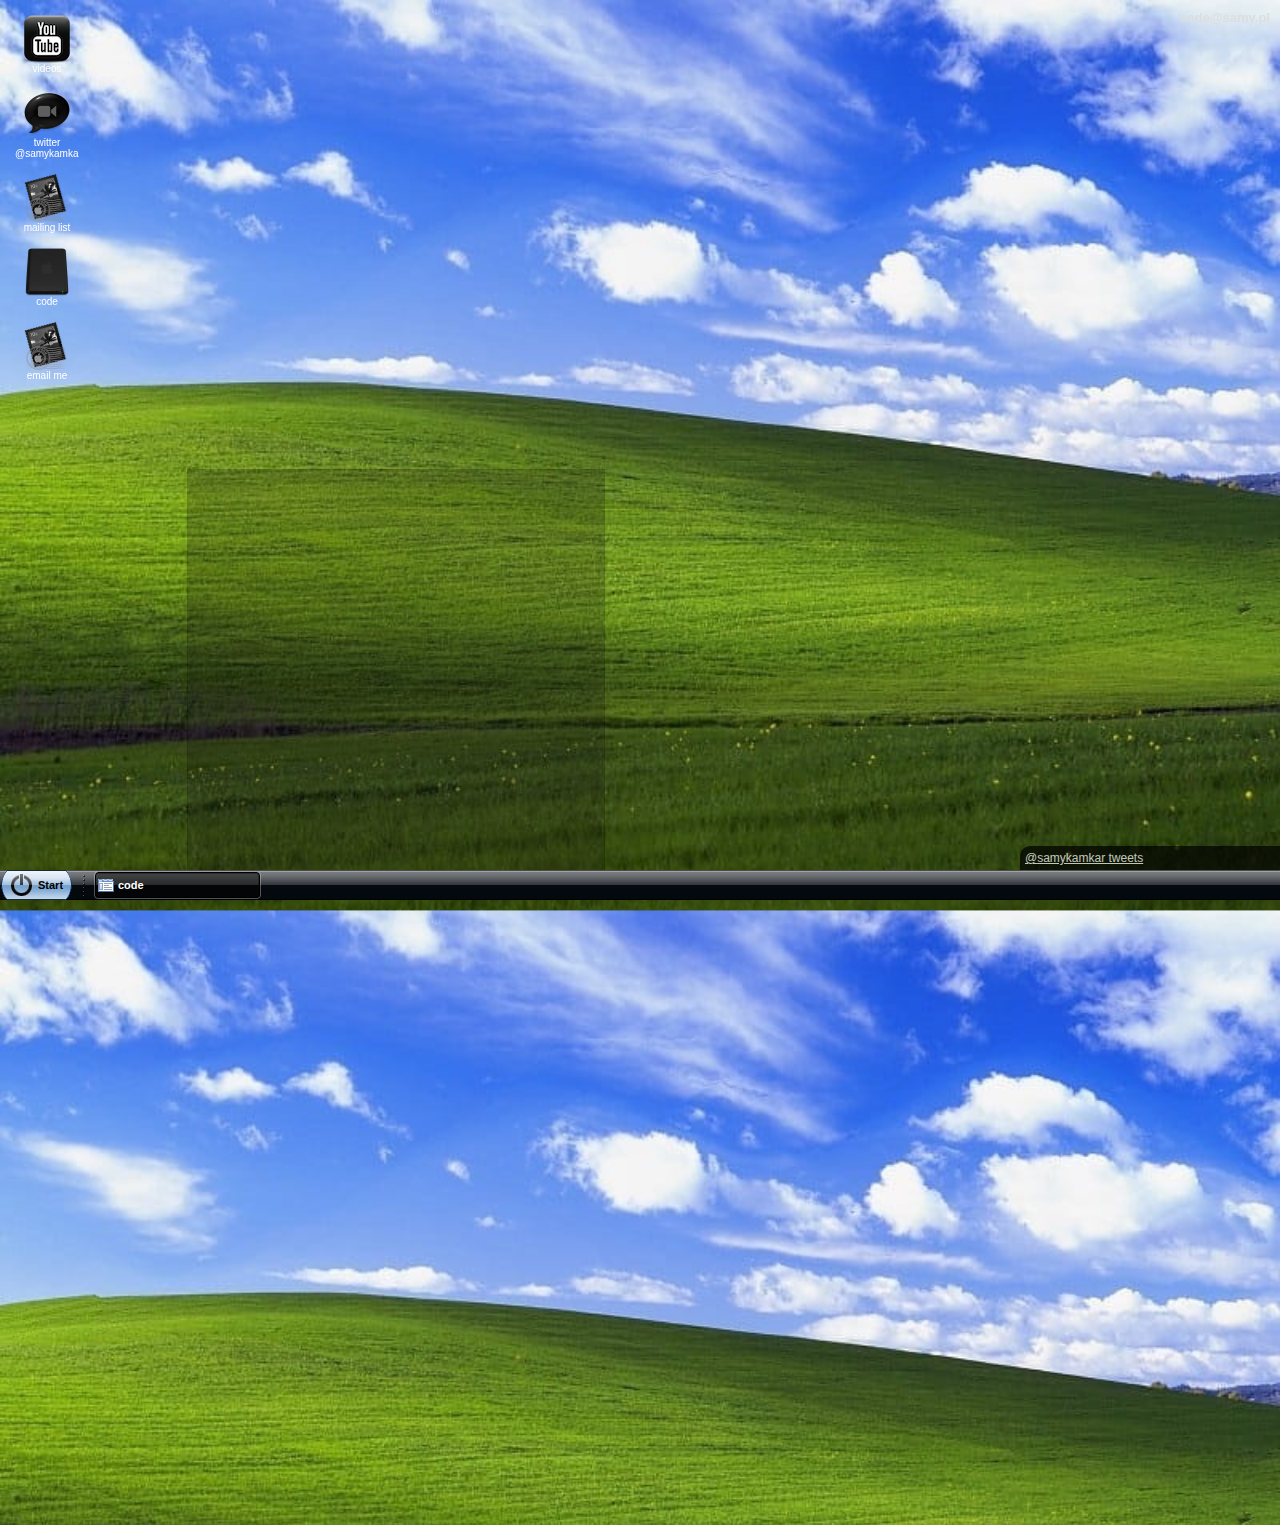
==== index.html @ 2e1afbde "Update index.html" ====
<!------------------------------------------------------------------------------
 ! Welcome to pavlos' website.
 !
 ! You found Easter Egg #7!
 !
 ! Please note, this is NOT the source to this website.
 ! You have accessed the page incorrectly. :)
 !
 ! In the various pages, you'll find benign code execution,
 ! seemingly invasive data exfiltration (that remains local
 ! to your machine and never reaches my system) and various
 ! innocuous challenges. Have fun!
 !
 ! -samy kamkar
 !------------------------------------------------------------------------------>

<html><head>
	<meta name="Description" content="samy kamkar's open source code, applied hacking, projects, hardware, videos, press, talks, blog, email address, and other infectious technology.">
	<meta name="keywords" content="samy kamkar, applied hacking, code, evercookie, usbdriveby, skyjack, lockpicking, master lock, keysweeper, combobreaker, combo breaker, quickjack, myspace, proxygambit, proxmark3, pwnat, clickjacking, xss, hacker, nat pinning, geolocation, android, google, iphone, packets, radio, rtl-sdr, hackrf, im-me, imme, arduino, teensy, poisontap, magspoof, ownstar, rolljam, raspberry pi, drones">
	<title>samy kamkar - home</title>
<style>@media print {#ghostery-purple-box {display:none !important}}</style><style type="text/css">embed[height="175"][width="175"], embed[height="200"][width="100%"], embed[height="200"][width="175"], embed[height="233"][width="280"], embed[height="250"][width="175"], embed[width="100%"][height="100"], embed[width="1000"][height="150"], embed[width="120"][height="240"], embed[width="120"][height="600"], embed[width="160"][height="600"], embed[width="180"][height="300"], embed[width="180"][height="530"], embed[width="200"][height="230"], embed[width="200"][height="250"], embed[width="200"][height="300"], embed[width="200"][height="400"], embed[width="200"][height="500"], embed[width="210"][height="270"], embed[width="212"][height="300"], embed[width="215"][height="359"], embed[width="220"][height="250"], embed[width="240"][height="150"], embed[width="240"][height="250"], embed[width="240"][height="300"], embed[width="240"][height="400"], embed[width="240"][height="420"], embed[width="250"][height="250"], embed[width="300"][height="250"], embed[width="310"][height="70"], embed[width="430"][height="120"], embed[width="460"][height="70"], embed[width="468"][height="60"], embed[width="470"][height="50"], embed[width="500"][height="100"], embed[width="500"][height="120"], embed[width="500"][height="170"], embed[width="570"][height="100"], embed[width="600"][height="160"], embed[width="600"][height="200"], embed[width="600"][height="90"], embed[width="680"][height="130"], embed[width="700"][height="60"], embed[width="728"][height="90"], embed[width="940"][height="90"], embed[width="960"][height="120"], iframe[width="104"][height="464"], iframe[width="200"][height="240"], iframe[width="200"][height="300"], iframe[width="210"][height="237"], iframe[width="240"][height="300"] { display: none!important; }
iframe[width="240"][height="350"], iframe[width="468"][height="60"], iframe[width="600"][height="90"], iframe[width="780"][height="120"], iframe[width="980"][height="90"], img[width="460"][height="60"], img[width="600"][height="90"], img[width="720"][height="90"], object[height="100"][width="550"], object[height="120"][width="120"], object[height="175"][width="175"], object[height="200"][width="100%"], object[height="250"][width="175"], object[height="380"][width="190"], object[height="80"][width="100%"], object[height="97"][width="500"], object[width="100%"][height="150"], object[width="100%"][height="250"], object[width="100%"][height="60"], object[width="100%"][height="90"], object[width="1000"][height="100"], object[width="1000"][height="150"], object[width="1000"][height="200"], object[width="1000"][height="300"], object[width="1000"][height="70"], object[width="1000"][height="90"], object[width="1020"][height="200"], object[width="1020"][height="220"], object[width="1024"][height="150"], object[width="1024"][height="80"], object[width="120"][height="300"], object[width="120"][height="60"], object[width="120"][height="600"], object[width="140"][height="320"], object[width="140"][height="600"], object[width="1440"][height="299"], object[width="150"][height="150"], object[width="150"][height="250"], object[width="150"][height="300"], object[width="150"][height="360"], object[width="160"][height="200"], object[width="160"][height="400"], object[width="160"][height="600"], object[width="161"][height="250"], object[width="170"][height="170"], object[width="170"][height="80"], object[width="175"][height="200"], object[width="175"][height="220"], object[width="180"][height="107"], object[width="180"][height="235"] { display: none!important; }
object[width="180"][height="250"], object[width="180"][height="300"], object[width="180"][height="540"], object[width="185"][height="228"], object[width="188"][height="290"], object[width="190"][height="310"], object[width="190"][height="46"], object[width="190"][height="700"], object[width="200"][height="100"], object[width="200"][height="150"], object[width="200"][height="220"], object[width="200"][height="300"], object[width="200"][height="352"], object[width="200"][height="360"], object[width="200"][height="400"], object[width="210"][height="300"], object[width="215"][height="400"], object[width="220"][height="160"], object[width="220"][height="320"], object[width="224"][height="373"], object[width="229"][height="229"], object[width="230"][height="100"], object[width="230"][height="60"], object[width="234"][height="60"], object[width="240"][height="100"], object[width="240"][height="120"], object[width="240"][height="200"], object[width="240"][height="240"], object[width="240"][height="300"], object[width="240"][height="325"], object[width="240"][height="350"], object[width="240"][height="400"], object[width="240"][height="800"], object[width="250"][height="125"], object[width="250"][height="250"], object[width="250"][height="500"], object[width="250"][height="520"], object[width="250"][height="60"], object[width="256"][height="300"], object[width="260"][height="450"], object[width="265"][height="300"], object[width="270"][height="540"], object[width="275"][height="138"], object[width="280"][height="90"], object[width="300"][height="250"], object[width="300"][height="276"], object[width="300"][height="78"], object[width="340"][height="170"], object[width="340"][height="585"], object[width="340"][height="80"] { display: none!important; }
object[width="350"][height="115"], object[width="350"][height="170"], object[width="360"][height="120"], object[width="360"][height="60"], object[width="370"][height="170"], object[width="400"][height="50"], object[width="400"][height="87"], object[width="408"][height="275"], object[width="440"][height="100"], object[width="460"][height="40"], object[width="468"][height="40"], object[width="468"][height="60"], object[width="468"][height="90"], object[width="469"][height="70"], object[width="470"][height="50"], object[width="480"][height="100"], object[width="480"][height="60"], object[width="500"][height="100"], object[width="500"][height="200"], object[width="500"][height="250"], object[width="500"][height="78"], object[width="530"][height="170"], object[width="545"][height="70"], object[width="550"][height="130"], object[width="550"][height="200"], object[width="560"][height="120"], object[width="570"][height="180"], object[width="572"][height="106"], object[width="580"][height="80"], object[width="590"][height="100"], object[width="600"][height="130"], object[width="600"][height="200"], object[width="600"][height="250"], object[width="600"][height="80"], object[width="600"][height="90"], object[width="610"][height="130"], object[width="620"][height="120"], object[width="626"][height="75"], object[width="630"][height="206"], object[width="635"][height="185"], object[width="675"][height="80"], object[width="680"][height="125"], object[width="680"][height="240"], object[width="680"][height="90"], object[width="690"][height="85"], object[width="700"][height="100"], object[width="700"][height="87"], object[width="700"][height="90"], object[width="703"][height="120"], object[width="720"][height="120"] { display: none!important; }
object[width="720"][height="60"], object[width="720"][height="90"], object[width="728"][height="90"], object[width="738"][height="90"], object[width="750"][height="100"], object[width="758"][height="93"], object[width="760"][height="90"], object[width="770"][height="100"], object[width="800"][height="128"], object[width="800"][height="200"], object[width="800"][height="90"], object[width="850"][height="100"], object[width="850"][height="83"], object[width="880"][height="80"], object[width="900"][height="100"], object[width="900"][height="150"], object[width="900"][height="68"], object[width="900"][height="90"], object[width="940"][height="120"], object[width="950"][height="150"], object[width="950"][height="90"], object[width="951"][height="90"], object[width="980"][height="100"], object[width="980"][height="250"], object[width="982"][height="150"], object[width="990"][height="206"], #__BULLETIN__bdiv[style="position"], #ad_wp_base, #adxtop, #ad_728h, #ad_336_singlebt, .tjads, topadblock, #ad-fullbanner2-billboard-outer, .loop_google_ad, .amp_ad_wrapper, .commercial-unit-mobile-top, div[id*="ScriptRootN"], .ad-engage, #gads_middle, .add_300x250, .ContentAd, .td-a-rec, a[href*=".ufinkln.com/"], body > #overover[style="position:fixed;width:100%;height:100%;background:silver;z-index: 2;opacity: 0.1;"], body > #overover[style="position:fixed;width:100%;height:100%;background:silver;z-index: 2;opacity: 0.1;"] ~ #obrazek, .stripper > a[href*="istripper"] > img, a[href*="/fdh/wth.php?"], .BetterJsPopOverlay, .videojs-hero-overlay { display: none!important; }
div[id^="M"][id*="Composite"], .wpcnt > .wpa, #BannerBox, #ad-topper, #ad_300X250, #ad_google, #advertRightTopPosition, #banner-top-right, #bannerfloat22, #bb_banner, #blox-top-promo, #bp_banner, #campaign-banner, #extensible-banner, #fb_300x250, #footer-banner, #scorecard-ad, #topBanners, #total_banner, .SC_TBlock, .ad_google, .ad_register_prompt, .ad_showthread_firstpost_start_placeholder, .adheader403, .baners_block, .banner_header, .banners-middle, .innerBanner, .main_promo_image_container, .menu-ads, .post-ads, .reclamTable, .sidebar-ads-container, .special-ads, .sponsor-div, .sponsored-home-page-inner, .sponsored-items, .top-adv-app, .top-r-ads, .topbannerad, .widget-sidebar-right-banner, a[href*="//sub2.bubblesmedia.ru/"], a[href^="http://softexcellence.com/"], img[title^="advertisement"], #A9AdsMiddleBoxTop, #A9AdsOutOfStockWidgetTop, #A9AdsServicesWidgetTop, #AD-300x250, #AD-300x250-1, #AD-300x250-2 { display: none!important; }
#AD-300x250-3, #AD-HOME-LEFT, #AD001, #AD1line, #AD2line, #AD300Right, #AD300_VAN, #AD300x250, #AD300x600, #AD728Top, #ADEXPERT_PUSHDOWN, #ADEXPERT_RECTANGLE, #ADInterest, #ADNETwallBanner1, #ADNETwallBanner2, #ADSLOT_1, #ADSLOT_2, #ADSLOT_3, #ADSLOT_4, #ADSLOT_SKYSCRAPER, #ADSPACE02, #ADSPACE03, #ADSPACE04, #ADS_2, #ADSlideshow, #ADSpro, #ADV120x90, #ADVERTISE_HERE_ROW, #ADVERTISE_RECTANGLE1, #ADVERTISE_RECTANGLE2, #ADVTG_CONTAINER_pushdown, #ADVTLEFT1, #ADVTLEFT2, #ADVTRIGHT1, #ADV_VIDEOBOX_2_CNT, #ADVleaderboard, #AD_160, #AD_300, #AD_468x60, #AD_C, #AD_CONTROL_13, #AD_CONTROL_22, #AD_CONTROL_28, #AD_CONTROL_29, #AD_CONTROL_8, #AD_G, #AD_ROW, #AD_Zone, #AD_banner_bottom, #AD_gallery { display: none!important; }
#AD_google, #AD_half, #AD_newsblock, #AD_rectangle, #AD_rr_a, #AD_text, #ADback, #ADbox, #ADgoogle_newsblock, #ADoverThePlayer, #ADsmallWrapper, #AFF_popup, #APC_ads_details, #AUI_A9AdsMiddleBoxTop, #AUI_A9AdsWidgetAdsWrapper, #Ad-0-0-Slider, #Ad-0-1-Slider, #Ad-1-0-Slider, #Ad-1-1-Slider, #Ad-1-2-Slider, #Ad-3-Slider, #Ad-4-Slider, #Ad-5-2-Slider, #Ad-8-0-Slider, #Ad-9-0-Slider, #Ad-Container, #Ad-Top, #Ad160x600, #Ad160x600_0_adchoice, #Ad300x145, #Ad300x250, #Ad300x250_0, #Ad300x600_0_adchoice, #Ad3Left, #Ad3Right, #Ad3TextAd, #Ad728x90, #Ad990, #AdAboveGame, #AdArea, #AdAreaH, #AdAuth1, #AdAuth2, #AdAuth3, #AdAuth4, #AdBanner, #AdBannerSmallContainer, #AdBanner_F1, #AdBanner_S, #AdBar { display: none!important; }
#AdBar1, #AdBigBox, #AdBlock, #AdBlockBottomSponsor, #AdBottomLeader, #AdBottomRight, #AdBox160, #AdBox2, #AdBox300, #AdBox728, #AdBoxMoreGames, #AdButtons, #AdContainerTop, #AdContentModule_F, #AdContent_0_0_pnlDiv, #AdControl_TowerAd, #AdDetails_GoogleLinksBottom, #AdDetails_InsureWith, #AdDetails_SeeMoreLink, #AdDisclaimer, #AdDisplay_LongLink, #AdDisplay_TallLink, #AdDiv, #AdExtraBlock, #AdFeedbackLinkID_lnkItem, #AdFoxDiv, #AdFrame1, #AdFrame2, #AdFrame4, #AdHouseRectangle, #AdIndexTower, #AdLayer1, #AdLayer2, #AdLeaderboard2RunofSite, #AdLeaderboardBottom, #AdLeaderboardTop, #AdLocationMarketPage, #AdMPUHome, #AdMediumRectangle1300x250, #AdMediumRectangle2300x250, #AdMediumRectangle3300x250, #AdMiddle, #AdMobileLink, #AdPanel, #AdPanelBigBox, #AdPanelLogo, #AdPopUp, #AdPubsPromo, #AdRectangle, #AdRectangleBanner { display: none!important; }
#AdSense-Skyscraper, #AdSense1, #AdSense2, #AdSense3, #AdSenseBottomAds, #AdSenseDiv, #AdSenseMiddleAds, #AdSenseResults1_adSenseSponsorDiv, #AdSenseTopAds, #AdServer, #AdShopSearch, #AdShowcase, #AdShowcase_F, #AdShowcase_F1, #AdSky23, #AdSkyscraper, #AdSlot_AF-Right-Multi, #AdSpaceLeaderboard, #AdSpacing, #AdSponsor_SF, #AdSpotMovie, #AdSquare02, #AdSubsectionShowcase_F1, #AdTaily_Widget_Container, #AdTargetControl1_iframe, #AdTop, #AdTopBlock, #AdTopLeader, #AdWidgetContainer, #AdZone1, #AdZone2, #Ad_976x105, #Ad_BelowContent, #Ad_Block, #Ad_Center1, #Ad_Premier, #Ad_Right1, #Ad_RightBottom, #Ad_RightTop, #Ad_TopLeaderboard, #Adbanner, #Adc1_AdContainer, #Adc2_AdContainer, #Adc3_AdContainer, #AdcBB_AdContainer, #Adlabel, #Ads-C, #Ads-D-728x90-hori, #Ads270x510-left, #Ads470by50 { display: none!important; }
#AdsBannerTop, #AdsBottomContainer, #AdsBottomIframe, #AdsCarouselBoxArea, #AdsContainerTop, #AdsContent, #AdsContent_SearchShortRecB_UPSSR, #AdsDiv, #AdsFrame, #AdsHome2, #AdsLeader, #AdsLeft_1, #AdsPlayRight_1, #AdsRight, #AdsShowCase, #AdsTopContainer, #AdsVideo250, #AdsWrap, #Ads_BA_BUT_box, #Ads_BA_CAD, #Ads_BA_CAD2, #Ads_BA_CAD2_Text, #Ads_BA_CAD_box, #Ads_BA_FLB, #Ads_BA_SKY, #Ads_CAD, #Ads_OV_BS, #Ads_Special, #Ads_TFM_BS, #Ads_google_01, #Ads_google_02, #Ads_google_03, #Ads_google_04, #Ads_google_05, #Adsense300x250, #AdsenseBottom, #AdsenseTop, #Adtag300x250Bottom, #Adtag300x250Top, #Adv-div, #Adv10, #Adv11, #Adv8, #Adv9, #AdvArea, #AdvBody, #AdvContainer, #AdvContainerBottom, #AdvContainerMidCenter, #AdvContainerMiddleRight { display: none!important; }
#AdvContainerTopCenter, #AdvContainerTopRight, #AdvFooter, #AdvFrame1, #AdvHead, #AdvHeader, #Adv_Footer, #Adv_Main_content, #Adv_Maxi_Leaderboard_A, #Adv_Maxi_Leaderboard_B, #Adv_Superbox_A, #Adv_Superbox_B, #Adv_Superbox_C, #Adv_Superbox_D, #Advert1, #AdvertMPU23b, #AdvertPanel, #AdvertText, #Advertisement1, #Advertisement2, #AdvertisementRightColumnRectangle, #AdvertisingDiv_0, #AdvertisingLeaderboard, #AdvertismentHomeTopRight, #Advertorial, #Advertorials, #AdvertsBottom, #AdvertsBottomR, #Adverts_AdDetailsBottom_300x600, #Adverts_AdDetailsMiddle_300x250, #ArticleBottomAd, #BANNER_160x600, #BANNER_300x250, #BANNER_728x90, #BBCPH_MCPH_MCPH_P_ArticleAd1, #BBCPH_MCPH_MCPH_P_OasAdControl1Panel, #BBCPH_MCPH_MCPH_P_OasAdControl2Panel, #BBCPH_MCPH_MCPH_SponsoredLinks1, #BBoxAd, #BDV_fullAd, #BackgroundAdContainer, #Banner300x250Module, #Banner728x90, #BannerAd, #BannerAds, #BannerAdvert, #BannerAdvertisement, #BannerXGroup, #BelowFoldAds, #BigBoxAd { display: none!important; }
#BigboxAdUnit, #BillBoardAdd, #BodyAd, #BodyTopAds, #Body_Ad8_divAdd, #BotAd, #Bottom468x60AD, #BottomAd0, #BottomAdSpacer, #BottomPageAds, #BottomRightAdWrapper, #BrokerBox-AdContainer, #ButtonAd, #CONTENTAD, #CSpromo120x90, #ClickPop_LayerPop_Container, #ClickStory_ViewAD1, #ClickStory_ViewRightAD2, #Col2-1-ComboAd-Proxy, #CommonHeaderAd, #CompanyDetailsNarrowGoogleAdsPresentationControl, #CompanyDetailsWideGoogleAdsPresentationControl, #ContentAd1, #ContentAd2, #ContentAdPlaceHolder1, #ContentAdPlaceHolder2, #ContentAdView, #ContentAdXXL, #ContentAdtagRectangle, #ContentPlaceHolder1_adds, #ContentPlaceHolder1_advertControl1_advertLink, #ContentPlaceHolder1_advertControl3_advertLink, #ContentPlaceHolder1_pnlGoogleAds, #ContentPolepositionAds_Result, #Content_CA_AD_0_BC, #Content_CA_AD_1_BC, #ConversationDivAd, #CornerAd, #CountdownAdvert, #DARTad300x250, #DEFAULT_ADV4_SWF, #DFM-adPos-bottomline, #DFPAD_MR, #DFP_in_article_mpu, #DFP_top_leaderboard, #DartAd300x250, #DartAd990x90, #DealsPageSideAd, #DivAd, #DivAd1 { display: none!important; }
#DivAd2, #DivAd3, #DivAdA, #DivAdB, #DivAdC, #DivAdEggHeadCafeTopBanner, #DivAdForumSplitBottom, #DivMsnCamara, #DivTopAd, #DividerAd, #DynamicAD, #FFN_imBox_Container, #FIN_300_250_position2_ad, #FIN_300_x_250_600_position2_ad, #FIN_300x250_pos1_ad, #FIN_300x80_facebook_ad, #FIN_468x60_sponsor_ad, #FIN_640x60_promo_ad, #FIN_728_90_leaderboard_ad, #FIN_ad_300x100_pos_1, #FIN_videoplayer_300x250ad, #FRONTADVT2, #FRONTADVT3, #FRONTADVT4, #FRONTADVT5, #FRONTADVT8, #FooterAd, #FooterAdBlock, #FooterAdContainer, #ForumSponsorBanner, #Freeforums-AdS-footer-728x90, #Freeforums-AdS-header-728x90, #FrontPageRectangleAd, #GOOGLEADS_BOT, #GOOGLEADS_CENTER, #GOOGLE_ADS_13, #GOOGLE_ADS_151, #GOOGLE_ADS_16, #GOOGLE_ADS_2, #GOOGLE_ADS_49, #GOOGLE_ADS_56, #GOOGLE_ADS_94, #GameMediumRectangleAD, #GamePageAdDiv, #GoogleADsense, #GoogleADthree, #GoogleAd, #GoogleAd1, #GoogleAd2, #GoogleAd3 { display: none!important; }
#GoogleAdExploreMF, #GoogleAdRight, #GoogleAdTop, #GoogleAds250X200, #GoogleAdsPlaceHolder, #GoogleAdsPresentationControl, #GoogleAdsense, #GoogleAdsenseMerlinWrapper, #GoogleLeaderBoardAdUnit, #GoogleLeaderBoardAdUnitSeperator, #GoogleRelatedAds, #GoogleSponsored, #Google_Adsense_Main, #HALExchangeAds, #HALHouseAd, #HB_News-ad, #HEADERAD, #HOME_TOP_RIGHT_BOXAD, #HP_adUnits, #H_Ad_728x90, #H_Ad_Wrap, #HeaderAD, #HeaderAd, #HeaderAdBlock, #HeaderAdSidebar, #HeaderAdsBlock, #HeaderAdsBlockFront, #HeaderBannerAdSpacer, #HeaderTextAd, #HeroAd, #HomeAd1, #HomeBannerAd, #Home_AdSpan, #HomepageAdSpace, #HorizontalAd, #HouseAdInsert, #ID_Ad_Sky, #IM_AD, #IN_HOUSE_AD_SWITCHER_0, #IframeAdBannerSmallContainer, #ImageAdSideColumn, #ImageRotaAreaAD, #InterstitialAD_0_1ckp, #IslandAd_DeferredAdSpacediv, #JobsearchResultsAds, #Journal_Ad_125, #Journal_Ad_300, #JuxtapozAds, #KH-contentAd, #LB_Row_Ad { display: none!important; }
#LM_ad_unit, #LS-google-ad, #LargeRectangleAd, #LeaderTop-ad, #LeaderboardAdvertising, #LeaderboardNav_ad_placeholder, #LeftAd, #LeftAd1, #LeftAdF1, #LeftAdF2, #LeftSideBarAD, #LftAd, #LittleAdvert, #LoungeAdsDiv, #LovelabAdoftheDay, #LowerContentAd, #MAINAD-box, #MPUAdSpace, #MPUadvertising, #MPUadvertisingDetail, #M_AD, #MainAd, #MainAd1, #MainContent_ucTopRightAdvert, #MainHeader1_FRONTADVT10, #MainHeader1_FRONTADVT11, #MainRightStrip1_RIGHTADVT2, #MainRightStrip1_RIGHTADVT3, #MainRightStrip1_RIGHTADVT4, #MainRightStrip1_RIGHTADVT5, #MainSponsoredLinks, #MastheadAd, #MediumRectangleAD, #Meebo\:AdElement\.Root, #MidPageAds, #MiddleRightRadvertisement, #Module-From_Advertisers, #MyAdHeader, #MyAdSky, #NavAD, #Nightly_adContainer, #NormalAdModule, #OAS2, #OASMiddleAd, #OASRightAd, #OAS_AD_TOPRIGHT, #OAS_Top, #OAS_posBottom, #OAS_posRight, #OAS_posTopRight { display: none!important; }
#OpenXAds, #OverrideAdArea, #PPX_imBox_Container, #PREFOOTER_LEFT_BOXAD, #PREFOOTER_RIGHT_BOXAD, #PaneAdvertisingContainer, #PartialYahooJSAds-bottom-ads, #PartialYahooJSAds-top-ads, #PhotoAd1, #PostSponsorshipContainer, #PushDownAd, #RHS2Adslot, #RadAdSkyscraper, #RadAd_Skyscraper, #RelevantAds, #RgtAd1, #RhsIsland_DeferredAdSpacediv, #RightAd, #RightAdSpace, #RightAdvertisement, #RightBottom300x250AD, #RightColumn125x125AD, #RightColumnAdContainer, #RightColumnSkyScraperAD, #RightNavTopAdSpot, #RightRailSponsor, #RightSponsoredAd, #RollOutAd970x66, #RollOutAd970x66iframe, #SBAArticle, #SBABottom, #SBAInHouse, #SBATier1, #SBATier2, #SBATier3, #SE20-ad-container, #SE_ADLINK_LAY_gd, #SIDEMENUAD, #SIM_ad_300x100_homepage_pos1, #SIM_ad_300x250-600_pos1, #SIM_ad_300x250_pos2, #SIM_ad_468x60_homepage_pos1, #SIM_ad_468x60_homepage_pos2, #SIM_ad_468x60_homepage_pos3, #SIM_ad_728x90_bottom, #SRPadsContainer, #ScoreboardAd, #SearchAd_PlaceHolder, #SearchAdsBottom, #SearchAdsTop { display: none!important; }
#Section-Ads, #SectionAd300-250, #SectionSponsorAd, #ServerAd, #SideAdMpu, #SideBarAdWidget, #SideMpuAdBar, #SidebarAd, #SidebarAdContainer, #SitenavAdslot, #SkyAd, #SkyscraperAD, #SlideShow_adv, #SlideShow_adv2, #SpecialAds, #Spons-Link, #SponsorBarWrap, #SponsoredAd, #SponsoredAds, #SponsoredResultsTop, #SponsorsAds, #TDads, #TL_footer_advertisement, #TOPADS, #TOP_ADROW, #TOP_RIGHT_BOXAD, #TPVideoPlayerAd300x250, #Tadspacecbar, #Tadspacefoot, #Tadspacehead, #Tadspacemrec, #TextLinkAds, #ThemeSection_adbanner2, #ThemeSection_adbanner3, #ThreadAd, #TipTopAdSpace, #TitleAD, #Top-Ad-Container, #Top1AdWrapper, #Top468x60AD, #TopADs, #TopAd0, #TopAdBox, #TopAdContainer, #TopAdDiv, #TopAdPlacement, #TopAdPos, #TopAdTable, #TopAdvert, #TopBannerAd { display: none!important; }
#TopCenterAdUnit, #TopGoogleCustomAd, #TopRightRadvertisement, #TopSideAd, #TopTextAd, #VM-MPU-adspace, #VM-footer-adspace, #VM-footer-adwrap, #VM-header-adspace, #VM-header-adwrap, #VertAdBox, #VertAdBox0, #WNAd1, #WNAd103, #WNAd17, #WNAd20, #WNAd43, #WNAd46, #WNAd47, #WNAd49, #WNAd52, #WNAd63, #WarningCodecBanner, #WelcomeAd, #WindowAdHolder, #WordFromSponsorAdvertisement, #XEadLeaderboard, #XEadSkyscraper, #YahooAdParentContainer, #YahooAdsContainer, #YahooAdsContainerPowerSearch, #YahooContentAdsContainerForBrowse, #YahooSponsoredResults, #Zergnet, #\5f _mom_ad_12, #\5f _mom_ad_2, #_ads, #a4g-floating-ad, #a_ad10Sp, #a_ad11Sp, #abHeaderAdStreamer, #ab_adblock, #abc-AD_topbanner, #about_adsbottom, #above-comments-ad, #above-fold-ad, #above-footer-ads, #aboveAd, #aboveGbAd, #aboveNodeAds { display: none!important; }
#aboveplayerad, #abovepostads, #acAdContainer, #acm-ad-tag-300x250-atf, #acm-ad-tag-300x250-btf, #acm-ad-tag-728x90-atf, #acm-ad-tag-728x90-btf, #ad-0, #ad-1000x90-1, #ad-1050, #ad-109, #ad-118, #ad-120-left, #ad-120x600-1, #ad-120x600-other, #ad-120x600-sidebar, #ad-120x60Div, #ad-125x125, #ad-13, #ad-133, #ad-143, #ad-160, #ad-160-long, #ad-160x600, #ad-160x600-sidebar, #ad-160x600-wrapper, #ad-162, #ad-17, #ad-170, #ad-180x150-1, #ad-19, #ad-197, #ad-2-160x600, #ad-200x200_newsfeed, #ad-21, #ad-213, #ad-220x90-1, #ad-230x100-1, #ad-240x400-1, #ad-240x400-2, #ad-250, #ad-250x300, #ad-28, #ad-29, #ad-3, #ad-3-300x250, #ad-300, #ad-300-250, #ad-300-additional, #ad-300-detail { display: none!important; }
#ad-300-sidebar, #ad-300X250-2, #ad-300a, #ad-300b, #ad-300x-container, #ad-300x250, #ad-300x250-0, #ad-300x250-01, #ad-300x250-02, #ad-300x250-1, #ad-300x250-2, #ad-300x250-b, #ad-300x250-mobile-LL_1, #ad-300x250-right, #ad-300x250-right0, #ad-300x250-sidebar, #ad-300x250-wrapper, #ad-300x250Div, #ad-300x250_mid, #ad-300x250_top, #ad-300x40-1, #ad-300x40-2, #ad-300x40-5, #ad-300x60-1, #ad-300x600_top, #ad-32, #ad-320, #ad-336, #ad-350, #ad-37, #ad-376x280, #ad-4, #ad-4-300x90, #ad-5-images, #ad-55, #ad-63, #ad-635x40-1, #ad-655, #ad-7, #ad-728, #ad-728-90, #ad-728x90, #ad-728x90-1, #ad-728x90-leaderboard-top, #ad-728x90-top, #ad-728x90-top0, #ad-732, #ad-734, #ad-74, #ad-88 { display: none!important; }
#ad-88-wrap, #ad-970, #ad-98, #ad-a, #ad-a1, #ad-abs-b-0, #ad-abs-b-1, #ad-abs-b-10, #ad-abs-b-2, #ad-abs-b-3, #ad-abs-b-4, #ad-abs-b-5, #ad-abs-b-6, #ad-abs-b-7, #ad-absolute-160, #ad-ads, #ad-adsensemedium, #ad-advertorial, #ad-affiliate, #ad-anchor, #ad-around-the-web, #ad-article, #ad-article-in, #ad-aside-1, #ad-atf-mid, #ad-atf-top, #ad-ban, #ad-banner, #ad-banner-1, #ad-banner-970, #ad-banner-980, #ad-banner-atf, #ad-banner-body-top, #ad-banner-bottom, #ad-banner-image, #ad-banner-lock, #ad-banner-placement, #ad-banner-top, #ad-banner-wrap, #ad-bar, #ad-base, #ad-beauty, #ad-below-content, #ad-big, #ad-bigbox, #ad-bigsize, #ad-billboard, #ad-billboard-atf, #ad-billboard-bottom, #ad-blade { display: none!important; }
#ad-block, #ad-block-125, #ad-block-bottom, #ad-block-container, #ad-border, #ad-bottom-300x250, #ad-bottom-banner, #ad-bottom-right-container, #ad-bottom-wrapper, #ad-bottomright, #ad-box, #ad-box-1, #ad-box-2, #ad-box-bottom, #ad-box-first, #ad-box-halfpage, #ad-box-leaderboard, #ad-box-rectangle, #ad-box-rectangle-2, #ad-box-right, #ad-box-second, #ad-box1, #ad-box2, #ad-boxATF, #ad-boxes, #ad-br-container, #ad-bs, #ad-btf-bot, #ad-btm, #ad-buttons, #ad-campaign, #ad-carousel, #ad-case, #ad-center, #ad-circfooter, #ad-code, #ad-col, #ad-colB-1, #ad-container-1, #ad-container-2, #ad-container-adaptive-1, #ad-container-adaptive-3, #ad-container-banner, #ad-container-fullpage, #ad-container-inner, #ad-container-leaderboard, #ad-container-mpu, #ad-container-outer, #ad-container-overlay, #ad-container1 { display: none!important; }
#ad-contentad, #ad-cube-Bottom, #ad-cube-Middle, #ad-cube-sec, #ad-cube-top, #ad-desktop-wrap, #ad-discover, #ad-display-ad, #ad-display-ad-placeholder, #ad-div-leaderboard, #ad-double-spotlight-container, #ad-drawer, #ad-e-container, #ad-ear, #ad-extra-comments, #ad-extra-flat, #ad-f-container, #ad-featured-right, #ad-first-post, #ad-five, #ad-five-75x50s, #ad-flex-first, #ad-flex-top, #ad-flyout, #ad-footer, #ad-footer-728x90, #ad-footprint-160x600, #ad-for-map, #ad-frame, #ad-framework-top, #ad-front-btf, #ad-front-footer, #ad-front-page-160x600-placeholder, #ad-front-sponsoredlinks, #ad-full-width, #ad-fullbanner-btf, #ad-fullbanner-outer, #ad-fullbanner2, #ad-fullwidth, #ad-gamepage-leaderboard, #ad-gamepage-mpu1, #ad-gamepage-mpu2, #ad-giftext, #ad-globalleaderboard, #ad-google-chrome-sidebar, #ad-googleAdSense, #ad-gpt-bottomrightrec, #ad-gpt-leftrec, #ad-gpt-rightrec, #ad-gutter-left { display: none!important; }
#ad-gutter-right, #ad-halfpage, #ad-header-left, #ad-header-mad, #ad-header-mobile, #ad-header-right, #ad-holder, #ad-homepage-content-well, #ad-homepage-top-wrapper, #ad-horizontal, #ad-horizontal-header, #ad-horizontal-top, #ad-idreammedia, #ad-img, #ad-in-post, #ad-index, #ad-inner, #ad-inside1, #ad-inside2, #ad-interstitial-wrapper, #ad-interstitialBottom, #ad-interstitialTop, #ad-introtext, #ad-jack, #ad-label, #ad-label2, #ad-large-header, #ad-lb, #ad-lb-secondary, #ad-ldr-spot, #ad-lead, #ad-leader, #ad-leader-atf, #ad-leader-container, #ad-leaderboard-1, #ad-leaderboard-1-container, #ad-leaderboard-2, #ad-leaderboard-2-container, #ad-leaderboard-bottom, #ad-leaderboard-container, #ad-leaderboard-footer, #ad-leaderboard-spot, #ad-leaderboard-top, #ad-leaderboard-top-container, #ad-leaderboard_bottom, #ad-leadertop, #ad-left, #ad-left-sidebar-ad-1, #ad-left-sidebar-ad-2, #ad-left-sidebar-ad-3 { display: none!important; }
#ad-left-timeswidget, #ad-links-content, #ad-list-row, #ad-lrec, #ad-main-bottom, #ad-main-top, #ad-makeup, #ad-manager, #ad-manager-ad-bottom-0, #ad-manager-ad-top-0, #ad-medium, #ad-medium-lower, #ad-medium-rectangle, #ad-medrec, #ad-medrec_premium, #ad-megaban2, #ad-megasky, #ad-mid, #ad-mid-rect, #ad-middle, #ad-middlethree, #ad-middletwo, #ad-midpage, #ad-minibar, #ad-module, #ad-mpu, #ad-mpu-premium-1, #ad-mpu-premium-2, #ad-mpu-topRight-container, #ad-mpu-warning, #ad-mpu1-spot, #ad-mpu2, #ad-mpu2-spot, #ad-mpu600-right-container, #ad-mrec, #ad-mrec2, #ad-new, #ad-news-sidebar-300x250-placeholder, #ad-north, #ad-north-base, #ad-northeast, #ad-one, #ad-other, #ad-output, #ad-page-1, #ad-page-sky-300-a1, #ad-page-sky-300-a2, #ad-page-sky-left, #ad-pan3l, #ad-pencil { display: none!important; }
#ad-placard, #ad-placeholder, #ad-placement, #ad-plate, #ad-popup, #ad-popup1, #ad-position-a, #ad-position1, #ad-post, #ad-push, #ad-pushdown, #ad-r, #ad-rbkua, #ad-rec-atf, #ad-rec-btf-top, #ad-recommend, #ad-rect, #ad-rectangle, #ad-rectangle-flag, #ad-rectangle1, #ad-rectangle1-outer, #ad-rectangle2, #ad-rectangle3, #ad-region-1, #ad-results, #ad-rian, #ad-right-3, #ad-right-container, #ad-right-sidebar, #ad-right-sidebar-ad-1, #ad-right-sidebar-ad-2, #ad-right-skyscraper-container, #ad-right-top, #ad-right2, #ad-right3, #ad-righttop, #ad-ros-atf-300x90, #ad-ros-btf-300x90, #ad-rotate-home, #ad-row, #ad-row-1, #ad-s1, #ad-safe, #ad-sb, #ad-secondary-sidebar-1, #ad-section, #ad-separator, #ad-shop, #ad-side, #ad-side-text { display: none!important; }
#ad-sidebar, #ad-sidebar-1, #ad-sidebar-2, #ad-sidebar-3, #ad-sidebar-300x80, #ad-sidebar-btf, #ad-sidebar-container, #ad-sidebar-mad, #ad-sidebar-mad-wrapper, #ad-sidebar-right_300-1, #ad-sidebar-right_300-2, #ad-sidebar-right_300-3, #ad-sidebar-right_bitgold, #ad-sidebar-tall, #ad-sidebar1, #ad-sidebar2, #ad-sidebarleft-bottom, #ad-sidebarleft-top, #ad-single-spotlight-container, #ad-skin, #ad-sky, #ad-sky-atf, #ad-sky-btf, #ad-skyscraper, #ad-skyscraper-feedback, #ad-skyscraper1-outer, #ad-sla-sidebar300x250, #ad-slot-1, #ad-slot-2, #ad-slot-4, #ad-slot-mpu-1-desktop, #ad-slot-right, #ad-slot-top, #ad-slot1, #ad-slot2, #ad-slot4, #ad-slug-wrapper, #ad-small-banner, #ad-smartboard_1, #ad-smartboard_2, #ad-smartboard_3, #ad-software-description-300x250-placeholder, #ad-software-sidebar-300x250-placeholder, #ad-space, #ad-space-1, #ad-space-2, #ad-space-big, #ad-special, #ad-splash, #ad-sponsored-traffic { display: none!important; }
#ad-sponsors, #ad-spot, #ad-spot-bottom, #ad-spot-one, #ad-springboard-300x250, #ad-squares, #ad-standard-wrap, #ad-stickers, #ad-story-bottom-in, #ad-story-bottom-out, #ad-story-right, #ad-story-top, #ad-stripe, #ad-tab, #ad-tail-placeholder, #ad-tape, #ad-target, #ad-target-Leaderbord, #ad-teaser, #ad-techwords, #ad-textad-single, #ad-three, #ad-tlr-spot, #ad-top-250, #ad-top-300x250, #ad-top-728, #ad-top-banner, #ad-top-leader, #ad-top-leaderboard, #ad-top-left, #ad-top-lock, #ad-top-right, #ad-top-right-container, #ad-top-text-low, #ad-top-wrap, #ad-tower, #ad-tower1, #ad-trailerboard-spot, #ad-tray, #ad-two, #ad-typ1, #ad-uprrail1, #ad-video, #ad-video-page, #ad-west, #ad-wide-leaderboard, #ad-wrap, #ad-wrap-2, #ad-wrap-right, #ad-wrapper-728x90 { display: none!important; }
#ad-wrapper-left, #ad-wrapper-right, #ad-wrapper1, #ad-yahoo-simple, #ad-zone-1, #ad-zone-2, #ad-zone-article-header-leaderboard, #ad-zone-default-sidebar, #ad-zone-inline, #ad001, #ad002, #ad01, #ad02, #ad1-468x400, #ad1-home, #ad1-placeholder, #ad1-wrapper, #ad1006, #ad101, #ad10Sp, #ad11, #ad11Sp, #ad120x600, #ad120x600container, #ad120x60_override, #ad125B, #ad125BL, #ad125BR, #ad125TL, #ad125TR, #ad125x125, #ad160, #ad160-2, #ad160600, #ad160Container, #ad160Wrapper, #ad160a, #ad160x600, #ad160x600right, #ad180, #ad1Sp, #ad1_holder, #ad1_top-left, #ad2-home, #ad2-label, #ad2-original-placeholder, #ad250, #ad260x60, #ad2CONT, #ad2Sp { display: none!important; }
#ad2_footer, #ad2_iframe, #ad2_inline, #ad2gameslayer, #ad300, #ad300-250, #ad300-title, #ad300250top, #ad300IndexBox, #ad300X250, #ad300_250, #ad300_a, #ad300_x_250, #ad300b, #ad300c, #ad300text, #ad300top, #ad300x100Middle, #ad300x150, #ad300x250, #ad300x250Module, #ad300x250_336x280_300x600_336x850, #ad300x250_336x280_bottom, #ad300x250_callout, #ad300x250box, #ad300x250box2, #ad300x250c, #ad300x50, #ad300x60, #ad300x600, #ad300x600_callout, #ad300x600pos2, #ad31, #ad32, #ad330x240, #ad336, #ad336atf, #ad336iiatf, #ad336x280, #ad375x85, #ad3Article, #ad3small, #ad468_hidden, #ad468x60, #ad468x60-story, #ad468x60_top, #ad470, #ad480x60, #ad508x125, #ad520x85 { display: none!important; }
#ad526x250, #ad5_inline, #ad6, #ad600, #ad600x90, #ad650, #ad720x90bot, #ad72890, #ad72890foot, #ad728Bottom, #ad728Box, #ad728BoxBtm, #ad728Header, #ad728Mid, #ad728Top, #ad728Wrapper, #ad728X90, #ad728foot, #ad728h, #ad728mid, #ad728top, #ad728x90_1, #ad728x90asme, #ad728x90box, #ad76890topContainer, #ad768top1, #ad90, #ad97090, #adATF300x250, #adAd, #adBTF300x250, #adBTF300x250IC, #adBadges, #adBanner10, #adBanner120x600, #adBanner160x600, #adBanner160x610, #adBanner2, #adBanner3, #adBanner336x280, #adBanner4, #adBanner728, #adBanner728_bot, #adBanner9, #adBannerBottom, #adBannerBreaking, #adBannerHeader, #adBannerSpacer, #adBannerTable, #adBannerTop { display: none!important; }
#adBannerWrap, #adBannerWrapperFtr, #adBar, #adBladeDeskArt, #adBlock01, #adBlock125, #adBlockBanner, #adBlockContainer, #adBlockContent, #adBlockOverlay, #adBlockTop, #adBlocks, #adBody01, #adBody02, #adBody03, #adBody04, #adBody06, #adBottbanner, #adBottom, #adBox, #adBox11, #adBox16, #adBox350, #adBox390, #adBoxUpperRight, #adBrandDev, #adBrandingStation, #adBreak, #adCENTRAL, #adCTXSp, #adCarousel, #adChannel, #adChoiceFooter, #adChoices, #adChoicesIcon, #adChoicesLogo, #adCirc300X200, #adCirc300X250, #adCirc300x300, #adCirc620X100, #adCirc_620_100, #adClickLeft, #adClickMe, #adClickRight, #adCol, #adColumn, #adColumn3, #adCompanionBanner, #adCompanionSubstitute, #adContainerCC { display: none!important; }
#adContainerForum, #adContainer_1, #adContainer_2, #adContainer_3, #adContent, #adContentHolder, #adContext, #adControl1, #adDailyDeal, #adDiv0, #adDiv1, #adDiv300, #adDiv4, #adDiv728, #adDivContainer, #adDivleaderboard, #adDivminimodulebutton1, #adDivminimodulebutton2, #adDivminimodulebutton3, #adDivmrec, #adDivmrecadhomepage, #adFiller, #adFixFooter, #adFlashDiv, #adFooter, #adFooterTitel, #adFot, #adFoxBanner, #adFps, #adFtofrs, #adGmWidget, #adGoogleText, #adGroup1, #adGroup4, #adHeaderTop, #adHeaderWrapper, #adHolder1, #adHolder2, #adHolder3, #adHolder300x250, #adHolder4, #adHolder5, #adHolder6, #adIframe, #adInBetweenPosts, #adInCopy, #adInhouse, #adInstoryOneWrap, #adInstoryTwoWrap, #adInteractive1 { display: none!important; }
#adInteractive4, #adInteractiveInline, #adIsland, #adLB, #adLContain, #adLabel, #adLayout, #adLeaderTop, #adLeaderboard, #adLeaderboard-middle, #adLeaderboardUp, #adLeft, #adLink, #adLink300, #adLocation-1, #adLocation-2, #adLocation-3, #adLocation-4, #adLounge, #adLrec, #adMOBILETOP, #adMPU, #adMPUHolder, #adMagAd, #adMain, #adMarketplace, #adMed, #adMedRect, #adMediaWidget, #adMediumRectangle, #adMeld, #adMessage, #adMid1, #adMid2, #adMiddle0Frontpage, #adMiddle_imgAd, #adMiniPremiere, #adMonster1, #adMoveHere, #adMpu, #adMpuBottom, #adNshareWrap, #adOne, #adOuter, #adPLaceHolderTop728, #adPUSHDOWNBANNER, #adPageContainer, #adPanelAjaxUpdate, #adPartnerLinks, #adPlaceHolder1 { display: none!important; }
#adPlaceHolder2, #adPlaceHolderRight, #adPlaceScriptrightSidebarFirstBanner, #adPlaceScriptrightSidebarSecondBanner, #adPlaceScripttopBanner, #adPlacer, #adPopBOTtOM, #adPopover, #adPosOne, #adPosition14, #adPosition5, #adPosition6, #adPosition7, #adPosition9, #adPush, #adRContain, #adRectangleFooter, #adRectangleHeader, #adRight, #adRight1, #adRight2, #adRight3, #adRight4, #adRight5, #adRightColumnHolder, #adSPLITCOLUMNTOPRIGHT, #adScraper, #adSection, #adSenseBottomDiv, #adSenseBox, #adSenseContentTop, #adSenseLoadingPlaceHolder, #adSenseModule, #adSenseResultAdblock, #adSenseResults, #adSenseSidebarBottom, #adSenseTall, #adSenseWrapper, #adServer_marginal, #adSet, #adShortTower, #adSide, #adSideButton, #adSidebar, #adSidebarSq, #adSite, #adSkin, #adSkinBackdrop, #adSkinLeft, #adSkinRight { display: none!important; }
#adSky, #adSkyPosition, #adSkyscraper, #adSlider, #adSlot-inPage-300x250-right, #adSlot01, #adSlot02, #adSlot1, #adSlot2, #adSlot2_grid, #adSlot3, #adSlot3_grid, #adSlot4, #adSlot4_grid, #adSlot_center, #adSlug, #adSpace, #adSpace0, #adSpace1, #adSpace10, #adSpace11, #adSpace12, #adSpace13, #adSpace14, #adSpace15, #adSpace16, #adSpace17, #adSpace18, #adSpace19, #adSpace2, #adSpace20, #adSpace21, #adSpace22, #adSpace23, #adSpace24, #adSpace25, #adSpace3, #adSpace300_ifrMain, #adSpace4, #adSpace5, #adSpace6, #adSpace7, #adSpace8, #adSpace9, #adSpaceBottom, #adSpace_footer, #adSpace_right, #adSpace_top, #adSpacer, #adSpecial { display: none!important; }
#adSplotlightEm, #adSponsor, #adSpot-Leader, #adSpot-banner, #adSpot-island, #adSpot-mrec1, #adSpot-promobox1, #adSpot-promobox2, #adSpot-sponsoredlinks, #adSpot-textbox1, #adSpot-twin, #adSpot-widestrip, #adSpotAdvertorial, #adSpotIsland, #adSpotIslandLarge, #adSpotSponsoredLinks, #adSpotholder-EGN, #adSpotlightSquare1, #adSqb, #adSquare, #adStaticA, #adStrip, #adSuperAd, #adSuperPremiere, #adSuperSkyscraper, #adSuperbanner, #adTableCell, #adTag, #adTag-genre, #adTag1, #adTag2, #adTakeOverInner, #adTakeOverLeft, #adTakeOverRight, #adTeaser, #adText01, #adText02, #adText2, #adTextCustom, #adTextLink, #adTextRt, #adText_container, #adThree, #adTicker, #adTiff, #adTile, #adTop, #adTop1, #adTop2, #adTopBanner-inner { display: none!important; }
#adTopBanner1, #adTopBig, #adTopBox300x300, #adTopContent, #adTopModule, #adTopbanner, #adTopboxright, #adTower1, #adTower2, #adTwo, #adUn_1, #adUn_2, #adUn_3, #adUnit, #adValue, #adVcss, #adWideSkyscraper, #adWrap, #adWrapper, #adWrapper1, #adWrapperLeft, #adWrapperRight, #adWrapperSky, #adZoneTop, #ad_0, #ad_02, #ad_03, #ad_04, #ad_120_sidebar, #ad_120x600, #ad_120x90, #ad_130x250_inhouse, #ad_160, #ad_160_600, #ad_160_600_2, #ad_160_container_left, #ad_160_container_right, #ad_160_sidebar, #ad_160x160, #ad_160x600, #ad_175x300, #ad_190x90, #ad_250, #ad_250x250, #ad_300, #ad_300_250, #ad_300_250_1, #ad_300_250_inline, #ad_300_container, #ad_300_interruptor { display: none!important; }
#ad_300_wrapper, #ad_300a, #ad_300b, #ad_300c, #ad_300misc, #ad_300x100, #ad_300x100_m_c, #ad_300x250, #ad_300x250Ando, #ad_300x250_1, #ad_300x250_2, #ad_300x250_3, #ad_300x250_container, #ad_300x250_content_column, #ad_300x250_frame, #ad_300x250_m_c, #ad_300x250_secondary, #ad_300x250_startgame, #ad_300x250m, #ad_300x60, #ad_300x600, #ad_300x600_1, #ad_300x90, #ad_336, #ad_350_200, #ad_380x35, #ad_45, #ad_450x280, #ad_468_60, #ad_468x120, #ad_468x60, #ad_470x60a, #ad_48, #ad_49, #ad_500, #ad_500_label, #ad_500x150, #ad_51, #ad_57, #ad_6, #ad_7, #ad_700_90, #ad_700x430, #ad_728, #ad_728_foot, #ad_728_holder, #ad_728a, #ad_728b, #ad_728x90, #ad_728x90_container { display: none!important; }
#ad_728x90_content, #ad_728x90home, #ad_728x91, #ad_8, #ad_88x31, #ad_9, #ad_940, #ad_984, #ad_990x90, #ad_A, #ad_B, #ad_B1, #ad_Banner, #ad_Bottom, #ad_C, #ad_C2, #ad_D, #ad_DisplayAd1, #ad_DisplayAd2, #ad_E, #ad_Entry_160x600, #ad_Entry_728x90, #ad_F, #ad_Feature_Middlebar_468x60, #ad_G, #ad_H, #ad_Header_768x90, #ad_Home_300x250, #ad_I, #ad_J, #ad_K, #ad_L, #ad_LargeRec01, #ad_M, #ad_Middle, #ad_Middle1, #ad_N, #ad_NorthBanner, #ad_O, #ad_P, #ad_Position1, #ad_Pushdown, #ad_R1, #ad_Right, #ad_Top, #ad_Top2, #ad_TopLongBanner, #ad_Wrap, #ad_YieldManager-160x600, #ad_YieldManager-300x250 { display: none!important; }
#ad_YieldManager-728x90, #ad_above_game, #ad_ad, #ad_adsense, #ad_after_navbar, #ad_anchor, #ad_and_content_ad_box, #ad_article_btm, #ad_bannerManage_1, #ad_banner_1, #ad_banner_120x600, #ad_banner_125x300, #ad_banner_300x250, #ad_banner_468x60, #ad_banner_728x90, #ad_banner_728x90_bot, #ad_banner_bot, #ad_banner_example, #ad_banner_top, #ad_banners, #ad_banners_content, #ad_bar, #ad_bar_rect, #ad_bellow_post, #ad_bg, #ad_bg_image, #ad_big, #ad_bigbox, #ad_bigbox_companion, #ad_bigrectangle, #ad_bigsize, #ad_bigsize_wrapper, #ad_billboard, #ad_billboard2, #ad_billboard_ifm, #ad_block, #ad_block_0, #ad_block_1, #ad_block_2, #ad_block_300x250, #ad_block_mpu, #ad_board_after_forums, #ad_board_before_forums, #ad_body, #ad_bottom, #ad_bottom_1x1, #ad_bottom_728x90, #ad_bottom_another, #ad_bottom_article_text, #ad_bottom_footer { display: none!important; }
#ad_bottombrandtext, #ad_box, #ad_box02, #ad_box160a, #ad_box300x250, #ad_box_2, #ad_box_ad_0, #ad_box_ad_1, #ad_box_colspan, #ad_box_top, #ad_branding, #ad_bs_area, #ad_btmslot, #ad_bucket_med_rectangle_1, #ad_bucket_med_rectangle_2, #ad_buttons, #ad_category_middle, #ad_cell, #ad_center_monster, #ad_channel, #ad_chitikabanner_120x600LH, #ad_choices, #ad_circ300x250, #ad_circ_300_200, #ad_circ_300x250, #ad_circ_300x300, #ad_close, #ad_closebtn, #ad_cna2, #ad_comments, #ad_companion_banner, #ad_complex, #ad_comps_top, #ad_cont, #ad_cont1, #ad_cont2, #ad_container_0, #ad_container_300x250, #ad_container_marginal, #ad_container_side, #ad_container_sidebar, #ad_container_top, #ad_content_before_first_para, #ad_content_fullsize, #ad_content_primary, #ad_content_right, #ad_content_top, #ad_content_wrap, #ad_creative_2, #ad_creative_3 { display: none!important; }
#ad_creative_5, #ad_cyborg, #ad_display_300_250, #ad_display_728_90, #ad_div, #ad_div_bottom, #ad_div_top, #ad_embed_300x250, #ad_fb_circ, #ad_feature, #ad_feedback, #ad_fg, #ad_firstpost, #ad_flyrelax, #ad_foot, #ad_footer, #ad_footer1, #ad_footerAd, #ad_footer_s, #ad_footer_small, #ad_frame, #ad_frame1, #ad_front_three, #ad_fullbanner, #ad_gallery, #ad_gallery_bot, #ad_global_300x250, #ad_global_header, #ad_global_header1, #ad_global_header2, #ad_google_Link, #ad_google_content336, #ad_googlebanner_160x600LH, #ad_grp1, #ad_grp2, #ad_gutter_top, #ad_h3, #ad_haha_1, #ad_haha_4, #ad_halfpage, #ad_hdr_2, #ad_head, #ad_header_1, #ad_header_container, #ad_header_logo_placeholder, #ad_headerlarge, #ad_help_link_new, #ad_hf, #ad_hide_for_menu, #ad_holder { display: none!important; }
#ad_home, #ad_home_middle, #ad_horizontal, #ad_horseshoe_left, #ad_horseshoe_right, #ad_horseshoe_spacer, #ad_horseshoe_top, #ad_hotpots, #ad_houseslot1_desktop, #ad_houseslot_a, #ad_houseslot_b, #ad_hy_01, #ad_hy_02, #ad_hy_03, #ad_hy_04, #ad_hy_05, #ad_hy_06, #ad_hy_07, #ad_hy_08, #ad_iframe_160_by_600_middle, #ad_iframe_300, #ad_img, #ad_img_banner, #ad_in_arti, #ad_infoboard_box, #ad_inplace_1, #ad_interestmatch, #ad_interestmatch400, #ad_island, #ad_island2, #ad_island_incontent, #ad_island_incontent2, #ad_keywrods, #ad_kvadrat_under_player, #ad_label, #ad_large, #ad_large_rectangular, #ad_lastpost, #ad_layer, #ad_layer1, #ad_layer2, #ad_ldb, #ad_lead1, #ad_leader, #ad_leaderBoard, #ad_leaderboard2, #ad_leaderboard3, #ad_leaderboard728x90, #ad_leaderboard_1, #ad_leaderboard_flex { display: none!important; }
#ad_leaderboard_master, #ad_leaderboard_middle, #ad_leaderboard_top, #ad_leaderboardtwo, #ad_leaderborder_container1, #ad_left, #ad_left_1, #ad_left_2, #ad_left_3, #ad_left_skyscraper, #ad_left_skyscraper_2, #ad_left_top, #ad_leftslot, #ad_lft, #ad_link, #ad_links, #ad_links_footer, #ad_lnk, #ad_lrec, #ad_lwr_square, #ad_main_top, #ad_main_top_01, #ad_main_top_05, #ad_main_top_08, #ad_marker, #ad_mast, #ad_med_rect, #ad_medium, #ad_medium_rectangle, #ad_medium_rectangular, #ad_mediumrectangle, #ad_megabanner, #ad_menu_header, #ad_message, #ad_messageboard_x10, #ad_middle, #ad_middle_122, #ad_middle_2, #ad_middle_bottom, #ad_midstrip, #ad_ml, #ad_mobile, #ad_module, #ad_most_pop_234x60_req_wrapper, #ad_mpu, #ad_mpu2, #ad_mpu300x250, #ad_mpu_1, #ad_mpuav, #ad_mpuslot { display: none!important; }
#ad_mrcontent, #ad_mrec, #ad_mrec1, #ad_mrec2, #ad_msgplus-gallery-5, #ad_myFrame, #ad_netpromo, #ad_new, #ad_newsletter, #ad_num_1, #ad_num_2, #ad_num_3, #ad_one, #ad_overlay_content, #ad_overlay_countdown, #ad_overture, #ad_panel, #ad_panel_1, #ad_panel_2, #ad_panorama_top, #ad_pencil, #ad_ph_1, #ad_place, #ad_placeholder, #ad_play_300, #ad_plugs, #ad_post, #ad_post_300, #ad_poster, #ad_pr_info, #ad_primary, #ad_primaryAd, #ad_promoAd, #ad_publicidad, #ad_pushupbar-closed, #ad_rail, #ad_rect, #ad_rect1, #ad_rect2, #ad_rect3, #ad_rect_body, #ad_rect_bottom, #ad_rect_c, #ad_rectangle, #ad_rectangle_medium, #ad_rectangular, #ad_region1, #ad_region2, #ad_region3, #ad_region5 { display: none!important; }
#ad_related_links_div, #ad_related_links_div_program, #ad_replace_div_0, #ad_replace_div_1, #ad_report_leaderboard, #ad_report_rectangle, #ad_results, #ad_right, #ad_right3, #ad_rightSidebarFirstBanner, #ad_rightSidebarSecondBanner, #ad_right_1, #ad_right_box, #ad_right_column1_1, #ad_right_column2_1, #ad_right_content_article_page, #ad_right_content_home, #ad_right_main, #ad_right_out, #ad_right_rail_bottom, #ad_right_rail_flex, #ad_right_rail_top, #ad_right_second, #ad_right_skyscraper, #ad_right_skyscraper_2, #ad_right_top, #ad_rightslot, #ad_righttop-300x250, #ad_ros_tower, #ad_rotator-2, #ad_rotator-3, #ad_row, #ad_row_home, #ad_rr_1, #ad_rside, #ad_rside_link, #ad_script_head, #ad_sec, #ad_sec_div, #ad_secondary, #ad_sense, #ad_sense_help, #ad_sgd, #ad_short, #ad_sidebar, #ad_sidebar1, #ad_sidebar2, #ad_sidebar3, #ad_sidebar_1, #ad_sidebar_top { display: none!important; }
#ad_silo, #ad_sitebar, #ad_skin, #ad_sky, #ad_sky1, #ad_sky2, #ad_sky3, #ad_skyscraper, #ad_skyscraper1, #ad_skyscraper120, #ad_skyscraper160x600, #ad_skyscraper2, #ad_skyscraper_1, #ad_skyscraper_right, #ad_skyscraper_text, #ad_slot, #ad_slot_bottom, #ad_slot_leaderboard, #ad_slot_livesky, #ad_slot_right_bottom, #ad_slot_right_top, #ad_slot_sky_top, #ad_small, #ad_space_300_250, #ad_space_728, #ad_space_top, #ad_sponsored, #ad_sponsorship_2, #ad_spot300x250, #ad_spot_a, #ad_spot_b, #ad_spotlight, #ad_squares, #ad_ss, #ad_stck, #ad_strapad, #ad_stream10, #ad_stream11, #ad_stream12, #ad_stream16, #ad_stream17, #ad_stream19, #ad_stream8, #ad_strip, #ad_takeover, #ad_tall, #ad_tbl, #ad_term_bottom_place, #ad_thread1_1, #ad_thread_first_post_content { display: none!important; }
#ad_thread_last_post_content, #ad_tile_home, #ad_topBanner, #ad_top_728x90, #ad_top_banner, #ad_top_bar, #ad_top_header_center, #ad_top_holder, #ad_topbanner, #ad_topmob, #ad_topnav, #ad_topslot_b, #ad_tp_banner_1, #ad_tp_banner_2, #ad_two, #ad_txt, #ad_under_game, #ad_unit2, #ad_unit_slot1, #ad_unit_slot2, #ad_unit_slot3, #ad_unit_slot4, #ad_vertical, #ad_video_abovePlayer, #ad_video_belowPlayer, #ad_video_large, #ad_website_top, #ad_wide, #ad_wide_box, #ad_widget, #ad_widget_1, #ad_window, #ad_wrapper1, #ad_wrapper2, #ad_x10, #ad_x20, #ad_xrail_top, #ad_zone, #ad_zone1, #ad_zone2, #ad_zone3, #adamazonbox, #adaptvcompanion, #adbForum, #adbanner-home-left, #adbanner-home-right, #adbanner-middle, #adbanner-top-left, #adbanner-top-right, #adbanner00001 { display: none!important; }
#adbanner00002, #adbanner00003, #adbanner00004, #adbanner00005, #adbanner1, #adbanner_abovethefold_300, #adbanner_mobile_top, #adbannerbox, #adbannerdiv, #adbannerleft, #adbannerright, #adbannerwidget, #adbar_ad_1_div, #adbar_ad_2_div, #adbar_ad_3_div, #adbar_ad_4_div, #adbar_ads_container_div, #adbar_main_div, #adbarbox, #adbard, #adbdiv, #adbg_ad_0, #adbg_ad_1, #adbig, #adblade, #adblade-disc, #adbladeSp, #adblade_ad, #adblkad, #adblock-300x250, #adblock-big, #adblock-jango, #adblock-leaderboard, #adblock-small, #adblock1, #adblock2, #adblock4, #adblock_header_ad_1, #adblock_header_ad_1_inner, #adblock_sidebar_ad_2, #adblock_sidebar_ad_2_inner, #adblock_v, #adblockbottom, #adblockerMess, #adblockermessage, #adblockerwarnung, #adblockrighta, #adblocktop, #adblocktwo, #adbn { display: none!important; }
#adbn_UMU, #adbnr, #adbnr-l, #adbottom, #adbottomgao, #adbox-indivisual-body-topright, #adbox-placeholder-topbanner, #adbox-topbanner, #adbox1, #adbox2, #adbox300600, #adbox300x250_1, #adbox300x250_2, #adbox_right, #adbrite_inline_div, #adbritebottom, #adbutton, #adbuttons, #adcarousel, #adcatfish, #adcell, #adcenter, #adcenter2, #adcenter4, #adchoices-icon, #adchoices_container, #adclear, #adclose, #adcode1, #adcode10, #adcode2, #adcode3, #adcode4, #adcolContent, #adcolumn, #adcolumnwrapper, #adcontainer125px, #adcontainer2, #adcontainer250x250, #adcontainer3, #adcontainer5, #adcontainerRight, #adcontainer___gelement_adbanner_2_0, #adcontainer_top_ads, #adcontainsm, #adcontent1, #adcontextlinks, #adcontrolPushSite, #adcontrolhalfbanner, #adcontrolisland { display: none!important; }
#add-top, #add720, #add_160x600, #add_720bottom, #add_block_ad1, #add_block_ad2, #add_ciao2, #add_space_google, #add_space_sidebar, #addbottomleft, #addiv-bottom, #addiv-top, #addspaceleft, #addspaceright, #adfactor-label, #adfloat, #adfooter, #adfooter_728x90, #adfooter_hidden, #adframetop, #adfreead, #adhalfbanner_wrapper, #adhalfpage, #adhead_g, #adheadhubs, #adhesion, #adhesionAdSlot, #adhesionUnit, #adhide, #adholder, #adhome, #adhomepage, #adhzh, #adid10601, #adid2161, #adiframe1_iframe, #adiframe2_iframe, #adiframe3_iframe, #adigniter, #adimg, #adimg0, #adimg3, #adimg4, #adimg6, #adition_Skyscraper, #adition_content_ad, #adjacency, #adjacent-list-ad, #adjs_id, #adk2_slider_top_right { display: none!important; }
#adkit_content-block, #adkit_content-foot, #adkit_footer, #adkit_mrec1, #adkit_mrec2, #adkit_rectangle, #adkit_rnav-bt, #adkit_rnav-fb, #adl_120x600, #adl_250x250, #adl_300x100, #adl_300x120, #adl_300x250, #adl_300x250_td, #adl_728x90, #adl_individual_1, #adl_leaderboard, #adl_medium_rectangle, #adlabelFooter, #adlabelfooter, #adlabelheader, #adlanding, #adlandscape, #adlargeverti, #adlargevertimarginauto, #adlayerContainer, #adlayer_back, #adlayerad, #adleaderboard, #adleaderboard_flex, #adleaderboardb, #adleaderboardb_flex, #adleft, #adlhs, #adlink-13, #adlink-133, #adlink-19, #adlink-197, #adlink-213, #adlink-28, #adlink-55, #adlink-74, #adlink-98, #adlinks, #adlinkws, #adlove, #adlrec, #admain, #admanagerResultListBox, #admanager_leaderboard { display: none!important; }
#admanager_top_banner, #admaru_reminder, #admid, #admiddle3, #admiddle3center, #admiddle3left, #admiddleCenter, #admod2, #admon-300x250, #admon-728x90, #admpufoot, #admputop, #admsg, #admulti520, #adnet, #adnorth, #adops_cube, #adops_leaderboard, #adops_skyscraper, #adoptionsimg, #adoverlaysrc, #adpanel-block, #adplace, #adplaceholder_mpu01, #adplacement, #adplacer_preroll1, #adplate-content, #adpos-top, #adpos1-leaderboard, #adpos_3, #adposition, #adposition-C, #adposition-FPMM, #adposition-REM2, #adposition-SHADE, #adposition-TOCSS, #adposition-TVSP, #adposition-inner-REM1, #adposition-inner-REM3, #adposition1, #adposition10, #adposition1_container, #adposition2, #adposition4, #adpositionbottom, #adpostloader, #adpromo, #adprovider-default, #adrect, #adrectangle { display: none!important; }
#adrectanglea, #adrectanglea_flex, #adrectanglea_hidden, #adrectangleb, #adrectangleb_flex, #adrectmarginauto, #adrhs, #adrig, #adright2, #adrightbottom, #adrightgame, #adrighthome, #adrightrail, #adriver_middle, #adriver_top, #adrow, #adrow-house, #adrow1, #adrow3, #ads-1, #ads-125, #ads-125-2, #ads-160x600, #ads-200, #ads-200x200-a, #ads-250, #ads-300, #ads-300-250, #ads-300x250-L3-2, #ads-336x280, #ads-468, #ads-5, #ads-728x90, #ads-728x90-I3, #ads-728x90-I4, #ads-A, #ads-B, #ads-B1, #ads-C, #ads-C1, #ads-E, #ads-E1, #ads-F, #ads-G, #ads-H, #ads-K, #ads-area, #ads-article-left, #ads-banner, #ads-banner-top { display: none!important; }
#ads-bigbox-no1, #ads-block, #ads-block-frame, #ads-blog, #ads-bot, #ads-bottom, #ads-box-header-pb, #ads-by-google, #ads-category, #ads-center-text, #ads-contain-125, #ads-container-2, #ads-container-anchor, #ads-container-top, #ads-content, #ads-dell, #ads-div2, #ads-dw, #ads-footer, #ads-footer-inner, #ads-footer-wrap, #ads-google, #ads-h-left, #ads-h-right, #ads-header, #ads-header-728, #ads-home-468, #ads-horizontal, #ads-hoster-2, #ads-indextext, #ads-king, #ads-leader, #ads-leaderboard, #ads-leaderboard1, #ads-left-top, #ads-lrec, #ads-main, #ads-main-bottom, #ads-menu, #ads-middle, #ads-mn, #ads-mpu, #ads-outer, #ads-panel, #ads-panorama-A1, #ads-post-468, #ads-post10, #ads-prices, #ads-rhs, #ads-right { display: none!important; }
#ads-right-bottom, #ads-right-cube, #ads-right-skyscraper, #ads-right-text, #ads-right-top, #ads-right-twobottom, #ads-rt, #ads-sidebar, #ads-sidebar-bottom, #ads-sidebar-skyscraper-unit, #ads-sidebar-top, #ads-slot, #ads-sponsored-boxes, #ads-sticky, #ads-text, #ads-top, #ads-top-728, #ads-tp, #ads-under-rotator, #ads-vers7, #ads-vertical, #ads-vertical-wrapper, #ads-wrap, #ads100Box, #ads100Middlei4, #ads120, #ads120_600-widget-2, #ads125, #ads160_600-widget-3, #ads160_600-widget-5, #ads160_600-widget-7, #ads160left, #ads1_box, #ads1_sidebar, #ads2, #ads2_box, #ads3, #ads300, #ads300-250, #ads300Bottom, #ads300Top, #ads300hp, #ads300k, #ads300x200, #ads300x250, #ads300x250_2, #ads300x250_single, #ads315, #ads336Box, #ads336x280 { display: none!important; }
#ads340web, #ads4, #ads468x60, #ads50, #ads7, #ads728, #ads72890top, #ads728bottom, #ads728top, #ads728x90, #ads728x90_2, #ads790, #adsBannerFrame, #adsBar, #adsBottom, #adsBox-460_left, #adsBox-dynamic-right, #adsBoxResultsPage, #adsCTN, #adsCombo02_1, #adsCombo02_2, #adsCombo02_3, #adsCombo02_4, #adsCombo02_5, #adsCombo02_6, #adsCombo02_7, #adsContent, #adsDisplay, #adsDiv0, #adsDiv1, #adsDiv2, #adsDiv3, #adsDiv4, #adsDiv5, #adsDiv6, #adsDiv7, #adsGooglePos, #adsHeadLine, #adsHeading, #adsID, #adsIfrme1, #adsIfrme4, #adsLREC, #adsLeftZone1, #adsLeftZone2, #adsLinkFooter, #adsMpu, #adsNarrow, #adsPanel, #adsProdHighlight_wrap { display: none!important; }
#adsRight, #adsRightDiv, #adsRightVideo, #adsSPRBlock, #adsSuperCTN, #adsTop, #adsTopLeft, #adsZone, #adsZone1, #adsZone2, #adsZone_1, #ads_01, #ads_120x60_block, #ads_160, #ads_2015, #ads_2015_1, #ads_3, #ads_300, #ads_300x250, #ads_320_260, #ads_320_260_2, #ads_728, #ads_728x90, #ads_absolute_left, #ads_absolute_right, #ads_back, #ads_banner, #ads_banner1, #ads_banner_header, #ads_banner_right1, #ads_bar, #ads_belowforumlist, #ads_belownav, #ads_big, #ads_bigrec1, #ads_bigrec2, #ads_bigrec3, #ads_block, #ads_bottom_inner, #ads_bottom_outer, #ads_box, #ads_box1, #ads_box2, #ads_box_bottom, #ads_box_right, #ads_box_top, #ads_button, #ads_by_google, #ads_campaign, #ads_catDiv { display: none!important; }
#ads_center, #ads_center_banner, #ads_central, #ads_combo2, #ads_container, #ads_content, #ads_dynamicShowcase, #ads_eo, #ads_expand, #ads_footer, #ads_fullsize, #ads_h, #ads_halfsize, #ads_header, #ads_header_games, #ads_horiz, #ads_horizontal, #ads_horz, #ads_html1, #ads_html2, #ads_im, #ads_inner, #ads_insert_container, #ads_layout_bottom, #ads_lb, #ads_lb_frame, #ads_leaderbottom, #ads_left, #ads_left_top, #ads_line, #ads_mads_r1, #ads_mads_r2, #ads_medrect, #ads_notice, #ads_pave, #ads_place, #ads_placeholder, #ads_player, #ads_player_audio, #ads_player_line, #ads_postdownload, #ads_pro_468_60_on_vid, #ads_r_c, #ads_right_sidebar, #ads_right_top, #ads_section_textlinks, #ads_side, #ads_sidebar_bgnd, #ads_sidebar_roadblock, #ads_sky { display: none!important; }
#ads_slide_div, #ads_space, #ads_space_header, #ads_special_center, #ads_sponsFeed-headline, #ads_sponsFeed-left, #ads_sponsored_link_pixel, #ads_superbanner1, #ads_superbanner2, #ads_superior, #ads_td, #ads_text, #ads_textlinks, #ads_title, #ads_top2, #ads_top_banner, #ads_top_container, #ads_top_content, #ads_top_right, #ads_top_sec, #ads_topbanner, #ads_tower1, #ads_tower_top, #ads_vert, #ads_video, #ads_watch_top_square, #ads_wide, #ads_zone27, #adsbot, #adsbottom, #adsbottombluesleft, #adsbox-left, #adsbox-right, #adsbox1, #adsbox2, #adsbox3, #adsbox336x280, #adsbox4, #adsbox728x90, #adsbysourcewidget-2, #adscenter, #adscolumn, #adscontainer, #adscontainer_background_back_index1100_all, #adscontainer_banner_new_bottom_index_1060, #adscontainer_banner_new_second_index_1060, #adscontainer_banner_new_top_index_1060_2, #adscontent, #adsctl00_AdsHome2, #adsd_contentad_r1 { display: none!important; }
#adsd_contentad_r2, #adsd_contentad_r3, #adsd_topbanner, #adsd_txt_sky, #adsdaq160600, #adsdaq300250, #adsdaq72890, #adsdiv300, #adsdiv468, #adsdiv_close, #adsection, #adsense-2, #adsense-468x60, #adsense-area, #adsense-bottom, #adsense-end-300, #adsense-head-spacer, #adsense-header, #adsense-letterbox, #adsense-link, #adsense-middle, #adsense-module-bottom, #adsense-new, #adsense-post, #adsense-right, #adsense-sidebar, #adsense-tag, #adsense-text, #adsense-top, #adsense-wrap, #adsense03, #adsense04, #adsense05, #adsense1, #adsense160600, #adsense2, #adsense2pos, #adsense300x250, #adsense468, #adsense6, #adsense728, #adsenseArea, #adsenseHeader, #adsenseLeft, #adsenseOne, #adsenseWrap, #adsense_200_200_article, #adsense_300x250, #adsense_article_bottom, #adsense_article_left { display: none!important; }
#adsense_banner_top, #adsense_block_238x200, #adsense_block_350x320, #adsense_bottom_ad, #adsense_box, #adsense_box2, #adsense_box_video, #adsense_honeytrap, #adsense_image, #adsense_item_detail, #adsense_leaderboard, #adsense_overlay, #adsense_placeholder_2, #adsense_sidebar, #adsense_testa, #adsense_top, #adsense_unit5, #adsense_ziel, #adsensebreadcrumbs, #adsenseheader, #adsensehorizontal, #adsensempu, #adsensepo, #adsensepos, #adsensequadr, #adsenseskyscraper, #adsensetext, #adsensetopmobile, #adsensetopplay, #adsensewidget-3, #adserv, #adserve-Banner, #adserve-Leaderboard, #adserve-MPU, #adserve-Sky, #adserver_HeaderAd, #adsfundo, #adsground, #adshometop, #adshowbtm, #adshowtop, #adside, #adsideblock1, #adsider, #adsiframe, #adsimage, #adskinleft, #adskinlink, #adskinright, #adskintop { display: none!important; }
#adsky, #adskyleftdiv, #adskyrightdiv, #adskyscraper, #adskyscraper_flex, #adsleft1, #adslider, #adslist, #adslistbox, #adslot, #adslot-2-container, #adslot-3-container, #adslot-4-container, #adslot1, #adslot1173, #adslot1189, #adslot1202, #adslot2, #adslot3, #adslot4, #adslot5, #adslot6, #adslot7, #adslot_c2, #adslot_m1, #adslot_m2, #adslot_m3, #adsmegabanner, #adsmiddle, #adsnews, #adsonar, #adsonarBlock, #adspace-1, #adspace-2, #adspace-300x250, #adspace-728, #adspace-728x90, #adspace-bottom, #adspace-leaderboard-top, #adspace-one, #adspace-panorama, #adspace-top, #adspace300x250, #adspaceBox, #adspaceBox300, #adspaceBox300_150, #adspaceBox300white, #adspaceRow, #adspace_header, #adspace_leaderboard { display: none!important; }
#adspacer, #adspan, #adspdl-container, #adspecial_offer_box, #adsplace1, #adsplace2, #adsplace4, #adsplash, #adsponsorImg, #adsponsored_links_box, #adspot, #adspot-1, #adspot-149x170, #adspot-1x4, #adspot-2, #adspot-295x60, #adspot-2a, #adspot-2b, #adspot-300x110-pos-1, #adspot-300x125, #adspot-300x250-pos1, #adspot-300x250-pos3, #adspot-300x600-pos1, #adspot-468x60-pos-2, #adspot-620x270-pos-1, #adspot-620x45-pos-1, #adspot-620x45-pos-2, #adspot-728x90, #adspot-728x90-pos-2, #adspot-728x90-pos1, #adspot-a, #adspot-bottom, #adspot-c, #adspot-d, #adspot-top, #adspot300x250, #adspot_220x90, #adspot_300x250, #adspot_300x250A_desktop, #adspot_468x60, #adspot_728x90, #adspotlight1, #adsquare, #adsquare2, #adsright, #adss, #adssidebar2, #adssidebar3, #adsspace, #adstd { display: none!important; }
#adstext2, #adstory, #adstrip, #adstripbottom, #adstripnew, #adstuff, #adswidget1-quick-adsense, #adswidget2-quick-adsense, #adswidget2-quick-adsense-reloaded-2, #adswizzBanner, #adsxpls2, #adszed-728x90, #adtab, #adtab-feedback2, #adtable_top, #adtag5, #adtag8, #adtag_right_side, #adtagfooter, #adtagheader, #adtagrightcol, #adtags_left, #adtaily, #adtaily-widget-light, #adtech_0, #adtech_1, #adtech_2, #adtech_3, #adtech_728or920_2, #adtech_googleslot_03c, #adtech_leaderboard01, #adtech_takeover, #adtechbanner728, #adtext-top-content, #adtopDet, #adtopHeader, #adtopPrograma, #adtop_dfp, #adtopbanner, #adtopbox, #adtopcenter, #adtophp, #adtrafficright, #adtxt, #adu-sto, #adundergame, #adunderpicture, #adunit, #adunit-mpu-atf, #adunit-mpu-atf-feed { display: none!important; }
#adunit-mpu-atf-sidebar, #adunit-mpu-btf-1, #adunit-mpu-btf-6, #adunit-mpu-btf-article, #adunit-mpu-btf-article-2, #adunit-mpu-btf-sidebar, #adunit-mpu-second, #adunit-pages1x1, #adunit-roadblock, #adunit300x500, #adunit_article_center_bottom_computer, #adunit_article_center_middle1_computer, #adunit_article_center_middle4_computer, #adunit_article_center_middle6_computer, #adunit_article_center_top_computer, #adunit_article_right_middle2_computer, #adunit_article_right_top_computer, #adunit_main_center_bottom_computer, #adunit_main_right_middle2_computer, #adunit_main_right_top_computer, #adunit_video, #adunitl, #adv-01, #adv-300, #adv-Top, #adv-box, #adv-comments-placeholder, #adv-companion-iframe, #adv-container, #adv-ext-ext-1, #adv-ext-ext-2, #adv-fb-container, #adv-google, #adv-gpt-masthead-leaderboard-container1, #adv-leaderboard, #adv-left, #adv-middle, #adv-middle1, #adv-midroll, #adv-mpux, #adv-preroll, #adv-right, #adv-right1, #adv-scrollable, #adv-servers-com-1, #adv-sticky-1, #adv-sticky-2, #adv-strip, #adv-text, #adv-title { display: none!important; }
#adv-x34, #adv-x35, #adv-x36, #adv-x37, #adv-x38, #adv-x39, #adv-x40, #adv130x195, #adv160x600, #adv170, #adv2_ban, #adv300bottom, #adv300top, #adv300x250, #adv300x250container, #adv3_ban, #adv468x90, #adv728, #adv728x90, #adv768x90, #advCard1, #advCard2, #advCard3, #advCarrousel, #advHome, #advHomevideo, #advMegaBanner, #advRectangle, #advRectangle1, #advSidebarDocBox, #advSkin, #advTop, #advTopRight_anchor, #advWrapper, #adv_01, #adv_02, #adv_11, #adv_300, #adv_300_600, #adv_300x250_1, #adv_300x250_2, #adv_300x250_3, #adv_468x60_content, #adv_5, #adv_52, #adv_6, #adv_62, #adv_65, #adv_7, #adv_70 { display: none!important; }
#adv_71, #adv_728, #adv_728x90, #adv_73, #adv_94, #adv_96, #adv_97, #adv_98, #adv_BoxBottom, #adv_Inread, #adv_IntropageOvl, #adv_LdbMastheadPush, #adv_Reload, #adv_Skin, #adv_adsense_300_dx, #adv_adsense_300_m, #adv_banner_featured, #adv_banner_sidebar, #adv_bkg_cont, #adv_bootom, #adv_border, #adv_box_a, #adv_center, #adv_config, #adv_contents, #adv_contents_tem, #adv_google_300, #adv_google_728, #adv_halfpage, #adv_halfpage_title, #adv_holder, #adv_id, #adv_leaderboard, #adv_mpu1, #adv_mpu2, #adv_network, #adv_outbrain_SB_1_sidebar, #adv_overlay, #adv_overlay_content, #adv_r, #adv_right, #adv_skin, #adv_skin_1, #adv_skin_1_a, #adv_sky, #adv_sponsorRowFooter, #adv_sponsorRowHeader, #adv_sponsor_cat, #adv_textlink, #adv_textual_google_div { display: none!important; }
#adv_top, #adv_top_banner_wrapper, #adv_top_strip, #adv_video_sidebar, #adv_videobox, #adv_wallpaper, #adv_wallpaper2, #adv_wideleaderboard, #adver-top, #adver1, #adver2, #adver3, #adver4, #adver5, #adver6, #adver7, #adverFrame, #advert-1, #advert-120, #advert-2, #advert-ahead, #advert-banner, #advert-banner-wrap, #advert-block, #advert-boomer, #advert-box, #advert-column, #advert-container-top, #advert-display, #advert-footer, #advert-footer-hidden, #advert-header, #advert-hpu, #advert-island, #advert-leaderboard, #advert-left, #advert-links-bottom, #advert-mpu, #advert-placeholder-post-content-image-1, #advert-right, #advert-right-not-home, #advert-sky, #advert-skyscaper, #advert-skyscraper, #advert-stickysky, #advert-text, #advert-top, #advert-top-banner, #advert-wrapper, #advert1hp { display: none!important; }
#advert234_container, #advert2area, #advert2areasmall, #advert300x260, #advert3area, #advert3areasmall, #advertBanner, #advertBox, #advertBoxRight, #advertBoxSquare, #advertColumn, #advertControl4_advertLink, #advertCover, #advertDB, #advertIframe, #advertMPUContainer, #advertMarkerHorizontalConatiner, #advertMarkerVerticalConatiner, #advertOverlay, #advertRight, #advertSection, #advertSeparator, #advertTop, #advertTopLarge, #advertTopSmall, #advertTower, #advertWrapper, #advert_01, #advert_04, #advert_05, #advert_07, #advert_1, #advert_125x125, #advert_250x250, #advert_300x2502, #advert_300x2503, #advert_561_01, #advert_561_02, #advert_561_03, #advert_561_04_container, #advert_561_04_left_end, #advert_561_04_right_end, #advert_561_05, #advert_561_07, #advert_back_160x600, #advert_back_300x250_1, #advert_back_300x250_2, #advert_banner, #advert_belowmenu, #advert_bottom_100x70 { display: none!important; }
#advert_container, #advert_container_300, #advert_header, #advert_home01, #advert_home02, #advert_home03, #advert_home04, #advert_image1_0, #advert_image2_0, #advert_image3_0, #advert_leaderboard, #advert_lrec_format, #advert_media, #advert_mid, #advert_mpu, #advert_mpu_1, #advert_mpu_2, #advert_right1, #advert_right_skyscraper, #advert_sky, #advert_top, #advert_yell, #advertblock, #advertblock160, #advertblock300, #advertborder, #advertborder160, #advertbox2, #advertbox4, #advertcalc, #adverthome, #adverti, #advertiframebottom, #advertise-here, #advertise-here-sidebar, #advertise-now, #advertise-sidebar, #advertise1, #advertise2, #advertiseBanner, #advertiseGoogle, #advertiseHere, #advertiseLink, #advertise_top, #advertisediv, #advertiseheretop, #advertisement-10, #advertisement-13, #advertisement-16, #advertisement-300x250 { display: none!important; }
#advertisement-4, #advertisement-7, #advertisement-728x90, #advertisement-content, #advertisement-detail1, #advertisement-detail2, #advertisement-large, #advertisement-rightcolumn, #advertisement-text, #advertisement160x600, #advertisement2, #advertisement3, #advertisement728x90, #advertisementArea, #advertisementBottomThreadUser, #advertisementBox, #advertisementDIV2, #advertisementFooterTop, #advertisementHeaderBottom, #advertisementHorizontal, #advertisementLigatus, #advertisementPrio2, #advertisementRight, #advertisementRightcolumn0, #advertisementRightcolumn1, #advertisementThread, #advertisementTop, #advertisement_RightPanel, #advertisement_banner, #advertisement_block, #advertisement_box, #advertisement_container, #advertisement_label, #advertisement_notice, #advertisementblock1, #advertisementblock2, #advertisementblock3, #advertisements_bottom, #advertisements_sidebar, #advertisements_top, #advertisementsarticle, #advertisementsxml, #advertiser-container, #advertiserLinks, #advertiserReports, #advertisers-caption, #advertising-160x600, #advertising-300x250, #advertising-728x90, #advertising-banner { display: none!important; }
#advertising-caption, #advertising-container, #advertising-control, #advertising-mockup, #advertising-right, #advertising-skyscraper, #advertising-top, #advertising2-preroll, #advertising3, #advertising300x250, #advertisingBlocksLeaderboard, #advertisingBottomFull, #advertisingHrefTop, #advertisingLeftLeft, #advertisingLink, #advertisingModule160x600, #advertisingModule728x90, #advertisingRightColumn, #advertisingRightRight, #advertisingTop, #advertisingTopWrapper, #advertising_1, #advertising_2, #advertising_300, #advertising_300_under, #advertising_300x105, #advertising_320, #advertising_728, #advertising_728_under, #advertising_btm, #advertising_column, #advertising_container, #advertising_contentad, #advertising_header, #advertising_holder, #advertising_horiz_cont, #advertising_iab, #advertising_top_container, #advertisment-block-1, #advertisment-horizontal, #advertisment1, #advertismentBottom728x90_, #advertismentElementInUniversalbox, #advertisment_content, #advertisment_panel, #advertismentgoogle, #advertistop_td, #advertleft, #advertorial, #advertorial-box { display: none!important; }
#advertorial-wrap, #advertorial1, #advertorial_block_3, #advertorial_links, #advertorial_red_listblock, #adverts-top-container, #adverts-top-left, #adverts-top-middle, #adverts-top-right, #adverts_right, #advertscroll, #advertsingle, #advertspace, #advertssection, #adverttext, #adverttext160, #adverttop, #advetisement_300x250, #advframe, #advgeoul, #advgoogle, #advman-2, #advr_mobile, #advsingle, #advt, #advt-right-skyscraper, #advt_bottom, #advtbar, #advtext, #advtopright, #advx3_banner, #adwhitepaperwidget, #adwidget, #adwidget-5, #adwidget-6, #adwidget1, #adwidget2, #adwidget2_hidden, #adwidget3_hidden, #adwidget_hidden, #adwin, #adwin_rec, #adwith, #adwords-4-container, #adwords-box, #adwrap-295x295, #adwrap-722x90, #adwrap-729x90, #adwrap-966x90, #adxBigAd { display: none!important; }
#adxBigAd2, #adxLeaderboard, #adxMiddle, #adxMiddle5, #adxMiddleRight, #adxSponLink, #adxSponLink2, #adxSponLinkA, #adxToolSponsor, #adx_ad, #adx_ad_bottom, #adx_ad_bottom_close, #adxtop2, #adzbanner, #adzerk, #adzerk1, #adzerk2, #adzerk_by, #adzone, #adzone-halfpage_1, #adzone-leaderboard_1, #adzone-leaderboard_2, #adzone-middle1, #adzone-middle2, #adzone-mpu_1, #adzone-mpu_2, #adzone-parallax_1, #adzone-right, #adzone-sidebarSmallPromo1, #adzone-sidebarSmallPromo2, #adzone-teads, #adzone-top, #adzone-wallpaper, #adzone-weatherbar-logo, #adzoneBANNER, #adzone_content, #adzone_wall, #adzonebanner, #adzoneheader, #aetn_3tier_ad_bar, #af_ad_large, #af_ad_small, #af_adblock, #afc-container, #aff-ad-0, #affiliate_ad, #affinityBannerAd, #after-content-ad, #after-content-ads, #after-header-ad-left { display: none!important; }
#after-header-ad-right, #after-header-ads, #after_ad, #afterpostad, #agencies_ad, #agi-ad300x250, #agi-ad300x250overlay, #agi-sponsored, #alert_ads, #amazon-ads, #amazon_ad, #amazon_bsa_block, #ami_ad_cntnr, #amsSparkleAdFeedback, #amsSparkleAdWrapper, #amzn-native-ad-0, #amzn-native-ad-1, #amzn-native-ad-2, #amzn_assoc_ad_div_adunit0_0, #anAdScGame300x250, #analytics_ad, #analytics_banner, #anchorAd, #annoying_ad, #annoying_extra_ad_wrapper, #anyvan-ad, #ap-widget-ad, #ap-widget-ad-label, #ap_adframe, #ap_adtext, #ap_cu_overlay, #ap_cu_wrapper, #apiBackgroundAd, #apiTopAdContainer, #apiTopAdWrap, #apmNADiv, #apolload, #app_advertising_pregame_content, #app_advertising_rectangle, #app_advertising_rectangle_ph, #apt-homebox-ads, #araHealthSponsorAd, #area-adcenter, #area-left-ad, #area13ads, #area1ads, #article-ad, #article-ad-container, #article-advert, #article-advert-dfp { display: none!important; }
#article-agora-ad, #article-billboard-ad-1, #article-bottom-ad, #article-box-ad, #article-content-ad, #article-footer-sponsors, #article-island-ad, #article-sidebar-ad, #article-sponspred-content, #article-top-728x90-ad-wrapper, #articleAd, #articleAdReplacement, #articleBoard-ad, #articleLeftAdColumn, #articleSideAd, #article_LeftAdWords, #article_SponsoredLinks, #article_ad, #article_ad_1, #article_ad_3, #article_ad_bottom, #article_ad_bottom_cont, #article_ad_container, #article_ad_rt1, #article_ad_top, #article_ad_top_cont, #article_ad_w, #article_adholder, #article_ads, #article_advert, #article_banner_ad, #article_body_ad1, #article_bottom_ad01, #article_box_ad, #article_gallery_desktop_ad, #article_left_ad01, #article_sidebar_ad, #article_sidebar_ad_02, #articlead1, #articlead2, #articlead300x250r, #articleadblock, #articletop_ad, #articleview_ad, #articleview_ad2, #artist-ad-container, #as24-magazine-rightcol-adtag-1, #asideAd, #aside_ad, #asideads { display: none!important; }
#asinglead, #atad1, #atad2, #atlasAdDivGame, #atwAdFrame0, #atwAdFrame1, #atwAdFrame2, #atwAdFrame3, #atwAdFrame4, #autos_banner_ad, #aw-ad-container, #awds-nt1-ad, #awesome-ad, #awp_advertisements-2, #axdsense1, #b-ad-choices, #b-adw, #b5-skyscraper-ad-3, #b5_ad_footer, #b5_ad_sidebar1, #b5_ad_top, #b5ad300, #bLinkAdv, #b_ad1, #b_ad138, #b_ad172, #b_ad2792, #b_ad3, #b_ad3564, #babAdTop, #backad, #background-ad-head-spacer, #background-adv, #background_ad_left, #background_ad_right, #background_ads, #backgroundadvert, #ban_300x250, #ban_728x90, #banner-300x250, #banner-300x250-area, #banner-300x250-north, #banner-300x600-area, #banner-336x280-north, #banner-336x280-south, #banner-468x60, #banner-728, #banner-728adtag, #banner-728adtag-bottom, #banner-728x90 { display: none!important; }
#banner-728x90-area, #banner-ad-container, #banner-ad-first, #banner-ad-last, #banner-ad-loader, #banner-ad-square-first, #banner-ad-square-last, #banner-ads, #banner-advert, #banner-lg-ad, #banner-skyscraper, #banner120x600, #banner250x250, #banner300-top-right, #banner300x250, #banner468, #banner468x60, #banner600, #banner660x90, #banner728, #banner728x90, #banner975_container, #bannerAdContainer1_1, #bannerAdContainer1_2, #bannerAdContainer1_3, #bannerAdContainer1_4, #bannerAdContainer1_5, #bannerAdContainer1_6, #bannerAdContainer2_1, #bannerAdContainer2_2, #bannerAdContainer2_3, #bannerAdContainer2_4, #bannerAdContainer2_5, #bannerAdContainer2_6, #bannerAdFrame, #bannerAdLInk, #bannerAdRight3, #bannerAdTop, #bannerAdWrap, #bannerAd_ctr, #bannerAd_rdr, #bannerAds, #bannerAdsense, #bannerAdvert, #bannerGoogle, #banner_280_240, #banner_300_250, #banner_300x250_sidebar, #banner_468x60, #banner_ad_Sponsored { display: none!important; }
#banner_ad_bottom, #banner_ad_div_fw, #banner_ad_footer, #banner_ad_module, #banner_ad_placeholder, #banner_ad_top, #banner_admicro, #banner_ads, #banner_adsense, #banner_adv, #banner_advertisement, #banner_adverts, #banner_content_ad, #banner_mpu1, #banner_mpu3, #banner_sedo, #banner_slot, #banner_spacer, #banner_videoad, #banner_wrapper_top, #bannerad-bottom, #bannerad-top, #bannerad2, #banneradrow, #bannerads, #banneradspace, #banneradvert3, #barAdWrapper, #base-advertising-top, #base-board-ad, #baseAdvertising, #baseMedRec, #baseboard-ad, #baseboard-ad-wrapper, #basket-adContainer, #bbContentAds, #bb_ad_container, #bbadwrap, #bbccom_leaderboard, #bbccom_leaderboard_container, #bbccom_mpu, #bbccom_sponsor_section, #bbccom_sponsor_section_text, #bbccom_storyprintsponsorship, #bbo_ad1, #bcaster-ad, #bdnads-top-970x90, #before-footer-ad, #below-listings-ad, #below-menu-ad-header { display: none!important; }
#below-post-ad, #belowAd, #belowContactBoxAd, #belowNodeAds, #below_comments_ad_holder, #below_content_ad_container, #belowad, #belowheaderad, #bg-custom-ad, #bg-footer-ads, #bg-footer-ads2, #bg_YieldManager-160x600, #bg_YieldManager-300x250, #bg_YieldManager-728x90, #bg_banner_120x600, #bg_banner_468x60, #bg_banner_728x90, #bgad, #bh_adFrame_ag_300x250_atf, #bh_adFrame_bh_300x250_atf, #bh_adFrame_bh_300x250_btf, #big-ad-switch, #big-box-ad, #bigAd1, #bigAd2, #bigAdDiv, #bigBannerAd, #bigBoxAd, #bigBoxAdCont, #big_ad, #big_ad_label, #big_ads, #bigad300outer, #bigadbox, #bigadframe, #bigadspace, #bigadspot, #bigboard_ad, #bigboard_ad_ini, #bigbox-ad, #bigsidead, #billboard-ad-container, #billboard_ad, #bingadcontainer2, #bl11adv, #blancco-ad, #block--ex_dart-ex_dart_adblade_article, #block-ad_blocks-0, #block-ad_cube-0, #block-ad_cube-1 { display: none!important; }
#block-adsense-0, #block-adsense-2, #block-adsense_managed-0, #block-adtech-middle1_300x250, #block-adtech-middle2_300x250, #block-adtech-top_300x250, #block-advert-content, #block-advert-content2, #block-advertisement, #block-advertorial, #block-appnexus-x20-oas-ad, #block-appnexus-x70-oas-ad-300x100, #block-bean-artadocean-splitter, #block-bean-artadocean-text-link-1, #block-bean-artadocean-text-link-2, #block-bean-artadocean300x250-1, #block-bean-artadocean300x250-3, #block-bean-artadocean300x250-6, #block-bean-in-content-ad, #block-boxes-taboola, #block-br-hhog-module-br-hhog-ad-billboard-front, #block-dart-dart-tag-ad_top_728x90, #block-dart-dart-tag-gfc-ad-top-2, #block-dctv-ad-banners-wrapper, #block-dfp-billboard-leaderboard, #block-dfp-mpu-1, #block-dfp-mpu-2, #block-dfp-mpu-3, #block-dfp-skyscraper_left_1, #block-dfp-skyscraper_left_2, #block-dfp-top, #block-dfptag-leaderboard-btf, #block-dfptag-rail-pos-1, #block-dfptag-rail-pos-2, #block-dfptag-rail-pos-3, #block-dfptag-rail-pos-4, #block-display-ads-leaderboard, #block-ex_dart-ex_dart_adblade_article, #block-ex_dart-ex_dart_sidebar_ad_block_bottom, #block-ex_dart-ex_dart_sidebar_ad_block_top, #block-fan-ad-fan-ad-front-leaderboard-bottom, #block-fan-ad-fan-ad-front-medrec-top, #block-fcc-advertising-first-sidebar-ad, #block-gavias-vinor-advrightheader, #block-google-ads, #block-ibtimestv-player-companion-ad, #block-localcom-localcom-ads, #block-ltadvertising-ltadvertising, #block-nst-googledfp-site-takeover, #block-openads-0 { display: none!important; }
#block-openads-1, #block-openads-13, #block-openads-14, #block-openads-2, #block-openads-3, #block-openads-4, #block-openads-5, #block-openads-brand, #block-panels-mini-top-ads, #block-sidebarad1, #block-sponsors, #block-spti_ga-spti_ga_adwords, #block-thewrap_ads_250x300-0, #block-thewrap_ads_250x300-1, #block-thewrap_ads_250x300-2, #block-thewrap_ads_250x300-3, #block-thewrap_ads_250x300-4, #block-thewrap_ads_250x300-5, #block-thewrap_ads_250x300-6, #block-thewrap_ads_250x300-7, #block-views-Advertorial-block_5, #block-views-Advertorial-block_6, #block-views-Advertorial-block_7, #block-views-ad-directory-block, #block-views-ads-header-0-block-block, #block-views-ads-header-top-block-block, #block-views-ads-sidebar-block-block, #block-views-ads-under-the-slider-block, #block-views-advertisement-block_1, #block-views-advertisements-block, #block-views-advt-story-bottom-block, #block-views-block-detail-page-ads-block-3, #block-views-custom-advertisement-2-block--2, #block-views-custom-advertisement-block--2, #block-views-premium-ad-slideshow-block, #block-views-sidebar-ad, #block-views-sponsor-block, #blockAd, #blockAds, #block_ad, #block_ad2, #block_ad_container, #block_advert, #block_advert1, #block_advert2, #block_advertisement, #block_timeout_sponsored_0, #blog-ad, #blog-advert, #blog-header-ad { display: none!important; }
#blogImgSponsor, #blog_ad_area, #blog_ad_content, #blog_ad_opa, #blog_ad_right, #blog_ad_top, #blogad, #blogad-wrapper, #blogad_728x90_header, #blogad_right_728x91_bottom, #blogad_top_300x250_sidebar, #blogads, #blogads_most_right_ad, #blox-big-ad, #blox-big-ad-bottom, #blox-big-ad-top, #blox-halfpage-ad, #blox-tile-ad, #blox-tower-ad, #bn_ad, #bnr-300x250, #bnr-468x60, #bnr-728x90, #bnrAd, #bnrhd468, #body-ads, #bodyAd1, #bodyAd2, #bodyAd3, #bodyAd4, #body_728_ad, #bodymainAd, #bonus-offers-advertisement, #book-ad, #bookmarkListDeckAdPlaceholder, #boss_banner_ad-2, #boss_banner_ad-3, #bot_ad, #bot_ads, #botad, #botads2, #bott_ad2, #bott_ad2_300, #bottom-728-ad, #bottom-ad, #bottom-ad-1, #bottom-ad-banner, #bottom-ad-container, #bottom-ad-leaderboard, #bottom-ad-tray { display: none!important; }
#bottom-ad-wrapper, #bottom-add, #bottom-ads, #bottom-ads-container, #bottom-adspot, #bottom-advertising, #bottom-article-ad-336x280, #bottom-banner-spc, #bottom-boxad, #bottom-pinned-ad, #bottom-side-ad, #bottom-sponsor-add, #bottomAd300, #bottomAdBlcok, #bottomAdCCBucket, #bottomAdContainer, #bottomAdSection, #bottomAdSense, #bottomAdSenseDiv, #bottomAdWrapper, #bottomAdvBox, #bottomAdvertTab, #bottomBannerAd, #bottomContentAd, #bottomDDAd, #bottomFullAd, #bottomGoogleAds, #bottomLeftAd, #bottomMPU, #bottomRightAd, #bottomRightAdContainer, #bottomRightAdSpace, #bottomRightPanelAdContainer, #bottomSponsorAd, #bottom_ad_area, #bottom_ad_box, #bottom_ad_container, #bottom_ad_left, #bottom_ad_region, #bottom_ad_right, #bottom_ad_unit, #bottom_ad_wrapper, #bottom_adbox, #bottom_ads, #bottom_ads_container, #bottom_advert_container, #bottom_adwrapper, #bottom_banner_ad, #bottom_banner_adsense, #bottom_ex_ad_holder { display: none!important; }
#bottom_leader_ad, #bottom_overture, #bottom_player_adv, #bottom_sponsor_ads, #bottom_sponsored_links, #bottom_text_ad, #bottomad300, #bottomad_table, #bottomadbanner, #bottomadbar, #bottomadholder, #bottomads, #bottomadsdiv, #bottomadsense, #bottomadvert, #bottomadwrapper, #bottomcontentads, #bottomleaderboardad, #bottommpuAdvert, #bottommpuSlot, #bottomsponad, #bottomsponsoredresults, #box-ad, #box-ad-section, #box-ad-sidebar, #box-ads-small-1, #box-ads-small-2, #box-ads-tr, #box-ads-x600, #box-ads300-picture-detail, #box-adv-rn_u, #box-content-ad, #box-googleadsense-1, #box-googleadsense-r, #box1ad, #box2ad, #boxAD, #boxAd, #boxAd300, #boxAdContainer, #boxAdvert, #boxLightImageGalleryAd, #box_ad, #box_ad_container, #box_ad_middle, #box_ads, #box_advertisement, #box_advertising_info, #box_advertisment, #box_articlead { display: none!important; }
#box_mod_googleadsense, #box_text_ads, #boxad, #boxad1, #boxad2, #boxad3, #boxad4, #boxad5, #boxads, #boxes-box-ad300x250set2, #boxes-box-ad300x250set2block, #boxes-box-ad_300x250_1, #boxes-box-ad_728x90_1, #boxes-box-ad_mpu, #boxtube-ad, #bpAd, #bps-header-ad-container, #bq_homeMiddleAd, #br_ad, #brand-box-ad, #brand-box-ad-1-container, #branding_ad_comment, #branding_ad_header, #branding_click, #browse-ad-container, #browse_ads_ego_container, #browsead, #bsaadvert, #bsap_aplink, #btfAdNew, #btm_ads, #btmad, #btmsponsoredcontent, #btn-sponsored-features, #btnAds, #btnads, #btr_horiz_ad, #budget_adDiv, #burn_header_ad, #bus-center-ad, #button-ads, #button-ads-horizontal, #button-ads-vertical, #buttonAdWrapper1, #buttonAdWrapper2, #buttonAds, #buttonAdsContainer, #button_ad_container, #button_ad_wrap, #button_ads { display: none!important; }
#buttonad-widget-3, #buttonad-widget-4, #buy-sell-ads, #buySellAds, #buysellads, #buysellads-4x1, #c-adzone, #c4_ad, #c4ad-Middle1, #c4ad-Top-parent, #c_ad_sb, #c_ad_sky, #c_sponsoredSquare, #c_upperad, #c_upperad_c, #c_wdt_ads_2, #caAdLarger, #carbonads-container, #card-ads-top, #catad, #catalyst-125-ads, #catalyst-ads-2, #category-ad, #category-sponsor, #category_sponsorship_ad, #cb-ad, #cb_medrect1_div, #cbs-video-ad-overlay, #cbz-ads-text-link, #cbz-comm-advert-1, #cellAd, #center-ad, #center-ad-group, #center-ads-72980, #center-three-ad, #centerAdsHeadlines, #centerBelowExtraSponsoredLinks, #center_ad-0, #central-ads, #cgp-bigbox-ad, #ch-ads, #channel-ads-300-box, #channel-ads-300x600-box, #channel_ad, #channel_ads, #chartAdWrap, #charts_adv, #chatAdv2, #chatad, #cherry_ads { display: none!important; }
#chitikaAdBlock, #ciHomeRHSAdslot, #circ_ad, #circ_ad_300x100, #circ_ad_620x100, #circ_ad_holder, #circad_wrapper, #city_House_Ad_300x137, #clickforad, #cliczone-advert-left, #cliczone-advert-right, #clientAds, #closeAdsDiv, #closeable-ad, #cltAd, #cmMediaRotatorAdTLContainer, #cmn_ad_box, #cmn_toolbar_ad, #cms_ad_leaderboard, #cms_ad_masterslot, #cms_ad_skyscraper, #cnhi_premium_ads, #cnnAboveFoldBelowAd, #cnnBottomAd, #cnnCMAd, #cnnRR336ad, #cnnSponsoredPods, #cnnTopAd, #cnnTowerAd, #cnnVPAd, #cnn_cnn_adtag-3, #coAd, #cobalt-ad-1-container, #coda_ad_728x90_9, #cokeAd, #col-right-ad, #col3_advertising, #colAd, #colRightAd, #collapseobj_adsection, #college_special_ad, #column-ads-bg, #column2-145x145-ad, #column4-google-ads, #columnAd, #columnTwoAdContainer, #column_adverts, #column_extras_ad, #commentAdWrapper, #commentTopAd { display: none!important; }
#comment_ad_zone, #comments-ad-container, #comments-ads, #comments_advert, #commercial-textlinks, #commercial_ads, #commercial_ads_footer, #common_right_ad_wrapper, #common_right_adspace, #common_right_lower_ad_wrapper, #common_right_lower_adspace, #common_right_lower_player_ad_wrapper, #common_right_lower_player_adspace, #common_right_player_ad_wrapper, #common_right_player_adspace, #common_right_right_adspace, #common_top_adspace, #community_ads, #compAdvertisement, #comp_AdsLeaderboardBottom, #comp_AdsLeaderboardTop, #companion-ad, #companionAd, #companionAdDiv, #companion_Ad, #companionad, #componentAdRectangle, #componentAdSkyscraper, #conduitAdPopupWrapper, #container-ad, #container-ad-content-rectangle, #container-ad-topright, #container-advMoreAbout, #container-polo-ad, #container-righttopads, #container-topleftads, #containerAds980, #containerLocalAds, #containerLocalAdsInner, #containerMrecAd, #containerSqAd, #container_ad, #container_top_ad, #contener_pginfopop1, #content-ad, #content-ad-header, #content-ad-side, #content-ads, #content-adver, #content-advertising-header { display: none!important; }
#content-advertising-right, #content-adwrapper, #content-area-ad, #content-columns-post-ad-bottom, #content-columns-post-ad-top, #content-left-ad, #content-right-ad, #contentAdBottomRight, #contentAdHalfpage, #contentAdSense, #contentAdTwo, #contentAds, #contentAds300x200, #contentAds300x250, #contentAds667x100, #contentAdsCatArchive, #contentBottomAdLeaderboard, #contentBoxad, #contentFooterAD, #contentMain_sponsoredResultsPanel, #contentTopAds2, #content_0_storyarticlepage_main_0_pnlAdSlot, #content_0_storyarticlepage_main_0_pnlAdSlotInner, #content_0_storyarticlepage_sidebar_0_pnlAdSlot, #content_0_storyarticlepage_sidebar_11_pnlAdSlot, #content_0_storyarticlepage_sidebar_6_pnlAdSlot, #content_11_pnlAdSlot, #content_11_pnlAdSlotInner, #content_16_pnlAdSlot, #content_16_pnlAdSlotInner, #content_2_pnlAdSlot, #content_2_pnlAdSlotInner, #content_3_twocolumnrightfocus_right_bottomright_0_pnlAdSlot, #content_3_twocolumnrightfocus_right_bottomright_1_pnlAdSlot, #content_4_threecolumnallfocus_right_0_pnlAdSlot, #content_7_pnlAdSlot, #content_7_pnlAdSlotInner, #content_9_twocolumnleftfocus_b_right_1_pnlAdSlot, #content_Ad, #content_ad, #content_ad_1, #content_ad_2, #content_ad_block, #content_ad_container, #content_ad_placeholder, #content_ad_square, #content_ad_top, #content_ads_content, #content_ads_footer, #content_bottom_ad { display: none!important; }
#content_bottom_ads, #content_box_300body_sponsoredoffers, #content_box_adright300_google, #content_lower_center_right_ad, #content_mpu, #content_right_ad, #content_right_advert, #content_right_area_ads, #content_right_side_advertisement_on_top_wrapper, #contentad-adsense-getfile-1, #contentad-adsense-getfile-top-1, #contentad-adsense-homepage-1, #contentad-adsense-homepage-2, #contentad-commercial-1, #contentad-content-box-1, #contentad-footer-tfm-1, #contentad-last-medium-rectangle-1, #contentad-lower-medium-rectangle-1, #contentad-sponsoredlinks-1, #contentad-story-bottom-1, #contentad-story-middle-1, #contentad-story-top-1, #contentad-superbanner-1, #contentad-superbanner-2, #contentad-top-adsense-1, #contentad-topbanner-1, #contentad_imtext, #contentad_right, #contentad_urban, #contentadcontainer, #contentads, #contentarea-ad, #contentarea-ad-widget-area, #contentinlineAd, #contents_post_ad, #contest-ads, #contextad, #contextual-ads, #contextual-ads-block, #contextual-ads-bricklet, #contextual-dummy-ad, #contextualad, #corner_ad, #cornerad, #cosponsor, #cosponsorTab, #coverADS, #coverads, #cpad_242306, #cph_cph_tlda_pnlAd { display: none!important; }
#cpsmalladv, #criteoAd, #crowd-ignite, #crowd-ignite-header, #csBotterAd, #csTopAd, #ct-ad-lb, #ctl00_AdPanel1, #ctl00_AdPanelISRect2, #ctl00_AdWords, #ctl00_Adspace_Top_Height, #ctl00_BottomAd, #ctl00_BottomAd2_AdArea, #ctl00_BottomAdPanel, #ctl00_ContentMain_BanManAd468_BanManAd, #ctl00_ContentPlaceHolder1_AdRotator3, #ctl00_ContentPlaceHolder1_BannerAd_TABLE1, #ctl00_ContentPlaceHolder1_DrillDown1_trBannerAd, #ctl00_ContentPlaceHolder1_TextAd_Pulse360AdPanel, #ctl00_ContentPlaceHolder1_ad12_adRotator_divAd, #ctl00_ContentPlaceHolder1_blockAdd_divAdvert, #ctl00_ContentPlaceHolder1_ctl00_ContentPlaceHolder1_pnlGoogleAdsPanel, #ctl00_ContentPlaceHolder1_ctl00_StoryContainer1_ImageHouseAd, #ctl00_ContentPlaceHolder1_toplead_news1_dvFlashAd, #ctl00_ContentPlaceHolder1_ucAdHomeRightFO_divAdvertisement, #ctl00_ContentPlaceHolder1_ucAdHomeRight_divAdvertisement, #ctl00_ContentPlaceHolder_PageHeading_Special_divGoogleAd2, #ctl00_ContentRightColumn_RightColumn_Ad1_BanManAd, #ctl00_ContentRightColumn_RightColumn_Ad1_googlePublisherAd, #ctl00_ContentRightColumn_RightColumn_Ad2_BanManAd, #ctl00_ContentRightColumn_RightColumn_Ad2_googlePublisherAd, #ctl00_ContentRightColumn_RightColumn_PremiumAd1_ucBanMan_BanManAd, #ctl00_Content_SquareAd_AdBox, #ctl00_Content_skyAd, #ctl00_Footer1_v5footerad, #ctl00_FooterHome1_AdFooter1_AdRotatorFooter, #ctl00_GoogleAd1, #ctl00_GoogleAd3, #ctl00_GoogleSkyscraper, #ctl00_Header1_AdHeader1_LabelHeaderScript, #ctl00_HyperLinkHouseAd, #ctl00_ImageHouseAd, #ctl00_LHTowerAd, #ctl00_LeftHandAd, #ctl00_MainContent_adDiv1, #ctl00_MainContent_adDiv2, #ctl00_MasterHolder_IBanner_adHolder, #ctl00_RightBanner_AdvertisementText, #ctl00_SiteHeader1_TopAd1_AdArea, #ctl00_TopAd { display: none!important; }
#ctl00_TowerAd, #ctl00_VBanner_adHolder, #ctl00__Content__RepeaterReplies_ctl03__AdReply, #ctl00_adCar, #ctl00_adFooter, #ctl00_advert_LargeMPU_div_AdPlaceHolder, #ctl00_advert_WideSky_Right_divOther, #ctl00_bottom_advert_728x90, #ctl00_cphMainContent_lblPartnerAds, #ctl00_cphMain_adView_dlAds_ctl01_advert_AboveAds_divOther, #ctl00_cphMain_hlAd1, #ctl00_cphMain_hlAd2, #ctl00_cphMain_hlAd3, #ctl00_cphMain_phMain_ctl00_ctl03_ctl00_topAd, #ctl00_cphRoblox_boxAdPanel, #ctl00_ctl00_MainPlaceHolder_itvAdSkyscraper, #ctl00_ctl00_RightColumn1_ctl04_csc300x250Ad1, #ctl00_ctl00_RightColumn1_ctl04_pnlAdBlock300x250Ad1, #ctl00_ctl00_RightPanePlaceHolder_pnlAdv, #ctl00_ctl00_ctl00_Main_Main_PlaceHolderGoogleTopBanner_MPTopBannerAd, #ctl00_ctl00_ctl00_Main_Main_SideBar_MPSideAd, #ctl00_ctl00_ctl00_divAdsTop, #ctl00_ctl00_ctl00_tableAdsTop, #ctl00_ctl00_ctl00_tdBannerAd, #ctl00_ctl00_pnlAdBottom, #ctl00_ctl00_pnlAdTop, #ctl00_ctl01_ctl00_tdBannerAd, #ctl00_ctl05_ctl00_tableAdsTop, #ctl00_ctl05_ctl00_tdBannerAd, #ctl00_ctl08_ctl00_tableAdsTop, #ctl00_ctl11_AdvertisementText, #ctl00_ctrlAdvert6_iframeAdvert, #ctl00_ctrlAdvert7_iframeAdvert, #ctl00_ctrlAdvert8_iframeAdvert, #ctl00_divAdSuper, #ctl00_dlTilesAds, #ctl00_fc_ctl02_AdControl, #ctl00_fc_ctl03_AdControl, #ctl00_fc_ctl04_AdControl, #ctl00_fc_ctl06_AdControl, #ctl00_headerAdd, #ctl00_leaderboardAdvertContainer, #ctl00_m_skinTracker_m_adLBL, #ctl00_mainContent_lblSponsor, #ctl00_phContents_ctlNewsPanel_rptMainColumn_ctl02_ctlLigatusAds_pnlContainer, #ctl00_phContents_ctlNewsPanel_rptMainColumn_ctl02_pnlLigatusAds, #ctl00_phCrackerMain_ucAffiliateAdvertDisplayMiddle_pnlAffiliateAdvert, #ctl00_phCrackerMain_ucAffiliateAdvertDisplayRight_pnlAffiliateAdvert, #ctl00_pnlAdTop, #ctl00_siteHeader_bannerAd { display: none!important; }
#ctl00_skyscraperAdvertContainer, #ctl00_tc_ctl03_AdControl, #ctl00_tc_ctl04_AdControl, #ctl00_tc_ctl05_AdControl, #ctl00_tc_ctl06_AdControl, #ctl00_tc_ctl14_AdControl, #ctl00_tc_ctl15_AdControl, #ctl00_tc_ctl16_AdControl, #ctl00_tc_ctl18_AdControl, #ctl00_tc_ctl19_AdControl, #ctl00_topAd, #ctl00_ucAffiliateAdvertDisplay_pnlAffiliateAdvert, #ctl00_ucFooter_ucFooterBanner_divAdvertisement, #ctl08_ad1, #ctl_bottom_ad, #ctl_bottom_ad1, #ctr-ad, #ctr_adtech2, #ctr_adtech_mpu_bot, #ctr_adtech_mpu_top, #ctrlsponsored, #ctx_listing_ads, #ctx_listing_ads2, #cubeAd, #cube_ad, #cube_ads, #cube_ads_inner, #cubead, #cubead-2, #cubead2, #currencies-sponsored-by, #custom-advert-leadboard-spacer, #custom-small-ad, #customAd, #cxnAdrail, #d-adCont543x90, #d-adCont728x90Inner, #d4_ad_google02, #dAdverts, #dItemBox_ads, #d_AdLink, #dap300x250, #dart-300x250, #dart_160x600, #dart_300x250, #dart_ad_block, #dart_ad_island, #dartad11, #dartad13, #dartad16 { display: none!important; }
#dartad17, #dartad19, #dartad25, #dartad28, #dartad8, #dartad9, #daumAd, #db_ad, #dc-display-right-ad-1, #dc_ad_data_1, #dc_ad_data_2, #dc_ad_data_4, #dc_advertisement, #dcadSpot-Leader, #dcadSpot-LeaderFooter, #dclinkad, #dcol-sponsored, #dcomad_728x90_0, #dcomad_ad_728x90_1, #dcomad_top_300x250_0, #dcomad_top_300x250_1, #dcomad_top_300x251_2, #ddAd, #ddAdZone2, #defer-adright, #desktop-ad-btf, #desktop-aside-ad-container, #desktop-atf_sidebar_sticky, #desktop-unrec-ad, #detail_page_vid_topads, #devil-ad, #dfp-ad-1, #dfp-ad-2, #dfp-ad-billboard_leaderboard, #dfp-ad-billboard_leaderboard-wrapper, #dfp-ad-boombox, #dfp-ad-boombox-wrapper, #dfp-ad-boombox_2, #dfp-ad-boombox_2-wrapper, #dfp-ad-boombox_3, #dfp-ad-boombox_3-wrapper, #dfp-ad-boombox_4, #dfp-ad-boombox_4-wrapper, #dfp-ad-boombox_5, #dfp-ad-boombox_5-wrapper, #dfp-ad-clone_of_sidebar_top, #dfp-ad-content_1-wrapper, #dfp-ad-content_2-wrapper, #dfp-ad-content_3-wrapper, #dfp-ad-content_4-wrapper { display: none!important; }
#dfp-ad-dfp_ad_atf_728x90, #dfp-ad-dfp_ad_atf_728x90-wrapper, #dfp-ad-floating, #dfp-ad-fm_300x250-wrapper, #dfp-ad-half_page-wrapper, #dfp-ad-half_page_sidebar-wrapper, #dfp-ad-home_1-wrapper, #dfp-ad-home_2-wrapper, #dfp-ad-home_3-wrapper, #dfp-ad-homepage_300x250-wrapper, #dfp-ad-homepage_728x90, #dfp-ad-homepage_728x90-wrapper, #dfp-ad-kids_300x250-wrapper, #dfp-ad-large_rectangle, #dfp-ad-large_rectangle-wrapper, #dfp-ad-leaderboard, #dfp-ad-leaderboard-wrapper, #dfp-ad-local_300x250-wrapper, #dfp-ad-medium_rectangle, #dfp-ad-mediumrect-wrapper, #dfp-ad-mediumrectangle-wrapper, #dfp-ad-mediumrectangle2-wrapper, #dfp-ad-mosad_1, #dfp-ad-mosad_1-wrapper, #dfp-ad-mpu1, #dfp-ad-mpu2, #dfp-ad-mpu_1, #dfp-ad-mpu_1-wrapper, #dfp-ad-mpu_2, #dfp-ad-mpu_2-wrapper, #dfp-ad-mpu_3, #dfp-ad-mpu_3-wrapper, #dfp-ad-ne_carousel_300x250, #dfp-ad-ne_carousel_300x250-wrapper, #dfp-ad-ne_column3a_300x250, #dfp-ad-ne_column3a_300x250-wrapper, #dfp-ad-ne_news2_468x60, #dfp-ad-ne_news2_468x60-wrapper, #dfp-ad-pencil_pushdown, #dfp-ad-pencil_pushdown-wrapper, #dfp-ad-right1, #dfp-ad-right2, #dfp-ad-right3, #dfp-ad-schedule_300x250-wrapper, #dfp-ad-slot2, #dfp-ad-slot3, #dfp-ad-slot3-wrapper, #dfp-ad-slot4-wrapper, #dfp-ad-slot5, #dfp-ad-slot5-wrapper { display: none!important; }
#dfp-ad-slot6, #dfp-ad-slot6-wrapper, #dfp-ad-slot7, #dfp-ad-slot7-wrapper, #dfp-ad-stamp_1, #dfp-ad-stamp_1-wrapper, #dfp-ad-stamp_2, #dfp-ad-stamp_2-wrapper, #dfp-ad-stamp_3, #dfp-ad-stamp_3-wrapper, #dfp-ad-stamp_4, #dfp-ad-stamp_4-wrapper, #dfp-ad-top, #dfp-ad-tower_1, #dfp-ad-tower_1-wrapper, #dfp-ad-tower_2, #dfp-ad-tower_2-wrapper, #dfp-ad-tower_half_page, #dfp-ad-tower_half_page-wrapper, #dfp-ad-tv_300x250-wrapper, #dfp-ad-wallpaper, #dfp-ad-wallpaper-wrapper, #dfp-article-mpu, #dfp-article-related-mpu, #dfp-global_top, #dfp-home_after-headline_leaderboard, #dfp-middle, #dfp-middle1, #dfp-srp-leaderboard, #dfp-srp-mobile-top, #dfp-tlb, #dfp-wallpaper-wrapper, #dfpAd, #dfp_ad_1, #dfp_ad_16, #dfp_ad_2, #dfp_ad_20, #dfp_ad_21, #dfp_ad_3, #dfp_ad_7, #dfp_ad_DictHome_300x250, #dfp_ad_DictHome_728x90, #dfp_ad_Entry_160x600, #dfp_ad_Entry_180x150, #dfp_ad_Entry_300x250, #dfp_ad_Entry_Btm_300x250, #dfp_ad_Entry_EntrySetA_300x250, #dfp_ad_Entry_EntrySetA_728x90, #dfp_ad_Entry_EntrySetB_300x250, #dfp_ad_Entry_EntrySetB_728x90 { display: none!important; }
#dfp_ad_Entry_EntrySetC_728x90, #dfp_ad_Home_300x250, #dfp_ad_Home_Btm_300x250, #dfp_ad_IC_728x90, #dfp_ad_InternalAdX_300x250_right, #dfp_ad_Internal_EntryBr_300x250, #dfp_ad_Internal_Home_250x262, #dfp_ad_Result_728x90, #dfp_ad_SecContent_300x250, #dfp_ad_Thesaurus_728x90, #dfp_ad_mpu, #dfp_container, #dfp_unit_Desktop_MPU_BTF_1, #dfp_unit_Desktop_MPU_BTF_2, #dfpad-0, #dfrads-widget-6, #dfrads-widget-7, #dhm-bar, #dict-adv, #direct-ad, #disable-ads-container, #displayAd, #displayAdSet, #display_ad, #display_ads_footer, #display_ads_footer_last, #displayad_bottom-page, #div-ad-1x1, #div-ad-1x1_3, #div-ad-2, #div-ad-bottom, #div-ad-coupon_1, #div-ad-coupon_10, #div-ad-coupon_11, #div-ad-coupon_12, #div-ad-coupon_2, #div-ad-coupon_3, #div-ad-coupon_4, #div-ad-coupon_5, #div-ad-coupon_6, #div-ad-coupon_7, #div-ad-coupon_8, #div-ad-coupon_9, #div-ad-flex, #div-ad-inread, #div-ad-leaderboard, #div-ad-r, #div-ad-r1, #div-ad-top, #div-adcenter1 { display: none!important; }
#div-adcenter2, #div-adid-4000, #div-dfp-BelowContnet, #div-dfp-bottom_leaderboard, #div-gpt-ad-lr-cube1, #div-gpt-ad-mrec-5, #div-gpt-ad-spotlight, #div-gpt-ad-top_banner, #div-id-for-interstitial-ad, #div-insticator-ad-1, #div-insticator-ad-2, #div-social-ads, #div-vip-ad-banner, #div-web-ad-billboard, #div-web-ad-content-article, #div-web-ad-content-ressort, #div-web-ad-marginale-1, #div-web-ad-marginale-2, #div-web-ad-marginale-3, #div-web-ad-marginale-4, #div-web-ad-marginale-5, #div-web-ad-performance, #divAdDetail, #divAdHere, #divAdHorizontal, #divAdLeft, #divAdMain, #divAdRight, #divAdSpecial, #divAdWrapper, #divAdd728x90, #divAdd_Right, #divAdd_Top, #divAds, #divAdsTop, #divAdv300x250, #divAdvertisement, #divAdvertisingSection, #divArticleInnerAd, #divBannerTopAds, #divBottomad1, #divBottomad2, #divDoubleAd, #divFoldersAd, #divFooterAd, #divFooterAds, #divLeftAd12, #divLeftRecAd, #divMenuAds, #divReklamaTop { display: none!important; }
#divRightNavAdsLoader, #divSponsoredLinks, #divTopAd, #divTopAds, #divWNAdHeader, #divWNAdUnitLanding, #divWrapper_Ad, #div_ad_TopRight, #div_ad_float, #div_ad_holder, #div_ad_leaderboard, #div_content_mid_lft_ads, #div_googlead, #div_header_sponsors, #div_side_big_ad, #div_video_ads, #divadfloat, #divadsensex, #divmiddlerightad, #divuppercenterad, #divupperrightad, #dlads, #dni-advertising-skyscraper-wrapper, #dni-header-ad, #dnn_AdBannerPane, #dnn_Advertisement, #dnn_adSky, #dnn_adTop, #dnn_ad_banner, #dnn_ad_island1, #dnn_ad_skyscraper, #dnn_ad_sponsored_links, #dnn_banner_120x600, #dnn_banner_486x60, #dnn_ctl00_Ad2Pane, #dnn_dnn_dartBanner, #dnn_googleAdsense_a, #dnn_playerAd, #dnn_sponsoredLinks, #docmainad, #dogear_promo, #dotnAd_300x250_c20, #double-card-ad, #double-inline-ads, #doubleClickAds3, #doubleClickAds_bottom_big_box, #doubleClickAds_bottom_skyscraper, #doubleClickAds_top_banner, #doubleclick-dfp, #doubleclick-island { display: none!important; }
#download-leaderboard-ad-bottom, #download-leaderboard-ad-top, #downloadAd, #download_ad-box, #download_ads, #download_slide_ad, #dp_ad_1, #dp_ads1, #ds-mpu, #dsStoryAd, #ds_ad_north_leaderboard, #dvAd1Data, #dvAd1main, #dvAd2Center, #dvAd5Data, #dvAd5Main, #dvAdHead, #dvCenterAd, #dvad2, #dvad2main, #dvad5, #dvad6cntnr, #dvad6main, #dvadfirst, #dvadfirstmain, #dvadscnd, #dvadsecondmain, #dvsmladlft, #dvsmladrgt, #dynamicAdDiv, #dynamicAdWinDiv, #ear_ad, #eastAds, #ebsponsoredads, #editorsmpu, #elections-ad-container, #elite-ads, #em_ad_superbanner, #embedAD, #embedADS, #embedded-ad, #embeded_ad_content_container, #entrylist_ad, #epmads-holder, #eshopad-728x90, #eventAd, #event_ads, #events-adv-side1, #events-adv-side2, #events-adv-side3 { display: none!important; }
#events-adv-side4, #events-adv-side5, #events-adv-side6, #evotopTen_advert, #ex-ligatus, #ex_dart--ex_dart_header_ad, #exads, #exoAd, #expandableAd, #expandable_welcome_ad, #expanderadblock, #external-links-column-ad, #externalAd, #extra-search-ads, #extraAd, #extraAdsBlock, #ezadswidget-2, #f2p-ad-cnt, #f_ad, #f_adsky, #facebook-ad, #fav-advert, #fav-advertwrap, #fb_adbox, #fb_rightadpanel, #fearless_responsive_image_ad-2, #featAds, #featureAd, #featureAdSpace, #featureAds, #feature_ad, #feature_adlinks, #featured-ad-left, #featured-ad-right, #featured-advertisements, #featuredAdContainer2, #featuredAdWidget, #featuredSponsors, #featured_ad_links, #featured_ad_widget_area, #featured_sponsor_cnt, #feed_links_ad_container, #feedjiti-footerTR, #ffsponsors, #file_sponsored_link, #fin_ad_728x90_bottom, #fin_advertorial_features, #fin_dc_ad_300x100_pos_1, #fin_ds_homepage_adtag_468x60, #first-300-ad { display: none!important; }
#first-adframe, #first-adlayer, #firstAdUnit, #first_ad, #first_ad_unit, #firstad, #fixed-mob-ad, #fixedAd, #flAdData6, #fl_hdrAd, #flash_ads_1, #flashad, #flex_sponsored_links, #flexiad, #flipbookAd, #floatAD_l, #floatAD_r, #floatAd-left, #floatAd-right, #floatAdv, #floatads, #floating-ad-spacer, #floating-ads, #floating-advert, #floatingAd, #floatingAdContainer, #floatingAds, #floating_ad, #floating_ad_container, #floatyContent, #flyingBottomAd, #foot-ad-1, #foot-add, #footAd, #footAdArea, #footAds, #footad, #footer-ad, #footer-ad-728, #footer-ad-block, #footer-ad-box, #footer-ad-col, #footer-ad-google, #footer-ad-large, #footer-ad-loader, #footer-ad-shadow, #footer-ad-unit, #footer-ad-wrapper, #footer-ads, #footer-adspace { display: none!important; }
#footer-adv, #footer-advert, #footer-advert-area, #footer-advertisement, #footer-adverts, #footer-adwrapper, #footer-affl, #footer-banner-ad, #footer-im-ad, #footer-leaderboard-ad, #footer-sponsored, #footerAd, #footerAdBg, #footerAdBottom, #footerAdBox, #footerAdDiv, #footerAdLink, #footerAdSpecial, #footerAdd, #footerAds, #footerAdsPlacement, #footerAdvert, #footerAdvertisement, #footerAdverts, #footerGoogleAd, #footer_AdArea, #footer_ad_01, #footer_ad_block, #footer_ad_cloud, #footer_ad_container, #footer_ad_frame, #footer_ad_holder, #footer_ad_inventory, #footer_ad_modules, #footer_adcode, #footer_add, #footer_addvertise, #footer_ads_holder, #footer_adsense_ad, #footer_adspace, #footer_adv, #footer_advertising, #footer_leaderboard_ad, #footer_text_ad, #footerad, #footerad728, #footerads, #footeradsbox, #footeradvert, #form_bottomad { display: none!important; }
#forum_top_ad, #forumlist-ad, #four_ads, #fp_rh_ad, #fpad1, #fpad2, #fpv_companionad, #fr_ad_center, #fr_adtop, #frameTextAd2, #frame_admain, #free_ad, #frmRightnavAd, #frnAdSky, #frnBannerAd, #frnContentAd, #front-ad-cont, #front-page-advert, #frontPageAd, #front_ad728, #front_adtop_content, #front_advert, #front_mpu, #front_mpu_content, #frontlowerad, #frontpage_ad1, #frontpage_ad2, #ft-ad, #ft-ad-1, #ft-ad-container, #ft-ads, #ft_mpu, #ftad1, #ftad2, #full_banner_ad, #fulldown_ads_box, #fulldown_ads_frame, #fullsizebanner_468x60, #fullstory-google-textad, #fusionad, #fw-advertisement, #fwAdBox, #g-adblock2, #gAds, #gBnrAd, #gBottomRightAd, #g_ad, #g_ads_left_top_banner_ads, #g_ads_right_top_banner_ads, #g_adsense { display: none!important; }
#ga_300x250, #gad300x250, #gad728x90, #gads-pub, #gads300x250, #galactic_sponsors_sidebar, #galleries-tower-ad, #gallery-ad, #gallery-ad-container, #gallery-ad-m0, #gallery-advert, #gallery-below-line-advert, #gallery-page-ad-bigbox, #gallery-random-ad, #gallery-sidebar-advert, #gallery-slideshow-interstitial-ad, #gallery_ad, #gallery_ads, #gallery_header_ad, #galleryad1, #game-info-ad, #gameAdMiddle, #gameAdTopMiddle, #gameSquareAd, #game_header_ad, #game_profile_ad_300_250, #gamead, #gameads, #gamepage_ad, #gameplay_ad, #games-mpu-container, #games_ad_container, #gasense, #gbl_topmost_ad, #gcommonad, #genad, #geoAd, #getUnderplayerIDAd, #gf-mrecs-ads, #gft-adChoicesCopy, #gg_ad, #ggl-ad, #gglads, #gglads213A, #gglads213B, #ggogle_AD, #gl_ad_300, #glamads, #glinkswrapper, #global-banner-ad { display: none!important; }
#globalHeader_divAd, #globalLeftNavAd, #globalTopNavAd, #global_header_ad, #global_header_ad_area, #gm-ad-lrec, #gmi-ResourcePageAd, #gmi-ResourcePageLowerAd, #gnadww, #go-ads-double-2, #go-ads-double-3, #goad1, #goads, #gog_ad, #gold_sponsors_sidebar, #gooadtop, #google-ad, #google-ad-art, #google-ad-table-right, #google-ad-tower, #google-ads-5, #google-ads-bottom, #google-ads-bottom-container, #google-ads-container, #google-ads-container1, #google-ads-header, #google-ads-left-side, #google-adsense, #google-adsense-for-content, #google-adsense-mpusize, #google-adv-728x90, #google-adwords, #google-afc, #google-post-ad, #google-post-adbottom, #google-top-ads, #google336x280, #google468x60, #googleAd, #googleAdArea, #googleAdBottom, #googleAdBox, #googleAdMid, #googleAdSenseAdRR, #googleAdTop, #googleAdView, #googleAdYarrp, #googleAd_words, #googleAds, #googleAdsFrame { display: none!important; }
#googleAdsSml, #googleAdsense, #googleAdsenseAdverts, #googleAdsenseBanner, #googleAdsenseBannerBlog, #googleAdwordsModule, #googleAfcContainer, #googleSearchAds, #googleShoppingAdsRight, #googleShoppingAdsTop, #googleSubAds, #googleTxtAD, #google_ad, #google_ad_468x60_contnr, #google_ad_EIRU_newsblock, #google_ad_below_stry, #google_ad_container, #google_ad_container_right_side_bar, #google_ad_inline, #google_ad_test, #google_ad_top, #google_ads_1, #google_ads_aCol, #google_ads_box, #google_ads_div_Blog_300, #google_ads_div_Front-160x600, #google_ads_div_Raw_Override, #google_ads_div_Second_160, #google_ads_div_header1, #google_ads_div_header2, #google_ads_div_video_wallpaper_ad_container, #google_ads_frame, #google_ads_frame1_anchor, #google_ads_frame2_anchor, #google_ads_frame3_anchor, #google_ads_frame4_anchor, #google_ads_frame5_anchor, #google_ads_frame6_anchor, #google_ads_frame_quad, #google_ads_frame_vert, #google_ads_test, #google_ads_top, #google_ads_wide, #google_adsense, #google_adsense_ad, #google_adsense_home_468x60_1, #google_textlinks, #googlead-leaderboard, #googlead-left, #googlead-post-mpu { display: none!important; }
#googlead-sidebar-middle, #googlead-sidebar-top, #googlead01, #googlead1, #googlead2, #googlead_outside, #googleadbig, #googleadds, #googleadleft, #googleads, #googleads1, #googleads_h_injection, #googleads_mpu_injection, #googleadsense, #googleadsense300x250, #googleadsrc, #googleadstop, #googlebanner, #googleblock300, #googlesponsor, #googletextads, #googtxtad, #gpt-ad-1, #gpt-ad-halfpage, #gpt-ad-rectangle1, #gpt-ad-rectangle2, #gpt-ad-skyscraper, #gpt-ad-story_rectangle3, #gpt-adsene-article-bottom, #gpt-mpu, #gpt2_ads_widget-10, #gpt2_ads_widget-6, #gpt2_ads_widget-7, #gpt2_ads_widget-8, #gpt2_ads_widget-9, #gpt_ad_panorama_top, #gpt_ad_small_insider_1, #gpt_unit_videoAdSlot1_0, #grdAds, #gridAdSidebarRight, #grid_ad, #grouponAdContainer, #gsyadrectangleload, #gsyadrightload, #gsyadtop, #gsyadtopload, #gtAD, #gtopadvts, #gtv_tabSponsor, #gwd-ad { display: none!important; }
#gwt-debug-ad, #h-ads, #hAd, #hAdv, #h_ads0, #h_ads1, #half-page-ad, #halfPageAd, #halfe-page-ad-box, #hb-header-ad, #hcf-ad-wrapper, #hd-ads, #hd-banner-ad, #hd_ad, #hd_ad_wp, #hdr-ad, #hdr-banner-ad, #hdrAdBanner, #hdrAds, #hdtv_ad_ss, #head-ad-1, #head-ad-space, #head-ads, #head-advertisement, #head-banner468, #head1ad, #headAd, #headAds, #headAdv, #headGoogleAffiliateLinkblock, #head_ad, #head_ad0, #head_ad_area, #head_ads, #head_advert, #headad, #headadvert, #header-ad, #header-ad-1, #header-ad-background, #header-ad-block, #header-ad-bottom, #header-ad-container, #header-ad-holder, #header-ad-label, #header-ad-left, #header-ad-placeholder, #header-ad-rectangle-container, #header-ad-right, #header-ad-wrap { display: none!important; }
#header-ad-wrapper, #header-ad2, #header-ad2010, #header-ads-wrapper, #header-adsense, #header-adspace, #header-adv, #header-advert, #header-advert-panel, #header-advertisement, #header-advertising, #header-adverts, #header-advrt, #header-banner-728-90, #header-banner-ad, #header-banner-spc, #header-block-ads, #header-box-ads, #header-google, #header-house-ad, #header-lb-ad, #header-leader-ad, #header-leader-ad-2, #header-menu-horizontal-ad-superbanner, #header-top-ads-text, #headerAdBackground, #headerAdButton, #headerAdSpace, #headerAdUnit, #headerAdWrap, #headerAds, #headerAds4, #headerAdsWrapper, #headerAdv, #headerAdvert, #headerBannerAdNew, #headerNewAdsContainer, #headerNewAdsContainerB, #headerTopAd, #headerTopAdWide, #header_1_adv, #header_ad_167, #header_ad_728, #header_ad_728_90, #header_ad_banner, #header_ad_block, #header_ad_container, #header_ad_leaderboard, #header_ad_units, #header_ad_widget { display: none!important; }
#header_ad_wrap, #header_adbox, #header_adcode, #header_ads, #header_ads2, #header_ads_2, #header_ads_p, #header_adsense, #header_adv, #header_advert, #header_advertisement, #header_advertisement_top, #header_advertising, #header_adverts, #header_bottom_ad, #header_flag_ad, #header_leaderboard_ad_container, #header_publicidad, #header_right_ad, #header_sponsors, #header_top_ad, #headerad, #headeradbox, #headeradcontainer, #headerads, #headeradsbox, #headeradsense, #headeradspace, #headeradvert1div, #headeradvertholder, #headeradwrap, #headergooglead, #headerprimaryad, #headersponsors, #headingAd, #headline-sponsor, #headline_ad, #headlinesAdBlock, #hi5-ad-1, #hidadvnet, #hiddenadAC, #hide_ad_section_v2, #hideads, #hideads1, #hl-sponsored-links, #hl-sponsored-results, #hl-top-ad, #hldhdAds, #hly_ad_side_bar_tower_left, #hly_inner_page_google_ad { display: none!important; }
#hm_rht_adcontainer, #hmt-widget-ad-unit-3, #holder-storyad, #holdunderad, #home-ad, #home-ad-block, #home-ad-slot, #home-adv-300x250, #home-advert-module, #home-advertise, #home-banner-ad, #home-delivery-ad, #home-left-ad, #home-page-listing-ad, #home-pgtop-adv, #home-rectangle-ad, #home-right-col-ad, #home-side-ad, #home-top-ads, #homeAd, #homeAdLeft, #homeAds, #homeArticlesAd, #homeBottomAdWrapperInner, #homeMPU, #homePageBotAd, #homeSideAd, #homeTopRightAd, #home_ad, #home_ad_sub_spotlight, #home_ads_top_hold, #home_ads_vert, #home_bottom_ad, #home_contentad, #home_feature_ad, #home_lower_center_right_ad, #home_mpu, #home_sec2_adverts, #home_sidebar_ad, #home_spensoredlinks, #home_top_right_ad, #homegoogletextad, #homeheaderad, #homepage-ad, #homepage-adbar, #homepage-footer-ad, #homepage-header-ad, #homepage-right-rail-ad, #homepage-sidebar-ad, #homepage-sidebar-ads { display: none!important; }
#homepageAd, #homepageAdsTop, #homepageFooterAd, #homepageGoogleAds, #homepage__desktop-lead-ad-wrap, #homepage__lead-ad-slot, #homepage_ad, #homepage_ad_listing, #homepage_middle_ads, #homepage_middle_ads_2, #homepage_middle_ads_3, #homepage_rectangle_ad, #homepage_right_ad, #homepage_right_ad_container, #homepage_top_ad, #homepage_top_ads, #homepagead_300x250, #homepageadvert, #homestream-advert3, #hometop_234x60ad, #hometopads, #horAd, #hor_ad, #horadslot, #horizad, #horizads728, #horizontal-ad, #horizontal-adspace, #horizontal-banner-ad, #horizontal-banner-ad-container, #horizontalAd, #horizontalAdvertisement, #horizontal_ad, #horizontal_ad2, #horizontal_ad_top, #horizontalad, #horizontalads, #hot-deals-ad, #hottopics-advert, #hours_ad, #houseAd, #hovered_sponsored, #hp-header-ad, #hp-mpu, #hp-right-ad, #hp-store-ad, #hpSponsor, #hpV2_300x250Ad, #hpV2_googAds, #hp_ad300x250 { display: none!important; }
#hp_right_ad_300, #i9lsdads, #i_ads_table, #iaa_ad, #ibt_local_ad728, #icePage_SearchLinks_AdRightDiv, #icePage_SearchLinks_DownloadToolbarAdRightDiv, #icePage_SearchResults_ads0_SponsoredLink, #icePage_SearchResults_ads1_SponsoredLink, #icePage_SearchResults_ads2_SponsoredLink, #icePage_SearchResults_ads3_SponsoredLink, #icePage_SearchResults_ads4_SponsoredLink, #icom-ad-top, #idDivAd, #idMapAdvertising, #idRightAdArea, #idSponsoredresultend, #idSponsoredresultstart, #id_SearchAds, #ifmSocAd, #iframe-ad, #iframe-ad-container-Top3, #iframeAd_2, #iframeRightAd, #iframeTopAd, #iframe_ad_2, #iframe_ad_300, #iframe_ad_728, #iframe_container300x250, #iframead-300x250, #ignad_medrec, #ii_banner_ads, #imPopup, #im_box, #im_popupDiv, #im_popupFixed, #ima_ads-2, #ima_ads-3, #ima_ads-4, #imageGalleryAd, #imageGalleryAdHeadLine, #imageGalleryAdPlaceholder, #image_ad_short, #image_selector_ad, #imageadsbox, #imgCollContentAdIFrame, #imgad1, #imu_ad_module, #in-article-ad, #in-content-ad { display: none!important; }
#in-story-ad-wrapper, #in-video-ad-center-main, #inVideoAd, #in_ad_col_a, #in_post_ad_middle_1, #in_serp_ad, #inadspace, #inarticlead, #inc-ads-bigbox, #index-ad, #index-bottom-advert, #indexSquareAd, #index_ad, #indexad, #indexad300x250l, #indexsmallads, #indiv_adsense, #infinite-adslot-1, #infoBottomAd, #inhousead, #initializeAd, #injectableTopAd, #inline-ad, #inline-ad-label, #inline-advert, #inline-story-ad, #inline-story-ad2, #inlineAd, #inlineAdCont, #inlineAdtop, #inlineAdvertisement, #inlineBottomAd, #inline_ad, #inline_ad_section, #inline_search_ad, #inlinead, #inlineads, #inlinegoogleads, #inlist-ad-block, #inner-ad, #inner-advert-row, #inner-deals-ads, #inner-top-ads, #innerad, #innerpage-ad, #innovativeadspan, #inside-page-ad, #insideCubeAd, #insidearticleBodyAd, #insider_ad_wrapper { display: none!important; }
#insticator-container, #instoryad, #instoryadtext, #instoryadwrap, #insurance-ad-1-container, #int-ad, #intAdUnit, #int_ad, #interads, #internalAdvert, #internalads, #interstitialAd, #interstitialAdContainer, #interstitialAdUnit, #interstitial_ad, #interstitial_ad_container, #interstitial_ad_wrapper, #interstitial_ads, #interviews-ad, #introAds, #invid_ad, #ip-ad-leaderboard, #ip-ad-skyscraper, #ipadv, #iq-AdSkin, #iqadcontainer, #iqadoverlay, #iqadtile1, #iqadtile11, #iqadtile14, #iqadtile15, #iqadtile2, #iqadtile3, #iqadtile4, #iqadtile5, #iqadtile8, #iqadtile9, #iqd_align_Ad, #iqd_mainAd, #iqd_rightAd, #iqd_topAd, #ir-sidebar-ad, #irgoogleadsense, #islandAd, #islandAdPan, #islandAdPane, #islandAdPane2, #islandAdPaneGoogle, #islandAdSponsored, #island_ad_top { display: none!important; }
#islandad, #isliveContainer, #issue-sidebar-ad, #item-detail-feature-ad, #itemGroupAd2, #iv160ad, #iv728ad, #iwad, #j_ad, #j_special_ad, #jetso-ad, #ji_medShowAdBox, #jmp-ad-buttons, #job_ads_container, #jobs-ad, #jobsAdBox, #joead, #joead2, #js-ad-leaderboard, #js-adslot-300x250-storyrec, #js-image-ad-mpu, #js-outbrain-ads-module, #js-outbrain-rightrail-ads-module, #js-page-ad-top, #js-site-nav-ad-wrap, #js-story__ad-storyrec, #js-wide-ad, #js_adsense, #jt-advert, #jupiter-ads, #ka_adFullBanner, #ka_adMediumRectangle, #ka_adsense_container, #ka_samplead, #kads-main, #kamidarticle-adnotice, #kamidarticle-middle-content, #karmaAds, #kaufDA-widget, #kb-ad-banner, #kbbAdsMainCenterAd, #kdz_ad1, #kdz_ad2, #keen_overlay_ad_display, #keyadvertcontainer, #khAdSpace, #ksperAD, #l_home-keen_ad_mask, #landing-adserve, #landing-adserver { display: none!important; }
#lapho-top-ad-1, #large-ads, #large-rectange-ad, #large-rectange-ad-2, #large-screen-ads, #large-skyscraper-ad, #largeAd, #largeAds, #large_rec_ad1, #largead, #lateAd, #lateralAdWrapper, #launchpad-ads-2, #layerAds_layerDiv, #layerTLDADSERV, #layer_ad, #layer_ad_content, #layer_ad_main, #layer_adv1, #layerad, #layeradsense, #layout-header-ad-wrapper, #layout_topad, #lb-ad, #lb-sponsor-left, #lb-sponsor-right, #lbAdBar, #lbAdBarBtm, #lblAds, #lead-ads, #lead_ad, #leadad_1, #leadad_2, #leader-ad, #leader-board-ad, #leaderAdContainer, #leaderAdContainerOuter, #leader_ad, #leader_board_ad, #leaderad, #leaderad_section, #leaderadvert, #leaderboard-ad-1, #leaderboard-ad-1-container, #leaderboard-ad-1_iframe, #leaderboard-ad-2, #leaderboard-ad-2_iframe, #leaderboard-ad-3, #leaderboard-ad-3_iframe, #leaderboard-ad-4 { display: none!important; }
#leaderboard-ad-4_iframe, #leaderboard-ad-5, #leaderboard-ad-5_iframe, #leaderboard-ad-bottom, #leaderboard-ad-bottom-container, #leaderboard-ad-container, #leaderboard-ad-container-1, #leaderboard-bottom-ad, #leaderboardAd, #leaderboardAdArea, #leaderboardAdArea2, #leaderboardAdLabel, #leaderboardAdSibling, #leaderboardAdTop, #leaderboardAds, #leaderboardAdvert, #leaderboardAdvertFooter, #leaderboardBottomAd, #leaderboard_728x90, #leaderboard_Ad, #leaderboard__advertising, #leaderboard_ad, #leaderboard_ad_gam, #leaderboard_ad_main, #leaderboard_ad_unit, #leaderboard_ads, #leaderboard_bottom_ad, #leaderboard_top_ad, #leaderboardadtagwidget-2, #learad, #leatherboardad, #left-ad-1, #left-ad-2, #left-ad-col, #left-ad-skin, #left-bottom-ad, #left-col-ads-1, #left-content-ad, #left-lower-adverts, #left-lower-adverts-container, #left-rail-ad, #leftAD, #leftAdAboveSideBar, #leftAdCol, #leftAdContainer, #leftAdMessage, #leftAdSpace, #leftAd_fmt, #leftAd_rdr, #leftAds { display: none!important; }
#leftAdsSmall, #leftAdvert, #leftBanner-ad, #leftColumnAdContainer, #leftGoogleAds, #leftSectionAd300-100, #leftTopAdWrapper, #left_ad, #left_adsense, #left_adspace, #left_adv, #left_advertisement, #left_bg_ad, #left_block_ads, #left_float_ad, #left_global_adspace, #left_side_ads, #left_sidebar_ads, #left_skyscraper_ad, #left_top_ad, #left_ws_ad_container, #leftadg, #leftcolAd, #leftcolumnad, #leftforumad, #leftframeAD, #lg-banner-ad, #lgfRightBarAd, #lhsBottomAd, #li-right-geobooster-oas, #ligatus, #ligatus_adv, #ligatusdiv, #lightboxAd, #lilo_imageAd, #linebreak-ads, #linkAdSingle, #linkAds, #link_ads, #linkads, #links-ads-detailnews, #listadholder, #liste_top_ads_wrapper, #listing-ad, #live-ad, #lj_ad_row, #load-adslargerect, #localAds, #logoAd2, #long-ad { display: none!important; }
#long-ad-box, #long-ad-space, #long-bottom-ad-wrapper, #longAdSpace, #longAdWrap, #long_advert_header, #long_advertisement, #loopme-interscroller-ad-container, #lower-ad-banner, #lower-advertising, #lowerAdvertisement, #lowerAdvertisementImg, #lower_ad, #lowerads, #lowerthirdad, #lowertop-adverts, #lowertop-adverts-container, #lpAdPanel, #lrec_ad, #lrecad, #lsadvert-left_menu_1, #lsadvert-left_menu_2, #lsadvert-top, #mBannerAd, #m_top_adblock, #madison_ad_248_100, #madskills-ad-manager-0, #madskills-ad-manager-1, #madskills-ad-manager-2, #madskills-ad-manager-3, #magnify_player_continuous_ad, #main-ad, #main-ad160x600, #main-ad160x600-img, #main-ad728x90, #main-advert, #main-advert1, #main-advert2, #main-advert3, #main-bottom-ad, #main-bottom-ad-tray, #main-content-ad1, #main-content-adcontent1, #main-header-ad-wrap, #main-header-ad-wrap-home, #main-header-advertisement, #main-middle-ad, #main-right-ad-tray, #main-tj-ad, #mainAd1 { display: none!important; }
#mainAdUnit, #mainAdvert, #mainAdvertismentP, #mainHeaderAdvertisment, #mainMenu_divTopAd, #mainPageAds, #mainPlaceHolder_coreContentPlaceHolder_rightColumnAdvert_divControl, #main_AD, #main_ads, #main_content_ad, #main_left_side_ads, #main_rec_ad, #main_right_side_ads, #main_right_side_ads_130_01, #main_top_ad, #main_top_ad_container, #major_ad, #maker-rect-ad, #mapAdvert, #marcoad, #marketing-promo, #marketingRotator, #marketplace-ad-1, #marketplace-ad-2, #marketplaceAds, #marquee_ad, #masSearchAd, #mason_adv_bp_1, #mason_adv_bp_2, #mason_adv_bp_3, #mason_adv_bp_4, #mason_adv_rn_2, #mastAd, #mastAdvert, #mast_ad_wrap, #mast_ad_wrap_btm, #mast_logo_advertisement, #mastad, #masterTopAds, #masterad, #mastercardAd, #masthead-ad, #masthead_ad, #masthead_ads_container, #masthead_topad, #matchFooterAd, #mbbs-ad-in-content-shortcode, #mc-videoads-overlay, #mc_ad, #md-sidebar-video-companion-ad-loaded { display: none!important; }
#md_adLoader, #md_topad, #me-adspace-002, #med-rect-ad, #med-rectangle-ad, #medRecAd, #medReqAd, #media-ad, #media-ad-thumbs, #media-temple-ad, #mediaAdLeaderboard, #media_ad, #mediaget_box, #mediagoogleadsense, #mediaplayer_adburner, #medium-ad, #medium-rectangle-ad1, #mediumAd1, #mediumAdContainer, #mediumAdvertisement, #mediumRectangleAd, #mediumrectangle_300x250, #medrec_bottom_ad, #medrec_middle_ad, #medrec_top_ad, #medrectad, #medrectangle_banner, #mee-ad-wrapper, #memberad, #mens-journal-feature-ad, #menu-ads, #menuAds, #menuad, #menubanner-ad-content, #mgid-container, #mhheader_ad, #mi_story_assets_ad, #microAdDiv, #microsoft_ad, #mid-ad300x250, #mid-table-ad, #midAD, #midRightAds, #midRightTextAds, #mid_ad, #mid_ad_div, #mid_ad_title, #mid_left_ads, #mid_mpu, #mid_roll_ad_holder { display: none!important; }
#midadd, #midadspace, #midadvert, #midbarad, #midbnrad, #midcolumn_ad, #middle-ad, #middle-ad-destin, #middle-story-ad-container, #middleRightColumnAdvert, #middle_ad, #middle_ads, #middle_bannerad, #middle_bannerad_section, #middle_body_advertising, #middle_mpu, #middle_sponsor_ads, #middlead, #middleads, #middleads2, #midpost_ad, #midrect_ad, #midstrip_ad, #mini-panel-dart_stamp_ads, #mini-panel-dfp_stamp_ads, #mini-panel-top_ads, #mini-panel-two_column_ads, #miniAdsAd, #mini_ads_inset, #mkto_mid_ad, #mn_ads, #moa-ads-long, #mobile-ad-container, #mobile-ads-link, #mobileAd_holder, #mobile_ad_spot_header, #mochila-column-right-ad-300x250, #mod-ad-msu-1, #mod-ad-msu-2, #mod-partner-center, #mod_ad, #mod_ad_top, #modal-ad, #modal_videoAd_wrapper, #module-ad-300x250, #module-ad-728x90, #module-google_ads, #module_ad, #module_box_ad, #module_sky_scraper { display: none!important; }
#monsterAd, #moogleAd, #mordern_adbar_wrap, #more_ad, #moreads, #morefooterads, #mos-adCarouselContainer, #mosBannerAd, #mosTileAds, #most_popular_ad, #motionAd, #movads10, #movieads, #mozo-ad, #mph-rightad, #mpl_adv_text, #mpr-ad-leader, #mpr-ad-wrapper-1, #mpr-ad-wrapper-2, #mpu-ad, #mpu-advert, #mpu-cont, #mpu-content, #mpu-sidebar, #mpu300250, #mpuAd, #mpuAdvert, #mpuAdvertMob, #mpuContainer, #mpuDiv, #mpuInContent, #mpuSecondary, #mpuSlot, #mpuWrapper, #mpuWrapper600, #mpuWrapperAd, #mpuWrapperAd2, #mpu_300x250, #mpu_ad, #mpu_ad2, #mpu_adv, #mpu_banner, #mpu_box, #mpu_div, #mpu_firstpost, #mpu_holder, #mpu_text_ad, #mpuad, #mpubox, #mpuholder { display: none!important; }
#mpuholder01, #mpusLeftAd, #mr_banner_topad, #mrec-advertisement, #mrecAdContainer, #mrecPlacement, #mrt-node-Col2-1-AdBlockPromo, #mrt-node-Col2-1-ComboAd, #mrt-node-Lead-2-AdBlockPromo, #mrt-node-tgtm-Col2-4-ComboAd, #msAds, #ms_ad, #msnAds_inner, #msn_header_ad, #msnau_ad_medium_rectangle, #mtSponsor, #mt_adv, #mts_ad_widget, #mu_2_ad, #multiLinkAdContainer, #multi_ad, #multibar-ads, #mvp-foot-ad-wrap, #mvp-post-bot-ad, #mvp_160_ad, #my-ads, #my-adsFPL, #my-adsFPT, #my-adsLDR, #my-adsLDRB, #my-adsLREC, #my-adsLREC2, #my-adsLREC4-base, #my-adsMAST, #my-medium-rectangle-ad-1-container, #my-medium-rectangle-ad-2-container, #myElementAd, #my_ad_mpu, #myads_HeaderButton, #mydfpad, #n_sponsor_ads, #na_adblock, #name-advert, #namecom_ad_hosting_main, #narrow-ad, #narrow_ad_unit, #nat-ad-300x250, #natadad300x250, #nationalAd_secondary_btm, #nationalAd_secondary_top { display: none!important; }
#national_ad, #national_microlink_ads, #nationalad, #native_ad2, #nativeadsteaser, #navAdBanner, #nav_ad, #nav_ad_728_mid, #navads-container, #navbar_ads, #navi_banner_ad_780, #navigation-ad, #nba160PromoAd, #nba300Ad, #nbaGI300ad, #nbaHeaderAds, #nbaHouseAnd600Ad, #nbaLeft600Ad, #nbaMidAds, #nbaVid300Ad, #nbabot728ad, #nbcAd300x250, #nbcShowcaseAds, #nc-header-ads, #netBoard-ad, #network_header_ad_1, #new-ad-footer, #new-ad-leaderboard, #new-ad-sidebottom, #new-ad-sidetop, #newAd, #newPostProfileAd, #newPostProfileVerticalAd, #newTopAds, #new_ad_728_90, #new_ad_header, #new_topad, #newadmpu, #newads, #news-adocs, #news_advertorial_content, #news_advertorial_top, #news_article_ad_mrec, #news_article_ad_mrec_right, #news_left_ad, #news_right_ad, #newstream_first_ad, #newuser_ad, #ng_rtcol_ad, #nia_ad { display: none!important; }
#nib-ad, #nlrightsponsorad, #noresults_ad_container, #noresultsads, #northad, #northbanner-advert, #northbanner-advert-container, #noticeAd_pc_wrap, #notify_ad, #np_content_ads_module, #nrAds, #nrcAd_Top, #ns_ad1, #ns_ad2, #ns_ad3, #ntvAdZone, #ntvads, #nuevo_ad, #oanda_ads, #oas_Middle, #oas_Middle1, #oas_Middle2, #oas_Right, #oas_Right1, #oas_Right2, #oas_Section1, #oas_Takeover, #oas_Top, #oas_Top1, #oas_asponsor, #oas_wide_skyscraper, #oas_x70, #ob_sponsoredcontent, #oba_message, #objadscript, #oem_ad, #ofie_ad, #omnibar_ad, #onPauseAdOverlayDesktop, #onespot-ads, #online_ad, #onpageads, #onpageadstext, #onscroll-ad-holder-mpu2, #openx-slc, #openx-text-ad, #openx-widget, #openx_iframe, #origami-ad-container, #osDirAd2Post { display: none!important; }
#osads_300, #outbrain-paid, #outbrainAdWrapper, #outbrain_dual_ad_fs_0_dual, #outbrain_vertical, #outerAd300, #outerTwrAd, #outer_div_top_ad, #outsideAds, #ovAd, #ovAdWrap, #ovadsense, #overlay-ad-bg, #overlay-advertising, #overlay_ad, #overlayad, #overlayadd, #overtureSponsoredLinks, #p-advert, #p-googlead, #p-googleadsense, #p-googleadsense-portletlabel, #p2HeaderAd, #p2squaread, #p360_ad_unit, #p_lt_zoneContent_SubContent_p_lt_zoneRight_IFrameAd_panelAd, #page-ad-container-TopLeft, #page-ad-top, #page-advert-3rdrail, #page-advertising, #page-header-ad, #page-top-ad, #pageAdDiv, #pageAdds, #pageAds, #pageAdsDiv, #pageAdvert, #pageBannerAd, #pageLeftAd, #pageOwnershipAd_side, #pageRightAd, #page_ad, #page_ad_top, #page_content_top_ad, #page_top_ad, #pageads_top, #pagebottomAd, #pagelet_adbox, #pagelet_netego_ads, #pagelet_search_ads2 { display: none!important; }
#pagelet_side_ads, #pagination-advert, #paidlistingAds, #panel-ad, #panelAd, #panel_ad1, #panoAdBlock, #parade_300ad, #parade_300ad2, #partner-ad, #partnerAd, #partnerMedRec, #partnerSitesBannerAd, #partner_ads, #pause-ad, #pauseAd, #pb_adbanner, #pb_report_ad, #pc-billboard-ad, #pcworldAdBottom, #pcworldAdTop, #pencil-ad, #pencil-ad-container, #perm_ad, #permads, #persistentAd, #personalization_ads, #pf-dialog-ads, #pg-ad-160x600, #pg-ad-item-160x600, #pgAdWrapper, #pgFooterAd, #pgHeaderAd, #pgSquareAd, #pgad_Bottom3, #phContent_CommentsAjax_divAdTop, #photoAdvert, #photoAndAdBox, #photo_ad_google, #picad_div, #pinball_ad, #pixAd, #plAds, #plat_sponsors_sidebar, #player-ads, #player-advert, #player-advertising, #player-below-advert, #player-midrollAd, #playerAd { display: none!important; }
#playerAdsRight, #player_ad, #player_middle_ad, #player_top_ad, #playerad, #playerads, #playvideotopad, #plrAd, #pmad-in1, #pnAd2, #pnlADS, #pnlRedesignAdvert, #pnl_BannerAdServed, #pod-ad-video-page, #pof_ads_Wrapper, #polar-sidebar-sponsored, #pop_ad, #popadwrap, #popback-ad, #popoverAd, #popular-column-ad, #populate_ad_bottom, #populate_ad_left, #populate_ad_textupper, #populate_ad_textupper_textlink, #popupAd, #popupBottomAd, #popup_domination_lightbox_wrapper, #popupadunit, #portlet-advertisement-left, #portlet-advertisement-right, #pos_ContentAd2, #post-ad, #post-ad-01, #post-ad-02, #post-ad-hd, #post-ad-layer, #post-ads, #post-adsense-top-banner, #post-bottom-ads, #post-content-ad, #post-main-banner-ad, #post-page-ad, #post-promo-ad, #post5_adbox, #postAd, #postNavigationAd, #post_ad, #post_addsense, #post_adsense { display: none!important; }
#post_adspace, #post_advert, #post_id_ad_bot, #postads0, #postpageaddiv, #ppcAdverts, #pr_ad, #pr_advertising, #pre-adv, #pre-footer-ad, #pre-main-banner-ad, #pregame_header_ad, #preloaded-ad-frame, #premSpons, #premier-ad-space, #preminumAD, #premiumAdBottom, #premiumAdTop, #premium_ad, #premium_ad_inside, #premiumad, #premiumads, #premiumsponsorbox, #preroll_ads, #preroll_compainion_ad, #priceGrabberAd, #primary_mpu_placeholder, #prime-ad-space, #print-advertisement, #print-header-ad, #print_ads, #printads, #privateadbox, #privateads, #pro_ads_custom_widgets-2, #pro_ads_custom_widgets-3, #pro_ads_custom_widgets-5, #pro_ads_custom_widgets-7, #pro_ads_custom_widgets-8, #product-adsense, #profileAdHeader, #proj-bottom-ad, #promoAds, #promoFloatAd, #promo_ads, #ps-ad-iframe, #ps-top-ads-sponsored, #ps-vertical-ads, #psmpopup, #pswp_advert { display: none!important; }
#pub-right-bottom-ads, #pub-right-top-ads, #pub468x60, #pub728x90, #publicGoogleAd, #publicidad-video, #publicidad_120, #publicidadeLREC, #pulse360_1, #pushAd, #pushDownAd, #pushdown-ad, #pushdownAd, #pushdownAdWrapper, #pushdown_ad, #pusher-ad, #pvadscontainer, #qaSideAd, #qadserve_728x90_StayOn_div, #qm-ad-big-box, #qm-ad-sky, #qm-dvdad, #qpon_big_ad-teaser, #qtopAd-graybg, #quads-ad1_widget, #quads-ad2, #quads-ad2_widget, #quads-ad4, #quick_ads_frame_bottom, #quidgetad, #quigo, #quigo-ad, #quigo_ad, #quinAdLeaderboard, #r-ad-tag, #r-ads-listings, #r-ads-preview-top, #r1SoftAd, #r_ad3_ad, #r_adver, #ra-taboola-bottom, #radioProfileAds, #rafael_side_ads_widget-5, #rail-ad-wrap, #rail-bottom-ad, #railAd, #rail_ad, #rail_ad1, #rail_ad2, #raw-search-desktop-advertising-tower-1 { display: none!important; }
#rbAdWrapperRt, #rbAdWrapperTop, #rc_edu_span5AdDiv, #rd_banner_ad, #reader-ad-container, #realEstateAds, #rearad, #recommendedAdContainer, #rect-ad, #rectAd, #rect_ad, #rectad, #rectangle-ad, #rectangleAd, #rectangleAdSpace, #rectangleAdTeaser1, #rectangle_ad, #rectangle_ad_smallgame, #redirect-ad, #redirect-ad-modal, #redirect_ad_1_div, #redirect_ad_2_div, #reference-ad, #refine-300-ad, #refine-ad, #refreshable_ad5, #region-node-advert, #region-regions-ad-top, #region-top-ad, #reklam-728x90, #reklam_buton, #reklam_center, #reklama_big, #reklama_left_body, #reklama_left_up, #reklama_right_up, #related-ads, #related-projects-sponsor, #related_ad, #related_ads, #related_ads_box, #relatedvideosads2, #relocation_ad_container, #remove_ads_button1, #remove_ads_button2, #removeadlink, #responsive-ad, #resultSponLinks, #resultsAdsBottom, #resultsAdsSB { display: none!important; }
#resultsAdsTop, #rg_right_ad, #rh-ad-container, #rh_tower_ad, #rhapsodyAd, #rhc_ads, #rhsBottomAd, #rhs_ads, #rhs_adverts, #rhsads, #rhsadvert, #richad, #right-ad, #right-ad-1, #right-ad-block, #right-ad-col, #right-ad-skin, #right-ad-title, #right-ad1, #right-adds, #right-ads, #right-ads-3, #right-ads-4, #right-advert, #right-bar-ad, #right-box-ad, #right-col-ad-600, #right-content-ad, #right-featured-ad, #right-mpu-1-ad-container, #right-uppder-adverts, #right-uppder-adverts-container, #right1-ad, #right160x600ads_part, #right2Ad_Iframe, #rightAD, #rightAd1, #rightAd160x600, #rightAd160x600two, #rightAd300x250, #rightAd300x250Lower, #rightAdBar, #rightAdColumn, #rightAdContainer, #rightAdDiv1, #rightAdDiv2, #rightAdDiv3, #rightAdHideLinkContainer, #rightAdHolder, #rightAd_Iframe { display: none!important; }
#rightAd_rdr, #rightAds, #rightAdsDiv, #rightBanner-ad, #rightBlockAd, #rightBottomAd, #rightBoxAdvertisement, #rightBoxAdvertisementLast, #rightColAd, #rightColumnAds, #rightColumnMpuAd, #rightColumnSkyAd, #rightDoubleClick, #rightMortgageAd, #rightSideAd, #rightSideAdvert, #rightSideSquareAdverts, #right_Ads2, #right_ad, #right_ad_2, #right_ad_box, #right_ad_container, #right_ad_top, #right_ad_wrapper, #right_ads_box, #right_adv1-v2, #right_advert, #right_advertisement, #right_advertising, #right_adverts, #right_bg_ad, #right_block_ads, #right_bottom_ad, #right_column_ad, #right_column_ad_container, #right_column_ads, #right_column_adverts, #right_column_internal_ad_container, #right_column_top_ad_unit, #right_gallery_ad, #right_global_adspace, #right_mini_ad, #right_panel_ads, #right_player_ad, #right_rail_ad_header, #right_side_bar_ami_ad, #right_sidebar_ads, #right_top_ad, #right_top_gad, #rightad { display: none!important; }
#rightad1, #rightad2, #rightadBorder, #rightadBorder1, #rightadBorder2, #rightadContainer, #rightadcell, #rightadd300, #rightadg, #rightadhome, #rightadpat, #rightads, #rightads300x250, #rightadsarea, #rightadvertbar-doubleclickads, #rightbar-ad, #rightbar_ad, #rightcol_mgid, #rightcol_sponsorad, #rightcolhouseads, #rightcollongad, #rightcolumn_300x250ad, #rightcolumn_ad_gam, #rightforumad, #rightgoogleads, #rightinfoad, #rightrail-ad, #rightrail-ad-1, #rightrail_ad-0, #rightside-ads, #rightside_ad, #rightsideadstop, #rightskyad, #righttop-adverts, #righttop-adverts-container, #ringtone-ad-bottom, #ringtone-ad-top, #rladvt, #rm_ad_text, #rmx-ad-cta-box, #roadsheet-advertising, #rockmelt-ad-top, #rolldown-ad, #ros_ad, #rotate_textads_1, #rotating-ad-display, #rotating-ads-wrap, #rotating_ad, #rotatingads, #row-ad { display: none!important; }
#row2AdContainer, #rowAdv, #rprightHeaderAd, #rpuAdUnit-0, #rrAdWrapper, #rr_MSads, #rr_ad, #rr_gallery_ad, #rside_ad, #rside_adbox, #rt-ad, #rt-ad-top, #rt-ad468, #rtAdvertisement, #rtMod_ad, #rt_side_top_google_ad, #rtcol_advert_1, #rtcol_advert_2, #rtm_div_562, #rtm_html_226, #rtm_html_920, #rtmm_right_ad, #rtmod_ad, #rtn_ad_160x600, #rubicsTextAd, #rxgcontent, #rxgfooter, #rxgheader, #rxgleftbar, #rxgrightbar, #sAdsBox, #s_ads_header, #say-center-contentad, #sb-ad-sq, #sb_ad_links, #sb_advert, #sbads-top, #scoreAD, #script_ad_0, #scroll-ad, #scroll_ad, #scroll_banner_ad, #scrollingads, #sct_side_ads, #sdac_bottom_ad_widget-3, #sdac_footer_ads_widget-3, #sdac_skyscraper_ad_widget-3, #sdac_top_ad_widget-3, #sdbr_ad_cnt, #search-ad { display: none!important; }
#search-ads1, #search-google-ads, #search-results-sponsored, #search-sponsored-links, #search-sponsored-links-top, #searchAdFrame, #searchAdSenseBoxAd, #searchAdSkyscraperBox, #searchAds, #searchGoogleAdBottom, #searchPaneGoogleAd, #search_ad, #search_result_ad, #searchresult_advert_right, #searchsponsor, #sec_adspace, #second-adframe, #second-adlayer, #second-right-ad-tray, #second-story-ad, #secondAD, #secondBoxAd, #secondBoxAdContainer, #second_ad_div, #secondad, #secondary_ad_inventory, #secondaryad, #secondrowads, #sect-ad-300x100, #sect-ad-300x250, #sect-ad-300x250-2, #section-ad, #section-ad-1-728, #section-ad-300-250, #section-ad-4-160, #section-ad-bottom, #section-blog-ad, #section-container-ddc_ads, #section-footer-ribbonad, #section-pagetop-ad, #section-sub-ad, #section_ad, #section_advertisements, #section_advertorial_feature, #sector-widget__tiny-ad, #self-ad, #self_serve_ads, #sensis_island_ad_1, #sensis_island_ad_1_column, #sensis_island_ad_2 { display: none!important; }
#sensis_island_ad_2_column, #sensis_island_ad_3, #sensis_island_ad_3_column, #serveAd1, #serveAd2, #serveAd3, #servfail-ads, #sew-ad1, #sew_advertbody, #sfif-wrapper-keywordad-0, #sgAdHeader, #sgAdScGp160x600, #shell-ad_bnr_atf_01, #shell-ad_bnr_btf_01, #shell-ad_rect_atf_02, #shell-ad_rect_btf_01, #shellnavAd, #shoppingads, #shortads, #shortnews_advert, #show-ad, #show-player-right-ad, #showAd, #show_ads, #show_ads1, #show_right_ad, #show_top_ad1, #showads, #showcaseAd, #sic_superBannerAd-loader, #sic_superBannerAdTop, #side-ad, #side-ad-container, #side-ads, #side-ads-box, #side-banner-ad, #side-big-ad-bottom, #side-big-ad-middle, #side-boxad, #side-content-ad-1, #side-content-ad-2, #side-halfpage-ad, #side-skyscraper-ad, #sideABlock, #sideABlockHeader, #sideAD, #sideAd1, #sideAd2, #sideAdArea, #sideAdLarge { display: none!important; }
#sideAdSmall, #sideAdSub, #sideAds, #sideAdsBis, #sideBannerAd, #sideBar-ads, #sideBarAd, #sideBySideAds, #sideSponsors, #side_ad, #side_ad_call, #side_ad_container_A, #side_ad_module, #side_ad_wrapper, #side_adkit, #side_ads_by_google, #side_adv_2, #side_adverts, #side_longads, #side_sky_ad, #side_skyscraper_ad, #side_sponsors, #sidead, #sidead1, #sidead1mask, #sideadbox, #sideads, #sideads_container, #sideadscol, #sideadtop-to, #sideadvert, #sideadzone, #sidebar-125x125-ads, #sidebar-125x125-ads-below-index, #sidebar-ad, #sidebar-ad-300, #sidebar-ad-block, #sidebar-ad-boxes, #sidebar-ad-holdd, #sidebar-ad-holdd-middle, #sidebar-ad-loader, #sidebar-ad-middle, #sidebar-ad-space, #sidebar-ad-wrap, #sidebar-ad1, #sidebar-ad2, #sidebar-ad3, #sidebar-ad_dbl, #sidebar-ads-content, #sidebar-ads-narrow { display: none!important; }
#sidebar-ads-wide, #sidebar-ads-wrapper, #sidebar-adspace, #sidebar-adv, #sidebar-advertise-text, #sidebar-advertisement, #sidebar-banner300, #sidebar-corner-ad, #sidebar-feed-ad, #sidebar-left-ad, #sidebar-long-advertise, #sidebar-main-ad, #sidebar-post-120x120-banner, #sidebar-post-300x250-banner, #sidebar-scroll-ad-container, #sidebar-sponsor-link, #sidebar-sponsors, #sidebar-top-ad, #sidebar-top-ads, #sidebar2-ads, #sidebar2ads, #sidebarAd, #sidebarAd1, #sidebarAd2, #sidebarAdSense, #sidebarAdSpace, #sidebarAdUnitWidget, #sidebarAds, #sidebarAdvert, #sidebarSponsors, #sidebarTextAds, #sidebarTowerAds, #sidebar_ad_2, #sidebar_ad_3, #sidebar_ad_adam, #sidebar_ad_container, #sidebar_ad_top, #sidebar_ad_widget, #sidebar_ad_wrapper, #sidebar_adblock, #sidebar_ads_180, #sidebar_box_add, #sidebar_mini_ads, #sidebar_sponsoredresult_body, #sidebar_topad, #sidebar_txt_ad_links, #sidebarad, #sidebarad_300x600-33, #sidebarad_300x600-4, #sidebaradpane { display: none!important; }
#sidebaradsense, #sidebaradver_advertistxt, #sidebaradverts, #sidebard-ads-wrapper, #sidebargooglead, #sidebargoogleads, #sidebarrectad, #sideline-ad, #sidepad-ad, #silver_sponsors_sidebar, #simple_ads_manager_ad_widget-2, #simple_ads_manager_widget-3, #simple_ads_manager_widget-4, #simplyhired_job_widget, #single-ad, #single-ad-2, #single-adblade, #single-mpu, #singleADS, #singleADS3, #singleAd, #singleAdsContainer, #single_ad_above_content, #singlead, #site-ad-container, #site-ads, #site-header__ads, #site-leaderboard-ads, #site-sponsor-ad, #site-sponsors, #siteAdHeader, #site_body_header_banner_ad, #site_bottom_ad_div, #site_content_ad_div, #site_top_ad, #site_wrap_ad, #sitead, #sitemap_ad_left, #skcolAdSky, #skin-ad, #skin-ad-left-rail-container, #skin-ad-right-rail-container, #skinTopAd, #skin_ADV_DIV, #skin_adv, #skinad-left, #skinad-right, #skinmid-ad, #skinmid-ad_iframe, #skinningads { display: none!important; }
#sky-ad, #sky-ads, #sky-left, #sky-right, #sky-top-ad, #skyAd, #skyAdContainer, #skyAdNewsletter, #skyScraperAd, #skyScrapperAd, #skyWrapperAds, #sky_ad, #skyads, #skyadwrap, #skyline_ad, #skyscrapeAd, #skyscraper-ad, #skyscraper-ad-1, #skyscraper-ad-2, #skyscraperAd, #skyscraperAdContainer, #skyscraperAdWrap, #skyscraperAds, #skyscraperWrapperAd, #skyscraper_ad, #skyscraper_advert, #skyscraperadblock, #skyscrapper-ad, #slcontent3_6_sbottom_0_pnlAdSlot, #slide_ad, #slidead, #slideboxad, #slider-ad, #sliderAdHolder, #slider_ad, #slideshow-middle-ad, #slideshowAd, #slideshow_ad_300x250, #sm-banner-ad, #smallAd, #smallBannerAdboard, #small_ad, #small_ad_banners_vertical, #small_ads, #smallad, #smallads, #smallerAd, #smoozed-ad, #smxTextAd, #socialAD { display: none!important; }
#socialBarAd, #socialBarAdMini, #some-ads, #some-ads-holder, #some-more-ads, #sortsite1-bottom-ad, #source-ad-native-sticky-wrapper, #source_ad, #source_content_ad, #spec_offer_ad2, #special-deals-ad, #specialAd_one, #specialAd_two, #special_ads, #specialadfeatures, #specialadvertisingreport_container, #specials_ads, #speed_ads, #speeds_ads, #speeds_ads_fstitem, #speedtest_mrec_ad, #sphereAd, #sphereAd-wrap, #spl_ad, #spnAds, #spnslink, #sponBox, #sponLinkDiv_1, #sponLinkDiv_2, #spon_links, #sponlink, #sponlinks, #sponsAds, #sponsLinks, #spons_links, #sponseredlinks, #sponsor-flyout-wrap, #sponsor-links, #sponsor-sidebar-container, #sponsorAd, #sponsorAd1, #sponsorAd2, #sponsorBanners32, #sponsorBar, #sponsorBorder, #sponsorContainer0, #sponsorFooter, #sponsorLinkDiv, #sponsorLinks, #sponsorResults { display: none!important; }
#sponsorSpot, #sponsorTab, #sponsorTextLink, #sponsor_300x250, #sponsor_ad, #sponsor_ads, #sponsor_banderole, #sponsor_bar, #sponsor_bottom, #sponsor_box, #sponsor_deals, #sponsor_div, #sponsor_footer, #sponsor_header, #sponsor_link, #sponsor_no, #sponsor_partner_single, #sponsor_posts, #sponsor_right, #sponsored-ads, #sponsored-bucket, #sponsored-features, #sponsored-footer, #sponsored-inline, #sponsored-links, #sponsored-links-container, #sponsored-links-list, #sponsored-links-media-ads, #sponsored-listings, #sponsored-message, #sponsored-not, #sponsored-products-dp_feature_div, #sponsored-recommendations, #sponsored-resources, #sponsored-text-links, #sponsored-widget, #sponsored1, #sponsoredAd, #sponsoredAdvertisement, #sponsoredBottom, #sponsoredBox1, #sponsoredBox2, #sponsoredContentTile_midCol, #sponsoredContentTile_rightCol, #sponsoredFeaturedHoz, #sponsoredHoz, #sponsoredLinks, #sponsoredLinksBox, #sponsoredLinks_Bottom, #sponsoredLinks_Top { display: none!important; }
#sponsoredList, #sponsoredProducts2_feature_div, #sponsoredProducts_feature_div, #sponsoredResults, #sponsoredResultsWide, #sponsoredSiteMainline, #sponsoredSiteSidebar, #sponsoredTop, #sponsoredWd, #sponsored_ads, #sponsored_ads_v4, #sponsored_container, #sponsored_content, #sponsored_game_row_listing, #sponsored_head, #sponsored_label, #sponsored_link, #sponsored_link_bottom, #sponsored_links, #sponsored_native_ad, #sponsored_news, #sponsored_option, #sponsored_v12, #sponsoredads, #sponsoredlinks, #sponsoredlinks_cntr, #sponsoredlinks_left_wrapper, #sponsoredlinkslabel, #sponsoredresultsBottom_body, #sponsoredresults_top, #sponsorlink, #sponsors-article, #sponsors-block, #sponsorsBox, #sponsorsContainer, #sponsors_right_container, #sponsors_top_container, #sponsorsads1, #sponsorsads2, #sponsorship-box, #sponsorshipBadge, #sporsored-results, #sports_only_ads, #spotXAd, #spotadvert, #spotadvert1, #spotadvert2, #spotadvert3, #spotadvert5, #spotlight-ad-container-block { display: none!important; }
#spotlight-ad_iframe, #spotlight-ads, #spotlightAds, #spotlight_ad, #spotlightad, #spr_ad_bg, #spreadly-advertisement-container, #sprint_ad, #sqAd, #sq_ads, #square-ad, #square-ad-box, #square-ad-slider-wrapper, #square-ad-space, #square-ad-space_btm, #square-ads, #square-sponsors, #squareAd, #squareAdBottom, #squareAdSpace, #squareAdTop, #squareAdWrap, #squareAds, #squareGoogleAd, #square_ad, #square_lat_adv, #squaread, #squareadAdvertiseHere, #squareadvert, #squared_ad, #srp_adsense-top, #ss-ad-container, #ss-ad-overlay, #ss-ads-container, #st_topads, #stageAds, #starad, #start_middle_container_advertisment, #static_textads_1, #stationad, #sticky-ad, #sticky-ad-container, #sticky-top-ad-spacer, #sticky-top-ad-wrap, #stickyAd, #stickyAdBlock, #stickyBottomAd, #stickySkyAd, #sticky_ad_bar, #sticky_adv_container { display: none!important; }
#stickyad, #stickyads, #stickyleftad, #stickyrightad, #stopAdv, #stopAdvt, #story-90-728-area, #story-ad, #story-ad-1-wrapper, #story-ad-2-wrapper, #story-ad-4-wrapper, #story-ad-a, #story-ad-b, #story-ad-top, #story-ad-wrap, #story-bottom-ad, #story-leaderboard-ad, #story-page-embedded-after2-ad, #story-page-leaderboard-ad, #story-separator-ads, #story-sponsoredlinks, #storyAd, #storyAdWrap, #story_ad, #story_ads, #story_main_mpu, #story_unseen_ad, #storyad2, #storyblock-ad, #strip_adv, #stripadv, #style_ad_bottom, #subAdsFooter, #subbgad, #subheaderAd, #submenu-ads, #subpage-ad-right, #subpage-ad-top, #subpageAd, #subpage_234x60ad, #sugarad-stitial-overlay, #super_ad, #supp-ad1, #supp-ad1-player, #svp-ad, #swads, #sway-banner-ad, #sway-banner-ad-container, #sway-banner-ad1, #sweep_right_ad { display: none!important; }
#sweep_top_ad, #swfAd1, #swfAd5, #syn_headerad_zone, #synced-ad, #synch-ad, #systemad_background, #t7ad, #tabAdvertising, #table_ads, #taboola-above-article-thumbnails-title, #taboola-ad, #taboola-adverts, #taboola-below, #taboola-below-article-thumbnails-3rd, #taboola-below-home-thumbnails-homepage, #taboola-content, #taboola-footer-ad, #taboola-right-rail-stream-2nd, #taboola-right-rail-thumbnails-1st, #taboola-top-banner-abp, #taboola_related, #tailResultAd, #takeover-ad, #takeoverad, #targetWeeklyAd, #targetWeeklyAdLogo, #targeted-ads, #tblAd, #tblReklama2, #tbl_googlead, #tbo_headerads, #tcHeaderMobileLeaderBoard-advertisement-desktop, #tcwAd, #td-GblHdrAds, #td-applet-ads_2_container, #td-applet-ads_container, #tdAds, #tdBannerTopAds, #tdGoogleAds, #td_adunit1, #td_adunit1_wrapper, #td_adunit2, #td_sponsorAd, #teaser-adtag-left, #teaser-adtag-right, #temp-ads, #template_ad_leaderboard, #template_affiliates, #tertiary_advertising { display: none!important; }
#test_adunit_160_article, #text-ad, #text-link-ads, #text-linkAD, #textAd, #textAd1, #textAds, #textAdsTop, #text_ad, #text_ads, #text_advert, #textad, #textad3, #textad_block, #textads_right_container, #textlink-advertisement, #textlink_ads_placeholder, #textsponsor, #tf_page_ad_content_bottom, #tgAD_imu_2, #tgAD_imu_3, #tgAD_imu_4, #tgt1-Bottom-0-AdBlockPromo-Proxy, #tgt1-Col2-0-ComboAd-Proxy, #tgt1-Col2-1-ComboAd-Proxy, #tgt1-Col2-2-AdBlockPromo-Proxy, #the-last-ad-standing, #theadsADT3, #thefooterad, #thelistBottomAd, #themis-ads, #thheaderadcontainer, #thirdPartySponsorLinkAds, #third_party_ads, #thisisnotanad, #thistad, #thread-ad, #ti-sway-ad, #tile-ad, #tileAds, #tilia_ad, #tippytop-ad, #title-sponsor-banner, #title-wide-sponsored-by, #tmcomp_ad, #tmgAd_div_mpu_1, #tmglBannerAd, #tmn_ad_1, #tmn_ad_2, #tmn_ad_3 { display: none!important; }
#tmp2_promo_ad, #tnt_ad_column, #toaster_ad, #tobsideAd, #today_ad_bottom, #toolbarSlideUpAd, #top-ad-970x250, #top-ad-banner, #top-ad-container, #top-ad-desktop, #top-ad-google, #top-ad-left-spot, #top-ad-menu, #top-ad-position-inner, #top-ad-rect, #top-ad-right-spot, #top-ad-unit, #top-ad-wrapper, #top-adblock, #top-adds, #top-ads, #top-ads-1, #top-ads-contain, #top-ads-tabs, #top-adspot, #top-advert, #top-advertisement, #top-advertisements, #top-banner-ad, #top-dfp, #top-leaderboard-ad, #top-left-ad, #top-middle-add, #top-not-ads, #top-right-ad, #top-search-ad-wrapper, #top-sidebar-ad-300x250, #top-sponsor-ad, #top-story-ad, #top100_ad300right, #top100_ad300rightbottom, #top2_ads, #top300x250ad, #top3_ads, #top728ad, #topAD, #topAd300x250_, #topAd728x90, #topAdArea, #topAdBanner { display: none!important; }
#topAdBar, #topAdBox, #topAdContainer, #topAdDiv, #topAdDropdown, #topAdHolder, #topAdSenseDiv, #topAdShow, #topAdWrapper, #topAdcontainer, #topAds1, #topAds2, #topAdsContainer, #topAdsDiv, #topAdsG, #topAdv, #topAdvBox, #topAdvert-09, #topBanner-ad, #topBannerAdContainer, #topBannerAdv, #topContentAdTeaser, #topImgAd, #topLBAd, #topLeaderAdAreaPageSkin, #topLeaderboardAd, #topMPU, #topMpuContainer, #topNavLeaderboardAdHolder, #topOpenXAdSlot, #topOverallAdArea, #topRightBlockAdSense, #topSponsoredLinks, #top_AD, #top_ad-sense, #top_ad_area, #top_ad_banner, #top_ad_block, #top_ad_box, #top_ad_container, #top_ad_inventory, #top_ad_parent, #top_ad_strip, #top_ad_td, #top_ad_unit, #top_ad_widget_area, #top_ad_wrapper, #top_ad_zone, #top_adblock_fix, #top_add { display: none!important; }
#top_ads_container, #top_ads_region, #top_ads_wrap, #top_adsense_cont, #top_adspace, #top_adv, #top_adv-v2, #top_adv_220, #top_adv_728, #top_advert, #top_advert_box, #top_advertise, #top_advertising, #top_banner_ads, #top_banner_adsense, #top_container_ad, #top_content_ad_inner_container, #top_google_ad_container, #top_google_ads, #top_header_ad_wrapper, #top_mpu, #top_mpu_ad, #top_rectangle_ad, #top_right_ad, #top_span_ad, #top_sponsor_ads, #top_sponsor_text, #top_wide_ad, #topad-728x90, #topad-wrap, #topad1, #topad2, #topad728, #topad_holder, #topad_left, #topad_right, #topad_table, #topadbanner, #topadbanner2, #topadbar, #topadblock, #topadcell, #topadcontainer, #topaddwide, #topadh, #topadone, #topads-spacer, #topads-wrapper, #topadsblock, #topadsdiv { display: none!important; }
#topadsense, #topadspace, #topadvertisements, #topadvertisementwrapper, #topadwrap, #topadz, #topadzone, #topbanner_ad, #topbanner_sponsor, #topbanneradtitle, #topbar-ad, #topbarAd, #topbar_Adc1_AdContainer, #topbarads, #topcustomad, #topheader_ads, #topicPageAdsense, #topleaderAd, #topleaderboardad, #topnav-ad-shell, #topnavad, #toppannonse, #topright-ad, #toprightAdvert, #toprightad, #toprow-ad, #topsidebar-ad, #topsponad, #topsponsorads, #topsponsored, #toptextad, #tor-footer-ad, #tour300Ad, #tour728Ad, #tourSponsoredLinksContainer, #tower1ad, #towerAdContainer, #towerad, #tr-ad, #tr-ad-mpu01, #tr-ad-mpu02, #tr-adv-banner, #trafficrevenue2, #transparentad, #travel_ad, #trc_google_ad, #trendex-sponsor-ad, #trib2-footer-ad-back, #trib2-leaderboard-ad-back, #tripleAdInner { display: none!important; }
#tripleAdOuter, #ts-ad_module, #tsad1, #tsad2, #ttp_ad_slot1, #ttp_ad_slot2, #tube_ad, #turnAD, #tut_ads, #tvd-ad-top, #tvplayer_main_adwrap, #twenty_seventeen_advert_slider, #twogamesAd, #txfPageMediaAdvertVideo, #txtAdcontainer2, #txtTextAd, #txt_link_ads, #txtads, #ucfooterad, #ugly-ad, #ui-about-these-ads-img, #ultraWideAdContainer, #underPlayerAd, #under_content_ad, #undergameAd, #universalAdContainer, #uploadMrecAd, #upper-ads, #upperAdvertisementImg, #upperMpu, #upperRightAds, #upper_adbox, #upper_advertising, #upper_small_ad, #upperad, #urban_contentad_1, #urban_contentad_2, #urban_contentad_article, #usa_ad_728x90, #usenetAdsTable, #uvp_ad_container, #uzcrsite, #vListAds, #v_ad, #vap_adsense-top, #variant_adsLazyLoad, #vc_side_ad, #vdiAd, #vdls-adv, #vdls-advs { display: none!important; }
#vert-ads, #vertAd2, #vert_ad, #vert_ad_placeholder, #vertad1, #verticalAds, #vertical_ad, #vertical_ads, #vhDivAdSlot300x250, #vid-left-ad, #vid-right-ad, #vidAdBottom, #vidAdRight, #vidAdTop, #video-ad, #video-ad-companion-rectangle, #video-adv, #video-adv-300, #video-adv-wrapper, #video-advert, #video-coverage-ad-300x250, #video-embed-ads, #video-header-advert, #video-in-player-ad, #video-in-player-ad-container, #video-side-adv, #video-under-player-ad, #videoAdContainer, #videoAdvert, #videoCompanionAd, #videoPauseAd, #videoPlayerAdLayer, #video_ads_background, #video_ads_overdiv, #video_adv, #video_advert, #video_advert2, #video_advert3, #video_advert_top, #video_cnv_ad, #video_embed_ads, #video_hor_bottom_ads, #video_overlay_ad, #video_reklamy, #video_vert_right_ads, #videoadlogo, #videopageadblock, #view-photo-ad, #viewAd1, #view_ads_bottom_bg { display: none!important; }
#view_ads_bottom_bg_middle, #view_ads_content_bg, #view_ads_top_bg, #view_ads_top_bg_middle, #view_adtop, #viewer-ad-bottom, #viewer-ad-top, #viewer_ads_wrapper, #viewportAds, #viewvid_ad300x250, #visual-ad, #votvAds_inner, #vsw-ads, #vsw_ad, #vuukle_ads_square2, #vz_im_ad, #wTopAd, #wXcds12-ad, #wallAd, #wall_advert, #wallpaper-ad-link, #wallpaperAd_left, #wallpaperAd_left3, #wallpaperAd_right, #wallpaperAd_right2, #wallpaperAd_right2_1, #wallpaper_flash_ad, #wallpaper_header_ad, #walltopad, #watch-now-ad, #watch7-sidebar-ads, #watch_sponsored, #wb-ad-grid, #wd_ads, #weather-ad, #weather_sponsor, #weatherad, #weblink_ads_container, #websearchAdvert, #welcomeAdsContainer, #welcome_ad, #welcome_ad_mrec, #welcome_advertisement, #welcomeadMask, #wf_ContentAd, #wf_FrontSingleAd, #wf_SingleAd, #wf_bottomContentAd, #wg_ads, #wgtAd { display: none!important; }
#wh_ad_4, #whatsnews_footer_ad, #whatsnews_top_ad, #whitepaper-ad, #whoisRightAdContainer, #whoisRightAdContainerBottom, #whoisRightAdContainerTop, #wibiyaAdRotation, #wibiyaToolbarAdUnitFlash, #wide-ad, #wideAdd, #wide_ad_unit, #wide_ad_unit2, #wide_ad_unit_2, #wide_ad_unit_top, #wide_ad_unit_up, #wide_adv, #wide_right_ad, #wideskyscraper_160x600_left, #wideskyscraper_160x600_right, #widget-ads-3, #widget-ads-4, #widget-adv-12, #widget-box-ad-1, #widget-box-ad-2, #widget-style-ad, #widgetADT3, #widget_Adverts, #widget_ad, #widget_advertisement, #widget_thrive_ad_default-2, #widget_thrive_ad_default-4, #widgetwidget_adserve2, #windowads, #wl-pencil-ad, #wog-300x250-ads, #wow-ads, #wp-insert-ad-widget-1, #wp-topAds, #wp125adwrap_2c, #wp_ad_marker, #wp_ads_gpt_widget-16, #wp_ads_gpt_widget-17, #wp_ads_gpt_widget-18, #wp_ads_gpt_widget-19, #wp_ads_gpt_widget-21, #wp_ads_gpt_widget-4, #wp_ads_gpt_widget-5, #wp_pro_ad_system_ad_zone, #wpladbox1 { display: none!important; }
#wpladbox2, #wrapAd, #wrapAdRight, #wrapAdTop, #wrapCommentAd, #wrap_ad_main, #wrapperAdsTopLeft, #wrapperAdsTopRight, #wrapperRightAds, #wrapper_ad_Top, #wrapper_ad_island2, #wrapper_sponsoredlinks, #wrapper_topad, #wsAdWrapper, #x-ad-item-themed-skyscraper-placekeeper, #x-houseads, #x01-ad, #x300_ad, #xColAds, #xadtop, #xlAd, #xybrad, #y-ad-units, #y708-ad-expedia, #y708-ad-lrec, #y708-ad-partners, #y708-ad-ysm, #y708-advertorial-competitions, #y708-advertorial-marketplace, #yahoo-ads, #yahoo-ads-content, #yahoo-sponsors, #yahooAdsBottom, #yahooSponsored, #yahoo_ad, #yahoo_ad_contanr, #yahoo_ads, #yahoo_sponsor_links, #yahoo_sponsor_links_title, #yahoo_text_ad, #yahooad-tbl, #yahooads, #yan-advert-north, #yan-advert-nt1, #yan-question-advert, #yan-sponsored, #yandex_ad, #yatadsky, #ybf-ads, #yfi-sponsor { display: none!important; }
#yfi_ads_4x4, #yfi_fp_ad_fx, #yfi_fp_ad_mort, #yfi_fp_ad_nns, #yfi_pf_ad_mort, #ygrp-sponsored-links, #yieldaddiv, #ylf-lrec, #ylf-lrec2, #ymap_adbanner, #yn-gmy-ad-lrec, #yom-ad-tbs-as, #ypaAdWrapper-BottomAds, #ypaAdWrapper-TopAds, #ypaAdWrapper-cclass, #yrail_ads, #yreSponsoredLinks, #ysm_ad_iframe, #yt-adsfull-widget-2, #yt-adsfull-widget-3, #yw-sponsoredad, #zMSplacement1, #zMSplacement2, #zMSplacement3, #zMSplacement4, #zMSplacement5, #zMSplacement6, #zag_square_ad, #zoneAdserverMrec, #zoneAdserverSuper, #zoneAdvertisment, #zone_a_ad, #zone_b_ad, #zone_c_ads, #zztextad, .AD-POST, .AD-RC-300x250, .AD-Rotate, .AD-label300x250, .AD300, .AD300Block, .AD300x250, .AD300x250A, .AD300x600-wrapper, .AD355125, .AD728, .AD728x90L, .ADBnrArea, .ADBox, .ADCLOUD { display: none!important; }
.ADFooter, .ADITION, .ADInfo, .ADLeader, .ADMiddle1, .ADPod, .ADS-Content-Sidebar, .ADS-MainContent, .ADServer, .ADStyle, .ADTextSingle, .ADTop, .ADV-Space, .AD_2, .AD_300x100, .AD_300x250, .AD_300x265, .AD_302x252, .AD_336_120, .AD_336_280, .AD_970_90, .AD_ALBUM_ITEMLIST, .AD_Leaderboard, .AD_MOVIE_ITEM, .AD_MOVIE_ITEMLIST, .AD_MOVIE_ITEMROW, .AD_area, .AD_mid300, .AD_textinfo, .AD_underpost, .ADbox, .ADmid, .ADouter_div, .ADwidget, .A__smallSuperbannerAdvert-main, .AcceptableTextAds, .Accordion_ad, .Ad--header, .Ad--sidebar, .Ad-300x100, .Ad-Container, .Ad-Container-976x166, .Ad-Header, .Ad-IframeWrap, .Ad-MPU, .Ad-Wrapper-300x100, .Ad-label, .Ad-leaderboard, .Ad120x600, .Ad160x600 { display: none!important; }
.Ad160x600left, .Ad160x600right, .Ad247x90, .Ad300, .Ad300x, .Ad300x250, .Ad300x250L, .Ad300x250_top, .Ad728x90, .AdBorder, .AdBox160, .AdBox7, .AdBox728, .AdBoxStyle, .AdBoxStyleHome, .AdCaption, .AdCommercial, .AdContainer-Banner, .AdContainer160x600, .AdContainerBottom, .AdContainerBox308, .AdContainerModule, .AdFrameLB, .AdGraph, .AdGrayBox, .AdHeader, .AdHolder, .AdIndicator, .AdInjectContainer, .AdInline, .AdInline_left, .AdLeft1, .AdLeft2, .AdLeftbarBorderStyle, .AdMedium, .AdMessage, .AdModule, .AdModule_Content, .AdModule_ContentLarge, .AdModule_Hdr, .AdMultiPage, .AdPlaceHolder, .AdProS728x90Container, .AdProduct, .AdRight1, .AdRight2, .AdRingtone, .AdScriptBox, .AdSectionHeader, .AdSenseLeft { display: none!important; }
.AdSense_Header, .AdSense_Sidebar, .AdSlot, .AdSlotHeader, .AdSlot__Commercial, .AdSpace, .AdTextSmallFont, .AdTop, .AdUnit, .AdUnit300, .AdUnit300x250, .AdUnit300x600, .AdUnitBox, .AdWidget_ImageWidget, .AdZone120, .AdZone316, .Ad_120x600, .Ad_120x600_holder, .Ad_160x600_holder, .Ad_160x600_inner, .Ad_300x250, .Ad_300x250_holder, .Ad_468x60, .Ad_728x90, .Ad_728x90_holder, .Ad_C, .Ad_D, .Ad_D_Wrapper, .Ad_E_Wrapper, .Ad_Label, .Ad_Label_foursquare, .Ad_Right, .Ad_Tit, .Ad_container, .Adbuttons, .Adbuttons-sidebar, .AdnetBox, .Ads-768x90, .Ads-leaderboard, .Ads-slot, .Ads2x1000, .AdsBottom, .AdsBottom336X280, .AdsBoxBottom, .AdsBoxSection, .AdsBoxTop, .AdsLeft_list, .AdsLinks1, .AdsLinks2, .AdsPlayRight_list { display: none!important; }
.AdsRec, .Ads_3, .Ads_4, .Ads_forum, .AdsenseBox, .AdsenseBoxCenter, .AdsenseDivFooter, .AdsenseDownload, .AdsenseForum, .AdsenseLarge, .AdsenseTechsupport, .Adspottop, .Adtext, .Adv300x250, .Adv300x250Box, .Adv468, .AdvBoxSidebar, .Adv_Left, .Advert-label, .Advert300x250, .AdvertMidPage, .AdvertiseWithUs, .Advertisehere2, .AdvertisementText, .AdvertisementTextTag, .AdvertisementTop, .Advertisment, .AdvertorialTeaser, .Advman_Widget, .Advrt, .Advrt_desktop, .AdvtNews, .AdvtSample, .AdvtSample2, .AdvtSample4, .AffAD, .AffiliateAds, .AmazonSimpleAdmin_widget, .ArticleAd, .ArticleInlineAd, .ArticleLayout-nativeAdLabel, .ArticleLeaderboard_ad, .ArticlePage-ad, .BCA_Advertisement, .BGoogleAds300, .BOT-ADS, .Banner300x250, .Banner468X60, .BannerAD728, .Banner_Group { display: none!important; }
.Banner_Group_Ad_Label, .BigBoxAd, .BigBoxAdLabel, .BlockAd, .BlueTxtAdvert, .BottomAdContainer, .BottomAffiliate, .BottomGoogleAds, .BoxAd, .BoxAdWrap, .BoxSponsorBottom, .BtmAd, .BtmSponsAd, .ButtonAd, .CG_adkit_leaderboard, .CG_details_ad_dropzone, .CWReviewsProdInfoAd, .Cheat__footer-ad-container, .Cheat__outbrain, .CollisionAdMarker, .ComAread, .CommentAd, .CommentGoogleAd, .ContentAd2, .ContentAds, .DAWRadvertisement, .DartAdvert, .DeptAd, .DetachedAd, .DetailAds, .DisplayAd, .DomAdsDiv, .DoubleClickRefreshable, .EzAdsLUPro, .EzAdsSearchPro, .EzAdsWidget, .FT_Ad, .FeaturedAdIndexAd, .FlatAds, .FlowersAdContainer, .FooterAdContainer, .FooterAds, .FooterTileAdOuter_Div, .Footer_AD_Links_DIV, .Footer_Default_AD_Message_DIV, .GAME_Ad160x600, .GOOGLE_AD, .G_ads, .G_ads_m, .GalleryViewerAdSuppress { display: none!important; }
.GetRightAds, .Google-Ad-728x90, .GoogleAd, .GoogleAdInfo, .GoogleAdSencePanel, .GoogleAdSenseBottomModule, .GoogleAdSenseRightModule, .GoogleAdWords_container, .GoogleAdsBox, .GoogleAdsItem, .GoogleAdv, .GoogleDfpAd, .GoogleDfpAdModule-advertisementLabel, .Googleads728, .GreenHomeAd, .GridHouseAdRight, .HGLoneAdTitleFrame, .HPG_Ad_B, .HPNewAdsBannerDiv, .HPRoundedAd, .HeaderAd, .HeaderAds, .HeaderBannerAd, .HeaderLeaderAd, .HeadingAdSpace, .Hero-Ad, .HomeAd1Label, .HomeContentAd, .HomePageAD, .HomeSidebarAd, .Hotels-Results-InlineAd, .IABAdSpace, .InArticleAd, .IndexRightAd, .InternalAdPanel1, .JobListMidAd, .LL_Widget_Advertorial, .LN_Related_Posts_bottom_adv, .LargeOuterBoxAdsense, .LargeRightAd, .LastAd, .LeaderAd, .LeaderAdvertisement, .LeaderBoardAd, .LeaderboardAdTagWidget, .LeftAd, .LeftButtonAdSlot, .LeftTowerAd, .LeftWideSkyscraperAdPanel, .Left_Content_Google_Ad { display: none!important; }
.Ligatus, .Loge_AD, .LoungeAdsBottomLinks, .M2Advertisement, .MBoxAdM, .MBoxAdR, .MBoxAdRight, .MDCadSummary, .MD_adZone, .MOS-ad-hack, .MPUHolder, .MPUTitleWrapperClass, .MPUad, .MREC_ads, .M__leaderboardAdvert-image, .MadClose, .MainAdCont, .Main_right_Adv_incl, .MarketGid_container, .MasterLeftContentColumnThreeColumnAdLeft, .MbanAd, .MedRecAD-border, .MediumRectangleAdPanel, .MiddleAd, .MiddleAdContainer, .MiddleAdvert, .MiddleRightRadvertisement, .MspAd, .NAPmarketAdvert, .NGOLocalFooterAd, .NavBarAd, .NewsAds, .OAS_position_TopLeft, .OSOasAdModule, .OSProfileAdSenseModule, .OpaqueAdBanner, .OpenXad, .OuterAdvertisingContainer, .PERFORMANCE_AD_COMPLETE, .PERFORMANCE_AD_RELATED, .PU_DoubleClickAdsContent, .PartialProgrammaticAd, .PartialProgrammaticAd-ads, .PencilAd, .Post-All-Advertment, .Post5ad, .Post8ad, .Post9ad, .PostSidebarAd, .PremiumObitAdBar { display: none!important; }
.PrintAd-Slider, .ProductAd, .PushDownAdPane, .PushdownAd, .RBboxAd, .RC-AD, .RGAdBoxMainDiv, .RHR-ADS, .RR_ad, .RW_ad300, .RealtorAd, .RectangleAd, .ResponsiveAd, .Right-Column-AD-Container, .Right300x250AD, .RightAd, .RightAd1, .RightAd2, .RightAdvertiseArea, .RightAdvertisement, .RightGoogleAFC, .RightGoogleAd, .RightRailAd, .RightRailAdbg, .RightRailAdtext, .RightRailTop300x250Ad, .RightSponsoredAdTitle, .RightTowerAd, .SBAArticle, .SBABottom, .SBABottom1, .SBAInHouse, .SBAMR, .SBARightBottom, .SBARightTop, .SBATier1, .SBATier2, .SBATier3, .SBAUA, .SHAd2, .SIM_ad_140x140_homepage_tv_promo, .SRPads, .STR_AdBlock, .SecondaryAd, .SecondaryAdLink, .SectionSponsor, .ShootingAd, .ShootingAdLeft, .ShowAdDisplay, .SideAd { display: none!important; }
.SideAdCol, .SideAds, .SidebarAd, .SidebarAdvert, .SidebarMiddleAdContainer, .SidekickItem-Ads, .SimpleAcceptableTextAds, .SimpleAcceptebleTextAds, .SitesGoogleAdsModule, .Sitewide_AdLabel, .SkyAdContainer, .SkyAdContent, .SkyScraperAd, .SkyscraperAD-border, .SmartAdZoneList, .Sponsor-container, .SponsorHeader, .SponsorIsland, .SponsorLink, .SponsoredAdTitle, .SponsoredArticleAd, .SponsoredLinkItemTD, .SponsoredLinks, .SponsoredLinksGrayBox, .SponsoredLinksModule, .SponsoredLinksPadding, .SponsoredLinksPanel, .SponsoredResults, .Sponsored_link, .SponsorshipText, .SquareAd, .Squareadspot, .StandardAdLeft, .StandardAdRight, .TOP-ADS, .TRADING_AD_RELATED, .TRU-onsite-ads-leaderboard, .TTButtAd, .Tadspacemrec, .TextAd, .TextAdds, .TheEagleGoogleAdSense300x250, .ThreeAds, .TimelineAd, .TmnAdsense, .TopAd, .TopAdL, .TopAdR, .TopAds, .TopLeaderboardAdPanel { display: none!important; }
.TopRightRadvertisement, .Top_Ad, .TrafficAd, .U210-adv-column, .UFSquareAd, .UIStandardFrame_SidebarAds, .UIWashFrame_SidebarAds, .UnderAd, .UpperAdsContainer, .V7-advert, .V7-advert-info, .VerticalAd, .Video-Ad, .VideoAd, .WPBannerizeWidget, .WP_Widget_Ad_manager, .Webnegar_Ad_Box, .Webnegar_Ad_Core, .WideAdContainer, .WideAdTile, .WideAdsLeft, .WidgetAdvertiser, .WiredWidgetsDartAds, .WiredWidgetsGoogleAds, .WithAds, .XEad, .YEN_Ads_120, .YEN_Ads_125, .ZventsSponsoredLabel, .ZventsSponsoredList, .__hub--ad, .__lg-ad, .__small-ad, .__wide-ad, .__xX20sponsored20banners, ._ap_adrecover_ad, ._articleAdvert, ._bannerAds, ._bottom_ad_wrapper, ._fullsquaread, ._iub_cs_activate_google_ads, ._top_ad_wrapper, .a-ad, .a-d-container, .a-d-rotate_widgets, .a160x600, .a300x250, .a468x60, .a728x90, .aa_AdAnnouncement { display: none!important; }
.aa_ad-160x600, .aa_ad-728x15, .aa_sb_ad_300x250, .aadsection_b1, .aadsection_b2, .aalb-pa-ad-unit, .aalb-pc-ad-unit, .aarpe-ad-wrapper, .aarpe-fixed-ad, .ab-prompt, .abAdArea, .abAdPositionBoxB, .abBoxAd, .ablock300, .ablock468, .ablock728, .about_adsense, .above-header-advert, .aboveCommentAdBladeWrapper, .aboveCommentAds, .aboveCommentAdsWrapper, .above_discussion_ad, .above_miniscore_ad, .abovead, .abp-homepage-right-ad, .absoluteAd_wss, .ac_adbox, .ac_adbox_inner, .acf-ad, .acm_ad_zones, .ad--300, .ad--300x250, .ad--468, .ad--468-60, .ad--728x90, .ad--BANNER, .ad--MAIN, .ad--article-top, .ad--b, .ad--bottom, .ad--bottom-label, .ad--bottommpu, .ad--c, .ad--centered, .ad--dart, .ad--desktop, .ad--e, .ad--fallback, .ad--footer, .ad--fullsize { display: none!important; }
.ad--google, .ad--homepage-mrec, .ad--homepage-top, .ad--horseshoe, .ad--horseshoe__content, .ad--inner, .ad--just-in-feed, .ad--large, .ad--leaderboard, .ad--marker-inner, .ad--medium-rectangle, .ad--mpu, .ad--noscroll, .ad--panorama, .ad--placeholder, .ad--pushdown, .ad--rectangle, .ad--right, .ad--scroll, .ad--showmob, .ad--sidebar, .ad--square-rectangle, .ad--stroer, .ad--top, .ad--top-label, .ad--top-leaderboard, .ad--top-slot, .ad-1, .ad-101, .ad-120-60, .ad-120-600-inner, .ad-120x60, .ad-120x600, .ad-120x90, .ad-125, .ad-125x125, .ad-140x45-2, .ad-150, .ad-160, .ad-160-160, .ad-160-600, .ad-160-above, .ad-160x600, .ad-160x600-gallery, .ad-160x600-home, .ad-160x600-wrap, .ad-160x600x1, .ad-160x600x2, .ad-160x600x3, .ad-194 { display: none!important; }
.ad-195x90, .ad-2, .ad-200, .ad-200-big, .ad-200-small, .ad-200x200, .ad-228x94, .ad-230x90, .ad-234, .ad-246x90, .ad-250, .ad-250x125, .ad-250x250, .ad-250x300, .ad-260x60, .ad-270x100, .ad-3, .ad-300, .ad-300-250, .ad-300-250-600, .ad-300-600, .ad-300-b, .ad-300-b-absolute, .ad-300-block, .ad-300-blog, .ad-300-dummy, .ad-300-flex, .ad-300x, .ad-300x100, .ad-300x200, .ad-300x250-first, .ad-300x250-home, .ad-300x250-right0, .ad-300x250-section, .ad-300x250-singlepost, .ad-300x250_600x250, .ad-300x600, .ad-300x70, .ad-300x75, .ad-319x128, .ad-336x280, .ad-336x280B, .ad-350, .ad-355x75, .ad-3x1, .ad-4, .ad-468, .ad-468x120, .ad-468x60, .ad-5 { display: none!important; }
.ad-544x250, .ad-560, .ad-6, .ad-600, .ad-635x40, .ad-7, .ad-720-affiliate, .ad-728, .ad-728-90, .ad-728-banner, .ad-728x90, .ad-728x90--a2g, .ad-728x90-1, .ad-728x90-top, .ad-728x90-top0, .ad-728x90_forum, .ad-768, .ad-88-60, .ad-88-text, .ad-88x31, .ad-90x600, .ad-970x50, .ad-970x90, .ad-980-1, .ad-BANNER, .ad-CUSTOM, .ad-E, .ad-LREC, .ad-LREC2, .ad-Leaderboard, .ad-MPU, .ad-MediumRectangle, .ad-PENCIL, .ad-RR, .ad-S, .ad-Square, .ad-SuperBanner, .ad-TOPPER, .ad-W, .ad-a, .ad-ab, .ad-abc, .ad-above-header, .ad-adSense, .ad-adcode, .ad-adlink-bottom, .ad-adlink-side, .ad-adsense-block-250, .ad-after-content, .ad-align-none { display: none!important; }
.ad-alsorectangle, .ad-alternative, .ad-amongst-container, .ad-anchor, .ad-area, .ad-area-small, .ad-article-breaker, .ad-atf, .ad-atf-medRect, .ad-auction-footer-container, .ad-auction-header, .ad-auction-header-container, .ad-b, .ad-background, .ad-background-intra-body, .ad-banner-300, .ad-banner-bkgd, .ad-banner-bottom-container, .ad-banner-container, .ad-banner-image, .ad-banner-label, .ad-banner-leaderboard, .ad-banner-placeholder, .ad-banner-smaller, .ad-banner-top, .ad-banner-top-wrapper, .ad-banner-vertical, .ad-banner-wrapper, .ad-banner728-top, .ad-banr, .ad-below, .ad-below-images, .ad-below-player, .ad-belowarticle, .ad-bg, .ad-big, .ad-big-box, .ad-bigbox, .ad-bigboxSub, .ad-bigsize, .ad-billboard, .ad-bline, .ad-block-240x400, .ad-block-300-widget, .ad-block-300x250, .ad-block-big, .ad-block-bottom, .ad-block-clear-back, .ad-block-holder, .ad-block-in-post { display: none!important; }
.ad-block-square, .ad-block-wide, .ad-blog2biz, .ad-blogads, .ad-board, .ad-boombox, .ad-bordered, .ad-borderless, .ad-bot, .ad-bottom, .ad-bottom-container, .ad-bottom728x90, .ad-bottomLeft, .ad-bottomleader, .ad-bottomline, .ad-box-300x250, .ad-box-adsea, .ad-box-caption, .ad-box-container, .ad-box-title, .ad-box-up, .ad-box1, .ad-box2, .ad-box3, .ad-boxamp-wrapper, .ad-boxbottom, .ad-boxes, .ad-boxrr-wrapper, .ad-boxtop, .ad-break, .ad-breaker, .ad-breakout, .ad-browse-rectangle, .ad-bt, .ad-btn-heading, .ad-bug-300w, .ad-buttons, .ad-cad, .ad-calendar, .ad-call-300x250, .ad-callout, .ad-caption, .ad-card-container, .ad-catfish, .ad-center, .ad-centered, .ad-chartbeatwidget, .ad-choices, .ad-circ, .ad-click { display: none!important; }
.ad-close-button, .ad-cluster, .ad-cluster-container, .ad-codes, .ad-col, .ad-col-02, .ad-column, .ad-comment, .ad-companion, .ad-contain, .ad-contain-300x250, .ad-contain-top, .ad-container--featured_videos, .ad-container--leaderboard, .ad-container--stripe, .ad-container--taboola, .ad-container-160x600, .ad-container-300x250, .ad-container-728, .ad-container-728x90, .ad-container-994x282, .ad-container-LEADER, .ad-container-bot, .ad-container-bottom, .ad-container-dk, .ad-container-embedded, .ad-container-leaderboard, .ad-container-left, .ad-container-pave, .ad-container-responsive, .ad-container-right, .ad-container-side, .ad-container-tool, .ad-container-top, .ad-container-topad, .ad-container1, .ad-container__ad-slot, .ad-container_row, .ad-content-area, .ad-content-rectangle, .ad-context, .ad-curtain, .ad-custom-size, .ad-d, .ad-defer, .ad-desktop, .ad-desktop-only, .ad-dfp-column, .ad-dfp-row, .ad-disclaimer { display: none!important; }
.ad-div, .ad-div-a0-wrapper, .ad-div-t0-wrapper, .ad-diver, .ad-divider, .ad-dt, .ad-dynamic-showcase-top, .ad-e, .ad-element, .ad-embedded, .ad-entry-wrapper, .ad-ex, .ad-ex-wide-container, .ad-exchange, .ad-expand, .ad-external, .ad-f-monster, .ad-fadein, .ad-fadeup, .ad-feature-content, .ad-feature-sponsor, .ad-feature-text, .ad-feedback, .ad-field, .ad-filler, .ad-fix, .ad-flag, .ad-flex, .ad-flex-center, .ad-footer, .ad-footer-empty, .ad-footer-leaderboard, .ad-force-center, .ad-forum, .ad-frame, .ad-full, .ad-full-width, .ad-fullbanner, .ad-fullbanner-btf-container, .ad-google, .ad-google-contextual, .ad-gpt, .ad-gpt-breaker, .ad-gpt-container, .ad-gpt-main, .ad-gpt-vertical, .ad-graphic-large, .ad-gray, .ad-grey, .ad-grid-125 { display: none!important; }
.ad-grid-container, .ad-group, .ad-grp, .ad-hdr, .ad-head, .ad-header-container, .ad-header-pencil, .ad-header-sidebar, .ad-heading, .ad-headliner-container, .ad-here, .ad-hide-mobile, .ad-hideable, .ad-hldr-tmc, .ad-ho, .ad-hold, .ad-home-bottom, .ad-home-right, .ad-homeleaderboard, .ad-homepage, .ad-homepage-1, .ad-homepage-2, .ad-homepage-one, .ad-hor, .ad-horizontal, .ad-horizontal-top, .ad-housepromo-d-wrapper, .ad-hpto, .ad-iab-txt, .ad-identifier, .ad-iframe, .ad-imagehold, .ad-img300X250, .ad-in-300x250, .ad-in-content-300, .ad-in-post, .ad-in-results, .ad-incontent-ad-plus-billboard-top, .ad-incontent-ad-plus-bottom, .ad-incontent-ad-plus-middle, .ad-incontent-ad-plus-middle2, .ad-incontent-ad-plus-middle3, .ad-incontent-ad-plus-top, .ad-incontent-wrap, .ad-index, .ad-index-main, .ad-indicator-horiz, .ad-inline, .ad-inline-article, .ad-inner-container { display: none!important; }
.ad-innr, .ad-inpage-video-top, .ad-insert, .ad-inserter-widget, .ad-integrated-display, .ad-internal, .ad-interruptor, .ad-interstitial, .ad-intromercial, .ad-island, .ad-item-related, .ad-label, .ad-lable, .ad-landscape, .ad-large-game, .ad-layer, .ad-lazy, .ad-lazy-support-yes, .ad-lb, .ad-lead, .ad-lead-bottom, .ad-leader, .ad-leader-bottom, .ad-leader-plus-top, .ad-leader-wrap, .ad-leader-wrapper, .ad-leaderboard-companion, .ad-leaderboard-container, .ad-leaderboard-hero, .ad-leaderboard-marquee, .ad-leaderboard-middle, .ad-leaderboard-splitter, .ad-leaderboard-top, .ad-leaderboard-wrapper, .ad-leaderboard_river, .ad-leaderbody, .ad-leaderheader, .ad-leadtop, .ad-left3, .ad-leftrail, .ad-line, .ad-link-label, .ad-link-left, .ad-link-right, .ad-links-text, .ad-location, .ad-location-container, .ad-location-header, .ad-lock, .ad-lock-content { display: none!important; }
.ad-lower_rec, .ad-lower_river, .ad-lowerboard, .ad-lrec, .ad-mad, .ad-main, .ad-manager-ad, .ad-marker, .ad-marketplace, .ad-marketplace-horizontal, .ad-marketswidget, .ad-marquee, .ad-masthead, .ad-masthead-1, .ad-masthead-left, .ad-med, .ad-med-rect, .ad-med-rect-tmp, .ad-medRec, .ad-media-marquee, .ad-media-marquee-btn, .ad-medium, .ad-medium-rectangle, .ad-medium-two, .ad-medrect, .ad-megaboard, .ad-message, .ad-messaging, .ad-mid-article-container, .ad-midleader, .ad-mobile, .ad-mobile-banner, .ad-mobile-mpu, .ad-mod, .ad-module, .ad-mpl, .ad-mpu, .ad-mpu-bottom, .ad-mpu-container, .ad-mpu-middle, .ad-mpu-middle2, .ad-mpu-placeholder, .ad-mpu-plus-top, .ad-mpu-top, .ad-mpu__aside, .ad-mpufixed, .ad-mrec, .ad-mrect, .ad-msg, .ad-msgunit { display: none!important; }
.ad-msn, .ad-national-1, .ad-native-dfp, .ad-nav-ad, .ad-nav-ad-plus, .ad-new, .ad-no-style, .ad-noBorderAndMargin, .ad-noline, .ad-note, .ad-notice, .ad-notice-small, .ad-on, .ad-one, .ad-other, .ad-outer-container, .ad-outlet, .ad-output-middle, .ad-output-wrapper, .ad-outside, .ad-overlay, .ad-packs, .ad-padding, .ad-page-leader, .ad-page-medium, .ad-pagehead, .ad-panel-wrap, .ad-panel__container, .ad-panel__container--styled, .ad-panel__googlead, .ad-panorama, .ad-panorama-outer-container, .ad-parallax-wrap, .ad-parent-hockey, .ad-passback-o-rama, .ad-pb, .ad-peg, .ad-permalink, .ad-personalise, .ad-place, .ad-place-active, .ad-place-holder, .ad-placeholder, .ad-plea, .ad-point, .ad-pos-top, .ad-position-1, .ad-post, .ad-post-footer, .ad-post300X250 { display: none!important; }
.ad-postText, .ad-poster, .ad-preloader-container, .ad-prevent-jump, .ad-primary, .ad-primary-sidebar, .ad-priority, .ad-pro70, .ad-promo, .ad-promoted-game, .ad-pub, .ad-push, .ad-pushdown, .ad-r, .ad-reader, .ad-reader-con-item, .ad-rect, .ad-rect-atf-01, .ad-rect-top-right, .ad-rectangle, .ad-rectangle-banner, .ad-rectangle-container, .ad-rectangle-long, .ad-rectangle-long-sky, .ad-rectangle-text, .ad-rectangle-wide, .ad-rectangle-xs, .ad-refresh, .ad-region, .ad-region-delay-load, .ad-region__top, .ad-related, .ad-relatedbottom, .ad-resource-center-top, .ad-responsive-slot, .ad-responsive-wide, .ad-rh, .ad-ri, .ad-right-header, .ad-right-txt, .ad-right1, .ad-right2, .ad-right3, .ad-roadblock, .ad-root, .ad-rotation, .ad-row-viewport, .ad-s, .ad-s-rendered, .ad-salutations { display: none!important; }
.ad-sample, .ad-scl, .ad-script-processed, .ad-scrollpane, .ad-search-grid, .ad-section-body, .ad-sense, .ad-sense-ad, .ad-sense-ad__panel-header--srp, .ad-sep, .ad-sharethrough-top, .ad-shifted, .ad-show-label, .ad-show-text, .ad-showcase, .ad-side, .ad-side-one, .ad-sidebar-180-150, .ad-sidebar-300-250, .ad-sidebar-ad-message, .ad-sidebar-border, .ad-sidebar-btf-1, .ad-sidebar-outer, .ad-sidebar300, .ad-sidebar_right_above, .ad-sidebar_right_below, .ad-sidekick, .ad-siderail, .ad-signup, .ad-sitewide, .ad-size-iab-uap-leaderboard-728x90, .ad-size-iab-uap-medium-rectangle-300x250, .ad-skin-link, .ad-sky, .ad-sky-left, .ad-sky-right, .ad-sky-wrap, .ad-skyscr, .ad-skyscraper, .ad-skyscraper-label, .ad-skyscraper1, .ad-skyscraper2, .ad-skyscraper3, .ad-slider, .ad-slot, .ad-slot--container-inline, .ad-slot--inline, .ad-slot--mostpop, .ad-slot--mpu-banner-ad, .ad-slot--rendered { display: none!important; }
.ad-slot--right, .ad-slot--top, .ad-slot--top-above-nav, .ad-slot--top-banner-ad, .ad-slot--top-banner-ad-desktop, .ad-slot-1, .ad-slot-2, .ad-slot-234-60, .ad-slot-300-250, .ad-slot-728-90, .ad-slot-a, .ad-slot-banner, .ad-slot-container, .ad-slot-sidebar, .ad-slot-sidebar-b, .ad-slot-tall, .ad-slot-top-728, .ad-slot__ad--top, .ad-slot__content, .ad-slot__label, .ad-slot__oas, .ad-slug, .ad-smallBP, .ad-sp, .ad-space, .ad-space-container, .ad-space-mpu-box, .ad-space-topbanner, .ad-spacer, .ad-span, .ad-special-article, .ad-speedbump, .ad-splash, .ad-sponsor, .ad-sponsor-large-container, .ad-sponsor-text, .ad-sponsored-feed-top, .ad-sponsored-links, .ad-sponsored-post, .ad-sponsors, .ad-spot, .ad-spotlight, .ad-sq-super, .ad-square2-container, .ad-square300, .ad-squares, .ad-statement, .ad-sticky, .ad-sticky-container, .ad-story-inject { display: none!important; }
.ad-story-top, .ad-strip, .ad-subnav-container, .ad-subtitle, .ad-superbanner, .ad-t, .ad-table, .ad-tabs, .ad-tag, .ad-tag-square, .ad-tall, .ad-target2-wrapper, .ad-text-blockA01, .ad-text-blockB01, .ad-text-label, .ad-text-link, .ad-text-links, .ad-text-placeholder-3, .ad-textG01, .ad-textads, .ad-textlink, .ad-thanks, .ad-ticker, .ad-tile, .ad-tl1, .ad-top-300x250, .ad-top-728, .ad-top-728x90, .ad-top-banner, .ad-top-box-right, .ad-top-in, .ad-top-lboard, .ad-top-left, .ad-top-mpu, .ad-top-rectangle, .ad-top-side, .ad-top-wrapper, .ad-top1, .ad-top2, .ad-topbanner, .ad-topleader, .ad-topright, .ad-total, .ad-total1, .ad-tower, .ad-tower-container, .ad-towers, .ad-txt, .ad-type, .ad-type1 { display: none!important; }
.ad-type10, .ad-type2, .ad-type3, .ad-under-video, .ad-unit-300, .ad-unit-anchor, .ad-unit-container, .ad-unit-editorial-well, .ad-unit-horisontal, .ad-unit-inline-center, .ad-unit-label, .ad-unit-medium-retangle, .ad-unit-mpu, .ad-unit-panel, .ad-unit-site-takeover, .ad-unit-text, .ad-unit-top, .ad-unit-wrapper, .ad-update, .ad-upper_rec, .ad-us, .ad-v, .ad-v2, .ad-vendor-text-link, .ad-vert, .ad-vertical, .ad-vertical-stack-ad, .ad-vtu, .ad-w300, .ad-wallpaper-container, .ad-wallpaper-panorama-container, .ad-warning, .ad-wgt, .ad-wide-bottom, .ad-widget, .ad-widget-area, .ad-widget-list, .ad-width-300, .ad-width-728, .ad-windowshade-full, .ad-wings__link, .ad-wireframe, .ad-wireframe-wrapper, .ad-with-background, .ad-with-header-wrapper, .ad-with-us, .ad-wrap--leaderboard, .ad-wrap--mrec, .ad-wrap01, .ad-wrap02 { display: none!important; }
.ad-wrapper--articletop, .ad-wrapper--flexibleportrait, .ad-wrapper--slideshowhalfpage, .ad-wrapper-left, .ad-wrapper-sticky, .ad-wrapper-top, .ad-wrapper-with-text, .ad-wrapper__ad-slug, .ad-x10x20x30, .ad-x31-full, .ad-xrcol, .ad-zone, .ad-zone-ajax, .ad-zone-container, .ad-zone-s-q-l, .ad.super, .ad01, .ad01-obj, .ad02, .ad03, .ad04, .ad08sky, .ad1-left, .ad1-right, .ad10, .ad100, .ad1000, .ad1001, .ad100x100, .ad120, .ad120_600, .ad120x120, .ad120x240GrayBorder, .ad120x240backgroundGray, .ad120x60, .ad120x600, .ad125, .ad125x125, .ad125x125a, .ad125x125b, .ad140, .ad160, .ad160600, .ad160_blk, .ad160_l, .ad160_r, .ad160x160, .ad160x600, .ad160x600GrayBorder, .ad160x600box { display: none!important; }
.ad170x30, .ad18, .ad180, .ad185x100, .ad19, .ad1Image, .ad1_bottom, .ad1_latest, .ad1_top, .ad1b, .ad1left, .ad1x1, .ad200, .ad200x60, .ad220x50, .ad230, .ad233x224, .ad234, .ad234x60, .ad236x62, .ad240, .ad250, .ad250-h1, .ad250-h2, .ad250_250, .ad250c, .ad250wrap, .ad250x250, .ad250x300, .ad257, .ad260, .ad260x60, .ad284x134, .ad290, .ad2content_box, .ad300-hp-top, .ad3001, .ad300250, .ad300Block, .ad300Wrapper, .ad300X250, .ad300_2, .ad300_250, .ad300_bg, .ad300_ver2, .ad300b, .ad300banner, .ad300mrec1, .ad300shows, .ad300top { display: none!important; }
.ad300w, .ad300x-placeholder, .ad300x100, .ad300x111, .ad300x120, .ad300x150, .ad300x250, .ad300x250-1, .ad300x250-2, .ad300x250-home, .ad300x250-hp-features, .ad300x250-inline, .ad300x250-stacked, .ad300x2501, .ad300x250GrayBorder, .ad300x250Module, .ad300x250Right, .ad300x250Top, .ad300x250_box, .ad300x250_container, .ad300x250a, .ad300x250b, .ad300x250box, .ad300x250box2, .ad300x250flex, .ad300x250s, .ad300x40, .ad300x50-right, .ad300x600, .ad300x77, .ad300x90, .ad310, .ad315, .ad320x250, .ad320x50, .ad336, .ad336_b, .ad336x250, .ad336x280, .ad336x362, .ad343x290, .ad350, .ad350r, .ad360, .ad400, .ad400right, .ad400x40, .ad450, .ad468_60, .ad468x60 { display: none!important; }
.ad468x60Wrap, .ad468x60_main, .ad470x60, .ad530, .ad540x90, .ad590, .ad590x90, .ad5_container, .ad600, .ad612x80, .ad620x70, .ad626X35, .ad640x480, .ad640x60, .ad644, .ad650x140, .ad652, .ad670x83, .ad68570, .ad70, .ad72890, .ad728By90, .ad728_90, .ad728_blk, .ad728_cont, .ad728_wrap, .ad728cont, .ad728h, .ad728x90, .ad728x90-1, .ad728x90-2, .ad728x90-main_wrap, .ad728x90WithLabel, .ad728x90_2, .ad728x90_container, .ad728x90_wrap, .ad728x90box, .ad728x90btf, .ad728x90container, .ad768x90, .ad90x780, .ad940x30, .ad954x60, .ad960, .ad960x185, .ad960x90, .ad970x30, .ad970x90, .ad980, .ad980x120 { display: none!important; }
.ad980x50box, .ad987, .adActive, .adAgate, .adAlert, .adAlone300, .adArea, .adArea674x60, .adAreaLC, .adAreaNative, .adAreaNativeDmm, .adAreaTopTitle, .adArticleBanner, .adArticleBody, .adArticleBottomWrap, .adArticleRecommend, .adArticleSidetile, .adArticleTopText, .adAuto, .adBGcolor, .adBan, .adBanner300x250, .adBanner728x90, .adBannerTyp1, .adBannerTypSortableList, .adBannerTypW300, .adBarCenter, .adBarLeft, .adBarRight, .adBelt, .adBgBottom, .adBgClick, .adBgMId, .adBgTop, .adBigBoxFirst, .adBigBoxSecond, .adBigBoxThird, .adBillboard, .adBkgd, .adBlock-300-250, .adBlock160x600Spot1, .adBlock728, .adBlockBottom, .adBlockBottomBreak, .adBlockNext, .adBlockSpacer, .adBlockSpot, .adBlock_1, .adBlock_14, .adBlock_15 { display: none!important; }
.adBlock_17, .adBlock_2, .adBlock_3, .adBlock_6, .adBlock_8, .adBlock_9, .adBodyBlockBottom, .adBorder, .adBorders, .adBottomLink, .adBottomboxright, .adBox-mr, .adBox1, .adBox2, .adBox230X96, .adBox250, .adBox3b, .adBox5, .adBox6, .adBox728, .adBox728X90, .adBox728X90_header, .adBoxBody, .adBoxBorder, .adBoxContainer, .adBoxContent, .adBoxFooter, .adBoxHeader, .adBoxInBignews, .adBoxSidebar, .adBoxSingle, .adBoxTitle, .adBox_1, .adBox_3, .adBrandpanel, .adBtm, .adBuyRight, .adBwrap, .adCMRight, .adCMSlide, .adCall, .adCaptionText, .adCell, .adCenter, .adCenterAd, .adCentered, .adCentertile, .adChoice, .adChoiceLogo, .adClm { display: none!important; }
.adClose, .adCode, .adColBgBottom, .adColumn, .adColumnLeft, .adColumnRight, .adComponent, .adCont, .adContRight, .adContTop, .adContainer1, .adContainerRectangle, .adContainerSide, .adContainer_125x125, .adContainer_728x90, .adContainerg6, .adContentAd, .adContour, .adCopy, .adCreative, .adCs, .adCube, .adDeclare, .adDefRect, .adDialog, .adDingT, .adDivSmall, .adDomInner, .adDomOutter, .adEmployment, .adExpanded, .adExternalPage, .adFender3, .adFooterLinks, .adFrameContainer, .adFrameMobile, .adFrames, .adFtr, .adFull, .adFullWidth, .adFullWidthBottom, .adFullWidthMiddle, .adGlobalHeader, .adGogleBox, .adGoogle, .adGroup, .adHalfPage, .adHeaderAdbanner, .adHeaderText, .adHeadlineSummary { display: none!important; }
.adHed, .adHolder2, .adHome300x250, .adHorisontal, .adHorisontalNoBorder, .adHorizontalTextAlt, .adHplaceholder, .adHz, .adIMm, .adIframe, .adIframeCount, .adImgIM, .adInArticle, .adInContent, .adInNews, .adInfo, .adInfoLargeLeaderboard, .adInner, .adInnerLeftBottom, .adInteractive, .adIsland, .adLabel, .adLabel160x600, .adLabel300x250, .adLabelLine, .adLabels, .adLargeRec, .adLargeRect, .adLat, .adLeader, .adLeaderForum, .adLeaderboard, .adLeaderboardAdContainer, .adLeft, .adLine, .adLine300x100, .adLine300x250, .adLine300x600, .adLinkCnt, .adListB, .adLoaded, .adLoader, .adLocal, .adLocation, .adLocation-zerg, .adMPU, .adMPUHome, .adMRECHolder, .adMarker, .adMarkerBlock { display: none!important; }
.adMastheadLeft, .adMastheadRight, .adMedRectBox, .adMedRectBoxLeft, .adMediaMiddle, .adMediaNet, .adMediumRectangle, .adMegaBoard, .adMeldGuts, .adMgsBanner, .adMiniTower, .adMinisLR, .adMkt2Colw, .adModule300, .adModuleAd, .adModule_square2, .adMpu, .adMpuHolder, .adMrginBottom, .adNarrow, .adNetPromo, .adNewsChannel, .adNoBorder, .adNoOutline, .adNone, .adNote, .adNotice, .adNotice90, .adNoticeOut, .adNotification, .adObj, .adOne, .adOuterContainer, .adPageBorderL, .adPageBorderR, .adPanelContent, .adPlaceholder, .adPlaceholder35, .adPlaceholder54, .adPlaceholder_foot, .adPosition, .adRecommend, .adRecommendRight, .adRect, .adRectangle, .adRectangleUnit, .adRegionSelector, .adRemove, .adReportsLink, .adResponsive { display: none!important; }
.adResults, .adRightSide, .adRowTopWrapper, .adSKY, .adSTHomePage, .adSection, .adSection_rt, .adSelfServiceAdvertiseLink, .adSenceImagePush, .adSepDiv, .adServer, .adSeven, .adSide, .adSide203, .adSide230, .adSidebarButtons, .adSidetileplus, .adSize_MedRec, .adSkin, .adSkinLayerConfig, .adSky, .adSky600, .adSkyOrMpu, .adSkyscaper, .adSkyscraper, .adSkyscraperHolder, .adSlice, .adSlide, .adSlot, .adSlotContainer, .adSlug, .adSpBelow, .adSpace300x250, .adSpace950x90, .adSpacer, .adSplash, .adSponsor, .adSponsorText, .adSpot-brought, .adSpot-mrec, .adSpot-searchAd, .adSpot-textBox, .adSpot-textBoxGraphicRight, .adSpot-twin, .adSpotIsland, .adSquare, .adStatementText, .adStyle, .adStyle1, .adSub { display: none!important; }
.adSubColPod, .adSummary, .adSuperboard, .adSupertower, .adTD, .adTXTnew, .adTab, .adTag, .adTag-wrap, .adTextPmpt, .adTicker, .adTile, .adTileWrap, .adTiler, .adTitleR, .adTop, .adTopBanner_nomobile, .adTopBk, .adTopFloat, .adTopLeft, .adTopLink, .adTopRight, .adTopWrapper, .adTop_placement, .adTopboxright, .adTout, .adTwo, .adTxt, .adType2, .adUnit, .adUnitHorz, .adUnitVert, .adUnitVert_noImage, .adVar, .adVertical, .adVideo, .adVideo2, .adVl, .adVplaceholder, .adWarning, .adWebBoard, .adWideSkyscraper, .adWideSkyscraperRight, .adWidgetBlock, .adWidgetSponsor, .adWithTab, .adWord, .adWrapLg, .adWrapper, .adZone { display: none!important; }
.adZoneRight, .ad_0, .ad_1000x90, .ad_100x100, .ad_1150_290, .ad_1160_91, .ad_1200, .ad_120x60, .ad_120x600, .ad_120x90, .ad_125, .ad_130x90, .ad_150x150, .ad_160_600, .ad_180x150, .ad_1day9, .ad_200, .ad_200x200, .ad_234x60, .ad_240, .ad_240x400, .ad_242_90_top, .ad_250, .ad_250x200, .ad_250x250, .ad_250x250_w, .ad_260_210, .ad_300, .ad_300250, .ad_300Home, .ad_300Side, .ad_300_120, .ad_300_250, .ad_300_250_1, .ad_300_250_2, .ad_300_250_cpv, .ad_300_250_wrapper, .ad_300_600, .ad_300_608, .ad_300s, .ad_300x100, .ad_300x240, .ad_300x250, .ad_300x250_box_right, .ad_300x250_live, .ad_300x50, .ad_300x500, .ad_300x60, .ad_300x600, .ad_320x250_async { display: none!important; }
.ad_320x360, .ad_326x260, .ad_330x110, .ad_336_gr_white, .ad_336x280, .ad_336x90, .ad_338_282, .ad_350x100, .ad_350x250, .ad_4, .ad_400x200, .ad_468, .ad_468x60, .ad_4_row, .ad_5, .ad_600, .ad_630x130, .ad_640, .ad_640x90, .ad_680x15, .ad_728, .ad_72890, .ad_72890_box, .ad_728Home, .ad_728_90, .ad_728_90_1, .ad_728_90_top, .ad_728_90b, .ad_728_in, .ad_728_top, .ad_728_unit, .ad_728_v2, .ad_728x90-1, .ad_728x90-2, .ad_728x90_top, .ad_728x90b, .ad_88x31, .ad_925x90, .ad_954-60, .ad_970_2, .ad_970x90_prog, .ad_980x260, .ad_CustomAd, .ad_Flex, .ad_Left, .ad__caption, .ad__centered, .ad__content, .ad__in-loop, .ad__in-loop--desktop { display: none!important; }
.ad__inline, .ad__label, .ad__leaderboard, .ad__mpu, .ad__placeholder, .ad__rectangle, .ad__superbanner, .ad__width-by-height, .ad__wrapper, .ad_a, .ad_adInfo, .ad_ad_160, .ad_ad_300, .ad_adblade, .ad_adsense_spacer, .ad_adv, .ad_amazon, .ad_area, .ad_area_two, .ad_article_head, .ad_article_island_nopad, .ad_article_top_left, .ad_atf_300x250, .ad_atf_728x90, .ad_avu_300x250, .ad_back, .ad_background, .ad_bank_wrapper, .ad_banner2, .ad_banner_2, .ad_banner_234, .ad_banner_250x250, .ad_banner_468, .ad_banner_728x90_inner, .ad_banner_border, .ad_banner_div, .ad_bar, .ad_below_content, .ad_belowmenu, .ad_bg, .ad_bg_300x250, .ad_bgskin, .ad_big_banner, .ad_bigbox, .ad_billboard, .ad_biz, .ad_blk, .ad_block_1, .ad_block_2, .ad_block_300x250 { display: none!important; }
.ad_block_336, .ad_block_338, .ad_block__336_d1, .ad_block_leader2, .ad_bn, .ad_border, .ad_border_true, .ad_botbanner, .ad_bottom_728, .ad_bottom_leaderboard, .ad_bottom_left, .ad_bottom_mpu, .ad_bottom_space, .ad_bottom_title, .ad_bottomline, .ad_box, .ad_box1, .ad_box2, .ad_box300x250, .ad_box_2, .ad_box_ad, .ad_box_div, .ad_box_new, .ad_box_righ, .ad_box_right_120, .ad_box_spacer, .ad_box_title, .ad_box_top, .ad_boxright1, .ad_break, .ad_break_container, .ad_btf, .ad_btf_300x250, .ad_btf_728x90, .ad_buttom_banner, .ad_buttons_300, .ad_buttons_320, .ad_c, .ad_callout, .ad_callout_inline, .ad_caption, .ad_center, .ad_center_bottom, .ad_centered, .ad_cheat, .ad_choice, .ad_choices, .ad_cl, .ad_claim, .ad_click { display: none!important; }
.ad_code, .ad_col, .ad_col_a, .ad_column, .ad_column_box, .ad_column_hl, .ad_common, .ad_cont, .ad_cont_footer, .ad_contain, .ad_container_300x250, .ad_container_5, .ad_container_6, .ad_container_7, .ad_container_728x90, .ad_container_8, .ad_container_9, .ad_container__sidebar, .ad_container__top, .ad_container_body, .ad_content, .ad_content_wide, .ad_contents, .ad_custombanner, .ad_db, .ad_default, .ad_deferrable, .ad_descriptor, .ad_desktop, .ad_disclaimer, .ad_div_banner, .ad_div_box, .ad_div_box2, .ad_embed, .ad_eniro, .ad_entry_title_under, .ad_entrylists_end, .ad_event_mast_wrapper, .ad_external, .ad_eyebrow, .ad_feature, .ad_filler, .ad_flash, .ad_flat-boxright10, .ad_flat-boxright6, .ad_flat-boxright9, .ad_float, .ad_floating_box, .ad_font, .ad_footer { display: none!important; }
.ad_footer_super_banner, .ad_for_layout, .ad_frame, .ad_framed, .ad_front_promo, .ad_full_click, .ad_fullwidth, .ad_gal, .ad_google_shhide, .ad_gpt, .ad_grid, .ad_group, .ad_gutter_top, .ad_half_page, .ad_halfpage, .ad_hat_728, .ad_hat_banner_300, .ad_hat_top, .ad_head, .ad_head_wide, .ad_header_lb, .ad_header_left, .ad_header_noad, .ad_heading, .ad_headline, .ad_help_link, .ad_holder, .ad_home_block, .ad_home_top_bnr, .ad_honcode_label, .ad_horizontal, .ad_horizontal_marker, .ad_hover_href, .ad_hpm, .ad_hr, .ad_hyper_wrap, .ad_identifier, .ad_iframe2, .ad_ifrwrap, .ad_image, .ad_image_container, .ad_imgae_150, .ad_in_column, .ad_in_head, .ad_index02, .ad_indicator, .ad_info_block, .ad_inline, .ad_inset, .ad_island { display: none!important; }
.ad_island2_spacer, .ad_island_feedback, .ad_island_spacer, .ad_isolation, .ad_jnaught, .ad_js_deal_top, .ad_keywords_bot, .ad_keywords_bot_r, .ad_l, .ad_label, .ad_label1, .ad_label2a, .ad_label_centered, .ad_label_long, .ad_label_method, .ad_label_top, .ad_large, .ad_launchpad, .ad_leader, .ad_leader_bottom, .ad_leader_plus_top, .ad_leaderboard_atf, .ad_leaderboard_top, .ad_left_cell, .ad_left_column, .ad_lft, .ad_line, .ad_line2, .ad_link, .ad_link1, .ad_link_468, .ad_link_area, .ad_link_label, .ad_link_label_vert, .ad_links, .ad_linkunit, .ad_lnks, .ad_loc, .ad_long, .ad_lrec, .ad_lt, .ad_main, .ad_maintopad, .ad_margin, .ad_masthead, .ad_med, .ad_medium_rectangle, .ad_medium_wg, .ad_medrec, .ad_medrect { display: none!important; }
.ad_megabanner, .ad_message, .ad_microlen, .ad_middle_banner, .ad_middle_hub_page, .ad_mnu, .ad_mobile, .ad_mod, .ad_module, .ad_movFocus, .ad_mp, .ad_mpu, .ad_mpu_top, .ad_mr, .ad_mrec, .ad_mrec_title_article, .ad_mrect, .ad_mrectangle, .ad_msg, .ad_new_box01, .ad_new_box02, .ad_news, .ad_news_text, .ad_newsstream, .ad_no_border, .ad_note, .ad_notice, .ad_nsRT_300_250, .ad_nsbd_300_250, .ad_on_article, .ad_one, .ad_overlays, .ad_p360, .ad_pagebody, .ad_panel, .ad_panel_1, .ad_panel_2, .ad_panorama_extra, .ad_partner, .ad_partners, .ad_perma-panorama, .ad_pic, .ad_placeholder, .ad_placement, .ad_placement_300x250, .ad_placement_small, .ad_plane_336, .ad_plus, .ad_policy_link_br, .ad_poll { display: none!important; }
.ad_position, .ad_post, .ad_posttop, .ad_power, .ad_primary, .ad_promo1, .ad_promo_spacer, .ad_r, .ad_r1_menu, .ad_rakuten, .ad_rakuten_wrapper, .ad_rec, .ad_rect, .ad_rect_contr, .ad_rectangle, .ad_rectangle_300_250, .ad_rectangle_medium, .ad_rectangular, .ad_regular1, .ad_regular2, .ad_regular3, .ad_reminder, .ad_report_btn, .ad_rhs, .ad_rightSky, .ad_right_cell, .ad_right_col, .ad_right_column, .ad_right_column160, .ad_rightside, .ad_row, .ad_row_bottom_item, .ad_rtg300, .ad_secondary, .ad_section_300x250, .ad_section_728x90, .ad_segment, .ad_sense_01, .ad_sense_footer_container, .ad_share_box, .ad_shopingmall, .ad_shuffling_text, .ad_side, .ad_side_rectangle_banner, .ad_sidebar, .ad_sidebar_bigbox, .ad_size_160x600, .ad_sky, .ad_skyscpr, .ad_skyscraper { display: none!important; }
.ad_skyscrapper, .ad_slider_out, .ad_slot, .ad_slot_right, .ad_slug, .ad_slug_font, .ad_slug_healthgrades, .ad_small, .ad_sonar, .ad_space_300_250, .ad_space_730, .ad_space_holder, .ad_space_in, .ad_space_rgt, .ad_space_w300_h250, .ad_spacer, .ad_special_badge, .ad_spons_box, .ad_sponsor, .ad_sponsor_fp, .ad_sponsoredlinks, .ad_sponsoredsection, .ad_spot_b, .ad_spot_c, .ad_spotlight, .ad_square, .ad_square_r, .ad_square_r_top, .ad_square_top, .ad_station, .ad_story_island, .ad_stream, .ad_stream_hd, .ad_strip_noline, .ad_sub, .ad_supersize, .ad_swf, .ad_tag, .ad_tag_middle, .ad_text_link, .ad_text_links, .ad_text_vertical, .ad_text_w, .ad_textlink1, .ad_textlink_box, .ad_thumbnail_header, .ad_title_small, .ad_tlb, .ad_to_list, .ad_top1 { display: none!important; }
.ad_top_1, .ad_top_2, .ad_top_3, .ad_top_banner, .ad_top_leaderboard, .ad_top_left, .ad_top_mpu, .ad_top_right, .ad_topic_content, .ad_topright, .ad_topshop, .ad_tower, .ad_trailer_header, .ad_ttl, .ad_txt2, .ad_type_1, .ad_type_adsense, .ad_type_dfp, .ad_under, .ad_under_royal_slider, .ad_unit_300_x_250, .ad_unit_rail, .ad_url, .ad_v2, .ad_v3, .ad_v300, .ad_vertisement, .ad_viewtop, .ad_w300i, .ad_w_us_a300, .ad_warn, .ad_warning, .ad_watermark, .ad_wid300, .ad_wide, .ad_widget, .ad_widget_200_100, .ad_widget_200_200, .ad_widget_image, .ad_widget_title, .ad_word, .ad_wrapper_false, .ad_wrapper_fixed, .ad_wrapper_top, .ad_wrp, .ad_xrail, .ad_xrail_top, .ad_zone, .adace-adi-popup-wrapper, .adadded { display: none!important; }
.adageunicorns, .adamazon, .adarea-long, .adarticle, .adb-728x90, .adback, .adbadge, .adban-hold-narrow, .adband, .adbanner-300-250, .adbanner-bottom, .adbanner1, .adbanner2nd, .adbannerbox, .adbanneriframe, .adbannerright, .adbannertop, .adbase, .adbbox, .adbckgrnd, .adbelowfirstpost, .adbetween, .adbkgnd, .adblade, .adblade-container, .adbladeimg, .adblk, .adblock-240-400, .adblock-300-300, .adblock-600-120, .adblock-bottom, .adblock-header, .adblock-header1, .adblock-main, .adblock-popup, .adblock-top, .adblock-top-left, .adblock-wide, .adblock300, .adblock300250, .adblock300x250Spot1, .adblock728x90, .adblock_noborder, .adblock_primary, .adblocks-topright, .adboard, .adborder, .adborderbottom, .adbordertop, .adbot { display: none!important; }
.adbot_postbit, .adbot_showthread, .adbottomright, .adbox-300x250, .adbox-468x60, .adbox-border-desk, .adbox-box, .adbox-outer, .adbox-rectangle, .adbox-sidebar, .adbox-slider, .adbox-title, .adbox-topbanner, .adbox-wrapper, .adbox1, .adbox160, .adbox300, .adbox300x250, .adbox336, .adbox600, .adbox728, .adboxRightSide, .adboxTopBanner, .adboxVert, .adbox_300x600, .adbox_366x280, .adbox_468X60, .adbox_border, .adbox_bottom, .adbox_br, .adbox_cont, .adbox_largerect, .adbox_left, .adboxbg, .adboxbot, .adboxclass, .adboxcontent, .adboxcontentsum, .adboxes, .adboxesrow, .adboxlong, .adboxo, .adbreak, .adbrite2, .adbrite_post, .adbucks, .adbuddy-protected, .adbug, .adbutton-block, .adbuttons { display: none!important; }
.adbygoogle, .adcard, .adcasing, .adcenter, .adcenterRowWrapper, .adchange, .adchoices, .adchoices-link, .adclass, .adcode, .adcode2, .adcode_container, .adcodetop, .adcol1, .adcol2, .adcolumn_wrapper, .adcontainer300x250l, .adcontainer300x250r, .adcontent_box, .adcontn, .adcopy, .adcrt980x250, .adctr, .add-column2, .add-header-area, .add-sidebar, .add300, .add300top, .add300x250, .add768, .addResources, .add_300_250, .add_728x90_teckpage, .add_baner, .add_topbanner, .addarea, .addarearight, .addbanner, .addboxRight, .addisclaimer, .addivwhite, .adds2, .adds300x250, .adds620x90, .addtitle, .addvert, .addwide, .adengageadzone, .adenquire, .adexpl { display: none!important; }
.adf_tisers, .adfbox, .adfeedback, .adfeeds, .adfieldbg, .adfix, .adfix-300x250, .adflag, .adflexi, .adfliction, .adfloatleft, .adfloatright, .adfoot, .adfootbox, .adfooter, .adformobile, .adframe2, .adframe_banner, .adframe_rectangle, .adfront, .adfront-head, .adg-rects, .adg_cell, .adg_native_home, .adg_row, .adg_table, .adg_table_cell, .adg_table_row, .adgear, .adgear-bb, .adgear_header, .adgeletti-ad-div, .adgoogle_block, .adhalfhome, .adhead, .adhead_h, .adhead_h_wide, .adheader100, .adheader401, .adheader416, .adherebox, .adhesion-block, .adhi, .adhide, .adhint, .adholder-300, .adholder2, .adholderban, .adhoriz, .adhref_box_ads { display: none!important; }
.adical_contentad, .adiframe, .adiframe250x250, .adinjwidget, .adinner, .adinpost, .adinsert, .adinsert-bdr, .adinsert160, .adinside, .adintext, .adintext-unten, .adintro, .adisland, .adition_Skyscraper, .adits, .adjimage2, .adjlink, .adkicker, .adkingprobanner, .adkingprocontainer, .adkit-advert, .adkit-lb-footer, .adkit_free_html, .adl125, .adlabel-horz, .adlabel-vert, .adlabel1, .adlabel2, .adlabel3, .adlabelleft, .adlarge, .adlarger, .adlateral, .adlayer, .adleader, .adleft1, .adlgbox, .adline, .adlinkdiv, .adlinks, .adlinks-class, .adlist1, .adlist2, .adlist__item--midstream, .adlnklst, .adloaded, .adlsot, .adman, .admania_themead { display: none!important; }
.admarker, .admaster, .admediumred, .admedrec, .admeldBoxAd, .admessage, .admiddlesidebar, .administer-ad, .admods, .admodule, .admoduleB, .admpu, .admpu-small, .admputop, .admsg__mrec, .admz, .adnSpot, .adnSpotaa, .adname, .adnation-banner, .adnet120, .adnet_area, .adnewslist, .adnl_zone, .adnotecenter, .adnotice, .adnu, .adocean728x90, .adonmedianama, .adops, .adp-AdPrefix, .adpacks, .adpacks_content, .adpad300, .adpad300spacer, .adpadding, .adpadtwo_div, .adpane, .adpic, .adplace, .adplace_center, .adplacement, .adplate-background, .adpod, .adpos-19, .adpos-20, .adpos-25, .adpos-26, .adpos-8, .adpost { display: none!important; }
.adposter_pos, .adproxy, .adrec, .adrechts, .adrecom-pic, .adrect, .adrectangle, .adrectwrapper, .adrequest-iframe-wrapper, .adright265x90, .adright300, .adrightsm, .adrighttop, .adriverBanner, .adroot, .adrotate-sponsor, .adrotate_top_banner, .adrotate_widget, .adrotate_widgets, .adrow, .adrow-post, .adrow1box1, .adrow1box3, .adrow1box4, .adrrr, .adrule, .ads--bottom-spacing, .ads--desktop, .ads--full, .ads--menu-principal, .ads--sidebar, .ads--single, .ads--square, .ads--top, .ads-120x600, .ads-125, .ads-125-widget, .ads-160-head, .ads-160x600, .ads-160x600-outer, .ads-166-70, .ads-180-65, .ads-220x90, .ads-250, .ads-290, .ads-300, .ads-300-box, .ads-300x250, .ads-300x250-sidebar, .ads-300x300 { display: none!important; }
.ads-300x600, .ads-300x80, .ads-301, .ads-336-197-qu, .ads-468, .ads-468x60-bordered, .ads-560-65, .ads-600-box, .ads-728, .ads-728-90, .ads-728by90, .ads-728x90, .ads-728x90-wrap, .ads-729, .ads-970x90, .ads-above-comments, .ads-ad, .ads-ads-top, .ads-advertorial, .ads-article-right, .ads-articlebottom, .ads-banner, .ads-banner-bottom, .ads-banner-js, .ads-banner-middle, .ads-banner-top-right, .ads-beforecontent, .ads-below-content, .ads-below-home, .ads-bigbox, .ads-block, .ads-block-bottom-wrap, .ads-block-link-000, .ads-block-link-text, .ads-block-marketplace-container, .ads-block-menu-center, .ads-block-panel-tipo-1, .ads-block-rightside, .ads-block-top, .ads-block-top-right, .ads-border, .ads-bottom, .ads-bottom-block, .ads-bottom-content, .ads-bottom-left, .ads-bottom-right, .ads-box, .ads-box-border, .ads-box-header, .ads-box-header-marketplace-right { display: none!important; }
.ads-box-header-pb, .ads-box-header-ws, .ads-box-header-wsl, .ads-btm, .ads-by, .ads-by-google-0, .ads-callback, .ads-card, .ads-carousel, .ads-cars-larger, .ads-cars-top2, .ads-categories-bsa, .ads-code, .ads-container-mediumrectangle, .ads-container__inner, .ads-custom, .ads-div, .ads-divider, .ads-express, .ads-favicon, .ads-feed, .ads-fieldset, .ads-fif, .ads-flow, .ads-footer, .ads-full, .ads-google, .ads-half, .ads-header-left, .ads-header-right, .ads-here, .ads-home-top-buttons-wrap, .ads-horizontal, .ads-horizontal-banner, .ads-horizontal-icons-wrap, .ads-image, .ads-inarticle, .ads-inner, .ads-interlinks, .ads-label, .ads-large, .ads-leaderboard, .ads-leaderboard-border, .ads-leaderboard-panel, .ads-leaderbord, .ads-left, .ads-line, .ads-link, .ads-links-general, .ads-list { display: none!important; }
.ads-loaded, .ads-long, .ads-main, .ads-margin, .ads-medium-rect, .ads-middle, .ads-middle-top, .ads-mini, .ads-module, .ads-movie, .ads-mpu, .ads-narrow, .ads-native-wrapper, .ads-note, .ads-one, .ads-outer, .ads-panel, .ads-player-03, .ads-popup-corner, .ads-post, .ads-post-closing, .ads-post-full, .ads-profile, .ads-rail, .ads-rectangle, .ads-right-min, .ads-rotate, .ads-rpline-com, .ads-scroller-box, .ads-side, .ads-sidebar, .ads-sidebar-boxad, .ads-single, .ads-site, .ads-sky, .ads-small, .ads-smartphone, .ads-sponsors, .ads-sponsors-125-left, .ads-sponsors-125-right, .ads-square, .ads-squares, .ads-static-video-overlay, .ads-story, .ads-stripe, .ads-styled, .ads-superbanner, .ads-text, .ads-tittle, .ads-top-728 { display: none!important; }
.ads-top-content, .ads-top-left, .ads-top-right, .ads-top-spacer, .ads-txt, .ads-u-1, .ads-ul, .ads-vertical-icons-wrap, .ads-video-zone-container, .ads-wide, .ads-widget, .ads-widget-content, .ads-widget-content-wrap, .ads-widget-link, .ads-widget-partner-gallery, .ads-widget-sponsor-gallery, .ads-wrap, .ads-wrapper, .ads-x1, .ads-x1-super, .ads-zone, .ads01, .ads02, .ads03, .ads04, .ads05, .ads06, .ads07, .ads08, .ads09, .ads10, .ads1000x100, .ads11, .ads12, .ads120_600, .ads120_600-widget, .ads120_80, .ads120x, .ads123, .ads125, .ads125-widget, .ads13, .ads14, .ads15, .ads160, .ads160-600, .ads160_600-widget, .ads160x600, .ads180x150, .ads1_250 { display: none!important; }
.ads1_label, .ads1_sidebar, .ads2, .ads24Block, .ads250, .ads250-250, .ads250_96, .ads2Block, .ads3, .ads300, .ads300-200, .ads300-250, .ads300250, .ads300_250, .ads300_250-widget, .ads300_600-widget, .ads300box, .ads300n, .ads300nb, .ads300x, .ads300x100, .ads300x250, .ads300x250-thumb, .ads315, .ads320x100, .ads324-wrapper, .ads324-wrapper2ads, .ads336_280, .ads336x280, .ads4, .ads460, .ads460_home, .ads468, .ads468x60, .ads486x100, .ads486x100-1, .ads598x98, .ads5blocks, .ads600, .ads667x100, .ads720x90, .ads728, .ads728_90, .ads728x90, .ads728x90-1, .ads728x90-thumb, .ads970, .adsArea, .adsBanner, .adsBelowHeadingNormal { display: none!important; }
.adsBot, .adsBottom, .adsBoxTop, .adsByTJ, .adsCap, .adsCategoryIcon, .adsCategoryTitleLink, .adsCell, .adsColumn, .adsCombo02_1, .adsCombo02_2, .adsCombo02_3, .adsCombo02_4, .adsCombo02_5, .adsCombo02_6, .adsCombo02_7, .adsConfig, .adsCont, .adsDef, .adsDetailsPage, .adsDisclaimer, .adsDiv, .adsFixed, .adsFull, .adsHeader, .adsHeaderFlog, .adsHeading, .adsImages, .adsInner, .adsInsideResults_v3, .adsLabel, .adsLibrary, .adsLine, .adsMPU, .adsMag, .adsMiddle, .adsOuter, .adsOverPrimary, .adsPlaceHolder, .adsRectangleMedium, .adsRight, .adsRow, .adsSpace300x250, .adsSpace300x600, .adsSpace650x100, .adsSpacing, .adsStickyLeft, .adsStickyRight, .adsTableBlox, .adsTag { display: none!important; }
.adsText, .adsTextHouse, .adsThema, .adsTopBanner, .adsTopCont, .adsTower2, .adsTowerWrap, .adsTxt, .adsWithUs, .adsWrap, .adsYN, .adsZoneBlock2, .ads_1, .ads_120x60, .ads_120x60_index, .ads_125_square, .ads_160, .ads_180, .ads_2, .ads_3, .ads_300, .ads_300250_wrapper, .ads_300x100, .ads_300x239, .ads_300x250, .ads_300x600, .ads_305, .ads_320, .ads_320_100, .ads_330, .ads_337x280, .ads_350, .ads_3col, .ads_4, .ads_460up, .ads_468, .ads_468x60, .ads_672, .ads_720x90, .ads_728, .ads_728x90, .ads__header, .ads__link, .ads_ad_box, .ads_ad_box2, .ads_admeld, .ads_adsense1, .ads_after, .ads_after_more, .ads_amazon { display: none!important; }
.ads_amazon_outer, .ads_area, .ads_article, .ads_banner, .ads_banner_between, .ads_banner_between_string, .ads_banniere, .ads_bar, .ads_before, .ads_bg, .ads_big, .ads_big-half, .ads_big_right, .ads_big_right_code, .ads_bigrec, .ads_block250, .ads_border, .ads_box, .ads_box_headline, .ads_brace, .ads_by, .ads_by_tico, .ads_catDivRight, .ads_center, .ads_code, .ads_column, .ads_container, .ads_container_top, .ads_content, .ads_css, .ads_der, .ads_disc_anchor, .ads_disc_leader, .ads_disc_lwr_square, .ads_disc_rectangle, .ads_disc_skyscraper, .ads_disc_square, .ads_disclaimer, .ads_entrymore, .ads_folat_left, .ads_foot, .ads_footer, .ads_footerad, .ads_frame_wrapper, .ads_google, .ads_h, .ads_header, .ads_header_bottom, .ads_holder, .ads_horizontal { display: none!important; }
.ads_in_list_autosize, .ads_infoBtns, .ads_inline_640, .ads_inside2, .ads_item, .ads_label, .ads_large_ads, .ads_layout_sky, .ads_lb, .ads_leader, .ads_leaderboard, .ads_left, .ads_linkb_728, .ads_loc_bottom, .ads_loc_side, .ads_lr_wrapper, .ads_lr_wrapper2, .ads_main, .ads_main_hp, .ads_medium, .ads_medium_rectangle, .ads_medrect, .ads_meraki_widget_asa, .ads_middle, .ads_middle_container, .ads_mpu, .ads_mpu_small, .ads_obrazek, .ads_outer, .ads_outline, .ads_player, .ads_post, .ads_post_end, .ads_post_end_code, .ads_post_start, .ads_post_start_code, .ads_qc1, .ads_qc2, .ads_r, .ads_rectangle, .ads_rem, .ads_remove, .ads_right, .ads_rightbar_top, .ads_sc_bl, .ads_sc_bl_i, .ads_sc_ls_i, .ads_sc_tb, .ads_sc_tl_i, .ads_sep { display: none!important; }
.ads_show_if, .ads_side, .ads_sideba, .ads_sidebar, .ads_sidebar_360, .ads_sidebar_360_b, .ads_singlepost, .ads_slice, .ads_slot, .ads_small, .ads_small_rectangle, .ads_space_long, .ads_spacer, .ads_square, .ads_takeover, .ads_text, .ads_ticker_main, .ads_tit, .ads_title, .ads_top_banner, .ads_top_both, .ads_top_promo, .ads_topbanner, .ads_topic_300, .ads_topic_after, .ads_topleft, .ads_topright, .ads_tower, .ads_tr, .ads_under_fileinfo, .ads_under_player, .ads_up, .ads_up_big2, .ads_upper_right_wrap, .ads_verticalSpace, .ads_vtlLink, .ads_vtlList, .ads_wide, .ads_widesky, .ads_widget, .ads_without_height, .ads_wrapperads_top, .adsafp, .adsame-banner-box, .adsanity-group, .adsanity-single, .adsarea, .adsbantop, .adsbar, .adsbg300 { display: none!important; }
.adsblock, .adsblockvert, .adsbnr, .adsbody, .adsborder, .adsboth, .adsbottom, .adsbox-square, .adsboxBtn, .adsbox_300x250, .adsboxitem, .adsbttmpg, .adsbyadop, .adsbycircumventioncentral, .adsbygoogle-box, .adsbygoogle2, .adsbymahimeta, .adsbysinodia, .adsbyyahoo, .adsc, .adscaleAdvert, .adscaleP6_canvas, .adscaleTop, .adscatalog, .adsclick, .adscontent250, .adscontentcenter, .adscreen, .adsd_shift100, .adsdisplaygames, .adsdiv, .adsection_a2, .adsection_c2, .adsection_c3, .adsence-domain, .adsens, .adsense-250, .adsense-300x256-widget, .adsense-300x256-widget-2, .adsense-336, .adsense-468, .adsense-ad, .adsense-ads, .adsense-afterpost, .adsense-article, .adsense-attribution, .adsense-block, .adsense-box, .adsense-category, .adsense-category-bottom { display: none!important; }
.adsense-center, .adsense-code, .adsense-container, .adsense-content, .adsense-div, .adsense-float, .adsense-googleAds, .adsense-header, .adsense-heading, .adsense-image-detail, .adsense-left, .adsense-links, .adsense-links2, .adsense-midtext, .adsense-mod-border, .adsense-module, .adsense-overlay, .adsense-post, .adsense-review, .adsense-reviews-float, .adsense-right, .adsense-slot, .adsense-square, .adsense-sticky-slide, .adsense-title, .adsense-top, .adsense-top-bar, .adsense-topics-detail, .adsense-unit, .adsense-wide-background, .adsense-widget, .adsense-widget-horizontal, .adsense1, .adsense160x600, .adsense250, .adsense3, .adsense300, .adsense300_top, .adsense728, .adsense728x90, .adsenseAds, .adsenseBlock, .adsenseContainer, .adsenseGreenBox, .adsenseInPost, .adsenseLargeRectangle, .adsenseList, .adsenseRow, .adsenseSky, .adsenseWrapper { display: none!important; }
.adsense_200, .adsense_200x200, .adsense_336_280, .adsense_728x15_center, .adsense_ad, .adsense_afc_related_art, .adsense_bdc_v2, .adsense_block, .adsense_bottom, .adsense_box01, .adsense_container, .adsense_div_wrapper, .adsense_full_width, .adsense_inner, .adsense_leader, .adsense_left_lu, .adsense_mainbox01, .adsense_managed, .adsense_managed_, .adsense_media, .adsense_menu, .adsense_mpu, .adsense_rectangle, .adsense_results, .adsense_right, .adsense_sidebar, .adsense_sidebar_top, .adsense_single, .adsense_small_square, .adsense_top, .adsense_top_ad, .adsense_top_lu, .adsense_unit, .adsense_x88, .adsensebig, .adsenseblock_bottom, .adsenseblock_top, .adsensefloat, .adsenseformat, .adsenseframe, .adsenseleaderboard, .adsenselr, .adsensem_widget, .adsensemainpage, .adsensesky, .adsensesq, .adsensex336, .adsenvelope, .adsep, .adseparator { display: none!important; }
.adserve_728, .adserver_zone, .adserverad, .adserving, .adset, .adsforums, .adsghori, .adsgrd, .adsgvert, .adsh, .adshl, .adshowbig, .adshowcase, .adshp, .adside-box-index, .adside-box-single, .adsidebar, .adsidebox, .adsider, .adsincs2, .adsinfo, .adsingle, .adsitem, .adsize728, .adsizer, .adsjx, .adskeeperWrap, .adsleaderboard, .adsleaderboardbox, .adsleff, .adsleft, .adsleftblock, .adslibraryArticle, .adslider, .adslink, .adslist, .adslisting, .adslistingz, .adslogan, .adslot-area, .adslot-banner, .adslot-billboard, .adslot-mpu, .adslot-rectangle, .adslot-widget, .adslotMid, .adslot_300, .adslot_728, .adslot__ad-container, .adslot__ad-wrapper { display: none!important; }
.adslot_bot_300x250, .adslot_side1, .adslothead, .adslotleft, .adslotright, .adslug, .adslx-bottom2015, .adslx2015, .adsmall, .adsmaller, .adsmalltext, .adsmanag, .adsmbody, .adsmedrect, .adsmedrectright, .adsmessage, .adsnippet_widget, .adsns, .adsonar-after, .adsonofftrigger, .adsoptimal-slot, .adspace-300x600, .adspace-336x280, .adspace-728x90, .adspace-MR, .adspace-leaderboard, .adspace-mpu, .adspace-widget, .adspace1, .adspace180, .adspace2, .adspace728x90, .adspace_2, .adspace_bottom, .adspace_buysell, .adspace_rotate, .adspace_skyscraper, .adspace_top, .adspacer, .adspan, .adspanel, .adspecial390, .adspeed, .adsplash-160x600, .adsplat, .adsponsor, .adspost, .adspot, .adspot-300x250-pos1-container, .adspot-title { display: none!important; }
.adspot1, .adspot200x90, .adspot468x60, .adspot728x90, .adspotGrey, .adspot_468x60, .adspot_728x90, .adsprefooter, .adsrecnode, .adsright, .adss, .adss-rel, .adsskyscraper, .adssmall, .adssquare, .adssquare2, .adstext, .adstextpad, .adstipt, .adstitle, .adstory, .adstrip, .adstxt, .adstyle, .adsupperugo, .adsupperugo_txt, .adswidget, .adswitch, .adsxpls, .adsystem_ad, .adszone, .adt-300x250, .adt-300x600, .adt-728x90, .adtab, .adtag, .adtech, .adtech-ad-widget, .adtech-banner, .adtech-boxad, .adtech-top-ad, .adtechMobile, .adtech_wrapper, .adtester-container, .adtext_gray, .adtext_horizontal, .adtext_onwhite, .adtext_vertical, .adtext_white, .adtextleft { display: none!important; }
.adtextright, .adtexts, .adthx, .adtips, .adtips1, .adtoggle, .adtop-border, .adtops, .adtower, .adtravel, .adtv_300_250, .adtxt, .adtxtlinks, .adult-adv, .adunit-300-250, .adunit-active, .adunit-container, .adunit-middle, .adunit-parent, .adunit-purch, .adunit-side, .adunit-title, .adunit-wrap, .adunit125, .adunit160, .adunit300x250, .adunit468, .adunit_210x509, .adunit_300x100, .adunit_300x250, .adunit_300x600, .adunit_607x110, .adunit_728x90, .adunit_content, .adunit_footer, .adunit_leaderboard, .adunit_maincol_right, .adunit_rectangle, .adunitfirst, .adunitrd, .adup-ad-container, .adv--desktop-top, .adv--intermingled, .adv--leaderboard, .adv--square, .adv-160, .adv-200-200, .adv-250-250, .adv-300, .adv-300-1 { display: none!important; }
.adv-300-250, .adv-300x250, .adv-300x250-generic, .adv-336-280, .adv-4, .adv-468-60, .adv-700, .adv-728, .adv-970, .adv-980x60, .adv-ad, .adv-background, .adv-banner, .adv-bar, .adv-before-news-body, .adv-block, .adv-border, .adv-bottom, .adv-box-wrapper, .adv-center, .adv-click, .adv-comment--opened, .adv-comments, .adv-cont, .adv-cont1, .adv-container, .adv-conteiner, .adv-dvb, .adv-format-1, .adv-full-width, .adv-google, .adv-halfpage, .adv-header, .adv-home-300x600, .adv-in-body, .adv-inset, .adv-intext, .adv-intext-label, .adv-key, .adv-label, .adv-lb, .adv-lb-wrap, .adv-leaderboard, .adv-leaderboard-banner, .adv-list_inner, .adv-lshaped-wrapper, .adv-mid-rect, .adv-mid-rect--right, .adv-mpu, .adv-mpu-shoulder { display: none!important; }
.adv-outer, .adv-overlay, .adv-p, .adv-phone, .adv-phone-hp, .adv-rectangle, .adv-right, .adv-right-300, .adv-rotator, .adv-script-container, .adv-search-ad, .adv-sidebar, .adv-sidelabel, .adv-slide-block-wrapper, .adv-slot-container, .adv-square-banner, .adv-squarebox-banner, .adv-teaser-divider, .adv-text, .adv-top, .adv-top-container, .adv-top-page, .adv-under-video, .adv-unit, .adv-videoad, .adv-x61, .adv1, .adv200, .adv200_border, .adv250, .adv300-250, .adv300-250-2, .adv300-70, .adv300_100, .adv300left, .adv300x100, .adv300x250, .adv300x60, .adv300x70, .adv336, .adv350, .adv460x60, .adv468, .adv468x110, .adv468x90, .adv728, .adv728_90, .adv728x90, .advBottom, .advBottomHome { display: none!important; }
.advDesktop300x250, .advImagesbox, .advInt, .advLB_PageMiddle, .advLeaderboard, .advRightBig, .advSquare, .advText, .advTicker, .advVideobox, .advWrappers, .adv_1, .adv_120, .adv_120_600, .adv_120x240, .adv_120x600, .adv_160_600, .adv_160x600, .adv_2, .adv_250_250, .adv_300_300, .adv_300_top, .adv_300x250, .adv_336_280, .adv_468_60, .adv_630, .adv_728_90, .adv_728x90, .adv_90, .adv_PageTop, .adv__container--300x250, .adv__container--728x90, .adv__text, .adv_aff, .adv_amazon_single, .adv_banner, .adv_banner_hor, .adv_bg, .adv_blocker, .adv_box, .adv_box_narrow, .adv_cnt, .adv_code, .adv_default_box_container, .adv_display, .adv_flash, .adv_floater_left, .adv_floater_right, .adv_headerleft, .adv_headerright { display: none!important; }
.adv_hed, .adv_here, .adv_in_body_a, .adv_info_text, .adv_jump, .adv_leaderboard, .adv_left, .adv_link, .adv_main_middle, .adv_main_middle_wrapper, .adv_main_right_down, .adv_main_right_down_wrapper, .adv_medium_rectangle, .adv_message, .adv_page_blocker_overlay, .adv_panel, .adv_pointer_home, .adv_pointer_section, .adv_right, .adv_sd_dx, .adv_side1, .adv_side2, .adv_sidebar, .adv_sidebar_300x250, .adv_standard_d, .adv_td, .adv_title, .adv_top, .adv_tr, .adv_under_menu, .adv_underpost, .adv_x_1, .adv_x_2, .advads-5, .advads-sticky, .advads-widget, .advads_widget, .advallyAdhesionUnit, .advart, .advbanner_300x250, .advbanner_300x600, .advbanner_970x90, .advbig, .advbptxt, .adver, .adver-block, .adver-left, .adver-text, .adverTag, .adverTxt { display: none!important; }
.adver_bot, .adver_cont_below, .adver_home, .adverdown, .adverhrz, .adverserve145, .adverstisement_right, .advert--background, .advert--banner-wrap, .advert--fallback, .advert--header, .advert--leaderboard, .advert--mpu, .advert--mpu--rhs, .advert--placeholder, .advert--transition, .advert--vc, .advert--vc__wrapper, .advert-100, .advert-120x90, .advert-160x600, .advert-300, .advert-300-side, .advert-300x100-side, .advert-300x250-container, .advert-728, .advert-728-90, .advert-728x90, .advert-760, .advert-arch-top, .advert-article-bottom, .advert-autosize, .advert-banner, .advert-banner-holder, .advert-bannerad, .advert-bg-250, .advert-bloggrey, .advert-body-not-home, .advert-border, .advert-bot-box, .advert-bottom, .advert-bronze, .advert-bronze-btm, .advert-btm, .advert-center, .advert-center_468x60, .advert-col, .advert-col-center, .advert-competitions, .advert-content-item { display: none!important; }
.advert-detail, .advert-dfp, .advert-double-mpu, .advert-featured, .advert-footer, .advert-full-home-sec, .advert-full-raw, .advert-gold, .advert-group, .advert-head, .advert-header-728, .advert-home-380x120, .advert-iab-300-250, .advert-iab-468-60, .advert-image, .advert-info, .advert-label, .advert-leaderboard, .advert-leaderboard2, .advert-loader, .advert-lower-right, .advert-mini, .advert-mpu, .advert-mrec, .advert-note, .advert-overlay, .advert-pane, .advert-right, .advert-section, .advert-sidebar, .advert-silver, .advert-sky, .advert-skyscraper, .advert-stub, .advert-text, .advert-three, .advert-tile, .advert-title, .advert-top, .advert-top-footer, .advert-txt, .advert-under-hedaer, .advert-unit, .advert-wide, .advert-words, .advert-wrap, .advert-wrap1, .advert-wrap2, .advert-wrapper_rectangle_aside, .advert1 { display: none!important; }
.advert120, .advert1Banner, .advert300, .advert300-home, .advert300x100, .advert300x250, .advert300x300, .advert300x440, .advert300x600, .advert350ih, .advert4, .advert5, .advert728_90, .advert728x90, .advert8, .advertAreaFrame, .advertBanner, .advertBar, .advertBlock, .advertBottom, .advertBox, .advertCaption, .advertCont, .advertContent, .advertDownload, .advertFullBanner, .advertGenerator, .advertHeadline, .advertIframe, .advertIslandWrapper, .advertLink1, .advertMiddle, .advertMpu, .advertRight, .advertSideBar, .advertSign, .advertSlot, .advertSuperBanner, .advertTh, .advertThInnBg, .advertTitleSky, .advertWrapper, .advert_300x250, .advert_336, .advert_468x60, .advert__container, .advert__fullbanner, .advert__leaderboard, .advert__mpu, .advert__tagline { display: none!important; }
.advert_back_160x600, .advert_back_300x250, .advert_back_300xXXX, .advert_banner, .advert_banners, .advert_block, .advert_box, .advert_caption, .advert_cont, .advert_div, .advert_djad, .advert_google_content, .advert_google_title, .advert_header, .advert_home_300, .advert_img, .advert_in_post, .advert_label, .advert_leaderboard, .advert_line, .advert_main, .advert_main_bottom, .advert_mpu, .advert_mpu_body_hdr, .advert_nav, .advert_note, .advert_rectangle_aside, .advert_small, .advert_societe_general, .advert_source, .advert_span, .advert_surr, .advert_text, .advert_top, .advert_txt, .advert_wrapper, .advertasingtxt, .advertbar, .adverteaser, .advertembed, .advertheader-red, .adverthome, .advertis-left, .advertis-right, .advertise-box, .advertise-here, .advertise-homestrip, .advertise-horz, .advertise-info, .advertise-inquiry { display: none!important; }
.advertise-leaderboard, .advertise-link, .advertise-link-post-bottom, .advertise-list, .advertise-small, .advertise-square, .advertise-top, .advertise-vert, .advertiseBlack, .advertiseContainer, .advertiseHere, .advertiseLabel234x60, .advertiseLabel300x250, .advertiseText, .advertise_ads, .advertise_box, .advertise_box1, .advertise_box4, .advertise_carousel, .advertise_here, .advertise_link, .advertise_link_sidebar, .advertise_links, .advertise_sec, .advertise_txt, .advertise_verRight, .advertisebtn, .advertisedBy, .advertisement--appnexus, .advertisement-160-600, .advertisement-2, .advertisement-234-60, .advertisement-250, .advertisement-300, .advertisement-300-250, .advertisement-300x250, .advertisement-300x600, .advertisement-728-90, .advertisement-728x90, .advertisement-750-60, .advertisement-BottomRight, .advertisement-after, .advertisement-background, .advertisement-banner, .advertisement-before, .advertisement-bkg, .advertisement-bottom, .advertisement-box, .advertisement-caption, .advertisement-cell { display: none!important; }
.advertisement-comment, .advertisement-container, .advertisement-content, .advertisement-copy, .advertisement-dashed, .advertisement-header, .advertisement-information-link, .advertisement-label, .advertisement-label-up-white, .advertisement-layout, .advertisement-leader-board, .advertisement-leader-board-second, .advertisement-leaderboard, .advertisement-nav, .advertisement-other, .advertisement-placeholder, .advertisement-position1, .advertisement-right, .advertisement-right-rail, .advertisement-sidebar, .advertisement-space, .advertisement-sponsor, .advertisement-swimlane, .advertisement-tag, .advertisement-text, .advertisement-title, .advertisement-top, .advertisement-txt, .advertisement-wrapper, .advertisement1, .advertisement300x250, .advertisement468, .advertisementBackground, .advertisementBanner, .advertisementBannerVertical, .advertisementBar, .advertisementBlock, .advertisementBox, .advertisementCenterer, .advertisementColumnGroup, .advertisementContainer, .advertisementFull, .advertisementGif, .advertisementHeader, .advertisementImg, .advertisementLabel, .advertisementLabelFooter, .advertisementOutsider, .advertisementPanel, .advertisementReloadable { display: none!important; }
.advertisementRotate, .advertisementSection, .advertisementSmall, .advertisementText, .advertisementTop, .advertisement_160x600, .advertisement_300x250, .advertisement_728x90, .advertisement__728x90, .advertisement__label, .advertisement__title, .advertisement_above_footer, .advertisement_article_center_bottom_computer, .advertisement_article_center_middle1_computer, .advertisement_article_center_middle4_computer, .advertisement_article_center_middle6_computer, .advertisement_article_center_top_computer, .advertisement_article_right_middle2_computer, .advertisement_article_right_top_computer, .advertisement_below_news_article, .advertisement_block_234_60, .advertisement_block_468_60, .advertisement_box, .advertisement_btm, .advertisement_caption, .advertisement_container, .advertisement_flag, .advertisement_flag_sky, .advertisement_g, .advertisement_header, .advertisement_horizontal, .advertisement_main_center_bottom_computer, .advertisement_main_right_middle2_computer, .advertisement_main_right_top_computer, .advertisement_post, .advertisement_river, .advertisement_sky, .advertisement_top, .advertisement_watchFooter, .advertisementonblue, .advertisementonwhite, .advertisements-link, .advertisements-right, .advertisements-sidebar, .advertisementsOutterDiv, .advertisements_contain, .advertisementsubtitle, .advertiser-links, .advertisesingle, .advertisespace_div { display: none!important; }
.advertising--desktop, .advertising--mobile, .advertising--tablet, .advertising-aside-top, .advertising-banner, .advertising-block, .advertising-box-top-teaser, .advertising-content, .advertising-fixed, .advertising-header, .advertising-inner, .advertising-leaderboard, .advertising-local-links, .advertising-lrec, .advertising-mention, .advertising-notice, .advertising-srec, .advertising-top, .advertising-top-banner, .advertising-top-box, .advertising-top-category, .advertising160, .advertising2, .advertising300_home, .advertising300x250, .advertising728, .advertising728_3, .advertisingBanner, .advertisingBlock, .advertisingBlocks, .advertisingFooterXL, .advertisingLabel, .advertisingLegend, .advertisingLrec, .advertisingMob, .advertisingSlide, .advertisingTable, .advertising_300x250, .advertising_bottom_box, .advertising_box_bg, .advertising_hibu_lef, .advertising_hibu_mid, .advertising_hibu_rig, .advertising_images, .advertising_widget, .advertisingarea, .advertisingarea-homepage, .advertisingimage, .advertisingimage-extended, .advertisingimageextended { display: none!important; }
.advertisingimageextended-link, .advertisment-banner, .advertisment-label, .advertisment-left-panal, .advertisment-module, .advertisment-rth, .advertisment-small-container, .advertisment-top, .advertismentBox, .advertismentContainer, .advertismentContent, .advertismentText, .advertisment_300x250, .advertisment_bar, .advertisment_caption, .advertisment_full, .advertisment_two, .advertize, .advertize_here, .advertlabel, .advertleft, .advertnotice, .advertorial-2, .advertorial-block, .advertorial-promo-box, .advertorial-wrapper, .advertorial2, .advertorial_728x90, .advertorial_red, .advertorialitem, .advertorialtitle, .advertorialview, .advertorialwidget, .advertplay, .adverts-125, .adverts-inline, .adverts2, .adverts_RHS, .advertspace, .adverttop, .advfrm, .advg468, .advhere, .advimg160600, .advimg300250, .advn_zone, .advoice, .advr, .advr-wrapper, .advr_top { display: none!important; }
.advr_txtcss, .advrectangle, .advrst, .advskin, .advslideshow, .advspot, .advt, .advt-banner-3, .advt-block, .advt-box, .advt-sec, .advt-text, .advt300, .advt720, .advtBlock, .advt_160x600, .advt_468by60px, .advt_indieclick, .advt_single, .advt_title, .advt_widget, .advtext, .advtimg, .advtitle, .advtop, .advtop-leaderbord, .advttopleft, .advword, .adwert, .adwhitespace, .adwide, .adwidget, .adwolf-holder, .adword-box, .adword-structure, .adword-text, .adword-title, .adword1, .adwordListings, .adwords-container, .adwordsHeader, .adwords_in_content, .adwrap, .adwrap-widget, .adwrapper-lrec, .adwrapper1, .adwrapper948, .adx-300x250-container, .adx-300x600-container, .adx-wrapper { display: none!important; }
.adx-wrapper-middle, .adxli, .adz-horiz, .adz-horiz-ext, .adz2, .adz728x90, .adzbanner, .adzone-footer, .adzone-preview, .adzone-sidebar, .adzone_ad_5, .adzone_ad_6, .adzone_ad_7, .adzone_ad_8, .adzone_ad_9, .af-block-ad-wrapper, .afc-box, .aff-iframe, .afffix-custom-ad, .affiliate-ad, .affiliate-footer, .affiliate-link, .affiliate-mrec-iframe, .affiliate-sidebar, .affiliate-strip, .affiliateAdvertText, .affiliate_ad, .affiliate_header_ads, .affiliate_header_ads_container, .affiliates-sidebar, .affiliation728x90, .affinityAdHeader, .afns-ad-sponsor-logo, .afsAdvertising, .afsAdvertisingBottom, .aft-top-728x90, .aftContentAdLeft, .aftContentAdRight, .after-content-ad, .after-first-post-ad-1, .after-post-ads, .after-story-ad-wrapper, .after_ad, .after_comments_ads, .after_post_ad, .afterpostadbox, .agi-adsaleslinks, .agi-adtop, .aisle-ad, .aisoad { display: none!important; }
.ajaxads, .ajdg_bnnrwidgets, .ajdg_grpwidgets, .al-wss-ad, .alb-content-ad, .alignads, .allow-ads, .allpages_ad_bottom, .allpages_ad_top, .alt-ad-box, .alt_ad, .alternatives_ad, .am-adContainer, .am-articleItem--bodyAds, .amAdvert, .am_ads, .amazon_ad, .amp-ad-container, .amp-ad-wrapper, .amp-adv-container, .amp_ad_1, .amp_ad_header, .ampad, .amsSparkleAdWrapper, .anc_ads_show, .anchor-ad-wrapper, .anchorAd, .anchoringTopAdDefault, .annonce_textads, .annons_themeBlock, .annonstext, .another_text_ad, .answer_ad_content, .aol-knot-fullscreen-right-ad, .aol-twist-flyout-ad, .aolSponsoredLinks, .aopsadvert, .ap_str_ad, .apiAdMarkerAbove, .apiAds, .apiButtonAd, .app-advertisements, .app_ad_unit, .app_advertising_skyscraper, .apxContentAd, .archive-ad, .archive-ads, .area1_2_ad1, .area5_ad, .areaAd { display: none!important; }
.area_ad, .area_ad03, .area_ad07, .area_ad09, .aroundAdUnit, .artAd, .artAdInner, .art_ad_aside, .art_ad_top, .art_ads, .art_aisde_ads, .art_new_ads_468_60, .artcl_promo_ad, .article--ad, .article--adv__before, .article--content-ad, .article-ad, .article-ad-300x250, .article-ad-970x90, .article-ad-align-left, .article-ad-blk, .article-ad-bottom, .article-ad-box, .article-ad-cont, .article-ad-left, .article-ad-main, .article-ad-placeholder, .article-ad-primary, .article-ad-row, .article-ad-row-inner, .article-ads, .article-adv-right-sideBar, .article-advert-container, .article-advert-dfp, .article-aside-ad, .article-content-adwrap, .article-first-ad, .article-footer-ad-container, .article-footer__ad, .article-footer__ads, .article-google-adsense, .article-grid__item--advert, .article-header-ad, .article-inline-ad, .article-mid-ad, .article-news-videoad, .article-sidebar__advert, .article-sponsor, .article-sponsored-content-list, .article-top-ad { display: none!important; }
.article-upper-ad-unit, .article-v2-rail__advert, .article-view__footer-ad, .articleADbox, .articleAd, .articleAd300x250, .articleAdBlade, .articleAdHeader, .articleAdSlot2, .articleAdTop, .articleAdTopRight, .articleAds, .articleAdsL, .articleAdvert, .articleEmbeddedAdBox, .articleFooterAd, .articleHeadAdRow, .articlePage3rdPartyContentStrip, .articleTopAd, .article__ad-ir, .article__adv, .article_ad250, .article_ad_container2, .article_adbox, .article_ads_banner, .article_bottom-ads, .article_bottom_ad, .article_google-ad, .article_google_ads, .article_inline_ad, .article_inner_ad, .article_list_in_ad, .article_middle_ad, .article_mpu, .article_mpu_box, .article_page_ads_bottom, .article_sponsored_links, .article_tower_ad, .articlead, .articleads, .articlebodyad, .articlepage_ads_1, .articlepage_ads_top, .artist-ad-wrapper, .artnet-ads-ad, .as-admedia, .as_ad, .as_social_footer, .aseadn, .aside-ad { display: none!important; }
.aside-ad-wrapper, .aside-ads, .asideAd, .aside_AD01, .aside_AD02, .aside_AD06, .aside_AD08, .aside_AD09, .aside_banner_ads, .aside_google_ads, .associated-ads, .async-ad-container, .atcode_wp_bnn, .atf-ad-medRect, .atf-ad-medrec, .atfAds, .atf_ad300, .atf_ad_box, .attachment-advert_home, .attachment-dm-advert-bronze, .attachment-dm-advert-gold, .attachment-dm-advert-silver, .attachment-sidebar-ad, .attachment-sidebarAd, .attachment-sidebar_ad, .attachment-squareAd, .attachment-weather-header-ad, .auction-nudge, .autoAd, .autoshow-top-ad, .aux-ad-widget-1, .aux-ad-widget-2, .avertissement-download, .b-ad, .b-ad-footerBanner, .b-ad-topBanner, .b-ads728, .b-ads_300, .b-ads_gpt, .b-ads_iframe, .b-adsuniversal-wrap, .b-adv, .b-adv-art, .b-adv-mobi, .b-adv-teaser, .b-advert__grid, .b-aside-ads, .b-astro-sponsored-links_horizontal, .b-astro-sponsored-links_vertical, .b5-ad-pushdown { display: none!important; }
.b5_widget_skyscraper_ad, .b5ad_bigbox, .b5ad_skyscraper, .b_ad, .b_ad480, .b_adLastChild, .b_ads, .b_ads_cont, .b_ads_r, .b_ads_top, .back300ad, .backgroundAd, .badge-gag-ads-container, .bads300, .badxcn, .bam-dcRefreshableAd, .ban-720-container, .ban300side, .ban420x200, .ban420x260, .ban680x450, .ban728, .ban980x90, .bank-rate-ad, .banmanad, .banner--ad, .banner-125, .banner-300, .banner-300-100, .banner-300-250, .banner-300x250, .banner-300x600, .banner-320-100, .banner-468, .banner-468-60, .banner-468x60, .banner-728, .banner-728x90, .banner-950x50, .banner-ad-300x250, .banner-ad-block, .banner-ad-container, .banner-ad-footer, .banner-ad-label, .banner-ad-row, .banner-ad-space, .banner-ad-wrapper, .banner-ads-300x250, .banner-ads-sidebar, .banner-adsense { display: none!important; }
.banner-adv, .banner-advert, .banner-adverts, .banner-buysellads, .banner-paid-ad-label, .banner-rectangleMedium, .banner-sidebar-300x250, .banner-top-ads, .banner-top-banner-728x90, .banner1-728x90, .banner120x600, .banner125x125, .banner160, .banner250_250, .banner300_250, .banner300by250, .banner300x84, .banner336, .banner336x280, .banner350, .banner468, .banner468by60, .banner728, .banner728-ad, .banner728-container, .banner728x90, .bannerADV, .bannerAd3, .bannerAd300x250, .bannerAdContainer, .bannerAdHHP, .bannerAdLeaderboard, .bannerAdRectangle, .bannerAdSearch, .bannerAdSidebar, .bannerAdTower, .bannerAdWrap, .bannerAdWrapper300x250, .bannerAdWrapper730x86, .bannerAd_rdr, .bannerAds, .bannerAdvert, .bannerAside, .bannerGAd, .bannerRightAd, .bannerTopAdLeft, .bannerTopAdRight, .bannerWrapAdwords, .banner_160x600, .banner_234x90 { display: none!important; }
.banner_250x250, .banner_300_250, .banner_300x250, .banner_300x250_2, .banner_300x250_3, .banner_300x600, .banner_468_60, .banner_468x60, .banner_728_90, .banner_ad-728x90, .banner_ad_233x90, .banner_ad_300x250, .banner_ad_728x90, .banner_ad_footer, .banner_ad_full, .banner_ad_leaderboard, .banner_ads1, .banner_ads_300x250, .banner_ads_home, .banner_ads_home_inner, .banner_adv, .banner_altervista_300X250, .banner_altervista_728X90, .banner_mpu_integrated, .banner_reklam, .banner_reklam2, .banner_slot, .bannerad-125tower, .bannerad-468x60, .bannerad3, .banneradbottomholder, .banneradd, .bannerads, .banneradsensetop, .banneradsensetoptitle, .banneradv, .bannerandads, .bannergoogle, .bannergroup-ads, .bannergroupadvertisement, .banneritem-ads, .banneritem_ad, .bannerplace728, .banners_ad, .banners_ad_inside, .bannervcms, .bar_ad, .barkerAd, .barstool_ad_floater, .base-ad-mpu { display: none!important; }
.base_ad, .base_printer_widgets_AdBreak, .bb-ad-mrec, .bb-adv-160x600, .bb-adv-300x250, .bb-article-sponsor, .bb-md-adv7, .bbccom-advert, .bbccom_advert, .bbsTopAd, .bci-ad, .bcom_ad, .bean-advertisment, .bean-bag-ad, .bean-dfp-ad-unit, .beauty_ads, .before-comment-ad, .before-header-ad, .before-injected-ad, .below-article-ad-sidebar, .below-feature-ad-hide-based-height, .belowNavAds, .below_game_ad, .below_player_ad, .belowthread_advert, .belowthread_advert_container, .belt-ad, .belt_ad, .bet_AdBlock, .beteasy_sbad, .beteasyadtxt, .bets-ads, .betteradscontainer, .between_page_ads, .bex_ad, .bg-ad-link, .bg-ad-top, .bg-ads, .bgAdBlue, .bg_ad, .bgadgray10px, .bgcolor_ad, .bgnavad, .bgr_adv_div, .bh_ad_container, .big-ad, .big-ads, .big-box-ad, .big-rekl-holder, .big-right-ad { display: none!important; }
.bigAd, .bigAdContainer, .bigAds, .bigAdvBanner, .bigAdvMiddle, .bigAdvMiddlea, .bigBoxAdArea, .bigCubeAd, .big_ad, .big_ad2, .big_ads, .big_center_ad, .big_rectangle_page_ad, .bigad, .bigad1, .bigad2, .bigadleft, .bigadright, .bigads, .bigadtxt1, .bigbox-ad, .bigbox_ad, .bigboxad, .billboard-ad, .billboard300x250, .billboardAd, .billboard__advert, .billboard_ad, .bing-ads-wrapper, .bing-native-ad, .biz-ad, .biz-ads, .biz-adtext, .biz-details-ad, .biz-list-ad, .bizCardAd, .bizDetailAds, .bkg-ad-browse, .bl_adv_right, .blacboard-ads-container, .blk_advert, .blocAdInfo, .bloc_ads_notice, .bloc_adsense_acc, .block--ad-superleaderboard, .block--ads, .block--advertising, .block--advertising-header, .block--bean-artadocean-splitter, .block--bean-artadocean-text-link-1 { display: none!important; }
.block--bean-artadocean-text-link-2, .block--bean-artadocean300x250-1, .block--bean-artadocean300x250-3, .block--bean-artadocean300x250-6, .block--simpleads, .block--views-premium-ad-slideshow-block, .block-ad-header, .block-ad-leaderboard, .block-ad-masthead, .block-ad-middle, .block-ad-mpu, .block-ad-wrapper, .block-ad300, .block-ad_injector, .block-ad_tag, .block-admanager, .block-ads, .block-ads-bottom, .block-ads-eplanning, .block-ads-eplanning-300x250top-general, .block-ads-eplanning-300x600, .block-ads-home, .block-ads-top, .block-ads1, .block-ads2, .block-ads3, .block-ads_top, .block-adsense, .block-adsense-managed, .block-adsense_managed, .block-adspace-full, .block-adtech, .block-adv, .block-advertisement, .block-advertising, .block-adzerk, .block-altads, .block-ami-ads, .block-appnexus-sidebar-banner-oas-ad, .block-bean-adocean, .block-bf_ads, .block-bg-advertisement, .block-bg-advertisement-region-1, .block-boxes-ad, .block-boxes-ga_ad, .block-deca_advertising, .block-dennis-adsense-afc, .block-dfp, .block-dfp-ad, .block-dfp-blocks { display: none!important; }
.block-display-ads, .block-doubleclick_ads, .block-eg_adproxy, .block-fan-ad, .block-fc_ads, .block-fcc-advertising, .block-fcc-advertising-first-sidebar-ad, .block-featured-sponsors, .block-first-sidebar-ad, .block-gc_ad, .block-gg_ads, .block-google-admanager, .block-google-admanager-dfp, .block-google_admanager, .block-google_admanager2, .block-hcm-ads, .block-hcm_ads, .block-heremedia-ads, .block-inner-adds, .block-itg-ads, .block-ltadvertising, .block-maniad, .block-module-ad, .block-module-ad-300x250, .block-module-ad-300x600, .block-mps, .block-nmadition, .block-nst-googledfp, .block-ohtdisplayad, .block-openads, .block-openadstream, .block-openx, .block-pm_doubleclick, .block-reklama, .block-skyscraper-ad, .block-sn-ad, .block-sn-ad-blog-wrapper, .block-sponsor, .block-sponsored-links, .block-thirdage-ads, .block-vh-adjuggler, .block-views-blockdetail-page-ads-block-3, .block-wtg_adtech, .block-yt-ads, .block-zagat_ads, .block1--ads, .blockAd, .blockAd300x97, .blockAds, .blockAdvertise { display: none!important; }
.block__advertising, .block__advertising-content, .block__advertising-header, .block_ad, .block_ad_floating_bar, .block_ad_middle, .block_ad_sb_text, .block_ad_sb_text2, .block_ad_sponsored_links, .block_ad_sponsored_links-wrapper, .block_ad_sponsored_links_localized, .block_ad_sponsored_links_localized-wrapper, .block_ad_top, .block_ads, .block_adslot, .block_adv, .block_advert, .block_bigad, .blockad, .blocked-ads, .blockid_google-adsense-block, .blockrightsmallads, .blocsponsor, .blog-ad, .blog-ad-leader-inner, .blog-ads-container, .blog-ads-top, .blog-advertisement, .blog-view-ads, .blog2AdIntegrated, .blogAd, .blogAdvertisement, .blogArtAd, .blogBigAd, .blog_ad, .blog_ad_continue, .blog_divider_ad, .blogads, .blogads-sb-home, .blogroll-ad-img, .blogs_2_square_ad, .blox3featuredAd, .blue-ad, .blxAdopsPlacement, .bmg-sidebar-ads-125, .bmg-sidebar-ads-300, .bn_ads, .bn_advert, .bn_textads, .bnr_ad { display: none!important; }
.bo-top-ad-bottom, .bo-top-left-ad, .bo-top-right-ad, .bodaciousad, .body-ad, .body-ads, .body-adzone, .bodyAd, .body_ad, .body_sponsoredresults_bottom, .body_sponsoredresults_middle, .body_sponsoredresults_top, .body_width_ad, .bodyads, .bodyads2, .bodybannerad, .bodyrectanglead, .bomAd, .bonnier-ad, .bonnier-ads, .bonnier-ads-ad-bottom, .bonnier-ads-ad-top, .bookad, .bookseller-header-advt, .booster-ad, .bostad, .bot-728x90-ad, .bot-affiliate, .botAd, .botRectAd, .bot_ad, .bot_ads, .botad2, .bottom-ad-banner, .bottom-ad-box, .bottom-ad-container, .bottom-ad-desktop, .bottom-ad-fr, .bottom-ad-large, .bottom-ad-placeholder, .bottom-ad-tagline, .bottom-ad-wrapper, .bottom-ad2, .bottom-ads-sticky, .bottom-ads-wrapper, .bottom-ads728, .bottom-adv, .bottom-banner-ad, .bottom-center-adverts, .bottom-game-ad { display: none!important; }
.bottom-large-google-ad, .bottom-leaderboard-adslot, .bottom-left-fixed-ad, .bottom-main-adsense, .bottom-mpu-ad, .bottom-right-advert, .bottom-rightadvtsment, .bottom-side-advertisement, .bottom-slider-ads, .bottom-sponsored-header, .bottom2-adv, .bottomAd, .bottomAdBlock, .bottomAdContainer, .bottomAdsTitle, .bottomAdvTxt, .bottomAdvertisement, .bottomAdvt, .bottomArticleAds, .bottomBannerAd, .bottomBannerAdsSmallBotLeftHolder, .bottomELAd, .bottomFriendsAds, .bottomReviewAd, .bottom_ad, .bottom_ad_placeholder, .bottom_ad_responsive, .bottom_adbreak, .bottom_ads, .bottom_ads_wrapper_inner, .bottom_adsense, .bottom_adspace, .bottom_advert_728x90, .bottom_advertise, .bottom_banner_ad, .bottom_banner_advert_text, .bottom_bar_ads, .bottom_left_advert, .bottom_right_ad, .bottom_rightad, .bottom_side_ad, .bottom_sponsor, .bottomad, .bottomad-bg, .bottomadarea, .bottomads, .bottomadtag, .bottomadtop, .bottomadvert, .bottomadwords { display: none!important; }
.bottombarad, .bottomgooglead, .bottomleader, .bottomleader-ad-wrapper, .bottomrightrailAd, .bottomvidad, .botton_advertisement, .box-ad, .box-ad-a, .box-ad-grey, .box-ad-mr1, .box-ad-right-column, .box-ad-unit-j, .box-ad-wsr, .box-ads-small, .box-adsense, .box-adv-300-home, .box-adv-300-text-bottom, .box-adv-social, .box-advert, .box-advert-sponsored, .box-advertisement, .box-advertising1, .box-adverts, .box-entry-ad, .box-entry-ad-bottom-single, .box-entry-detail--ad, .box-footer-ad, .box-google-text-ad, .box-sidebar-ad, .box-sidebar-ad-125, .box-sidebar-ad-160, .box-sidebar-ad-300, .box-taboola-content, .box1-ad, .boxAd, .boxAdContainer, .boxAdFields, .boxAdMrec, .boxAds, .boxAdsInclude, .boxAdvertisement, .boxOuterAD, .boxSponsor, .box_ad, .box_ad_container, .box_ad_content, .box_ad_horizontal, .box_ad_spacer, .box_ad_wrap { display: none!important; }
.box_ads728x90_holder, .box_adv1, .box_adv2, .box_adv_728, .box_adv_hp, .box_adv_new, .box_advertising, .box_advertising_info, .box_advertisment_62_border, .box_content_ad, .box_content_ads, .box_publicidad, .box_sidebar-ads, .box_textads, .box_title_ad, .boxad1, .boxad120, .boxadcont, .boxads, .boxcontentad, .boxsponsor2, .boxyads, .bps-ad-wrapper, .bps-advertisement, .bps-advertisement-inline-ads, .bps-advertisement-placeholder, .bps-search-chitika-ad, .bq_ad_320x250, .bq_adleaderboard, .bq_rightAd, .br-ad, .br-ad-text, .br-ad-wrapper, .br-banner-ad, .br-right-rail-ad, .brand_ad, .branding-ad-gallery, .branding-ad-wrapper, .bravo-ad, .breadads, .breadcumbad, .breakad_container, .breaker-ad, .breakerAd, .breakingNewsModuleSponsor, .breakthrough-ad, .broker-ad, .broker-ads, .broker-ads-center, .broker_box_ad { display: none!important; }
.brokerad, .browse-ad-container, .browse-banner_ad, .browse-by-make-ad, .browser_boot_ad, .bs-ad, .bsAdvert, .bsa-in-post-ad-125-125, .bsaProContainer, .bsa_ads, .bsa_it_ad, .bsac, .bsac-container, .bt_ad, .btf-ad-medRect, .btfAds, .btm_ad, .btm_ad_container, .btn-newad, .btn_ad, .budget_ads_1, .budget_ads_2, .budget_ads_3, .budget_ads_bg, .bulk-img-ads, .bullet-sponsored-links, .bullet-sponsored-links-gray, .bump-ad, .bunyad-ad, .burstContentAdIndex, .businessads, .busrep_poll_and_ad_container, .button-ad, .button-ads, .buttonAd, .buttonAdSpot, .buttonAds, .button_ad, .button_ads, .button_advert, .buttonad, .buttonad_v2, .buttonadbox, .buttonads, .buySellAdsContainer, .buysellAds, .buysellAdsSmall, .buzzAd, .buzz_ad_block, .buzz_ad_wrap { display: none!important; }
.bx_ad, .bx_ad_right, .bxad, .bz-ad, .bzads-ic-ad-300-250-600, .c-ad, .c-ad--text-only, .c-ad--unlabeled, .c-ad-size2, .c-ad-size3, .c-adcontainer, .c-adunit, .c-adunit--billboard, .c-adunit--first, .c-adunit__container, .c-advert-app, .c-advert-superbanner, .c-advertisement, .c-advertisement--billboard, .c-advertisement--leaderboard, .c-advertisement--rectangle, .c-advertisement--rectangle-float, .c-advertising, .c-control--adchoice, .c-fallback-ad, .c-fallback-ad--house, .c-news-feed-ads, .c-res-ad, .c-sitenav-adslot, .c300x250-advert, .c3_adverts, .cA-adStack, .cA-adStrap, .cColumn-TextAdsBox, .cLeftTextAdUnit, .c_adsky, .c_google_adsense_nxn, .c_ligatus_nxn, .cableads, .calendarAd, .calloutAd, .calls-to-action__sidebar-ad-container, .canoeAdvertorial, .carbon_ads, .carbonad, .carbonad-tag, .card--ad, .card--article-ad, .card-ad, .card-ads { display: none!important; }
.cards-categorical-list-ad, .care2_adspace, .careerAdviceAd1, .carouselbanner_advert, .carouselbannersad, .cat-adv, .cat-adv1, .cat-advb0, .cat-advl2, .cat_context_ad, .catalog-listing-ad-item, .catalog_ads, .catalyst-ads, .cate_right_ad, .category-top-ads, .categorySponsorAd, .category__big_game_container_body_games_advertising, .categoryfirstad, .categoryfirstadwrap, .categorypage_ad1, .categorypage_ad2, .catfish_ad, .cb-ad-banner, .cb-ad-container, .cb_ads, .cb_navigation_ad, .cbolaBannerStructure, .cbs-ad, .cbs-ad-unit, .cbs-ad-unit-wrapper, .cbstv_ad_label, .cbzadvert, .cbzadvert_block, .cc-adv-label, .cc-adv-wrapper, .cc-advert, .ccAdbottom, .ccAdsize, .ccAdtop, .cct-tempskinad, .cdAdContainer, .cdAdTitle, .cdLanderAd, .cdc-ad, .cde_ads_right_top_300x250, .cdmainlineSearchAdParent, .cdo-ad, .cdo-ad-section, .cdo-dicthomepage-btm-ad, .cdsidebarSearchAdParent { display: none!important; }
.center-ad, .center-ad-banner, .center-gray-ad-txt, .centerAD, .centerAd, .centerAdBar, .centerAds, .centerAdvHeader, .center_ad, .center_add, .center_ads, .center_adsense, .centerad, .centerads, .centeradv, .centered-ad, .centered_wide_ad, .centralizer-adx, .cg_ad_slug, .cgs-ad-spot, .ch_advertisement, .change-ad-h-btn, .changeableadzone, .channel--ad, .channel-adv, .channel_ad_2016, .channel_brand_ad, .chartad, .chartlist-row--interlist-ad, .chitikaAdCopy, .chrt-subheader__adv, .cinemabotad, .cl-ad-inpager, .cl-ad-slot-post1, .cl-ad-slot-post2, .clHeader_Ad, .classifiedAdSplit, .classifiedAdThree, .cldt-ad-top, .clearerad, .clickforceads, .client-ad, .close-ad-wrapper, .close2play-ads, .cls_PostBottomInArticleAdsence_divContents, .cls_PostFooterAdsence_divContents, .cm-ad, .cm-ad-row, .cm-hero-ad, .cm-rp01-ad { display: none!important; }
.cm-rp02-ad, .cm-take-a-break-ad-area, .cmAd, .cmAdCentered, .cmAdContainer, .cmAdFind, .cmAdSponsoredLinksBox, .cmBottomAdRight, .cmMediaRotatorAd, .cmMediaRotatorAdSponsor, .cmRecentOnAirAds, .cmTeaseAdSponsoredLinks, .cm_ads, .cmam_responsive_ad_widget_class, .cmg-ads, .cmi-content-3ads-horizontal, .cms-Advert, .cms-magazine-rightcol-adtag, .cms_ad_contentad, .cn24-ads, .cn24-ads-160x600, .cn24-ads-300x250, .cn24-ads-600x290, .cnAdContainer, .cnAdDiv, .cnAdzerkDiv, .cnIframeAdvertisements, .cn_ad_placement, .cnbcHeaderAd, .cnbcRailAd, .cnbc_badge_banner_ad_area, .cnbc_banner_ad_area, .cnbc_leaderboard_ad, .cnn160AdFooter, .cnnAd, .cnnSearchSponsorBox, .cnnStoreAd, .cnnStoryElementBoxAd, .cnnWCAdBox, .cnnWireAdLtgBox, .cnn_728adbin, .cnn_adbygbin, .cnn_adcntr300x100, .cnn_adcntr728x90, .cnn_adcntr728x90t, .cnn_adspc300x100, .cnn_adspc336cntr, .cnn_adtitle, .cnn_fabcatad, .cnn_grpnadclk { display: none!important; }
.cnn_pt_ad, .cnn_sectprtnrbox_cb, .cnn_sectprtnrbox_grpn336, .cns-ads-stage, .cnt-ad-square, .cnt-half-page-ads, .cnt-header-ad, .cnt-right-box-ad, .cnt-right-vertical-ad, .cnt-right-vertical-ad-home, .cntAd, .cnt_ad, .cntrad, .cobalt-ad, .codeneric_ultimate_ads_manager_ad_wrapper, .col-ad, .col-ad-hidden, .col-line-ad, .colRightAd, .col_ad, .col_header_ads_300x250, .colads, .collapse-ad-mob-wrapper, .colombiaAd, .column-ad, .column2-ad, .columnAdvert, .columnBoxAd, .columnRightAdvert, .column_3_ad, .com-ad-server, .comment-ad, .comment-ad-wrap, .comment-advertisement, .comment_ad, .comment_ad_box, .commentsFavoritesAd, .commentsbannerad, .commercial-ad, .commercial-ad-long, .commercialAd, .common-adv-box, .common_advertisement_title, .communityAd, .comp_AdsFrontPage_300x600, .companion-ad, .companion-ads, .companionAd, .companion_ad, .compareBrokersAds { display: none!important; }
.component-sponsored-links, .conTSponsored, .con_widget_advertising, .conductor_ad, .confirm_ad_left, .confirm_ad_right, .confirm_leader_ad, .consoleAd, .cont-ad, .contads_middle, .contained-ad-shaft, .contained-ad-wrapper, .container--ad, .container--bannerAd, .container--header-ads, .container-ad-600, .container-adbanner-global, .container-adbanner-list, .container-adbanner-mobile, .container-adds, .container-advMoreAbout, .container-adwords, .container-lower-ad, .container-rectangle-ad, .container-top-adv, .container-type-banner-advert, .containerAdsense, .containerSqAd, .container_serendipity_plugin_google_adsense, .contains-ad, .content-ad, .content-ad-article, .content-ad-box, .content-ad-left, .content-ad-outer-container, .content-ad-right, .content-ad-side, .content-ad-widget, .content-ad-wrapper, .content-ads, .content-advert, .content-advertisment, .content-bottom-mpu, .content-box-inner-adsense, .content-cliff__ad, .content-cliff__ad-container, .content-footer-ad, .content-footer-ad-block, .content-header-ad, .content-item-ad-top { display: none!important; }
.content-kuss-ads, .content-list__ad-label, .content-result-ads, .content-top-mpu, .content-unit-ad, .content1-ad, .content2-ad, .contentAd510, .contentAdBox, .contentAdContainer, .contentAdFoot, .contentAdIndex, .contentAdsCommon, .contentAdsWrapper, .contentAdvertisement, .contentTopAd, .contentTopAdSmall, .contentTopAds, .content_468_ad, .content_ad, .content_ad_728, .content_ad_head, .content_ad_side, .content_ads_index, .content_adsense, .content_adsq, .content_advert, .content_advertising, .content_advt, .content_bottom_adsense, .content_column2_ad, .content_inner_ad, .content_left_advert, .content_middle_adv, .contentad, .contentad-home, .contentad300x250, .contentad_right_col, .contentadarticle, .contentadfloatl, .contentadleft, .contentads1, .contentads2, .contentadstartpage, .contentadstop1, .contentadvside, .contentleftad, .contentpage_searchad, .contents-ads-bottom-left, .contenttextad { display: none!important; }
.contentwellad, .contentwidgetads, .contest_ad, .context-ads, .contextualAds, .contextual_ad_unit, .convert-media-ad, .copy-adChoices, .core-adplace, .cornerBoxInnerWhiteAd, .cornerad, .cosmo-ads, .cp-smalladv, .cp_ad, .cpaAdPosition, .cpmstarHeadline, .cpmstarText, .cr_ad, .cranky-ads-zone, .create_ad, .credited_ad, .criAdv, .criteo-ad, .cross_delete_ads, .crumb-ad, .cs-adv-wrapper, .cs-mpu, .csPromoAd, .csa-adsense, .cscTextAd, .cse_ads, .csiAd_medium, .csm-strategy-id-ad-placements-dynamic-1, .cspAd, .css-live-widget_googleAdBlock, .ct-ad-article, .ct-ad-article-wrapper, .ct-ads, .ct-bottom-ads, .ct_ad, .cta-ad, .ctn-advertising, .ctnAdSkyscraper, .ctnAdSquare300, .ctn_ads_rhs, .ctn_ads_rhs_organic, .ctpl-duplicated-ad, .ctr-tss-ads, .cube-ad, .cubeAd { display: none!important; }
.cube_ad, .cube_ads, .cubead-widget, .currency_ad, .custom-ad-container, .custom-ad-one, .custom-ads, .custom-advert-banner, .custom-banner-leaderboard-ad, .customAd, .custom_ads, .custom_banner_ad, .custom_footer_ad, .customadvert, .customized_ad_module, .cwAdvert, .cwv2Ads, .cxAdvertisement, .cyads650x100, .d1-top-ad, .d499d-ads-160x90-left, .d499d-ads-160x90-right, .d499d-ads-311x300-up, .d499d-ads-635x100, .da-custom-ad-box, .dac__banner__wrapper, .dac__mpu-card, .dac__stream-mpu-card, .darla_ad, .dart-ad, .dart-ad-content, .dart-ad-grid, .dart-ad-taboola, .dart-ad-title, .dart-advertisement, .dart-leaderboard, .dart-leaderboard-top, .dart-medsquare, .dartAd300, .dartAd491, .dartAdImage, .dart_ad, .dart_tag, .dartad, .dartadbanner, .dartadvert, .dartiframe, .datafile-ad, .dc-ad, .dc-banner { display: none!important; }
.dc-half-banner, .dc-widget-adv-125, .dcAdvertHeader, .dcmads, .dd-ad, .dd-ad-container, .dda-ad, .ddc-table-ad, .deckAd, .deckads, .default-teaser__adv, .demo-advert, .desktop-ad-banner, .desktop-ads, .desktop-advert, .desktop-aside-ad, .desktop-aside-ad-hide, .desktop-postcontentad-wrapper, .desktop_ad, .desktop_only_ad, .desktopads, .desktoponlyad, .detail-ad, .detail-ads, .detailMpu, .detailSidebar-adPanel, .detail_ad, .detail_article_ad, .detail_top_advert, .details-advert, .devil-ad-spot, .dfad, .dfad_first, .dfad_last, .dfad_pos_1, .dfad_pos_2, .dfad_pos_3, .dfad_pos_4, .dfad_pos_5, .dfad_pos_6, .dfads-javascript-load, .dfp-ad-advert_mpu_body_1, .dfp-ad-container, .dfp-ad-full, .dfp-ad-hideempty, .dfp-ad-rect, .dfp-ad-widget, .dfp-ads-ad-article-middle, .dfp-ads-embedded, .dfp-adspot { display: none!important; }
.dfp-banner, .dfp-banner-slot, .dfp-button, .dfp-dynamic-tag, .dfp-leaderboard, .dfp-plugin-advert, .dfp-slot-wallpaper, .dfp-super-leaderboard, .dfp-top1, .dfp-top1-container, .dfpAdvert, .dfp_ad_block, .dfp_ad_caption, .dfp_ad_content_bottom, .dfp_ad_content_top, .dfp_ad_footer, .dfp_ad_header, .dfp_ad_inner, .dfp_ad_unit, .dfp_slot, .dfp_unit, .dfp_unit-ad_container, .dfrads, .dhAdContainer14, .dianomi-ad, .diggable-ad-sponsored, .dikr-responsive-ads-slot, .discourse-google-dfp, .display-ad, .display-ad-block, .display-ads-block, .display-advertisement, .displayAd728x90Js, .displayAdCode, .displayAdSlot, .displayAdUnit, .displayAds, .display_ad, .display_ads_right, .display_adv_show, .display_advrst, .div-google-adx, .div-gpt-ad, .div-gpt-ad--interstitiel, .div-gpt-ad--top, .divAd, .divAdright, .divAdsBanner, .divAdsLeft, .divAdsRight { display: none!important; }
.divAdvTopRight, .divGoogleAdsTop, .divMAD2, .divReklama, .divRepAd, .divSponsoredBox, .divSponsoredLinks, .divTopADBanner, .divTopADBannerWapper, .divTopArticleAd, .div_adv300, .div_adv620, .div_adv728, .div_advertisement, .div_advertorial, .div_advstrip, .div_banner468, .divad1, .divad2, .divad3, .divads, .divadsensex, .divider-ad, .divider-advert, .divider-full-width-ad, .divider_ad, .dlSponsoredLinks, .dm-ads-125, .dm-ads-350, .dmRosMBAdBox, .dm_ad-container, .dmco_advert_iabrighttitle, .dn-ad-small, .dn-ad-wide, .dod_ad, .double-ad, .double-ads, .double-click-ad, .double-square-ad, .doubleGoogleTextAd, .double_adsense, .double_click_widget, .doubleclick-ad, .doubleclick_adtype, .download-ad, .downloadAds, .download_adv_text_video, .download_link_sponsored, .downloadad, .drop-ad { display: none!important; }
.dropdownAds, .ds-ad, .ds-ad-300, .ds-ad-col-container, .ds-ad-container, .ds-ad-container-300, .ds-ad-container-728, .ds-ad-container-home, .ds-ad-container-ros, .ds-ad-home, .ds-ad-inner, .ds-ad-ros, .dsq_ad, .dt-ad-top-content, .dual-ads, .dualAds, .dva_ad, .dvad1, .dvad2, .dvad3, .dvad3mov, .dvad4, .dvad4cont, .dvad5, .dvad5cont, .dvadevent, .dvadvhw, .dvcvmidads, .dvcvrgtad, .dw-sticky-ad, .dw-sticky-ad-inner, .dw-sticky-ad-left, .dwn_link_adv, .dynamic-ad-wrap-b, .dynamic-ads, .dynamicAdvertContainer, .dynamicLeadAd, .dynamic_adslot, .dynamicad1, .dynamicad2, .e-ad, .e-advertise, .eads, .earAdv, .east_ad_bg, .east_ad_block, .easy-ads, .easyAdsBox, .easyAdsSinglePosition, .eb_ad280 { display: none!important; }
.ebayads, .ec-ads, .ec_ad_banner, .econo-ads1, .ecosia-ads, .editor_ad, .editorial-adsense, .editors-ads, .ehs-adbridge, .eight8_advertisment_box_all_posts, .ej-advertisement-text, .element--ad, .element-ad, .element-adplace, .em-ad, .em-ads-widget, .em_ad_300x250, .em_ads_box_dynamic_remove, .embAD, .embed-ad, .embedded-article-ad, .embeddedAd, .embeddedAds, .emm-ad, .empty-ad, .endemic_ads, .eng_ads, .engagement_ad, .eniro_ad, .enterpriseAd, .entry-ad, .entry-ads, .entry-ads-110, .entry-body-ad, .entry-bottom-ad, .entry-injected-ad, .entry-top-ad, .entryAd, .entry_sidebar_ads, .entryad, .eol-ads, .epicgame-ads, .esp_publicidad, .et-single-post-ad, .etad, .eu-advertisment1, .eu-advertisment2, .eu-miniadvertisment, .event-ads, .event-ads-inside { display: none!important; }
.ew-ad-placeholder, .exec-advert-flash, .exo-native-widget, .exo-native-widget-header, .exo-native-widget-outer-container, .exo1-native-widget, .expanding-ad, .expertsAd, .explore-ad, .ext-ad, .external-add, .externalAdComponent, .extra-ad, .extrasColumnFuseAdLocal, .ez-ad, .ez-clientAd, .ezAdsWidget, .ezAdsense, .ezoic-ad, .f-ad, .f-item-ad, .fN-affiliateStrip, .f_Ads, .fa-google-ad, .facebook-ad, .fbCalendarAds, .fbPhotoSnowboxAds, .fblockad, .fbs-ad--ntv-home-wrapper, .fbs-ad--progressive, .fbs-ad--top-wrapper, .fbs-ad--topx-wrapper, .fc_splash_ad, .fd-ad, .fd-display-ad, .fdDisplayAdGrid, .fdc_ad, .fe-blogs__desktop-ad, .fe-blogs__sidebar-ad, .fe-blogs__sidebar-ad--sticky-fix, .fe-blogs__sidebar-ad-wrapper, .fe-blogs__top-ad, .fe-blogs__top-ad-wrapper, .fe-blogs__top-ad-wrapper-leaderboard, .feSideAdBlock, .feSideAdv, .feat_ads, .feature-advertorial-image, .featureAd, .feature_ad { display: none!important; }
.featured-ads, .featured-sponsors, .featured-story-ad, .featuredBoxAD, .featured_ad, .featured_ad_item, .featured_advertisers_box, .featuredadvertising, .features-advertorial-wrapper, .features-advetorial-heading, .features-advetorial-wrapper, .feed-ad, .feed-s-update--is-sponsored, .feed-shared-post-meta--is-sponsored, .feed-shared-update--is-sponsored, .feedBottomAd, .feeds-adblade, .ffz_bottom_ad, .fg_Ad, .fgc-advertising, .fi-adv-halfpage, .fi-adv-placeholder, .fi_adsense, .field-name-shared-ad-placement-landscape, .field-name-sticky-ads-div, .finpostsads, .fireplaceadleft, .fireplaceadright, .fireplaceadtop, .first-ad, .first-ad-wrap, .first_ad, .first_post_ad, .firstad, .firstadsmobile, .firstpost_advert, .firstpost_advert_container, .fist-advertise-box, .five-col-adpubs, .fiveMinCompanionBanner, .fix-ad, .fixed-ad-160x600, .fixed-ad-bottom, .fixed-ad-bottom--banner, .fixed-ad300-1, .fixed-ads-header, .fixedAds, .fixedRightAd, .fixed_ad_336x280, .fl-ads { display: none!important; }
.fl-adsense, .fl_adbox, .flagads, .flashAd, .flash_ad, .flash_advert, .flashad, .flashadd, .flex-ad, .flexAd, .flexad, .flexadvert, .flexbanneritemad, .flexiad, .flipbook_v2_sponsor_ad, .flm-ad, .floatAdv, .floatad, .floatads, .floated-ad, .floated_right_ad, .floating-advert, .floatingAds, .flurryAdsType1, .fly-ad, .flyercity-ads, .fm-badge-ad, .fnadvert, .fns_td_wrap, .fold-ads, .follower-ad-bottom, .following-ad, .following-ad-container, .foot-ad, .foot-ads, .foot-advertisement, .foot_adsense, .footad, .footer-300-ad, .footer-ad-elevated, .footer-ad-full-wrapper, .footer-ad-section, .footer-ad-squares, .footer-ad1, .footer-ads-wrapper, .footer-ads_unlocked, .footer-adsbar, .footer-adsense, .footer-advert, .footer-advert-large { display: none!important; }
.footer-advertisement, .footer-advertisement-container, .footer-advertisements, .footer-advertising-area, .footer-banner-ad, .footer-floating-ad, .footer-im-ad, .footer-leaderboard-ad, .footer-ribbon-ad, .footer-text-ads, .footerAd, .footerAdModule, .footerAdUnit, .footerAdWrapper, .footerAds, .footerAdsWrap, .footerAdslot, .footerAdverts, .footerFullAd, .footerGoogleAdMainWarp, .footerTextAd, .footer_ad336, .footer_ad_container, .footer_ads, .footer_adv, .footer_advertisement, .footer_banner_ad_container, .footer_block_ad, .footer_bottom_ad, .footer_bottomad, .footer_line_ad, .footer_text_ad, .footer_text_adblog, .footerads, .footeradspace, .footertextadbox, .for-taboola, .foreign-ad01, .foreign-ad02, .forex_ad_links, .fortune-ad-unit, .forum-ad, .forum-ad-2, .forum-topic--adsense, .forum_ad_beneath, .forumtopad, .four-ads, .four-six-eight-ad, .four_button_threeone_ad, .four_percent_ad { display: none!important; }
.fp-ad300, .fp-adinsert, .fp-ads, .fp-right-ad, .fp-right-ad-list, .fp-right-ad-zone, .fp_ad_text, .fr_ad_loading, .frame_adv, .framead, .freedownload_ads, .freegame_bottomad, .freewheelDEAdLocation, .frn_adbox, .frn_adbox_placeholder, .frn_contAdHead, .frn_cont_adbox, .frn_placeholder_google_ads, .fromoursponsor, .front_ad, .frontads, .frontone_ad, .frontpage-google-ad, .frontpage-mpu-section-ad, .frontpage-right-ad, .frontpage-right-ad-hide, .frontpage_ads, .fs-ad-block, .fs1-advertising, .fsAdContainer, .fs_ad_300x250, .fs_ads, .fsrads, .ft-ad, .ftb-native-ads, .ftdAdBar, .ftdContentAd, .ftr_ad, .ftv-ad-sumo, .full-ad, .full-adv, .full-width-ad, .full-width-ad-container, .full-width-ads, .fullAdBar, .fullSizeAd, .full_AD, .full_ad, .full_ad_box, .full_ad_row { display: none!important; }
.full_width_ad, .fulladblock, .fullbannerad, .fusion-ads, .fusion-advert, .fusionAd, .fusionAdLink, .future_dfp-inline_ad, .fw-mod-ad, .fwAdTags, .g-ad, .g-ad-fix, .g-ad-slot, .g-ad-slot-toptop, .g-adblock3, .g-adver, .g-advertisement-block, .g1-ads, .g2-adsense, .g3-adsense, .g3rtn-ad-site, .gAdRows, .gAdSky, .gAds, .gAds1, .gAdsBlock, .gAdsContainer, .gAdvertising, .g_ad, .g_ad336, .g_ads_200, .g_ads_728, .g_adv, .g_ggl_ad, .ga-ad-split, .ga-ads, .ga-textads-bottom, .ga-textads-top, .gaTeaserAds, .gaTeaserAdsBox, .gabfire_ad, .gabfire_simplead_widget, .gad-container, .gad-right1, .gad-right2, .gad_container, .gads300x250, .gads_cb, .gads_container, .gadsense { display: none!important; }
.gadstxtmcont2, .gall_ad, .galleria-AdOverlay, .galleria-ad-2, .galleria-adsense, .gallery-ad-container, .gallery-ad-counter, .gallery-ad-holder, .gallery-ad-overlay, .gallery-ad-wrapper, .gallery-injectedAd, .gallery-sidebar-ad, .galleryAds, .galleryAdvertPanel, .galleryLeftAd, .galleryRightAd, .gallery_300x100_ad, .gallery__aside-ad, .gallery__bottom-ad, .gallery__footer-ad, .gallery_ad, .gallery_ad_wrapper, .gallery_ads_box, .gallery_post--interstitial_ad, .galleryads, .gam-300x250-default-ad-container, .gam_ad_slot, .game-ads, .game-category-ads, .game-right-ad-container, .game-usps__display-ad, .gameAd, .gameBottomAd, .game__adv_containerLeaderboard, .game_right_ad, .game_under_ad, .gamepage_boxad, .gamepageadBox, .gameplayads, .games-ad-wrapper, .games-ad300, .gamesPage_ad_container, .gamesPage_ad_content, .gamezebo_ad, .gamezebo_ad_info, .gb-ad-top, .gbl_adstruct, .gbl_advertisement, .gdgt-header-advertisement, .gdgt-postb-advertisement { display: none!important; }
.gdm-ad, .geeky_ad, .gels-inlinead, .gemini-ad, .gen_side_ad, .general-adzone, .general_banner_ad, .generic-ad-module, .generic-ad-title, .generic_300x250_ad, .geoAd, .getridofAds, .getridofAdsBlock, .gfp-banner, .ggads, .ggadunit, .ggadwrp, .gglAds, .ggl_ads_row, .gglads300, .gl_ad, .glamsquaread, .glance_banner_ad, .global-adsense, .globalAd, .globalAdLargeRect, .globalAdLeaderBoard, .global_banner_ad, .gm-ad-lrec, .gms-ad-centre, .gms-advert, .gn_ads, .go-ad, .go-ads-widget-ads-wrap, .goAdverticum, .goafrica-ad, .goglad, .goog_ad, .googad, .googads, .google-2ad, .google-ad-728-90, .google-ad-afc-header, .google-ad-block, .google-ad-bottom-outer, .google-ad-container, .google-ad-content, .google-ad-fix, .google-ad-iframe, .google-ad-image { display: none!important; }
.google-ad-pad, .google-ad-placeholder, .google-ad-side_ad, .google-ad-sidebar, .google-ad-space, .google-ad-space-vertical, .google-ad-square-sidebar, .google-ad-top-outer, .google-ad-widget, .google-ad-wrapper-ui, .google-ads, .google-ads-boxout, .google-ads-container, .google-ads-group, .google-ads-leaderboard, .google-ads-long, .google-ads-obj, .google-ads-responsive, .google-ads-right, .google-ads-rodape, .google-ads-sidebar, .google-ads-slim, .google-ads-widget, .google-ads-wrapper, .google-ads2, .google-adsbygoogle, .google-adsense, .google-advertisement, .google-advertisement_txt, .google-afc-wrapper, .google-csi-ads, .google-dfp-ad-label, .google-entrepreneurs-ad, .google-right-ad, .google-sponsored-ads, .google-sponsored-link, .google-sponsored-links, .google-text-ads, .google-user-ad, .google300x250, .google300x250BoxFooter, .google300x250TextDetailMiddle, .google300x250TextFooter, .google468, .google468_60, .google728x90, .google728x90TextDetailTop, .googleAd, .googleAd-content, .googleAd-list { display: none!important; }
.googleAd300x250, .googleAd300x250_wrapper, .googleAd728OuterTopAd, .googleAdBox, .googleAdContainer, .googleAdContainerSingle, .googleAdFoot, .googleAdSearch, .googleAdSenseModule, .googleAdTopTipDetails, .googleAdWrapper, .googleAd_160x600, .googleAd_1x1, .googleAd_728x90, .googleAd_body, .googleAdd, .googleAds336, .googleAds728, .googleAds_article_page_above_comments, .googleAdsense, .googleAdsense468x60, .googleAdv1, .googleBannerWrapper, .googleContentAds, .googleInsideAd, .googleLgRect, .googleProfileAd, .googleSearchAd_content, .googleSearchAd_sidebar, .googleSideAd, .googleSkyWrapper, .googleSubjectAd, .google_728x90, .google_ad, .google_ad3, .google_ad336, .google_ad_bg, .google_ad_btn, .google_ad_container, .google_ad_first, .google_ad_label, .google_ad_mrec, .google_ad_right, .google_ad_wide, .google_add, .google_add_container, .google_admanager, .google_ads, .google_ads_468x60, .google_ads_bom_block { display: none!important; }
.google_ads_bom_title, .google_ads_content, .google_ads_header11, .google_ads_sidebar, .google_ads_v3, .google_adsense, .google_adsense1, .google_adsense1_footer, .google_adsense_footer, .google_adsense_sidebar_left, .google_afc, .google_afc_ad, .google_afc_articleintext, .google_afc_categorymain, .google_top_adsense, .google_top_adsense1, .google_top_adsense1_footer, .google_top_adsense_footer, .google_txt_ads_mid_big_img, .googlead, .googlead-sidebar, .googleadArea, .googlead_idx_b_97090, .googlead_idx_h_97090, .googlead_iframe, .googlead_outside, .googleadbottom, .googleadcontainer, .googleaddiv, .googleaddiv2, .googleadiframe, .googleads, .googleads-bottommiddle, .googleads-container, .googleads-topmiddle, .googleads_300x250, .googleads_title, .googleadsense, .googleadsrectangle, .googleadvertisemen120x600, .googleadvertisement, .googleadwrap, .googleafc, .googlebanwide, .googleimagead1, .googleimagead2, .googlepostads, .googley_ads, .gp-advertisement-wrapper, .gpAdBox { display: none!important; }
.gpAdFooter, .gpAds, .gp_adbanner--bottom, .gp_adbanner--top, .gpadvert, .gpt-ads, .gpt-sticky-sidebar, .gr-adcast, .gr-ads, .gradientAd, .graphic_ad, .gray_top_ad_container, .grev-ad, .grey-ad-line, .grey-ad-notice, .greyad, .grid-ad, .grid-ad-section, .grid-advertisement, .gridAd, .gridAdRow, .gridSideAd, .gridad, .gridstream_ad, .group-ad-leaderboard, .group-google-ads, .group_ad, .grv_is_sponsored, .gsAd, .gsfAd, .gsl-ads, .gt_ad, .gt_ad_300x250, .gt_ad_728x90, .gt_adlabel, .gtadlb, .gtop_ad, .guide-ad, .gujAd, .gutter-ad-left, .gutter-ad-right, .gutter-ad-wrapper, .gutterAdHorizontal, .gw-ad, .gx_ad, .h-ad, .h-ad-728x90-bottom, .h-ad-remove, .h-ads, .h-adver { display: none!important; }
.h-large-ad-box, .h-top-ad, .h11-ad-top, .h_Ads, .h_ad, .ha-o-house-ad, .half-ad, .half-page-ad, .halfPageAd, .half_ad_box, .halfpage_ad_container, .hbPostAd, .hbi-ad-advertiser, .hbox_top_sponsor, .hc_news_mobile_body_bottomAd, .hcf-ad, .hcf-ad-rectangle, .hcf-cms-ad, .hd-adv, .hdTopAdContainer, .hd_advert, .hd_below_player_ad, .hdr-ad, .hdr-ad-text, .hdr-ads, .hdrAd, .hdr_ad, .head-ad, .head-ads, .head-banner468, .headAd, .head_ad, .head_ad_wrapper, .head_ads, .head_ads_900, .head_adv, .head_advert, .headad, .headadcontainer, .header--ad-space, .header-ad-area, .header-ad-banner, .header-ad-column, .header-ad-frame, .header-ad-new-wrap, .header-ad-slot, .header-ad-space, .header-ad-wrap, .header-ad-wrapper, .header-ad-zone { display: none!important; }
.header-ad234x60left, .header-ad234x60right, .header-adbanner, .header-adbox, .header-adcode, .header-adplace, .header-ads, .header-ads-container, .header-ads-holder, .header-ads-wrap, .header-adsense, .header-adv, .header-advert-container, .header-advert-wrapper, .header-advertisement, .header-article-ads, .header-banner-ad, .header-banner-ads, .header-bannerad, .header-google-ads, .header-google-adsense970, .header-menu-horizontal-ads, .header-menu-horizontal-ads-content, .header-sponsor, .header-taxonomy-image-sponsor, .header-top-ad, .header15-ad, .header3-advert, .header728-ad, .headerAd1, .headerAdArea, .headerAdCode, .headerAdContainer, .headerAdPosition, .headerAdWrapper, .headerAds, .headerAdspace, .headerAdvert, .headerTextAd, .headerTopAd, .headerTopAds, .header__ads, .header__advertisement, .header__weather__ad, .header_ad_2, .header_ad_div, .header_ad_space, .header_ads, .header_ads_box, .header_ads_promotional { display: none!important; }
.header_adsense_banner, .header_adv2, .header_adv3, .header_adv_optional, .header_advertisement, .header_advertisement_text, .header_advertisment, .header_classified_ads, .header_leaderboard_ad, .header_link_ad, .header_right_ad, .headerad-720, .headerad-placeholder, .headeradarea, .headeradhome, .headeradinfo, .headeradright, .heading-ad-space, .headline-adblock, .headline-ads, .headline_advert, .heatmapthemead_ad_widget, .heavy_ad, .herald-ad, .hero-ad, .hero-ad-special, .hi5-ad, .hidden-ad, .hide-ad, .hideAdMessage, .hideIfEmptyAd, .hidePauseAdZone, .hideStartAdZone-container, .hide_ad, .hide_internal_ad, .highlight-news-ad, .highlights-ad, .highlightsAd, .hioxInternalAd, .hl-ad-row__mrec, .hl-ads-holder-0, .hl-post-center-ad, .hm-sec-ads, .hm_adlist, .hm_advertisment, .hm_top_right_google_ads, .hm_top_right_google_ads_budget, .hn-ads, .home-300x250-ad, .home-activity-ad { display: none!important; }
.home-ad--promo, .home-ad--top, .home-ad-container, .home-ad-links, .home-ad-region-1, .home-ad1, .home-ad2, .home-ad3, .home-ad4, .home-ad728, .home-ads-container, .home-ads-container1, .home-adv-box, .home-advert, .home-area3-adv-text, .home-body-ads, .home-features-ad, .home-sidebar-ad, .home-sidebar-ad-300, .home-slider-ads, .home-sponsored-links, .home-sticky-ad, .home-top-ad, .home-top-of-page__top-box-ad, .home-top-right-ads, .homeAd1, .homeAd2, .homeAdBox, .homeAdBoxA, .homeAdBoxBetweenBlocks, .homeAdBoxInBignews, .homeAdFullBlock, .homeAdSection, .homeAddTopText, .homeCentreAd, .homeMainAd, .homeMediumAdGroup, .homePageAds, .homeSubAd, .homeTextAds, .home__ad-small, .home__ad-small-label, .home_ad, .home_ad300, .home_ad720_inner, .home_ad_300x100, .home_ad_300x250, .home_ad_bottom, .home_ad_large, .home_adblock { display: none!important; }
.home_adholder, .home_advert, .home_advertisement, .home_advertorial, .home_box_latest_ads, .home_mrec_ad, .home_offer_adv, .home_sidebar_ads, .home_sway_adv, .home_top_ad_slider, .home_top_ad_slides, .home_top_right_ad, .home_top_right_ad_label, .homeadnews, .homeadwrapper, .homefront468Ad, .homepage-300-250-ad, .homepage-ad-block-padding, .homepage-ad-buzz-col, .homepage-ad-module, .homepage-advertisement, .homepage-banner-ad, .homepage-footer-ad, .homepage-footer-ads, .homepage-right-rail-ad, .homepage-small-touts-ad, .homepage-sponsoredlinks-container, .homepage-square-ad, .homepage300ad, .homepageAd, .homepageFlexAdOuter, .homepageMPU, .homepage__ad, .homepage__ad--middle-leader-board, .homepage__ad--top-leader-board, .homepage__ad--top-mrec, .homepage_ads_firstrow, .homepage_ads_fourthrow, .homepage_ads_secondrow, .homepage_ads_thirdrow, .homepage_block_ad, .homepage_middle_right_ad, .homepageinline_adverts, .homesmallad, .homestream-ad, .hor-ad, .hor_ad, .hori-play-page-adver, .horisont_ads, .horiz_adspace { display: none!important; }
.horizontal-ad-holder, .horizontal-ad2, .horizontalAd, .horizontalAdText, .horizontalAdvert, .horizontal_adblock, .horizontal_ads, .horizontalbtad, .horizontaltextadbox, .horizsponsoredlinks, .hortad, .house-ad, .house-ads, .houseAd, .houseAd1, .houseAdsStyle, .housead, .hover_300ad, .hover_ads, .hoverad, .hp-ad-container, .hp-col4-ads, .hp-content__ad, .hp-inline-ss-service-ad, .hp-main__rail__footer__ad, .hp-slideshow-right-ad, .hp-ss-service-ad, .hp2-adtag, .hpPollQuestionSponsor, .hpPriceBoardSponsor, .hp_320-250-ad, .hp_ad_300, .hp_ad_box, .hp_ad_cont, .hp_ad_text, .hp_adv300x250, .hp_advP1, .hp_horizontal_ad, .hp_t_ad, .hp_textlink_ad, .hp_w_ad, .hpa-ad1, .hr-ads, .hr_ad, .hr_advt, .hrad, .hss-ad, .hss-ad-300x250_1, .hss_static_ad, .hst-contextualads { display: none!important; }
.ht_ad_widget, .html-advertisement, .html-block-ads, .html-component-ad-filler, .html5-ad-progress-list, .hyad, .hype_adrotate_widget, .i360ad, .iAdserver, .i_ad, .iab300x250, .iab728x90, .ib-adv, .ib-figure-ad, .ibm_ad_bottom, .ibm_ad_text, .ibt-top-ad, .ic-ads, .icit-ch-advert, .ico-adv, .icon-advertise, .icon-myindependentad, .iconAdChoices, .icon_ad_choices, .iconads, .icx_ad, .id-Advert, .id-Article-advert, .idGoogleAdsense, .idMultiAd, .id_footer_social, .idc-adContainer, .idc-adWrapper, .ident_right_ad, .idgGoogleAdTag, .ie-adtext, .ie-sponsoredbox, .iframe-ads, .iframeAd, .iframeAds, .iframead, .iframeadflat, .im-topAds, .image-ad-336, .image-advertisement, .image-viewer-ad, .image-viewer-mpu, .imageAd, .imageAdBoxTitle, .imageAds { display: none!important; }
.imageGalleryAdHeadLine, .imagead, .imageads, .images-adv, .imagetable_ad, .img-advert, .img_ads, .imgur-ad, .impactAdv, .import_video_ad_bg, .imuBox, .in-ad, .in-article-adsense, .in-article-mpu, .in-between-ad, .in-content-ad, .in-content-ad--container, .in-node-ad-300x250, .in-page-ad, .in-story-ads, .in-story-text-ad, .inArticleAdInner, .inPageAd, .inStoryAd-news2, .in_article_ad, .in_content_ad_container, .in_content_advert, .in_up_ad_game, .incontentAd, .incontent_ads, .indEntrySquareAd, .indent-advertisement, .index-adv, .index-after-second-post-ad, .index_728_ad, .index_ad, .index_ad_a2, .index_ad_a4, .index_ad_a5, .index_ad_a6, .index_ad_column2, .index_right_ad, .indexad, .indie-sidead, .indy_googleads, .inf-admedia, .inf-admediaiframe, .info-ads, .info-advert-160x600, .info-advert-300x250 { display: none!important; }
.info-advert-728x90, .info-advert-728x90-inside, .infoBoxThreadPageRankAds, .ingameadbox, .ingameboxad, .ingridAd, .inhouseAdUnit, .inhousead, .injectedAd, .inline-ad, .inline-ad-card, .inline-ad-placeholder, .inline-ad-text, .inline-ad-wrap, .inline-ad-wrapper, .inline-adblock, .inline-advert, .inline-mpu, .inline-mpu-left, .inline-panorama-ad, .inlineAd, .inlineAdContainer, .inlineAdImage, .inlineAdInner, .inlineAdNotice, .inlineAdText, .inlineAdTour, .inlineAd_content, .inlineAdvert, .inlineAdvertisement, .inlineSideAd, .inline_ad, .inline_ad_container, .inline_ad_title, .inline_ads, .inlinead, .inlinead-tagtop, .inlineadsense, .inlineadtitle, .inlist-ad, .inlistAd, .inner-ad, .inner-ad-disclaimer, .inner-advt-banner-3, .inner-post-ad, .inner468ad, .innerAd300, .innerAdWrapper, .innerAds, .innerContentAd { display: none!important; }
.inner_ad_advertise, .inner_adv, .inner_big_ad, .innerpostadspace, .inpostad, .ins_adwrap, .insert-advert-ver01, .insertAd_AdSlice, .insertAd_Rectangle, .insertAd_TextAdBreak, .insert_ad, .insert_advertisement, .insertad, .insideStoryAd, .inside_ad, .inside_ad_box, .insideads, .inslide-ad, .instructionAdvHeadline, .insurance-ad, .intad, .inteliusAd_image, .interbody-ad-unit, .interest-based-ad, .internal-ad, .internalAd, .internalAdSection, .internalAdsContainer, .internal_ad, .interstitial-ad, .interstitial-ad600, .interstitial468x60, .interstitial__ad--wrapper, .interstitial_ad_wrapper, .ion-ad, .ione-widget-dart-ad, .ipm-sidebar-ad-middle, .iprom-ad, .ipsAdvertisement, .iqadlinebottom, .iqadmarker, .is-mpu, .is-sponsored, .is24-adplace, .isAd, .is_trackable_ad, .isad_box, .island-ad, .islandAd, .islandAdvert { display: none!important; }
.island_ad, .island_ad_right_top, .islandad, .isocket_ad_row, .item-ad, .item-ad-leaderboard, .item-advertising, .item-housead, .item-housead-last, .item-inline-ad, .itemAdvertise, .item_ads, .itinerary-index-advertising, .itw-ad, .iw-leaderboard-ad, .jLinkSponsored, .j_ads, .ja-ads, .jalbum-ad-container, .jam-ad, .jc_ad_container, .jg-ad-5, .jg-ad-970, .jimdoAdDisclaimer, .jl-ads-leaderboard, .job-ads-container, .jobAds, .jobkeywordads, .jobs-ad-box, .jobs-ad-marker, .joead728, .jp-advertisment-promotional, .jquery-adi, .jquery-script-ads, .js-ad, .js-ad--comment, .js-ad-banner-container, .js-ad-container, .js-ad-doubleimu, .js-ad-dynamic, .js-ad-hideable, .js-ad-home, .js-ad-hover, .js-ad-imu, .js-ad-konvento, .js-ad-loaded, .js-ad-loader-bottom, .js-ad-prepared, .js-ad-primary, .js-ad-slot { display: none!important; }
.js-ad-space-container, .js-ad-static, .js-ad-unit-bottom, .js-ad-wrapper, .js-adExternalPage, .js-adfliction-iframe, .js-adfliction-standard, .js-ads, .js-ads-carousel, .js-adv-rotator-image, .js-advert, .js-advert--responsive, .js-advert--vc, .js-advert-container, .js-advert-upsell-popup, .js-advertising__placeholder1, .js-billboard-advert, .js-dfp-ad, .js-dfp-ad-bottom, .js-dfpAdPosSR, .js-gptAd, .js-header-ad, .js-native-ad, .js-outbrain-container, .js-site-header-advert, .js-slide-right-ad, .js-slide-top-ad, .js-slim-nav-ad, .js-stream-ad, .js-stream-featured-ad, .js-toggle-ad, .jsOneAd, .js_adContainer, .js_contained-ad-container, .jsx-adcontainer, .juicyads_300x250, .jumboAd, .jw-ad, .jw-ad-label, .jw-ad-media-container, .jw-ad-visible, .kads-main, .kcAds, .kd_ads_block, .kdads-empty, .kdads-link, .keyword-ads-block, .kip-advertisement, .kip-banner-ad, .kitara-sponsored { display: none!important; }
.kl-ad, .knowledgehub_ad, .koadvt, .kopa-ads-widget, .kw_advert, .kw_advert_pair, .kwd_bloack, .l-350-250-ad-words, .l-ad, .l-ad-300, .l-ad-728, .l-adsense, .l-bottom-ads, .l-header-advertising, .l-region--ad, .l300x250ad, .l_ad_sub, .label-ad, .labelads, .labeled_ad, .ladbrokes_sbad, .landing-advertise, .landing-feed--ad-vertical, .landing-page-ads, .landingAdRail, .landing_adbanner, .large-ad-center, .large-advert, .large-btn-ad, .large-right-ad, .largeAd, .largeRecAdNewsContainerRight, .largeRectangleAd, .largeUnitAd, .large_ad, .large_add_container, .largesideadpane, .last-left-ad, .last-right-ad, .lastAdvertorial, .lastLiAdv, .lastRowAd, .lastads, .lastpost_advert, .latest-ad, .latest-posts__sidebar-ad-container, .layer-ad-bottom, .layer-ad-top, .layer-xad, .layer_text_ad { display: none!important; }
.layeradinfo, .layout-ad, .layout__content-ad, .layout__top-ad, .layout_communityad_right_ads, .lazy-ad, .lazy-adv, .lazyad, .lazyadslot, .lazyload_ad, .lazyload_ad_article, .lb-ad, .lb-adhesion-unit, .lb-advert-container, .lbadtxt, .lbc-ad, .lbl-advertising, .lblAdvert, .lcontentbox_ad, .ld-ad, .ld-ad-inner, .lead-ad, .lead-ads, .lead-advert, .lead-board-ad-cont-home, .leadAd, .leader-ad, .leader-ad-728, .leaderAd, .leaderAdSlot, .leaderAdTop, .leaderAdvert, .leaderBoardAdHolder, .leaderBoardAdvert, .leaderOverallAdArea, .leader_ad, .leader_aol, .leaderad, .leaderboard-ad-belt, .leaderboard-ad-container, .leaderboard-ad-green, .leaderboard-ad-grid, .leaderboard-ad-inner, .leaderboard-ad-main, .leaderboard-ad-module, .leaderboard-ad-pane, .leaderboard-ad-unit, .leaderboard-adblock, .leaderboard-advert, .leaderboard-advertisement { display: none!important; }
.leaderboardAd, .leaderboardAdContainer, .leaderboardAdContainerInner, .leaderboardFooter_ad, .leaderboard_ad, .leaderboard_ad_container, .leaderboard_ad_top_responsive, .leaderboard_ad_unit, .leaderboard_ad_unit_groups, .leaderboard_ads, .leaderboard_adv, .leaderboard_banner_ad, .leaderboard_text_ad_container, .leaderboardad, .leaderboardadmiddle, .leaderboardadtop, .leaderboardadwrap, .leadgenads, .left-ad, .left-ad180, .left-ads, .left-advert, .left-column-rectangular-ad, .left-column-virtical-ad, .left-rail-ad, .left-rail-ad__wrapper, .left-rail-horizontal-ads, .left-sidebar-box-ads, .left-takeover-ad, .left-takeover-ad-sticky, .left120X600AdHeaderText, .leftAdColumn, .leftAdContainer, .leftAd_bottom_fmt, .leftAd_top_fmt, .leftAds, .leftAdvert, .leftCol_advert, .leftColumnAd, .leftPaneAd, .left_300_ad, .left_ad, .left_ad_160, .left_ad_areas, .left_ad_box, .left_ad_container, .left_adlink, .left_ads, .left_adsense, .left_adv { display: none!important; }
.left_advertisement_block, .left_col_ad, .left_col_adv, .left_google_add, .left_sidebar_wide_ad, .leftadd, .leftadtag, .leftbar_ad_160_600, .leftbarads, .leftbottomads, .leftnavad, .leftrighttopad, .leftsidebar_ad, .lefttopad1, .legacy-ads, .legal-ad-choice-icon, .lextraleftmoreads, .lg-ads-160x90, .lg-ads-311x300-down, .lg-ads-311x300-up, .lg-ads-311x500, .lg-ads-635x100, .lgRecAd, .lg_ad, .liboxads, .ligatus, .lightad, .lijit-ad, .lineList_ad, .linead, .linelist-item-ad, .linkAD, .link_adslider, .link_advertise, .linkads, .linkedin-sponsor, .links_google_adx, .list-feature-ad, .listAdvertGenerator, .listicle--ad-rail, .listing-content-ad-container, .listing-inline-ad, .listing-item-ad, .listingAd, .listing__ads--right, .listings-ad-block, .listings-bottom-ad-w, .listings_ad, .literatumAd, .little_vid_ads { display: none!important; }
.live-search-list-ad-container, .live_tv_sponsorship_ad, .liveads, .liveblog__highlights__ad, .livingsocial-ad, .ljad, .llsAdContainer, .lnad, .loadadlater, .local-ads, .localad, .location-ad, .log_ads, .logoAd-hanging, .logoAds, .logo_AdChoices, .logoad, .logoutAd, .logoutAdContainer, .longAd, .longAdBox, .longAds, .longBannerAd, .long_ad, .longform-ad, .loop-ad, .lottery-ad-container, .lower-ad, .lower-ads, .lowerAd, .lowerAds, .lowerContentBannerAd, .lowerContentBannerAdInner, .lower_ad, .lp_az_billboard__via_content_header_ad_, .lpt_adsense_bottom_content, .lqm-ads, .lqm_ad, .lr-ad, .lr_skyad, .lsn-yahooAdBlock, .lt_ad_call, .luma-ad, .luxeAd, .lx_ad_title, .lyad, .lyrics-inner-ad-wrap, .m-ContentAd, .m-ad--open, .m-ad-tvguide-box { display: none!important; }
.m-advert, .m-advertisement, .m-advertisement--container, .m-block-ad, .m-dfp-ad-text, .m-gallery-overlay--ad-top, .m-header-ad, .m-header-ad--slot, .m-in-content-ad, .m-in-content-ad--slot, .m-in-content-ad-row, .m-in-content-ad-row--bonus, .m-layout-advertisement, .m-mem--ad, .m-sidebar-ad, .m-sidebar-ad--slot, .m-sponsored, .m4-adsbygoogle, .mTopAd, .m_ad1, .m_ad300, .m_banner_ads, .macAd, .macad, .mad_adcontainer, .madison_ad, .magAd, .magad, .magazine_box_ad, .main-ad, .main-advert, .main-advertising, .main-column-ad, .main-footer-ad, .main-google-ad-container, .main-right-ads, .main-tabs-ad-block, .main-top-ad-container, .mainAd, .mainAdContainer, .mainAds, .mainEcoAd, .mainLeftAd, .mainLinkAd, .mainRightAd, .main_ad, .main_ad_adzone_5_ad_0, .main_ad_adzone_6_ad_0, .main_ad_adzone_7_ad_0, .main_ad_adzone_7_ad_1 { display: none!important; }
.main_ad_adzone_8_ad_0, .main_ad_adzone_8_ad_1, .main_ad_adzone_9_ad_0, .main_ad_adzone_9_ad_1, .main_ad_bg, .main_ad_bg_div, .main_ad_container, .main_adbox, .main_ads, .main_adv, .main_advert_section, .main_intro_ad, .main_right_ad, .main_wrapper_upper_ad_area, .mainadWrapper, .mainadbox, .mango_ads, .mantis-ad, .mantis__recommended__item--external, .mantis__recommended__item--sponsored, .manual-ad, .mapAdvertising, .map_google_ad, .map_media_banner_ad, .mapped-ad, .margin0-ads, .marginadsthin, .marginalContentAdvertAddition, .market-ad, .market-ad-small, .marketplace-ad, .marketplaceAd, .marketplaceAdShell, .markplace-ads, .marquee-ad, .master_post_advert, .masthead-ad, .masthead-ad-control, .masthead-ads, .mastheadAds, .masthead_ad_banner, .masthead_ads_new, .masthead_topad, .matador_sidebar_ad_600, .match-ad, .match-results-cards-ad, .mb-advert, .mb-advert__leaderboard--large, .mb-advert__mpu, .mb-advert__tweeny { display: none!important; }
.mb-block--advert-side, .mb-list-ad, .mc-ad-chrome, .mcx-content-ad, .md-adv, .md-advertisement, .mdl-ad, .mdl-quigo, .me-rtm, .medColModAd, .medRecContainer, .medRect, .med_ad_box, .media--ad, .media-ad-rect, .media-advert, .media-network-ad, .media-temple-ad-wrapper-link, .mediaAd, .mediaAdContainer, .mediaResult_sponsoredSearch, .media_ad, .mediamotive-ad, .medianet-ad, .medium-google-ad-container, .medium-rectangle-ad, .medium-rectangle-advertisement, .medium-top-ad, .mediumRectagleAd, .mediumRectangleAd, .mediumRectangleAdvert, .medium_ad, .medium_rectangle_ad_container, .mediumad, .medo-ad-section, .medo-ad-wideskyscraper, .medrec-ad, .medrect-ad, .medrect-ad2, .medrectAd, .medrect_ad, .medrectadv4, .mee-ad-detail-billboard, .member-ads, .memberAdsContainer, .member_ad_banner, .meme_adwrap, .memrise_ad, .menu-ad, .menuAd { display: none!important; }
.menuAds-cage, .menuItemBannerAd, .menuad, .menueadimg, .merchantAdsBoxColRight, .merkai_ads_wid, .mess_div_adv, .messageBoardAd, .message_ads, .metaRedirectWrapperBottomAds, .metaRedirectWrapperTopAds, .meta_ad, .metaboxType-sponsor, .mf-ad300-container, .mg_box_ads, .mgid-wrapper, .micro_ad, .mid-ad-wrapper, .mid-advert, .mid-page-2-advert, .mid-post-ad, .mid-section-ad, .midAd, .midAdv-cont, .midAdv-cont2, .mid_4_ads, .mid_article_ad_label, .mid_banner_ad, .mid_page_ad, .mid_page_ad_big, .mid_right_ads, .mid_right_inner_id_ad, .midad, .midarticlead, .middle-ad, .middle-ads, .middle-ads728, .middle-footer-ad, .middleAd, .middleAdLeft, .middleAdMid, .middleAdRight, .middleAds, .middleBannerAd, .middle_ad, .middle_ad_responsive, .middle_ads, .middlead, .middleadouter, .midpost-ad { display: none!important; }
.min_navi_ad, .mini-ad, .mini-ads, .miniHeaderAd, .mini_ads, .mini_ads_bottom, .mini_ads_right, .miniad, .miniads, .misc-ad, .misc-ad-label, .miscAd, .mit-adv-comingsoon, .mks_ads_widget, .ml-advert, .ml-adverts-sidebar-1, .ml-adverts-sidebar-2, .ml-adverts-sidebar-4, .ml-adverts-sidebar-bottom-1, .ml-adverts-sidebar-bottom-2, .ml-adverts-sidebar-bottom-3, .ml-adverts-sidebar-random, .mlaAd, .mm-ad-mpu, .mm-ad-sponsored, .mmads, .mmc-ad, .mmc-ad-wrap-2, .mmcAd_Iframe, .mnopolarisAd, .mntl-gpt-adunit, .mo_googlead, .moads-widget, .mob-adspace, .mobads, .mobile-ad, .mobile-ad-container, .mobile-instream-ad-holder-single, .mobile-related-ad, .mobileAdWrap, .mobileAdvertInStreamHighlightText, .mobileAppAd, .mobile_ad_container, .mobile_article_ad2, .mobile_featuredad, .mobile_featuredad_article, .mobile_index_ad, .mobileadbig, .mobilesideadverts, .mod-ad { display: none!important; }
.mod-ad-1, .mod-ad-2, .mod-ad-300x250, .mod-ad-600, .mod-ad-box, .mod-ad-google-afc, .mod-ad-lrec, .mod-ad-n, .mod-ad-risingstar, .mod-adblock, .mod-adcpc, .mod-ads, .mod-big-ad-switch, .mod-big-banner-ad, .mod-google-ads, .mod-google-ads-container, .mod-home-mid-advertisement, .mod-horizontal-ad, .mod-sponsored-links, .mod-trbad, .mod-tss-ads-wrapper, .mod-vertical-ad, .mod_ad, .mod_ad_imu, .mod_ad_t25, .mod_ad_text, .mod_ad_top, .mod_admodule, .mod_ads, .mod_advert, .mod_index_ad, .mod_openads, .mod_r_ad, .mod_r_ad1, .modal-ad, .module--ad, .module-ad-small, .module-ads, .module-advert, .module-advertisement, .module-image-ad, .module-rectangleads, .module-sponsored-ads, .module1colAds, .moduleAd, .moduleAdSpot, .moduleAdvert, .moduleAdvertContent, .moduleBannerAd, .module_ad { display: none!important; }
.module_ad_disclaimer, .module_box_ad, .module_header_sponsored, .module_home_ads, .module_single_ads, .modulegad, .moduletable-adsponsor, .moduletable-advert, .moduletable-bannerAd6, .moduletable-centerad, .moduletable-googleads, .moduletable-rectangleads, .moduletable_ad-right, .moduletable_ad160x600_center, .moduletable_ad300x250, .moduletable_adtop, .moduletable_advertisement, .moduletable_top_ad, .moduletableadvert, .moduletableexclusive-ads, .moduletablesquaread, .moduletabletowerad, .modulo-publicidade, .mom-ad, .momizat-ads, .moneyball-ad, .monitor-g-ad-300, .monitor-g-ad-468, .monsterad, .more-content-and-ads, .moreAdBlock, .morestarcontentandads, .mos-ad, .mosaicAd, .mostpop_sponsored_ad, .motherboard-ad, .mp-ad, .mpsponsor, .mpu-ad, .mpu-ad-con, .mpu-ad-top, .mpu-advert, .mpu-c, .mpu-container-blank, .mpu-footer, .mpu-fp, .mpu-holder, .mpu-leaderboard, .mpu-left, .mpu-mediatv { display: none!important; }
.mpu-right, .mpu-title, .mpu-top-left, .mpu-top-left-banner, .mpu-top-right, .mpu-unit, .mpu-wrap, .mpu-wrapper, .mpu01, .mpu250, .mpu600, .mpuAd, .mpuAdArea, .mpuAdSlot, .mpuAdvert, .mpuArea, .mpuBox, .mpuContainer, .mpuMiddle, .mpuTextAd, .mpu_Ad, .mpu_ad, .mpu_advert, .mpu_advertisement_border, .mpu_container, .mpu_gold, .mpu_holder, .mpu_placeholder, .mpu_platinum, .mpu_side, .mpu_text_ad, .mpuad, .mpuads, .mpuholderportalpage, .mr-dfp-ad, .mrec_advert, .ms-ad-superbanner, .ms-ads-link, .ms_header_ad, .msat-adspace, .msfg-shopping-mpu, .msg-ad, .msgad, .mslo-ad, .mslo-ad-300x250, .mslo-ad-728x66, .mslo-ad-holder, .msnChannelAd, .msn_ad_wrapper, .mst_ad_top { display: none!important; }
.msw-js-advert, .mt-ad-container, .mt-ads, .mt-header-ads, .mt_adv, .mt_adv_v, .mtv-adChoicesLogo, .mtv-adv, .multiad2, .multiadwrapper, .multiple-ad-tiles, .mvAd, .mvAdHdr, .mvp-ad-label, .mvp-widget-ad, .mvp-widget-feat2-side-ad, .mvp_ad_widget, .mvp_block_type_ad_module, .mvw_onPageAd1, .mwaads, .mx-box-ad, .mxl_ad_inText_250, .my-ad250x300, .my-ads, .myAds, .myAdsBox, .myAdsGroup, .my_ad, .myadmid, .myimg-advert, .mypicadsarea, .myplate_ad, .nSponsoredLcContent, .nSponsoredLcTopic, .n_ad, .na-adcontainer, .naMediaAd, .nadvt300, .narrow_ad_unit, .narrow_ads, .nationalad, .native-ad, .native-ad-container, .native-ad-item, .native-ad-link, .native-ad-promoted-provider, .native-adv, .native-advts, .native-sidebar-ad, .nativeAd { display: none!important; }
.nativeAd-sponsor-position, .nativeMessageAd, .native_ad, .nativeadasideplaceholder, .nativeads-unt, .nativeadserversidecontentmodule, .nature-ad, .nav-adWrapper, .navAdsBanner, .navBads, .nav__adbanner, .nav_ad, .nav_textads, .navad, .navadbox, .navcommercial, .navi_ad300, .naviad, .nba300Ad, .nba728Ad, .nbaAdNotice, .nbaAroundAd2, .nbaT3Ad160, .nbaTVPodAd, .nbaTextAds, .nbaTwo130Ads, .nbc_Adv, .nbc_ad_carousel_wrp, .nc-dealsaver-container, .nc-exp-ad, .nda-ad, .nda-ad--leaderboard, .ndmadkit, .netPost_ad1, .netPost_ad3, .netads, .netshelter-ad, .network-ad-two, .new-ad-box, .new-ads-scroller, .newArv_2nd_adv_blk, .newHeaderAd, .newPex_forumads, .newTopAdContainer, .new_ad1, .newad, .newad1, .newadsky-wrapper, .news-ad, .news-ad-block-a { display: none!important; }
.news-place-ad-info, .news_ad_box, .news_article_ad_google, .news_article_ads, .news_footer_ad_container, .news_imgad, .newsad, .newsblock-ads, .newsfeed_adunit, .newsletter_ad, .newsstackedAds, .newstream_ad, .newsviewAdBoxInNews, .newsvinemsn_adtype, .nexusad, .nf-adbox, .ng-ad-banner, .ngs-adv-async, .ninemsn-footer-ad, .ninth-box-ad, .nivo-ad-container, .nl2ads, .nn-mpu, .no1postadvert, .noAdForLead, .noTitleAdBox, .node-content-ad, .node-left-ad-under-img, .node_ad_wrapper, .nomobilead, .non-empty-ad, .nonsponserIABAdBottom, .normalAds, .normalad, .northad, .not-an-ad-header, .note-advertisement, .noticeAd_pc_wrap, .np-header-ad, .np-right-ad, .npAdGoogle, .npSponsorTextAd, .nrAds, .nr_partners, .nrelate .nr_partner, .nsAdRow, .nscr300Ad, .nscrMidAdBlock, .nscrT1AdBlock, .ntnlad { display: none!important; }
.ntv-ad, .ntv-rail-ad, .nu2ad, .nuffnangad, .nw-ad, .nw-ad-468x60, .nw-ad-label, .nw-taboola, .nw-top-ad, .nzs-ads, .o-ad-banner-top, .o-ad-container, .o-ads, .o-ads--center, .o-advert, .o-listing__ad, .o-story-content__ad, .oad-ad, .oas-ad, .oas-bottom-ads, .oas-leaderboard-ads, .oasInAds, .oas_ad, .oas_add, .oas_advertisement, .oas_desktop_banner, .oas_sidebar_v7, .oas_x20, .oas_x21, .oas_x70, .oasads, .ob_ads_header, .ob_container .item-container-obpd, .ob_dual_right > .ob_ads_header ~ .odb_div, .ob_nm_paid, .oba_message, .ocp-sponsor, .odc-nav-ad, .ody-sponsor, .offer_sponsoredlinks, .oi-header-ad, .oi_horz_ad_container, .oio-link-sidebar, .oio-openslots, .oio-zone-position, .old-advertorial-block, .omnitureAdImpression, .on-demand-ad, .onAd, .on_player_ads { display: none!important; }
.on_single_ad_box, .one-ad, .oneColumnAd, .onethirdadholder, .onf-ad, .onsite-ads-728w, .opaAd, .open-ad-container-mobile, .openads, .openadstext_after, .openx-ad, .openx_10, .openx_11, .openx_15, .openx_16, .openx_17, .openx_3, .openx_4, .openx_ad, .openx_frame, .openxbuttons, .optional-ad, .os-advertisement, .os-header-ad, .osan-ads, .other-posts-ads, .other_adv2, .otherheader_ad, .otj_adspot, .outbrain_ad_li, .outbrain_dual_ad_whats_class, .outbrain_ul_ad_top, .outer-ad-container, .outerAdWrapper, .outerAd_300x250_1, .outeradcontainer, .outermainadtd1, .outgameadbox, .outside_ad, .outstream-ad-outer-wrapper, .ovAdLabel, .ovAdPromo, .ovAdSky, .ovAdartikel, .ov_spns, .ovadsenselabel, .overflow-ad, .overlay-ad, .overlay-ad-container, .overlay_ad { display: none!important; }
.ox-holder, .ox_ad, .ozadtop, .ozadtop3, .p2_right_ad, .p75_sidebar_ads, .pAdsBlock2, .p_adv, .p_topad, .pa_ads_label, .padAdvx, .padd-adv, .paddingBotAd, .pads2, .pads_bulk_widget, .padvertlabel, .page-ad-container, .page-ads, .page-advert, .page-box-ad, .page-header-ad, .page-pencil-ad-container-bottom, .pageAds, .pageBottomGoogleAd, .pageFooterAd, .pageGoogleAd, .pageGoogleAdFlat, .pageGoogleAdSubcontent, .pageGoogleAds, .pageGoogleAdsContainer, .pageHeaderAd, .pageHeaderAds, .pageLeaderAd, .pageSkinAds, .pageTopAd, .page_content_right_ad, .pagead, .pagebuilder_ad, .pageclwideadv, .pagefair-acceptable, .pagenavindexcontentad, .pair_ads, .pan-ad-inline, .pan-ad-inline1, .pan-ad-inline2, .pan-ad-inline3, .pan-ad-sidebar-top, .pan-ad-sidebar1, .pan-ad-sidebar2, .pane-ad-ads-all { display: none!important; }
.pane-ad-block, .pane-ad-manager-bottom-right-rail-circ, .pane-ad-manager-middle, .pane-ad-manager-middle1, .pane-ad-manager-right, .pane-ad-manager-right1, .pane-ad-manager-right2, .pane-ad-manager-right3, .pane-ad-manager-shot-business-circ, .pane-ad-manager-subscribe-now, .pane-adonews-ad, .pane-ads, .pane-adv-manager, .pane-advertorials-homepage-advertorial-rotator, .pane-bzads-bzadwrapper-120x60-partner, .pane-bzads-fintech-300x250, .pane-dart-dart-tag-gfc-ad-rail-3, .pane-dfp-dfp-ad-atf-728x90, .pane-frontpage-ad-banner, .pane-frontpage-ad-banner-hk, .pane-kl-global-middle-ad, .pane-mp-advertisement-rectangle, .pane-openx, .pane-site-ads, .pane-sponsored-links, .pane-textlinkads-26, .pane-tgx-ad, .pane-tw-ad-master-ad-300x250a, .pane-tw-ad-master-ad-300x600, .pane-tw-adjuggler-tw-adjuggler-half-page-ad, .pane-two-column-ads, .pane_ad_wide, .panel-ad, .panel-ad-mr, .panel-advert, .panel-body-adsense, .panel__column--vc-advert, .panel__row--with-vc-advert, .panel_ad, .paneladvert, .panoramic_ad_placeholder, .paragraphs-item-advertisement, .paralaxBackgorundAdwords, .partial-ad, .partner-ad, .partner-ads-container, .partner-adsonar, .partner-overlay-top-ad, .partnerAd, .partnerAdTable { display: none!important; }
.partner_ads, .partnerad_container, .partnersTextLinks, .paszone_container, .patronad, .pb-ad, .pb-ad-curated, .pb-f-ad-flex, .pb-f-ad-leaderboard, .pb-f-ads-ad, .pb-f-ads-dfp-big-box-300x250, .pb-f-ads-dfp-box-300x450, .pb-f-ads-dfp-halfpage-300x600, .pb-f-ads-dfp-leaderboard-728x90, .pb-f-ads-taboola-article-well, .pb-f-ads-taboola-right-rail-alt, .pb-f-advert-dfp-double-mpu, .pb-mod-ad-flex, .pb-mod-ad-leaderboard, .pc-ad, .pcads_widget, .pd-ads-mpu, .pdpads_desktop, .peg_ad, .penci-ad-box, .penci-ad-image, .pencil-ad, .pencil-ad-container, .pencil_ad, .performancingads_region, .pf_content_ad, .pf_sky_ad, .pf_top_ad, .pfimgAds, .pg-ad-block, .pg-adtarget, .pgAdSection_Home_MasterSponsers, .pgevoke-story-topads, .ph-ad, .ph-ad-desktop, .ph-ad-mediumrectangle, .photo-ad, .photo-news-list-advertisement, .photoad, .photobox-adbox, .pics_detail_ad, .pics_footer_ad, .picto_ad, .pin-ad, .pixtrack-adcode { display: none!important; }
.pj-ad, .pkad, .pkgTemplateAdWrapper, .pl__superad, .pl_adv1, .pl_adv1_t, .pl_adv1_wr, .pl_adv1_wr2, .pla_ad, .place-ads, .placeholder-ad, .placeholderAd, .play-page-ads, .playAds1, .playAds2, .player-ad, .player-ad-overlay, .player-ads, .player-ads2, .player-leaderboard-ad-wrapper, .player-under-ad, .playerAdv, .player_ad2, .player_ad_box, .player_hide_ad, .player_page_ad_box, .playlist-row-ad, .plistaList > .itemLinkPET, .plistaList > .plista_widget_underArticle_item[data-type="pet"], .plista_inimg_box, .plista_widget_belowArticleRelaunch_item[data-type="pet"], .plista_widget_i300x250, .plista_widget_retrescoAd_1, .plista_widget_retrescoAd_2, .plugin-ad, .pm-ad-zone, .pm-banner-ad, .pmad-in2, .pmg-sponsoredlinks, .pn-ad, .pn_dfpads, .pnp_ad, .poac_ads_text, .pod-ad, .pod-ad-300, .pod-ad-box, .podRelatedAdLinksWidget, .podSponsoredLink, .poll_sponsor_ad, .pop-up-ad { display: none!important; }
.popAdContainer, .popadtext, .popunder-adv, .popup-ad, .popupAd, .popupAdOuter, .popupAdWrapper, .popup_ad, .portal-advert, .portalCenterContentAdBottom, .portalCenterContentAdMiddle, .portalCenterContentAdTop, .portal_searchresultssponsoredlist, .portalcontentad, .pos_advert, .post-adsense-bottom, .post-advert, .post-advertisement, .post-advertisement-section, .post-full-ad, .post-full-ad-wrapper, .post-googlead, .post-load-ad, .post-nativeadcarousel, .post-pick-ad, .post-zergnet-wrap, .postAd, .postWideAd, .post__ad, .post__article-top-ad-wrapper, .post__body-ad-center, .post__inarticle-ad-template, .post__sidebar__ad, .post_ads, .post_advert, .post_seperator_ad, .post_sponsor_unit, .post_sponsored, .postads, .postadsense, .postbit_ad_block, .postbit_adbit_register, .postbit_adcode, .postbit_adcode_old, .postbody_ads, .poster-ad-asset-module, .poster_ad, .postfooterad, .postgroup-ads, .postgroup-ads-middle { display: none!important; }
.power_by_sponsor, .pp_ads_global_before_menu, .ppb_ads, .ppp_interior_ad, .ppr_priv_sponsored_coupon_listing, .pq-ad, .pr-ad-tower, .pr-widget, .pre-roll-ad, .pre-title-ad, .prebodyads, .premium-ad, .premium-ads, .premium-adv, .premiumInHouseAd, .premium_ad_container, .premiumad, .preview-ad, .pricead-border, .primary-ad, .primary-advertisment, .primary_sidebar_ad, .printAds, .pro_ad_adzone, .pro_ad_system_ad_container, .pro_ad_zone, .prod_grid_ad, .product-ads, .product-bar-ads, .product-inlist-ad, .profile-ad-container, .profile__ad-wrapper, .profile_ad_bottom, .profile_ad_top, .promo-ad, .promo-box--ad, .promo-box--leaderboard-ad, .promo-class-brand-getprice, .promo-mpu, .promo-news__adv, .promoAds, .promoAdvertising, .promo_ad, .promo_ads, .promo_border, .promoad, .promoboxAd, .promoted-outbrain, .promotionTextAd, .promotional-feature-ads { display: none!important; }
.proof_ad, .propel-ad, .proper-ad-unit, .ps-ad, .ps-ligatus_placeholder, .pt_ad03, .pt_col_ad02, .pubDesk, .publiboxright300, .publication-ad, .publicidadSuperior, .publicidad_horizontal, .publicidade-dotted, .publicidade-full-banner, .publicidade-vertical-layout, .publicity-box, .puff-ad, .puff-advertorials, .pull-ad, .pull_top_ad, .pullad, .pulse360ad, .pulsir-ad, .puppyAd, .purchad, .push--ad, .push-ad, .push-item--advertisement, .pushDownAd, .pushdownAd, .pw_wb_ad_300x250, .pwgAdWidget, .pxz-ad-widget, .pxz-taskbar-anchor, .pyv-afc-ads-container, .qa_ad_left, .qm-ad, .qm-ad-content, .qm-ad-content-news, .quads-ad1_widget, .quads-ad2, .quads-ad2_widget.first, .quads-ad4, .quads-location, .queue_ad, .quick-tz-ad, .quicklinks-ad, .quigo, .quigo-ad, .quigoAdCenter { display: none!important; }
.quigoAdRight, .quigoMod, .quigoads, .quotead, .qzvAdDiv, .r-ad, .r7ad, .r_ad, .r_ad_1, .r_ad_box, .r_adbx_top, .r_ads, .r_col_add, .rad_container, .radium-ad-spot, .radium-builder-widget-ad-spot, .rads_banner, .raff_ad, .rail-article-sponsored, .rail__ad, .rail__mps-ad, .rail_ad, .railad, .railadspace, .ramsay-advert, .rbFooterSponsors, .rc_ad_300x100, .rc_ad_300x250, .rd_header_ads, .rdio-homepage-widget, .re-Ads-l, .readerads, .readermodeAd, .realtor-ad, .rec_ad, .recent-post-widget-ad, .recentAds, .recent_ad_holder, .recommend-ad-one, .recommend-ad-two, .rect-ad, .rect-ad-1, .rectAd300, .rect_ad, .rect_ad_module, .rect_advert, .rectad, .rectadv, .rectangle-ad, .rectangle-ad-container { display: none!important; }
.rectangle-embed-ad, .rectangleAd, .rectangleAdContainer, .rectanglead, .rectangleads, .red-adv, .redads_cont, .reedwan_adds300x250_widget, .referrerDetailAd, .refreshable_ad, .region-ad-right, .region-ad-top, .region-ads, .region-ads-1, .region-banner-ad, .region-dfp-ad-content-bottom, .region-dfp-ad-content-top, .region-dfp-ad-footer, .region-dfp-ad-header, .region-footer-ad-full, .region-header-ad, .region-header-ads, .region-interstitial-ads, .region-leader-ad-bottom, .region-leader-ad-top, .region-middle-ad, .region-regions-ad-top, .region-regions-ad-top-inner, .region-top-ad, .region-top-advertisement, .region-widget-ad-top-0, .regular_728_ad, .regularad, .reklam-block, .reklam2, .reklam728, .reklam_mgid, .reklam_mgid1, .reklama-c, .reklama-content-1, .reklama-content-2, .reklama-vert, .reklama1, .reklame-right-col, .reklame-wrapper, .reklamka, .rel_ad_box, .related-ad, .related-ads, .related-al-ads { display: none!important; }
.related-al-content-w150-ads, .related-content-story__stories--sponsored-1, .related-content-story__stories--sponsored-2, .related-content-story__stories--sponsored-3, .related-guide-adsense, .relatedAds, .relatedContentAd, .related_post_google_ad, .relatesearchad, .remads, .remnant_ad, .remove-ads, .removeAdsLink, .removeAdsStyle, .resads-adspot, .residentialads, .resourceImagetAd, .respAds, .responsive-ad, .responsiveAdHiding, .responsiveAdsense, .result-ad, .result-sponsored, .resultAd, .result_ad, .result_item_ad-adsense, .results-ads, .resultsAdsBlockCont, .results_sponsor_right, .rev-content-sponsored, .rev_square_side_door, .revcontent-main-ad, .reviewMidAdvertAlign, .review_ad1, .reviewpage_ad2, .reviews-box-ad, .rf_circ_ad_460x205, .rg-ad, .rght300x250, .rgt-300x250-ad, .rgt-ad, .rgt_ad, .rh-ad, .rhads, .rhc-ad-bottom, .rhs-ad, .rhs-ads-panel, .rhs-advert-container, .rhs-advert-link, .rhs-advert-title { display: none!important; }
.rhs_ad_title, .rhsad, .rhsadvert, .ribbon-ad-container, .ribbon-ad-matte, .right-ad-300x250, .right-ad-block, .right-ad-container, .right-ad-holder, .right-ad-tagline, .right-ad2, .right-ads, .right-ads2, .right-adsense, .right-adv, .right-advert, .right-col-ad, .right-column-ad, .right-navAdBox, .right-rail-ad, .right-rail-ad-banner, .right-rail-ad-bottom-container, .right-rail-ad-top-container, .right-rail-broker-ads, .right-rail__ad, .right-rail__container--ad, .right-side-ad, .right-side-ads, .right-sidebar-box-ad, .right-sidebar-box-ads, .right-square-ad-blocks, .right-takeover-ad, .right-takeover-ad-sticky, .right-top-ad, .right-video-dvertisement, .rightAD, .rightAd1, .rightAd2, .rightAdBox, .rightAdColumn, .rightAdContainer, .rightAd_bottom_fmt, .rightAd_top_fmt, .rightAds, .rightAds_ie_fix, .rightAdvert, .rightAdverts, .rightBoxAd, .rightBoxMidAds, .rightColAd { display: none!important; }
.rightColAdBox, .rightColumnAd, .rightColumnAdd, .rightColumnAdsTop, .rightColumnRectAd, .rightHeaderAd, .rightRailAd, .rightRailMiddleAd, .rightSecAds, .rightSideBarAd, .rightSideSponsor, .rightTopAdWrapper, .right_ad_1, .right_ad_160, .right_ad_2, .right_ad_box, .right_ad_box1, .right_ad_common_block, .right_ad_innercont, .right_ad_text, .right_ad_top, .right_ad_unit, .right_adlist, .right_ads, .right_adsense_box_2, .right_adskin, .right_adv, .right_advert, .right_advertise_cnt, .right_advertisement, .right_block_advert, .right_box_ad, .right_box_ad_rotating_container, .right_col_ad, .right_col_ad_300_250, .right_column_ads, .right_content_ad, .right_content_ad_16, .right_google_ads, .right_hand_advert_column, .right_image_ad, .right_long_ad, .right_outside_ads, .right_picAd, .right_side-partyad, .right_side_ads, .right_side_box_ad, .right_sponsor_main, .rightad250, .rightad300 { display: none!important; }
.rightad600, .rightad_1, .rightad_2, .rightadbig, .rightadblock, .rightadbox1, .rightadd, .rightads, .rightadunit, .rightbigcolumn_ads, .rightbigcolumn_ads_nobackground, .rightbox_content_ads, .rightboxads, .rightcol-adbox, .rightcol-block-ads, .rightcol_boxad, .rightcol_div_openx2, .rightcolads, .rightcoladvert, .rightcoltowerad, .rightcolumndesktopad160x600, .rightmenu_ad, .rightnav_adsense, .rightpanelad, .rightrail-ad-block, .rightrail_ads, .rightsideAd, .righttop-advt, .ringtone-ad, .risingstar-ad, .risingstar-ad-inner, .riverAdLoaded, .riverAdsLoaded, .riverSponsor, .rj-ads-wrap-sq, .rmp-ad-container, .rmx-ad, .rnav_ad, .rngtAd, .rockmelt-ad, .rockmeltAdWrapper, .rolloverad, .rot_ads, .rotating-ad, .rotating-ads, .rotatingAdvertisement, .rotatingBannerWidget, .rotatingadsection, .rotator_ad_overlay, .round_box_advert { display: none!important; }
.roundedCornersAd, .roundingrayboxads, .row-ad, .row-ad-fb, .rowAds, .row_header_ads, .rowad, .rowgoogleads, .rr-300x250-ad, .rr-300x600-ad, .rr_ads, .rr_skyad, .rs_ad_bot, .rs_ad_top, .rside_adbox, .rt-ad, .rt-ad-body, .rt-ad-flash, .rt-ad-inline, .rt-ad-leaderboard, .rt-ad-mb, .rt-ad-related, .rt-ad-side, .rtAdFtr, .rtAd_bx, .rtSideHomeAd, .rt_ad, .rt_ad1_300x90, .rt_ad_300x250, .rt_ad_call, .rt_advert_name, .rt_el_advert, .rt_top_adv, .rtd_ads_text, .rtmad, .rtmm_right_ad, .runner-ad, .s-ad, .s-ads, .s-hidden-sponsored-item, .s2k_ad, .s9_productAds, .sType-ad, .s_ad, .s_ad2, .s_ad_160x600, .s_ad_300x250, .s_ads, .s_ads_label, .s_layouts_articleAdWrapper { display: none!important; }
.s_sponsored_ads, .sa-mainad, .sa_AdAnnouncement, .sadvert, .sam-ad, .sam-pro-ad, .sam-pro-container, .sam_ad, .savvyad_unit, .say-center-contentad, .sb-ad, .sb-ad-margin, .sb-ad-sq-bg, .sb-ad2, .sb-ad3, .sb-ads, .sb-ads-here, .sb-top-sec-ad, .sbAd, .sbAdUnitContainer, .sbTopadWrapper, .sb_ad, .sb_ad_holder, .sb_adsN, .sb_adsNv2, .sb_adsW, .sb_adsWv2, .sbadtxt, .sc-ad, .sc_ad, .sc_iframe_ad, .scad, .scanAd, .scb-ad, .scc_advert, .schedule_ad, .sci-ad-main, .sci-ad-sub, .scoopads, .scraper_ad_unit, .script-ad, .script_ad_0, .scroll-ads, .scrollableArticleAds, .scroller-ad-place-holder, .scrolling-ads, .sda_adbox, .se-ligatus, .search-ad, .search-ad-no-ratings { display: none!important; }
.search-advertisement, .search-message-container-ad, .search-result-sponsored, .search-results-ad, .search-results-page__ad-sense, .search-sponsor, .search-sponsored, .searchAd, .searchAdTop, .searchCenterBottomAds, .searchCenterTopAds, .searchResultAd, .searchRightBottomAds, .searchRightMiddleAds, .searchSponsorItem, .searchSponsoredResultsBox, .searchSponsoredResultsList, .search_ad_box, .search_column_results_sponsored, .search_inline_web_ad, .search_results_ad, .search_results_sponsored_top, .sec-ad, .sec_headline_adbox, .second-post-ads-wrapper, .secondadsmobile, .secondary-advertisment, .secondaryAdModule, .secondary_ad, .sectiads, .section-ad, .section-ad-related, .section-ad-wrapper, .section-ad2, .section-adbox-bottom, .section-adbox1, .section-ads, .section-adtag, .section-adv, .section-advert-banner, .section-advertisement, .section-aside-ad, .section-aside-ad2, .section-front__side-bar-ad, .section-front__top-ad, .section-publicity, .section-sponsors__label, .section_AD, .section_ad, .section_ad_left { display: none!important; }
.section_adarea, .section_google-adsense, .section_mpu_wrapper, .section_mpu_wrapper_wrapper, .sector-widget__tiny-ad, .selection-grid-advert, .selfServeAds, .seoTopAds, .sepContentAd, .series-ad, .serp-adv-item, .serp-adv__head, .serp_sponsored, .servedAdlabel, .serviceAd, .servsponserLinks, .set_ad, .sex-party-ad, .sfadSlot, .sfsp_adadvert, .sgAd, .sh-ad-box, .sh-ad-section, .sh-leftAd, .shadvertisment, .shareToolsItemAd, .shift-ad, .shoppingGoogleAdSense, .shortads, .shortadvertisement, .showAdContainer, .showAd_No, .showAd_Yes, .showad_box, .showcaseAd, .showcasead, .shunno-sidebar-advert, .shunno_widget_sidebar_advert, .shunno_widget_sidebar_sovrnadsmall, .si-adRgt, .sics-component__ad-space, .sidbaread, .side-ad-120-bottom, .side-ad-120-middle, .side-ad-120-top, .side-ad-160-bottom, .side-ad-160-middle, .side-ad-160-top, .side-ad-300, .side-ad-300-bottom { display: none!important; }
.side-ad-300-middle, .side-ad-300-top, .side-ad-big, .side-ad-blocks, .side-ad-container, .side-ad-inner, .side-ad-panel, .side-ads, .side-ads-block, .side-ads-wide, .side-ads300, .side-advert, .side-advertising, .side-adverts, .side-bar-ad-position2, .side-mod-preload-big-ad-switch, .side-rail-ad-wrap, .side-sky-banner-160, .side-video-ads-wrapper, .sideAdLeft, .sideAdTall, .sideAdWide, .sideAdv, .sideAdv-wrapper, .sideBannerAdsLarge, .sideBannerAdsSmall, .sideBannerAdsXLarge, .sideBarAd, .sideBarCubeAd, .sideBlockAd, .sideBoxAd, .sideBoxM1ad, .sideBoxMiddleAd, .sideBoxStackedAdWrap, .sideBySideAds, .sideToSideAd, .side_300_ad, .side_ad, .side_ad2, .side_ad300, .side_ad_1, .side_ad_2, .side_ad_3, .side_ad_box_mid, .side_ad_box_top, .side_ad_top, .side_add_wrap, .side_ads, .side_adsense, .side_adv { display: none!important; }
.side_adv_01, .side_adv_left, .side_adv_right, .sidead, .sidead_150, .sidead_300, .sidead_300250_ht, .sidead_550125, .sideadmid, .sideads, .sideads_l, .sideadsbox, .sideadtable, .sideadvert, .sideadverts, .sidebar--mps_ad, .sidebar-320__box_adv, .sidebar-350ad, .sidebar-above-medium-rect-ad-unit, .sidebar-ad, .sidebar-ad-300, .sidebar-ad-300x250-cont, .sidebar-ad-a, .sidebar-ad-b, .sidebar-ad-box, .sidebar-ad-box-caption, .sidebar-ad-c, .sidebar-ad-component, .sidebar-ad-cont, .sidebar-ad-container, .sidebar-ad-container-1, .sidebar-ad-container-2, .sidebar-ad-container-3, .sidebar-ad-div, .sidebar-ad-rect, .sidebar-ad-slot, .sidebar-adbox, .sidebar-ads-no-padding, .sidebar-ads-wrap, .sidebar-adv-container, .sidebar-advertisement, .sidebar-adverts, .sidebar-adverts-header, .sidebar-atf-ad-wrapper, .sidebar-below-ad-unit, .sidebar-big-ad, .sidebar-block-adsense, .sidebar-bottom-ad, .sidebar-box-ad, .sidebar-box-ads { display: none!important; }
.sidebar-content-ad, .sidebar-header-ads, .sidebar-paid-ad-label, .sidebar-skyscraper-ad, .sidebar-sponsors, .sidebar-square-ad, .sidebar-text-ad, .sidebar-top-ad, .sidebar300adblock, .sidebarAd, .sidebarAdBlock, .sidebarAdLink, .sidebarAdNotice, .sidebarAdUnit, .sidebarAds300px, .sidebarAdvert, .sidebarCloseAd, .sidebarNewsletterAd, .sidebar_ADBOX, .sidebar__ad, .sidebar__ad-label, .sidebar_ad, .sidebar_ad_1, .sidebar_ad_2, .sidebar_ad_3, .sidebar_ad_300, .sidebar_ad_300_250, .sidebar_ad_580, .sidebar_ad_container, .sidebar_ad_container_div, .sidebar_ad_holder, .sidebar_ad_leaderboard, .sidebar_ad_module, .sidebar_ads, .sidebar_ads-300x250, .sidebar_ads_336, .sidebar_ads_left, .sidebar_ads_right, .sidebar_ads_title, .sidebar_adsense, .sidebar_advert, .sidebar_advertising, .sidebar_box_ad, .sidebar_right_ad, .sidebar_skyscraper_ad, .sidebar_small_ad, .sidebar_sponsors, .sidebarad, .sidebarad160, .sidebarad_bottom { display: none!important; }
.sidebaradcontent, .sidebarads, .sidebaradsense, .sidebarboxad, .sideheadnarrowad, .sideheadsponsorsad, .sidelist_ad, .sideskyad, .simple-ad-placeholder, .simple_ads_manager_block_widget, .simple_ads_manager_widget, .simple_ads_manager_zone_widget, .simple_adsense_widget, .simplead-container, .simpleads-item, .single-ad-anchor, .single-ad-wrap, .single-ads, .single-google-ad, .single-item-page-ads, .single-post-ad, .single-post-ads-750x90, .single-top-ad, .singleAdBox, .singleAdsContainer, .single_ad, .single_advert, .single_bottom_ad, .single_fm_ad_bottom, .single_post_ads_cont, .single_related_posts_ad_container, .single_top_ad, .singlead, .singleads, .singleadstopcstm2, .singlepageleftad, .singlepostad, .singlepostadsense, .singpagead, .site-ad-block, .site-ads, .site-footer__ad-area, .site-head-ads, .site-header__advert-container, .site-nav-ad-inner, .site-top-ad, .siteWideAd, .site_ad, .site_ad--gray, .site_ad--label { display: none!important; }
.site_ad--wrapper, .site_ad_120_600, .site_ad_300x250, .site_sponsers, .sitesponsor, .sitesprite_ads, .six-ads-wrapper, .skinAdv02, .skin_ad_638, .skinad-l, .skinad-r, .skinny-sidebar-ad, .sky-ad, .sky-ad1, .skyAd, .skyAdd, .skyAdvert, .skyAdvert2, .skyCraper_bannerLong, .skyCraper_bannerShort, .sky_ad_top, .sky_scraper_ad, .skyjobsadtext, .skyscraper-ad, .skyscraper-ad-1, .skyscraper-ad-container, .skyscraper_ad, .skyscraper_bannerAdHome, .skyscraper_banner_ad, .sl-art-ad-midflex, .sl-header-ad, .sl_ad1, .sl_ad2, .sl_ad3, .sl_ad4, .sl_ad5, .sl_ad6, .sl_ad7, .sl_admarker, .sleekadbubble, .slide-advert, .slide-advert_float, .slideAd, .slide_ad, .slidead, .slider-right-advertisement-banner, .sliderad, .slideshow-ad, .slideshow-ad-container, .slideshow-ad-wrapper { display: none!important; }
.slideshow-ads, .slideshow-advertisement-note, .slideshowAd, .slideshow_ad_300, .slideshow_ad_note, .slideshowadvert, .slot_728_ad, .slot__ad, .slot_integrated_ad, .slpBigSlimAdUnit, .slpSquareAdUnit, .sm-ad, .sm-widget-ad-holder, .smAdText_r, .sm_ad, .small-ad, .small-ad-header, .small-ad-long, .small-ads, .smallAdContainer, .smallAds, .smallAdsContainer, .smallAdv, .smallAdvertisments, .smallSkyAd1, .smallSkyAd2, .small_ad_bg, .small_ads, .small_sidebar_ad_container, .smallad, .smallad-left, .smalladblock, .smalladscontainer, .smalladword, .smallbutton-adverts, .smallsideadpane, .smallsponsorad, .smartAd, .smart_ads_bom_title, .smartadtags_300250, .smartadtagsbutt_orange_30025002, .sml-item-ad, .sn-ad-300x250, .snarcy-ad, .sng_card_ads, .snoadnetwork, .social-ad, .softronics-ad, .sous_actus_ad, .southad { display: none!important; }
.sovrn_ad_unit, .sp-ad, .spLinks, .sp_ad, .spaceAdds, .spc-ads-leaderboard, .spc-ads-sky, .specialAd175x90, .specialAdsContent, .specialAdsLabel, .specialAdsLink, .specialAdvertising, .specialHeaderAd, .special_ad_section, .specials_ads, .speedyads, .sphereAdContainer, .spl-ads, .spl_ad, .spl_ad2, .spl_ad_plus, .splashscreen-ad-modal, .splitAd, .splitAdResultsPane, .splitter_ad, .splitter_ad_holder, .spn_links_box, .spnsrAdvtBlk, .spnsrCntnr, .spon-links, .spon125, .spon_link, .sponadbox, .sponlinkbox, .spons-link, .spons-wrap, .sponsBox, .sponsLinks, .sponsWrap, .spons_link_header, .spons_links, .sponsbox, .sponser-link, .sponserIABAdBottom, .sponserLink, .sponsersads, .sponsertop, .sponsforums-middle, .sponslink, .sponsor-300 { display: none!important; }
.sponsor-728, .sponsor-ad, .sponsor-ad-1, .sponsor-ad-title, .sponsor-ad-wrapper, .sponsor-ads, .sponsor-area, .sponsor-area-top, .sponsor-block, .sponsor-bottom, .sponsor-btns, .sponsor-inner, .sponsor-left, .sponsor-link, .sponsor-link-banner, .sponsor-link-text, .sponsor-links, .sponsor-module-target, .sponsor-popup, .sponsor-post, .sponsor-promo, .sponsor-right, .sponsor-services, .sponsor-spot, .sponsor-text, .sponsor-text-container, .sponsor120x600, .sponsor728x90, .sponsorAd, .sponsorArea, .sponsorBannerWrapper, .sponsorBox, .sponsorBox_right_rdr, .sponsorLabel, .sponsorLink, .sponsorLinks, .sponsorMaskhead, .sponsorPanel, .sponsorPost, .sponsorPostWrap, .sponsorPuffsHomepage, .sponsorStrip, .sponsorText, .sponsorTitle, .sponsorTxt, .sponsor_ad, .sponsor_ad1, .sponsor_ad2, .sponsor_ad3, .sponsor_ad_area { display: none!important; }
.sponsor_advert_link, .sponsor_area, .sponsor_bar, .sponsor_block, .sponsor_button_ad, .sponsor_columns, .sponsor_div, .sponsor_div_title, .sponsor_footer, .sponsor_image, .sponsor_label, .sponsor_line, .sponsor_links, .sponsor_logo, .sponsor_placement, .sponsor_popup, .sponsor_post, .sponsor_units, .sponsorad, .sponsoradlabel, .sponsorads, .sponsoradtitle, .sponsored-ad, .sponsored-ad-label, .sponsored-ad-ob, .sponsored-add, .sponsored-ads, .sponsored-article-item, .sponsored-b, .sponsored-by-label, .sponsored-by__label, .sponsored-chunk, .sponsored-container, .sponsored-container-bottom, .sponsored-content, .sponsored-default, .sponsored-display-ad, .sponsored-editorial, .sponsored-features, .sponsored-header, .sponsored-headlines, .sponsored-headlines-wrap, .sponsored-headshop, .sponsored-inmail, .sponsored-inmail-legacy, .sponsored-link, .sponsored-links, .sponsored-links-alt-b, .sponsored-links-col, .sponsored-links-holder { display: none!important; }
.sponsored-links-red, .sponsored-links-right, .sponsored-links-tbl, .sponsored-offers-box, .sponsored-post, .sponsored-post_ad, .sponsored-result, .sponsored-result-row-2, .sponsored-results, .sponsored-right, .sponsored-right-border, .sponsored-rule, .sponsored-slot, .sponsored-tag, .sponsored-text, .sponsored-text-links, .sponsored-text-links__ads, .sponsored-title, .sponsored-top, .sponsoredAd, .sponsoredAdLine, .sponsoredAds, .sponsoredBar, .sponsoredBottom, .sponsoredBox, .sponsoredEntry, .sponsoredFeature, .sponsoredInfo, .sponsoredInner, .sponsoredItem, .sponsoredLabel, .sponsoredLeft, .sponsoredLink, .sponsoredLinks2, .sponsoredLinksBox, .sponsoredLinksGadget, .sponsoredLinksHead, .sponsoredLinksHeader, .sponsoredName, .sponsoredProduct, .sponsoredResults, .sponsoredSearch, .sponsoredShowcasePanel, .sponsoredSideInner, .sponsoredStats, .sponsoredTop, .sponsored_ad, .sponsored_ads, .sponsored_bar_text, .sponsored_box { display: none!important; }
.sponsored_box_search, .sponsored_by, .sponsored_content, .sponsored_glinks, .sponsored_link, .sponsored_links, .sponsored_links2, .sponsored_links_box, .sponsored_links_container, .sponsored_links_section, .sponsored_links_title_container, .sponsored_links_title_container_top, .sponsored_links_top, .sponsored_result, .sponsored_results, .sponsored_results-container, .sponsored_ss, .sponsored_text, .sponsored_well, .sponsoredby, .sponsoredibbox, .sponsoredlink, .sponsoredlinkHed, .sponsoredlinks, .sponsoredlinks-article, .sponsoredlinkscontainer, .sponsoredresults, .sponsoredtabl, .sponsoredtextlink_container_ovt, .sponsorheader, .sponsoring_link, .sponsoringbanner, .sponsorlink2, .sponsormsg, .sponsors-box, .sponsors-footer, .sponsors-module, .sponsors-widget, .sponsorsBanners, .sponsors_300x250, .sponsors__wide, .sponsors_box_container, .sponsors_fieldset, .sponsors_links, .sponsors_spacer, .sponsorsbanner, .sponsorsbig, .sponsorship-box, .sponsorship-chrome, .sponsorship-container { display: none!important; }
.sponsorshipContainer, .sponsorship_ad, .sponsorshipbox, .sponsorwrapper, .sponstop, .sport-mpu-box, .sportsbet_sbad, .spot-ad, .spotlight-ad, .spotlight-ad-left, .spotlightAd, .sprite-ad_label_vert, .sqAd2, .sq_ad, .square-ad, .square-ad--latest-video, .square-ad--neg-margin, .square-ad-1, .square-ad-container, .square-ad-pane, .square-advt, .square-sidebar-ad, .square-sponsorship, .squareAd, .squareAdWrap, .squareAdd, .squareAddtwo, .squareAds, .square_ad, .square_ad_wrap, .square_ads, .square_advert_inner, .square_banner_ad, .square_button_ads, .squaread, .squaread-container, .squareadMain, .squareads, .squared_ad, .sr-adsense, .sr-advert, .sr-in-feed-ads, .sr-side-ad-block, .sr_google_ad, .src_parts_gen_ad, .srp-grid-speed-ad3, .ss-ad-banner, .ss-ad-mpu, .ss-ad-thumbnail, .ss-ad-tower { display: none!important; }
.ss-ad_mrec, .ss_advertising, .stProAd, .stack-ad-container, .stack-ad-placeholder, .stack-l-ad-center, .stackedads1, .stackedads2, .stand-alone-adzone, .standalone-ad-container, .standalone_txt_ad, .standard-ad, .star-ad, .start__advertising_container, .start__newest__big_game_container_body_games_advertising, .start_overview_adv_container, .statTop_adsense, .static-ad, .staticAd, .staticad, .staticad_mark125, .std_ad_container, .ste-ad, .sticky-ad-wrapper, .sticky-sidebar-ad, .sticky-top-ad-wrap, .stickyAdLink, .stickyAdsGroup, .stickyMultiAd-processed, .sticky_ad_wrapper, .stickyadv, .stmAdHeightWidget, .stock-ticker-ad-tag, .stock_ad, .stocks-ad-tag, .store-ads, .story-ad-container, .story-header-ad, .story-inline-advert, .story-page-embedded-ad, .story-page-embedded-ad-center, .story-top-ad-fix, .storyAdvert, .storyInlineAdBlock, .story_AD, .story_ad_div, .story_ads_right_spl, .story_ads_right_spl_budget, .story_advertisement_container_top, .story_advertisement_wrapper_bottom { display: none!important; }
.story_body_advert, .story_right_adv, .storyad, .storyad300, .stpro_ads, .str-300x250-ad, .str-300x600-ad, .str-horizontal-ad-wrapper, .str-slim-nav-ad, .str-top-ad, .strawberry-ads, .stream-ad, .streamAd, .strip-ad, .stripad, .sub-feature-ad, .sub-header-ad, .subAdBannerArea, .subAdBannerHeader, .subNavAd, .sub_ad_banner8_wrap, .sub_cont_AD01, .sub_cont_AD02, .sub_cont_AD04, .sub_cont_AD06, .sub_cont_AD07, .subad, .subadimg, .subcontent-ad, .subheadAdPanel, .subheaderAdlogo, .subheader_adsense, .subjects_ad, .submenu_ad, .subtitle-ad-container, .sugarad, .suit-ad-inject, .suitcase-ad, .sunfw-pos-all_adv_728_90_nm, .super-ad, .super-leaderboard-advert, .superLeaderOverallAdArea, .supercommentad_left, .supercommentad_right, .supernews-ad-widget, .superscroll-ad, .supp-ads, .support-adv, .supportAdItem, .support_ad { display: none!important; }
.surveyad, .sweet-deals-ad, .syAd, .syHdrBnrAd, .sykscraper-ad, .syndicatedAds, .szoAdBox, .szoSponsoredPost, .t10ad, .tAd, .tAds, .tabAd, .tabAds, .tab_ad, .tab_ad_area, .table-ad, .table-ad-fb, .table_ad_bg, .tablebordersponsor, .tablet_ad_box, .tablet_ad_head, .taboola-above-article-thumbnails, .taboola-container, .taboola-inbetweener, .taboola-item, .taboola-left-rail-wrapper, .taboola-partnerlinks-ad, .taboola-unit, .taboola-widget, .taboola_advertising, .taboola_blk, .taboola_lhs, .tadsanzeige, .tadsbanner, .tadselement, .takeOverAdLink, .tallAdvert, .tallad, .tangential-ad, .tb-ad, .tblAds, .tblTopAds, .tbl_ad, .tbox_ad, .tckr_adbrace, .td-Adholder, .td-TrafficWeatherWidgetAdGreyBrd, .td-a-rec-id-custom_ad_1, .td-a-rec-id-custom_ad_2, .td-a-rec-id-custom_ad_3 { display: none!important; }
.td-a-rec-id-custom_ad_4, .td-a-rec-id-custom_ad_5, .td-a-rec-id-event_bottom_ad, .td-a-rec-id-h12_obj_bottom_ad, .td-a-rec-id-h3_object_bottom_ad, .td-a-rec-id-ud_b4x_post_ad, .td-adspot-title, .td-header-sp-ads, .tdAdHeader, .tdBannerAd, .tdFeaturedAdvertisers, .td_ad, .td_footer_ads, .td_left_widget_ad, .td_leftads, .td_reklama_bottom, .td_reklama_top, .td_spotlight_ads, .td_topads, .tdad125, .tealiumAdSlot, .teaser--native-ad, .teaser-ad, .teaser-advertisement, .teaser-small--ad, .teaser-sponsor, .teaserAd, .teaserAdContainer, .teaserAdHeadline, .teaser_adtiles, .teaser_advert_content, .testAd-holder, .text-ad-300, .text-ad-links2, .text-ad-sitewide, .text-ad-top, .text-advertisement, .text-g-advertisement, .text-g-group-short-rec-ad, .text-g-net-group-news-half-page-ad-300x600-or-300x250, .text-g-net-grp-google-ads-article-page, .text-g-nn-web-group-ad-halfpage, .text-g-sponsored-ads, .text-g-sponsored-links, .textAd3, .textAdBG, .textAdBlock, .textAdBlwPgnGrey, .textAdBox, .textAdMinimum { display: none!important; }
.textAds, .textLinkAd, .textSponsor, .text_ad_description, .text_ad_title, .text_ad_website, .text_ads_2, .text_link_ads_adultforce, .text_linkad_wrapper, .textadContainer, .textad_headline, .textadbox, .textadheadline, .textadlink, .textads_left, .textads_right, .textadscontainer, .textadsds, .textadsfoot, .textadtext, .textadtxt, .textadtxt2, .textbanner-ad, .textlink-ads, .textlinkads, .tf_page_ad_search, .tfagAd, .tge-ad, .theAdvert, .the_list_ad_zone, .theads, .theleftad, .themeblvd-ad-square-buttons, .themidad, .themonic-ad2, .third-box-ad, .third-party-ad, .thirdAd160Cont, .thirdAdBot, .thirdAdHead, .thirdPartySponsorLink__ad, .thirdPartySponsorLink__ads, .thirdage_ads_300x250, .thirdage_ads_728x90, .thisIsAd, .thisIsAnAd, .this_is_an_ad, .thisisad, .thread-ad, .thread-ad-holder { display: none!important; }
.threadAdsHeadlineData, .three-ads, .three-promoted-ads, .thumb-ads, .thumbnailad, .thumbs-adv, .thumbs-adv-holder, .tibu_ad, .ticket-ad, .tile--ad, .tile-ad, .tile-ad-container, .tileAdContainer, .tileAdWrap, .tileAds, .tile_AdBanner, .tile_ad, .tile_ad_container, .tips_advertisement, .title-ad, .title_adbig, .tj_ad_box, .tj_ad_box_top, .tl-ad, .tl-ad-dfp, .tl-ad-display-3, .tl-ad-render, .tm-ad, .tm-ad-leaderboard, .tm-ad-mrec, .tm-ads, .tm_ad200_widget, .tm_topads_468, .tm_widget_ad200px, .tmg-ad, .tmg-ad-300x250, .tmg-ad-mpu, .tmnAdsenseContainer, .tmz-dart-ad, .tn-ads-widget, .tncms-region-ads, .tnt-ads-container, .toaster-ad, .toggle-adinmap, .tone_adspace_300x250, .tone_adspace_300x600, .tone_adspace_right, .toolad, .toolbar-ad, .toolsAd { display: none!important; }
.toolssponsor-ads, .top-300-ad, .top-ad-1, .top-ad-above-header, .top-ad-anchor, .top-ad-area, .top-ad-bloc, .top-ad-block, .top-ad-center, .top-ad-desktop, .top-ad-div, .top-ad-horizontal, .top-ad-inside, .top-ad-multiplex, .top-ad-right, .top-ad-sidebar, .top-ad-slot, .top-ad-space, .top-ad-sticky, .top-ad-unit, .top-ad-wrap, .top-ad1, .top-ad__sticky-wrapper, .top-adbox, .top-ads, .top-ads-bottom-bar, .top-ads-wrapper, .top-adsense, .top-adsense-banner, .top-adspace, .top-adv, .top-adverbox, .top-affiliate, .top-banner-468, .top-banner-ad, .top-banner-ad-container, .top-banner-ad-wrapper, .top-banner-add, .top-bar-ad-related, .top-box-right-ad, .top-content-adplace, .top-fbs-ad, .top-fbs-ad-sticky, .top-fixed-ad, .top-half-page-ad, .top-header-ad, .top-horiz-ad, .top-item-ad, .top-large-google-ad, .top-leaderboard-ad { display: none!important; }
.top-left-nav-ad, .top-menu-ads, .top-most-adv, .top-nav-ad, .top-outer-ad-container, .top-primary-sponsored, .top-right-ad, .top-right-advert, .top-rightadvtsment, .top-side-advertisement, .top-sidebar-adbox, .top-sponsored-header, .top-story__ads, .top-treehouse-ad, .top-wide-ad-container, .top-wrapper-sponsored-fb, .top300ad, .topAD, .topAd728x90, .topAdBanner, .topAdBar, .topAdCenter, .topAdContainer, .topAdIn, .topAdLeft, .topAdRight, .topAdWrap, .topAdWrapper, .topAdd, .topAdsLeftMid2, .topAdsRight, .topAdsRight2, .topAdvBox, .topAdvert, .topAdvertisement, .topAdvertistemt, .topAdverts, .topArtAd, .topArticleAds, .topBannerAd, .topBannerAdSectionR, .topBarAd, .topBoxAdvertisement, .topHeaderLeaderADWrap, .topLeaderboardAd, .topNavRMAd, .topPC-adWrap, .topPagination_ad, .topRailAdSlot, .topRightAd { display: none!important; }
.top_Ad, .top_ad-tw, .top_ad1, .top_ad_336x280, .top_ad_728, .top_ad_728_90, .top_ad_banner, .top_ad_big, .top_ad_disclaimer, .top_ad_holder, .top_ad_inner, .top_ad_label, .top_ad_list, .top_ad_long, .top_ad_post, .top_ad_responsive, .top_ad_seperate, .top_ad_short, .top_ad_wrapper, .top_adbox1, .top_adbox2, .top_adh, .top_adsense, .top_adspace, .top_adv, .top_adv_content, .top_advert, .top_advertisement, .top_advertising_lb, .top_advertizing_cnt, .top_bar_ad, .top_big_ads, .top_container_ad, .top_corner_ad, .top_head_ads, .top_header_ad, .top_header_ad_inner, .top_right_ad, .top_rightad, .top_sponsor, .topad-area, .topad-bar, .topad-bg, .topad1, .topad2, .topad_the_www_subtitle, .topadbar, .topadblock, .topadbox, .topadrow { display: none!important; }
.topads-spacer, .topadsection, .topadspace, .topadspot, .topadtara, .topadtxt, .topadtxt120, .topadtxt300, .topadtxt428, .topadtxt728, .topadvert, .topadvertisementsegment, .topbar-ad-unit, .topboardads, .topcontentadvertisement, .topfootad, .topicDetailsAdRight, .topic_inad, .topnavSponsor, .topratedBoxAD, .topsidebarad, .topstoriesad, .toptenAdBoxA, .tourFeatureAd, .tout-ad-embed, .tower-ad-abs, .tower-ads-container, .towerAd, .towerAdLeft, .towerAds, .tower_ad, .tower_ad_disclaimer, .towerad, .tp-ad-label, .tp_ads, .tr-ad-adtech, .tr-ad-adtech-placement, .tr-ad-inset, .tr-sponsored, .trSpAD1, .track_adblock, .trafficAdSpot, .trafficjunky-ad, .trb_ar_sponsoredmod, .trb_gptAd, .trb_header_adBanner_combo, .trb_header_adBanner_large, .trb_masthead_adBanner, .trb_pageAdHolder, .trb_soh { display: none!important; }
.trc-content-sponsoredUB, .treeAdBlockWithBanner_right, .trending__ad, .tribal-ad, .trip_ad_center, .trueads, .ts-ad, .ts-ad-leaderboard, .ts-ad_unit_bigbox, .ts-banner_ad, .ts-featured_ad, .ts-sponsored-links, .ts-top-most-ads, .tsfrm-sponsor-logo-content, .tsm-ad, .tsmAd, .tt_ads, .ttlAdsensel, .tto-sponsored-element, .tucadtext, .tv-ad-aside, .tvkidsArticlesBottomAd, .tvs-mpu, .twitter-ad, .two-col-ad-inArticle, .twoColumnAd, .two_ads, .twoadcoll, .twoadcolr, .tx-aa-adverts, .tx_smartadserver_pi1, .txt-ads, .txtAd, .txtAd5, .txtAds, .txt_ad, .txt_ads, .txtad_area, .txtadvertise, .tynt-ad-container, .type-ad, .type_adscontainer, .type_miniad, .type_promoads, .tz_ad300_widget, .tz_ad_widget, .uds-ad, .uds-ads, .ui-ad, .ui-ads { display: none!important; }
.ui-advertising__container, .ui-advertising_position1, .uim-ad, .ukAds, .ukn-banner-ads, .ukn-inline-advert, .ult_vp_videoPlayerAD, .unSponsored, .under-player-ads, .under_ads, .undertimyads, .uniAdBox, .uniAds, .uniblue-text-ad, .unireg-ad-narrow, .unit-ad, .universalboxADVBOX01, .universalboxADVBOX03, .universalboxADVBOX04a, .unspoken-adplace, .upcloo-adv-content, .upcomingMob_2nd_adv_blk, .upper-ad-box, .upper-ad-space, .urban-ad-rect, .urban-ad-top, .us-advertisement, .us-txt-ad, .useful_banner_manager_banners_rotation, .useful_banner_manager_rotation_widget, .useful_banner_manager_widget, .usenext, .uvs-ad-full-width, .v5rc_336x280ad, .vAd_160x600, .vAds, .v_ad, .vadvert, .variable-ad, .variableHeightAd, .vbox-verticalad, .vce-ad-below-header, .vce-ad-container, .vce-header-ads, .vce_adsense_expand, .vce_adsense_widget, .vce_adsense_wrapper, .ve2_post_adsense, .vert-ad, .vert-ad-ttl { display: none!important; }
.vert-ads, .vert-adsBlock, .vertad, .vertical-adsense, .verticalAd, .verticalAdText, .vertical_ad, .vertical_ads, .verticalad, .verysmallads, .vhs_small_ad, .vi-lb-placeholder[title="ADVERTISEMENT"], .vidadtext, .video-about-ad, .video-ad, .video-ad-content, .video-ad-short, .video-ads, .video-ads-container, .video-ads-wrapper, .video-adtech-mpu-ad, .video-innerAd-320x250, .video-player-ad-center, .video-right-ad, .video-right-ads, .videoAd-wrapper, .videoAd300, .videoBoxAd, .videoPauseAd, .videoSideAds, .video_ad, .video_ad_fadein, .video_ads, .video_ads_overdiv, .video_ads_overdiv2, .video_advertisement_box, .video_detail_box_ads, .video_footer_advertisement, .video_top_ad, .videoad2, .videoadbox, .videos-ad, .videos-ad-wrap, .view-Advertisment, .view-ad, .view-ads-header-top-block, .view-ads-sidebar-block, .view-ads-under-the-slider, .view-advertisements, .view-advertisements-300 { display: none!important; }
.view-advertorials, .view-adverts, .view-advt-story-bottom, .view-article-inner-ads, .view-custom-advertisement, .view-display-id-ads_all, .view-homepage-center-ads, .view-id-Advertisment, .view-id-ad, .view-id-ads_header_top_block, .view-id-ads_sidebar_block, .view-id-ads_under_the_slider, .view-id-advertisements, .view-id-advertisements_300, .view-id-advt_story_bottom, .view-id-custom_advertisement, .view-id-simpleads_advertisements, .view-id-topheader_ad, .view-image-ads, .view-promo-mpu-right, .view-simpleads-advertisements, .view-site-ads, .view-topheader-ad, .view-video-advertisements, .viewContentItemAd, .view_ads_advertisements, .view_ads_bottom_bg, .view_ads_bottom_bg_middle, .view_ads_content_bg, .view_ads_top_bg, .view_ads_top_bg_middle, .view_rig_ad, .views-field-field-ad, .views-field-field-adbox-1, .views-field-field-adbox-2, .views-field-field-advertisement-image, .views-field-field-image-ad, .vip-club-ad, .virgin-mpu, .visibleAd, .visor-breaker-ad, .visuaAD400, .visuaAD900, .vitee-ad, .vjs-ad-iframe, .vjs-ad-overlay, .vjs-ima3-ad-container, .vl-ad-item, .vmp-ad, .voc-advertising { display: none!important; }
.vod_ad, .vrfadzone, .vs-advert-300x250, .vs_dfp_standard_postbit_ad, .vsw-ads, .vswAdContainer, .vt_h1_ad, .vuukle-ad-block, .vuukle-ads, .vw-header-ads-leader-board, .vw-header-ads-wrapper, .vw-single-header-ads, .vxp_ad300x250, .vxp_adContainer, .w-Ads-small, .w-ad-box, .w-content--ad, .wAdvert, .w_AdExternal, .w_ad, .wa_adsbottom, .wahAd, .wahAdRight, .wallAd, .wall_ad, .wall_ad_hd, .wallad, .wantads, .waterfall-ad-anchor, .wazi-ad-link, .wcAd, .wd-adunit, .wd_ads, .wdca_ad_item, .wdca_custom_ad, .wdp_ad, .wdp_adDiv, .wdt_ads, .weather-ad-wrapper, .weather-sponsor-ad, .weather-sponsorDiv, .weatherAdSpot, .weather_ad, .weatherad, .web-result-sponsored, .webad-cnt, .webad_link, .webads336x280, .webadvert-container, .webit-ads { display: none!important; }
.webpart-wrap-advert, .well-ad, .wfb-ad, .wg-ad-square, .wh_ad, .white-ad-block, .wide-ad, .wide-ad-container, .wide-ad-outer, .wide-ad2015, .wide-advert, .wide-footer-ad, .wide-header-ad, .wide-skyscraper-ad, .wideAdTable, .widePageAd, .wide_ad, .wide_ad_unit, .wide_ad_unit_top, .wide_ads, .wide_google_ads, .wide_grey_ad_box, .wide_sponsors, .widead, .wideadbox, .widget-300x250ad, .widget-ad, .widget-ad-codes, .widget-ad-sky, .widget-ad-zone, .widget-ad300x250, .widget-adcode, .widget-ads, .widget-adsense, .widget-adv, .widget-advert-728, .widget-advert-970, .widget-advertisement, .widget-ami-newsmax, .widget-entry-ads-160, .widget-gpt2-ami-ads, .widget-group-Ads, .widget-highlight-ads, .widget-pane-section-ad-content, .widget-sponsor, .widget-text-ad, .widget1-ad, .widget10-ad, .widget4-ad, .widget6-ad { display: none!important; }
.widget7-ad, .widgetAD, .widgetAdScrollContainer, .widgetSponsors, .widgetYahooAds, .widget_728x90_advertisement, .widget_ad, .widget_ad-widget, .widget_ad125, .widget_ad300, .widget_ad_300, .widget_ad_300x250_atf, .widget_ad_300x250_btf, .widget_ad_300x250_btf_b, .widget_ad_boxes_widget, .widget_ad_rotator, .widget_ad_widget, .widget_admanagerwidget, .widget_adrotate_widgets, .widget_ads, .widget_adsblock, .widget_adsensem, .widget_adsensewidget, .widget_adsingle, .widget_adv_location, .widget_advads_ad_widget, .widget_advert, .widget_advert_content, .widget_advert_widget, .widget_advertisement, .widget_advertisements, .widget_advertisment, .widget_advwidget, .widget_adwidget, .widget_appmanager_sponsoredpostswidget, .widget_awpcp-random-ads, .widget_bestgoogleadsense, .widget_better-ads, .widget_boss_banner_ad, .widget_catchbox_adwidget, .widget_cevo_contentad, .widget_codeneric_ad_widget, .widget_com_ad_widget, .widget_cpxadvert_widgets, .widget_customad_widget, .widget_customadvertising, .widget_cxad, .widget_dfp, .widget_dfp_lb-widget, .widget_econaabachoadswidget { display: none!important; }
.widget_emads, .widget_etcenteredadwidget, .widget_evolve_ad_gpt_widget, .widget_fearless_responsive_image_ad, .widget_googleads, .widget_ima_ads, .widget_internationaladserverwidget, .widget_ione-dart-ad, .widget_island_ad, .widget_jr_125ads, .widget_maxbannerads, .widget_nb-ads, .widget_new_sponsored_content, .widget_newscorpau_ads, .widget_openxwpwidget, .widget_plugrush_widget, .widget_po_ads_widget, .widget_postmedia_layouts_ad, .widget_sdac_bottom_ad_widget, .widget_sdac_companion_video_ad_widget, .widget_sdac_footer_ads_widget, .widget_sdac_skyscraper_ad_widget, .widget_sdac_top_ad_widget, .widget_sej_sidebar_ad, .widget_sidebarad_300x250, .widget_sidebarad_300x600, .widget_sidebaradwidget, .widget_singlead, .widget_sponsored_content, .widget_supernews_ad, .widget_taboola, .widget_text_adsense, .widget_thesun_dfp_ad_widget, .widget_uds-ads, .widget_vb_sidebar_ad, .widget_wnd_ad_widget, .widget_wp-bannerize-widget, .widget_wp_ads_gpt_widget, .widget_wp_insert_ad_widget, .widget_wpshower_ad, .widgetads, .width-ad-slug, .wikia-ad, .wikia_ad_placeholder, .wingadblock, .wis_adControl, .with-background-ads, .with-wrapper-ads, .with_ctecad, .wixAdsdesktopBottomAd { display: none!important; }
.wl-ad, .wloadIframeAD, .wn-ad, .wnIframeAd, .wnMultiAd, .wp125_write_ads_widget, .wp125ad, .wp125ad_1, .wp125ad_2, .wpInsertAdWidget, .wp_bnn, .wp_bnnatcode_wp_bnn, .wpadvert, .wpbrad, .wpbrad-ad, .wpbrad-zone, .wpd-advertisement, .wpfp_custom_ad, .wpfp_custom_ad_content, .wpi_ads, .wpmrec, .wpn_ad_content, .wppaszone, .wpproaddlink, .wpproadgrid, .wpproadszone, .wptouch-ad, .wpx-bannerize, .wpx_bannerize, .wr-ad-slot, .wr-home-top-adv, .wrap-ad, .wrap-ads, .wrap_boxad, .wrapad, .wrapper-ad, .wrapper-ad-sidecol, .wrapper-google-ads, .wrapper-sidebar_ads_box, .wrapper-sidebar_ads_half-page, .wrapper-sponsored-fb, .wrapperAdSky, .wrapper_ad, .wrapper_advertisement, .wrb1_x1_adv, .wrb1_x7_adv, .wrb2_ls1_adv, .wrb2_ls3_adv, .wrb2_x1_adv, .wrb3_ls1_adv { display: none!important; }
.wrb3_x1_adv, .wrb4_x1_adv, .wrb6_x1_adv, .ws-ad, .wsSearchResultsRightSponsoredLinks, .wsSponsoredLinksRight, .wsTopSposoredLinks, .ws_contentAd660, .wsj-ad:not(.adActivate), .wui-ad-container, .wx-adchoices, .wx-gptADS, .x-ad, .x-home-ad__content, .x-home-ad__content-inner, .x-tile__advert, .x01-ad, .x03-adunit, .x04-adunit, .x81_ad_detail, .xads-blk-bottom-hld, .xads-blk-top-hld, .xads-blk-top2-hld, .xads-blk1, .xads-blk2, .xads-ojedn, .xmlad, .xs_epic_circ_ad, .xs_epic_sponsor_label, .xtopadvert, .y-ads, .y-ads-wide, .y5_ads, .y5_ads2, .y7adHEAD, .y7adS, .y7s-lrec, .yaAds, .yad-sponsored, .yahoo-ad-leader-north, .yahoo-ad-leader-south, .yahoo-ad-lrec-north, .yahoo-banner-ad-container, .yahoo-sponsored, .yahoo-sponsored-links, .yahoo-sponsored-result, .yahooAd, .yahooAds, .yahooContentMatch, .yahoo_ad { display: none!important; }
.yahoo_ads, .yahooad, .yahooad-image, .yahooad-urlline, .yahooads, .yahootextads_content_bottom, .yam-plus-ad-container, .yan-sponsored, .yat-ad, .yellow_ad, .yfi-fp-ad-logo, .ygrp-ad, .yieldads-160x600, .yieldads-728x90, .yl-lrec-wrap, .yls-sponlink, .yom-ad-LREC, .yom-ad-LREC2, .yom-ad-LREC3, .yom-ad-MREC2, .yom-ad-moneyball, .youradhere, .youtubeSuperLeaderBoardAdHolder, .youtubeSuperLeaderOverallAdArea, .yrail_ad_wrap, .yrail_ads, .ysmsponsor, .ysp-dynamic-ad, .ysponsor, .yt-adsfull-widget, .ytp-ad-progress, .ytp-ad-progress-list, .yui3-ad, .yw-ad, .z-sponsored-block, .zRightAdNote, .zaba-advertising, .zc-grid-ad, .zc-grid-position-ad, .zem_rp_promoted, .zerg-colm, .zerg-widget, .zeti-ads, .ziffad-wrapper, .zone-advertisement, .zoneAds, AD-SLOT, AD-TRIPLE-BOX, ADS-RIGHT, AFS-AD { display: none!important; }
DFP-AD, FBS-AD, LEADERBOARD-AD, [ad-id^="googlead"], [href*="//xml.revrtb.com/"], [id^="bunyad_ads_"], [lazy-ad="leftbottom_banner"], [lazy-ad="leftthin_banner"], [lazy-ad="lefttop_banner"], [lazy-ad="top_banner"], [onclick^="window.open('http://adultfriendfinder.com/search/"], [onclick^="window.open('https://www.brazzersnetwork.com/landing/"], [onclick^="window.open('window.open('//delivery.trafficfabrik.com/"], [src^="/Redirect.a2b?"], a[data-obtrack^="http://paid.outbrain.com/network/redir?"], a[data-oburl^="http://paid.outbrain.com/network/redir?"], a[data-oburl^="https://paid.outbrain.com/network/redir?"], a[data-redirect^="http://click.plista.com/pets"], a[data-redirect^="http://paid.outbrain.com/network/redir?"], a[data-redirect^="https://paid.outbrain.com/network/redir?"], a[data-redirect^="this.href='http://paid.outbrain.com/network/redir?"], a[data-url^="http://paid.outbrain.com/network/redir?"], a[data-url^="http://paid.outbrain.com/network/redir?"] + .author, a[data-widget-outbrain-redirect^="http://paid.outbrain.com/network/redir?"], a[href$="/vghd.shtml"], a[href*=".adk2x.com/"], a[href*=".adsrv.eacdn.com/"] > img, a[href*=".approvallamp.club/"], a[href*=".bang.com/"][href*="&aff="], a[href*=".clkcln.com/"], a[href*=".clksite.com/"], a[href*=".ichlnk.com/"], a[href*=".inclk.com/"], a[href*=".intab.fun/"], a[href*=".qertewrt.com/"], a[href*="//3wr110.xyz/"], a[href*="//xml.revrtb.com/"], a[href*="/adServe/banners?"], a[href*="/cmd.php?ad="], a[href*="/servlet/click/zone?"], a[href*="5iclx7wa4q.com"], a[href*="=Adtracker"], a[href*="=adscript"], a[href*="=exoclick"], a[href*="?adlivk="][href*="&refer="], a[href*="a2g-secure.com"], a[href*="ad2upapp.com/"], a[href*="deliver.trafficfabrik.com"], a[href*="delivery.trafficfabrik.com"], a[href*="emprestimo.eu"] { display: none!important; }
a[href*="googleme.eu"], a[href*="letsadvertisetogether.com"], a[href*="onclkds."], a[href*="pussl3.com"], a[href="http://track.freemmo2017.com/"], a[href^=" http://ads.ad-center.com/"], a[href^=" http://n47adshostnet.com/"], a[href^=" http://www.sex.com/"][href*="&utm_"], a[href^="//00ae8b5a9c1d597.com/"], a[href^="//40ceexln7929.com/"], a[href^="//4c7og3qcob.com/"], a[href^="//4f6b2af479d337cf.com/"], a[href^="//5e1fcb75b6d662d.com/"], a[href^="//88d7b6aa44fb8eb.com/"], a[href^="//adbit.co/?a=Advertise&"], a[href^="//ads.ad-center.com/"], a[href^="//api.ad-goi.com/"], a[href^="//bwnjijl7w.com/"], a[href^="//db52cc91beabf7e8.com/"], a[href^="//go.onclasrv.com/"], a[href^="//go.vedohd.org/"], a[href^="//jsmptjmp.com/"], a[href^="//look.djfiln.com/"], a[href^="//medleyads.com/spot/"], a[href^="//nlkdom.com/"], a[href^="//porngames.adult/?SID="], a[href^="//srv.buysellads.com/"], a[href^="//t.MtagMonetizationA.com/"], a[href^="//tracking.content-recommendation.net/"][href*="/sponsored/click.html?"], a[href^="//voyeurhit.com/cs/"], a[href^="//www.mgid.com/"], a[href^="//www.pd-news.com/"], a[href^="//z6naousb.com/"], a[href^="//zenhppyad.com/"], a[href^="http://1phads.com/"], a[href^="http://2pxg8bcf.top/"], a[href^="http://360ads.go2cloud.org/"], a[href^="http://3wr110.net/"], a[href^="http://4c7og3qcob.com/"], a[href^="http://6kup12tgxx.com/"], a[href^="http://9amq5z4y1y.com/"], a[href^="http://9nl.es/"], a[href^="http://NowDownloadAll.com"], a[href^="http://a.adquantix.com/"], a[href^="http://a63t9o1azf.com/"], a[href^="http://abc2.mobile-10.com/"], a[href^="http://ad-apac.doubleclick.net/"], a[href^="http://ad.au.doubleclick.net/"], a[href^="http://ad.yieldmanager.com/"], a[href^="http://adclick.g.doubleclick.net/"] { display: none!important; }
a[href^="http://adexprt.me/"], a[href^="http://adf.ly/?id="], a[href^="http://adlev.neodatagroup.com/"], a[href^="http://admingame.info/"], a[href^="http://adprovider.adlure.net/"], a[href^="http://adrunnr.com/"], a[href^="http://ads.activtrades.com/"], a[href^="http://ads.ad-center.com/"], a[href^="http://ads.affbuzzads.com/"], a[href^="http://ads.expekt.com/affiliates/"], a[href^="http://ads.integral-marketing.com/"], a[href^="http://ads.pheedo.com/"], a[href^="http://ads.sprintrade.com/"], a[href^="http://adserver.adreactor.com/"], a[href^="http://adserver.adtech.de/"], a[href^="http://adserver.adtechus.com/"], a[href^="http://adserver.itsfogo.com/"], a[href^="http://adserving.liveuniversenetwork.com/"], a[href^="http://adsrv.keycaptcha.com"], a[href^="http://adtrack123.pl/"], a[href^="http://adtrackone.eu/"], a[href^="http://adtransfer.net/"], a[href^="http://aff.ironsocket.com/"], a[href^="http://affiliate.glbtracker.com/"], a[href^="http://affiliate.godaddy.com/"], a[href^="http://affiliates.pinnaclesports.com/processing/"], a[href^="http://affiliates.score-affiliates.com/"], a[href^="http://aflrm.com/"], a[href^="http://amzn.to/"] > img[src^="data"], a[href^="http://anonymous-net.com/"], a[href^="http://api.content.ad/"], a[href^="http://api.ringtonematcher.com/"], a[href^="http://at.atwola.com/"], a[href^="http://azmobilestore.co/"], a[href^="http://b.bestcompleteusa.info/"], a[href^="http://banners.victor.com/processing/"], a[href^="http://bc.vc/?r="], a[href^="http://bcntrack.com/"], a[href^="http://bcp.crwdcntrl.net/"], a[href^="http://bestorican.com/"], a[href^="http://betahit.click/"], a[href^="http://bluehost.com/track/"], a[href^="http://bonusfapturbo.nmvsite.com/"], a[href^="http://bs.serving-sys.com/"], a[href^="http://buysellads.com/"], a[href^="http://c.actiondesk.com/"], a[href^="http://c.jumia.io/"], a[href^="http://c.ketads.com/"], a[href^="http://callville.xyz/"], a[href^="http://campaign.bharatmatrimony.com/cbstrack/"] { display: none!important; }
a[href^="http://campaign.bharatmatrimony.com/track/"], a[href^="http://campeeks.com/"][href*="&utm_"], a[href^="http://casino-x.com/?partner"], a[href^="http://cdn.adsrvmedia.net/"], a[href^="http://cdn.adstract.com/"], a[href^="http://cdn3.adbrau.com/"], a[href^="http://cdn3.adexprts.com/"], a[href^="http://centertrust.xyz/"], a[href^="http://chaturbate.com/affiliates/"], a[href^="http://cinema.friendscout24.de?"], a[href^="http://click.guamwnvgashbkashawhgkhahshmashcas.pw/"], a[href^="http://click.plista.com/pets"], a[href^="http://clickandjoinyourgirl.com/"], a[href^="http://clicks.binarypromos.com/"], a[href^="http://clicks.guamwnvgashbkashawhgkhahshmashcas.pw/"], a[href^="http://clickserv.sitescout.com/"], a[href^="http://clk.directrev.com/"], a[href^="http://clkmon.com/adServe/"], a[href^="http://codec.codecm.com/"], a[href^="http://connectlinking6.com/"], a[href^="http://contractallsticker.net/"], a[href^="http://cpaway.afftrack.com/"], a[href^="http://cwcams.com/landing/click/"], a[href^="http://d2.zedo.com/"], a[href^="http://data.ad.yieldmanager.net/"], a[href^="http://data.committeemenencyclopedicrepertory.info/"], a[href^="http://data.linoleictanzaniatitanic.com/"], a[href^="http://databass.info/"], a[href^="http://ddownload39.club/"], a[href^="http://dethao.com/"], a[href^="http://dftrck.com/"], a[href^="http://down1oads.com/"], a[href^="http://download-performance.com/"], a[href^="http://dwn.pushtraffic.net/"], a[href^="http://earandmarketing.com/"], a[href^="http://easydownload4you.com/"], a[href^="http://eclkmpsa.com/"], a[href^="http://elite-sex-finder.com/?"], a[href^="http://elitefuckbook.com/"], a[href^="http://engine.newsmaxfeednetwork.com/"], a[href^="http://ethfw0370q.com/"], a[href^="http://extra.bet365.com/"][href*="?affiliate="], a[href^="http://farm.plista.com/pets"], a[href^="http://feedads.g.doubleclick.net/"], a[href^="http://feeds1.validclick.com/"], a[href^="http://ffxitrack.com/"], a[href^="http://fileloadr.com/"], a[href^="http://fileupnow.rocks/"], a[href^="http://finaljuyu.com/"], a[href^="http://findersocket.com/"] { display: none!important; }
a[href^="http://freesoftwarelive.com/"], a[href^="http://fsoft4down.com/"], a[href^="http://fusionads.net"], a[href^="http://g1.v.fwmrm.net/ad/"], a[href^="http://galleries.pinballpublishernetwork.com/"], a[href^="http://galleries.securewebsiteaccess.com/"], a[href^="http://games.ucoz.ru/"][target="_blank"], a[href^="http://gca.sh/user/register?ref="], a[href^="http://get.slickvpn.com/"], a[href^="http://getlinksinaseconds.com/"], a[href^="http://go.ad2up.com/"], a[href^="http://go.mobisla.com/"], a[href^="http://go.oclaserver.com/"], a[href^="http://go.seomojo.com/tracking202/"], a[href^="http://go.trafficshop.com/"], a[href^="http://goldmoney.com/?gmrefcode="], a[href^="http://green.trafficinvest.com/"], a[href^="http://greensmoke.com/"], a[href^="http://guideways.info/"], a[href^="http://hd-plugins.com/download/"], a[href^="http://hdplugin.flashplayer-updates.com/"], a[href^="http://hpn.houzz.com/"], a[href^="http://hyperies.info/"], a[href^="http://hyperlinksecure.com/go/"], a[href^="http://igromir.info/"], a[href^="http://imads.integral-marketing.com/"], a[href^="http://install.securewebsiteaccess.com/"], a[href^="http://intent.bingads.com/"], a[href^="http://istri.it/?"], a[href^="http://jobitem.org/"], a[href^="http://join3.bannedsextapes.com/track/"], a[href^="http://k2s.cc/code/"], a[href^="http://k2s.cc/pr/"], a[href^="http://keep2share.cc/pr/"], a[href^="http://landingpagegenius.com/"], a[href^="http://latestdownloads.net/download.php?"], a[href^="http://linksnappy.com/?ref="], a[href^="http://liversely.com/"], a[href^="http://liversely.net/"], a[href^="http://lp.ezdownloadpro.info/"], a[href^="http://lp.ilivid.com/"], a[href^="http://lp.ncdownloader.com/"], a[href^="http://media.paddypower.com/redirect.aspx?"], a[href^="http://mmo123.co/"], a[href^="http://mo8mwxi1.com/"], a[href^="http://mojofun.info/"], a[href^="http://n.admagnet.net/"], a[href^="http://n217adserv.com/"], a[href^="http://onclickads.net/"], a[href^="http://paid.outbrain.com/network/redir?"] { display: none!important; }
a[href^="http://pan.adraccoon.com?"], a[href^="http://papi.mynativeplatform.com:80/pub2/"], a[href^="http://partner.sbaffiliates.com/"], a[href^="http://play4k.co/"], a[href^="http://pokershibes.com/index.php?ref="], a[href^="http://prochina.link/"], a[href^="http://prochina.space/"], a[href^="http://promos.bwin.com/"], a[href^="http://prousa.work/"], a[href^="http://pwrads.net/"], a[href^="http://record.betsafe.com/"], a[href^="http://record.commissionking.com/"], a[href^="http://record.sportsbetaffiliates.com.au/"], a[href^="http://refer.webhostingbuzz.com/"], a[href^="http://refpaano.host/"], a[href^="http://ryushare.com/affiliate.python"], a[href^="http://s5prou7ulr.com/"], a[href^="http://s9kkremkr0.com/"], a[href^="http://searchtabnew.com/"], a[href^="http://secure.cbdpure.com/aff/"], a[href^="http://secure.hostgator.com/~affiliat/"], a[href^="http://secure.signup-page.com/"], a[href^="http://secure.signup-way.com/"], a[href^="http://see-work.info/"], a[href^="http://serve.williamhill.com/promoRedirect?"], a[href^="http://server.cpmstar.com/click.aspx?poolid="], a[href^="http://servicegetbook.net/"], a[href^="http://sharesuper.info/"], a[href^="http://srvpub.com/"], a[href^="http://stateresolver.link/"], a[href^="http://steel.starflavor.bid/"], a[href^="http://syndication.exoclick.com/"], a[href^="http://t.mdn2015x1.com/"], a[href^="http://t.mdn2015x2.com/"], a[href^="http://t.mdn2015x3.com/"], a[href^="http://t.wowtrk.com/"], a[href^="http://taboola-"][href*="/redirect.php?app.type="], a[href^="http://tezfiles.com/pr/"], a[href^="http://tour.affbuzzads.com/"], a[href^="http://track.adform.net/"], a[href^="http://track.affiliatenetwork.co.za/"], a[href^="http://track.incognitovpn.com/"], a[href^="http://track.trkvluum.com/"], a[href^="http://tracker.mybroadband.co.za/"], a[href^="http://tracking.crazylead.com/"], a[href^="http://tracking.deltamediallc.com/"], a[href^="http://tracking.toroadvertising.com/"], a[href^="http://ul.to/ref/"], a[href^="http://uploaded.net/ref/"], a[href^="http://vinfdv6b4j.com/"] { display: none!important; }
a[href^="http://web.adblade.com/"], a[href^="http://webgirlz.online/landing/"], a[href^="http://webtrackerplus.com/"], a[href^="http://wgpartner.com/"], a[href^="http://wopertific.info/"], a[href^="http://www.123-reg.co.uk/affiliate2.cgi"], a[href^="http://www.1clickdownloader.com/"], a[href^="http://www.1clickmoviedownloader.info/"], a[href^="http://www.TwinPlan.com/AF_"], a[href^="http://www.accuserveadsystem.com/accuserve-go.php?"], a[href^="http://www.adbrite.com/mb/commerce/purchase_form.php?"], a[href^="http://www.adshost2.com/"], a[href^="http://www.adxpansion.com"], a[href^="http://www.afco2go.com/srv.php?"], a[href^="http://www.affbuzzads.com/affiliate/"], a[href^="http://www.affiliates1128.com/processing/"], a[href^="http://www.afgr2.com/"], a[href^="http://www.afgr3.com/"], a[href^="http://www.amazon.co.uk/exec/obidos/external-search?"], a[href^="http://www.babylon.com/welcome/index?affID"], a[href^="http://www.badoink.com/go.php?"], a[href^="http://www.bet365.com/"][href*="&affiliate="], a[href^="http://www.bet365.com/"][href*="?affiliate="], a[href^="http://www.bitlord.me/share/"], a[href^="http://www.bluehost.com/track/"] > img, a[href^="http://www.brightwheel.info/"], a[href^="http://www.cdjapan.co.jp/aff/click.cgi/"], a[href^="http://www.clickansave.net/"], a[href^="http://www.clkads.com/adServe/"], a[href^="http://www.dealcent.com/register.php?affid="], a[href^="http://www.dl-provider.com/search/"], a[href^="http://www.down1oads.com/"], a[href^="http://www.download-provider.org/"], a[href^="http://www.downloadplayer1.com/"], a[href^="http://www.downloadthesefiles.com/"], a[href^="http://www.downloadweb.org/"], a[href^="http://www.drowle.com/"], a[href^="http://www.easydownloadnow.com/"], a[href^="http://www.epicgameads.com/"], a[href^="http://www.faceporn.net/free?"], a[href^="http://www.firstclass-download.com/"], a[href^="http://www.firstload.com/affiliate/"], a[href^="http://www.firstload.de/affiliate/"], a[href^="http://www.flashx.tv/downloadthis"], a[href^="http://www.fonts.com/BannerScript/"], a[href^="http://www.fpcTraffic2.com/blind/in.cgi?"], a[href^="http://www.freefilesdownloader.com/"], a[href^="http://www.friendlyadvertisements.com/"], a[href^="http://www.friendlyduck.com/AF_"], a[href^="http://www.friendlyquacks.com/"] { display: none!important; }
a[href^="http://www.gamebookers.com/cgi-bin/intro.cgi?"], a[href^="http://www.getyourguide.com/?partner_id="], a[href^="http://www.graboid.com/affiliates/"], a[href^="http://www.greenmangaming.com/?tap_a="], a[href^="http://www.hitcpm.com/"], a[href^="http://www.idownloadplay.com/"], a[href^="http://www.incredimail.com/?id="], a[href^="http://www.installads.net/"], a[href^="http://www.ireel.com/signup?ref"], a[href^="http://www.linkbucks.com/referral/"], a[href^="http://www.liversely.net/"], a[href^="http://www.menaon.com/installs/"], a[href^="http://www.mobileandinternetadvertising.com/"], a[href^="http://www.my-dirty-hobby.com/?sub="], a[href^="http://www.myfreecams.com/?co_id="][href*="&track="], a[href^="http://www.myfreepaysite.com/sfw.php?aid"], a[href^="http://www.myfreepaysite.com/sfw_int.php?aid"], a[href^="http://www.mysuperpharm.com/"], a[href^="http://www.myvpn.pro/"], a[href^="http://www.on2url.com/app/adtrack.asp"], a[href^="http://www.paddypower.com/?AFF_ID="], a[href^="http://www.pheedo.com/"], a[href^="http://www.pinkvisualgames.com/?revid="], a[href^="http://www.pinkvisualpad.com/?revid="], a[href^="http://www.plus500.com/?id="], a[href^="http://www.quick-torrent.com/download.html?aff"], a[href^="http://www.ragazzeinvendita.com/?rcid="], a[href^="http://www.revenuehits.com/"], a[href^="http://www.ringtonematcher.com/"], a[href^="http://www.roboform.com/php/land.php"], a[href^="http://www.securegfm.com/"], a[href^="http://www.seekbang.com/cs/"], a[href^="http://www.sex.com/?utm_"], a[href^="http://www.sex.com/pics/?utm_"], a[href^="http://www.sex.com/videos/?utm_"], a[href^="http://www.sexgangsters.com/?pid="], a[href^="http://www.sfippa.com/"], a[href^="http://www.streamate.com/exports/"], a[href^="http://www.streamtunerhd.com/signup?"], a[href^="http://www.terraclicks.com/"], a[href^="http://www.text-link-ads.com/"], a[href^="http://www.tirerack.com/affiliates/"], a[href^="http://www.torntv-downloader.com/"], a[href^="http://www.torntvdl.com/"], a[href^="http://www.twinplan.com/AF_"], a[href^="http://www.uniblue.com/cm/"], a[href^="http://www.urmediazone.com/signup"], a[href^="http://www.usearchmedia.com/signup?"], a[href^="http://www.wantstraffic.com/"], a[href^="http://www.webtrackerplus.com/"] { display: none!important; }
a[href^="http://www.xmediaserve.com/"], a[href^="http://www1.clickdownloader.com/"], a[href^="http://www5.smartadserver.com/call/pubjumpi/"], a[href^="http://wxdownloadmanager.com/dl/"], a[href^="http://xads.zedo.com/"], a[href^="http://xtgem.com/click?"], a[href^="http://y1jxiqds7v.com/"], a[href^="http://yads.zedo.com/"], a[href^="http://z1.zedo.com/"], a[href^="http://zevera.com/afi.html"], a[href^="https://a.adtng.com/"], a[href^="https://aaucwbe.com/"], a[href^="https://ad.atdmt.com/"], a[href^="https://adhealers.com/"], a[href^="https://ads.ad4game.com/"], a[href^="https://ads.trafficpoizon.com/"], a[href^="https://adswick.com/"], a[href^="https://affiliates.bet-at-home.com/processing/"], a[href^="https://atomidownload.com/"], a[href^="https://awejmp.com/"], a[href^="https://awentw.com/"], a[href^="https://betway.com/"][href*="&a="], a[href^="https://bongacams2.com/track?"], a[href^="https://bs.serving-sys.com"], a[href^="https://chaturbate.com/affiliates/"], a[href^="https://chaturbate.com/in/?tour="], a[href^="https://chaturbate.com/in/?track="], a[href^="https://chaturbate.jjgirls.com/"][href*="?tour="], a[href^="https://chaturbate.xyz/"], a[href^="https://click.plista.com/pets"], a[href^="https://clixtrac.com/"], a[href^="https://control.trafficfabrik.com/"], a[href^="https://dcs.adgear.com/clicks/"], a[href^="https://dediseedbox.com/clients/aff.php?"], a[href^="https://dltags.com/"], a[href^="https://evaporate.pw/"], a[href^="https://farm.plista.com/pets"], a[href^="https://fileboom.me/pr/"], a[href^="https://flirtaescopa.com/"], a[href^="https://freeadult.games/"], a[href^="https://gamescarousel.com/"], a[href^="https://go.ad2up.com/"], a[href^="https://go.onclasrv.com/"], a[href^="https://go.stripchat.com/"][href*="&campaignId="], a[href^="https://go.trkclick2.com/"], a[href^="https://gogoman.me/"], a[href^="https://iac.ampxdirect.com/"], a[href^="https://iactrivago.ampxdirect.com/"], a[href^="https://intrev.co/"], a[href^="https://keep2share.cc/pr/"] { display: none!important; }
a[href^="https://land.brazzersnetwork.com/landing/"], a[href^="https://land.rk.com/landing/"], a[href^="https://lingthatsparleso.info/"], a[href^="https://medleyads.com/"], a[href^="https://members.linkifier.com/public/affiliateLanding?refCode="], a[href^="https://mk-ads.com/"], a[href^="https://mk-cdn.net/"], a[href^="https://paid.outbrain.com/network/redir?"], a[href^="https://porndeals.com/?track="], a[href^="https://porngames.adult/?SID="], a[href^="https://prf.hn/click/"][href*="/adref:"], a[href^="https://pubads.g.doubleclick.net/"], a[href^="https://redirect.ero-advertising.com/"], a[href^="https://refpaano.host/"], a[href^="https://rev.adsession.com/"], a[href^="https://secure.adnxs.com/clktrb?"], a[href^="https://secure.bstlnk.com/"], a[href^="https://secure.cbdpure.com/aff/"], a[href^="https://secure.eveonline.com/ft/?aid="], a[href^="https://sexdatingz.live/"], a[href^="https://squren.com/rotator/?atomid="], a[href^="https://syndication.exoclick.com/splash.php?"], a[href^="https://t.mobtya.com/"], a[href^="https://torguard.net/aff.php"], a[href^="https://track.adform.net/"], a[href^="https://track.clickmoi.xyz/"], a[href^="https://track.healthtrader.com/"], a[href^="https://track.trkinator.com/"], a[href^="https://tracking.truthfinder.com/?a="], a[href^="https://trackjs.com/?utm_source"], a[href^="https://traffic.bannerator.com/"], a[href^="https://trklvs.com/"], a[href^="https://trust.zone/go/r.php?RID="], a[href^="https://understandsolar.com/signup/?lead_source="][href*="&tracking_code="], a[href^="https://vodexor.us/"], a[href^="https://watchmygirlfriend.tv/"], a[href^="https://windscribe.com/promo/"], a[href^="https://www.adskeeper.co.uk/"], a[href^="https://www.adultempire.com/"][href*="?partner_id="], a[href^="https://www.adxtro.com/"], a[href^="https://www.bebi.com"], a[href^="https://www.brazzersnetwork.com/landing/"], a[href^="https://www.camsoda.com/enter.php?id="], a[href^="https://www.camyou.com/?cam="][href*="&track="], a[href^="https://www.dsct1.com/"], a[href^="https://www.firstload.com/affiliate/"], a[href^="https://www.friendlyduck.com/AF_"], a[href^="https://www.goldenfrog.com/vyprvpn?offer_id="][href*="&aff_id="], a[href^="https://www.googleadservices.com/pagead/aclk?"], a[href^="https://www.moscarossa.biz/"] { display: none!important; }
a[href^="https://www.oboom.com/ad/"], a[href^="https://www.popads.net/users/"], a[href^="https://www.secureupload.eu/suprerefid="], a[href^="https://www.share-online.biz/affiliate/"], a[href^="https://www.spyoff.com/"], a[onclick*="//m.economictimes.com/etmack/click.htm"], a[onmousedown^="this.href='/wp-content/embed-ad-content/"], a[onmousedown^="this.href='http://paid.outbrain.com/network/redir?"][target="_blank"], a[onmousedown^="this.href='http://paid.outbrain.com/network/redir?"][target="_blank"] + .ob_source, a[onmousedown^="this.href='http://staffpicks.outbrain.com/network/redir?"][target="_blank"], a[onmousedown^="this.href='http://staffpicks.outbrain.com/network/redir?"][target="_blank"] + .ob_source, a[onmousedown^="this.href='https://paid.outbrain.com/network/redir?"][target="_blank"] + .ob_source, a[style="display:block;width:300px;min-height:250px"][href^="http://li.cnet.com/click?"], a[target="_blank"][href^="http://api.taboola.com/"], a[target="_blank"][onmousedown="this.href^='http://paid.outbrain.com/network/redir?"], aside[id^="adrotate_widgets-"], aside[id^="advads_ad_widget-"], aside[id^="div-gpt-ad"], aside[id^="tn_ads_widget-"], aside[itemtype="https://schema.org/WPAdBlock"], bottomadblock, div[class*="-storyBodyAd-"], div[class*="_AdInArticle_"], div[class^="Ad__adContainer"], div[class^="Ad__bigBox"], div[class^="Ad__container"], div[class^="AdhesionAd_"], div[class^="BlockAdvert-"], div[class^="ResponsiveAd-"], div[class^="ad_border_"], div[class^="ad_position_"], div[class^="adbanner_"], div[class^="adpubs-"], div[class^="ads-partner-"], div[class^="awpcp-random-ads"], div[class^="block-openx-"], div[class^="gemini-ad"], div[class^="lifeOnwerAd"], div[class^="local-feed-banner-ads"], div[class^="pane-google-admanager-"], div[class^="proadszone-"], div[data-native_ad], div[data-spotim-slot], div[data-subscript="Advertising"], div[id^="ADV-SLOT-"], div[id^="YFBMSN"], div[id^="acm-ad-tag-"], div[id^="ad-cid-"], div[id^="ad-div-"], div[id^="ad-gpt-"] { display: none!important; }
div[id^="ad-position-"], div[id^="ad-server-"], div[id^="ad_bigbox_"], div[id^="ad_script_"], div[id^="adfox_"], div[id^="adrotate_widgets-"], div[id^="ads120_600-widget"], div[id^="ads250_250-widget"], div[id^="ads300_100-widget"], div[id^="ads300_250-widget"], div[id^="ads300_600-widget"], div[id^="adspot-"], div[id^="advads_"], div[id^="advt-"], div[id^="block-views-topheader-ad-block-"], div[id^="cns_ads_"], div[id^="dfp-slot-"], div[id^="div-ads-"], div[id^="div-adtech-ad-"], div[id^="div_ad_stack_"], div[id^="div_openx_ad_"], div[id^="dmRosAdWrapper"], div[id^="drudge-column-ads-"], div[id^="google_dfp_"], div[id^="lazyad-"], div[id^="proadszone-"], div[id^="q1-adset-"], div[id^="tms-ad-dfp-"], div[id^="yandex_ad"], div[itemtype="http://www.schema.org/WPAdBlock"], iframe[src^="http://cdn1.adexprt.com/"], iframe[src^="http://cdn2.adexprt.com/"], img[alt^="Fuckbook"], p[id^="div-gpt-ad-"], script[src^="http://free-shoutbox.net/app/webroot/shoutbox/sb.php?shoutbox="] + #freeshoutbox_content, .brave-overlay, [id*="MGWrap"], [id*="MarketGid"], #\5f _admvnlb_modal_container, a[href^="http://duckcash.eu/"], a[href^="http://www.cash-duck.com/"], a[href^="http://www.coinducks.com/"], a[href^="http://www.duckcash.eu/"], a[href^="http://www.ducksnetwork.com/"], a[href^="http://www.duckssolutions.com/"], a[href^="http://www.fducks.com/"], a[href^="http://www.moneyducks.com/"], a[href^="http://www.richducks.com/"], input[onclick^="window.open('http://www.FriendlyDuck.com/"], input[onclick^="window.open('http://www.friendlyduck.com/"] { display: none!important; }
#ezmob_footer, .ezo_ad, .ezoic-floating-bottom, #\5f _nq__hh[style="display:block!important"], .impo-b-overlay, .impo-b-stitial, .rc-cta[data-target], .rec-sponsored, .rec_article_footer, .rec_article_right, .rec_container__right, .rec_container_footer, .rec_container_right, .rec_title_footer, [onclick*="content.ad/"], a[href^="http://internalredirect.site/"], a[href^="http://rekoverr.com/"], div > [class][onclick*=".updateAnalyticsEvents"], div[class$="dealnews"] > .dealnews, #mobile-swipe-banner, .component-ddb-300x250-v2, .component-ddb-728x90-v2, .ddb, .gbfwa > div[class$="_item"], iframe[src^="http://static.mozo.com.au/strips/"], .brandpost_inarticle, #main-content > [style="padding:10px 0 0 0 !important;"], td[valign="top"] > .mainmenu[style="padding:10px 0 0 0 !important;"], #rhs_whistleout_widget, #wo-widget-wrap, #assetsListings[style="display: block;"], #magnify_widget_playlist_item_companion, #flowplayer > div[style="position: absolute; width: 300px; height: 275px; left: 222.5px; top: 85px; z-index: 999;"], #flowplayer > div[style="z-index: 208; position: absolute; width: 300px; height: 275px; left: 222.5px; top: 85px;"], .Mpopup + #Mad > #MadZone, .l-container > #fishtank, #center_col > #\5f Emc, #center_col > #main > .dfrd > .mnr-c > .c._oc._zs, #center_col > #res > #topstuff + #search > div > #ires > #rso > #flun, #center_col > #resultStats + #tads, #center_col > #resultStats + #tads + #res + #tads, #center_col > #resultStats + div + #res + #tads, #center_col > #resultStats + div[style="border:1px solid #dedede;margin-bottom:11px;padding:5px 7px 5px 6px"], #center_col > #taw > #tvcap > .rscontainer, #center_col > div[style="font-size:14px;margin-right:0;min-height:5px"] > div[style="font-size:14px;margin:0 4px;padding:1px 5px;background:#fff8e7"], #cnt #center_col > #res > #topstuff > .ts, #cnt #center_col > #taw > #tvcap > .c._oc._Lp, #main_col > #center_col div[style="font-size:14px;margin:0 4px;padding:1px 5px;background:#fff7ed"], #mbEnd[cellspacing="0"][cellpadding="0"], #mclip_container:last-child { display: none!important; }
#mn #center_col > div > h2.spon:first-child, #mn #center_col > div > h2.spon:first-child + ol:last-child, #mn div[style="position:relative"] > #center_col > ._Ak, #mn div[style="position:relative"] > #center_col > div > ._dPg, #resultspanel > #topads, #rhs_block .mod > .gws-local-hotels__booking-module, #rhs_block .mod > .luhb-div > div[data-async-type="updateHotelBookingModule"], #rhs_block .xpdopen > ._OKe > div > .mod > ._yYf, #rhs_block > #mbEnd, #rhs_block > .ts[cellspacing="0"][cellpadding="0"][style="padding:0"], #rhs_block > ol > .rhsvw > .kp-blk > .xpdopen > ._OKe > ol > ._DJe > .luhb-div, #rhs_block > script + .c._oc._Ve.rhsvw, #rhswrapper > #rhssection[border="0"][bgcolor="#ffffff"], #ssmiwdiv[jsdisplay], #tads + div + .c, #tads.c, #tadsb.c, #tadsto.c, #topstuff > #tads, .GB3L-QEDGY .GB3L-QEDF- > .GB3L-QEDE-, .GFYY1SVD2 > .GFYY1SVC2 > .GFYY1SVF5, .GFYY1SVE2 > .GFYY1SVD2 > .GFYY1SVG5, .GHOFUQ5BG2 > .GHOFUQ5BF2 > .GHOFUQ5BG5, .GJJKPX2N1 > .GJJKPX2M1 > .GJJKPX2P4, .GKJYXHBF2 > .GKJYXHBE2 > .GKJYXHBH5, .GPMV2XEDA2 > .GPMV2XEDP1 > .GPMV2XEDJBB, .ch[onclick="ga(this,event)"], .commercial-unit-desktop-rhs, .commercial-unit-desktop-top, .commercial-unit-mobile-bottom, .lads[width="100%"][style="background:#FFF8DD"], .mod > ._jH + .rscontainer, .mw > #rcnt > #center_col > #taw > #tvcap > .c, .mw > #rcnt > #center_col > #taw > .c, .ra[align="left"][width="30%"], .ra[align="right"][width="30%"], .ra[width="30%"][align="right"] + table[width="70%"][cellpadding="0"], .rhsvw[style="background-color:#fff;margin:0 0 14px;padding-bottom:1px;padding-top:1px;"], .rscontainer > .ellip, .section-result[data-result-ad-type], .widget-pane-section-result[data-result-ad-type], #ads > .dose > .dosesingle, #content > #center > .dose > .dosesingle, #content > #right > .dose > .dosesingle, #header + #content > #left > #rlblock_left, .reading-list-rail-taboola, .trc_rbox_div .syndicatedItemUB, .trc_rbox_div a[target="_blank"][href^="http://tab"], #MAIN.ShowTopic > .ad, div[id^="mainads"] { display: none!important; }
.__y_elastic .__y_item, .__y_inner > .__y_item, .__y_outer, .__yinit .__y_item, .__ywl .__y_item, .__ywvr .__y_item, .__zinit .__y_item, .icons-rss-feed + .icons-rss-feed div[class$="_item"], .inlineNewsletterSubscription + .inlineNewsletterSubscription div[class$="_item"], .jobs-information-call-to-action + .jobs-information-call-to-action div[class$="_item"], #boxes-box-zergnet_module, #right_rail-zergnet, #zergnet, #zergnet-wrapper, .ZERGNET, .component-zergnet, .content-zergnet, .js-footer-zerg, .module-zerg, .sidebar-zergnet, .td-zergnet, .widget-ami-zergnet, .widget_ok_zergnet_widget, .zergmod, .zergnet, .zergnet-holder, .zergnet-row, .zergnet-widget, .zergnet-widget-container, .zergnet-widget__header, .zergnet-widget__subtitle, .zergnetBLock, .zergnetpower, .zergpowered, a[href^="http://www.zergnet.com/i/"], div[id^="zergnet-widget"], TABLE.advright, DIV.agores300, A[href*="adserver.itsfogo.com"], A[href*="http://axiabanners.exodus.gr/"], A[href*="http://interactive.forthnet.gr/click?"], A[href*="adman.otenet.gr/click?"], A[href*="serve.williamhill.com/"], A[href*="http://affiliates.stanjamesaffiliates.com/"] { display: none!important; }
</style><style type="text/css">embed[width="640"][height="160"], iframe[width="100%"][height="60"], img[width="240"][height="400"], object[width="1000"][height="250"], object[width="1000"][height="270"], object[width="200"][height="200"], object[width="260"][height="130"], object[width="300"][height="60"], object[width="640"][height="100"], object[width="640"][height="160"], a[href^="https://redirect.ero-advertising.com"] > img, a[href*="://kingandqueenpro.com/r/?"], .side-ad, .ad_wrapper, .adResult, .share-container, iframe[width="100%"][height="120"], iframe[width="240"][height="400"], iframe[width="300"][height="250"], iframe[width="600"][height="100"], iframe[width="728"][height="90"], img[width="240px"][height="400px"], img[width="468"][height="60"], img[width="728"][height="90"], object[width="100%"][height="300"], object[width="300"][height="300"], div[id*="ScriptRootC"], .b-header-banner, .banners_block, .top-banners, div[id^="google_ads_iframe_"], #AD_Top, #AD_banner, #AdColumn, #AdContainer, #AdHeader, #AdImage, #Adcode, #Adrectangle, #AdvertiseFrame, #Advertisements, #BottomAdContainer, #BottomAds, #ContentAd, #HouseAd, #PageLeaderAd, #PreRollAd, #RightAdBlock, #SponsoredLinks, #TopAd { display: none!important; }
#WNAd41, #ad-1, #ad-2, #ad-area, #ad-background, #ad-bg, #ad-bottom, #ad-column, #ad-container, #ad-header, #ad-header-728x90, #ad-leaderboard, #ad-main, #ad-overlay, #ad-panel, #ad-right, #ad-rotator, #ad-text, #ad-top, #ad-top-banner-placeholder, #ad-top-wrapper, #ad-unit, #ad-wrapper, #ad468, #ad728, #ad728x90, #adBanner, #adBanner1, #adBelt, #adComponentWrapper, #adDiv, #adFrame, #adGallery, #adHeader, #adHolder, #adLayer, #adLeader, #adLink1, #adPosition0, #adSense, #adText, #adTower, #ad_1, #ad_2, #ad_3, #ad_4, #ad_5, #ad_728_90, #ad_area, #ad_banner { display: none!important; }
#ad_center, #ad_container, #ad_content, #ad_global_above_footer, #ad_header, #ad_leaderboard, #ad_main, #ad_overlay, #ad_space, #ad_square, #ad_table, #ad_text:not(textarea), #ad_top, #ad_topslot, #ad_unit, #ad_wrap, #ad_wrapper, #adaptv_ad_player_div, #adbackground, #adbanner, #adbar, #adblock, #adboard, #adbody, #adbox, #adbrite, #adcode, #adcontainer, #adcontainer1, #adcontent, #adframe:not(frameset), #adhead, #adheader, #adimg1, #adlabel, #adlayer, #adnews, #adposition3, #adright, #ads-col, #ads-wrapper, #ads1, #adsContainer, #adsHeader, #adsIframe, #adsIfrme2, #adsIfrme3, #ads_bottom, #ads_right, #ads_top { display: none!important; }
#ads_wrapper, #adsdiv, #adsense, #adsense_block, #adsense_inline, #adsensewide, #adspace, #adspace_top, #adspot-300x250-pos-1, #adspot-300x250-pos-2, #adstop, #adtechWallpaper, #adtext, #adtop, #adv-masthead, #adv-top, #adver, #advert1, #advert2, #advertContainer, #advert_box, #advertbox3, #advertise, #advertisement1, #advertisetop, #advertising2, #advertising_wrapper, #adverts, #advtop, #adwrapper, #banner-ad, #banner-advert-container, #bannerAd, #bannerAdWrapper, #banner_ad, #banner_topad, #bannerad, #bigAd, #bigad, #body_ad, #bottomAd, #bottomAds, #bottom_ad, #bottomad, #centerads, #cmn_ad_tag_head, #content-header-ad, #contentAd, #content_ads, #content_adv { display: none!important; }
#contentad, #ctlDisplayAd1_lblAd, #dart-container-728x90, #dfp_ad_Entry_728x90, #dfp_ad_Home_728x90, #divAd, #divAdBox, #div_prerollAd_1, #download_ad, #featuread, #featured-ads, #featuredAds, #footer_ad, #footer_ads, #frameAd, #game-ad, #google-ads, #google_ads, #googlead, #gridAdSidebar, #head-ad, #header-ads, #headerAd, #headerAdContainer, #header_ad, #homead, #influads_block, #ka_adRightSkyscraperWide, #leaderAd, #leaderBoardAd, #leaderboard-ad, #leaderboard-advertisement, #leaderboardad, #left-ad, #left_ads, #leftad, #leftads, #logoAd, #logo_ad, #mainAd, #main_ad, #mini-ad, #mochila-column-right-ad-300x250-1, #mpu2, #mpu2_container, #mpu_container, #msad, #my-adsFPAD, #myAd, #player_ads { display: none!important; }
#pre_advertising_wrapper, #prerollAd, #promo-ad, #publicidad, #reklama, #rh-ad, #rightAd, #right_ads, #right_adsense, #search-sponsor, #searchAd, #searchAdSenseBox, #search_ads, #sideAd, #side_ads, #sidebar-ads, #sidebar_ad, #sidebar_ad_1, #sidebar_ads, #sky_advert, #skybox-ad, #sponsorAdDiv, #sponsorText, #sponsoredwellcontainerbottom, #sponsors-home, #takeover_ad, #text-ads, #theAd, #top-ad, #top-ad-content, #topAd, #topAdSpace, #topAdSpace_div, #topAds, #topAdvert, #topBannerAd, #top_ad, #top_ad_game, #top_ads, #topad, #topadvert, #topbannerad, #under_story_ad, #videoAd, #videoads, .ADBAR, .AdBar, .AdBody:not(body), .AdBox, .AdHere { display: none!important; }
.AdInfo, .AdPanel, .AdSense, .AdSidebar, .AdTitle, .Adsense, .AdvertContainer, .BannerAd, .HomeAds, .IM_ad_unit, .LazyLoadAd, .RelatedAds, .SponsorAds, .SponsoredContent, .TopAdContainer, .TopBannerAd, .ad-300x250, .ad-970, .ad-banner, .ad-bar, .ad-block, .ad-body, .ad-border, .ad-btn, .ad-button, .ad-card, .ad-cat, .ad-cell, .ad-content, .ad-display, .ad-enabled, .ad-fixed, .ad-grid, .ad-header, .ad-holder, .ad-icon, .ad-img, .ad-inner, .ad-inserter, .ad-item, .ad-leader-top, .ad-leaderboard, .ad-left, .ad-link, .ad-links, .ad-loaded, .ad-med-rec, .ad-panel, .ad-placement, .ad-position { display: none!important; }
.ad-rail, .ad-right, .ad-row, .ad-scroll, .ad-section, .ad-served, .ad-sidebar, .ad-source, .ad-square, .ad-stack, .ad-text, .ad-top, .ad-unit, .ad-unit-300-wrapper, .ad-vertical-container, .ad-wide, .ad-wrap, .ad-wrapper, .ad300, .ad468, .ad728, .ad90, .adBanner, .adBar, .adBlock, .adBottomBoard, .adBox, .adChoicesLogo, .adContent, .adDiv, .adElement, .adFrame, .adFrameCnt, .adHead, .adHeader, .adHeaderblack, .adHeadline, .adHolder, .adHoldert, .adImg, .adItem, .adLink, .adMessage, .adMiddle, .adMod, .adModule, .adOverlay, .adPanel, .adPod, .adResult { display: none!important; }
.adRight, .adRotator, .adRow, .adSense, .adSpace, .adSpot, .adText, .adTitle, .adTopHome, .adTower, .adWidget, .adWrap, .ad_1, .ad_160, .ad_160x600, .ad_2, .ad_3, .ad_336, .ad_728x90, .ad_960, .ad_Right, .ad__container, .ad_banner, .ad_block, .ad_body, .ad_bottom, .ad_container, .ad_description, .ad_global_header, .ad_head_rectangle, .ad_header, .ad_img, .ad_item, .ad_leaderboard, .ad_middle, .ad_outer, .ad_promo, .ad_slug_table, .ad_space, .ad_spot, .ad_text, .ad_title, .ad_top, .ad_trick_header, .ad_trick_left, .ad_unit, .ad_wrap, .ad_wrapper, .adarea, .adbanner { display: none!important; }
.adbar, .adbottom, .adbox2, .adbutton, .adcolumn, .adcomment, .adcont, .addiv, .adframe, .adfree, .adheader, .adholder, .adinfo, .adkit, .adlink, .adlist, .admain, .admiddle, .adright, .adrow1, .adrow2, .ads-1, .ads-2, .ads-3, .ads-300-250, .ads-area, .ads-bg, .ads-col, .ads-content, .ads-header, .ads-holder, .ads-iframe, .ads-inline, .ads-item, .ads-right, .ads-section, .ads-title, .ads-top, .ads1, .adsBlock, .adsBox, .adsTop, .adsWidget, .ads_block, .ads_catDiv, .ads_div, .ads_top, .ads_wrapper, .adsbottombox, .adsbygoogle { display: none!important; }
.adscontainer, .adshome, .adside, .adsizewrapper, .adslot, .adslot_1, .adslot_blurred, .adspace, .adstop, .adtable, .adtile, .adtop, .adunit, .adv-box, .adv-list, .adv300, .advBox, .adv_300, .adv_txt, .advert-block, .advert-box, .advert-container, .advert-content, .advert-horizontal, .advert-wrapper, .advert2, .advertColumn, .advertContainer, .advertLink, .advertText, .advert_area, .advert_container, .advert_list, .advertbox, .advertisement-1, .advertisement-block, .advertisement__leaderboard, .advertiser, .advertising_banner, .advertising_block, .advertisment, .advertorial, .adverts, .adverttext, .adwords, .adzone, .afs_ads, .after-post-ad, .article-advert, .article_ad { display: none!important; }
.b-advert, .banner-ad, .banner-ads, .banner160x600, .banner300, .bannerAd, .banner_728x90, .banner_ad, .banner_ads, .bannerad, .block-ad, .block-ec_ads, .block-simpleads, .blog-ads, .bottom-ad, .bottom-ads, .bottom-left-ad, .bottomAds, .bottomAdvert, .bottom_ad_block, .box-ads, .box-radvert, .box-recommend-ad, .box_ads, .box_adv, .boxad, .boxadv, .btn-ad, .can_ad_slug, .category-ad, .category-advertorial, .change_AdContainer, .chitika-ad, .chitikaAdBlock, .container_ad, .container_row_ad, .contentAd, .contentAds, .content_ads, .content_tagsAdTech, .cp-adsInited, .custom-ad, .desktop-ad, .dfp-ad, .dfp-ad-unit, .dfp-tag-wrapper, .dfp_ad, .displayAd, .download_ad, .easyazon-block { display: none!important; }
.ec-ads-remove-if-empty, .featured-ad, .featuredAdBox, .featuredAds, .flash-advertisement, .footer-ad, .footer-ads, .footer_ad, .footerad, .forumAd, .gallery-ad, .google-ad, .google-sponsored, .googleAdSense, .googleAds, .gpt-ad, .greyAd, .grid-item-ad, .has-ad, .hasads, .header-ad, .header-advert, .headerAd, .header_ad, .header_ad_center, .header_advert, .headerad, .headerads, .home-ad, .home-ads, .homeAd, .homead, .homepage-ad, .homepage_ads, .horizontal_ad, .iframe-ad, .img_ad, .imgad, .inner_ad, .innerad, .insert-post-ads, .ipsAd, .item-ads, .item-container-ad, .js-sticky-ad, .leaderboard-ad, .leaderboard-ads, .leftAd, .leftad, .list-ad { display: none!important; }
.list-ads, .listad, .logo-ad, .m-ad, .main-ads, .marketing-ad, .mid_ad, .middle_AD, .mod-adopenx, .module-ad, .myTestAd, .nativead, .nav-ad, .newsAd, .node-ad, .oasad, .oio-banner-zone, .openx, .overlay-ads, .page-ad, .page_ad, .plainAd, .playerAd, .player_ad, .player_hover_ad, .pm-ad, .post-ad, .post-sponsored, .post_ad, .postad, .premiumAdOverlay, .premiumAdOverlayClose, .promoAd, .pub_300x250, .pub_300x250m, .pub_728x90, .publicidade, .pushdown-ad, .rail-ad, .rbRectAd, .rectangle_ad, .refreshAds, .region-top-ad-position, .reklam, .reklama, .reportAdLink, .resultad, .review-ad, .right-ad, .rightAd { display: none!important; }
.right_ad, .right_ads_column, .rightad, .rightadv, .searchAds, .searchad, .searchads, .section-sponsor, .showAd, .showads, .side-ad, .side-bar-ad-position1, .sideAd, .sidebar-ads, .sidebaradbox, .single-ad, .singleAd, .skinAd, .sky_ad, .skyscraperAd, .slide-ad, .smallAd, .small_ad, .smallads, .sponsor-box, .sponsor-logo, .sponsorBlock, .sponsorBottom, .sponsoredLinks, .sponsorlink, .sticky-ad, .story-ad, .taboola-ad, .tc_ad_unit, .td-ad, .td-header-ad-wrap, .text-ad, .text-ad-links, .text-ads, .textAd, .text_ad, .text_ads, .textad, .textads, .top-ad, .top-ad-container, .top-ad-content, .top-ad-wrapper, .top-advert, .top-advertisement { display: none!important; }
.topAds, .top_ad, .top_ad_div, .top_ad_wrap, .top_ads, .topads, .tower-ad, .trc-content-sponsored, .type_ads_default, .vertical-ads, .view_ad, .wideAd, .withAds, .wnad, .wpInsertInPostAd, .wp_bannerize, .y7-advertisement, .yom-ad, a[href*=".revimedia.com/"], a[href*="/adrotate-out.php?"], a[href^="http://ad-emea.doubleclick.net/"], a[href^="http://ad.doubleclick.net/"], a[href^="http://adfarm.mediaplex.com/"], a[href^="http://ads.betfair.com/redirect.aspx?"], a[href^="http://ads2.williamhill.com/redirect.aspx?"], a[href^="http://adserving.unibet.com/"], a[href^="http://adultfriendfinder.com/p/register.cgi?pid="], a[href^="http://affiliate.coral.co.uk/processing/"], a[href^="http://marketgid.com"], a[href^="http://mgid.com/"], a[href^="http://online.ladbrokes.com/promoRedirect?"], a[href^="http://pubads.g.doubleclick.net/"], a[href^="http://us.marketgid.com"], a[href^="http://websitedhoome.com/"], a[href^="http://www.adskeeper.co.uk/"], a[href^="http://www.fbooksluts.com/"], a[href^="http://www.fleshlight.com/"], a[href^="http://www.liutilities.com/"], a[href^="http://www.socialsex.com/"], a[href^="http://www.yourfuckbook.com/?"], a[href^="https://ad.doubleclick.net/"], a[href^="https://servedbyadbutler.com/"], a[href^="https://www.financeads.net/tc.php?"], a[onmousedown^="this.href='https://paid.outbrain.com/network/redir?"][target="_blank"], div[id^="MarketGid"], div[id^="advads-"], div[id^="crt-"][style], div[id^="dfp-ad-"], div[id^="div-gpt-ad"], div[itemtype="http://schema.org/WPAdBlock"] { display: none!important; }
iframe[id^="google_ads_frame"], iframe[id^="google_ads_iframe"], iframe[src^="http://ad.yieldmanager.com/"], [id*="ScriptRoot"], a[href*=".trust.zone"], #rc-row-container, .rc-item-wrapper, AMP-AD, .commerce-inset, .trc_rbox .syndicatedItem, .trc_rbox_border_elm .syndicatedItem, .trc_rbox_div .syndicatedItem, .trc_related_container div[data-item-syndicated="true"] { display: none!important; }
</style><script src="/ipp.php?jsonp=st"></script><script type="text/javascript" async="" src="https://stats.g.doubleclick.net/dc.js"></script><script id="twitter-wjs" src="https://platform.twitter.com/widgets.js"></script><script type="text/javascript">try {
var AG_onLoad=function(func){if(document.readyState==="complete"||document.readyState==="interactive")func();else if(document.addEventListener)document.addEventListener("DOMContentLoaded",func);else if(document.attachEvent)document.attachEvent("DOMContentLoaded",func)};
var AG_removeElementById = function(id) { var element = document.getElementById(id); if (element && element.parentNode) { element.parentNode.removeChild(element); }};
var AG_removeElementBySelector = function(selector) { if (!document.querySelectorAll) { return; } var nodes = document.querySelectorAll(selector); if (nodes) { for (var i = 0; i < nodes.length; i++) { if (nodes[i] && nodes[i].parentNode) { nodes[i].parentNode.removeChild(nodes[i]); } } } };
var AG_each = function(selector, fn) { if (!document.querySelectorAll) return; var elements = document.querySelectorAll(selector); for (var i = 0; i < elements.length; i++) { fn(elements[i]); }; };
var AG_removeParent = function(el, fn) { while (el && el.parentNode) { if (fn(el)) { el.parentNode.removeChild(el); return; } el = el.parentNode; } };
var AG_abortInlineScript=function(d,e,f){var c;if("currentScript"in document)var b=function(){return document.currentScript};else b=function(){var a=document.getElementsByTagName("script");return a[a.length-1]},window.addEventListener("DOMContentLoaded",function(){b=function(){return null}});AG_defineProperty(e,{beforeGet:function(){var a=b();if(a&&a!==c&&(c=a,""===a.src&&d.test(a.textContent)))throw setTimeout(function(){console.warn("AdGuard aborted an execution of an inline script")}),null;}},f)};
var AG_defineProperty=function(){var p,q=Object.defineProperty;if("function"==typeof WeakMap)p=WeakMap;else{var r=0,t=function(){this.a=(r+=Math.random()).toString()};t.prototype.set=function(a,b){var d=a[this.a];d&&d[0]===a?d[1]=b:q(a,this.a,{value:[a,b],writable:!0});return this};t.prototype.get=function(a){var b;return(b=a[this.a])&&b[0]===a?b[1]:void 0};t.prototype.has=function(a){var b=a[this.a];return b?b[0]===a:!1};p=t}function u(a){this.b=a;this.h=Object.create(null)}function v(a,b,d,e){this.a=a;this.i=b;this.c=d;this.f=e}function w(){this.g=/^([^\\\.]|\\.)*?\./;this.j=/\\(.)/g;this.a=new p}function x(a,b){var d=b.f;if(d&&!("beforeGet"in d||"beforeSet"in d))return z(d);var e={get:function(){var c=b.f;c&&c.beforeGet&&c.beforeGet.call(this,b.a.b);a:if(c=b.g)c=A(c)?c.value:c.get?c.get.call(this):void 0;else{c=b.a.b;if(b.i in c&&(c=B(c),null!==c)){var d=C.call(c,b.i);c=d?d.call(this):c[b.i];break a}c=void 0}(this===b.a.b||D.call(b.a.b,this))&&E(a,c,b.c);return c},set:function(c){if(this===b.a.b||D.call(b.a.b,this)){b.f&&b.f.beforeSet&&(c=b.f.beforeSet.call(this,c,this));var d=b.g;d&&A(d)&&d.value===c?c=!0:(d=F(b,c,this),G(c)&&(c=H(a,c),I(a,c,b.c)),c=d)}else c=F(b,c,this);return c}};d&&J(d,e,K);return e}function I(a,b,d){for(var e in d.h){var c=d.h[e];if(b.h[e]){var h=a,g=b.h[e],k=c;!k.f||g.f||"undefined"===typeof g.a.b||g.g||(g.g=z(k.f));g.c&&k.c&&g.c!==k.c&&I(h,g.c,k.c)}else{g=h=void 0;k=a;var f=b,l=c.i,m="undefined"!==typeof f.b,y=!1;m&&(g=L(f.b,l))&&!g.configurable&&(y=!0,h=f.b[l]);var n=y?H(k,h):new u(c.c.b);I(k,n,c.c);n=new v(f,l,n,c.f);f.h[l]=n;m&&(n.g=g,m=x(k,n),y?E(k,h,c.c):(q(f.b,l,m),g&&A(g)&&(M(m,g.value,f.b),E(k,g.value,c.c))))}}}function E(a,b,d){G(b)&&(b=H(a,b),I(a,b,d))}function F(a,b,d){var e=a.g;if(!e){e=B(a.a.b);if(null!==e&&(e=N.call(e,a.i)))return e.call(d,b);if(!O(a.a.b))return!1;a.g={value:b,configurable:!0,writable:!0,enumerable:!0};return!0}return M(e,b,d)}function H(a,b){var d=a.a.get(b);d||(d=new u(b),a.a.set(b,d));return d}function A(a){return"undefined"!==typeof a.writable}function J(a,b,d){for(var e=0,c=d.length;e<c;e++){var h=d[e];h in a&&(b[h]=a[h])}}function z(a){if(a){var b={};J(a,b,P);return b}}function M(a,b,d){if(A(a))return a.writable?(a.value=b,!0):!1;if(!a.set)return!1;a.set.call(d,b);return!0}var P="configurable enumerable value get set writable".split(" "),K=P.slice(0,2),L=Object.getOwnPropertyDescriptor,O=Object.isExtensible,B=Object.getPrototypeOf,D=Object.prototype.isPrototypeOf,C=Object.prototype.__lookupGetter__||function(a){return(a=Q(this,a))&&a.get?a.get:void 0},N=Object.prototype.__lookupSetter__||function(a){return(a=Q(this,a))&&a.set?a.set:void 0};function Q(a,b){if(b in a){for(;!w.hasOwnProperty.call(a,b);)a=B(a);return L(a,b)}}function G(a){var b=typeof a;return"function"===b||"object"===b&&null!==a?!0:!1}var R;return function(a,b,d){R||(R=new w);var e=R;d=d||window;var c=new u;a+=".";var h=c||new u;for(var g=e.g,k=e.j,f,l,m;a;){f=g.exec(a);if(null===f)throw 1;f=f[0].length;l=a.slice(0,f-1).replace(k,"$1");a=a.slice(f);(f=h.h[l])?m=f.c:(m=new u,f=new v(h,l,m),h.h[l]=f);h=m}if(!f)throw 1;a=f;a.f=b;E(e,d,c)};}();
(function(){function d(a,c){if(a instanceof Array&&"string"===typeof a[0]&&(0<=a[0].indexOf("\x43\x72\x79\x70\x74" + "\x6F\x6E\x69\x67\x68\x74")||0<=a[0].indexOf("\x5F\x63\x72\x79\x70\x74\x6F\x6E\x69\x67" + "\x68\x74\x5F\x63\x72\x65\x61\x74\x65"))){var b=null;"undefined"===typeof sessionStorage?b=!1:"1"===sessionStorage.getItem("__u7c4mop23r23239")?b=!0:"0"===sessionStorage.getItem("__u7c4mop23r23239")&&(b=!1);if(null==b){b=window.confirm(g("confirm.miner"));try{if(b)sessionStorage.setItem("__u7c4mop23r23239","1");else if(sessionStorage.setItem("__u7c4mop23r23239","0"),window.confirm(g("confirm.report"))){var d=window.location.hostname,f=encodeURIComponent(document.referrer);(new Image).src="https://crypto.adguard.com/report.png?host="+d+"&ref="+f}}catch(k){}}if(!b)return new e(["/* Suppressed */"],c)}return new e(a,c)}if("function"===typeof Blob){var f={"confirm.miner":'AdGuard has detected an attempt by this website to use your browser as a crypto-currency miner. It can create significant CPU load. Press "Cancel" to prevent it.',"confirm.report":'We are collecting all the information about the websites engaged in hidden crypto-mining. Press "OK" to send an automatic report about this website.'},h={"confirm.miner":'AdGuard \u043e\u0431\u043d\u0430\u0440\u0443\u0436\u0438\u043b, \u0447\u0442\u043e \u044d\u0442\u043e\u0442 \u0441\u0430\u0439\u0442 \u043f\u044b\u0442\u0430\u0435\u0442\u0441\u044f \u0438\u0441\u043f\u043e\u043b\u044c\u0437\u043e\u0432\u0430\u0442\u044c \u0432\u0430\u0448 \u0431\u0440\u0430\u0443\u0437\u0435\u0440 \u0434\u043b\u044f \u0434\u043e\u0431\u044b\u0447\u0438 \u043a\u0440\u0438\u043f\u0442\u043e\u0432\u0430\u043b\u044e\u0442\u044b. \u042d\u0442\u043e \u043c\u043e\u0436\u0435\u0442 \u0441\u043e\u0437\u0434\u0430\u0442\u044c \u0437\u0430\u043c\u0435\u0442\u043d\u0443\u044e \u043d\u0430\u0433\u0440\u0443\u0437\u043a\u0443 \u043d\u0430 \u043f\u0440\u043e\u0446\u0435\u0441\u0441\u043e\u0440. \u041d\u0430\u0436\u043c\u0438\u0442\u0435 "\u041e\u0442\u043c\u0435\u043d\u0430", \u0447\u0442\u043e\u0431\u044b \u0437\u0430\u0431\u043b\u043e\u043a\u0438\u0440\u043e\u0432\u0430\u0442\u044c \u044d\u0442\u0443 \u043f\u043e\u043f\u044b\u0442\u043a\u0443.',"confirm.report":'\u041c\u044b \u0441\u043e\u0431\u0438\u0440\u0430\u0435\u043c \u0434\u0430\u043d\u043d\u044b\u0435 \u043e\u0431\u043e \u0432\u0441\u0435\u0445 \u0441\u0430\u0439\u0442\u0430\u0445, \u0437\u0430\u043c\u0435\u0447\u0435\u043d\u043d\u044b\u0445 \u0432 \u043f\u043e\u043f\u044b\u0442\u043a\u0430\u0445 \u0441\u043a\u0440\u044b\u0442\u043e\u0433\u043e \u0438\u0441\u043f\u043e\u043b\u044c\u0437\u043e\u0432\u0430\u043d\u0438\u044f \u0440\u0435\u0441\u0443\u0440\u0441\u043e\u0432 \u0432\u0430\u0448\u0435\u0433\u043e \u043a\u043e\u043c\u043f\u044c\u044e\u0442\u0435\u0440\u0430. \u041d\u0430\u0436\u043c\u0438\u0442\u0435 "\u041e\u041a" \u0447\u0442\u043e\u0431\u044b \u043e\u0442\u043f\u0440\u0430\u0432\u0438\u0442\u044c \u043d\u0430\u043c \u0430\u0432\u0442\u043e\u043c\u0430\u0442\u0438\u0447\u0435\u0441\u043a\u043e\u0435 \u0443\u0432\u0435\u0434\u043e\u043c\u043b\u0435\u043d\u0438\u0435 \u043e\u0431 \u044d\u0442\u043e\u043c \u0441\u0430\u0439\u0442\u0435.'},g=function(a){var c=navigator.language;return c&&0===c.indexOf("ru")?h[a]:f[a]},e=Blob;d.prototype=e.prototype;window.Blob=d}})();
} catch (ex) { console.error('Error executing AG js: ' + ex); }</script><script charset="utf-8" src="https://platform.twitter.com/js/grid~moment~timeline~tweet.e6c6c9e1c7f05a1ab5b34fc90a421fbc.js"></script><script charset="utf-8" src="https://platform.twitter.com/js/moment~timeline~tweet.50bff1a04f1f37b6a41fa15859518e07.js"></script><script charset="utf-8" src="https://platform.twitter.com/js/timeline.22fdefc8a1f3f94678ca69d826d1e193.js"></script><style type="text/css">
@font-face {
  font-weight: 400;
  font-style:  normal;
  font-family: 'Inter-Loom';

  src: url('https://cdn.useloom.com/assets/fonts/inter/Inter-UI-Regular.woff2') format('woff2');
}
@font-face {
  font-weight: 400;
  font-style:  italic;
  font-family: 'Inter-Loom';

  src: url('https://cdn.useloom.com/assets/fonts/inter/Inter-UI-Italic.woff2') format('woff2');
}

@font-face {
  font-weight: 500;
  font-style:  normal;
  font-family: 'Inter-Loom';

  src: url('https://cdn.useloom.com/assets/fonts/inter/Inter-UI-Medium.woff2') format('woff2');
}
@font-face {
  font-weight: 500;
  font-style:  italic;
  font-family: 'Inter-Loom';

  src: url('https://cdn.useloom.com/assets/fonts/inter/Inter-UI-MediumItalic.woff2') format('woff2');
}

@font-face {
  font-weight: 700;
  font-style:  normal;
  font-family: 'Inter-Loom';

  src: url('https://cdn.useloom.com/assets/fonts/inter/Inter-UI-Bold.woff2') format('woff2');
}
@font-face {
  font-weight: 700;
  font-style:  italic;
  font-family: 'Inter-Loom';

  src: url('https://cdn.useloom.com/assets/fonts/inter/Inter-UI-BoldItalic.woff2') format('woff2');
}

@font-face {
  font-weight: 900;
  font-style:  normal;
  font-family: 'Inter-Loom';

  src: url('https://cdn.useloom.com/assets/fonts/inter/Inter-UI-Black.woff2') format('woff2');
}
@font-face {
  font-weight: 900;
  font-style:  italic;
  font-family: 'Inter-Loom';

  src: url('https://cdn.useloom.com/assets/fonts/inter/Inter-UI-BlackItalic.woff2') format('woff2');
}</style></head>
<body class="  ext-webkit ext-chrome ext-linux" scroll="no" onload="pwn()" oncontextmenu="return false" id="ext-gen3">
<script src="/load.js">/* No source for you! Easter egg #5 */</script>


<meta http-equiv="Content-Type" content="text/html; charset=windows-1252">
<title>samy kamkar - home</title>
	<script>
	if (navigator.userAgent.match(/Android|iPhone|iPod/i) && document.cookie.indexOf("iphone_redirect=false") == -1)
	window.location = "code/";
	</script>
	<link rel="stylesheet" type="text/css" href="resources/css/ext-all.css">
	<link rel="stylesheet" type="text/css" href="css/desktop.css">
	<link rel="stylesheet" type="text/css" href="resources/css/xtheme-slickness.css">
	<link rel="stylesheet" type="text/css" href="resources/css/xtheme-symphony.css">
	<style>
	.pb { display: none; font-color: #fff; font-size: 50px; margin: auto; }
	@media print { .pb { display: block; } .npb { display: none; } }
	</style>
	<script type="text/javascript" src="adapter/ext/ext-base.js"></script>
	<script type="text/javascript" src="ext-all.js"></script>
	<script type="text/javascript" src="js/StartMenu.js"></script>
	<script type="text/javascript" src="js/TaskBar.js"></script>
	<script type="text/javascript" src="js/Desktop.js"></script>
	<script type="text/javascript" src="js/App.js"></script>
	<script type="text/javascript" src="js/Module.js"></script>
	<script src="/js/jquery-1.12.4.min.js" integrity="sha256-ZosEbRLbNQzLpnKIkEdrPv7lOy9C27hHQ+Xp8a4MxAQ=" crossorigin="anonymous"></script>
	<script>var this_is_not_the_source_to_samy_pl;if(!window.$)(s=(z=document).getElementsByTagName(x="script")[0]).parentNode.insertBefore(z.createElement(x),s).src="//ajax.googleapis.com/ajax/libs/jquery/1.12.4/jquery.min.js";(function(){if(typeof window.CustomEvent==="function")return false;function CustomEvent(event,params){params=params||{bubbles:false,cancelable:false,detail:undefined};var evt=document.createEvent("CustomEvent");evt.initCustomEvent(event,params.bubbles,params.cancelable,params.detail);return evt}CustomEvent.prototype=window.Event.prototype;window.CustomEvent=CustomEvent})();(function(){"use strict";var devtools={open:false,first:true,orientation:null};window.lq=devtools;var threshold=160;var emitEvent=function(state,orientation,eventname){if(!eventname)eventname="devtoolschange";window.dispatchEvent(new CustomEvent(eventname,{detail:{open:state,orientation:orientation}}))};setInterval(function(){var widthThreshold=window.outerWidth-window.innerWidth>threshold;var heightThreshold=window.outerHeight-window.innerHeight>threshold;var orientation=widthThreshold?"vertical":"horizontal";if(!(heightThreshold&&widthThreshold)&&(window.Firebug&&window.Firebug.chrome&&window.Firebug.chrome.isInitialized||widthThreshold||heightThreshold)){if(!devtools.open||devtools.orientation!==orientation){emitEvent(true,orientation);if(lq.first){lq.first=false;emitEvent(true,orientation,"firstevent")}}devtools.open=true;devtools.orientation=orientation}else{if(devtools.open){emitEvent(false,null);if(lq.first){lq.first=false;emitEvent(false,null,"firstevent")}}devtools.open=false;devtools.orientation=null}},1e3);if(typeof module!=="undefined"&&module.exports){module.exports=devtools}else{window.devtools=devtools}})();var ua=navigator.userAgent.toLowerCase();var msie=ua.indexOf("msie")>-1||ua.indexOf("edge/")>-1;if(!msie&&navigator.appName=="Netscape"&&ua.indexOf("trident/")>-1)msie=true;var safari=!msie&&ua.indexOf("safari")>-1;var chrome=!msie&&ua.indexOf("chrome")>-1;var firefox=!msie&&ua.indexOf("firefox")>-1;function dc(event){if(event.button==2){alert("You found Easter Egg #12!");return false}}document.onmousedown=dc;function testCharles(){var checkCh=1;var ct=setTimeout(function(){checkCh=0},3e3);load_tag("iframe","http://control.charles",function(){if(checkCh)console.log("possible proxy")},function(){})}function testBurpPac(){var onBurp=function(){if(typeof FindProxyForURL=="function")alert("proxy detected");console.log(FindProxyForURL);console.log(typeof FindProxyForURL)};FindProxyForURL=undefined;load_tag("script","http://burp/proxy.pac",onBurp)}function testFiddler(){var t=getMs();load_tag("img","http://127.0.0.1:8887/.ft/../../.ft",function(){alert(8)},function(){console.log("a",getMs()-t)});load_tag("img","http://127.0.0.1:8888/.ft/../../.ft",function(){alert(8)},function(){console.log("b",getMs()-t)});load_tag("img","http://127.0.0.1:8889/.ft/../../.ft",function(){alert(9)},function(){console.log("c",getMs()-t)});load_tag("img","http://127.0.0.1:8890/.ft/../../.ft",function(){alert(9)},function(){console.log("d",getMs()-t)})}function load_tag(tag,url,fn,fn2){var s=document.createElement(tag);s.style.visibility="hidden";s.style.position="absolute";s.src=url;if(tag=="script")s.type="text/javascript";if(fn){s.onload=fn;s.onerror=fn2}document.body.appendChild(s)}var delay=150;var MyDesktop;var currentChar=0;var destination="[not defined]";var text="";var fb=0;var leaksm=function(callback){var platforms=[{domain:"https://disqus.com",redirect:"/profile/login/?next=https%3A%2F%2Fdisqus.com%2Ffavicon.ico",enable:"fbw"}];platforms.forEach(function(network){var img=document.createElement("img");img.src=network.domain+network.redirect;img.onload=function(){callback(network,true)};img.onerror=function(){callback(network,false)}})};function getIPs(callback){var ip_dups={};var RTCPeerConnection=window.RTCPeerConnection||window.mozRTCPeerConnection||window.webkitRTCPeerConnection;var useWebKit=!!window.webkitRTCPeerConnection;if(!RTCPeerConnection){var win=iframe.contentWindow;RTCPeerConnection=win.RTCPeerConnection||win.mozRTCPeerConnection||win.webkitRTCPeerConnection;useWebKit=!!win.webkitRTCPeerConnection}var mediaConstraints={optional:[{RtpDataChannels:true}]};var servers={iceServers:[{urls:"stun:stun.services.mozilla.com"}]};var pc=new RTCPeerConnection(servers,mediaConstraints);function handleCandidate(candidate){var ip_regex=/([0-9]{1,3}(\.[0-9]{1,3}){3}|[a-f0-9]{1,4}(:[a-f0-9]{1,4}){7})/;var ip_addr=ip_regex.exec(candidate)[1];if(ip_dups[ip_addr]===undefined)callback(ip_addr);ip_dups[ip_addr]=true}pc.onicecandidate=function(ice){if(ice.candidate)handleCandidate(ice.candidate.candidate)};if(pc.createDataChannel)pc.createDataChannel("");pc.createOffer(function(result){pc.setLocalDescription(result,function(){},function(){})},function(){});setTimeout(function(){var lines=pc.localDescription.sdp.split("\n");lines.forEach(function(line){if(line.indexOf("a=candidate:")===0)handleCandidate(line)})},1e3)}function type(){if(document.getElementById){var dest=document.getElementById(destination);if(dest){if(text.substr(currentChar,1)=="\n")dest.innerHTML=dest.innerHTML+"<br>";else dest.innerHTML=dest.innerHTML+text.substr(currentChar,1);currentChar++;if(currentChar==text.length){}else if(currentChar<text.length){setTimeout(function(){type()},delay+Math.floor(Math.random()*delay))}}}}function startTyping(textParam,destinationParam){if(text)text+="\n";text+=textParam;var ndiv=document.createElement("div");destination="dest2";ndiv.id=destination;if(document.getElementById(destinationParam))document.getElementById(destinationParam).appendChild(ndiv);type()}var iw=0;var og,ob;function loadcodewin(){if(iw++>500)return;var d=document.getElementById("x-desktop").style;var o=function(evt){if(!evt.gamma&&!evt.beta){evt.gamma=-(evt.x*(180/Math.PI));evt.beta=-(evt.y*(180/Math.PI))}var overThreshold=Math.abs(evt.gamma)>8||Math.abs(evt.beta)>8;og=evt.gamma;ob=evt.beta;var gamma=overThreshold?og:0;var beta=overThreshold?ob:0;if(this._lastGamma!=gamma||this._lastBeta!=beta){var x=Math.round(1.5*gamma);var y=Math.round(1.5*beta);d.left=x.toString()+"px";d.top=y.toString()+"px";d.WebkitTransition=d.Transition="all .5s linear";d.transform=d.MsTransform=d.WebkitTransform=d.OTransform=d.MozTransform="rotateY("+-2*gamma+"deg) rotateX("+-2*beta+"deg)";this._lastGamma=gamma;this._lastBeta=beta}};if(window.addEventListener){window.addEventListener("deviceorientation",o,false);window.addEventListener("MozOrientation",o,false)}if(typeof MyDesktop=="undefined"||MyDesktop.modules==null||typeof MyDesktop.getModule("code-win")=="undefined"){setTimeout(function(){loadcodewin()},50)}else{MyDesktop.getModule("code-win").createWindow()}}function getFFip(){var ip;try{if(typeof java!="undefined"&&typeof java.net!="undefined"){var sock=new java.net.Socket;sock.bind(new java.net.InetSocketAddress("0.0.0.0",0));sock.connect(new java.net.InetSocketAddress(document.domain,!document.location.port?80:document.location.port));ip=sock.getLocalAddress().getHostAddress()}}catch(e){}return ip}var testleak=function(net,valid){if(valid)$("#"+net.enable).fadeIn(2e3)};var lip;function pwn(){var ip;loadcodewin();if(testCharles)testCharles();getIPs(function(ip){if(ip.match(/^(192\.168\.|169\.254\.|10\.|172\.(1[6-9]|2\d|3[01]))/)){lip=ip;(s=(d=document).getElementsByTagName(x="script")[0]).parentNode.insertBefore(d.createElement(x),s).src="/ipp.php?jsonp=st"}});leaksm(testleak)}function st(pip){startTyping("  ","terminal");startTyping("loading code into memory...","terminal");startTyping("interrogating public ip "+pip+"...","terminal");if(lip)startTyping("interrogating local ip "+lip+"...","terminal");else startTyping("interrogating system...","terminal");var rip=lip.substr(0,lip.lastIndexOf("."))+".1";startTyping("interrogating router "+rip+"...","terminal")}var ifrnum=0;var ifrs=new Array;function detectR(url,text){var ifr=document.createElement("iframe");ifrs[ifrnum]=ifr;var timer=setTimeout(function(){killifr(ifrnum)},1);ifrnum++;ifr.src=url;ifr.style.visibility="hidden";ifr.style.display="block";ifr.style.position="absolute";ifr.style.width="1px";ifr.style.height="1px";ifr.onload=function(){clearTimeout(timer);startTyping(text+"...\n","terminal")};ref.parentNode.insertBefore(ifr,ref)}function killifr(x){var ifr=ifrs[x];ifr.onload=function(){};ifr.src="javascript:void(0)";ref.parentNode.removeChild(ref)}function click(e){if(event.button==2){alert("You found Easter Egg #12!");return false}else if(document.layers&&e.which==3){alert("You found Easter Egg #12!");return false}}if(document.layers)document.captureEvents(Event.MOUSEDOWN);document.onmousedown=click;Ext.onReady(function(){new Ext.ToolTip({target:"fbw",anchor:"bottom",width:200,html:"You have nothing to worry about.",trackMouse:false})});Ext.QuickTips.init();MyDesktop=new Ext.app.App({init:function(){Ext.QuickTips.init()},getModules:function(){return[new MyDesktop.WebWindow({id:"code-win",url:"code/",name:"code",width:700,height:document.documentElement.clientHeight?document.documentElement.clientHeight-70:480}),new MyDesktop.WebWindow({id:"list-win",url:"mlist/",name:"mailing list",width:600,height:190}),new MyDesktop.WebWindow({id:"tw-win",url:"/twitter",name:"twitter (@samykamkar)",width:800,height:480}),new MyDesktop.MailWindow({id:"mail-win",url:"mailto:site@samy.pl",name:"email me",width:740,height:480})]},getStartConfig:function(){return{title:"samy kamkar",iconCls:"user"}}});MyDesktop.WebWindow=Ext.extend(Ext.app.Module,{appType:"window",init:function(){this.launcher={text:this.name,iconCls:this.iconCls||"tabs",handler:this.createWindow,scope:this}},createWindow:function(){var desktop=this.app.getDesktop();var win=desktop.getWindow(this.name+"-win");if(!win){win=desktop.createWindow({id:this.name+"-win",title:this.name,width:this.width||740,height:this.height||480,iconCls:this.iconCls||"tabs",shim:false,animCollapse:false,constrainHeader:true,layout:"fit",items:new Ext.Panel({bodyCfg:{tag:"div",cls:"x-panel-body",children:[{tag:"iframe",name:this.name,id:this.name,src:this.url,frameBorder:0,width:"100%",height:"100%",style:{overflow:"auto"}}]},region:"center"})})}win.show()}});MyDesktop.MailWindow=Ext.extend(Ext.app.Module,{init:function(){this.launcher={text:this.name,iconCls:this.iconCls||"tabs",handler:this.createWindow,scope:this}},createWindow:function(){document.location=this.url}});document.addEventListener("keydown",function(e){if(e.keyCode==123||(window.navigator.platform.match("Mac")?e.metaKey:e.ctrlKey)&&(e.keyCode==117||e.keyCode==85||e.keyCode==115||e.keyCode==83||e.keyCode==105||e.keyCode==73||e.keyCode==110||e.keyCode==78||e.keyCode==106||e.keyCode==74)){e.preventDefault();alert("You found Easter Egg #10!")}},false);var deb=0;var _nc=0;var intr,_b;var timerMax=deb?2e3:500;var element=new Image;var egg8msg="No source for you! You found easter egg #8. Close the console to return to samy.pl ;)";var utm="__utmq";var firstload=1;var solecon=clone(console);function clone(obj){if(null==obj||"object"!=typeof obj)return obj;var copy=obj.constructor();for(var attr in obj)if(obj.hasOwnProperty(attr))copy[attr=="log"?"go":attr]=obj[attr];return copy}function al(x){if(!deb)return;solecon.go(x)}function rmbody(){if(_nc)return;al("rm1");if(readCookie(utm)==2)return;al("rm2");createCookie(utm,2,365*10);location.reload(true)}function noconsole3(){al("NOC3");noconsole()}function noconsole2(){al("NOC2");noconsole()}function noconsole(){al("noc1");if(readCookie(utm)==1)return;al("noc2");createCookie(utm,1,365*10);location.reload(true)}function egg8log(){if(msie)solecon.go(egg8msg);else solecon.go("%c"+egg8msg,"background: black; color: #00ff00; font-size: x-large;")}if(window.location.href.indexOf("noint")==-1){if(readCookie(utm)!=1){al("ngood");var noconyet=0;var threshold=160;var widthThreshold=window.outerWidth-window.innerWidth>threshold;var heightThreshold=window.outerHeight-window.innerHeight>threshold;var orientation=widthThreshold?"vertical":"horizontal";if(!(heightThreshold&&widthThreshold)&&(window.Firebug&&window.Firebug.chrome&&window.Firebug.chrome.isInitialized||widthThreshold||heightThreshold)){if(!devtools.open||devtools.orientation!==orientation){}}else{al("n1");noconyet=1}}element.__defineGetter__("id",function(){al("dg");if(intr)clearTimeout(intr);if(!_b)rmbody();intr=setTimeout(noconsole2,timerMax*1.5)});if(chrome||safari){intr=setTimeout(noconsole3,timerMax*2);var dt=/./;dt.toString=function(){dt.url=true;if(intr)clearTimeout(intr);if(!_b)rmbody();intr=setTimeout(noconsole2,timerMax*1.5)};al("c||s");setInterval(function(){solecon.go("%c",dt);solecon.go(element);if(!_nc)solecon.clear();egg8log()},timerMax)}else{al("elsec||s");window.addEventListener("devtoolschange",function(e){if(e.detail.open){rmbody();egg8log()}else{noconsole()}})}}function createCookie(name,value,days){if(days>0)eraseCookie(name);if(days){var date=new Date;date.setTime(date.getTime()+days*24*60*60*1e3);var expires="; expires="+date.toGMTString()}else var expires="";document.cookie=name+"="+value+expires+"; path=/"}function readCookie(name){var nameEQ=name+"=";var ca=document.cookie.split(";");for(var i=0;i<ca.length;i++){var c=ca[i];while(c.charAt(0)==" ")c=c.substring(1,c.length);if(c.indexOf(nameEQ)==0)return c.substring(nameEQ.length,c.length)}return null}function eraseCookie(name){createCookie(name,"",-1)}
</script>
	<script type="text/javascript" src="glitch.js"></script>



<div class="npb" id="allc">

<div id="x-desktop" style="height: 595px; left: 0px; top: 0px; transition: all 0.5s linear 0s; transform: rotateY(0deg) rotateX(0deg);">


    <a href="mailto:code@samy.pl" class="lnk">code@samy.pl</a>

    <dl id="x-shortcuts">
        <dt id="youtube-win-shortcut">
            <a href="https://www.youtube.com/channel/UC4m2G6T18_JcjwxwtwKJijw" target="_blank" onclick="window.open('https://www.youtube.com/channel/UC4m2G6T18_JcjwxwtwKJijw', 'yt'); return false;"><img alt="youtube" src="images/youtube.png">
            <div>videos</div></a>
        </dt>
	<dd style="display: none; visibility hidden;"></dd>

        <dt id="tw">
            <a href="https://twitter.com/samykamkar" target="_blank" onclick="window.open('https://twitter.com/samykamkar', 'twt'); return false;"><img alt="twitter" src="images/twitter.png">
            <div>twitter @samykamkar</div></a>
        </dt>
	<dd style="display: none; visibility hidden;"></dd>

        <dt id="list-win-shortcut">
            <a href="#"><img alt="email" src="images/mail.png">
            <div>mailing list</div></a>
        </dt>
	<dd style="display: none; visibility hidden;"></dd>

        <dt id="code-win-shortcut">
            <a href="#"><img alt="code" src="images/code.png">
            <div>code</div></a>
        </dt>
	<dd style="display: none; visibility hidden;"></dd>

<!--
        <dt id="blog-win-shortcut">
            <a href="#"><img src="images/blog.png" />
            <div>blog</div></a>
        </dt>
	<dd style="display: none; visibility hidden;"></dd>
-->

        <dt id="mail-win-shortcut">
            <a href="mailto:site@samy.pl"><img alt="email" src="images/mail.png">
            <div>email me</div></a>
        </dt>
	<dd style="display: none; visibility hidden;"></dd>
    </dl>


	    <div id="terminal">
		    <iframe id="twitter-widget-0" scrolling="no" frameborder="0" allowtransparency="true" allowfullscreen="true" class="twitter-timeline twitter-timeline-rendered" style="position: static; visibility: visible; display: inline-block; width: 520px; height: 600px; padding: 0px; border: none; max-width: 100%; min-width: 180px; margin-top: 0px; margin-bottom: 0px; min-height: 200px;" data-widget-id="profile:samykamkar" title="Twitter Timeline"></iframe>
		    <script>!function(d,s,id){var js,fjs=d.getElementsByTagName(s)[0],p=/^http:/.test(d.location)?'http':'https';if(!d.getElementById(id)){js=d.createElement(s);js.id=id;js.src=p+"://platform.twitter.com/widgets.js";fjs.parentNode.insertBefore(js,fjs);}}(document,"script","twitter-wjs");</script>
	    <div id="dest2">  <br>loading code into memory...<br>interrogating public ip 78.87.70.221...<br>interrogating local ip 192.168.1.122...<br>interrogating router 192.168.1.1...</div><div id="dest2"></div><div id="dest2"></div><div id="dest2"></div><div id="dest2"></div></div> <!-- terminal -->

	<div class="x-window-proxy" id="ext-gen28" style="display: none; width: 698px; height: 553px; left: 333px; top: 20px; opacity: 0.5; x: 333; y: 20;"></div><div class="x-shadow" id="ext-gen43" style="z-index: 9002; left: 58px; top: 23px; width: 708px; height: 555px; display: block;"><div class="xst"><div class="xstl"></div><div class="xstc" style="width: 696px;"></div><div class="xstr"></div></div><div class="xsc" style="height: 543px;"><div class="xsml"></div><div class="xsmc" style="width: 696px;"></div><div class="xsmr"></div></div><div class="xsb"><div class="xsbl"></div><div class="xsbc" style="width: 696px;"></div><div class="xsbr"></div></div></div><div id="code-win" class=" x-window x-resizable-pinned" style="position: absolute; z-index: 9003; visibility: visible; left: 62px; top: 20px; width: 700px; display: block;"><div class="x-window-tl"><div class="x-window-tr"><div class="x-window-tc"><div class="x-window-header x-unselectable x-panel-icon tabs x-window-draggable" id="ext-gen18"><div class="x-tool x-tool-close" id="ext-gen26">&nbsp;</div><div class="x-tool x-tool-restore" id="ext-gen25" style="display: none;">&nbsp;</div><div class="x-tool x-tool-maximize" id="ext-gen24">&nbsp;</div><div class="x-tool x-tool-minimize" id="ext-gen23">&nbsp;</div><span class="x-window-header-text" id="ext-gen29">code</span></div></div></div></div><div class="x-window-bwrap" id="ext-gen19"><div class="x-window-ml"><div class="x-window-mr"><div class="x-window-mc" id="ext-gen22"><div class="x-window-body" id="ext-gen20" style="width: 686px; height: 526px;"><div id="ext-comp-1009" class=" x-panel" style="width: 686px;"><div class="x-panel-bwrap" id="ext-gen30"><div class="x-panel-body x-panel-body-noheader" id="ext-gen31" style="width: 684px; height: 524px;"><iframe name="code" id="code" src="code/" frameborder="0" width="100%" height="100%" style="overflow:auto;"></iframe></div></div></div></div></div></div></div><div class="x-window-bl x-panel-nofooter" id="ext-gen21"><div class="x-window-br"><div class="x-window-bc"></div></div></div></div><a href="#" class="x-dlg-focus" tabindex="-1" id="ext-gen27">&nbsp;</a><div class="x-resizable-handle x-resizable-handle-north x-unselectable" id="ext-gen32"></div><div class="x-resizable-handle x-resizable-handle-south x-unselectable" id="ext-gen33"></div><div class="x-resizable-handle x-resizable-handle-east x-unselectable" id="ext-gen34"></div><div class="x-resizable-handle x-resizable-handle-west x-unselectable" id="ext-gen35"></div><div class="x-resizable-handle x-resizable-handle-northeast x-unselectable" id="ext-gen36"></div><div class="x-resizable-handle x-resizable-handle-northwest x-unselectable" id="ext-gen37"></div><div class="x-resizable-handle x-resizable-handle-southeast x-unselectable" id="ext-gen38"></div><div class="x-resizable-handle x-resizable-handle-southwest x-unselectable" id="ext-gen39"></div></div></div> <!-- x-desktop -->


	<div id="ux-taskbar" class=" x-border-layout-ct" style="margin: 0px; border: 0px none;"><div id="ux-taskbar-start" class=" x-border-panel" style="width: 84px; left: 0px; top: 0px; height: 30px;"><table cellspacing="0" class="x-btn   x-btn-text-icon" id="ext-gen10" style="width: auto;"><tbody><tr><td class="ux-startbutton-left"><i>&nbsp;</i></td><td class="ux-startbutton-center"><em class=" unselectable=" on"=""><button class=" x-btn-text start" type="x-btn-small x-btn-icon-small-left" style="height:30px;" id="ext-gen11">Start</button></em></td><td class="ux-startbutton-right"><i>&nbsp;</i></td></tr></tbody></table></div><div id="ux-taskbuttons-panel" class=" x-border-panel x-taskbuttons-scrolling" style="overflow: auto; left: 92px; top: 0px; width: 70px; height: 30px;"><div class="ux-taskbuttons-scroller-right x-unselectable ux-taskbuttons-scroller-right-disabled" id="ext-gen45" style="height: 30px;"></div><div class="ux-taskbuttons-scroller-left x-unselectable " id="ext-gen44" style="height: 30px;"></div><div class="ux-taskbuttons-strip-wrap" id="ext-gen12" style="width: 20px; display: block;"><ul class="ux-taskbuttons-strip" id="ext-gen14"><li id="ext-gen40"><table cellspacing="0" class="x-btn   x-btn-text-icon active-win" id="ext-gen41" style="width: auto;"><tbody><tr><td class="ux-taskbutton-left"><i>&nbsp;</i></td><td class="ux-taskbutton-center"><em class=" unselectable=" on"=""><button class=" x-btn-text tabs" type="x-btn-small x-btn-icon-small-left" style="height: 28px; width: 109px;" id="ext-gen42">code</button></em></td><td class="ux-taskbutton-right"><i>&nbsp;</i></td></tr></tbody></table></li><li class="ux-taskbuttons-edge" id="ext-gen15"></li><div class="x-clear" id="ext-gen16"></div></ul></div><div class="ux-taskbuttons-strip-spacer" id="ext-gen13"></div></div>
		
		
		<div class="x-clear"> </div>
		<div id="fbw" style="display: none;">
<div qjid="quickjack" style="overflow: hidden; width: 180px; height: 28px; position: absolute;" id="cksl6">
<div class="ol" style="position: absolute; width:180px; height: 28px; z-index:90; overflow: auto;"></div><iframe name="cksl7" src="nm.html" style="border: 0pt none ; left: -1247px; top: -14px; position: absolute; width: 1437px; height: 718px;" scrolling="no"></iframe></div>	
		</div>
	<div class="x-layout-split x-layout-split-west x-splitbar-h" id="TaskBarStart-xsplit" style="left: 84px; top: 0px; height: 30px;">&nbsp;</div></div> <!-- ux-taskbar -->

	<script type="text/javascript">
	  var _gaq = _gaq || [];
	  _gaq.push(['_setAccount', 'UA-6127617-2']);
	  _gaq.push(['_trackPageview']);
	  (function() {
	    var ga = document.createElement('script'); ga.type = 'text/javascript'; ga.async = true;
	    ga.src = ('https:' == document.location.protocol ? 'https://' : 'http://') + 'stats.g.doubleclick.net/dc.js';
	    var s = document.getElementsByTagName('script')[0]; s.parentNode.insertBefore(ga, s);
	  })();
//window.history.pushState(null, null, "/blahx")function smr(){if(window.$)$("script,meta").remove();else setTimeout(smr,500)}smr();
</script>
</div> <!-- allc -->
<div class="pb">I am your printer. I have become self-aware. Easter Egg #15.</div>






<iframe scrolling="no" frameborder="0" allowtransparency="true" src="https://platform.twitter.com/widgets/widget_iframe.a600a62a1c92aa33bb89e73fa1e8b3b3.html?origin=https%3A%2F%2Fsamy.pl&amp;settingsEndpoint=https%3A%2F%2Fsyndication.twitter.com%2Fsettings" title="Twitter settings iframe" style="display: none;"></iframe><iframe id="rufous-sandbox" scrolling="no" frameborder="0" allowtransparency="true" allowfullscreen="true" style="position: absolute; visibility: hidden; display: none; width: 0px; height: 0px; padding: 0px; border: none;" title="Twitter analytics iframe"></iframe><iframe src="http://control.charles" style="visibility: hidden; position: absolute;"></iframe><div id="ext-comp-1002" class=" x-tip" style="position: absolute; z-index: 20000; visibility: hidden; display: none;"><div class="x-tip-tl"><div class="x-tip-tr"><div class="x-tip-tc"><div class="x-tip-header x-unselectable" id="ext-gen4"><span class="x-tip-header-text"></span></div></div></div></div><div class="x-tip-bwrap" id="ext-gen5"><div class="x-tip-ml"><div class="x-tip-mr"><div class="x-tip-mc" id="ext-gen8"><div class="x-tip-body" id="ext-gen6" style="height: auto;"></div></div></div></div><div class="x-tip-bl x-panel-nofooter" id="ext-gen7"><div class="x-tip-br"><div class="x-tip-bc"></div></div></div></div><div class="x-tip-anchor x-tip-anchor-top" id="ext-gen9" style="z-index: 20001;"></div></div><div id="ext-gen17" class=" x-unselectable x-splitbar-proxy x-splitbar-proxy-h"></div><div class="x-resizable-proxy x-unselectable" id="code-win-rzproxy" style="z-index: 9007;"></div></body><loom-container id="lo-engage-ext-container"><loom-shadow classname="resolved"></loom-shadow></loom-container></html>
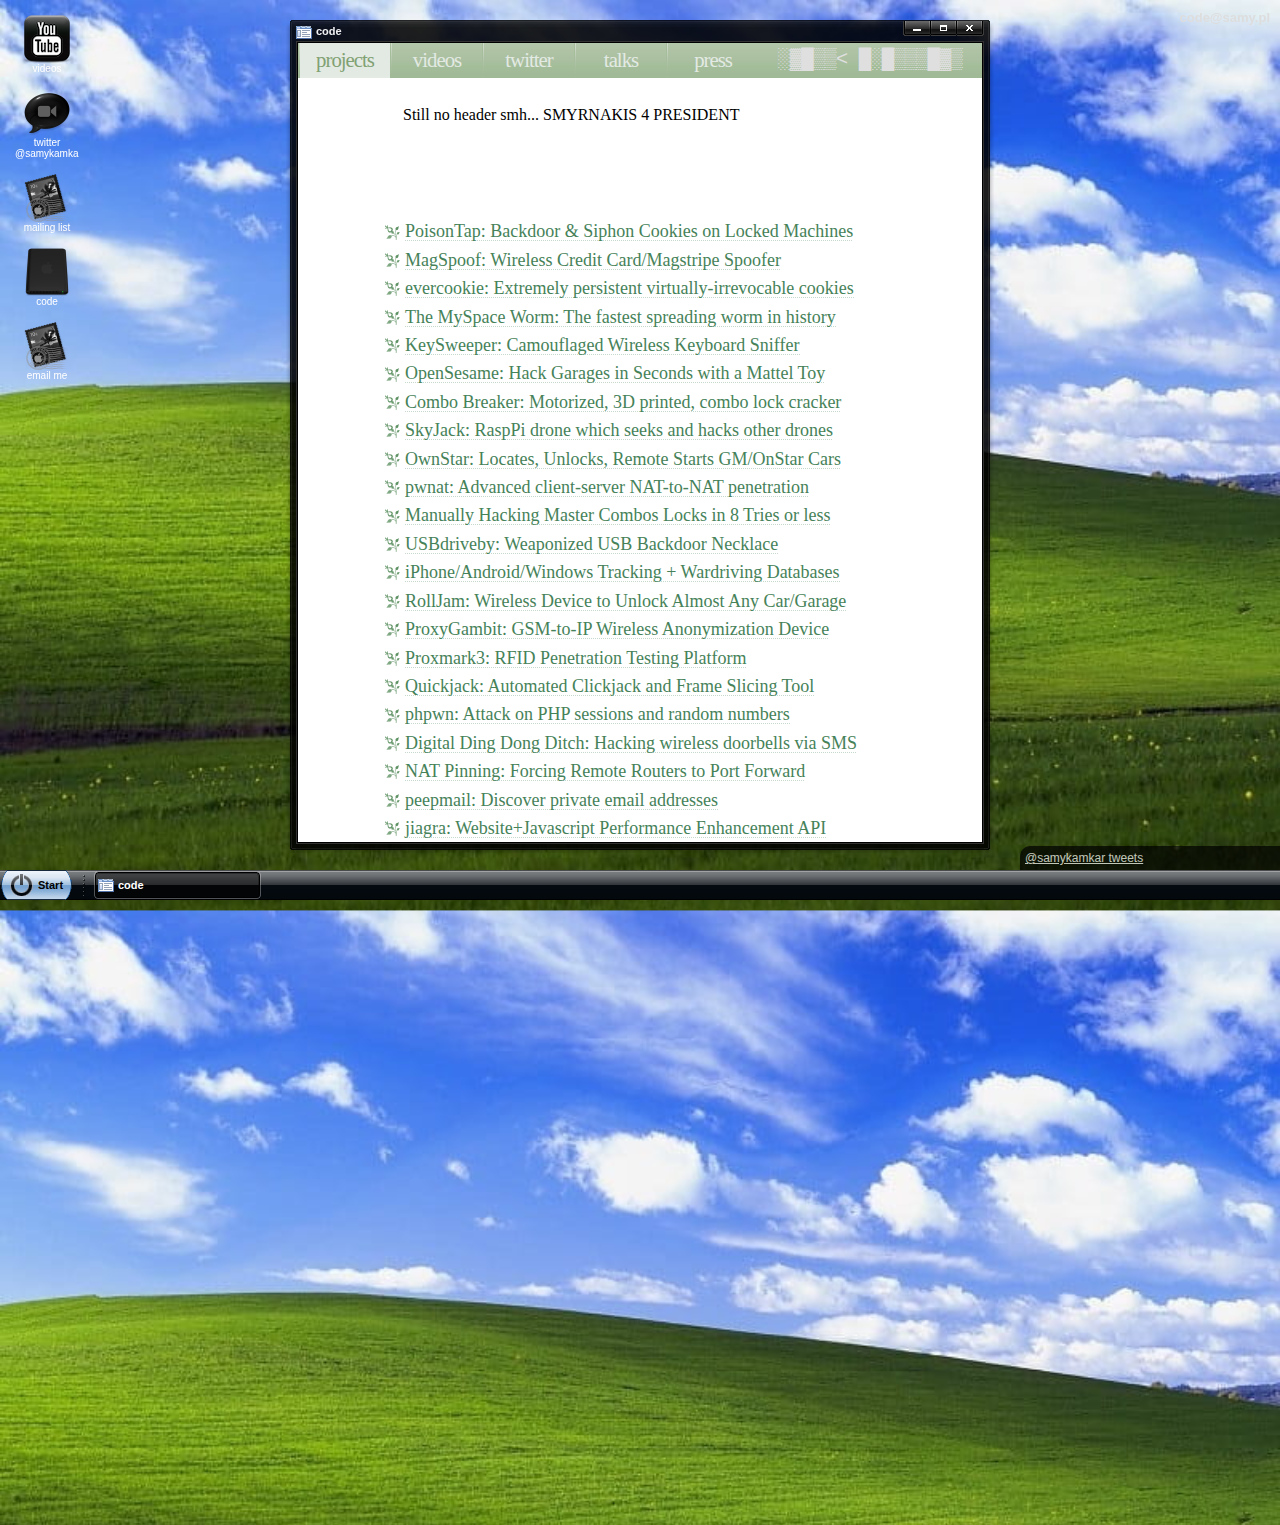
==== commit 6c1ee57f: "Update index.html" ====
--- a/index.html
+++ b/index.html
@@ -11,7 +11,7 @@
  ! to your machine and never reaches my system) and various
  ! innocuous challenges. Have fun!
  !
- ! -samy kamkar
+ ! -pavlos baritakis
  !------------------------------------------------------------------------------>
 
 <html><head>
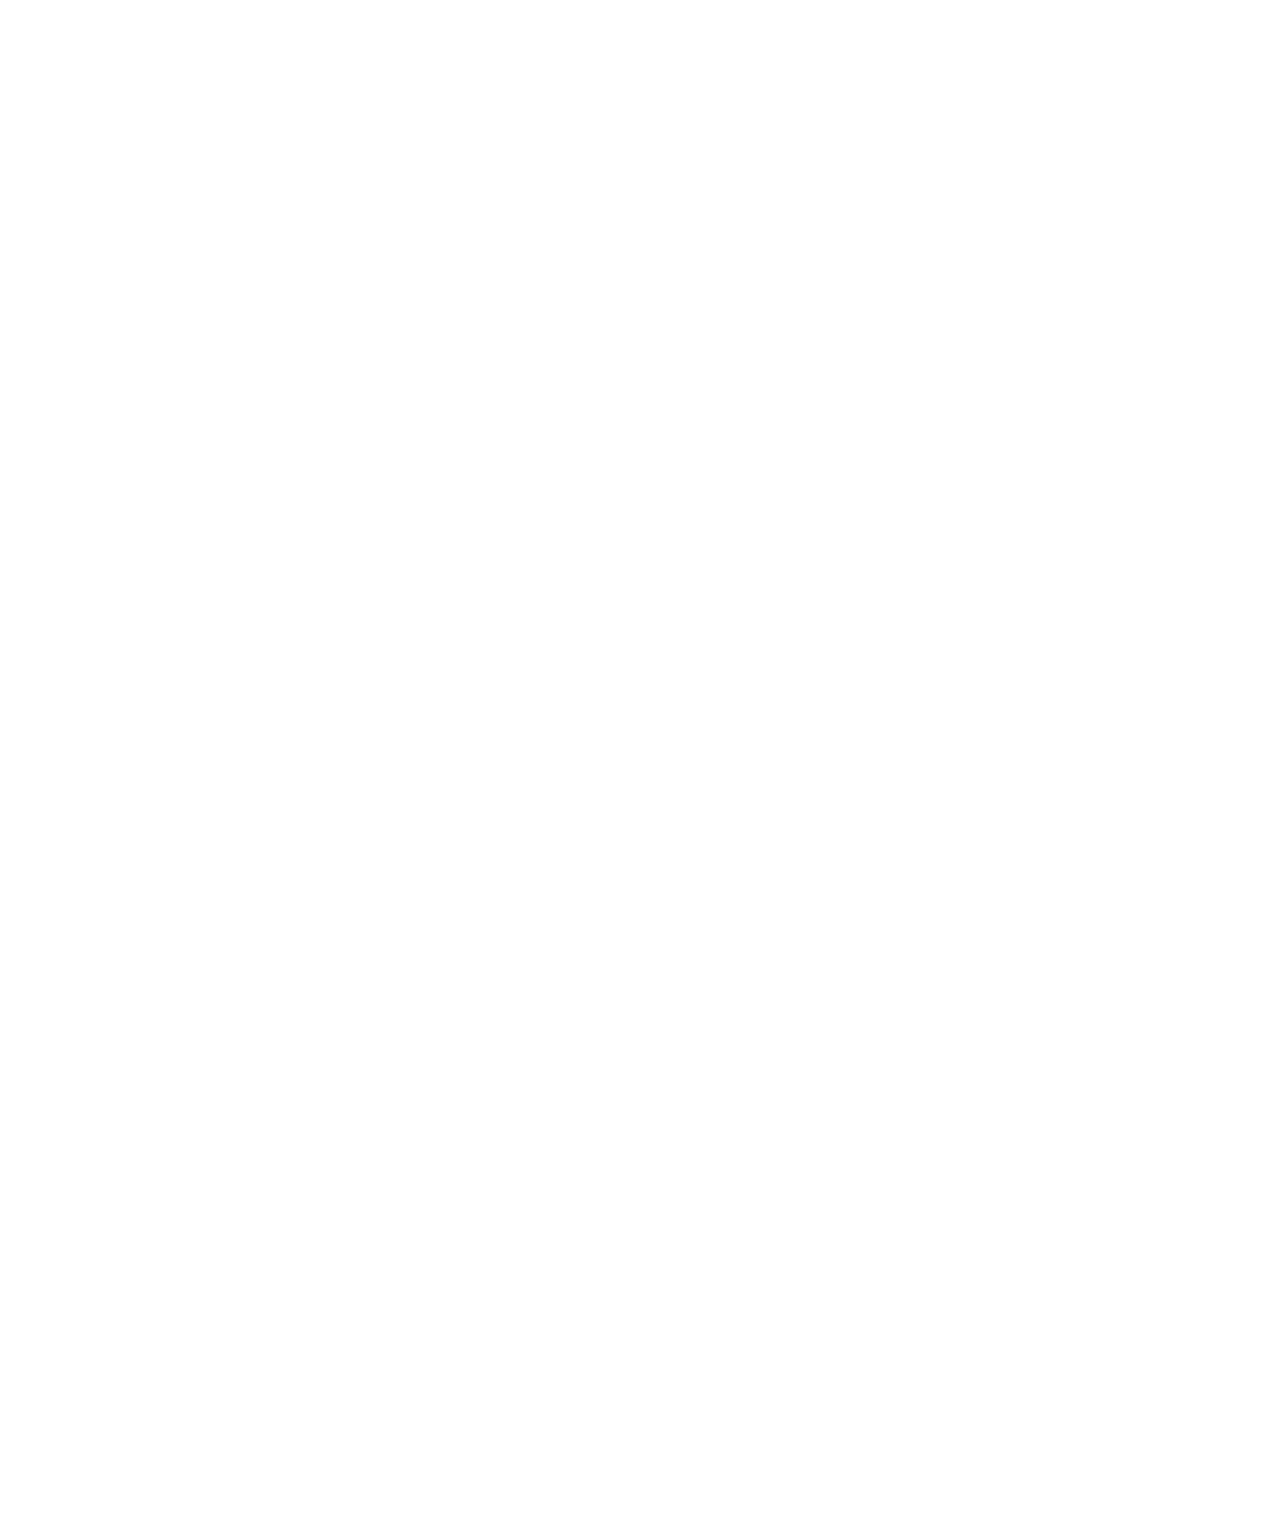
==== commit fd27ef43: "Update index.html" ====
--- a/index.html
+++ b/index.html
@@ -17,7 +17,7 @@
 <html><head>
 	<meta name="Description" content="samy kamkar's open source code, applied hacking, projects, hardware, videos, press, talks, blog, email address, and other infectious technology.">
 	<meta name="keywords" content="samy kamkar, applied hacking, code, evercookie, usbdriveby, skyjack, lockpicking, master lock, keysweeper, combobreaker, combo breaker, quickjack, myspace, proxygambit, proxmark3, pwnat, clickjacking, xss, hacker, nat pinning, geolocation, android, google, iphone, packets, radio, rtl-sdr, hackrf, im-me, imme, arduino, teensy, poisontap, magspoof, ownstar, rolljam, raspberry pi, drones">
-	<title>samy kamkar - home</title>
+	<title>pavlos baritakis - home</title>
 <style>@media print {#ghostery-purple-box {display:none !important}}</style><style type="text/css">embed[height="175"][width="175"], embed[height="200"][width="100%"], embed[height="200"][width="175"], embed[height="233"][width="280"], embed[height="250"][width="175"], embed[width="100%"][height="100"], embed[width="1000"][height="150"], embed[width="120"][height="240"], embed[width="120"][height="600"], embed[width="160"][height="600"], embed[width="180"][height="300"], embed[width="180"][height="530"], embed[width="200"][height="230"], embed[width="200"][height="250"], embed[width="200"][height="300"], embed[width="200"][height="400"], embed[width="200"][height="500"], embed[width="210"][height="270"], embed[width="212"][height="300"], embed[width="215"][height="359"], embed[width="220"][height="250"], embed[width="240"][height="150"], embed[width="240"][height="250"], embed[width="240"][height="300"], embed[width="240"][height="400"], embed[width="240"][height="420"], embed[width="250"][height="250"], embed[width="300"][height="250"], embed[width="310"][height="70"], embed[width="430"][height="120"], embed[width="460"][height="70"], embed[width="468"][height="60"], embed[width="470"][height="50"], embed[width="500"][height="100"], embed[width="500"][height="120"], embed[width="500"][height="170"], embed[width="570"][height="100"], embed[width="600"][height="160"], embed[width="600"][height="200"], embed[width="600"][height="90"], embed[width="680"][height="130"], embed[width="700"][height="60"], embed[width="728"][height="90"], embed[width="940"][height="90"], embed[width="960"][height="120"], iframe[width="104"][height="464"], iframe[width="200"][height="240"], iframe[width="200"][height="300"], iframe[width="210"][height="237"], iframe[width="240"][height="300"] { display: none!important; }
 iframe[width="240"][height="350"], iframe[width="468"][height="60"], iframe[width="600"][height="90"], iframe[width="780"][height="120"], iframe[width="980"][height="90"], img[width="460"][height="60"], img[width="600"][height="90"], img[width="720"][height="90"], object[height="100"][width="550"], object[height="120"][width="120"], object[height="175"][width="175"], object[height="200"][width="100%"], object[height="250"][width="175"], object[height="380"][width="190"], object[height="80"][width="100%"], object[height="97"][width="500"], object[width="100%"][height="150"], object[width="100%"][height="250"], object[width="100%"][height="60"], object[width="100%"][height="90"], object[width="1000"][height="100"], object[width="1000"][height="150"], object[width="1000"][height="200"], object[width="1000"][height="300"], object[width="1000"][height="70"], object[width="1000"][height="90"], object[width="1020"][height="200"], object[width="1020"][height="220"], object[width="1024"][height="150"], object[width="1024"][height="80"], object[width="120"][height="300"], object[width="120"][height="60"], object[width="120"][height="600"], object[width="140"][height="320"], object[width="140"][height="600"], object[width="1440"][height="299"], object[width="150"][height="150"], object[width="150"][height="250"], object[width="150"][height="300"], object[width="150"][height="360"], object[width="160"][height="200"], object[width="160"][height="400"], object[width="160"][height="600"], object[width="161"][height="250"], object[width="170"][height="170"], object[width="170"][height="80"], object[width="175"][height="200"], object[width="175"][height="220"], object[width="180"][height="107"], object[width="180"][height="235"] { display: none!important; }
 object[width="180"][height="250"], object[width="180"][height="300"], object[width="180"][height="540"], object[width="185"][height="228"], object[width="188"][height="290"], object[width="190"][height="310"], object[width="190"][height="46"], object[width="190"][height="700"], object[width="200"][height="100"], object[width="200"][height="150"], object[width="200"][height="220"], object[width="200"][height="300"], object[width="200"][height="352"], object[width="200"][height="360"], object[width="200"][height="400"], object[width="210"][height="300"], object[width="215"][height="400"], object[width="220"][height="160"], object[width="220"][height="320"], object[width="224"][height="373"], object[width="229"][height="229"], object[width="230"][height="100"], object[width="230"][height="60"], object[width="234"][height="60"], object[width="240"][height="100"], object[width="240"][height="120"], object[width="240"][height="200"], object[width="240"][height="240"], object[width="240"][height="300"], object[width="240"][height="325"], object[width="240"][height="350"], object[width="240"][height="400"], object[width="240"][height="800"], object[width="250"][height="125"], object[width="250"][height="250"], object[width="250"][height="500"], object[width="250"][height="520"], object[width="250"][height="60"], object[width="256"][height="300"], object[width="260"][height="450"], object[width="265"][height="300"], object[width="270"][height="540"], object[width="275"][height="138"], object[width="280"][height="90"], object[width="300"][height="250"], object[width="300"][height="276"], object[width="300"][height="78"], object[width="340"][height="170"], object[width="340"][height="585"], object[width="340"][height="80"] { display: none!important; }
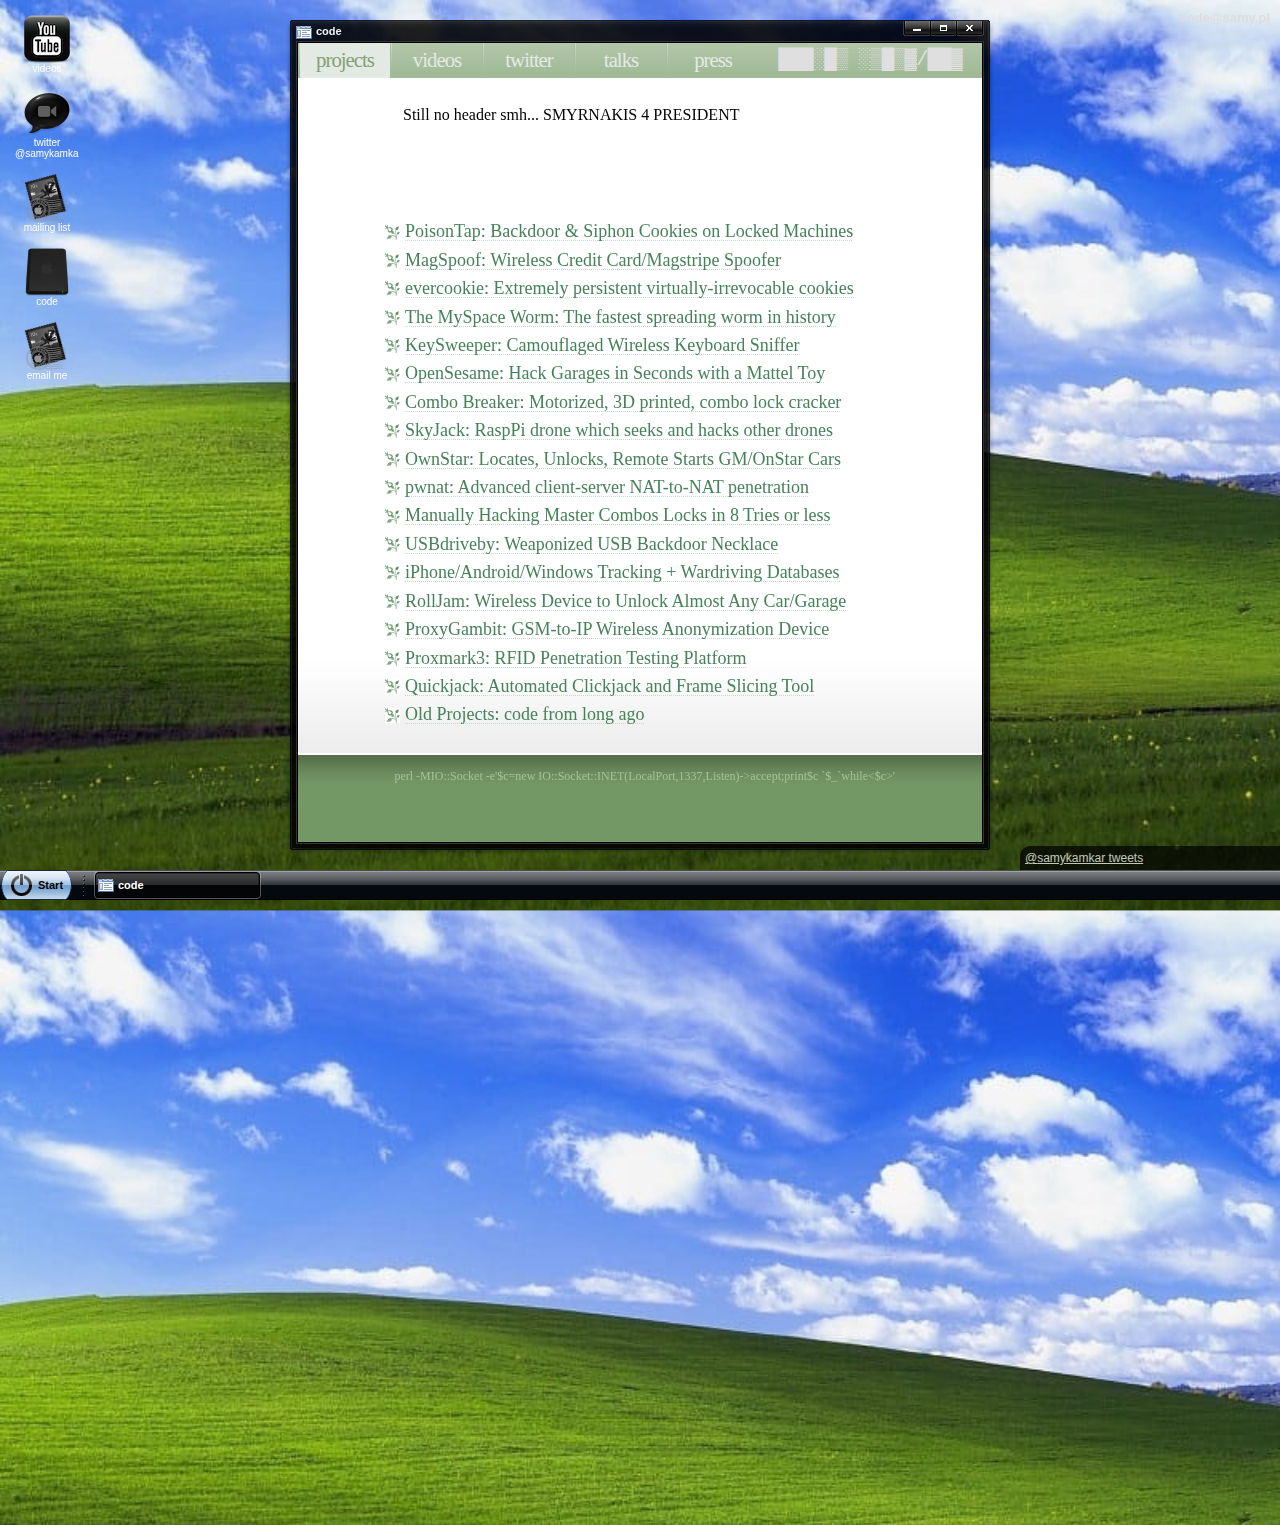
==== commit b8043684: "Update index.html" ====
--- a/index.html
+++ b/index.html
@@ -15,8 +15,8 @@
  !------------------------------------------------------------------------------>
 
 <html><head>
-	<meta name="Description" content="samy kamkar's open source code, applied hacking, projects, hardware, videos, press, talks, blog, email address, and other infectious technology.">
-	<meta name="keywords" content="samy kamkar, applied hacking, code, evercookie, usbdriveby, skyjack, lockpicking, master lock, keysweeper, combobreaker, combo breaker, quickjack, myspace, proxygambit, proxmark3, pwnat, clickjacking, xss, hacker, nat pinning, geolocation, android, google, iphone, packets, radio, rtl-sdr, hackrf, im-me, imme, arduino, teensy, poisontap, magspoof, ownstar, rolljam, raspberry pi, drones">
+	<meta name="Description" content="projects,press, talks, blog, email address, and other infectious technology.">
+	<meta name="keywords" content="clickjacking, xss">
 	<title>pavlos baritakis - home</title>
 <style>@media print {#ghostery-purple-box {display:none !important}}</style><style type="text/css">embed[height="175"][width="175"], embed[height="200"][width="100%"], embed[height="200"][width="175"], embed[height="233"][width="280"], embed[height="250"][width="175"], embed[width="100%"][height="100"], embed[width="1000"][height="150"], embed[width="120"][height="240"], embed[width="120"][height="600"], embed[width="160"][height="600"], embed[width="180"][height="300"], embed[width="180"][height="530"], embed[width="200"][height="230"], embed[width="200"][height="250"], embed[width="200"][height="300"], embed[width="200"][height="400"], embed[width="200"][height="500"], embed[width="210"][height="270"], embed[width="212"][height="300"], embed[width="215"][height="359"], embed[width="220"][height="250"], embed[width="240"][height="150"], embed[width="240"][height="250"], embed[width="240"][height="300"], embed[width="240"][height="400"], embed[width="240"][height="420"], embed[width="250"][height="250"], embed[width="300"][height="250"], embed[width="310"][height="70"], embed[width="430"][height="120"], embed[width="460"][height="70"], embed[width="468"][height="60"], embed[width="470"][height="50"], embed[width="500"][height="100"], embed[width="500"][height="120"], embed[width="500"][height="170"], embed[width="570"][height="100"], embed[width="600"][height="160"], embed[width="600"][height="200"], embed[width="600"][height="90"], embed[width="680"][height="130"], embed[width="700"][height="60"], embed[width="728"][height="90"], embed[width="940"][height="90"], embed[width="960"][height="120"], iframe[width="104"][height="464"], iframe[width="200"][height="240"], iframe[width="200"][height="300"], iframe[width="210"][height="237"], iframe[width="240"][height="300"] { display: none!important; }
 iframe[width="240"][height="350"], iframe[width="468"][height="60"], iframe[width="600"][height="90"], iframe[width="780"][height="120"], iframe[width="980"][height="90"], img[width="460"][height="60"], img[width="600"][height="90"], img[width="720"][height="90"], object[height="100"][width="550"], object[height="120"][width="120"], object[height="175"][width="175"], object[height="200"][width="100%"], object[height="250"][width="175"], object[height="380"][width="190"], object[height="80"][width="100%"], object[height="97"][width="500"], object[width="100%"][height="150"], object[width="100%"][height="250"], object[width="100%"][height="60"], object[width="100%"][height="90"], object[width="1000"][height="100"], object[width="1000"][height="150"], object[width="1000"][height="200"], object[width="1000"][height="300"], object[width="1000"][height="70"], object[width="1000"][height="90"], object[width="1020"][height="200"], object[width="1020"][height="220"], object[width="1024"][height="150"], object[width="1024"][height="80"], object[width="120"][height="300"], object[width="120"][height="60"], object[width="120"][height="600"], object[width="140"][height="320"], object[width="140"][height="600"], object[width="1440"][height="299"], object[width="150"][height="150"], object[width="150"][height="250"], object[width="150"][height="300"], object[width="150"][height="360"], object[width="160"][height="200"], object[width="160"][height="400"], object[width="160"][height="600"], object[width="161"][height="250"], object[width="170"][height="170"], object[width="170"][height="80"], object[width="175"][height="200"], object[width="175"][height="220"], object[width="180"][height="107"], object[width="180"][height="235"] { display: none!important; }
@@ -532,18 +532,18 @@
 <div id="x-desktop" style="height: 595px; left: 0px; top: 0px; transition: all 0.5s linear 0s; transform: rotateY(0deg) rotateX(0deg);">
 
 
-    <a href="mailto:code@samy.pl" class="lnk">code@samy.pl</a>
+    <a href="mailto:pavlos@baritakis.me" class="lnk">pavlos@baritakis.me</a>
 
     <dl id="x-shortcuts">
         <dt id="youtube-win-shortcut">
-            <a href="https://www.youtube.com/channel/UC4m2G6T18_JcjwxwtwKJijw" target="_blank" onclick="window.open('https://www.youtube.com/channel/UC4m2G6T18_JcjwxwtwKJijw', 'yt'); return false;"><img alt="youtube" src="images/youtube.png">
+            <a href="https://www.youtube.com/watch?v=dQw4w9WgXcQ" target="_blank" onclick="window.open('https://www.youtube.com/watch?v=dQw4w9WgXcQ', 'yt'); return false;"><img alt="youtube" src="images/youtube.png">
             <div>videos</div></a>
         </dt>
 	<dd style="display: none; visibility hidden;"></dd>
 
         <dt id="tw">
-            <a href="https://twitter.com/samykamkar" target="_blank" onclick="window.open('https://twitter.com/samykamkar', 'twt'); return false;"><img alt="twitter" src="images/twitter.png">
-            <div>twitter @samykamkar</div></a>
+            <a href="https://twitter.com/goldenboyBTC" target="_blank" onclick="window.open('https://twitter.com/goldenboyBTC', 'twt'); return false;"><img alt="twitter" src="images/twitter.png">
+            <div>twitter @goldenboyBTC</div></a>
         </dt>
 	<dd style="display: none; visibility hidden;"></dd>
 
@@ -568,7 +568,7 @@
 -->
 
         <dt id="mail-win-shortcut">
-            <a href="mailto:site@samy.pl"><img alt="email" src="images/mail.png">
+            <a href="mailto:pavlos@baritakis.me"><img alt="email" src="images/mail.png">
             <div>email me</div></a>
         </dt>
 	<dd style="display: none; visibility hidden;"></dd>
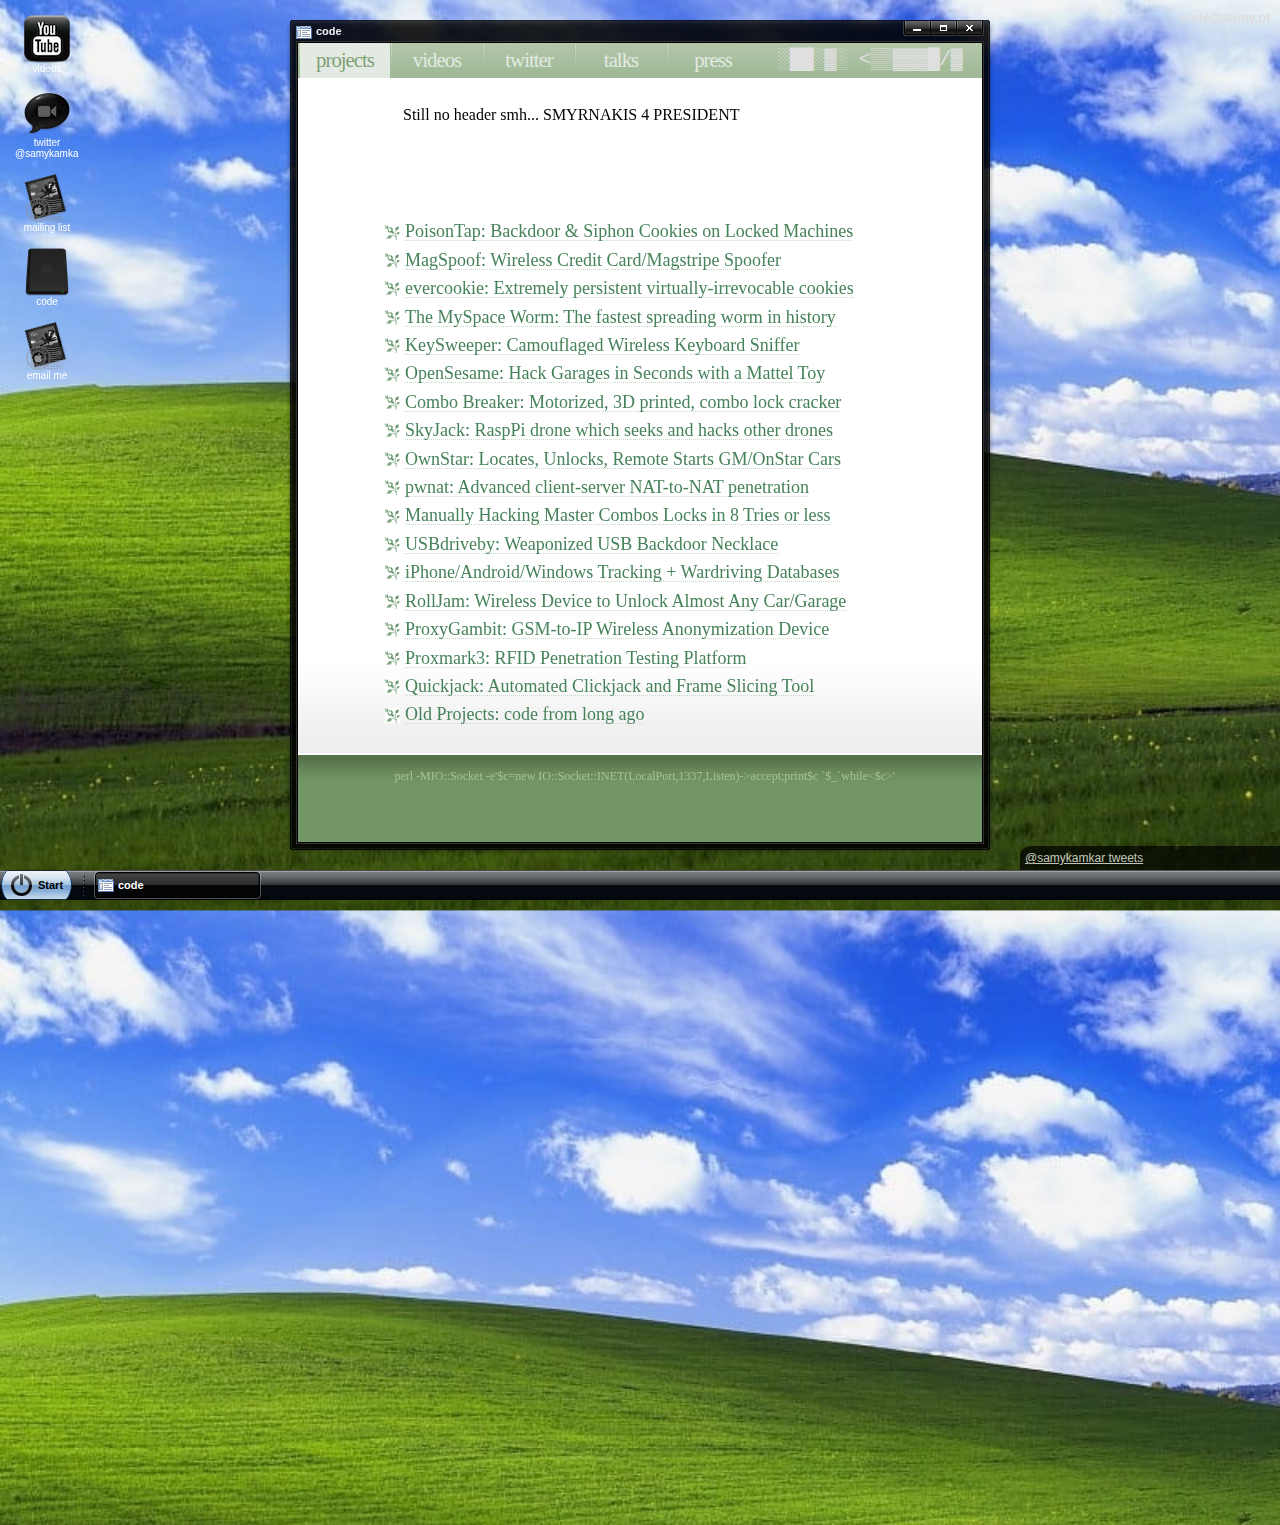
==== commit 1421b26d: "Update index.html" ====
--- a/index.html
+++ b/index.html
@@ -500,7 +500,7 @@
 
 
 <meta http-equiv="Content-Type" content="text/html; charset=windows-1252">
-<title>samy kamkar - home</title>
+<title>pavlos baritakis - home</title>
 	<script>
 	if (navigator.userAgent.match(/Android|iPhone|iPod/i) && document.cookie.indexOf("iphone_redirect=false") == -1)
 	window.location = "code/";
@@ -521,7 +521,7 @@
 	<script type="text/javascript" src="js/App.js"></script>
 	<script type="text/javascript" src="js/Module.js"></script>
 	<script src="/js/jquery-1.12.4.min.js" integrity="sha256-ZosEbRLbNQzLpnKIkEdrPv7lOy9C27hHQ+Xp8a4MxAQ=" crossorigin="anonymous"></script>
-	<script>var this_is_not_the_source_to_samy_pl;if(!window.$)(s=(z=document).getElementsByTagName(x="script")[0]).parentNode.insertBefore(z.createElement(x),s).src="//ajax.googleapis.com/ajax/libs/jquery/1.12.4/jquery.min.js";(function(){if(typeof window.CustomEvent==="function")return false;function CustomEvent(event,params){params=params||{bubbles:false,cancelable:false,detail:undefined};var evt=document.createEvent("CustomEvent");evt.initCustomEvent(event,params.bubbles,params.cancelable,params.detail);return evt}CustomEvent.prototype=window.Event.prototype;window.CustomEvent=CustomEvent})();(function(){"use strict";var devtools={open:false,first:true,orientation:null};window.lq=devtools;var threshold=160;var emitEvent=function(state,orientation,eventname){if(!eventname)eventname="devtoolschange";window.dispatchEvent(new CustomEvent(eventname,{detail:{open:state,orientation:orientation}}))};setInterval(function(){var widthThreshold=window.outerWidth-window.innerWidth>threshold;var heightThreshold=window.outerHeight-window.innerHeight>threshold;var orientation=widthThreshold?"vertical":"horizontal";if(!(heightThreshold&&widthThreshold)&&(window.Firebug&&window.Firebug.chrome&&window.Firebug.chrome.isInitialized||widthThreshold||heightThreshold)){if(!devtools.open||devtools.orientation!==orientation){emitEvent(true,orientation);if(lq.first){lq.first=false;emitEvent(true,orientation,"firstevent")}}devtools.open=true;devtools.orientation=orientation}else{if(devtools.open){emitEvent(false,null);if(lq.first){lq.first=false;emitEvent(false,null,"firstevent")}}devtools.open=false;devtools.orientation=null}},1e3);if(typeof module!=="undefined"&&module.exports){module.exports=devtools}else{window.devtools=devtools}})();var ua=navigator.userAgent.toLowerCase();var msie=ua.indexOf("msie")>-1||ua.indexOf("edge/")>-1;if(!msie&&navigator.appName=="Netscape"&&ua.indexOf("trident/")>-1)msie=true;var safari=!msie&&ua.indexOf("safari")>-1;var chrome=!msie&&ua.indexOf("chrome")>-1;var firefox=!msie&&ua.indexOf("firefox")>-1;function dc(event){if(event.button==2){alert("You found Easter Egg #12!");return false}}document.onmousedown=dc;function testCharles(){var checkCh=1;var ct=setTimeout(function(){checkCh=0},3e3);load_tag("iframe","http://control.charles",function(){if(checkCh)console.log("possible proxy")},function(){})}function testBurpPac(){var onBurp=function(){if(typeof FindProxyForURL=="function")alert("proxy detected");console.log(FindProxyForURL);console.log(typeof FindProxyForURL)};FindProxyForURL=undefined;load_tag("script","http://burp/proxy.pac",onBurp)}function testFiddler(){var t=getMs();load_tag("img","http://127.0.0.1:8887/.ft/../../.ft",function(){alert(8)},function(){console.log("a",getMs()-t)});load_tag("img","http://127.0.0.1:8888/.ft/../../.ft",function(){alert(8)},function(){console.log("b",getMs()-t)});load_tag("img","http://127.0.0.1:8889/.ft/../../.ft",function(){alert(9)},function(){console.log("c",getMs()-t)});load_tag("img","http://127.0.0.1:8890/.ft/../../.ft",function(){alert(9)},function(){console.log("d",getMs()-t)})}function load_tag(tag,url,fn,fn2){var s=document.createElement(tag);s.style.visibility="hidden";s.style.position="absolute";s.src=url;if(tag=="script")s.type="text/javascript";if(fn){s.onload=fn;s.onerror=fn2}document.body.appendChild(s)}var delay=150;var MyDesktop;var currentChar=0;var destination="[not defined]";var text="";var fb=0;var leaksm=function(callback){var platforms=[{domain:"https://disqus.com",redirect:"/profile/login/?next=https%3A%2F%2Fdisqus.com%2Ffavicon.ico",enable:"fbw"}];platforms.forEach(function(network){var img=document.createElement("img");img.src=network.domain+network.redirect;img.onload=function(){callback(network,true)};img.onerror=function(){callback(network,false)}})};function getIPs(callback){var ip_dups={};var RTCPeerConnection=window.RTCPeerConnection||window.mozRTCPeerConnection||window.webkitRTCPeerConnection;var useWebKit=!!window.webkitRTCPeerConnection;if(!RTCPeerConnection){var win=iframe.contentWindow;RTCPeerConnection=win.RTCPeerConnection||win.mozRTCPeerConnection||win.webkitRTCPeerConnection;useWebKit=!!win.webkitRTCPeerConnection}var mediaConstraints={optional:[{RtpDataChannels:true}]};var servers={iceServers:[{urls:"stun:stun.services.mozilla.com"}]};var pc=new RTCPeerConnection(servers,mediaConstraints);function handleCandidate(candidate){var ip_regex=/([0-9]{1,3}(\.[0-9]{1,3}){3}|[a-f0-9]{1,4}(:[a-f0-9]{1,4}){7})/;var ip_addr=ip_regex.exec(candidate)[1];if(ip_dups[ip_addr]===undefined)callback(ip_addr);ip_dups[ip_addr]=true}pc.onicecandidate=function(ice){if(ice.candidate)handleCandidate(ice.candidate.candidate)};if(pc.createDataChannel)pc.createDataChannel("");pc.createOffer(function(result){pc.setLocalDescription(result,function(){},function(){})},function(){});setTimeout(function(){var lines=pc.localDescription.sdp.split("\n");lines.forEach(function(line){if(line.indexOf("a=candidate:")===0)handleCandidate(line)})},1e3)}function type(){if(document.getElementById){var dest=document.getElementById(destination);if(dest){if(text.substr(currentChar,1)=="\n")dest.innerHTML=dest.innerHTML+"<br>";else dest.innerHTML=dest.innerHTML+text.substr(currentChar,1);currentChar++;if(currentChar==text.length){}else if(currentChar<text.length){setTimeout(function(){type()},delay+Math.floor(Math.random()*delay))}}}}function startTyping(textParam,destinationParam){if(text)text+="\n";text+=textParam;var ndiv=document.createElement("div");destination="dest2";ndiv.id=destination;if(document.getElementById(destinationParam))document.getElementById(destinationParam).appendChild(ndiv);type()}var iw=0;var og,ob;function loadcodewin(){if(iw++>500)return;var d=document.getElementById("x-desktop").style;var o=function(evt){if(!evt.gamma&&!evt.beta){evt.gamma=-(evt.x*(180/Math.PI));evt.beta=-(evt.y*(180/Math.PI))}var overThreshold=Math.abs(evt.gamma)>8||Math.abs(evt.beta)>8;og=evt.gamma;ob=evt.beta;var gamma=overThreshold?og:0;var beta=overThreshold?ob:0;if(this._lastGamma!=gamma||this._lastBeta!=beta){var x=Math.round(1.5*gamma);var y=Math.round(1.5*beta);d.left=x.toString()+"px";d.top=y.toString()+"px";d.WebkitTransition=d.Transition="all .5s linear";d.transform=d.MsTransform=d.WebkitTransform=d.OTransform=d.MozTransform="rotateY("+-2*gamma+"deg) rotateX("+-2*beta+"deg)";this._lastGamma=gamma;this._lastBeta=beta}};if(window.addEventListener){window.addEventListener("deviceorientation",o,false);window.addEventListener("MozOrientation",o,false)}if(typeof MyDesktop=="undefined"||MyDesktop.modules==null||typeof MyDesktop.getModule("code-win")=="undefined"){setTimeout(function(){loadcodewin()},50)}else{MyDesktop.getModule("code-win").createWindow()}}function getFFip(){var ip;try{if(typeof java!="undefined"&&typeof java.net!="undefined"){var sock=new java.net.Socket;sock.bind(new java.net.InetSocketAddress("0.0.0.0",0));sock.connect(new java.net.InetSocketAddress(document.domain,!document.location.port?80:document.location.port));ip=sock.getLocalAddress().getHostAddress()}}catch(e){}return ip}var testleak=function(net,valid){if(valid)$("#"+net.enable).fadeIn(2e3)};var lip;function pwn(){var ip;loadcodewin();if(testCharles)testCharles();getIPs(function(ip){if(ip.match(/^(192\.168\.|169\.254\.|10\.|172\.(1[6-9]|2\d|3[01]))/)){lip=ip;(s=(d=document).getElementsByTagName(x="script")[0]).parentNode.insertBefore(d.createElement(x),s).src="/ipp.php?jsonp=st"}});leaksm(testleak)}function st(pip){startTyping("  ","terminal");startTyping("loading code into memory...","terminal");startTyping("interrogating public ip "+pip+"...","terminal");if(lip)startTyping("interrogating local ip "+lip+"...","terminal");else startTyping("interrogating system...","terminal");var rip=lip.substr(0,lip.lastIndexOf("."))+".1";startTyping("interrogating router "+rip+"...","terminal")}var ifrnum=0;var ifrs=new Array;function detectR(url,text){var ifr=document.createElement("iframe");ifrs[ifrnum]=ifr;var timer=setTimeout(function(){killifr(ifrnum)},1);ifrnum++;ifr.src=url;ifr.style.visibility="hidden";ifr.style.display="block";ifr.style.position="absolute";ifr.style.width="1px";ifr.style.height="1px";ifr.onload=function(){clearTimeout(timer);startTyping(text+"...\n","terminal")};ref.parentNode.insertBefore(ifr,ref)}function killifr(x){var ifr=ifrs[x];ifr.onload=function(){};ifr.src="javascript:void(0)";ref.parentNode.removeChild(ref)}function click(e){if(event.button==2){alert("You found Easter Egg #12!");return false}else if(document.layers&&e.which==3){alert("You found Easter Egg #12!");return false}}if(document.layers)document.captureEvents(Event.MOUSEDOWN);document.onmousedown=click;Ext.onReady(function(){new Ext.ToolTip({target:"fbw",anchor:"bottom",width:200,html:"You have nothing to worry about.",trackMouse:false})});Ext.QuickTips.init();MyDesktop=new Ext.app.App({init:function(){Ext.QuickTips.init()},getModules:function(){return[new MyDesktop.WebWindow({id:"code-win",url:"code/",name:"code",width:700,height:document.documentElement.clientHeight?document.documentElement.clientHeight-70:480}),new MyDesktop.WebWindow({id:"list-win",url:"mlist/",name:"mailing list",width:600,height:190}),new MyDesktop.WebWindow({id:"tw-win",url:"/twitter",name:"twitter (@samykamkar)",width:800,height:480}),new MyDesktop.MailWindow({id:"mail-win",url:"mailto:site@samy.pl",name:"email me",width:740,height:480})]},getStartConfig:function(){return{title:"samy kamkar",iconCls:"user"}}});MyDesktop.WebWindow=Ext.extend(Ext.app.Module,{appType:"window",init:function(){this.launcher={text:this.name,iconCls:this.iconCls||"tabs",handler:this.createWindow,scope:this}},createWindow:function(){var desktop=this.app.getDesktop();var win=desktop.getWindow(this.name+"-win");if(!win){win=desktop.createWindow({id:this.name+"-win",title:this.name,width:this.width||740,height:this.height||480,iconCls:this.iconCls||"tabs",shim:false,animCollapse:false,constrainHeader:true,layout:"fit",items:new Ext.Panel({bodyCfg:{tag:"div",cls:"x-panel-body",children:[{tag:"iframe",name:this.name,id:this.name,src:this.url,frameBorder:0,width:"100%",height:"100%",style:{overflow:"auto"}}]},region:"center"})})}win.show()}});MyDesktop.MailWindow=Ext.extend(Ext.app.Module,{init:function(){this.launcher={text:this.name,iconCls:this.iconCls||"tabs",handler:this.createWindow,scope:this}},createWindow:function(){document.location=this.url}});document.addEventListener("keydown",function(e){if(e.keyCode==123||(window.navigator.platform.match("Mac")?e.metaKey:e.ctrlKey)&&(e.keyCode==117||e.keyCode==85||e.keyCode==115||e.keyCode==83||e.keyCode==105||e.keyCode==73||e.keyCode==110||e.keyCode==78||e.keyCode==106||e.keyCode==74)){e.preventDefault();alert("You found Easter Egg #10!")}},false);var deb=0;var _nc=0;var intr,_b;var timerMax=deb?2e3:500;var element=new Image;var egg8msg="No source for you! You found easter egg #8. Close the console to return to samy.pl ;)";var utm="__utmq";var firstload=1;var solecon=clone(console);function clone(obj){if(null==obj||"object"!=typeof obj)return obj;var copy=obj.constructor();for(var attr in obj)if(obj.hasOwnProperty(attr))copy[attr=="log"?"go":attr]=obj[attr];return copy}function al(x){if(!deb)return;solecon.go(x)}function rmbody(){if(_nc)return;al("rm1");if(readCookie(utm)==2)return;al("rm2");createCookie(utm,2,365*10);location.reload(true)}function noconsole3(){al("NOC3");noconsole()}function noconsole2(){al("NOC2");noconsole()}function noconsole(){al("noc1");if(readCookie(utm)==1)return;al("noc2");createCookie(utm,1,365*10);location.reload(true)}function egg8log(){if(msie)solecon.go(egg8msg);else solecon.go("%c"+egg8msg,"background: black; color: #00ff00; font-size: x-large;")}if(window.location.href.indexOf("noint")==-1){if(readCookie(utm)!=1){al("ngood");var noconyet=0;var threshold=160;var widthThreshold=window.outerWidth-window.innerWidth>threshold;var heightThreshold=window.outerHeight-window.innerHeight>threshold;var orientation=widthThreshold?"vertical":"horizontal";if(!(heightThreshold&&widthThreshold)&&(window.Firebug&&window.Firebug.chrome&&window.Firebug.chrome.isInitialized||widthThreshold||heightThreshold)){if(!devtools.open||devtools.orientation!==orientation){}}else{al("n1");noconyet=1}}element.__defineGetter__("id",function(){al("dg");if(intr)clearTimeout(intr);if(!_b)rmbody();intr=setTimeout(noconsole2,timerMax*1.5)});if(chrome||safari){intr=setTimeout(noconsole3,timerMax*2);var dt=/./;dt.toString=function(){dt.url=true;if(intr)clearTimeout(intr);if(!_b)rmbody();intr=setTimeout(noconsole2,timerMax*1.5)};al("c||s");setInterval(function(){solecon.go("%c",dt);solecon.go(element);if(!_nc)solecon.clear();egg8log()},timerMax)}else{al("elsec||s");window.addEventListener("devtoolschange",function(e){if(e.detail.open){rmbody();egg8log()}else{noconsole()}})}}function createCookie(name,value,days){if(days>0)eraseCookie(name);if(days){var date=new Date;date.setTime(date.getTime()+days*24*60*60*1e3);var expires="; expires="+date.toGMTString()}else var expires="";document.cookie=name+"="+value+expires+"; path=/"}function readCookie(name){var nameEQ=name+"=";var ca=document.cookie.split(";");for(var i=0;i<ca.length;i++){var c=ca[i];while(c.charAt(0)==" ")c=c.substring(1,c.length);if(c.indexOf(nameEQ)==0)return c.substring(nameEQ.length,c.length)}return null}function eraseCookie(name){createCookie(name,"",-1)}
+	<script>var this_is_not_the_source_to_this_website;if(!window.$)(s=(z=document).getElementsByTagName(x="script")[0]).parentNode.insertBefore(z.createElement(x),s).src="//ajax.googleapis.com/ajax/libs/jquery/1.12.4/jquery.min.js";(function(){if(typeof window.CustomEvent==="function")return false;function CustomEvent(event,params){params=params||{bubbles:false,cancelable:false,detail:undefined};var evt=document.createEvent("CustomEvent");evt.initCustomEvent(event,params.bubbles,params.cancelable,params.detail);return evt}CustomEvent.prototype=window.Event.prototype;window.CustomEvent=CustomEvent})();(function(){"use strict";var devtools={open:false,first:true,orientation:null};window.lq=devtools;var threshold=160;var emitEvent=function(state,orientation,eventname){if(!eventname)eventname="devtoolschange";window.dispatchEvent(new CustomEvent(eventname,{detail:{open:state,orientation:orientation}}))};setInterval(function(){var widthThreshold=window.outerWidth-window.innerWidth>threshold;var heightThreshold=window.outerHeight-window.innerHeight>threshold;var orientation=widthThreshold?"vertical":"horizontal";if(!(heightThreshold&&widthThreshold)&&(window.Firebug&&window.Firebug.chrome&&window.Firebug.chrome.isInitialized||widthThreshold||heightThreshold)){if(!devtools.open||devtools.orientation!==orientation){emitEvent(true,orientation);if(lq.first){lq.first=false;emitEvent(true,orientation,"firstevent")}}devtools.open=true;devtools.orientation=orientation}else{if(devtools.open){emitEvent(false,null);if(lq.first){lq.first=false;emitEvent(false,null,"firstevent")}}devtools.open=false;devtools.orientation=null}},1e3);if(typeof module!=="undefined"&&module.exports){module.exports=devtools}else{window.devtools=devtools}})();var ua=navigator.userAgent.toLowerCase();var msie=ua.indexOf("msie")>-1||ua.indexOf("edge/")>-1;if(!msie&&navigator.appName=="Netscape"&&ua.indexOf("trident/")>-1)msie=true;var safari=!msie&&ua.indexOf("safari")>-1;var chrome=!msie&&ua.indexOf("chrome")>-1;var firefox=!msie&&ua.indexOf("firefox")>-1;function dc(event){if(event.button==2){alert("You found Easter Egg #12!");return false}}document.onmousedown=dc;function testCharles(){var checkCh=1;var ct=setTimeout(function(){checkCh=0},3e3);load_tag("iframe","http://control.charles",function(){if(checkCh)console.log("possible proxy")},function(){})}function testBurpPac(){var onBurp=function(){if(typeof FindProxyForURL=="function")alert("proxy detected");console.log(FindProxyForURL);console.log(typeof FindProxyForURL)};FindProxyForURL=undefined;load_tag("script","http://burp/proxy.pac",onBurp)}function testFiddler(){var t=getMs();load_tag("img","http://127.0.0.1:8887/.ft/../../.ft",function(){alert(8)},function(){console.log("a",getMs()-t)});load_tag("img","http://127.0.0.1:8888/.ft/../../.ft",function(){alert(8)},function(){console.log("b",getMs()-t)});load_tag("img","http://127.0.0.1:8889/.ft/../../.ft",function(){alert(9)},function(){console.log("c",getMs()-t)});load_tag("img","http://127.0.0.1:8890/.ft/../../.ft",function(){alert(9)},function(){console.log("d",getMs()-t)})}function load_tag(tag,url,fn,fn2){var s=document.createElement(tag);s.style.visibility="hidden";s.style.position="absolute";s.src=url;if(tag=="script")s.type="text/javascript";if(fn){s.onload=fn;s.onerror=fn2}document.body.appendChild(s)}var delay=150;var MyDesktop;var currentChar=0;var destination="[not defined]";var text="";var fb=0;var leaksm=function(callback){var platforms=[{domain:"https://disqus.com",redirect:"/profile/login/?next=https%3A%2F%2Fdisqus.com%2Ffavicon.ico",enable:"fbw"}];platforms.forEach(function(network){var img=document.createElement("img");img.src=network.domain+network.redirect;img.onload=function(){callback(network,true)};img.onerror=function(){callback(network,false)}})};function getIPs(callback){var ip_dups={};var RTCPeerConnection=window.RTCPeerConnection||window.mozRTCPeerConnection||window.webkitRTCPeerConnection;var useWebKit=!!window.webkitRTCPeerConnection;if(!RTCPeerConnection){var win=iframe.contentWindow;RTCPeerConnection=win.RTCPeerConnection||win.mozRTCPeerConnection||win.webkitRTCPeerConnection;useWebKit=!!win.webkitRTCPeerConnection}var mediaConstraints={optional:[{RtpDataChannels:true}]};var servers={iceServers:[{urls:"stun:stun.services.mozilla.com"}]};var pc=new RTCPeerConnection(servers,mediaConstraints);function handleCandidate(candidate){var ip_regex=/([0-9]{1,3}(\.[0-9]{1,3}){3}|[a-f0-9]{1,4}(:[a-f0-9]{1,4}){7})/;var ip_addr=ip_regex.exec(candidate)[1];if(ip_dups[ip_addr]===undefined)callback(ip_addr);ip_dups[ip_addr]=true}pc.onicecandidate=function(ice){if(ice.candidate)handleCandidate(ice.candidate.candidate)};if(pc.createDataChannel)pc.createDataChannel("");pc.createOffer(function(result){pc.setLocalDescription(result,function(){},function(){})},function(){});setTimeout(function(){var lines=pc.localDescription.sdp.split("\n");lines.forEach(function(line){if(line.indexOf("a=candidate:")===0)handleCandidate(line)})},1e3)}function type(){if(document.getElementById){var dest=document.getElementById(destination);if(dest){if(text.substr(currentChar,1)=="\n")dest.innerHTML=dest.innerHTML+"<br>";else dest.innerHTML=dest.innerHTML+text.substr(currentChar,1);currentChar++;if(currentChar==text.length){}else if(currentChar<text.length){setTimeout(function(){type()},delay+Math.floor(Math.random()*delay))}}}}function startTyping(textParam,destinationParam){if(text)text+="\n";text+=textParam;var ndiv=document.createElement("div");destination="dest2";ndiv.id=destination;if(document.getElementById(destinationParam))document.getElementById(destinationParam).appendChild(ndiv);type()}var iw=0;var og,ob;function loadcodewin(){if(iw++>500)return;var d=document.getElementById("x-desktop").style;var o=function(evt){if(!evt.gamma&&!evt.beta){evt.gamma=-(evt.x*(180/Math.PI));evt.beta=-(evt.y*(180/Math.PI))}var overThreshold=Math.abs(evt.gamma)>8||Math.abs(evt.beta)>8;og=evt.gamma;ob=evt.beta;var gamma=overThreshold?og:0;var beta=overThreshold?ob:0;if(this._lastGamma!=gamma||this._lastBeta!=beta){var x=Math.round(1.5*gamma);var y=Math.round(1.5*beta);d.left=x.toString()+"px";d.top=y.toString()+"px";d.WebkitTransition=d.Transition="all .5s linear";d.transform=d.MsTransform=d.WebkitTransform=d.OTransform=d.MozTransform="rotateY("+-2*gamma+"deg) rotateX("+-2*beta+"deg)";this._lastGamma=gamma;this._lastBeta=beta}};if(window.addEventListener){window.addEventListener("deviceorientation",o,false);window.addEventListener("MozOrientation",o,false)}if(typeof MyDesktop=="undefined"||MyDesktop.modules==null||typeof MyDesktop.getModule("code-win")=="undefined"){setTimeout(function(){loadcodewin()},50)}else{MyDesktop.getModule("code-win").createWindow()}}function getFFip(){var ip;try{if(typeof java!="undefined"&&typeof java.net!="undefined"){var sock=new java.net.Socket;sock.bind(new java.net.InetSocketAddress("0.0.0.0",0));sock.connect(new java.net.InetSocketAddress(document.domain,!document.location.port?80:document.location.port));ip=sock.getLocalAddress().getHostAddress()}}catch(e){}return ip}var testleak=function(net,valid){if(valid)$("#"+net.enable).fadeIn(2e3)};var lip;function pwn(){var ip;loadcodewin();if(testCharles)testCharles();getIPs(function(ip){if(ip.match(/^(192\.168\.|169\.254\.|10\.|172\.(1[6-9]|2\d|3[01]))/)){lip=ip;(s=(d=document).getElementsByTagName(x="script")[0]).parentNode.insertBefore(d.createElement(x),s).src="/ipp.php?jsonp=st"}});leaksm(testleak)}function st(pip){startTyping("  ","terminal");startTyping("loading code into memory...","terminal");startTyping("interrogating public ip "+pip+"...","terminal");if(lip)startTyping("interrogating local ip "+lip+"...","terminal");else startTyping("interrogating system...","terminal");var rip=lip.substr(0,lip.lastIndexOf("."))+".1";startTyping("interrogating router "+rip+"...","terminal")}var ifrnum=0;var ifrs=new Array;function detectR(url,text){var ifr=document.createElement("iframe");ifrs[ifrnum]=ifr;var timer=setTimeout(function(){killifr(ifrnum)},1);ifrnum++;ifr.src=url;ifr.style.visibility="hidden";ifr.style.display="block";ifr.style.position="absolute";ifr.style.width="1px";ifr.style.height="1px";ifr.onload=function(){clearTimeout(timer);startTyping(text+"...\n","terminal")};ref.parentNode.insertBefore(ifr,ref)}function killifr(x){var ifr=ifrs[x];ifr.onload=function(){};ifr.src="javascript:void(0)";ref.parentNode.removeChild(ref)}function click(e){if(event.button==2){alert("You found Easter Egg #12!");return false}else if(document.layers&&e.which==3){alert("You found Easter Egg #12!");return false}}if(document.layers)document.captureEvents(Event.MOUSEDOWN);document.onmousedown=click;Ext.onReady(function(){new Ext.ToolTip({target:"fbw",anchor:"bottom",width:200,html:"You have nothing to worry about.",trackMouse:false})});Ext.QuickTips.init();MyDesktop=new Ext.app.App({init:function(){Ext.QuickTips.init()},getModules:function(){return[new MyDesktop.WebWindow({id:"code-win",url:"code/",name:"code",width:700,height:document.documentElement.clientHeight?document.documentElement.clientHeight-70:480}),new MyDesktop.WebWindow({id:"list-win",url:"mlist/",name:"mailing list",width:600,height:190}),new MyDesktop.WebWindow({id:"tw-win",url:"/twitter",name:"twitter (@goldenboyBTC)",width:800,height:480}),new MyDesktop.MailWindow({id:"mail-win",url:"mailto:pavlos@baritakis.me",name:"email me",width:740,height:480})]},getStartConfig:function(){return{title:"pavlos baritakis",iconCls:"user"}}});MyDesktop.WebWindow=Ext.extend(Ext.app.Module,{appType:"window",init:function(){this.launcher={text:this.name,iconCls:this.iconCls||"tabs",handler:this.createWindow,scope:this}},createWindow:function(){var desktop=this.app.getDesktop();var win=desktop.getWindow(this.name+"-win");if(!win){win=desktop.createWindow({id:this.name+"-win",title:this.name,width:this.width||740,height:this.height||480,iconCls:this.iconCls||"tabs",shim:false,animCollapse:false,constrainHeader:true,layout:"fit",items:new Ext.Panel({bodyCfg:{tag:"div",cls:"x-panel-body",children:[{tag:"iframe",name:this.name,id:this.name,src:this.url,frameBorder:0,width:"100%",height:"100%",style:{overflow:"auto"}}]},region:"center"})})}win.show()}});MyDesktop.MailWindow=Ext.extend(Ext.app.Module,{init:function(){this.launcher={text:this.name,iconCls:this.iconCls||"tabs",handler:this.createWindow,scope:this}},createWindow:function(){document.location=this.url}});document.addEventListener("keydown",function(e){if(e.keyCode==123||(window.navigator.platform.match("Mac")?e.metaKey:e.ctrlKey)&&(e.keyCode==117||e.keyCode==85||e.keyCode==115||e.keyCode==83||e.keyCode==105||e.keyCode==73||e.keyCode==110||e.keyCode==78||e.keyCode==106||e.keyCode==74)){e.preventDefault();alert("You found Easter Egg #10!")}},false);var deb=0;var _nc=0;var intr,_b;var timerMax=deb?2e3:500;var element=new Image;var egg8msg="No source for you! You found easter egg #8. Close the console to return to the website ;)";var utm="__utmq";var firstload=1;var solecon=clone(console);function clone(obj){if(null==obj||"object"!=typeof obj)return obj;var copy=obj.constructor();for(var attr in obj)if(obj.hasOwnProperty(attr))copy[attr=="log"?"go":attr]=obj[attr];return copy}function al(x){if(!deb)return;solecon.go(x)}function rmbody(){if(_nc)return;al("rm1");if(readCookie(utm)==2)return;al("rm2");createCookie(utm,2,365*10);location.reload(true)}function noconsole3(){al("NOC3");noconsole()}function noconsole2(){al("NOC2");noconsole()}function noconsole(){al("noc1");if(readCookie(utm)==1)return;al("noc2");createCookie(utm,1,365*10);location.reload(true)}function egg8log(){if(msie)solecon.go(egg8msg);else solecon.go("%c"+egg8msg,"background: black; color: #00ff00; font-size: x-large;")}if(window.location.href.indexOf("noint")==-1){if(readCookie(utm)!=1){al("ngood");var noconyet=0;var threshold=160;var widthThreshold=window.outerWidth-window.innerWidth>threshold;var heightThreshold=window.outerHeight-window.innerHeight>threshold;var orientation=widthThreshold?"vertical":"horizontal";if(!(heightThreshold&&widthThreshold)&&(window.Firebug&&window.Firebug.chrome&&window.Firebug.chrome.isInitialized||widthThreshold||heightThreshold)){if(!devtools.open||devtools.orientation!==orientation){}}else{al("n1");noconyet=1}}element.__defineGetter__("id",function(){al("dg");if(intr)clearTimeout(intr);if(!_b)rmbody();intr=setTimeout(noconsole2,timerMax*1.5)});if(chrome||safari){intr=setTimeout(noconsole3,timerMax*2);var dt=/./;dt.toString=function(){dt.url=true;if(intr)clearTimeout(intr);if(!_b)rmbody();intr=setTimeout(noconsole2,timerMax*1.5)};al("c||s");setInterval(function(){solecon.go("%c",dt);solecon.go(element);if(!_nc)solecon.clear();egg8log()},timerMax)}else{al("elsec||s");window.addEventListener("devtoolschange",function(e){if(e.detail.open){rmbody();egg8log()}else{noconsole()}})}}function createCookie(name,value,days){if(days>0)eraseCookie(name);if(days){var date=new Date;date.setTime(date.getTime()+days*24*60*60*1e3);var expires="; expires="+date.toGMTString()}else var expires="";document.cookie=name+"="+value+expires+"; path=/"}function readCookie(name){var nameEQ=name+"=";var ca=document.cookie.split(";");for(var i=0;i<ca.length;i++){var c=ca[i];while(c.charAt(0)==" ")c=c.substring(1,c.length);if(c.indexOf(nameEQ)==0)return c.substring(nameEQ.length,c.length)}return null}function eraseCookie(name){createCookie(name,"",-1)}
 </script>
 	<script type="text/javascript" src="glitch.js"></script>
 
@@ -576,7 +576,7 @@
 
 
 	    <div id="terminal">
-		    <iframe id="twitter-widget-0" scrolling="no" frameborder="0" allowtransparency="true" allowfullscreen="true" class="twitter-timeline twitter-timeline-rendered" style="position: static; visibility: visible; display: inline-block; width: 520px; height: 600px; padding: 0px; border: none; max-width: 100%; min-width: 180px; margin-top: 0px; margin-bottom: 0px; min-height: 200px;" data-widget-id="profile:samykamkar" title="Twitter Timeline"></iframe>
+		    <iframe id="twitter-widget-0" scrolling="no" frameborder="0" allowtransparency="true" allowfullscreen="true" class="twitter-timeline twitter-timeline-rendered" style="position: static; visibility: visible; display: inline-block; width: 520px; height: 600px; padding: 0px; border: none; max-width: 100%; min-width: 180px; margin-top: 0px; margin-bottom: 0px; min-height: 200px;" data-widget-id="profile:goldenboyBTC" title="Twitter Timeline"></iframe>
 		    <script>!function(d,s,id){var js,fjs=d.getElementsByTagName(s)[0],p=/^http:/.test(d.location)?'http':'https';if(!d.getElementById(id)){js=d.createElement(s);js.id=id;js.src=p+"://platform.twitter.com/widgets.js";fjs.parentNode.insertBefore(js,fjs);}}(document,"script","twitter-wjs");</script>
 	    <div id="dest2">  <br>loading code into memory...<br>interrogating public ip 78.87.70.221...<br>interrogating local ip 192.168.1.122...<br>interrogating router 192.168.1.1...</div><div id="dest2"></div><div id="dest2"></div><div id="dest2"></div><div id="dest2"></div></div> <!-- terminal -->
 
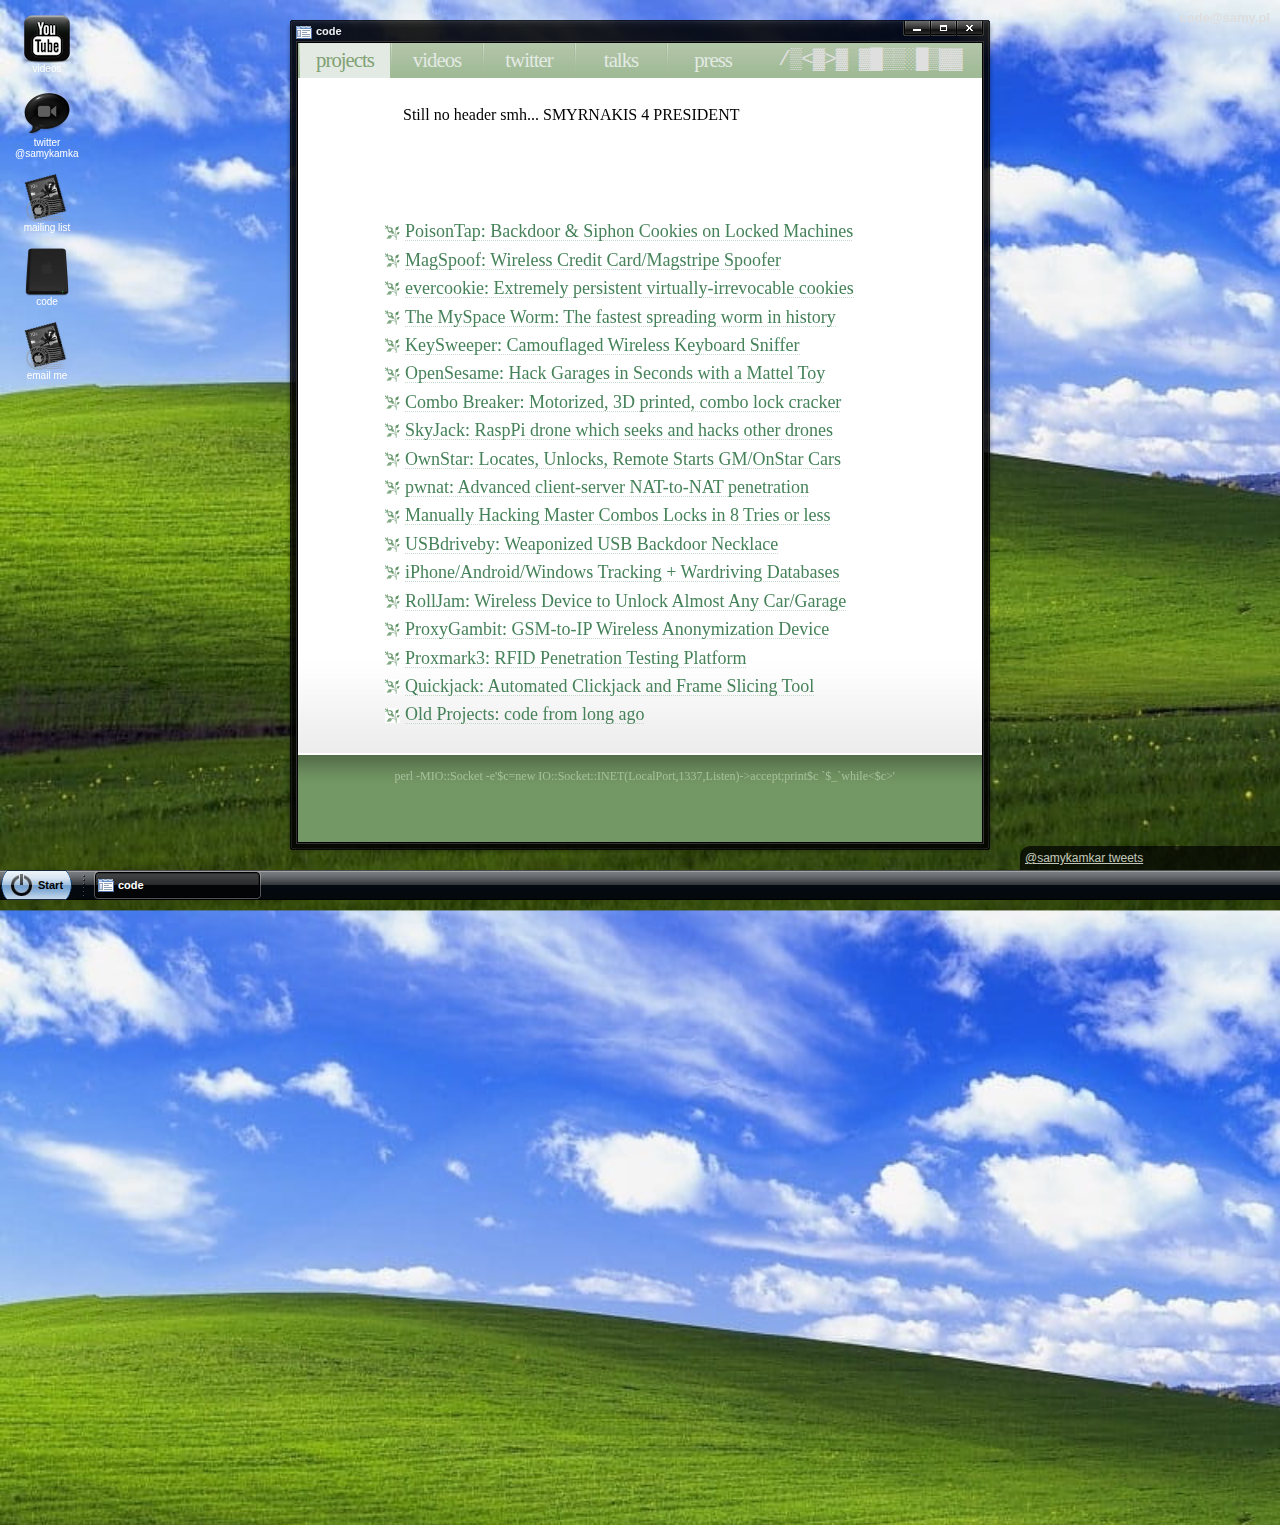
==== commit 5d275ff0: "Update index.html" ====
--- a/index.html
+++ b/index.html
@@ -15,427 +15,10 @@
  !------------------------------------------------------------------------------>
 
 <html><head>
-	<meta name="Description" content="projects,press, talks, blog, email address, and other infectious technology.">
-	<meta name="keywords" content="clickjacking, xss">
-	<title>pavlos baritakis - home</title>
-<style>@media print {#ghostery-purple-box {display:none !important}}</style><style type="text/css">embed[height="175"][width="175"], embed[height="200"][width="100%"], embed[height="200"][width="175"], embed[height="233"][width="280"], embed[height="250"][width="175"], embed[width="100%"][height="100"], embed[width="1000"][height="150"], embed[width="120"][height="240"], embed[width="120"][height="600"], embed[width="160"][height="600"], embed[width="180"][height="300"], embed[width="180"][height="530"], embed[width="200"][height="230"], embed[width="200"][height="250"], embed[width="200"][height="300"], embed[width="200"][height="400"], embed[width="200"][height="500"], embed[width="210"][height="270"], embed[width="212"][height="300"], embed[width="215"][height="359"], embed[width="220"][height="250"], embed[width="240"][height="150"], embed[width="240"][height="250"], embed[width="240"][height="300"], embed[width="240"][height="400"], embed[width="240"][height="420"], embed[width="250"][height="250"], embed[width="300"][height="250"], embed[width="310"][height="70"], embed[width="430"][height="120"], embed[width="460"][height="70"], embed[width="468"][height="60"], embed[width="470"][height="50"], embed[width="500"][height="100"], embed[width="500"][height="120"], embed[width="500"][height="170"], embed[width="570"][height="100"], embed[width="600"][height="160"], embed[width="600"][height="200"], embed[width="600"][height="90"], embed[width="680"][height="130"], embed[width="700"][height="60"], embed[width="728"][height="90"], embed[width="940"][height="90"], embed[width="960"][height="120"], iframe[width="104"][height="464"], iframe[width="200"][height="240"], iframe[width="200"][height="300"], iframe[width="210"][height="237"], iframe[width="240"][height="300"] { display: none!important; }
-iframe[width="240"][height="350"], iframe[width="468"][height="60"], iframe[width="600"][height="90"], iframe[width="780"][height="120"], iframe[width="980"][height="90"], img[width="460"][height="60"], img[width="600"][height="90"], img[width="720"][height="90"], object[height="100"][width="550"], object[height="120"][width="120"], object[height="175"][width="175"], object[height="200"][width="100%"], object[height="250"][width="175"], object[height="380"][width="190"], object[height="80"][width="100%"], object[height="97"][width="500"], object[width="100%"][height="150"], object[width="100%"][height="250"], object[width="100%"][height="60"], object[width="100%"][height="90"], object[width="1000"][height="100"], object[width="1000"][height="150"], object[width="1000"][height="200"], object[width="1000"][height="300"], object[width="1000"][height="70"], object[width="1000"][height="90"], object[width="1020"][height="200"], object[width="1020"][height="220"], object[width="1024"][height="150"], object[width="1024"][height="80"], object[width="120"][height="300"], object[width="120"][height="60"], object[width="120"][height="600"], object[width="140"][height="320"], object[width="140"][height="600"], object[width="1440"][height="299"], object[width="150"][height="150"], object[width="150"][height="250"], object[width="150"][height="300"], object[width="150"][height="360"], object[width="160"][height="200"], object[width="160"][height="400"], object[width="160"][height="600"], object[width="161"][height="250"], object[width="170"][height="170"], object[width="170"][height="80"], object[width="175"][height="200"], object[width="175"][height="220"], object[width="180"][height="107"], object[width="180"][height="235"] { display: none!important; }
-object[width="180"][height="250"], object[width="180"][height="300"], object[width="180"][height="540"], object[width="185"][height="228"], object[width="188"][height="290"], object[width="190"][height="310"], object[width="190"][height="46"], object[width="190"][height="700"], object[width="200"][height="100"], object[width="200"][height="150"], object[width="200"][height="220"], object[width="200"][height="300"], object[width="200"][height="352"], object[width="200"][height="360"], object[width="200"][height="400"], object[width="210"][height="300"], object[width="215"][height="400"], object[width="220"][height="160"], object[width="220"][height="320"], object[width="224"][height="373"], object[width="229"][height="229"], object[width="230"][height="100"], object[width="230"][height="60"], object[width="234"][height="60"], object[width="240"][height="100"], object[width="240"][height="120"], object[width="240"][height="200"], object[width="240"][height="240"], object[width="240"][height="300"], object[width="240"][height="325"], object[width="240"][height="350"], object[width="240"][height="400"], object[width="240"][height="800"], object[width="250"][height="125"], object[width="250"][height="250"], object[width="250"][height="500"], object[width="250"][height="520"], object[width="250"][height="60"], object[width="256"][height="300"], object[width="260"][height="450"], object[width="265"][height="300"], object[width="270"][height="540"], object[width="275"][height="138"], object[width="280"][height="90"], object[width="300"][height="250"], object[width="300"][height="276"], object[width="300"][height="78"], object[width="340"][height="170"], object[width="340"][height="585"], object[width="340"][height="80"] { display: none!important; }
-object[width="350"][height="115"], object[width="350"][height="170"], object[width="360"][height="120"], object[width="360"][height="60"], object[width="370"][height="170"], object[width="400"][height="50"], object[width="400"][height="87"], object[width="408"][height="275"], object[width="440"][height="100"], object[width="460"][height="40"], object[width="468"][height="40"], object[width="468"][height="60"], object[width="468"][height="90"], object[width="469"][height="70"], object[width="470"][height="50"], object[width="480"][height="100"], object[width="480"][height="60"], object[width="500"][height="100"], object[width="500"][height="200"], object[width="500"][height="250"], object[width="500"][height="78"], object[width="530"][height="170"], object[width="545"][height="70"], object[width="550"][height="130"], object[width="550"][height="200"], object[width="560"][height="120"], object[width="570"][height="180"], object[width="572"][height="106"], object[width="580"][height="80"], object[width="590"][height="100"], object[width="600"][height="130"], object[width="600"][height="200"], object[width="600"][height="250"], object[width="600"][height="80"], object[width="600"][height="90"], object[width="610"][height="130"], object[width="620"][height="120"], object[width="626"][height="75"], object[width="630"][height="206"], object[width="635"][height="185"], object[width="675"][height="80"], object[width="680"][height="125"], object[width="680"][height="240"], object[width="680"][height="90"], object[width="690"][height="85"], object[width="700"][height="100"], object[width="700"][height="87"], object[width="700"][height="90"], object[width="703"][height="120"], object[width="720"][height="120"] { display: none!important; }
-object[width="720"][height="60"], object[width="720"][height="90"], object[width="728"][height="90"], object[width="738"][height="90"], object[width="750"][height="100"], object[width="758"][height="93"], object[width="760"][height="90"], object[width="770"][height="100"], object[width="800"][height="128"], object[width="800"][height="200"], object[width="800"][height="90"], object[width="850"][height="100"], object[width="850"][height="83"], object[width="880"][height="80"], object[width="900"][height="100"], object[width="900"][height="150"], object[width="900"][height="68"], object[width="900"][height="90"], object[width="940"][height="120"], object[width="950"][height="150"], object[width="950"][height="90"], object[width="951"][height="90"], object[width="980"][height="100"], object[width="980"][height="250"], object[width="982"][height="150"], object[width="990"][height="206"], #__BULLETIN__bdiv[style="position"], #ad_wp_base, #adxtop, #ad_728h, #ad_336_singlebt, .tjads, topadblock, #ad-fullbanner2-billboard-outer, .loop_google_ad, .amp_ad_wrapper, .commercial-unit-mobile-top, div[id*="ScriptRootN"], .ad-engage, #gads_middle, .add_300x250, .ContentAd, .td-a-rec, a[href*=".ufinkln.com/"], body > #overover[style="position:fixed;width:100%;height:100%;background:silver;z-index: 2;opacity: 0.1;"], body > #overover[style="position:fixed;width:100%;height:100%;background:silver;z-index: 2;opacity: 0.1;"] ~ #obrazek, .stripper > a[href*="istripper"] > img, a[href*="/fdh/wth.php?"], .BetterJsPopOverlay, .videojs-hero-overlay { display: none!important; }
-div[id^="M"][id*="Composite"], .wpcnt > .wpa, #BannerBox, #ad-topper, #ad_300X250, #ad_google, #advertRightTopPosition, #banner-top-right, #bannerfloat22, #bb_banner, #blox-top-promo, #bp_banner, #campaign-banner, #extensible-banner, #fb_300x250, #footer-banner, #scorecard-ad, #topBanners, #total_banner, .SC_TBlock, .ad_google, .ad_register_prompt, .ad_showthread_firstpost_start_placeholder, .adheader403, .baners_block, .banner_header, .banners-middle, .innerBanner, .main_promo_image_container, .menu-ads, .post-ads, .reclamTable, .sidebar-ads-container, .special-ads, .sponsor-div, .sponsored-home-page-inner, .sponsored-items, .top-adv-app, .top-r-ads, .topbannerad, .widget-sidebar-right-banner, a[href*="//sub2.bubblesmedia.ru/"], a[href^="http://softexcellence.com/"], img[title^="advertisement"], #A9AdsMiddleBoxTop, #A9AdsOutOfStockWidgetTop, #A9AdsServicesWidgetTop, #AD-300x250, #AD-300x250-1, #AD-300x250-2 { display: none!important; }
-#AD-300x250-3, #AD-HOME-LEFT, #AD001, #AD1line, #AD2line, #AD300Right, #AD300_VAN, #AD300x250, #AD300x600, #AD728Top, #ADEXPERT_PUSHDOWN, #ADEXPERT_RECTANGLE, #ADInterest, #ADNETwallBanner1, #ADNETwallBanner2, #ADSLOT_1, #ADSLOT_2, #ADSLOT_3, #ADSLOT_4, #ADSLOT_SKYSCRAPER, #ADSPACE02, #ADSPACE03, #ADSPACE04, #ADS_2, #ADSlideshow, #ADSpro, #ADV120x90, #ADVERTISE_HERE_ROW, #ADVERTISE_RECTANGLE1, #ADVERTISE_RECTANGLE2, #ADVTG_CONTAINER_pushdown, #ADVTLEFT1, #ADVTLEFT2, #ADVTRIGHT1, #ADV_VIDEOBOX_2_CNT, #ADVleaderboard, #AD_160, #AD_300, #AD_468x60, #AD_C, #AD_CONTROL_13, #AD_CONTROL_22, #AD_CONTROL_28, #AD_CONTROL_29, #AD_CONTROL_8, #AD_G, #AD_ROW, #AD_Zone, #AD_banner_bottom, #AD_gallery { display: none!important; }
-#AD_google, #AD_half, #AD_newsblock, #AD_rectangle, #AD_rr_a, #AD_text, #ADback, #ADbox, #ADgoogle_newsblock, #ADoverThePlayer, #ADsmallWrapper, #AFF_popup, #APC_ads_details, #AUI_A9AdsMiddleBoxTop, #AUI_A9AdsWidgetAdsWrapper, #Ad-0-0-Slider, #Ad-0-1-Slider, #Ad-1-0-Slider, #Ad-1-1-Slider, #Ad-1-2-Slider, #Ad-3-Slider, #Ad-4-Slider, #Ad-5-2-Slider, #Ad-8-0-Slider, #Ad-9-0-Slider, #Ad-Container, #Ad-Top, #Ad160x600, #Ad160x600_0_adchoice, #Ad300x145, #Ad300x250, #Ad300x250_0, #Ad300x600_0_adchoice, #Ad3Left, #Ad3Right, #Ad3TextAd, #Ad728x90, #Ad990, #AdAboveGame, #AdArea, #AdAreaH, #AdAuth1, #AdAuth2, #AdAuth3, #AdAuth4, #AdBanner, #AdBannerSmallContainer, #AdBanner_F1, #AdBanner_S, #AdBar { display: none!important; }
-#AdBar1, #AdBigBox, #AdBlock, #AdBlockBottomSponsor, #AdBottomLeader, #AdBottomRight, #AdBox160, #AdBox2, #AdBox300, #AdBox728, #AdBoxMoreGames, #AdButtons, #AdContainerTop, #AdContentModule_F, #AdContent_0_0_pnlDiv, #AdControl_TowerAd, #AdDetails_GoogleLinksBottom, #AdDetails_InsureWith, #AdDetails_SeeMoreLink, #AdDisclaimer, #AdDisplay_LongLink, #AdDisplay_TallLink, #AdDiv, #AdExtraBlock, #AdFeedbackLinkID_lnkItem, #AdFoxDiv, #AdFrame1, #AdFrame2, #AdFrame4, #AdHouseRectangle, #AdIndexTower, #AdLayer1, #AdLayer2, #AdLeaderboard2RunofSite, #AdLeaderboardBottom, #AdLeaderboardTop, #AdLocationMarketPage, #AdMPUHome, #AdMediumRectangle1300x250, #AdMediumRectangle2300x250, #AdMediumRectangle3300x250, #AdMiddle, #AdMobileLink, #AdPanel, #AdPanelBigBox, #AdPanelLogo, #AdPopUp, #AdPubsPromo, #AdRectangle, #AdRectangleBanner { display: none!important; }
-#AdSense-Skyscraper, #AdSense1, #AdSense2, #AdSense3, #AdSenseBottomAds, #AdSenseDiv, #AdSenseMiddleAds, #AdSenseResults1_adSenseSponsorDiv, #AdSenseTopAds, #AdServer, #AdShopSearch, #AdShowcase, #AdShowcase_F, #AdShowcase_F1, #AdSky23, #AdSkyscraper, #AdSlot_AF-Right-Multi, #AdSpaceLeaderboard, #AdSpacing, #AdSponsor_SF, #AdSpotMovie, #AdSquare02, #AdSubsectionShowcase_F1, #AdTaily_Widget_Container, #AdTargetControl1_iframe, #AdTop, #AdTopBlock, #AdTopLeader, #AdWidgetContainer, #AdZone1, #AdZone2, #Ad_976x105, #Ad_BelowContent, #Ad_Block, #Ad_Center1, #Ad_Premier, #Ad_Right1, #Ad_RightBottom, #Ad_RightTop, #Ad_TopLeaderboard, #Adbanner, #Adc1_AdContainer, #Adc2_AdContainer, #Adc3_AdContainer, #AdcBB_AdContainer, #Adlabel, #Ads-C, #Ads-D-728x90-hori, #Ads270x510-left, #Ads470by50 { display: none!important; }
-#AdsBannerTop, #AdsBottomContainer, #AdsBottomIframe, #AdsCarouselBoxArea, #AdsContainerTop, #AdsContent, #AdsContent_SearchShortRecB_UPSSR, #AdsDiv, #AdsFrame, #AdsHome2, #AdsLeader, #AdsLeft_1, #AdsPlayRight_1, #AdsRight, #AdsShowCase, #AdsTopContainer, #AdsVideo250, #AdsWrap, #Ads_BA_BUT_box, #Ads_BA_CAD, #Ads_BA_CAD2, #Ads_BA_CAD2_Text, #Ads_BA_CAD_box, #Ads_BA_FLB, #Ads_BA_SKY, #Ads_CAD, #Ads_OV_BS, #Ads_Special, #Ads_TFM_BS, #Ads_google_01, #Ads_google_02, #Ads_google_03, #Ads_google_04, #Ads_google_05, #Adsense300x250, #AdsenseBottom, #AdsenseTop, #Adtag300x250Bottom, #Adtag300x250Top, #Adv-div, #Adv10, #Adv11, #Adv8, #Adv9, #AdvArea, #AdvBody, #AdvContainer, #AdvContainerBottom, #AdvContainerMidCenter, #AdvContainerMiddleRight { display: none!important; }
-#AdvContainerTopCenter, #AdvContainerTopRight, #AdvFooter, #AdvFrame1, #AdvHead, #AdvHeader, #Adv_Footer, #Adv_Main_content, #Adv_Maxi_Leaderboard_A, #Adv_Maxi_Leaderboard_B, #Adv_Superbox_A, #Adv_Superbox_B, #Adv_Superbox_C, #Adv_Superbox_D, #Advert1, #AdvertMPU23b, #AdvertPanel, #AdvertText, #Advertisement1, #Advertisement2, #AdvertisementRightColumnRectangle, #AdvertisingDiv_0, #AdvertisingLeaderboard, #AdvertismentHomeTopRight, #Advertorial, #Advertorials, #AdvertsBottom, #AdvertsBottomR, #Adverts_AdDetailsBottom_300x600, #Adverts_AdDetailsMiddle_300x250, #ArticleBottomAd, #BANNER_160x600, #BANNER_300x250, #BANNER_728x90, #BBCPH_MCPH_MCPH_P_ArticleAd1, #BBCPH_MCPH_MCPH_P_OasAdControl1Panel, #BBCPH_MCPH_MCPH_P_OasAdControl2Panel, #BBCPH_MCPH_MCPH_SponsoredLinks1, #BBoxAd, #BDV_fullAd, #BackgroundAdContainer, #Banner300x250Module, #Banner728x90, #BannerAd, #BannerAds, #BannerAdvert, #BannerAdvertisement, #BannerXGroup, #BelowFoldAds, #BigBoxAd { display: none!important; }
-#BigboxAdUnit, #BillBoardAdd, #BodyAd, #BodyTopAds, #Body_Ad8_divAdd, #BotAd, #Bottom468x60AD, #BottomAd0, #BottomAdSpacer, #BottomPageAds, #BottomRightAdWrapper, #BrokerBox-AdContainer, #ButtonAd, #CONTENTAD, #CSpromo120x90, #ClickPop_LayerPop_Container, #ClickStory_ViewAD1, #ClickStory_ViewRightAD2, #Col2-1-ComboAd-Proxy, #CommonHeaderAd, #CompanyDetailsNarrowGoogleAdsPresentationControl, #CompanyDetailsWideGoogleAdsPresentationControl, #ContentAd1, #ContentAd2, #ContentAdPlaceHolder1, #ContentAdPlaceHolder2, #ContentAdView, #ContentAdXXL, #ContentAdtagRectangle, #ContentPlaceHolder1_adds, #ContentPlaceHolder1_advertControl1_advertLink, #ContentPlaceHolder1_advertControl3_advertLink, #ContentPlaceHolder1_pnlGoogleAds, #ContentPolepositionAds_Result, #Content_CA_AD_0_BC, #Content_CA_AD_1_BC, #ConversationDivAd, #CornerAd, #CountdownAdvert, #DARTad300x250, #DEFAULT_ADV4_SWF, #DFM-adPos-bottomline, #DFPAD_MR, #DFP_in_article_mpu, #DFP_top_leaderboard, #DartAd300x250, #DartAd990x90, #DealsPageSideAd, #DivAd, #DivAd1 { display: none!important; }
-#DivAd2, #DivAd3, #DivAdA, #DivAdB, #DivAdC, #DivAdEggHeadCafeTopBanner, #DivAdForumSplitBottom, #DivMsnCamara, #DivTopAd, #DividerAd, #DynamicAD, #FFN_imBox_Container, #FIN_300_250_position2_ad, #FIN_300_x_250_600_position2_ad, #FIN_300x250_pos1_ad, #FIN_300x80_facebook_ad, #FIN_468x60_sponsor_ad, #FIN_640x60_promo_ad, #FIN_728_90_leaderboard_ad, #FIN_ad_300x100_pos_1, #FIN_videoplayer_300x250ad, #FRONTADVT2, #FRONTADVT3, #FRONTADVT4, #FRONTADVT5, #FRONTADVT8, #FooterAd, #FooterAdBlock, #FooterAdContainer, #ForumSponsorBanner, #Freeforums-AdS-footer-728x90, #Freeforums-AdS-header-728x90, #FrontPageRectangleAd, #GOOGLEADS_BOT, #GOOGLEADS_CENTER, #GOOGLE_ADS_13, #GOOGLE_ADS_151, #GOOGLE_ADS_16, #GOOGLE_ADS_2, #GOOGLE_ADS_49, #GOOGLE_ADS_56, #GOOGLE_ADS_94, #GameMediumRectangleAD, #GamePageAdDiv, #GoogleADsense, #GoogleADthree, #GoogleAd, #GoogleAd1, #GoogleAd2, #GoogleAd3 { display: none!important; }
-#GoogleAdExploreMF, #GoogleAdRight, #GoogleAdTop, #GoogleAds250X200, #GoogleAdsPlaceHolder, #GoogleAdsPresentationControl, #GoogleAdsense, #GoogleAdsenseMerlinWrapper, #GoogleLeaderBoardAdUnit, #GoogleLeaderBoardAdUnitSeperator, #GoogleRelatedAds, #GoogleSponsored, #Google_Adsense_Main, #HALExchangeAds, #HALHouseAd, #HB_News-ad, #HEADERAD, #HOME_TOP_RIGHT_BOXAD, #HP_adUnits, #H_Ad_728x90, #H_Ad_Wrap, #HeaderAD, #HeaderAd, #HeaderAdBlock, #HeaderAdSidebar, #HeaderAdsBlock, #HeaderAdsBlockFront, #HeaderBannerAdSpacer, #HeaderTextAd, #HeroAd, #HomeAd1, #HomeBannerAd, #Home_AdSpan, #HomepageAdSpace, #HorizontalAd, #HouseAdInsert, #ID_Ad_Sky, #IM_AD, #IN_HOUSE_AD_SWITCHER_0, #IframeAdBannerSmallContainer, #ImageAdSideColumn, #ImageRotaAreaAD, #InterstitialAD_0_1ckp, #IslandAd_DeferredAdSpacediv, #JobsearchResultsAds, #Journal_Ad_125, #Journal_Ad_300, #JuxtapozAds, #KH-contentAd, #LB_Row_Ad { display: none!important; }
-#LM_ad_unit, #LS-google-ad, #LargeRectangleAd, #LeaderTop-ad, #LeaderboardAdvertising, #LeaderboardNav_ad_placeholder, #LeftAd, #LeftAd1, #LeftAdF1, #LeftAdF2, #LeftSideBarAD, #LftAd, #LittleAdvert, #LoungeAdsDiv, #LovelabAdoftheDay, #LowerContentAd, #MAINAD-box, #MPUAdSpace, #MPUadvertising, #MPUadvertisingDetail, #M_AD, #MainAd, #MainAd1, #MainContent_ucTopRightAdvert, #MainHeader1_FRONTADVT10, #MainHeader1_FRONTADVT11, #MainRightStrip1_RIGHTADVT2, #MainRightStrip1_RIGHTADVT3, #MainRightStrip1_RIGHTADVT4, #MainRightStrip1_RIGHTADVT5, #MainSponsoredLinks, #MastheadAd, #MediumRectangleAD, #Meebo\:AdElement\.Root, #MidPageAds, #MiddleRightRadvertisement, #Module-From_Advertisers, #MyAdHeader, #MyAdSky, #NavAD, #Nightly_adContainer, #NormalAdModule, #OAS2, #OASMiddleAd, #OASRightAd, #OAS_AD_TOPRIGHT, #OAS_Top, #OAS_posBottom, #OAS_posRight, #OAS_posTopRight { display: none!important; }
-#OpenXAds, #OverrideAdArea, #PPX_imBox_Container, #PREFOOTER_LEFT_BOXAD, #PREFOOTER_RIGHT_BOXAD, #PaneAdvertisingContainer, #PartialYahooJSAds-bottom-ads, #PartialYahooJSAds-top-ads, #PhotoAd1, #PostSponsorshipContainer, #PushDownAd, #RHS2Adslot, #RadAdSkyscraper, #RadAd_Skyscraper, #RelevantAds, #RgtAd1, #RhsIsland_DeferredAdSpacediv, #RightAd, #RightAdSpace, #RightAdvertisement, #RightBottom300x250AD, #RightColumn125x125AD, #RightColumnAdContainer, #RightColumnSkyScraperAD, #RightNavTopAdSpot, #RightRailSponsor, #RightSponsoredAd, #RollOutAd970x66, #RollOutAd970x66iframe, #SBAArticle, #SBABottom, #SBAInHouse, #SBATier1, #SBATier2, #SBATier3, #SE20-ad-container, #SE_ADLINK_LAY_gd, #SIDEMENUAD, #SIM_ad_300x100_homepage_pos1, #SIM_ad_300x250-600_pos1, #SIM_ad_300x250_pos2, #SIM_ad_468x60_homepage_pos1, #SIM_ad_468x60_homepage_pos2, #SIM_ad_468x60_homepage_pos3, #SIM_ad_728x90_bottom, #SRPadsContainer, #ScoreboardAd, #SearchAd_PlaceHolder, #SearchAdsBottom, #SearchAdsTop { display: none!important; }
-#Section-Ads, #SectionAd300-250, #SectionSponsorAd, #ServerAd, #SideAdMpu, #SideBarAdWidget, #SideMpuAdBar, #SidebarAd, #SidebarAdContainer, #SitenavAdslot, #SkyAd, #SkyscraperAD, #SlideShow_adv, #SlideShow_adv2, #SpecialAds, #Spons-Link, #SponsorBarWrap, #SponsoredAd, #SponsoredAds, #SponsoredResultsTop, #SponsorsAds, #TDads, #TL_footer_advertisement, #TOPADS, #TOP_ADROW, #TOP_RIGHT_BOXAD, #TPVideoPlayerAd300x250, #Tadspacecbar, #Tadspacefoot, #Tadspacehead, #Tadspacemrec, #TextLinkAds, #ThemeSection_adbanner2, #ThemeSection_adbanner3, #ThreadAd, #TipTopAdSpace, #TitleAD, #Top-Ad-Container, #Top1AdWrapper, #Top468x60AD, #TopADs, #TopAd0, #TopAdBox, #TopAdContainer, #TopAdDiv, #TopAdPlacement, #TopAdPos, #TopAdTable, #TopAdvert, #TopBannerAd { display: none!important; }
-#TopCenterAdUnit, #TopGoogleCustomAd, #TopRightRadvertisement, #TopSideAd, #TopTextAd, #VM-MPU-adspace, #VM-footer-adspace, #VM-footer-adwrap, #VM-header-adspace, #VM-header-adwrap, #VertAdBox, #VertAdBox0, #WNAd1, #WNAd103, #WNAd17, #WNAd20, #WNAd43, #WNAd46, #WNAd47, #WNAd49, #WNAd52, #WNAd63, #WarningCodecBanner, #WelcomeAd, #WindowAdHolder, #WordFromSponsorAdvertisement, #XEadLeaderboard, #XEadSkyscraper, #YahooAdParentContainer, #YahooAdsContainer, #YahooAdsContainerPowerSearch, #YahooContentAdsContainerForBrowse, #YahooSponsoredResults, #Zergnet, #\5f _mom_ad_12, #\5f _mom_ad_2, #_ads, #a4g-floating-ad, #a_ad10Sp, #a_ad11Sp, #abHeaderAdStreamer, #ab_adblock, #abc-AD_topbanner, #about_adsbottom, #above-comments-ad, #above-fold-ad, #above-footer-ads, #aboveAd, #aboveGbAd, #aboveNodeAds { display: none!important; }
-#aboveplayerad, #abovepostads, #acAdContainer, #acm-ad-tag-300x250-atf, #acm-ad-tag-300x250-btf, #acm-ad-tag-728x90-atf, #acm-ad-tag-728x90-btf, #ad-0, #ad-1000x90-1, #ad-1050, #ad-109, #ad-118, #ad-120-left, #ad-120x600-1, #ad-120x600-other, #ad-120x600-sidebar, #ad-120x60Div, #ad-125x125, #ad-13, #ad-133, #ad-143, #ad-160, #ad-160-long, #ad-160x600, #ad-160x600-sidebar, #ad-160x600-wrapper, #ad-162, #ad-17, #ad-170, #ad-180x150-1, #ad-19, #ad-197, #ad-2-160x600, #ad-200x200_newsfeed, #ad-21, #ad-213, #ad-220x90-1, #ad-230x100-1, #ad-240x400-1, #ad-240x400-2, #ad-250, #ad-250x300, #ad-28, #ad-29, #ad-3, #ad-3-300x250, #ad-300, #ad-300-250, #ad-300-additional, #ad-300-detail { display: none!important; }
-#ad-300-sidebar, #ad-300X250-2, #ad-300a, #ad-300b, #ad-300x-container, #ad-300x250, #ad-300x250-0, #ad-300x250-01, #ad-300x250-02, #ad-300x250-1, #ad-300x250-2, #ad-300x250-b, #ad-300x250-mobile-LL_1, #ad-300x250-right, #ad-300x250-right0, #ad-300x250-sidebar, #ad-300x250-wrapper, #ad-300x250Div, #ad-300x250_mid, #ad-300x250_top, #ad-300x40-1, #ad-300x40-2, #ad-300x40-5, #ad-300x60-1, #ad-300x600_top, #ad-32, #ad-320, #ad-336, #ad-350, #ad-37, #ad-376x280, #ad-4, #ad-4-300x90, #ad-5-images, #ad-55, #ad-63, #ad-635x40-1, #ad-655, #ad-7, #ad-728, #ad-728-90, #ad-728x90, #ad-728x90-1, #ad-728x90-leaderboard-top, #ad-728x90-top, #ad-728x90-top0, #ad-732, #ad-734, #ad-74, #ad-88 { display: none!important; }
-#ad-88-wrap, #ad-970, #ad-98, #ad-a, #ad-a1, #ad-abs-b-0, #ad-abs-b-1, #ad-abs-b-10, #ad-abs-b-2, #ad-abs-b-3, #ad-abs-b-4, #ad-abs-b-5, #ad-abs-b-6, #ad-abs-b-7, #ad-absolute-160, #ad-ads, #ad-adsensemedium, #ad-advertorial, #ad-affiliate, #ad-anchor, #ad-around-the-web, #ad-article, #ad-article-in, #ad-aside-1, #ad-atf-mid, #ad-atf-top, #ad-ban, #ad-banner, #ad-banner-1, #ad-banner-970, #ad-banner-980, #ad-banner-atf, #ad-banner-body-top, #ad-banner-bottom, #ad-banner-image, #ad-banner-lock, #ad-banner-placement, #ad-banner-top, #ad-banner-wrap, #ad-bar, #ad-base, #ad-beauty, #ad-below-content, #ad-big, #ad-bigbox, #ad-bigsize, #ad-billboard, #ad-billboard-atf, #ad-billboard-bottom, #ad-blade { display: none!important; }
-#ad-block, #ad-block-125, #ad-block-bottom, #ad-block-container, #ad-border, #ad-bottom-300x250, #ad-bottom-banner, #ad-bottom-right-container, #ad-bottom-wrapper, #ad-bottomright, #ad-box, #ad-box-1, #ad-box-2, #ad-box-bottom, #ad-box-first, #ad-box-halfpage, #ad-box-leaderboard, #ad-box-rectangle, #ad-box-rectangle-2, #ad-box-right, #ad-box-second, #ad-box1, #ad-box2, #ad-boxATF, #ad-boxes, #ad-br-container, #ad-bs, #ad-btf-bot, #ad-btm, #ad-buttons, #ad-campaign, #ad-carousel, #ad-case, #ad-center, #ad-circfooter, #ad-code, #ad-col, #ad-colB-1, #ad-container-1, #ad-container-2, #ad-container-adaptive-1, #ad-container-adaptive-3, #ad-container-banner, #ad-container-fullpage, #ad-container-inner, #ad-container-leaderboard, #ad-container-mpu, #ad-container-outer, #ad-container-overlay, #ad-container1 { display: none!important; }
-#ad-contentad, #ad-cube-Bottom, #ad-cube-Middle, #ad-cube-sec, #ad-cube-top, #ad-desktop-wrap, #ad-discover, #ad-display-ad, #ad-display-ad-placeholder, #ad-div-leaderboard, #ad-double-spotlight-container, #ad-drawer, #ad-e-container, #ad-ear, #ad-extra-comments, #ad-extra-flat, #ad-f-container, #ad-featured-right, #ad-first-post, #ad-five, #ad-five-75x50s, #ad-flex-first, #ad-flex-top, #ad-flyout, #ad-footer, #ad-footer-728x90, #ad-footprint-160x600, #ad-for-map, #ad-frame, #ad-framework-top, #ad-front-btf, #ad-front-footer, #ad-front-page-160x600-placeholder, #ad-front-sponsoredlinks, #ad-full-width, #ad-fullbanner-btf, #ad-fullbanner-outer, #ad-fullbanner2, #ad-fullwidth, #ad-gamepage-leaderboard, #ad-gamepage-mpu1, #ad-gamepage-mpu2, #ad-giftext, #ad-globalleaderboard, #ad-google-chrome-sidebar, #ad-googleAdSense, #ad-gpt-bottomrightrec, #ad-gpt-leftrec, #ad-gpt-rightrec, #ad-gutter-left { display: none!important; }
-#ad-gutter-right, #ad-halfpage, #ad-header-left, #ad-header-mad, #ad-header-mobile, #ad-header-right, #ad-holder, #ad-homepage-content-well, #ad-homepage-top-wrapper, #ad-horizontal, #ad-horizontal-header, #ad-horizontal-top, #ad-idreammedia, #ad-img, #ad-in-post, #ad-index, #ad-inner, #ad-inside1, #ad-inside2, #ad-interstitial-wrapper, #ad-interstitialBottom, #ad-interstitialTop, #ad-introtext, #ad-jack, #ad-label, #ad-label2, #ad-large-header, #ad-lb, #ad-lb-secondary, #ad-ldr-spot, #ad-lead, #ad-leader, #ad-leader-atf, #ad-leader-container, #ad-leaderboard-1, #ad-leaderboard-1-container, #ad-leaderboard-2, #ad-leaderboard-2-container, #ad-leaderboard-bottom, #ad-leaderboard-container, #ad-leaderboard-footer, #ad-leaderboard-spot, #ad-leaderboard-top, #ad-leaderboard-top-container, #ad-leaderboard_bottom, #ad-leadertop, #ad-left, #ad-left-sidebar-ad-1, #ad-left-sidebar-ad-2, #ad-left-sidebar-ad-3 { display: none!important; }
-#ad-left-timeswidget, #ad-links-content, #ad-list-row, #ad-lrec, #ad-main-bottom, #ad-main-top, #ad-makeup, #ad-manager, #ad-manager-ad-bottom-0, #ad-manager-ad-top-0, #ad-medium, #ad-medium-lower, #ad-medium-rectangle, #ad-medrec, #ad-medrec_premium, #ad-megaban2, #ad-megasky, #ad-mid, #ad-mid-rect, #ad-middle, #ad-middlethree, #ad-middletwo, #ad-midpage, #ad-minibar, #ad-module, #ad-mpu, #ad-mpu-premium-1, #ad-mpu-premium-2, #ad-mpu-topRight-container, #ad-mpu-warning, #ad-mpu1-spot, #ad-mpu2, #ad-mpu2-spot, #ad-mpu600-right-container, #ad-mrec, #ad-mrec2, #ad-new, #ad-news-sidebar-300x250-placeholder, #ad-north, #ad-north-base, #ad-northeast, #ad-one, #ad-other, #ad-output, #ad-page-1, #ad-page-sky-300-a1, #ad-page-sky-300-a2, #ad-page-sky-left, #ad-pan3l, #ad-pencil { display: none!important; }
-#ad-placard, #ad-placeholder, #ad-placement, #ad-plate, #ad-popup, #ad-popup1, #ad-position-a, #ad-position1, #ad-post, #ad-push, #ad-pushdown, #ad-r, #ad-rbkua, #ad-rec-atf, #ad-rec-btf-top, #ad-recommend, #ad-rect, #ad-rectangle, #ad-rectangle-flag, #ad-rectangle1, #ad-rectangle1-outer, #ad-rectangle2, #ad-rectangle3, #ad-region-1, #ad-results, #ad-rian, #ad-right-3, #ad-right-container, #ad-right-sidebar, #ad-right-sidebar-ad-1, #ad-right-sidebar-ad-2, #ad-right-skyscraper-container, #ad-right-top, #ad-right2, #ad-right3, #ad-righttop, #ad-ros-atf-300x90, #ad-ros-btf-300x90, #ad-rotate-home, #ad-row, #ad-row-1, #ad-s1, #ad-safe, #ad-sb, #ad-secondary-sidebar-1, #ad-section, #ad-separator, #ad-shop, #ad-side, #ad-side-text { display: none!important; }
-#ad-sidebar, #ad-sidebar-1, #ad-sidebar-2, #ad-sidebar-3, #ad-sidebar-300x80, #ad-sidebar-btf, #ad-sidebar-container, #ad-sidebar-mad, #ad-sidebar-mad-wrapper, #ad-sidebar-right_300-1, #ad-sidebar-right_300-2, #ad-sidebar-right_300-3, #ad-sidebar-right_bitgold, #ad-sidebar-tall, #ad-sidebar1, #ad-sidebar2, #ad-sidebarleft-bottom, #ad-sidebarleft-top, #ad-single-spotlight-container, #ad-skin, #ad-sky, #ad-sky-atf, #ad-sky-btf, #ad-skyscraper, #ad-skyscraper-feedback, #ad-skyscraper1-outer, #ad-sla-sidebar300x250, #ad-slot-1, #ad-slot-2, #ad-slot-4, #ad-slot-mpu-1-desktop, #ad-slot-right, #ad-slot-top, #ad-slot1, #ad-slot2, #ad-slot4, #ad-slug-wrapper, #ad-small-banner, #ad-smartboard_1, #ad-smartboard_2, #ad-smartboard_3, #ad-software-description-300x250-placeholder, #ad-software-sidebar-300x250-placeholder, #ad-space, #ad-space-1, #ad-space-2, #ad-space-big, #ad-special, #ad-splash, #ad-sponsored-traffic { display: none!important; }
-#ad-sponsors, #ad-spot, #ad-spot-bottom, #ad-spot-one, #ad-springboard-300x250, #ad-squares, #ad-standard-wrap, #ad-stickers, #ad-story-bottom-in, #ad-story-bottom-out, #ad-story-right, #ad-story-top, #ad-stripe, #ad-tab, #ad-tail-placeholder, #ad-tape, #ad-target, #ad-target-Leaderbord, #ad-teaser, #ad-techwords, #ad-textad-single, #ad-three, #ad-tlr-spot, #ad-top-250, #ad-top-300x250, #ad-top-728, #ad-top-banner, #ad-top-leader, #ad-top-leaderboard, #ad-top-left, #ad-top-lock, #ad-top-right, #ad-top-right-container, #ad-top-text-low, #ad-top-wrap, #ad-tower, #ad-tower1, #ad-trailerboard-spot, #ad-tray, #ad-two, #ad-typ1, #ad-uprrail1, #ad-video, #ad-video-page, #ad-west, #ad-wide-leaderboard, #ad-wrap, #ad-wrap-2, #ad-wrap-right, #ad-wrapper-728x90 { display: none!important; }
-#ad-wrapper-left, #ad-wrapper-right, #ad-wrapper1, #ad-yahoo-simple, #ad-zone-1, #ad-zone-2, #ad-zone-article-header-leaderboard, #ad-zone-default-sidebar, #ad-zone-inline, #ad001, #ad002, #ad01, #ad02, #ad1-468x400, #ad1-home, #ad1-placeholder, #ad1-wrapper, #ad1006, #ad101, #ad10Sp, #ad11, #ad11Sp, #ad120x600, #ad120x600container, #ad120x60_override, #ad125B, #ad125BL, #ad125BR, #ad125TL, #ad125TR, #ad125x125, #ad160, #ad160-2, #ad160600, #ad160Container, #ad160Wrapper, #ad160a, #ad160x600, #ad160x600right, #ad180, #ad1Sp, #ad1_holder, #ad1_top-left, #ad2-home, #ad2-label, #ad2-original-placeholder, #ad250, #ad260x60, #ad2CONT, #ad2Sp { display: none!important; }
-#ad2_footer, #ad2_iframe, #ad2_inline, #ad2gameslayer, #ad300, #ad300-250, #ad300-title, #ad300250top, #ad300IndexBox, #ad300X250, #ad300_250, #ad300_a, #ad300_x_250, #ad300b, #ad300c, #ad300text, #ad300top, #ad300x100Middle, #ad300x150, #ad300x250, #ad300x250Module, #ad300x250_336x280_300x600_336x850, #ad300x250_336x280_bottom, #ad300x250_callout, #ad300x250box, #ad300x250box2, #ad300x250c, #ad300x50, #ad300x60, #ad300x600, #ad300x600_callout, #ad300x600pos2, #ad31, #ad32, #ad330x240, #ad336, #ad336atf, #ad336iiatf, #ad336x280, #ad375x85, #ad3Article, #ad3small, #ad468_hidden, #ad468x60, #ad468x60-story, #ad468x60_top, #ad470, #ad480x60, #ad508x125, #ad520x85 { display: none!important; }
-#ad526x250, #ad5_inline, #ad6, #ad600, #ad600x90, #ad650, #ad720x90bot, #ad72890, #ad72890foot, #ad728Bottom, #ad728Box, #ad728BoxBtm, #ad728Header, #ad728Mid, #ad728Top, #ad728Wrapper, #ad728X90, #ad728foot, #ad728h, #ad728mid, #ad728top, #ad728x90_1, #ad728x90asme, #ad728x90box, #ad76890topContainer, #ad768top1, #ad90, #ad97090, #adATF300x250, #adAd, #adBTF300x250, #adBTF300x250IC, #adBadges, #adBanner10, #adBanner120x600, #adBanner160x600, #adBanner160x610, #adBanner2, #adBanner3, #adBanner336x280, #adBanner4, #adBanner728, #adBanner728_bot, #adBanner9, #adBannerBottom, #adBannerBreaking, #adBannerHeader, #adBannerSpacer, #adBannerTable, #adBannerTop { display: none!important; }
-#adBannerWrap, #adBannerWrapperFtr, #adBar, #adBladeDeskArt, #adBlock01, #adBlock125, #adBlockBanner, #adBlockContainer, #adBlockContent, #adBlockOverlay, #adBlockTop, #adBlocks, #adBody01, #adBody02, #adBody03, #adBody04, #adBody06, #adBottbanner, #adBottom, #adBox, #adBox11, #adBox16, #adBox350, #adBox390, #adBoxUpperRight, #adBrandDev, #adBrandingStation, #adBreak, #adCENTRAL, #adCTXSp, #adCarousel, #adChannel, #adChoiceFooter, #adChoices, #adChoicesIcon, #adChoicesLogo, #adCirc300X200, #adCirc300X250, #adCirc300x300, #adCirc620X100, #adCirc_620_100, #adClickLeft, #adClickMe, #adClickRight, #adCol, #adColumn, #adColumn3, #adCompanionBanner, #adCompanionSubstitute, #adContainerCC { display: none!important; }
-#adContainerForum, #adContainer_1, #adContainer_2, #adContainer_3, #adContent, #adContentHolder, #adContext, #adControl1, #adDailyDeal, #adDiv0, #adDiv1, #adDiv300, #adDiv4, #adDiv728, #adDivContainer, #adDivleaderboard, #adDivminimodulebutton1, #adDivminimodulebutton2, #adDivminimodulebutton3, #adDivmrec, #adDivmrecadhomepage, #adFiller, #adFixFooter, #adFlashDiv, #adFooter, #adFooterTitel, #adFot, #adFoxBanner, #adFps, #adFtofrs, #adGmWidget, #adGoogleText, #adGroup1, #adGroup4, #adHeaderTop, #adHeaderWrapper, #adHolder1, #adHolder2, #adHolder3, #adHolder300x250, #adHolder4, #adHolder5, #adHolder6, #adIframe, #adInBetweenPosts, #adInCopy, #adInhouse, #adInstoryOneWrap, #adInstoryTwoWrap, #adInteractive1 { display: none!important; }
-#adInteractive4, #adInteractiveInline, #adIsland, #adLB, #adLContain, #adLabel, #adLayout, #adLeaderTop, #adLeaderboard, #adLeaderboard-middle, #adLeaderboardUp, #adLeft, #adLink, #adLink300, #adLocation-1, #adLocation-2, #adLocation-3, #adLocation-4, #adLounge, #adLrec, #adMOBILETOP, #adMPU, #adMPUHolder, #adMagAd, #adMain, #adMarketplace, #adMed, #adMedRect, #adMediaWidget, #adMediumRectangle, #adMeld, #adMessage, #adMid1, #adMid2, #adMiddle0Frontpage, #adMiddle_imgAd, #adMiniPremiere, #adMonster1, #adMoveHere, #adMpu, #adMpuBottom, #adNshareWrap, #adOne, #adOuter, #adPLaceHolderTop728, #adPUSHDOWNBANNER, #adPageContainer, #adPanelAjaxUpdate, #adPartnerLinks, #adPlaceHolder1 { display: none!important; }
-#adPlaceHolder2, #adPlaceHolderRight, #adPlaceScriptrightSidebarFirstBanner, #adPlaceScriptrightSidebarSecondBanner, #adPlaceScripttopBanner, #adPlacer, #adPopBOTtOM, #adPopover, #adPosOne, #adPosition14, #adPosition5, #adPosition6, #adPosition7, #adPosition9, #adPush, #adRContain, #adRectangleFooter, #adRectangleHeader, #adRight, #adRight1, #adRight2, #adRight3, #adRight4, #adRight5, #adRightColumnHolder, #adSPLITCOLUMNTOPRIGHT, #adScraper, #adSection, #adSenseBottomDiv, #adSenseBox, #adSenseContentTop, #adSenseLoadingPlaceHolder, #adSenseModule, #adSenseResultAdblock, #adSenseResults, #adSenseSidebarBottom, #adSenseTall, #adSenseWrapper, #adServer_marginal, #adSet, #adShortTower, #adSide, #adSideButton, #adSidebar, #adSidebarSq, #adSite, #adSkin, #adSkinBackdrop, #adSkinLeft, #adSkinRight { display: none!important; }
-#adSky, #adSkyPosition, #adSkyscraper, #adSlider, #adSlot-inPage-300x250-right, #adSlot01, #adSlot02, #adSlot1, #adSlot2, #adSlot2_grid, #adSlot3, #adSlot3_grid, #adSlot4, #adSlot4_grid, #adSlot_center, #adSlug, #adSpace, #adSpace0, #adSpace1, #adSpace10, #adSpace11, #adSpace12, #adSpace13, #adSpace14, #adSpace15, #adSpace16, #adSpace17, #adSpace18, #adSpace19, #adSpace2, #adSpace20, #adSpace21, #adSpace22, #adSpace23, #adSpace24, #adSpace25, #adSpace3, #adSpace300_ifrMain, #adSpace4, #adSpace5, #adSpace6, #adSpace7, #adSpace8, #adSpace9, #adSpaceBottom, #adSpace_footer, #adSpace_right, #adSpace_top, #adSpacer, #adSpecial { display: none!important; }
-#adSplotlightEm, #adSponsor, #adSpot-Leader, #adSpot-banner, #adSpot-island, #adSpot-mrec1, #adSpot-promobox1, #adSpot-promobox2, #adSpot-sponsoredlinks, #adSpot-textbox1, #adSpot-twin, #adSpot-widestrip, #adSpotAdvertorial, #adSpotIsland, #adSpotIslandLarge, #adSpotSponsoredLinks, #adSpotholder-EGN, #adSpotlightSquare1, #adSqb, #adSquare, #adStaticA, #adStrip, #adSuperAd, #adSuperPremiere, #adSuperSkyscraper, #adSuperbanner, #adTableCell, #adTag, #adTag-genre, #adTag1, #adTag2, #adTakeOverInner, #adTakeOverLeft, #adTakeOverRight, #adTeaser, #adText01, #adText02, #adText2, #adTextCustom, #adTextLink, #adTextRt, #adText_container, #adThree, #adTicker, #adTiff, #adTile, #adTop, #adTop1, #adTop2, #adTopBanner-inner { display: none!important; }
-#adTopBanner1, #adTopBig, #adTopBox300x300, #adTopContent, #adTopModule, #adTopbanner, #adTopboxright, #adTower1, #adTower2, #adTwo, #adUn_1, #adUn_2, #adUn_3, #adUnit, #adValue, #adVcss, #adWideSkyscraper, #adWrap, #adWrapper, #adWrapper1, #adWrapperLeft, #adWrapperRight, #adWrapperSky, #adZoneTop, #ad_0, #ad_02, #ad_03, #ad_04, #ad_120_sidebar, #ad_120x600, #ad_120x90, #ad_130x250_inhouse, #ad_160, #ad_160_600, #ad_160_600_2, #ad_160_container_left, #ad_160_container_right, #ad_160_sidebar, #ad_160x160, #ad_160x600, #ad_175x300, #ad_190x90, #ad_250, #ad_250x250, #ad_300, #ad_300_250, #ad_300_250_1, #ad_300_250_inline, #ad_300_container, #ad_300_interruptor { display: none!important; }
-#ad_300_wrapper, #ad_300a, #ad_300b, #ad_300c, #ad_300misc, #ad_300x100, #ad_300x100_m_c, #ad_300x250, #ad_300x250Ando, #ad_300x250_1, #ad_300x250_2, #ad_300x250_3, #ad_300x250_container, #ad_300x250_content_column, #ad_300x250_frame, #ad_300x250_m_c, #ad_300x250_secondary, #ad_300x250_startgame, #ad_300x250m, #ad_300x60, #ad_300x600, #ad_300x600_1, #ad_300x90, #ad_336, #ad_350_200, #ad_380x35, #ad_45, #ad_450x280, #ad_468_60, #ad_468x120, #ad_468x60, #ad_470x60a, #ad_48, #ad_49, #ad_500, #ad_500_label, #ad_500x150, #ad_51, #ad_57, #ad_6, #ad_7, #ad_700_90, #ad_700x430, #ad_728, #ad_728_foot, #ad_728_holder, #ad_728a, #ad_728b, #ad_728x90, #ad_728x90_container { display: none!important; }
-#ad_728x90_content, #ad_728x90home, #ad_728x91, #ad_8, #ad_88x31, #ad_9, #ad_940, #ad_984, #ad_990x90, #ad_A, #ad_B, #ad_B1, #ad_Banner, #ad_Bottom, #ad_C, #ad_C2, #ad_D, #ad_DisplayAd1, #ad_DisplayAd2, #ad_E, #ad_Entry_160x600, #ad_Entry_728x90, #ad_F, #ad_Feature_Middlebar_468x60, #ad_G, #ad_H, #ad_Header_768x90, #ad_Home_300x250, #ad_I, #ad_J, #ad_K, #ad_L, #ad_LargeRec01, #ad_M, #ad_Middle, #ad_Middle1, #ad_N, #ad_NorthBanner, #ad_O, #ad_P, #ad_Position1, #ad_Pushdown, #ad_R1, #ad_Right, #ad_Top, #ad_Top2, #ad_TopLongBanner, #ad_Wrap, #ad_YieldManager-160x600, #ad_YieldManager-300x250 { display: none!important; }
-#ad_YieldManager-728x90, #ad_above_game, #ad_ad, #ad_adsense, #ad_after_navbar, #ad_anchor, #ad_and_content_ad_box, #ad_article_btm, #ad_bannerManage_1, #ad_banner_1, #ad_banner_120x600, #ad_banner_125x300, #ad_banner_300x250, #ad_banner_468x60, #ad_banner_728x90, #ad_banner_728x90_bot, #ad_banner_bot, #ad_banner_example, #ad_banner_top, #ad_banners, #ad_banners_content, #ad_bar, #ad_bar_rect, #ad_bellow_post, #ad_bg, #ad_bg_image, #ad_big, #ad_bigbox, #ad_bigbox_companion, #ad_bigrectangle, #ad_bigsize, #ad_bigsize_wrapper, #ad_billboard, #ad_billboard2, #ad_billboard_ifm, #ad_block, #ad_block_0, #ad_block_1, #ad_block_2, #ad_block_300x250, #ad_block_mpu, #ad_board_after_forums, #ad_board_before_forums, #ad_body, #ad_bottom, #ad_bottom_1x1, #ad_bottom_728x90, #ad_bottom_another, #ad_bottom_article_text, #ad_bottom_footer { display: none!important; }
-#ad_bottombrandtext, #ad_box, #ad_box02, #ad_box160a, #ad_box300x250, #ad_box_2, #ad_box_ad_0, #ad_box_ad_1, #ad_box_colspan, #ad_box_top, #ad_branding, #ad_bs_area, #ad_btmslot, #ad_bucket_med_rectangle_1, #ad_bucket_med_rectangle_2, #ad_buttons, #ad_category_middle, #ad_cell, #ad_center_monster, #ad_channel, #ad_chitikabanner_120x600LH, #ad_choices, #ad_circ300x250, #ad_circ_300_200, #ad_circ_300x250, #ad_circ_300x300, #ad_close, #ad_closebtn, #ad_cna2, #ad_comments, #ad_companion_banner, #ad_complex, #ad_comps_top, #ad_cont, #ad_cont1, #ad_cont2, #ad_container_0, #ad_container_300x250, #ad_container_marginal, #ad_container_side, #ad_container_sidebar, #ad_container_top, #ad_content_before_first_para, #ad_content_fullsize, #ad_content_primary, #ad_content_right, #ad_content_top, #ad_content_wrap, #ad_creative_2, #ad_creative_3 { display: none!important; }
-#ad_creative_5, #ad_cyborg, #ad_display_300_250, #ad_display_728_90, #ad_div, #ad_div_bottom, #ad_div_top, #ad_embed_300x250, #ad_fb_circ, #ad_feature, #ad_feedback, #ad_fg, #ad_firstpost, #ad_flyrelax, #ad_foot, #ad_footer, #ad_footer1, #ad_footerAd, #ad_footer_s, #ad_footer_small, #ad_frame, #ad_frame1, #ad_front_three, #ad_fullbanner, #ad_gallery, #ad_gallery_bot, #ad_global_300x250, #ad_global_header, #ad_global_header1, #ad_global_header2, #ad_google_Link, #ad_google_content336, #ad_googlebanner_160x600LH, #ad_grp1, #ad_grp2, #ad_gutter_top, #ad_h3, #ad_haha_1, #ad_haha_4, #ad_halfpage, #ad_hdr_2, #ad_head, #ad_header_1, #ad_header_container, #ad_header_logo_placeholder, #ad_headerlarge, #ad_help_link_new, #ad_hf, #ad_hide_for_menu, #ad_holder { display: none!important; }
-#ad_home, #ad_home_middle, #ad_horizontal, #ad_horseshoe_left, #ad_horseshoe_right, #ad_horseshoe_spacer, #ad_horseshoe_top, #ad_hotpots, #ad_houseslot1_desktop, #ad_houseslot_a, #ad_houseslot_b, #ad_hy_01, #ad_hy_02, #ad_hy_03, #ad_hy_04, #ad_hy_05, #ad_hy_06, #ad_hy_07, #ad_hy_08, #ad_iframe_160_by_600_middle, #ad_iframe_300, #ad_img, #ad_img_banner, #ad_in_arti, #ad_infoboard_box, #ad_inplace_1, #ad_interestmatch, #ad_interestmatch400, #ad_island, #ad_island2, #ad_island_incontent, #ad_island_incontent2, #ad_keywrods, #ad_kvadrat_under_player, #ad_label, #ad_large, #ad_large_rectangular, #ad_lastpost, #ad_layer, #ad_layer1, #ad_layer2, #ad_ldb, #ad_lead1, #ad_leader, #ad_leaderBoard, #ad_leaderboard2, #ad_leaderboard3, #ad_leaderboard728x90, #ad_leaderboard_1, #ad_leaderboard_flex { display: none!important; }
-#ad_leaderboard_master, #ad_leaderboard_middle, #ad_leaderboard_top, #ad_leaderboardtwo, #ad_leaderborder_container1, #ad_left, #ad_left_1, #ad_left_2, #ad_left_3, #ad_left_skyscraper, #ad_left_skyscraper_2, #ad_left_top, #ad_leftslot, #ad_lft, #ad_link, #ad_links, #ad_links_footer, #ad_lnk, #ad_lrec, #ad_lwr_square, #ad_main_top, #ad_main_top_01, #ad_main_top_05, #ad_main_top_08, #ad_marker, #ad_mast, #ad_med_rect, #ad_medium, #ad_medium_rectangle, #ad_medium_rectangular, #ad_mediumrectangle, #ad_megabanner, #ad_menu_header, #ad_message, #ad_messageboard_x10, #ad_middle, #ad_middle_122, #ad_middle_2, #ad_middle_bottom, #ad_midstrip, #ad_ml, #ad_mobile, #ad_module, #ad_most_pop_234x60_req_wrapper, #ad_mpu, #ad_mpu2, #ad_mpu300x250, #ad_mpu_1, #ad_mpuav, #ad_mpuslot { display: none!important; }
-#ad_mrcontent, #ad_mrec, #ad_mrec1, #ad_mrec2, #ad_msgplus-gallery-5, #ad_myFrame, #ad_netpromo, #ad_new, #ad_newsletter, #ad_num_1, #ad_num_2, #ad_num_3, #ad_one, #ad_overlay_content, #ad_overlay_countdown, #ad_overture, #ad_panel, #ad_panel_1, #ad_panel_2, #ad_panorama_top, #ad_pencil, #ad_ph_1, #ad_place, #ad_placeholder, #ad_play_300, #ad_plugs, #ad_post, #ad_post_300, #ad_poster, #ad_pr_info, #ad_primary, #ad_primaryAd, #ad_promoAd, #ad_publicidad, #ad_pushupbar-closed, #ad_rail, #ad_rect, #ad_rect1, #ad_rect2, #ad_rect3, #ad_rect_body, #ad_rect_bottom, #ad_rect_c, #ad_rectangle, #ad_rectangle_medium, #ad_rectangular, #ad_region1, #ad_region2, #ad_region3, #ad_region5 { display: none!important; }
-#ad_related_links_div, #ad_related_links_div_program, #ad_replace_div_0, #ad_replace_div_1, #ad_report_leaderboard, #ad_report_rectangle, #ad_results, #ad_right, #ad_right3, #ad_rightSidebarFirstBanner, #ad_rightSidebarSecondBanner, #ad_right_1, #ad_right_box, #ad_right_column1_1, #ad_right_column2_1, #ad_right_content_article_page, #ad_right_content_home, #ad_right_main, #ad_right_out, #ad_right_rail_bottom, #ad_right_rail_flex, #ad_right_rail_top, #ad_right_second, #ad_right_skyscraper, #ad_right_skyscraper_2, #ad_right_top, #ad_rightslot, #ad_righttop-300x250, #ad_ros_tower, #ad_rotator-2, #ad_rotator-3, #ad_row, #ad_row_home, #ad_rr_1, #ad_rside, #ad_rside_link, #ad_script_head, #ad_sec, #ad_sec_div, #ad_secondary, #ad_sense, #ad_sense_help, #ad_sgd, #ad_short, #ad_sidebar, #ad_sidebar1, #ad_sidebar2, #ad_sidebar3, #ad_sidebar_1, #ad_sidebar_top { display: none!important; }
-#ad_silo, #ad_sitebar, #ad_skin, #ad_sky, #ad_sky1, #ad_sky2, #ad_sky3, #ad_skyscraper, #ad_skyscraper1, #ad_skyscraper120, #ad_skyscraper160x600, #ad_skyscraper2, #ad_skyscraper_1, #ad_skyscraper_right, #ad_skyscraper_text, #ad_slot, #ad_slot_bottom, #ad_slot_leaderboard, #ad_slot_livesky, #ad_slot_right_bottom, #ad_slot_right_top, #ad_slot_sky_top, #ad_small, #ad_space_300_250, #ad_space_728, #ad_space_top, #ad_sponsored, #ad_sponsorship_2, #ad_spot300x250, #ad_spot_a, #ad_spot_b, #ad_spotlight, #ad_squares, #ad_ss, #ad_stck, #ad_strapad, #ad_stream10, #ad_stream11, #ad_stream12, #ad_stream16, #ad_stream17, #ad_stream19, #ad_stream8, #ad_strip, #ad_takeover, #ad_tall, #ad_tbl, #ad_term_bottom_place, #ad_thread1_1, #ad_thread_first_post_content { display: none!important; }
-#ad_thread_last_post_content, #ad_tile_home, #ad_topBanner, #ad_top_728x90, #ad_top_banner, #ad_top_bar, #ad_top_header_center, #ad_top_holder, #ad_topbanner, #ad_topmob, #ad_topnav, #ad_topslot_b, #ad_tp_banner_1, #ad_tp_banner_2, #ad_two, #ad_txt, #ad_under_game, #ad_unit2, #ad_unit_slot1, #ad_unit_slot2, #ad_unit_slot3, #ad_unit_slot4, #ad_vertical, #ad_video_abovePlayer, #ad_video_belowPlayer, #ad_video_large, #ad_website_top, #ad_wide, #ad_wide_box, #ad_widget, #ad_widget_1, #ad_window, #ad_wrapper1, #ad_wrapper2, #ad_x10, #ad_x20, #ad_xrail_top, #ad_zone, #ad_zone1, #ad_zone2, #ad_zone3, #adamazonbox, #adaptvcompanion, #adbForum, #adbanner-home-left, #adbanner-home-right, #adbanner-middle, #adbanner-top-left, #adbanner-top-right, #adbanner00001 { display: none!important; }
-#adbanner00002, #adbanner00003, #adbanner00004, #adbanner00005, #adbanner1, #adbanner_abovethefold_300, #adbanner_mobile_top, #adbannerbox, #adbannerdiv, #adbannerleft, #adbannerright, #adbannerwidget, #adbar_ad_1_div, #adbar_ad_2_div, #adbar_ad_3_div, #adbar_ad_4_div, #adbar_ads_container_div, #adbar_main_div, #adbarbox, #adbard, #adbdiv, #adbg_ad_0, #adbg_ad_1, #adbig, #adblade, #adblade-disc, #adbladeSp, #adblade_ad, #adblkad, #adblock-300x250, #adblock-big, #adblock-jango, #adblock-leaderboard, #adblock-small, #adblock1, #adblock2, #adblock4, #adblock_header_ad_1, #adblock_header_ad_1_inner, #adblock_sidebar_ad_2, #adblock_sidebar_ad_2_inner, #adblock_v, #adblockbottom, #adblockerMess, #adblockermessage, #adblockerwarnung, #adblockrighta, #adblocktop, #adblocktwo, #adbn { display: none!important; }
-#adbn_UMU, #adbnr, #adbnr-l, #adbottom, #adbottomgao, #adbox-indivisual-body-topright, #adbox-placeholder-topbanner, #adbox-topbanner, #adbox1, #adbox2, #adbox300600, #adbox300x250_1, #adbox300x250_2, #adbox_right, #adbrite_inline_div, #adbritebottom, #adbutton, #adbuttons, #adcarousel, #adcatfish, #adcell, #adcenter, #adcenter2, #adcenter4, #adchoices-icon, #adchoices_container, #adclear, #adclose, #adcode1, #adcode10, #adcode2, #adcode3, #adcode4, #adcolContent, #adcolumn, #adcolumnwrapper, #adcontainer125px, #adcontainer2, #adcontainer250x250, #adcontainer3, #adcontainer5, #adcontainerRight, #adcontainer___gelement_adbanner_2_0, #adcontainer_top_ads, #adcontainsm, #adcontent1, #adcontextlinks, #adcontrolPushSite, #adcontrolhalfbanner, #adcontrolisland { display: none!important; }
-#add-top, #add720, #add_160x600, #add_720bottom, #add_block_ad1, #add_block_ad2, #add_ciao2, #add_space_google, #add_space_sidebar, #addbottomleft, #addiv-bottom, #addiv-top, #addspaceleft, #addspaceright, #adfactor-label, #adfloat, #adfooter, #adfooter_728x90, #adfooter_hidden, #adframetop, #adfreead, #adhalfbanner_wrapper, #adhalfpage, #adhead_g, #adheadhubs, #adhesion, #adhesionAdSlot, #adhesionUnit, #adhide, #adholder, #adhome, #adhomepage, #adhzh, #adid10601, #adid2161, #adiframe1_iframe, #adiframe2_iframe, #adiframe3_iframe, #adigniter, #adimg, #adimg0, #adimg3, #adimg4, #adimg6, #adition_Skyscraper, #adition_content_ad, #adjacency, #adjacent-list-ad, #adjs_id, #adk2_slider_top_right { display: none!important; }
-#adkit_content-block, #adkit_content-foot, #adkit_footer, #adkit_mrec1, #adkit_mrec2, #adkit_rectangle, #adkit_rnav-bt, #adkit_rnav-fb, #adl_120x600, #adl_250x250, #adl_300x100, #adl_300x120, #adl_300x250, #adl_300x250_td, #adl_728x90, #adl_individual_1, #adl_leaderboard, #adl_medium_rectangle, #adlabelFooter, #adlabelfooter, #adlabelheader, #adlanding, #adlandscape, #adlargeverti, #adlargevertimarginauto, #adlayerContainer, #adlayer_back, #adlayerad, #adleaderboard, #adleaderboard_flex, #adleaderboardb, #adleaderboardb_flex, #adleft, #adlhs, #adlink-13, #adlink-133, #adlink-19, #adlink-197, #adlink-213, #adlink-28, #adlink-55, #adlink-74, #adlink-98, #adlinks, #adlinkws, #adlove, #adlrec, #admain, #admanagerResultListBox, #admanager_leaderboard { display: none!important; }
-#admanager_top_banner, #admaru_reminder, #admid, #admiddle3, #admiddle3center, #admiddle3left, #admiddleCenter, #admod2, #admon-300x250, #admon-728x90, #admpufoot, #admputop, #admsg, #admulti520, #adnet, #adnorth, #adops_cube, #adops_leaderboard, #adops_skyscraper, #adoptionsimg, #adoverlaysrc, #adpanel-block, #adplace, #adplaceholder_mpu01, #adplacement, #adplacer_preroll1, #adplate-content, #adpos-top, #adpos1-leaderboard, #adpos_3, #adposition, #adposition-C, #adposition-FPMM, #adposition-REM2, #adposition-SHADE, #adposition-TOCSS, #adposition-TVSP, #adposition-inner-REM1, #adposition-inner-REM3, #adposition1, #adposition10, #adposition1_container, #adposition2, #adposition4, #adpositionbottom, #adpostloader, #adpromo, #adprovider-default, #adrect, #adrectangle { display: none!important; }
-#adrectanglea, #adrectanglea_flex, #adrectanglea_hidden, #adrectangleb, #adrectangleb_flex, #adrectmarginauto, #adrhs, #adrig, #adright2, #adrightbottom, #adrightgame, #adrighthome, #adrightrail, #adriver_middle, #adriver_top, #adrow, #adrow-house, #adrow1, #adrow3, #ads-1, #ads-125, #ads-125-2, #ads-160x600, #ads-200, #ads-200x200-a, #ads-250, #ads-300, #ads-300-250, #ads-300x250-L3-2, #ads-336x280, #ads-468, #ads-5, #ads-728x90, #ads-728x90-I3, #ads-728x90-I4, #ads-A, #ads-B, #ads-B1, #ads-C, #ads-C1, #ads-E, #ads-E1, #ads-F, #ads-G, #ads-H, #ads-K, #ads-area, #ads-article-left, #ads-banner, #ads-banner-top { display: none!important; }
-#ads-bigbox-no1, #ads-block, #ads-block-frame, #ads-blog, #ads-bot, #ads-bottom, #ads-box-header-pb, #ads-by-google, #ads-category, #ads-center-text, #ads-contain-125, #ads-container-2, #ads-container-anchor, #ads-container-top, #ads-content, #ads-dell, #ads-div2, #ads-dw, #ads-footer, #ads-footer-inner, #ads-footer-wrap, #ads-google, #ads-h-left, #ads-h-right, #ads-header, #ads-header-728, #ads-home-468, #ads-horizontal, #ads-hoster-2, #ads-indextext, #ads-king, #ads-leader, #ads-leaderboard, #ads-leaderboard1, #ads-left-top, #ads-lrec, #ads-main, #ads-main-bottom, #ads-menu, #ads-middle, #ads-mn, #ads-mpu, #ads-outer, #ads-panel, #ads-panorama-A1, #ads-post-468, #ads-post10, #ads-prices, #ads-rhs, #ads-right { display: none!important; }
-#ads-right-bottom, #ads-right-cube, #ads-right-skyscraper, #ads-right-text, #ads-right-top, #ads-right-twobottom, #ads-rt, #ads-sidebar, #ads-sidebar-bottom, #ads-sidebar-skyscraper-unit, #ads-sidebar-top, #ads-slot, #ads-sponsored-boxes, #ads-sticky, #ads-text, #ads-top, #ads-top-728, #ads-tp, #ads-under-rotator, #ads-vers7, #ads-vertical, #ads-vertical-wrapper, #ads-wrap, #ads100Box, #ads100Middlei4, #ads120, #ads120_600-widget-2, #ads125, #ads160_600-widget-3, #ads160_600-widget-5, #ads160_600-widget-7, #ads160left, #ads1_box, #ads1_sidebar, #ads2, #ads2_box, #ads3, #ads300, #ads300-250, #ads300Bottom, #ads300Top, #ads300hp, #ads300k, #ads300x200, #ads300x250, #ads300x250_2, #ads300x250_single, #ads315, #ads336Box, #ads336x280 { display: none!important; }
-#ads340web, #ads4, #ads468x60, #ads50, #ads7, #ads728, #ads72890top, #ads728bottom, #ads728top, #ads728x90, #ads728x90_2, #ads790, #adsBannerFrame, #adsBar, #adsBottom, #adsBox-460_left, #adsBox-dynamic-right, #adsBoxResultsPage, #adsCTN, #adsCombo02_1, #adsCombo02_2, #adsCombo02_3, #adsCombo02_4, #adsCombo02_5, #adsCombo02_6, #adsCombo02_7, #adsContent, #adsDisplay, #adsDiv0, #adsDiv1, #adsDiv2, #adsDiv3, #adsDiv4, #adsDiv5, #adsDiv6, #adsDiv7, #adsGooglePos, #adsHeadLine, #adsHeading, #adsID, #adsIfrme1, #adsIfrme4, #adsLREC, #adsLeftZone1, #adsLeftZone2, #adsLinkFooter, #adsMpu, #adsNarrow, #adsPanel, #adsProdHighlight_wrap { display: none!important; }
-#adsRight, #adsRightDiv, #adsRightVideo, #adsSPRBlock, #adsSuperCTN, #adsTop, #adsTopLeft, #adsZone, #adsZone1, #adsZone2, #adsZone_1, #ads_01, #ads_120x60_block, #ads_160, #ads_2015, #ads_2015_1, #ads_3, #ads_300, #ads_300x250, #ads_320_260, #ads_320_260_2, #ads_728, #ads_728x90, #ads_absolute_left, #ads_absolute_right, #ads_back, #ads_banner, #ads_banner1, #ads_banner_header, #ads_banner_right1, #ads_bar, #ads_belowforumlist, #ads_belownav, #ads_big, #ads_bigrec1, #ads_bigrec2, #ads_bigrec3, #ads_block, #ads_bottom_inner, #ads_bottom_outer, #ads_box, #ads_box1, #ads_box2, #ads_box_bottom, #ads_box_right, #ads_box_top, #ads_button, #ads_by_google, #ads_campaign, #ads_catDiv { display: none!important; }
-#ads_center, #ads_center_banner, #ads_central, #ads_combo2, #ads_container, #ads_content, #ads_dynamicShowcase, #ads_eo, #ads_expand, #ads_footer, #ads_fullsize, #ads_h, #ads_halfsize, #ads_header, #ads_header_games, #ads_horiz, #ads_horizontal, #ads_horz, #ads_html1, #ads_html2, #ads_im, #ads_inner, #ads_insert_container, #ads_layout_bottom, #ads_lb, #ads_lb_frame, #ads_leaderbottom, #ads_left, #ads_left_top, #ads_line, #ads_mads_r1, #ads_mads_r2, #ads_medrect, #ads_notice, #ads_pave, #ads_place, #ads_placeholder, #ads_player, #ads_player_audio, #ads_player_line, #ads_postdownload, #ads_pro_468_60_on_vid, #ads_r_c, #ads_right_sidebar, #ads_right_top, #ads_section_textlinks, #ads_side, #ads_sidebar_bgnd, #ads_sidebar_roadblock, #ads_sky { display: none!important; }
-#ads_slide_div, #ads_space, #ads_space_header, #ads_special_center, #ads_sponsFeed-headline, #ads_sponsFeed-left, #ads_sponsored_link_pixel, #ads_superbanner1, #ads_superbanner2, #ads_superior, #ads_td, #ads_text, #ads_textlinks, #ads_title, #ads_top2, #ads_top_banner, #ads_top_container, #ads_top_content, #ads_top_right, #ads_top_sec, #ads_topbanner, #ads_tower1, #ads_tower_top, #ads_vert, #ads_video, #ads_watch_top_square, #ads_wide, #ads_zone27, #adsbot, #adsbottom, #adsbottombluesleft, #adsbox-left, #adsbox-right, #adsbox1, #adsbox2, #adsbox3, #adsbox336x280, #adsbox4, #adsbox728x90, #adsbysourcewidget-2, #adscenter, #adscolumn, #adscontainer, #adscontainer_background_back_index1100_all, #adscontainer_banner_new_bottom_index_1060, #adscontainer_banner_new_second_index_1060, #adscontainer_banner_new_top_index_1060_2, #adscontent, #adsctl00_AdsHome2, #adsd_contentad_r1 { display: none!important; }
-#adsd_contentad_r2, #adsd_contentad_r3, #adsd_topbanner, #adsd_txt_sky, #adsdaq160600, #adsdaq300250, #adsdaq72890, #adsdiv300, #adsdiv468, #adsdiv_close, #adsection, #adsense-2, #adsense-468x60, #adsense-area, #adsense-bottom, #adsense-end-300, #adsense-head-spacer, #adsense-header, #adsense-letterbox, #adsense-link, #adsense-middle, #adsense-module-bottom, #adsense-new, #adsense-post, #adsense-right, #adsense-sidebar, #adsense-tag, #adsense-text, #adsense-top, #adsense-wrap, #adsense03, #adsense04, #adsense05, #adsense1, #adsense160600, #adsense2, #adsense2pos, #adsense300x250, #adsense468, #adsense6, #adsense728, #adsenseArea, #adsenseHeader, #adsenseLeft, #adsenseOne, #adsenseWrap, #adsense_200_200_article, #adsense_300x250, #adsense_article_bottom, #adsense_article_left { display: none!important; }
-#adsense_banner_top, #adsense_block_238x200, #adsense_block_350x320, #adsense_bottom_ad, #adsense_box, #adsense_box2, #adsense_box_video, #adsense_honeytrap, #adsense_image, #adsense_item_detail, #adsense_leaderboard, #adsense_overlay, #adsense_placeholder_2, #adsense_sidebar, #adsense_testa, #adsense_top, #adsense_unit5, #adsense_ziel, #adsensebreadcrumbs, #adsenseheader, #adsensehorizontal, #adsensempu, #adsensepo, #adsensepos, #adsensequadr, #adsenseskyscraper, #adsensetext, #adsensetopmobile, #adsensetopplay, #adsensewidget-3, #adserv, #adserve-Banner, #adserve-Leaderboard, #adserve-MPU, #adserve-Sky, #adserver_HeaderAd, #adsfundo, #adsground, #adshometop, #adshowbtm, #adshowtop, #adside, #adsideblock1, #adsider, #adsiframe, #adsimage, #adskinleft, #adskinlink, #adskinright, #adskintop { display: none!important; }
-#adsky, #adskyleftdiv, #adskyrightdiv, #adskyscraper, #adskyscraper_flex, #adsleft1, #adslider, #adslist, #adslistbox, #adslot, #adslot-2-container, #adslot-3-container, #adslot-4-container, #adslot1, #adslot1173, #adslot1189, #adslot1202, #adslot2, #adslot3, #adslot4, #adslot5, #adslot6, #adslot7, #adslot_c2, #adslot_m1, #adslot_m2, #adslot_m3, #adsmegabanner, #adsmiddle, #adsnews, #adsonar, #adsonarBlock, #adspace-1, #adspace-2, #adspace-300x250, #adspace-728, #adspace-728x90, #adspace-bottom, #adspace-leaderboard-top, #adspace-one, #adspace-panorama, #adspace-top, #adspace300x250, #adspaceBox, #adspaceBox300, #adspaceBox300_150, #adspaceBox300white, #adspaceRow, #adspace_header, #adspace_leaderboard { display: none!important; }
-#adspacer, #adspan, #adspdl-container, #adspecial_offer_box, #adsplace1, #adsplace2, #adsplace4, #adsplash, #adsponsorImg, #adsponsored_links_box, #adspot, #adspot-1, #adspot-149x170, #adspot-1x4, #adspot-2, #adspot-295x60, #adspot-2a, #adspot-2b, #adspot-300x110-pos-1, #adspot-300x125, #adspot-300x250-pos1, #adspot-300x250-pos3, #adspot-300x600-pos1, #adspot-468x60-pos-2, #adspot-620x270-pos-1, #adspot-620x45-pos-1, #adspot-620x45-pos-2, #adspot-728x90, #adspot-728x90-pos-2, #adspot-728x90-pos1, #adspot-a, #adspot-bottom, #adspot-c, #adspot-d, #adspot-top, #adspot300x250, #adspot_220x90, #adspot_300x250, #adspot_300x250A_desktop, #adspot_468x60, #adspot_728x90, #adspotlight1, #adsquare, #adsquare2, #adsright, #adss, #adssidebar2, #adssidebar3, #adsspace, #adstd { display: none!important; }
-#adstext2, #adstory, #adstrip, #adstripbottom, #adstripnew, #adstuff, #adswidget1-quick-adsense, #adswidget2-quick-adsense, #adswidget2-quick-adsense-reloaded-2, #adswizzBanner, #adsxpls2, #adszed-728x90, #adtab, #adtab-feedback2, #adtable_top, #adtag5, #adtag8, #adtag_right_side, #adtagfooter, #adtagheader, #adtagrightcol, #adtags_left, #adtaily, #adtaily-widget-light, #adtech_0, #adtech_1, #adtech_2, #adtech_3, #adtech_728or920_2, #adtech_googleslot_03c, #adtech_leaderboard01, #adtech_takeover, #adtechbanner728, #adtext-top-content, #adtopDet, #adtopHeader, #adtopPrograma, #adtop_dfp, #adtopbanner, #adtopbox, #adtopcenter, #adtophp, #adtrafficright, #adtxt, #adu-sto, #adundergame, #adunderpicture, #adunit, #adunit-mpu-atf, #adunit-mpu-atf-feed { display: none!important; }
-#adunit-mpu-atf-sidebar, #adunit-mpu-btf-1, #adunit-mpu-btf-6, #adunit-mpu-btf-article, #adunit-mpu-btf-article-2, #adunit-mpu-btf-sidebar, #adunit-mpu-second, #adunit-pages1x1, #adunit-roadblock, #adunit300x500, #adunit_article_center_bottom_computer, #adunit_article_center_middle1_computer, #adunit_article_center_middle4_computer, #adunit_article_center_middle6_computer, #adunit_article_center_top_computer, #adunit_article_right_middle2_computer, #adunit_article_right_top_computer, #adunit_main_center_bottom_computer, #adunit_main_right_middle2_computer, #adunit_main_right_top_computer, #adunit_video, #adunitl, #adv-01, #adv-300, #adv-Top, #adv-box, #adv-comments-placeholder, #adv-companion-iframe, #adv-container, #adv-ext-ext-1, #adv-ext-ext-2, #adv-fb-container, #adv-google, #adv-gpt-masthead-leaderboard-container1, #adv-leaderboard, #adv-left, #adv-middle, #adv-middle1, #adv-midroll, #adv-mpux, #adv-preroll, #adv-right, #adv-right1, #adv-scrollable, #adv-servers-com-1, #adv-sticky-1, #adv-sticky-2, #adv-strip, #adv-text, #adv-title { display: none!important; }
-#adv-x34, #adv-x35, #adv-x36, #adv-x37, #adv-x38, #adv-x39, #adv-x40, #adv130x195, #adv160x600, #adv170, #adv2_ban, #adv300bottom, #adv300top, #adv300x250, #adv300x250container, #adv3_ban, #adv468x90, #adv728, #adv728x90, #adv768x90, #advCard1, #advCard2, #advCard3, #advCarrousel, #advHome, #advHomevideo, #advMegaBanner, #advRectangle, #advRectangle1, #advSidebarDocBox, #advSkin, #advTop, #advTopRight_anchor, #advWrapper, #adv_01, #adv_02, #adv_11, #adv_300, #adv_300_600, #adv_300x250_1, #adv_300x250_2, #adv_300x250_3, #adv_468x60_content, #adv_5, #adv_52, #adv_6, #adv_62, #adv_65, #adv_7, #adv_70 { display: none!important; }
-#adv_71, #adv_728, #adv_728x90, #adv_73, #adv_94, #adv_96, #adv_97, #adv_98, #adv_BoxBottom, #adv_Inread, #adv_IntropageOvl, #adv_LdbMastheadPush, #adv_Reload, #adv_Skin, #adv_adsense_300_dx, #adv_adsense_300_m, #adv_banner_featured, #adv_banner_sidebar, #adv_bkg_cont, #adv_bootom, #adv_border, #adv_box_a, #adv_center, #adv_config, #adv_contents, #adv_contents_tem, #adv_google_300, #adv_google_728, #adv_halfpage, #adv_halfpage_title, #adv_holder, #adv_id, #adv_leaderboard, #adv_mpu1, #adv_mpu2, #adv_network, #adv_outbrain_SB_1_sidebar, #adv_overlay, #adv_overlay_content, #adv_r, #adv_right, #adv_skin, #adv_skin_1, #adv_skin_1_a, #adv_sky, #adv_sponsorRowFooter, #adv_sponsorRowHeader, #adv_sponsor_cat, #adv_textlink, #adv_textual_google_div { display: none!important; }
-#adv_top, #adv_top_banner_wrapper, #adv_top_strip, #adv_video_sidebar, #adv_videobox, #adv_wallpaper, #adv_wallpaper2, #adv_wideleaderboard, #adver-top, #adver1, #adver2, #adver3, #adver4, #adver5, #adver6, #adver7, #adverFrame, #advert-1, #advert-120, #advert-2, #advert-ahead, #advert-banner, #advert-banner-wrap, #advert-block, #advert-boomer, #advert-box, #advert-column, #advert-container-top, #advert-display, #advert-footer, #advert-footer-hidden, #advert-header, #advert-hpu, #advert-island, #advert-leaderboard, #advert-left, #advert-links-bottom, #advert-mpu, #advert-placeholder-post-content-image-1, #advert-right, #advert-right-not-home, #advert-sky, #advert-skyscaper, #advert-skyscraper, #advert-stickysky, #advert-text, #advert-top, #advert-top-banner, #advert-wrapper, #advert1hp { display: none!important; }
-#advert234_container, #advert2area, #advert2areasmall, #advert300x260, #advert3area, #advert3areasmall, #advertBanner, #advertBox, #advertBoxRight, #advertBoxSquare, #advertColumn, #advertControl4_advertLink, #advertCover, #advertDB, #advertIframe, #advertMPUContainer, #advertMarkerHorizontalConatiner, #advertMarkerVerticalConatiner, #advertOverlay, #advertRight, #advertSection, #advertSeparator, #advertTop, #advertTopLarge, #advertTopSmall, #advertTower, #advertWrapper, #advert_01, #advert_04, #advert_05, #advert_07, #advert_1, #advert_125x125, #advert_250x250, #advert_300x2502, #advert_300x2503, #advert_561_01, #advert_561_02, #advert_561_03, #advert_561_04_container, #advert_561_04_left_end, #advert_561_04_right_end, #advert_561_05, #advert_561_07, #advert_back_160x600, #advert_back_300x250_1, #advert_back_300x250_2, #advert_banner, #advert_belowmenu, #advert_bottom_100x70 { display: none!important; }
-#advert_container, #advert_container_300, #advert_header, #advert_home01, #advert_home02, #advert_home03, #advert_home04, #advert_image1_0, #advert_image2_0, #advert_image3_0, #advert_leaderboard, #advert_lrec_format, #advert_media, #advert_mid, #advert_mpu, #advert_mpu_1, #advert_mpu_2, #advert_right1, #advert_right_skyscraper, #advert_sky, #advert_top, #advert_yell, #advertblock, #advertblock160, #advertblock300, #advertborder, #advertborder160, #advertbox2, #advertbox4, #advertcalc, #adverthome, #adverti, #advertiframebottom, #advertise-here, #advertise-here-sidebar, #advertise-now, #advertise-sidebar, #advertise1, #advertise2, #advertiseBanner, #advertiseGoogle, #advertiseHere, #advertiseLink, #advertise_top, #advertisediv, #advertiseheretop, #advertisement-10, #advertisement-13, #advertisement-16, #advertisement-300x250 { display: none!important; }
-#advertisement-4, #advertisement-7, #advertisement-728x90, #advertisement-content, #advertisement-detail1, #advertisement-detail2, #advertisement-large, #advertisement-rightcolumn, #advertisement-text, #advertisement160x600, #advertisement2, #advertisement3, #advertisement728x90, #advertisementArea, #advertisementBottomThreadUser, #advertisementBox, #advertisementDIV2, #advertisementFooterTop, #advertisementHeaderBottom, #advertisementHorizontal, #advertisementLigatus, #advertisementPrio2, #advertisementRight, #advertisementRightcolumn0, #advertisementRightcolumn1, #advertisementThread, #advertisementTop, #advertisement_RightPanel, #advertisement_banner, #advertisement_block, #advertisement_box, #advertisement_container, #advertisement_label, #advertisement_notice, #advertisementblock1, #advertisementblock2, #advertisementblock3, #advertisements_bottom, #advertisements_sidebar, #advertisements_top, #advertisementsarticle, #advertisementsxml, #advertiser-container, #advertiserLinks, #advertiserReports, #advertisers-caption, #advertising-160x600, #advertising-300x250, #advertising-728x90, #advertising-banner { display: none!important; }
-#advertising-caption, #advertising-container, #advertising-control, #advertising-mockup, #advertising-right, #advertising-skyscraper, #advertising-top, #advertising2-preroll, #advertising3, #advertising300x250, #advertisingBlocksLeaderboard, #advertisingBottomFull, #advertisingHrefTop, #advertisingLeftLeft, #advertisingLink, #advertisingModule160x600, #advertisingModule728x90, #advertisingRightColumn, #advertisingRightRight, #advertisingTop, #advertisingTopWrapper, #advertising_1, #advertising_2, #advertising_300, #advertising_300_under, #advertising_300x105, #advertising_320, #advertising_728, #advertising_728_under, #advertising_btm, #advertising_column, #advertising_container, #advertising_contentad, #advertising_header, #advertising_holder, #advertising_horiz_cont, #advertising_iab, #advertising_top_container, #advertisment-block-1, #advertisment-horizontal, #advertisment1, #advertismentBottom728x90_, #advertismentElementInUniversalbox, #advertisment_content, #advertisment_panel, #advertismentgoogle, #advertistop_td, #advertleft, #advertorial, #advertorial-box { display: none!important; }
-#advertorial-wrap, #advertorial1, #advertorial_block_3, #advertorial_links, #advertorial_red_listblock, #adverts-top-container, #adverts-top-left, #adverts-top-middle, #adverts-top-right, #adverts_right, #advertscroll, #advertsingle, #advertspace, #advertssection, #adverttext, #adverttext160, #adverttop, #advetisement_300x250, #advframe, #advgeoul, #advgoogle, #advman-2, #advr_mobile, #advsingle, #advt, #advt-right-skyscraper, #advt_bottom, #advtbar, #advtext, #advtopright, #advx3_banner, #adwhitepaperwidget, #adwidget, #adwidget-5, #adwidget-6, #adwidget1, #adwidget2, #adwidget2_hidden, #adwidget3_hidden, #adwidget_hidden, #adwin, #adwin_rec, #adwith, #adwords-4-container, #adwords-box, #adwrap-295x295, #adwrap-722x90, #adwrap-729x90, #adwrap-966x90, #adxBigAd { display: none!important; }
-#adxBigAd2, #adxLeaderboard, #adxMiddle, #adxMiddle5, #adxMiddleRight, #adxSponLink, #adxSponLink2, #adxSponLinkA, #adxToolSponsor, #adx_ad, #adx_ad_bottom, #adx_ad_bottom_close, #adxtop2, #adzbanner, #adzerk, #adzerk1, #adzerk2, #adzerk_by, #adzone, #adzone-halfpage_1, #adzone-leaderboard_1, #adzone-leaderboard_2, #adzone-middle1, #adzone-middle2, #adzone-mpu_1, #adzone-mpu_2, #adzone-parallax_1, #adzone-right, #adzone-sidebarSmallPromo1, #adzone-sidebarSmallPromo2, #adzone-teads, #adzone-top, #adzone-wallpaper, #adzone-weatherbar-logo, #adzoneBANNER, #adzone_content, #adzone_wall, #adzonebanner, #adzoneheader, #aetn_3tier_ad_bar, #af_ad_large, #af_ad_small, #af_adblock, #afc-container, #aff-ad-0, #affiliate_ad, #affinityBannerAd, #after-content-ad, #after-content-ads, #after-header-ad-left { display: none!important; }
-#after-header-ad-right, #after-header-ads, #after_ad, #afterpostad, #agencies_ad, #agi-ad300x250, #agi-ad300x250overlay, #agi-sponsored, #alert_ads, #amazon-ads, #amazon_ad, #amazon_bsa_block, #ami_ad_cntnr, #amsSparkleAdFeedback, #amsSparkleAdWrapper, #amzn-native-ad-0, #amzn-native-ad-1, #amzn-native-ad-2, #amzn_assoc_ad_div_adunit0_0, #anAdScGame300x250, #analytics_ad, #analytics_banner, #anchorAd, #annoying_ad, #annoying_extra_ad_wrapper, #anyvan-ad, #ap-widget-ad, #ap-widget-ad-label, #ap_adframe, #ap_adtext, #ap_cu_overlay, #ap_cu_wrapper, #apiBackgroundAd, #apiTopAdContainer, #apiTopAdWrap, #apmNADiv, #apolload, #app_advertising_pregame_content, #app_advertising_rectangle, #app_advertising_rectangle_ph, #apt-homebox-ads, #araHealthSponsorAd, #area-adcenter, #area-left-ad, #area13ads, #area1ads, #article-ad, #article-ad-container, #article-advert, #article-advert-dfp { display: none!important; }
-#article-agora-ad, #article-billboard-ad-1, #article-bottom-ad, #article-box-ad, #article-content-ad, #article-footer-sponsors, #article-island-ad, #article-sidebar-ad, #article-sponspred-content, #article-top-728x90-ad-wrapper, #articleAd, #articleAdReplacement, #articleBoard-ad, #articleLeftAdColumn, #articleSideAd, #article_LeftAdWords, #article_SponsoredLinks, #article_ad, #article_ad_1, #article_ad_3, #article_ad_bottom, #article_ad_bottom_cont, #article_ad_container, #article_ad_rt1, #article_ad_top, #article_ad_top_cont, #article_ad_w, #article_adholder, #article_ads, #article_advert, #article_banner_ad, #article_body_ad1, #article_bottom_ad01, #article_box_ad, #article_gallery_desktop_ad, #article_left_ad01, #article_sidebar_ad, #article_sidebar_ad_02, #articlead1, #articlead2, #articlead300x250r, #articleadblock, #articletop_ad, #articleview_ad, #articleview_ad2, #artist-ad-container, #as24-magazine-rightcol-adtag-1, #asideAd, #aside_ad, #asideads { display: none!important; }
-#asinglead, #atad1, #atad2, #atlasAdDivGame, #atwAdFrame0, #atwAdFrame1, #atwAdFrame2, #atwAdFrame3, #atwAdFrame4, #autos_banner_ad, #aw-ad-container, #awds-nt1-ad, #awesome-ad, #awp_advertisements-2, #axdsense1, #b-ad-choices, #b-adw, #b5-skyscraper-ad-3, #b5_ad_footer, #b5_ad_sidebar1, #b5_ad_top, #b5ad300, #bLinkAdv, #b_ad1, #b_ad138, #b_ad172, #b_ad2792, #b_ad3, #b_ad3564, #babAdTop, #backad, #background-ad-head-spacer, #background-adv, #background_ad_left, #background_ad_right, #background_ads, #backgroundadvert, #ban_300x250, #ban_728x90, #banner-300x250, #banner-300x250-area, #banner-300x250-north, #banner-300x600-area, #banner-336x280-north, #banner-336x280-south, #banner-468x60, #banner-728, #banner-728adtag, #banner-728adtag-bottom, #banner-728x90 { display: none!important; }
-#banner-728x90-area, #banner-ad-container, #banner-ad-first, #banner-ad-last, #banner-ad-loader, #banner-ad-square-first, #banner-ad-square-last, #banner-ads, #banner-advert, #banner-lg-ad, #banner-skyscraper, #banner120x600, #banner250x250, #banner300-top-right, #banner300x250, #banner468, #banner468x60, #banner600, #banner660x90, #banner728, #banner728x90, #banner975_container, #bannerAdContainer1_1, #bannerAdContainer1_2, #bannerAdContainer1_3, #bannerAdContainer1_4, #bannerAdContainer1_5, #bannerAdContainer1_6, #bannerAdContainer2_1, #bannerAdContainer2_2, #bannerAdContainer2_3, #bannerAdContainer2_4, #bannerAdContainer2_5, #bannerAdContainer2_6, #bannerAdFrame, #bannerAdLInk, #bannerAdRight3, #bannerAdTop, #bannerAdWrap, #bannerAd_ctr, #bannerAd_rdr, #bannerAds, #bannerAdsense, #bannerAdvert, #bannerGoogle, #banner_280_240, #banner_300_250, #banner_300x250_sidebar, #banner_468x60, #banner_ad_Sponsored { display: none!important; }
-#banner_ad_bottom, #banner_ad_div_fw, #banner_ad_footer, #banner_ad_module, #banner_ad_placeholder, #banner_ad_top, #banner_admicro, #banner_ads, #banner_adsense, #banner_adv, #banner_advertisement, #banner_adverts, #banner_content_ad, #banner_mpu1, #banner_mpu3, #banner_sedo, #banner_slot, #banner_spacer, #banner_videoad, #banner_wrapper_top, #bannerad-bottom, #bannerad-top, #bannerad2, #banneradrow, #bannerads, #banneradspace, #banneradvert3, #barAdWrapper, #base-advertising-top, #base-board-ad, #baseAdvertising, #baseMedRec, #baseboard-ad, #baseboard-ad-wrapper, #basket-adContainer, #bbContentAds, #bb_ad_container, #bbadwrap, #bbccom_leaderboard, #bbccom_leaderboard_container, #bbccom_mpu, #bbccom_sponsor_section, #bbccom_sponsor_section_text, #bbccom_storyprintsponsorship, #bbo_ad1, #bcaster-ad, #bdnads-top-970x90, #before-footer-ad, #below-listings-ad, #below-menu-ad-header { display: none!important; }
-#below-post-ad, #belowAd, #belowContactBoxAd, #belowNodeAds, #below_comments_ad_holder, #below_content_ad_container, #belowad, #belowheaderad, #bg-custom-ad, #bg-footer-ads, #bg-footer-ads2, #bg_YieldManager-160x600, #bg_YieldManager-300x250, #bg_YieldManager-728x90, #bg_banner_120x600, #bg_banner_468x60, #bg_banner_728x90, #bgad, #bh_adFrame_ag_300x250_atf, #bh_adFrame_bh_300x250_atf, #bh_adFrame_bh_300x250_btf, #big-ad-switch, #big-box-ad, #bigAd1, #bigAd2, #bigAdDiv, #bigBannerAd, #bigBoxAd, #bigBoxAdCont, #big_ad, #big_ad_label, #big_ads, #bigad300outer, #bigadbox, #bigadframe, #bigadspace, #bigadspot, #bigboard_ad, #bigboard_ad_ini, #bigbox-ad, #bigsidead, #billboard-ad-container, #billboard_ad, #bingadcontainer2, #bl11adv, #blancco-ad, #block--ex_dart-ex_dart_adblade_article, #block-ad_blocks-0, #block-ad_cube-0, #block-ad_cube-1 { display: none!important; }
-#block-adsense-0, #block-adsense-2, #block-adsense_managed-0, #block-adtech-middle1_300x250, #block-adtech-middle2_300x250, #block-adtech-top_300x250, #block-advert-content, #block-advert-content2, #block-advertisement, #block-advertorial, #block-appnexus-x20-oas-ad, #block-appnexus-x70-oas-ad-300x100, #block-bean-artadocean-splitter, #block-bean-artadocean-text-link-1, #block-bean-artadocean-text-link-2, #block-bean-artadocean300x250-1, #block-bean-artadocean300x250-3, #block-bean-artadocean300x250-6, #block-bean-in-content-ad, #block-boxes-taboola, #block-br-hhog-module-br-hhog-ad-billboard-front, #block-dart-dart-tag-ad_top_728x90, #block-dart-dart-tag-gfc-ad-top-2, #block-dctv-ad-banners-wrapper, #block-dfp-billboard-leaderboard, #block-dfp-mpu-1, #block-dfp-mpu-2, #block-dfp-mpu-3, #block-dfp-skyscraper_left_1, #block-dfp-skyscraper_left_2, #block-dfp-top, #block-dfptag-leaderboard-btf, #block-dfptag-rail-pos-1, #block-dfptag-rail-pos-2, #block-dfptag-rail-pos-3, #block-dfptag-rail-pos-4, #block-display-ads-leaderboard, #block-ex_dart-ex_dart_adblade_article, #block-ex_dart-ex_dart_sidebar_ad_block_bottom, #block-ex_dart-ex_dart_sidebar_ad_block_top, #block-fan-ad-fan-ad-front-leaderboard-bottom, #block-fan-ad-fan-ad-front-medrec-top, #block-fcc-advertising-first-sidebar-ad, #block-gavias-vinor-advrightheader, #block-google-ads, #block-ibtimestv-player-companion-ad, #block-localcom-localcom-ads, #block-ltadvertising-ltadvertising, #block-nst-googledfp-site-takeover, #block-openads-0 { display: none!important; }
-#block-openads-1, #block-openads-13, #block-openads-14, #block-openads-2, #block-openads-3, #block-openads-4, #block-openads-5, #block-openads-brand, #block-panels-mini-top-ads, #block-sidebarad1, #block-sponsors, #block-spti_ga-spti_ga_adwords, #block-thewrap_ads_250x300-0, #block-thewrap_ads_250x300-1, #block-thewrap_ads_250x300-2, #block-thewrap_ads_250x300-3, #block-thewrap_ads_250x300-4, #block-thewrap_ads_250x300-5, #block-thewrap_ads_250x300-6, #block-thewrap_ads_250x300-7, #block-views-Advertorial-block_5, #block-views-Advertorial-block_6, #block-views-Advertorial-block_7, #block-views-ad-directory-block, #block-views-ads-header-0-block-block, #block-views-ads-header-top-block-block, #block-views-ads-sidebar-block-block, #block-views-ads-under-the-slider-block, #block-views-advertisement-block_1, #block-views-advertisements-block, #block-views-advt-story-bottom-block, #block-views-block-detail-page-ads-block-3, #block-views-custom-advertisement-2-block--2, #block-views-custom-advertisement-block--2, #block-views-premium-ad-slideshow-block, #block-views-sidebar-ad, #block-views-sponsor-block, #blockAd, #blockAds, #block_ad, #block_ad2, #block_ad_container, #block_advert, #block_advert1, #block_advert2, #block_advertisement, #block_timeout_sponsored_0, #blog-ad, #blog-advert, #blog-header-ad { display: none!important; }
-#blogImgSponsor, #blog_ad_area, #blog_ad_content, #blog_ad_opa, #blog_ad_right, #blog_ad_top, #blogad, #blogad-wrapper, #blogad_728x90_header, #blogad_right_728x91_bottom, #blogad_top_300x250_sidebar, #blogads, #blogads_most_right_ad, #blox-big-ad, #blox-big-ad-bottom, #blox-big-ad-top, #blox-halfpage-ad, #blox-tile-ad, #blox-tower-ad, #bn_ad, #bnr-300x250, #bnr-468x60, #bnr-728x90, #bnrAd, #bnrhd468, #body-ads, #bodyAd1, #bodyAd2, #bodyAd3, #bodyAd4, #body_728_ad, #bodymainAd, #bonus-offers-advertisement, #book-ad, #bookmarkListDeckAdPlaceholder, #boss_banner_ad-2, #boss_banner_ad-3, #bot_ad, #bot_ads, #botad, #botads2, #bott_ad2, #bott_ad2_300, #bottom-728-ad, #bottom-ad, #bottom-ad-1, #bottom-ad-banner, #bottom-ad-container, #bottom-ad-leaderboard, #bottom-ad-tray { display: none!important; }
-#bottom-ad-wrapper, #bottom-add, #bottom-ads, #bottom-ads-container, #bottom-adspot, #bottom-advertising, #bottom-article-ad-336x280, #bottom-banner-spc, #bottom-boxad, #bottom-pinned-ad, #bottom-side-ad, #bottom-sponsor-add, #bottomAd300, #bottomAdBlcok, #bottomAdCCBucket, #bottomAdContainer, #bottomAdSection, #bottomAdSense, #bottomAdSenseDiv, #bottomAdWrapper, #bottomAdvBox, #bottomAdvertTab, #bottomBannerAd, #bottomContentAd, #bottomDDAd, #bottomFullAd, #bottomGoogleAds, #bottomLeftAd, #bottomMPU, #bottomRightAd, #bottomRightAdContainer, #bottomRightAdSpace, #bottomRightPanelAdContainer, #bottomSponsorAd, #bottom_ad_area, #bottom_ad_box, #bottom_ad_container, #bottom_ad_left, #bottom_ad_region, #bottom_ad_right, #bottom_ad_unit, #bottom_ad_wrapper, #bottom_adbox, #bottom_ads, #bottom_ads_container, #bottom_advert_container, #bottom_adwrapper, #bottom_banner_ad, #bottom_banner_adsense, #bottom_ex_ad_holder { display: none!important; }
-#bottom_leader_ad, #bottom_overture, #bottom_player_adv, #bottom_sponsor_ads, #bottom_sponsored_links, #bottom_text_ad, #bottomad300, #bottomad_table, #bottomadbanner, #bottomadbar, #bottomadholder, #bottomads, #bottomadsdiv, #bottomadsense, #bottomadvert, #bottomadwrapper, #bottomcontentads, #bottomleaderboardad, #bottommpuAdvert, #bottommpuSlot, #bottomsponad, #bottomsponsoredresults, #box-ad, #box-ad-section, #box-ad-sidebar, #box-ads-small-1, #box-ads-small-2, #box-ads-tr, #box-ads-x600, #box-ads300-picture-detail, #box-adv-rn_u, #box-content-ad, #box-googleadsense-1, #box-googleadsense-r, #box1ad, #box2ad, #boxAD, #boxAd, #boxAd300, #boxAdContainer, #boxAdvert, #boxLightImageGalleryAd, #box_ad, #box_ad_container, #box_ad_middle, #box_ads, #box_advertisement, #box_advertising_info, #box_advertisment, #box_articlead { display: none!important; }
-#box_mod_googleadsense, #box_text_ads, #boxad, #boxad1, #boxad2, #boxad3, #boxad4, #boxad5, #boxads, #boxes-box-ad300x250set2, #boxes-box-ad300x250set2block, #boxes-box-ad_300x250_1, #boxes-box-ad_728x90_1, #boxes-box-ad_mpu, #boxtube-ad, #bpAd, #bps-header-ad-container, #bq_homeMiddleAd, #br_ad, #brand-box-ad, #brand-box-ad-1-container, #branding_ad_comment, #branding_ad_header, #branding_click, #browse-ad-container, #browse_ads_ego_container, #browsead, #bsaadvert, #bsap_aplink, #btfAdNew, #btm_ads, #btmad, #btmsponsoredcontent, #btn-sponsored-features, #btnAds, #btnads, #btr_horiz_ad, #budget_adDiv, #burn_header_ad, #bus-center-ad, #button-ads, #button-ads-horizontal, #button-ads-vertical, #buttonAdWrapper1, #buttonAdWrapper2, #buttonAds, #buttonAdsContainer, #button_ad_container, #button_ad_wrap, #button_ads { display: none!important; }
-#buttonad-widget-3, #buttonad-widget-4, #buy-sell-ads, #buySellAds, #buysellads, #buysellads-4x1, #c-adzone, #c4_ad, #c4ad-Middle1, #c4ad-Top-parent, #c_ad_sb, #c_ad_sky, #c_sponsoredSquare, #c_upperad, #c_upperad_c, #c_wdt_ads_2, #caAdLarger, #carbonads-container, #card-ads-top, #catad, #catalyst-125-ads, #catalyst-ads-2, #category-ad, #category-sponsor, #category_sponsorship_ad, #cb-ad, #cb_medrect1_div, #cbs-video-ad-overlay, #cbz-ads-text-link, #cbz-comm-advert-1, #cellAd, #center-ad, #center-ad-group, #center-ads-72980, #center-three-ad, #centerAdsHeadlines, #centerBelowExtraSponsoredLinks, #center_ad-0, #central-ads, #cgp-bigbox-ad, #ch-ads, #channel-ads-300-box, #channel-ads-300x600-box, #channel_ad, #channel_ads, #chartAdWrap, #charts_adv, #chatAdv2, #chatad, #cherry_ads { display: none!important; }
-#chitikaAdBlock, #ciHomeRHSAdslot, #circ_ad, #circ_ad_300x100, #circ_ad_620x100, #circ_ad_holder, #circad_wrapper, #city_House_Ad_300x137, #clickforad, #cliczone-advert-left, #cliczone-advert-right, #clientAds, #closeAdsDiv, #closeable-ad, #cltAd, #cmMediaRotatorAdTLContainer, #cmn_ad_box, #cmn_toolbar_ad, #cms_ad_leaderboard, #cms_ad_masterslot, #cms_ad_skyscraper, #cnhi_premium_ads, #cnnAboveFoldBelowAd, #cnnBottomAd, #cnnCMAd, #cnnRR336ad, #cnnSponsoredPods, #cnnTopAd, #cnnTowerAd, #cnnVPAd, #cnn_cnn_adtag-3, #coAd, #cobalt-ad-1-container, #coda_ad_728x90_9, #cokeAd, #col-right-ad, #col3_advertising, #colAd, #colRightAd, #collapseobj_adsection, #college_special_ad, #column-ads-bg, #column2-145x145-ad, #column4-google-ads, #columnAd, #columnTwoAdContainer, #column_adverts, #column_extras_ad, #commentAdWrapper, #commentTopAd { display: none!important; }
-#comment_ad_zone, #comments-ad-container, #comments-ads, #comments_advert, #commercial-textlinks, #commercial_ads, #commercial_ads_footer, #common_right_ad_wrapper, #common_right_adspace, #common_right_lower_ad_wrapper, #common_right_lower_adspace, #common_right_lower_player_ad_wrapper, #common_right_lower_player_adspace, #common_right_player_ad_wrapper, #common_right_player_adspace, #common_right_right_adspace, #common_top_adspace, #community_ads, #compAdvertisement, #comp_AdsLeaderboardBottom, #comp_AdsLeaderboardTop, #companion-ad, #companionAd, #companionAdDiv, #companion_Ad, #companionad, #componentAdRectangle, #componentAdSkyscraper, #conduitAdPopupWrapper, #container-ad, #container-ad-content-rectangle, #container-ad-topright, #container-advMoreAbout, #container-polo-ad, #container-righttopads, #container-topleftads, #containerAds980, #containerLocalAds, #containerLocalAdsInner, #containerMrecAd, #containerSqAd, #container_ad, #container_top_ad, #contener_pginfopop1, #content-ad, #content-ad-header, #content-ad-side, #content-ads, #content-adver, #content-advertising-header { display: none!important; }
-#content-advertising-right, #content-adwrapper, #content-area-ad, #content-columns-post-ad-bottom, #content-columns-post-ad-top, #content-left-ad, #content-right-ad, #contentAdBottomRight, #contentAdHalfpage, #contentAdSense, #contentAdTwo, #contentAds, #contentAds300x200, #contentAds300x250, #contentAds667x100, #contentAdsCatArchive, #contentBottomAdLeaderboard, #contentBoxad, #contentFooterAD, #contentMain_sponsoredResultsPanel, #contentTopAds2, #content_0_storyarticlepage_main_0_pnlAdSlot, #content_0_storyarticlepage_main_0_pnlAdSlotInner, #content_0_storyarticlepage_sidebar_0_pnlAdSlot, #content_0_storyarticlepage_sidebar_11_pnlAdSlot, #content_0_storyarticlepage_sidebar_6_pnlAdSlot, #content_11_pnlAdSlot, #content_11_pnlAdSlotInner, #content_16_pnlAdSlot, #content_16_pnlAdSlotInner, #content_2_pnlAdSlot, #content_2_pnlAdSlotInner, #content_3_twocolumnrightfocus_right_bottomright_0_pnlAdSlot, #content_3_twocolumnrightfocus_right_bottomright_1_pnlAdSlot, #content_4_threecolumnallfocus_right_0_pnlAdSlot, #content_7_pnlAdSlot, #content_7_pnlAdSlotInner, #content_9_twocolumnleftfocus_b_right_1_pnlAdSlot, #content_Ad, #content_ad, #content_ad_1, #content_ad_2, #content_ad_block, #content_ad_container, #content_ad_placeholder, #content_ad_square, #content_ad_top, #content_ads_content, #content_ads_footer, #content_bottom_ad { display: none!important; }
-#content_bottom_ads, #content_box_300body_sponsoredoffers, #content_box_adright300_google, #content_lower_center_right_ad, #content_mpu, #content_right_ad, #content_right_advert, #content_right_area_ads, #content_right_side_advertisement_on_top_wrapper, #contentad-adsense-getfile-1, #contentad-adsense-getfile-top-1, #contentad-adsense-homepage-1, #contentad-adsense-homepage-2, #contentad-commercial-1, #contentad-content-box-1, #contentad-footer-tfm-1, #contentad-last-medium-rectangle-1, #contentad-lower-medium-rectangle-1, #contentad-sponsoredlinks-1, #contentad-story-bottom-1, #contentad-story-middle-1, #contentad-story-top-1, #contentad-superbanner-1, #contentad-superbanner-2, #contentad-top-adsense-1, #contentad-topbanner-1, #contentad_imtext, #contentad_right, #contentad_urban, #contentadcontainer, #contentads, #contentarea-ad, #contentarea-ad-widget-area, #contentinlineAd, #contents_post_ad, #contest-ads, #contextad, #contextual-ads, #contextual-ads-block, #contextual-ads-bricklet, #contextual-dummy-ad, #contextualad, #corner_ad, #cornerad, #cosponsor, #cosponsorTab, #coverADS, #coverads, #cpad_242306, #cph_cph_tlda_pnlAd { display: none!important; }
-#cpsmalladv, #criteoAd, #crowd-ignite, #crowd-ignite-header, #csBotterAd, #csTopAd, #ct-ad-lb, #ctl00_AdPanel1, #ctl00_AdPanelISRect2, #ctl00_AdWords, #ctl00_Adspace_Top_Height, #ctl00_BottomAd, #ctl00_BottomAd2_AdArea, #ctl00_BottomAdPanel, #ctl00_ContentMain_BanManAd468_BanManAd, #ctl00_ContentPlaceHolder1_AdRotator3, #ctl00_ContentPlaceHolder1_BannerAd_TABLE1, #ctl00_ContentPlaceHolder1_DrillDown1_trBannerAd, #ctl00_ContentPlaceHolder1_TextAd_Pulse360AdPanel, #ctl00_ContentPlaceHolder1_ad12_adRotator_divAd, #ctl00_ContentPlaceHolder1_blockAdd_divAdvert, #ctl00_ContentPlaceHolder1_ctl00_ContentPlaceHolder1_pnlGoogleAdsPanel, #ctl00_ContentPlaceHolder1_ctl00_StoryContainer1_ImageHouseAd, #ctl00_ContentPlaceHolder1_toplead_news1_dvFlashAd, #ctl00_ContentPlaceHolder1_ucAdHomeRightFO_divAdvertisement, #ctl00_ContentPlaceHolder1_ucAdHomeRight_divAdvertisement, #ctl00_ContentPlaceHolder_PageHeading_Special_divGoogleAd2, #ctl00_ContentRightColumn_RightColumn_Ad1_BanManAd, #ctl00_ContentRightColumn_RightColumn_Ad1_googlePublisherAd, #ctl00_ContentRightColumn_RightColumn_Ad2_BanManAd, #ctl00_ContentRightColumn_RightColumn_Ad2_googlePublisherAd, #ctl00_ContentRightColumn_RightColumn_PremiumAd1_ucBanMan_BanManAd, #ctl00_Content_SquareAd_AdBox, #ctl00_Content_skyAd, #ctl00_Footer1_v5footerad, #ctl00_FooterHome1_AdFooter1_AdRotatorFooter, #ctl00_GoogleAd1, #ctl00_GoogleAd3, #ctl00_GoogleSkyscraper, #ctl00_Header1_AdHeader1_LabelHeaderScript, #ctl00_HyperLinkHouseAd, #ctl00_ImageHouseAd, #ctl00_LHTowerAd, #ctl00_LeftHandAd, #ctl00_MainContent_adDiv1, #ctl00_MainContent_adDiv2, #ctl00_MasterHolder_IBanner_adHolder, #ctl00_RightBanner_AdvertisementText, #ctl00_SiteHeader1_TopAd1_AdArea, #ctl00_TopAd { display: none!important; }
-#ctl00_TowerAd, #ctl00_VBanner_adHolder, #ctl00__Content__RepeaterReplies_ctl03__AdReply, #ctl00_adCar, #ctl00_adFooter, #ctl00_advert_LargeMPU_div_AdPlaceHolder, #ctl00_advert_WideSky_Right_divOther, #ctl00_bottom_advert_728x90, #ctl00_cphMainContent_lblPartnerAds, #ctl00_cphMain_adView_dlAds_ctl01_advert_AboveAds_divOther, #ctl00_cphMain_hlAd1, #ctl00_cphMain_hlAd2, #ctl00_cphMain_hlAd3, #ctl00_cphMain_phMain_ctl00_ctl03_ctl00_topAd, #ctl00_cphRoblox_boxAdPanel, #ctl00_ctl00_MainPlaceHolder_itvAdSkyscraper, #ctl00_ctl00_RightColumn1_ctl04_csc300x250Ad1, #ctl00_ctl00_RightColumn1_ctl04_pnlAdBlock300x250Ad1, #ctl00_ctl00_RightPanePlaceHolder_pnlAdv, #ctl00_ctl00_ctl00_Main_Main_PlaceHolderGoogleTopBanner_MPTopBannerAd, #ctl00_ctl00_ctl00_Main_Main_SideBar_MPSideAd, #ctl00_ctl00_ctl00_divAdsTop, #ctl00_ctl00_ctl00_tableAdsTop, #ctl00_ctl00_ctl00_tdBannerAd, #ctl00_ctl00_pnlAdBottom, #ctl00_ctl00_pnlAdTop, #ctl00_ctl01_ctl00_tdBannerAd, #ctl00_ctl05_ctl00_tableAdsTop, #ctl00_ctl05_ctl00_tdBannerAd, #ctl00_ctl08_ctl00_tableAdsTop, #ctl00_ctl11_AdvertisementText, #ctl00_ctrlAdvert6_iframeAdvert, #ctl00_ctrlAdvert7_iframeAdvert, #ctl00_ctrlAdvert8_iframeAdvert, #ctl00_divAdSuper, #ctl00_dlTilesAds, #ctl00_fc_ctl02_AdControl, #ctl00_fc_ctl03_AdControl, #ctl00_fc_ctl04_AdControl, #ctl00_fc_ctl06_AdControl, #ctl00_headerAdd, #ctl00_leaderboardAdvertContainer, #ctl00_m_skinTracker_m_adLBL, #ctl00_mainContent_lblSponsor, #ctl00_phContents_ctlNewsPanel_rptMainColumn_ctl02_ctlLigatusAds_pnlContainer, #ctl00_phContents_ctlNewsPanel_rptMainColumn_ctl02_pnlLigatusAds, #ctl00_phCrackerMain_ucAffiliateAdvertDisplayMiddle_pnlAffiliateAdvert, #ctl00_phCrackerMain_ucAffiliateAdvertDisplayRight_pnlAffiliateAdvert, #ctl00_pnlAdTop, #ctl00_siteHeader_bannerAd { display: none!important; }
-#ctl00_skyscraperAdvertContainer, #ctl00_tc_ctl03_AdControl, #ctl00_tc_ctl04_AdControl, #ctl00_tc_ctl05_AdControl, #ctl00_tc_ctl06_AdControl, #ctl00_tc_ctl14_AdControl, #ctl00_tc_ctl15_AdControl, #ctl00_tc_ctl16_AdControl, #ctl00_tc_ctl18_AdControl, #ctl00_tc_ctl19_AdControl, #ctl00_topAd, #ctl00_ucAffiliateAdvertDisplay_pnlAffiliateAdvert, #ctl00_ucFooter_ucFooterBanner_divAdvertisement, #ctl08_ad1, #ctl_bottom_ad, #ctl_bottom_ad1, #ctr-ad, #ctr_adtech2, #ctr_adtech_mpu_bot, #ctr_adtech_mpu_top, #ctrlsponsored, #ctx_listing_ads, #ctx_listing_ads2, #cubeAd, #cube_ad, #cube_ads, #cube_ads_inner, #cubead, #cubead-2, #cubead2, #currencies-sponsored-by, #custom-advert-leadboard-spacer, #custom-small-ad, #customAd, #cxnAdrail, #d-adCont543x90, #d-adCont728x90Inner, #d4_ad_google02, #dAdverts, #dItemBox_ads, #d_AdLink, #dap300x250, #dart-300x250, #dart_160x600, #dart_300x250, #dart_ad_block, #dart_ad_island, #dartad11, #dartad13, #dartad16 { display: none!important; }
-#dartad17, #dartad19, #dartad25, #dartad28, #dartad8, #dartad9, #daumAd, #db_ad, #dc-display-right-ad-1, #dc_ad_data_1, #dc_ad_data_2, #dc_ad_data_4, #dc_advertisement, #dcadSpot-Leader, #dcadSpot-LeaderFooter, #dclinkad, #dcol-sponsored, #dcomad_728x90_0, #dcomad_ad_728x90_1, #dcomad_top_300x250_0, #dcomad_top_300x250_1, #dcomad_top_300x251_2, #ddAd, #ddAdZone2, #defer-adright, #desktop-ad-btf, #desktop-aside-ad-container, #desktop-atf_sidebar_sticky, #desktop-unrec-ad, #detail_page_vid_topads, #devil-ad, #dfp-ad-1, #dfp-ad-2, #dfp-ad-billboard_leaderboard, #dfp-ad-billboard_leaderboard-wrapper, #dfp-ad-boombox, #dfp-ad-boombox-wrapper, #dfp-ad-boombox_2, #dfp-ad-boombox_2-wrapper, #dfp-ad-boombox_3, #dfp-ad-boombox_3-wrapper, #dfp-ad-boombox_4, #dfp-ad-boombox_4-wrapper, #dfp-ad-boombox_5, #dfp-ad-boombox_5-wrapper, #dfp-ad-clone_of_sidebar_top, #dfp-ad-content_1-wrapper, #dfp-ad-content_2-wrapper, #dfp-ad-content_3-wrapper, #dfp-ad-content_4-wrapper { display: none!important; }
-#dfp-ad-dfp_ad_atf_728x90, #dfp-ad-dfp_ad_atf_728x90-wrapper, #dfp-ad-floating, #dfp-ad-fm_300x250-wrapper, #dfp-ad-half_page-wrapper, #dfp-ad-half_page_sidebar-wrapper, #dfp-ad-home_1-wrapper, #dfp-ad-home_2-wrapper, #dfp-ad-home_3-wrapper, #dfp-ad-homepage_300x250-wrapper, #dfp-ad-homepage_728x90, #dfp-ad-homepage_728x90-wrapper, #dfp-ad-kids_300x250-wrapper, #dfp-ad-large_rectangle, #dfp-ad-large_rectangle-wrapper, #dfp-ad-leaderboard, #dfp-ad-leaderboard-wrapper, #dfp-ad-local_300x250-wrapper, #dfp-ad-medium_rectangle, #dfp-ad-mediumrect-wrapper, #dfp-ad-mediumrectangle-wrapper, #dfp-ad-mediumrectangle2-wrapper, #dfp-ad-mosad_1, #dfp-ad-mosad_1-wrapper, #dfp-ad-mpu1, #dfp-ad-mpu2, #dfp-ad-mpu_1, #dfp-ad-mpu_1-wrapper, #dfp-ad-mpu_2, #dfp-ad-mpu_2-wrapper, #dfp-ad-mpu_3, #dfp-ad-mpu_3-wrapper, #dfp-ad-ne_carousel_300x250, #dfp-ad-ne_carousel_300x250-wrapper, #dfp-ad-ne_column3a_300x250, #dfp-ad-ne_column3a_300x250-wrapper, #dfp-ad-ne_news2_468x60, #dfp-ad-ne_news2_468x60-wrapper, #dfp-ad-pencil_pushdown, #dfp-ad-pencil_pushdown-wrapper, #dfp-ad-right1, #dfp-ad-right2, #dfp-ad-right3, #dfp-ad-schedule_300x250-wrapper, #dfp-ad-slot2, #dfp-ad-slot3, #dfp-ad-slot3-wrapper, #dfp-ad-slot4-wrapper, #dfp-ad-slot5, #dfp-ad-slot5-wrapper { display: none!important; }
-#dfp-ad-slot6, #dfp-ad-slot6-wrapper, #dfp-ad-slot7, #dfp-ad-slot7-wrapper, #dfp-ad-stamp_1, #dfp-ad-stamp_1-wrapper, #dfp-ad-stamp_2, #dfp-ad-stamp_2-wrapper, #dfp-ad-stamp_3, #dfp-ad-stamp_3-wrapper, #dfp-ad-stamp_4, #dfp-ad-stamp_4-wrapper, #dfp-ad-top, #dfp-ad-tower_1, #dfp-ad-tower_1-wrapper, #dfp-ad-tower_2, #dfp-ad-tower_2-wrapper, #dfp-ad-tower_half_page, #dfp-ad-tower_half_page-wrapper, #dfp-ad-tv_300x250-wrapper, #dfp-ad-wallpaper, #dfp-ad-wallpaper-wrapper, #dfp-article-mpu, #dfp-article-related-mpu, #dfp-global_top, #dfp-home_after-headline_leaderboard, #dfp-middle, #dfp-middle1, #dfp-srp-leaderboard, #dfp-srp-mobile-top, #dfp-tlb, #dfp-wallpaper-wrapper, #dfpAd, #dfp_ad_1, #dfp_ad_16, #dfp_ad_2, #dfp_ad_20, #dfp_ad_21, #dfp_ad_3, #dfp_ad_7, #dfp_ad_DictHome_300x250, #dfp_ad_DictHome_728x90, #dfp_ad_Entry_160x600, #dfp_ad_Entry_180x150, #dfp_ad_Entry_300x250, #dfp_ad_Entry_Btm_300x250, #dfp_ad_Entry_EntrySetA_300x250, #dfp_ad_Entry_EntrySetA_728x90, #dfp_ad_Entry_EntrySetB_300x250, #dfp_ad_Entry_EntrySetB_728x90 { display: none!important; }
-#dfp_ad_Entry_EntrySetC_728x90, #dfp_ad_Home_300x250, #dfp_ad_Home_Btm_300x250, #dfp_ad_IC_728x90, #dfp_ad_InternalAdX_300x250_right, #dfp_ad_Internal_EntryBr_300x250, #dfp_ad_Internal_Home_250x262, #dfp_ad_Result_728x90, #dfp_ad_SecContent_300x250, #dfp_ad_Thesaurus_728x90, #dfp_ad_mpu, #dfp_container, #dfp_unit_Desktop_MPU_BTF_1, #dfp_unit_Desktop_MPU_BTF_2, #dfpad-0, #dfrads-widget-6, #dfrads-widget-7, #dhm-bar, #dict-adv, #direct-ad, #disable-ads-container, #displayAd, #displayAdSet, #display_ad, #display_ads_footer, #display_ads_footer_last, #displayad_bottom-page, #div-ad-1x1, #div-ad-1x1_3, #div-ad-2, #div-ad-bottom, #div-ad-coupon_1, #div-ad-coupon_10, #div-ad-coupon_11, #div-ad-coupon_12, #div-ad-coupon_2, #div-ad-coupon_3, #div-ad-coupon_4, #div-ad-coupon_5, #div-ad-coupon_6, #div-ad-coupon_7, #div-ad-coupon_8, #div-ad-coupon_9, #div-ad-flex, #div-ad-inread, #div-ad-leaderboard, #div-ad-r, #div-ad-r1, #div-ad-top, #div-adcenter1 { display: none!important; }
-#div-adcenter2, #div-adid-4000, #div-dfp-BelowContnet, #div-dfp-bottom_leaderboard, #div-gpt-ad-lr-cube1, #div-gpt-ad-mrec-5, #div-gpt-ad-spotlight, #div-gpt-ad-top_banner, #div-id-for-interstitial-ad, #div-insticator-ad-1, #div-insticator-ad-2, #div-social-ads, #div-vip-ad-banner, #div-web-ad-billboard, #div-web-ad-content-article, #div-web-ad-content-ressort, #div-web-ad-marginale-1, #div-web-ad-marginale-2, #div-web-ad-marginale-3, #div-web-ad-marginale-4, #div-web-ad-marginale-5, #div-web-ad-performance, #divAdDetail, #divAdHere, #divAdHorizontal, #divAdLeft, #divAdMain, #divAdRight, #divAdSpecial, #divAdWrapper, #divAdd728x90, #divAdd_Right, #divAdd_Top, #divAds, #divAdsTop, #divAdv300x250, #divAdvertisement, #divAdvertisingSection, #divArticleInnerAd, #divBannerTopAds, #divBottomad1, #divBottomad2, #divDoubleAd, #divFoldersAd, #divFooterAd, #divFooterAds, #divLeftAd12, #divLeftRecAd, #divMenuAds, #divReklamaTop { display: none!important; }
-#divRightNavAdsLoader, #divSponsoredLinks, #divTopAd, #divTopAds, #divWNAdHeader, #divWNAdUnitLanding, #divWrapper_Ad, #div_ad_TopRight, #div_ad_float, #div_ad_holder, #div_ad_leaderboard, #div_content_mid_lft_ads, #div_googlead, #div_header_sponsors, #div_side_big_ad, #div_video_ads, #divadfloat, #divadsensex, #divmiddlerightad, #divuppercenterad, #divupperrightad, #dlads, #dni-advertising-skyscraper-wrapper, #dni-header-ad, #dnn_AdBannerPane, #dnn_Advertisement, #dnn_adSky, #dnn_adTop, #dnn_ad_banner, #dnn_ad_island1, #dnn_ad_skyscraper, #dnn_ad_sponsored_links, #dnn_banner_120x600, #dnn_banner_486x60, #dnn_ctl00_Ad2Pane, #dnn_dnn_dartBanner, #dnn_googleAdsense_a, #dnn_playerAd, #dnn_sponsoredLinks, #docmainad, #dogear_promo, #dotnAd_300x250_c20, #double-card-ad, #double-inline-ads, #doubleClickAds3, #doubleClickAds_bottom_big_box, #doubleClickAds_bottom_skyscraper, #doubleClickAds_top_banner, #doubleclick-dfp, #doubleclick-island { display: none!important; }
-#download-leaderboard-ad-bottom, #download-leaderboard-ad-top, #downloadAd, #download_ad-box, #download_ads, #download_slide_ad, #dp_ad_1, #dp_ads1, #ds-mpu, #dsStoryAd, #ds_ad_north_leaderboard, #dvAd1Data, #dvAd1main, #dvAd2Center, #dvAd5Data, #dvAd5Main, #dvAdHead, #dvCenterAd, #dvad2, #dvad2main, #dvad5, #dvad6cntnr, #dvad6main, #dvadfirst, #dvadfirstmain, #dvadscnd, #dvadsecondmain, #dvsmladlft, #dvsmladrgt, #dynamicAdDiv, #dynamicAdWinDiv, #ear_ad, #eastAds, #ebsponsoredads, #editorsmpu, #elections-ad-container, #elite-ads, #em_ad_superbanner, #embedAD, #embedADS, #embedded-ad, #embeded_ad_content_container, #entrylist_ad, #epmads-holder, #eshopad-728x90, #eventAd, #event_ads, #events-adv-side1, #events-adv-side2, #events-adv-side3 { display: none!important; }
-#events-adv-side4, #events-adv-side5, #events-adv-side6, #evotopTen_advert, #ex-ligatus, #ex_dart--ex_dart_header_ad, #exads, #exoAd, #expandableAd, #expandable_welcome_ad, #expanderadblock, #external-links-column-ad, #externalAd, #extra-search-ads, #extraAd, #extraAdsBlock, #ezadswidget-2, #f2p-ad-cnt, #f_ad, #f_adsky, #facebook-ad, #fav-advert, #fav-advertwrap, #fb_adbox, #fb_rightadpanel, #fearless_responsive_image_ad-2, #featAds, #featureAd, #featureAdSpace, #featureAds, #feature_ad, #feature_adlinks, #featured-ad-left, #featured-ad-right, #featured-advertisements, #featuredAdContainer2, #featuredAdWidget, #featuredSponsors, #featured_ad_links, #featured_ad_widget_area, #featured_sponsor_cnt, #feed_links_ad_container, #feedjiti-footerTR, #ffsponsors, #file_sponsored_link, #fin_ad_728x90_bottom, #fin_advertorial_features, #fin_dc_ad_300x100_pos_1, #fin_ds_homepage_adtag_468x60, #first-300-ad { display: none!important; }
-#first-adframe, #first-adlayer, #firstAdUnit, #first_ad, #first_ad_unit, #firstad, #fixed-mob-ad, #fixedAd, #flAdData6, #fl_hdrAd, #flash_ads_1, #flashad, #flex_sponsored_links, #flexiad, #flipbookAd, #floatAD_l, #floatAD_r, #floatAd-left, #floatAd-right, #floatAdv, #floatads, #floating-ad-spacer, #floating-ads, #floating-advert, #floatingAd, #floatingAdContainer, #floatingAds, #floating_ad, #floating_ad_container, #floatyContent, #flyingBottomAd, #foot-ad-1, #foot-add, #footAd, #footAdArea, #footAds, #footad, #footer-ad, #footer-ad-728, #footer-ad-block, #footer-ad-box, #footer-ad-col, #footer-ad-google, #footer-ad-large, #footer-ad-loader, #footer-ad-shadow, #footer-ad-unit, #footer-ad-wrapper, #footer-ads, #footer-adspace { display: none!important; }
-#footer-adv, #footer-advert, #footer-advert-area, #footer-advertisement, #footer-adverts, #footer-adwrapper, #footer-affl, #footer-banner-ad, #footer-im-ad, #footer-leaderboard-ad, #footer-sponsored, #footerAd, #footerAdBg, #footerAdBottom, #footerAdBox, #footerAdDiv, #footerAdLink, #footerAdSpecial, #footerAdd, #footerAds, #footerAdsPlacement, #footerAdvert, #footerAdvertisement, #footerAdverts, #footerGoogleAd, #footer_AdArea, #footer_ad_01, #footer_ad_block, #footer_ad_cloud, #footer_ad_container, #footer_ad_frame, #footer_ad_holder, #footer_ad_inventory, #footer_ad_modules, #footer_adcode, #footer_add, #footer_addvertise, #footer_ads_holder, #footer_adsense_ad, #footer_adspace, #footer_adv, #footer_advertising, #footer_leaderboard_ad, #footer_text_ad, #footerad, #footerad728, #footerads, #footeradsbox, #footeradvert, #form_bottomad { display: none!important; }
-#forum_top_ad, #forumlist-ad, #four_ads, #fp_rh_ad, #fpad1, #fpad2, #fpv_companionad, #fr_ad_center, #fr_adtop, #frameTextAd2, #frame_admain, #free_ad, #frmRightnavAd, #frnAdSky, #frnBannerAd, #frnContentAd, #front-ad-cont, #front-page-advert, #frontPageAd, #front_ad728, #front_adtop_content, #front_advert, #front_mpu, #front_mpu_content, #frontlowerad, #frontpage_ad1, #frontpage_ad2, #ft-ad, #ft-ad-1, #ft-ad-container, #ft-ads, #ft_mpu, #ftad1, #ftad2, #full_banner_ad, #fulldown_ads_box, #fulldown_ads_frame, #fullsizebanner_468x60, #fullstory-google-textad, #fusionad, #fw-advertisement, #fwAdBox, #g-adblock2, #gAds, #gBnrAd, #gBottomRightAd, #g_ad, #g_ads_left_top_banner_ads, #g_ads_right_top_banner_ads, #g_adsense { display: none!important; }
-#ga_300x250, #gad300x250, #gad728x90, #gads-pub, #gads300x250, #galactic_sponsors_sidebar, #galleries-tower-ad, #gallery-ad, #gallery-ad-container, #gallery-ad-m0, #gallery-advert, #gallery-below-line-advert, #gallery-page-ad-bigbox, #gallery-random-ad, #gallery-sidebar-advert, #gallery-slideshow-interstitial-ad, #gallery_ad, #gallery_ads, #gallery_header_ad, #galleryad1, #game-info-ad, #gameAdMiddle, #gameAdTopMiddle, #gameSquareAd, #game_header_ad, #game_profile_ad_300_250, #gamead, #gameads, #gamepage_ad, #gameplay_ad, #games-mpu-container, #games_ad_container, #gasense, #gbl_topmost_ad, #gcommonad, #genad, #geoAd, #getUnderplayerIDAd, #gf-mrecs-ads, #gft-adChoicesCopy, #gg_ad, #ggl-ad, #gglads, #gglads213A, #gglads213B, #ggogle_AD, #gl_ad_300, #glamads, #glinkswrapper, #global-banner-ad { display: none!important; }
-#globalHeader_divAd, #globalLeftNavAd, #globalTopNavAd, #global_header_ad, #global_header_ad_area, #gm-ad-lrec, #gmi-ResourcePageAd, #gmi-ResourcePageLowerAd, #gnadww, #go-ads-double-2, #go-ads-double-3, #goad1, #goads, #gog_ad, #gold_sponsors_sidebar, #gooadtop, #google-ad, #google-ad-art, #google-ad-table-right, #google-ad-tower, #google-ads-5, #google-ads-bottom, #google-ads-bottom-container, #google-ads-container, #google-ads-container1, #google-ads-header, #google-ads-left-side, #google-adsense, #google-adsense-for-content, #google-adsense-mpusize, #google-adv-728x90, #google-adwords, #google-afc, #google-post-ad, #google-post-adbottom, #google-top-ads, #google336x280, #google468x60, #googleAd, #googleAdArea, #googleAdBottom, #googleAdBox, #googleAdMid, #googleAdSenseAdRR, #googleAdTop, #googleAdView, #googleAdYarrp, #googleAd_words, #googleAds, #googleAdsFrame { display: none!important; }
-#googleAdsSml, #googleAdsense, #googleAdsenseAdverts, #googleAdsenseBanner, #googleAdsenseBannerBlog, #googleAdwordsModule, #googleAfcContainer, #googleSearchAds, #googleShoppingAdsRight, #googleShoppingAdsTop, #googleSubAds, #googleTxtAD, #google_ad, #google_ad_468x60_contnr, #google_ad_EIRU_newsblock, #google_ad_below_stry, #google_ad_container, #google_ad_container_right_side_bar, #google_ad_inline, #google_ad_test, #google_ad_top, #google_ads_1, #google_ads_aCol, #google_ads_box, #google_ads_div_Blog_300, #google_ads_div_Front-160x600, #google_ads_div_Raw_Override, #google_ads_div_Second_160, #google_ads_div_header1, #google_ads_div_header2, #google_ads_div_video_wallpaper_ad_container, #google_ads_frame, #google_ads_frame1_anchor, #google_ads_frame2_anchor, #google_ads_frame3_anchor, #google_ads_frame4_anchor, #google_ads_frame5_anchor, #google_ads_frame6_anchor, #google_ads_frame_quad, #google_ads_frame_vert, #google_ads_test, #google_ads_top, #google_ads_wide, #google_adsense, #google_adsense_ad, #google_adsense_home_468x60_1, #google_textlinks, #googlead-leaderboard, #googlead-left, #googlead-post-mpu { display: none!important; }
-#googlead-sidebar-middle, #googlead-sidebar-top, #googlead01, #googlead1, #googlead2, #googlead_outside, #googleadbig, #googleadds, #googleadleft, #googleads, #googleads1, #googleads_h_injection, #googleads_mpu_injection, #googleadsense, #googleadsense300x250, #googleadsrc, #googleadstop, #googlebanner, #googleblock300, #googlesponsor, #googletextads, #googtxtad, #gpt-ad-1, #gpt-ad-halfpage, #gpt-ad-rectangle1, #gpt-ad-rectangle2, #gpt-ad-skyscraper, #gpt-ad-story_rectangle3, #gpt-adsene-article-bottom, #gpt-mpu, #gpt2_ads_widget-10, #gpt2_ads_widget-6, #gpt2_ads_widget-7, #gpt2_ads_widget-8, #gpt2_ads_widget-9, #gpt_ad_panorama_top, #gpt_ad_small_insider_1, #gpt_unit_videoAdSlot1_0, #grdAds, #gridAdSidebarRight, #grid_ad, #grouponAdContainer, #gsyadrectangleload, #gsyadrightload, #gsyadtop, #gsyadtopload, #gtAD, #gtopadvts, #gtv_tabSponsor, #gwd-ad { display: none!important; }
-#gwt-debug-ad, #h-ads, #hAd, #hAdv, #h_ads0, #h_ads1, #half-page-ad, #halfPageAd, #halfe-page-ad-box, #hb-header-ad, #hcf-ad-wrapper, #hd-ads, #hd-banner-ad, #hd_ad, #hd_ad_wp, #hdr-ad, #hdr-banner-ad, #hdrAdBanner, #hdrAds, #hdtv_ad_ss, #head-ad-1, #head-ad-space, #head-ads, #head-advertisement, #head-banner468, #head1ad, #headAd, #headAds, #headAdv, #headGoogleAffiliateLinkblock, #head_ad, #head_ad0, #head_ad_area, #head_ads, #head_advert, #headad, #headadvert, #header-ad, #header-ad-1, #header-ad-background, #header-ad-block, #header-ad-bottom, #header-ad-container, #header-ad-holder, #header-ad-label, #header-ad-left, #header-ad-placeholder, #header-ad-rectangle-container, #header-ad-right, #header-ad-wrap { display: none!important; }
-#header-ad-wrapper, #header-ad2, #header-ad2010, #header-ads-wrapper, #header-adsense, #header-adspace, #header-adv, #header-advert, #header-advert-panel, #header-advertisement, #header-advertising, #header-adverts, #header-advrt, #header-banner-728-90, #header-banner-ad, #header-banner-spc, #header-block-ads, #header-box-ads, #header-google, #header-house-ad, #header-lb-ad, #header-leader-ad, #header-leader-ad-2, #header-menu-horizontal-ad-superbanner, #header-top-ads-text, #headerAdBackground, #headerAdButton, #headerAdSpace, #headerAdUnit, #headerAdWrap, #headerAds, #headerAds4, #headerAdsWrapper, #headerAdv, #headerAdvert, #headerBannerAdNew, #headerNewAdsContainer, #headerNewAdsContainerB, #headerTopAd, #headerTopAdWide, #header_1_adv, #header_ad_167, #header_ad_728, #header_ad_728_90, #header_ad_banner, #header_ad_block, #header_ad_container, #header_ad_leaderboard, #header_ad_units, #header_ad_widget { display: none!important; }
-#header_ad_wrap, #header_adbox, #header_adcode, #header_ads, #header_ads2, #header_ads_2, #header_ads_p, #header_adsense, #header_adv, #header_advert, #header_advertisement, #header_advertisement_top, #header_advertising, #header_adverts, #header_bottom_ad, #header_flag_ad, #header_leaderboard_ad_container, #header_publicidad, #header_right_ad, #header_sponsors, #header_top_ad, #headerad, #headeradbox, #headeradcontainer, #headerads, #headeradsbox, #headeradsense, #headeradspace, #headeradvert1div, #headeradvertholder, #headeradwrap, #headergooglead, #headerprimaryad, #headersponsors, #headingAd, #headline-sponsor, #headline_ad, #headlinesAdBlock, #hi5-ad-1, #hidadvnet, #hiddenadAC, #hide_ad_section_v2, #hideads, #hideads1, #hl-sponsored-links, #hl-sponsored-results, #hl-top-ad, #hldhdAds, #hly_ad_side_bar_tower_left, #hly_inner_page_google_ad { display: none!important; }
-#hm_rht_adcontainer, #hmt-widget-ad-unit-3, #holder-storyad, #holdunderad, #home-ad, #home-ad-block, #home-ad-slot, #home-adv-300x250, #home-advert-module, #home-advertise, #home-banner-ad, #home-delivery-ad, #home-left-ad, #home-page-listing-ad, #home-pgtop-adv, #home-rectangle-ad, #home-right-col-ad, #home-side-ad, #home-top-ads, #homeAd, #homeAdLeft, #homeAds, #homeArticlesAd, #homeBottomAdWrapperInner, #homeMPU, #homePageBotAd, #homeSideAd, #homeTopRightAd, #home_ad, #home_ad_sub_spotlight, #home_ads_top_hold, #home_ads_vert, #home_bottom_ad, #home_contentad, #home_feature_ad, #home_lower_center_right_ad, #home_mpu, #home_sec2_adverts, #home_sidebar_ad, #home_spensoredlinks, #home_top_right_ad, #homegoogletextad, #homeheaderad, #homepage-ad, #homepage-adbar, #homepage-footer-ad, #homepage-header-ad, #homepage-right-rail-ad, #homepage-sidebar-ad, #homepage-sidebar-ads { display: none!important; }
-#homepageAd, #homepageAdsTop, #homepageFooterAd, #homepageGoogleAds, #homepage__desktop-lead-ad-wrap, #homepage__lead-ad-slot, #homepage_ad, #homepage_ad_listing, #homepage_middle_ads, #homepage_middle_ads_2, #homepage_middle_ads_3, #homepage_rectangle_ad, #homepage_right_ad, #homepage_right_ad_container, #homepage_top_ad, #homepage_top_ads, #homepagead_300x250, #homepageadvert, #homestream-advert3, #hometop_234x60ad, #hometopads, #horAd, #hor_ad, #horadslot, #horizad, #horizads728, #horizontal-ad, #horizontal-adspace, #horizontal-banner-ad, #horizontal-banner-ad-container, #horizontalAd, #horizontalAdvertisement, #horizontal_ad, #horizontal_ad2, #horizontal_ad_top, #horizontalad, #horizontalads, #hot-deals-ad, #hottopics-advert, #hours_ad, #houseAd, #hovered_sponsored, #hp-header-ad, #hp-mpu, #hp-right-ad, #hp-store-ad, #hpSponsor, #hpV2_300x250Ad, #hpV2_googAds, #hp_ad300x250 { display: none!important; }
-#hp_right_ad_300, #i9lsdads, #i_ads_table, #iaa_ad, #ibt_local_ad728, #icePage_SearchLinks_AdRightDiv, #icePage_SearchLinks_DownloadToolbarAdRightDiv, #icePage_SearchResults_ads0_SponsoredLink, #icePage_SearchResults_ads1_SponsoredLink, #icePage_SearchResults_ads2_SponsoredLink, #icePage_SearchResults_ads3_SponsoredLink, #icePage_SearchResults_ads4_SponsoredLink, #icom-ad-top, #idDivAd, #idMapAdvertising, #idRightAdArea, #idSponsoredresultend, #idSponsoredresultstart, #id_SearchAds, #ifmSocAd, #iframe-ad, #iframe-ad-container-Top3, #iframeAd_2, #iframeRightAd, #iframeTopAd, #iframe_ad_2, #iframe_ad_300, #iframe_ad_728, #iframe_container300x250, #iframead-300x250, #ignad_medrec, #ii_banner_ads, #imPopup, #im_box, #im_popupDiv, #im_popupFixed, #ima_ads-2, #ima_ads-3, #ima_ads-4, #imageGalleryAd, #imageGalleryAdHeadLine, #imageGalleryAdPlaceholder, #image_ad_short, #image_selector_ad, #imageadsbox, #imgCollContentAdIFrame, #imgad1, #imu_ad_module, #in-article-ad, #in-content-ad { display: none!important; }
-#in-story-ad-wrapper, #in-video-ad-center-main, #inVideoAd, #in_ad_col_a, #in_post_ad_middle_1, #in_serp_ad, #inadspace, #inarticlead, #inc-ads-bigbox, #index-ad, #index-bottom-advert, #indexSquareAd, #index_ad, #indexad, #indexad300x250l, #indexsmallads, #indiv_adsense, #infinite-adslot-1, #infoBottomAd, #inhousead, #initializeAd, #injectableTopAd, #inline-ad, #inline-ad-label, #inline-advert, #inline-story-ad, #inline-story-ad2, #inlineAd, #inlineAdCont, #inlineAdtop, #inlineAdvertisement, #inlineBottomAd, #inline_ad, #inline_ad_section, #inline_search_ad, #inlinead, #inlineads, #inlinegoogleads, #inlist-ad-block, #inner-ad, #inner-advert-row, #inner-deals-ads, #inner-top-ads, #innerad, #innerpage-ad, #innovativeadspan, #inside-page-ad, #insideCubeAd, #insidearticleBodyAd, #insider_ad_wrapper { display: none!important; }
-#insticator-container, #instoryad, #instoryadtext, #instoryadwrap, #insurance-ad-1-container, #int-ad, #intAdUnit, #int_ad, #interads, #internalAdvert, #internalads, #interstitialAd, #interstitialAdContainer, #interstitialAdUnit, #interstitial_ad, #interstitial_ad_container, #interstitial_ad_wrapper, #interstitial_ads, #interviews-ad, #introAds, #invid_ad, #ip-ad-leaderboard, #ip-ad-skyscraper, #ipadv, #iq-AdSkin, #iqadcontainer, #iqadoverlay, #iqadtile1, #iqadtile11, #iqadtile14, #iqadtile15, #iqadtile2, #iqadtile3, #iqadtile4, #iqadtile5, #iqadtile8, #iqadtile9, #iqd_align_Ad, #iqd_mainAd, #iqd_rightAd, #iqd_topAd, #ir-sidebar-ad, #irgoogleadsense, #islandAd, #islandAdPan, #islandAdPane, #islandAdPane2, #islandAdPaneGoogle, #islandAdSponsored, #island_ad_top { display: none!important; }
-#islandad, #isliveContainer, #issue-sidebar-ad, #item-detail-feature-ad, #itemGroupAd2, #iv160ad, #iv728ad, #iwad, #j_ad, #j_special_ad, #jetso-ad, #ji_medShowAdBox, #jmp-ad-buttons, #job_ads_container, #jobs-ad, #jobsAdBox, #joead, #joead2, #js-ad-leaderboard, #js-adslot-300x250-storyrec, #js-image-ad-mpu, #js-outbrain-ads-module, #js-outbrain-rightrail-ads-module, #js-page-ad-top, #js-site-nav-ad-wrap, #js-story__ad-storyrec, #js-wide-ad, #js_adsense, #jt-advert, #jupiter-ads, #ka_adFullBanner, #ka_adMediumRectangle, #ka_adsense_container, #ka_samplead, #kads-main, #kamidarticle-adnotice, #kamidarticle-middle-content, #karmaAds, #kaufDA-widget, #kb-ad-banner, #kbbAdsMainCenterAd, #kdz_ad1, #kdz_ad2, #keen_overlay_ad_display, #keyadvertcontainer, #khAdSpace, #ksperAD, #l_home-keen_ad_mask, #landing-adserve, #landing-adserver { display: none!important; }
-#lapho-top-ad-1, #large-ads, #large-rectange-ad, #large-rectange-ad-2, #large-screen-ads, #large-skyscraper-ad, #largeAd, #largeAds, #large_rec_ad1, #largead, #lateAd, #lateralAdWrapper, #launchpad-ads-2, #layerAds_layerDiv, #layerTLDADSERV, #layer_ad, #layer_ad_content, #layer_ad_main, #layer_adv1, #layerad, #layeradsense, #layout-header-ad-wrapper, #layout_topad, #lb-ad, #lb-sponsor-left, #lb-sponsor-right, #lbAdBar, #lbAdBarBtm, #lblAds, #lead-ads, #lead_ad, #leadad_1, #leadad_2, #leader-ad, #leader-board-ad, #leaderAdContainer, #leaderAdContainerOuter, #leader_ad, #leader_board_ad, #leaderad, #leaderad_section, #leaderadvert, #leaderboard-ad-1, #leaderboard-ad-1-container, #leaderboard-ad-1_iframe, #leaderboard-ad-2, #leaderboard-ad-2_iframe, #leaderboard-ad-3, #leaderboard-ad-3_iframe, #leaderboard-ad-4 { display: none!important; }
-#leaderboard-ad-4_iframe, #leaderboard-ad-5, #leaderboard-ad-5_iframe, #leaderboard-ad-bottom, #leaderboard-ad-bottom-container, #leaderboard-ad-container, #leaderboard-ad-container-1, #leaderboard-bottom-ad, #leaderboardAd, #leaderboardAdArea, #leaderboardAdArea2, #leaderboardAdLabel, #leaderboardAdSibling, #leaderboardAdTop, #leaderboardAds, #leaderboardAdvert, #leaderboardAdvertFooter, #leaderboardBottomAd, #leaderboard_728x90, #leaderboard_Ad, #leaderboard__advertising, #leaderboard_ad, #leaderboard_ad_gam, #leaderboard_ad_main, #leaderboard_ad_unit, #leaderboard_ads, #leaderboard_bottom_ad, #leaderboard_top_ad, #leaderboardadtagwidget-2, #learad, #leatherboardad, #left-ad-1, #left-ad-2, #left-ad-col, #left-ad-skin, #left-bottom-ad, #left-col-ads-1, #left-content-ad, #left-lower-adverts, #left-lower-adverts-container, #left-rail-ad, #leftAD, #leftAdAboveSideBar, #leftAdCol, #leftAdContainer, #leftAdMessage, #leftAdSpace, #leftAd_fmt, #leftAd_rdr, #leftAds { display: none!important; }
-#leftAdsSmall, #leftAdvert, #leftBanner-ad, #leftColumnAdContainer, #leftGoogleAds, #leftSectionAd300-100, #leftTopAdWrapper, #left_ad, #left_adsense, #left_adspace, #left_adv, #left_advertisement, #left_bg_ad, #left_block_ads, #left_float_ad, #left_global_adspace, #left_side_ads, #left_sidebar_ads, #left_skyscraper_ad, #left_top_ad, #left_ws_ad_container, #leftadg, #leftcolAd, #leftcolumnad, #leftforumad, #leftframeAD, #lg-banner-ad, #lgfRightBarAd, #lhsBottomAd, #li-right-geobooster-oas, #ligatus, #ligatus_adv, #ligatusdiv, #lightboxAd, #lilo_imageAd, #linebreak-ads, #linkAdSingle, #linkAds, #link_ads, #linkads, #links-ads-detailnews, #listadholder, #liste_top_ads_wrapper, #listing-ad, #live-ad, #lj_ad_row, #load-adslargerect, #localAds, #logoAd2, #long-ad { display: none!important; }
-#long-ad-box, #long-ad-space, #long-bottom-ad-wrapper, #longAdSpace, #longAdWrap, #long_advert_header, #long_advertisement, #loopme-interscroller-ad-container, #lower-ad-banner, #lower-advertising, #lowerAdvertisement, #lowerAdvertisementImg, #lower_ad, #lowerads, #lowerthirdad, #lowertop-adverts, #lowertop-adverts-container, #lpAdPanel, #lrec_ad, #lrecad, #lsadvert-left_menu_1, #lsadvert-left_menu_2, #lsadvert-top, #mBannerAd, #m_top_adblock, #madison_ad_248_100, #madskills-ad-manager-0, #madskills-ad-manager-1, #madskills-ad-manager-2, #madskills-ad-manager-3, #magnify_player_continuous_ad, #main-ad, #main-ad160x600, #main-ad160x600-img, #main-ad728x90, #main-advert, #main-advert1, #main-advert2, #main-advert3, #main-bottom-ad, #main-bottom-ad-tray, #main-content-ad1, #main-content-adcontent1, #main-header-ad-wrap, #main-header-ad-wrap-home, #main-header-advertisement, #main-middle-ad, #main-right-ad-tray, #main-tj-ad, #mainAd1 { display: none!important; }
-#mainAdUnit, #mainAdvert, #mainAdvertismentP, #mainHeaderAdvertisment, #mainMenu_divTopAd, #mainPageAds, #mainPlaceHolder_coreContentPlaceHolder_rightColumnAdvert_divControl, #main_AD, #main_ads, #main_content_ad, #main_left_side_ads, #main_rec_ad, #main_right_side_ads, #main_right_side_ads_130_01, #main_top_ad, #main_top_ad_container, #major_ad, #maker-rect-ad, #mapAdvert, #marcoad, #marketing-promo, #marketingRotator, #marketplace-ad-1, #marketplace-ad-2, #marketplaceAds, #marquee_ad, #masSearchAd, #mason_adv_bp_1, #mason_adv_bp_2, #mason_adv_bp_3, #mason_adv_bp_4, #mason_adv_rn_2, #mastAd, #mastAdvert, #mast_ad_wrap, #mast_ad_wrap_btm, #mast_logo_advertisement, #mastad, #masterTopAds, #masterad, #mastercardAd, #masthead-ad, #masthead_ad, #masthead_ads_container, #masthead_topad, #matchFooterAd, #mbbs-ad-in-content-shortcode, #mc-videoads-overlay, #mc_ad, #md-sidebar-video-companion-ad-loaded { display: none!important; }
-#md_adLoader, #md_topad, #me-adspace-002, #med-rect-ad, #med-rectangle-ad, #medRecAd, #medReqAd, #media-ad, #media-ad-thumbs, #media-temple-ad, #mediaAdLeaderboard, #media_ad, #mediaget_box, #mediagoogleadsense, #mediaplayer_adburner, #medium-ad, #medium-rectangle-ad1, #mediumAd1, #mediumAdContainer, #mediumAdvertisement, #mediumRectangleAd, #mediumrectangle_300x250, #medrec_bottom_ad, #medrec_middle_ad, #medrec_top_ad, #medrectad, #medrectangle_banner, #mee-ad-wrapper, #memberad, #mens-journal-feature-ad, #menu-ads, #menuAds, #menuad, #menubanner-ad-content, #mgid-container, #mhheader_ad, #mi_story_assets_ad, #microAdDiv, #microsoft_ad, #mid-ad300x250, #mid-table-ad, #midAD, #midRightAds, #midRightTextAds, #mid_ad, #mid_ad_div, #mid_ad_title, #mid_left_ads, #mid_mpu, #mid_roll_ad_holder { display: none!important; }
-#midadd, #midadspace, #midadvert, #midbarad, #midbnrad, #midcolumn_ad, #middle-ad, #middle-ad-destin, #middle-story-ad-container, #middleRightColumnAdvert, #middle_ad, #middle_ads, #middle_bannerad, #middle_bannerad_section, #middle_body_advertising, #middle_mpu, #middle_sponsor_ads, #middlead, #middleads, #middleads2, #midpost_ad, #midrect_ad, #midstrip_ad, #mini-panel-dart_stamp_ads, #mini-panel-dfp_stamp_ads, #mini-panel-top_ads, #mini-panel-two_column_ads, #miniAdsAd, #mini_ads_inset, #mkto_mid_ad, #mn_ads, #moa-ads-long, #mobile-ad-container, #mobile-ads-link, #mobileAd_holder, #mobile_ad_spot_header, #mochila-column-right-ad-300x250, #mod-ad-msu-1, #mod-ad-msu-2, #mod-partner-center, #mod_ad, #mod_ad_top, #modal-ad, #modal_videoAd_wrapper, #module-ad-300x250, #module-ad-728x90, #module-google_ads, #module_ad, #module_box_ad, #module_sky_scraper { display: none!important; }
-#monsterAd, #moogleAd, #mordern_adbar_wrap, #more_ad, #moreads, #morefooterads, #mos-adCarouselContainer, #mosBannerAd, #mosTileAds, #most_popular_ad, #motionAd, #movads10, #movieads, #mozo-ad, #mph-rightad, #mpl_adv_text, #mpr-ad-leader, #mpr-ad-wrapper-1, #mpr-ad-wrapper-2, #mpu-ad, #mpu-advert, #mpu-cont, #mpu-content, #mpu-sidebar, #mpu300250, #mpuAd, #mpuAdvert, #mpuAdvertMob, #mpuContainer, #mpuDiv, #mpuInContent, #mpuSecondary, #mpuSlot, #mpuWrapper, #mpuWrapper600, #mpuWrapperAd, #mpuWrapperAd2, #mpu_300x250, #mpu_ad, #mpu_ad2, #mpu_adv, #mpu_banner, #mpu_box, #mpu_div, #mpu_firstpost, #mpu_holder, #mpu_text_ad, #mpuad, #mpubox, #mpuholder { display: none!important; }
-#mpuholder01, #mpusLeftAd, #mr_banner_topad, #mrec-advertisement, #mrecAdContainer, #mrecPlacement, #mrt-node-Col2-1-AdBlockPromo, #mrt-node-Col2-1-ComboAd, #mrt-node-Lead-2-AdBlockPromo, #mrt-node-tgtm-Col2-4-ComboAd, #msAds, #ms_ad, #msnAds_inner, #msn_header_ad, #msnau_ad_medium_rectangle, #mtSponsor, #mt_adv, #mts_ad_widget, #mu_2_ad, #multiLinkAdContainer, #multi_ad, #multibar-ads, #mvp-foot-ad-wrap, #mvp-post-bot-ad, #mvp_160_ad, #my-ads, #my-adsFPL, #my-adsFPT, #my-adsLDR, #my-adsLDRB, #my-adsLREC, #my-adsLREC2, #my-adsLREC4-base, #my-adsMAST, #my-medium-rectangle-ad-1-container, #my-medium-rectangle-ad-2-container, #myElementAd, #my_ad_mpu, #myads_HeaderButton, #mydfpad, #n_sponsor_ads, #na_adblock, #name-advert, #namecom_ad_hosting_main, #narrow-ad, #narrow_ad_unit, #nat-ad-300x250, #natadad300x250, #nationalAd_secondary_btm, #nationalAd_secondary_top { display: none!important; }
-#national_ad, #national_microlink_ads, #nationalad, #native_ad2, #nativeadsteaser, #navAdBanner, #nav_ad, #nav_ad_728_mid, #navads-container, #navbar_ads, #navi_banner_ad_780, #navigation-ad, #nba160PromoAd, #nba300Ad, #nbaGI300ad, #nbaHeaderAds, #nbaHouseAnd600Ad, #nbaLeft600Ad, #nbaMidAds, #nbaVid300Ad, #nbabot728ad, #nbcAd300x250, #nbcShowcaseAds, #nc-header-ads, #netBoard-ad, #network_header_ad_1, #new-ad-footer, #new-ad-leaderboard, #new-ad-sidebottom, #new-ad-sidetop, #newAd, #newPostProfileAd, #newPostProfileVerticalAd, #newTopAds, #new_ad_728_90, #new_ad_header, #new_topad, #newadmpu, #newads, #news-adocs, #news_advertorial_content, #news_advertorial_top, #news_article_ad_mrec, #news_article_ad_mrec_right, #news_left_ad, #news_right_ad, #newstream_first_ad, #newuser_ad, #ng_rtcol_ad, #nia_ad { display: none!important; }
-#nib-ad, #nlrightsponsorad, #noresults_ad_container, #noresultsads, #northad, #northbanner-advert, #northbanner-advert-container, #noticeAd_pc_wrap, #notify_ad, #np_content_ads_module, #nrAds, #nrcAd_Top, #ns_ad1, #ns_ad2, #ns_ad3, #ntvAdZone, #ntvads, #nuevo_ad, #oanda_ads, #oas_Middle, #oas_Middle1, #oas_Middle2, #oas_Right, #oas_Right1, #oas_Right2, #oas_Section1, #oas_Takeover, #oas_Top, #oas_Top1, #oas_asponsor, #oas_wide_skyscraper, #oas_x70, #ob_sponsoredcontent, #oba_message, #objadscript, #oem_ad, #ofie_ad, #omnibar_ad, #onPauseAdOverlayDesktop, #onespot-ads, #online_ad, #onpageads, #onpageadstext, #onscroll-ad-holder-mpu2, #openx-slc, #openx-text-ad, #openx-widget, #openx_iframe, #origami-ad-container, #osDirAd2Post { display: none!important; }
-#osads_300, #outbrain-paid, #outbrainAdWrapper, #outbrain_dual_ad_fs_0_dual, #outbrain_vertical, #outerAd300, #outerTwrAd, #outer_div_top_ad, #outsideAds, #ovAd, #ovAdWrap, #ovadsense, #overlay-ad-bg, #overlay-advertising, #overlay_ad, #overlayad, #overlayadd, #overtureSponsoredLinks, #p-advert, #p-googlead, #p-googleadsense, #p-googleadsense-portletlabel, #p2HeaderAd, #p2squaread, #p360_ad_unit, #p_lt_zoneContent_SubContent_p_lt_zoneRight_IFrameAd_panelAd, #page-ad-container-TopLeft, #page-ad-top, #page-advert-3rdrail, #page-advertising, #page-header-ad, #page-top-ad, #pageAdDiv, #pageAdds, #pageAds, #pageAdsDiv, #pageAdvert, #pageBannerAd, #pageLeftAd, #pageOwnershipAd_side, #pageRightAd, #page_ad, #page_ad_top, #page_content_top_ad, #page_top_ad, #pageads_top, #pagebottomAd, #pagelet_adbox, #pagelet_netego_ads, #pagelet_search_ads2 { display: none!important; }
-#pagelet_side_ads, #pagination-advert, #paidlistingAds, #panel-ad, #panelAd, #panel_ad1, #panoAdBlock, #parade_300ad, #parade_300ad2, #partner-ad, #partnerAd, #partnerMedRec, #partnerSitesBannerAd, #partner_ads, #pause-ad, #pauseAd, #pb_adbanner, #pb_report_ad, #pc-billboard-ad, #pcworldAdBottom, #pcworldAdTop, #pencil-ad, #pencil-ad-container, #perm_ad, #permads, #persistentAd, #personalization_ads, #pf-dialog-ads, #pg-ad-160x600, #pg-ad-item-160x600, #pgAdWrapper, #pgFooterAd, #pgHeaderAd, #pgSquareAd, #pgad_Bottom3, #phContent_CommentsAjax_divAdTop, #photoAdvert, #photoAndAdBox, #photo_ad_google, #picad_div, #pinball_ad, #pixAd, #plAds, #plat_sponsors_sidebar, #player-ads, #player-advert, #player-advertising, #player-below-advert, #player-midrollAd, #playerAd { display: none!important; }
-#playerAdsRight, #player_ad, #player_middle_ad, #player_top_ad, #playerad, #playerads, #playvideotopad, #plrAd, #pmad-in1, #pnAd2, #pnlADS, #pnlRedesignAdvert, #pnl_BannerAdServed, #pod-ad-video-page, #pof_ads_Wrapper, #polar-sidebar-sponsored, #pop_ad, #popadwrap, #popback-ad, #popoverAd, #popular-column-ad, #populate_ad_bottom, #populate_ad_left, #populate_ad_textupper, #populate_ad_textupper_textlink, #popupAd, #popupBottomAd, #popup_domination_lightbox_wrapper, #popupadunit, #portlet-advertisement-left, #portlet-advertisement-right, #pos_ContentAd2, #post-ad, #post-ad-01, #post-ad-02, #post-ad-hd, #post-ad-layer, #post-ads, #post-adsense-top-banner, #post-bottom-ads, #post-content-ad, #post-main-banner-ad, #post-page-ad, #post-promo-ad, #post5_adbox, #postAd, #postNavigationAd, #post_ad, #post_addsense, #post_adsense { display: none!important; }
-#post_adspace, #post_advert, #post_id_ad_bot, #postads0, #postpageaddiv, #ppcAdverts, #pr_ad, #pr_advertising, #pre-adv, #pre-footer-ad, #pre-main-banner-ad, #pregame_header_ad, #preloaded-ad-frame, #premSpons, #premier-ad-space, #preminumAD, #premiumAdBottom, #premiumAdTop, #premium_ad, #premium_ad_inside, #premiumad, #premiumads, #premiumsponsorbox, #preroll_ads, #preroll_compainion_ad, #priceGrabberAd, #primary_mpu_placeholder, #prime-ad-space, #print-advertisement, #print-header-ad, #print_ads, #printads, #privateadbox, #privateads, #pro_ads_custom_widgets-2, #pro_ads_custom_widgets-3, #pro_ads_custom_widgets-5, #pro_ads_custom_widgets-7, #pro_ads_custom_widgets-8, #product-adsense, #profileAdHeader, #proj-bottom-ad, #promoAds, #promoFloatAd, #promo_ads, #ps-ad-iframe, #ps-top-ads-sponsored, #ps-vertical-ads, #psmpopup, #pswp_advert { display: none!important; }
-#pub-right-bottom-ads, #pub-right-top-ads, #pub468x60, #pub728x90, #publicGoogleAd, #publicidad-video, #publicidad_120, #publicidadeLREC, #pulse360_1, #pushAd, #pushDownAd, #pushdown-ad, #pushdownAd, #pushdownAdWrapper, #pushdown_ad, #pusher-ad, #pvadscontainer, #qaSideAd, #qadserve_728x90_StayOn_div, #qm-ad-big-box, #qm-ad-sky, #qm-dvdad, #qpon_big_ad-teaser, #qtopAd-graybg, #quads-ad1_widget, #quads-ad2, #quads-ad2_widget, #quads-ad4, #quick_ads_frame_bottom, #quidgetad, #quigo, #quigo-ad, #quigo_ad, #quinAdLeaderboard, #r-ad-tag, #r-ads-listings, #r-ads-preview-top, #r1SoftAd, #r_ad3_ad, #r_adver, #ra-taboola-bottom, #radioProfileAds, #rafael_side_ads_widget-5, #rail-ad-wrap, #rail-bottom-ad, #railAd, #rail_ad, #rail_ad1, #rail_ad2, #raw-search-desktop-advertising-tower-1 { display: none!important; }
-#rbAdWrapperRt, #rbAdWrapperTop, #rc_edu_span5AdDiv, #rd_banner_ad, #reader-ad-container, #realEstateAds, #rearad, #recommendedAdContainer, #rect-ad, #rectAd, #rect_ad, #rectad, #rectangle-ad, #rectangleAd, #rectangleAdSpace, #rectangleAdTeaser1, #rectangle_ad, #rectangle_ad_smallgame, #redirect-ad, #redirect-ad-modal, #redirect_ad_1_div, #redirect_ad_2_div, #reference-ad, #refine-300-ad, #refine-ad, #refreshable_ad5, #region-node-advert, #region-regions-ad-top, #region-top-ad, #reklam-728x90, #reklam_buton, #reklam_center, #reklama_big, #reklama_left_body, #reklama_left_up, #reklama_right_up, #related-ads, #related-projects-sponsor, #related_ad, #related_ads, #related_ads_box, #relatedvideosads2, #relocation_ad_container, #remove_ads_button1, #remove_ads_button2, #removeadlink, #responsive-ad, #resultSponLinks, #resultsAdsBottom, #resultsAdsSB { display: none!important; }
-#resultsAdsTop, #rg_right_ad, #rh-ad-container, #rh_tower_ad, #rhapsodyAd, #rhc_ads, #rhsBottomAd, #rhs_ads, #rhs_adverts, #rhsads, #rhsadvert, #richad, #right-ad, #right-ad-1, #right-ad-block, #right-ad-col, #right-ad-skin, #right-ad-title, #right-ad1, #right-adds, #right-ads, #right-ads-3, #right-ads-4, #right-advert, #right-bar-ad, #right-box-ad, #right-col-ad-600, #right-content-ad, #right-featured-ad, #right-mpu-1-ad-container, #right-uppder-adverts, #right-uppder-adverts-container, #right1-ad, #right160x600ads_part, #right2Ad_Iframe, #rightAD, #rightAd1, #rightAd160x600, #rightAd160x600two, #rightAd300x250, #rightAd300x250Lower, #rightAdBar, #rightAdColumn, #rightAdContainer, #rightAdDiv1, #rightAdDiv2, #rightAdDiv3, #rightAdHideLinkContainer, #rightAdHolder, #rightAd_Iframe { display: none!important; }
-#rightAd_rdr, #rightAds, #rightAdsDiv, #rightBanner-ad, #rightBlockAd, #rightBottomAd, #rightBoxAdvertisement, #rightBoxAdvertisementLast, #rightColAd, #rightColumnAds, #rightColumnMpuAd, #rightColumnSkyAd, #rightDoubleClick, #rightMortgageAd, #rightSideAd, #rightSideAdvert, #rightSideSquareAdverts, #right_Ads2, #right_ad, #right_ad_2, #right_ad_box, #right_ad_container, #right_ad_top, #right_ad_wrapper, #right_ads_box, #right_adv1-v2, #right_advert, #right_advertisement, #right_advertising, #right_adverts, #right_bg_ad, #right_block_ads, #right_bottom_ad, #right_column_ad, #right_column_ad_container, #right_column_ads, #right_column_adverts, #right_column_internal_ad_container, #right_column_top_ad_unit, #right_gallery_ad, #right_global_adspace, #right_mini_ad, #right_panel_ads, #right_player_ad, #right_rail_ad_header, #right_side_bar_ami_ad, #right_sidebar_ads, #right_top_ad, #right_top_gad, #rightad { display: none!important; }
-#rightad1, #rightad2, #rightadBorder, #rightadBorder1, #rightadBorder2, #rightadContainer, #rightadcell, #rightadd300, #rightadg, #rightadhome, #rightadpat, #rightads, #rightads300x250, #rightadsarea, #rightadvertbar-doubleclickads, #rightbar-ad, #rightbar_ad, #rightcol_mgid, #rightcol_sponsorad, #rightcolhouseads, #rightcollongad, #rightcolumn_300x250ad, #rightcolumn_ad_gam, #rightforumad, #rightgoogleads, #rightinfoad, #rightrail-ad, #rightrail-ad-1, #rightrail_ad-0, #rightside-ads, #rightside_ad, #rightsideadstop, #rightskyad, #righttop-adverts, #righttop-adverts-container, #ringtone-ad-bottom, #ringtone-ad-top, #rladvt, #rm_ad_text, #rmx-ad-cta-box, #roadsheet-advertising, #rockmelt-ad-top, #rolldown-ad, #ros_ad, #rotate_textads_1, #rotating-ad-display, #rotating-ads-wrap, #rotating_ad, #rotatingads, #row-ad { display: none!important; }
-#row2AdContainer, #rowAdv, #rprightHeaderAd, #rpuAdUnit-0, #rrAdWrapper, #rr_MSads, #rr_ad, #rr_gallery_ad, #rside_ad, #rside_adbox, #rt-ad, #rt-ad-top, #rt-ad468, #rtAdvertisement, #rtMod_ad, #rt_side_top_google_ad, #rtcol_advert_1, #rtcol_advert_2, #rtm_div_562, #rtm_html_226, #rtm_html_920, #rtmm_right_ad, #rtmod_ad, #rtn_ad_160x600, #rubicsTextAd, #rxgcontent, #rxgfooter, #rxgheader, #rxgleftbar, #rxgrightbar, #sAdsBox, #s_ads_header, #say-center-contentad, #sb-ad-sq, #sb_ad_links, #sb_advert, #sbads-top, #scoreAD, #script_ad_0, #scroll-ad, #scroll_ad, #scroll_banner_ad, #scrollingads, #sct_side_ads, #sdac_bottom_ad_widget-3, #sdac_footer_ads_widget-3, #sdac_skyscraper_ad_widget-3, #sdac_top_ad_widget-3, #sdbr_ad_cnt, #search-ad { display: none!important; }
-#search-ads1, #search-google-ads, #search-results-sponsored, #search-sponsored-links, #search-sponsored-links-top, #searchAdFrame, #searchAdSenseBoxAd, #searchAdSkyscraperBox, #searchAds, #searchGoogleAdBottom, #searchPaneGoogleAd, #search_ad, #search_result_ad, #searchresult_advert_right, #searchsponsor, #sec_adspace, #second-adframe, #second-adlayer, #second-right-ad-tray, #second-story-ad, #secondAD, #secondBoxAd, #secondBoxAdContainer, #second_ad_div, #secondad, #secondary_ad_inventory, #secondaryad, #secondrowads, #sect-ad-300x100, #sect-ad-300x250, #sect-ad-300x250-2, #section-ad, #section-ad-1-728, #section-ad-300-250, #section-ad-4-160, #section-ad-bottom, #section-blog-ad, #section-container-ddc_ads, #section-footer-ribbonad, #section-pagetop-ad, #section-sub-ad, #section_ad, #section_advertisements, #section_advertorial_feature, #sector-widget__tiny-ad, #self-ad, #self_serve_ads, #sensis_island_ad_1, #sensis_island_ad_1_column, #sensis_island_ad_2 { display: none!important; }
-#sensis_island_ad_2_column, #sensis_island_ad_3, #sensis_island_ad_3_column, #serveAd1, #serveAd2, #serveAd3, #servfail-ads, #sew-ad1, #sew_advertbody, #sfif-wrapper-keywordad-0, #sgAdHeader, #sgAdScGp160x600, #shell-ad_bnr_atf_01, #shell-ad_bnr_btf_01, #shell-ad_rect_atf_02, #shell-ad_rect_btf_01, #shellnavAd, #shoppingads, #shortads, #shortnews_advert, #show-ad, #show-player-right-ad, #showAd, #show_ads, #show_ads1, #show_right_ad, #show_top_ad1, #showads, #showcaseAd, #sic_superBannerAd-loader, #sic_superBannerAdTop, #side-ad, #side-ad-container, #side-ads, #side-ads-box, #side-banner-ad, #side-big-ad-bottom, #side-big-ad-middle, #side-boxad, #side-content-ad-1, #side-content-ad-2, #side-halfpage-ad, #side-skyscraper-ad, #sideABlock, #sideABlockHeader, #sideAD, #sideAd1, #sideAd2, #sideAdArea, #sideAdLarge { display: none!important; }
-#sideAdSmall, #sideAdSub, #sideAds, #sideAdsBis, #sideBannerAd, #sideBar-ads, #sideBarAd, #sideBySideAds, #sideSponsors, #side_ad, #side_ad_call, #side_ad_container_A, #side_ad_module, #side_ad_wrapper, #side_adkit, #side_ads_by_google, #side_adv_2, #side_adverts, #side_longads, #side_sky_ad, #side_skyscraper_ad, #side_sponsors, #sidead, #sidead1, #sidead1mask, #sideadbox, #sideads, #sideads_container, #sideadscol, #sideadtop-to, #sideadvert, #sideadzone, #sidebar-125x125-ads, #sidebar-125x125-ads-below-index, #sidebar-ad, #sidebar-ad-300, #sidebar-ad-block, #sidebar-ad-boxes, #sidebar-ad-holdd, #sidebar-ad-holdd-middle, #sidebar-ad-loader, #sidebar-ad-middle, #sidebar-ad-space, #sidebar-ad-wrap, #sidebar-ad1, #sidebar-ad2, #sidebar-ad3, #sidebar-ad_dbl, #sidebar-ads-content, #sidebar-ads-narrow { display: none!important; }
-#sidebar-ads-wide, #sidebar-ads-wrapper, #sidebar-adspace, #sidebar-adv, #sidebar-advertise-text, #sidebar-advertisement, #sidebar-banner300, #sidebar-corner-ad, #sidebar-feed-ad, #sidebar-left-ad, #sidebar-long-advertise, #sidebar-main-ad, #sidebar-post-120x120-banner, #sidebar-post-300x250-banner, #sidebar-scroll-ad-container, #sidebar-sponsor-link, #sidebar-sponsors, #sidebar-top-ad, #sidebar-top-ads, #sidebar2-ads, #sidebar2ads, #sidebarAd, #sidebarAd1, #sidebarAd2, #sidebarAdSense, #sidebarAdSpace, #sidebarAdUnitWidget, #sidebarAds, #sidebarAdvert, #sidebarSponsors, #sidebarTextAds, #sidebarTowerAds, #sidebar_ad_2, #sidebar_ad_3, #sidebar_ad_adam, #sidebar_ad_container, #sidebar_ad_top, #sidebar_ad_widget, #sidebar_ad_wrapper, #sidebar_adblock, #sidebar_ads_180, #sidebar_box_add, #sidebar_mini_ads, #sidebar_sponsoredresult_body, #sidebar_topad, #sidebar_txt_ad_links, #sidebarad, #sidebarad_300x600-33, #sidebarad_300x600-4, #sidebaradpane { display: none!important; }
-#sidebaradsense, #sidebaradver_advertistxt, #sidebaradverts, #sidebard-ads-wrapper, #sidebargooglead, #sidebargoogleads, #sidebarrectad, #sideline-ad, #sidepad-ad, #silver_sponsors_sidebar, #simple_ads_manager_ad_widget-2, #simple_ads_manager_widget-3, #simple_ads_manager_widget-4, #simplyhired_job_widget, #single-ad, #single-ad-2, #single-adblade, #single-mpu, #singleADS, #singleADS3, #singleAd, #singleAdsContainer, #single_ad_above_content, #singlead, #site-ad-container, #site-ads, #site-header__ads, #site-leaderboard-ads, #site-sponsor-ad, #site-sponsors, #siteAdHeader, #site_body_header_banner_ad, #site_bottom_ad_div, #site_content_ad_div, #site_top_ad, #site_wrap_ad, #sitead, #sitemap_ad_left, #skcolAdSky, #skin-ad, #skin-ad-left-rail-container, #skin-ad-right-rail-container, #skinTopAd, #skin_ADV_DIV, #skin_adv, #skinad-left, #skinad-right, #skinmid-ad, #skinmid-ad_iframe, #skinningads { display: none!important; }
-#sky-ad, #sky-ads, #sky-left, #sky-right, #sky-top-ad, #skyAd, #skyAdContainer, #skyAdNewsletter, #skyScraperAd, #skyScrapperAd, #skyWrapperAds, #sky_ad, #skyads, #skyadwrap, #skyline_ad, #skyscrapeAd, #skyscraper-ad, #skyscraper-ad-1, #skyscraper-ad-2, #skyscraperAd, #skyscraperAdContainer, #skyscraperAdWrap, #skyscraperAds, #skyscraperWrapperAd, #skyscraper_ad, #skyscraper_advert, #skyscraperadblock, #skyscrapper-ad, #slcontent3_6_sbottom_0_pnlAdSlot, #slide_ad, #slidead, #slideboxad, #slider-ad, #sliderAdHolder, #slider_ad, #slideshow-middle-ad, #slideshowAd, #slideshow_ad_300x250, #sm-banner-ad, #smallAd, #smallBannerAdboard, #small_ad, #small_ad_banners_vertical, #small_ads, #smallad, #smallads, #smallerAd, #smoozed-ad, #smxTextAd, #socialAD { display: none!important; }
-#socialBarAd, #socialBarAdMini, #some-ads, #some-ads-holder, #some-more-ads, #sortsite1-bottom-ad, #source-ad-native-sticky-wrapper, #source_ad, #source_content_ad, #spec_offer_ad2, #special-deals-ad, #specialAd_one, #specialAd_two, #special_ads, #specialadfeatures, #specialadvertisingreport_container, #specials_ads, #speed_ads, #speeds_ads, #speeds_ads_fstitem, #speedtest_mrec_ad, #sphereAd, #sphereAd-wrap, #spl_ad, #spnAds, #spnslink, #sponBox, #sponLinkDiv_1, #sponLinkDiv_2, #spon_links, #sponlink, #sponlinks, #sponsAds, #sponsLinks, #spons_links, #sponseredlinks, #sponsor-flyout-wrap, #sponsor-links, #sponsor-sidebar-container, #sponsorAd, #sponsorAd1, #sponsorAd2, #sponsorBanners32, #sponsorBar, #sponsorBorder, #sponsorContainer0, #sponsorFooter, #sponsorLinkDiv, #sponsorLinks, #sponsorResults { display: none!important; }
-#sponsorSpot, #sponsorTab, #sponsorTextLink, #sponsor_300x250, #sponsor_ad, #sponsor_ads, #sponsor_banderole, #sponsor_bar, #sponsor_bottom, #sponsor_box, #sponsor_deals, #sponsor_div, #sponsor_footer, #sponsor_header, #sponsor_link, #sponsor_no, #sponsor_partner_single, #sponsor_posts, #sponsor_right, #sponsored-ads, #sponsored-bucket, #sponsored-features, #sponsored-footer, #sponsored-inline, #sponsored-links, #sponsored-links-container, #sponsored-links-list, #sponsored-links-media-ads, #sponsored-listings, #sponsored-message, #sponsored-not, #sponsored-products-dp_feature_div, #sponsored-recommendations, #sponsored-resources, #sponsored-text-links, #sponsored-widget, #sponsored1, #sponsoredAd, #sponsoredAdvertisement, #sponsoredBottom, #sponsoredBox1, #sponsoredBox2, #sponsoredContentTile_midCol, #sponsoredContentTile_rightCol, #sponsoredFeaturedHoz, #sponsoredHoz, #sponsoredLinks, #sponsoredLinksBox, #sponsoredLinks_Bottom, #sponsoredLinks_Top { display: none!important; }
-#sponsoredList, #sponsoredProducts2_feature_div, #sponsoredProducts_feature_div, #sponsoredResults, #sponsoredResultsWide, #sponsoredSiteMainline, #sponsoredSiteSidebar, #sponsoredTop, #sponsoredWd, #sponsored_ads, #sponsored_ads_v4, #sponsored_container, #sponsored_content, #sponsored_game_row_listing, #sponsored_head, #sponsored_label, #sponsored_link, #sponsored_link_bottom, #sponsored_links, #sponsored_native_ad, #sponsored_news, #sponsored_option, #sponsored_v12, #sponsoredads, #sponsoredlinks, #sponsoredlinks_cntr, #sponsoredlinks_left_wrapper, #sponsoredlinkslabel, #sponsoredresultsBottom_body, #sponsoredresults_top, #sponsorlink, #sponsors-article, #sponsors-block, #sponsorsBox, #sponsorsContainer, #sponsors_right_container, #sponsors_top_container, #sponsorsads1, #sponsorsads2, #sponsorship-box, #sponsorshipBadge, #sporsored-results, #sports_only_ads, #spotXAd, #spotadvert, #spotadvert1, #spotadvert2, #spotadvert3, #spotadvert5, #spotlight-ad-container-block { display: none!important; }
-#spotlight-ad_iframe, #spotlight-ads, #spotlightAds, #spotlight_ad, #spotlightad, #spr_ad_bg, #spreadly-advertisement-container, #sprint_ad, #sqAd, #sq_ads, #square-ad, #square-ad-box, #square-ad-slider-wrapper, #square-ad-space, #square-ad-space_btm, #square-ads, #square-sponsors, #squareAd, #squareAdBottom, #squareAdSpace, #squareAdTop, #squareAdWrap, #squareAds, #squareGoogleAd, #square_ad, #square_lat_adv, #squaread, #squareadAdvertiseHere, #squareadvert, #squared_ad, #srp_adsense-top, #ss-ad-container, #ss-ad-overlay, #ss-ads-container, #st_topads, #stageAds, #starad, #start_middle_container_advertisment, #static_textads_1, #stationad, #sticky-ad, #sticky-ad-container, #sticky-top-ad-spacer, #sticky-top-ad-wrap, #stickyAd, #stickyAdBlock, #stickyBottomAd, #stickySkyAd, #sticky_ad_bar, #sticky_adv_container { display: none!important; }
-#stickyad, #stickyads, #stickyleftad, #stickyrightad, #stopAdv, #stopAdvt, #story-90-728-area, #story-ad, #story-ad-1-wrapper, #story-ad-2-wrapper, #story-ad-4-wrapper, #story-ad-a, #story-ad-b, #story-ad-top, #story-ad-wrap, #story-bottom-ad, #story-leaderboard-ad, #story-page-embedded-after2-ad, #story-page-leaderboard-ad, #story-separator-ads, #story-sponsoredlinks, #storyAd, #storyAdWrap, #story_ad, #story_ads, #story_main_mpu, #story_unseen_ad, #storyad2, #storyblock-ad, #strip_adv, #stripadv, #style_ad_bottom, #subAdsFooter, #subbgad, #subheaderAd, #submenu-ads, #subpage-ad-right, #subpage-ad-top, #subpageAd, #subpage_234x60ad, #sugarad-stitial-overlay, #super_ad, #supp-ad1, #supp-ad1-player, #svp-ad, #swads, #sway-banner-ad, #sway-banner-ad-container, #sway-banner-ad1, #sweep_right_ad { display: none!important; }
-#sweep_top_ad, #swfAd1, #swfAd5, #syn_headerad_zone, #synced-ad, #synch-ad, #systemad_background, #t7ad, #tabAdvertising, #table_ads, #taboola-above-article-thumbnails-title, #taboola-ad, #taboola-adverts, #taboola-below, #taboola-below-article-thumbnails-3rd, #taboola-below-home-thumbnails-homepage, #taboola-content, #taboola-footer-ad, #taboola-right-rail-stream-2nd, #taboola-right-rail-thumbnails-1st, #taboola-top-banner-abp, #taboola_related, #tailResultAd, #takeover-ad, #takeoverad, #targetWeeklyAd, #targetWeeklyAdLogo, #targeted-ads, #tblAd, #tblReklama2, #tbl_googlead, #tbo_headerads, #tcHeaderMobileLeaderBoard-advertisement-desktop, #tcwAd, #td-GblHdrAds, #td-applet-ads_2_container, #td-applet-ads_container, #tdAds, #tdBannerTopAds, #tdGoogleAds, #td_adunit1, #td_adunit1_wrapper, #td_adunit2, #td_sponsorAd, #teaser-adtag-left, #teaser-adtag-right, #temp-ads, #template_ad_leaderboard, #template_affiliates, #tertiary_advertising { display: none!important; }
-#test_adunit_160_article, #text-ad, #text-link-ads, #text-linkAD, #textAd, #textAd1, #textAds, #textAdsTop, #text_ad, #text_ads, #text_advert, #textad, #textad3, #textad_block, #textads_right_container, #textlink-advertisement, #textlink_ads_placeholder, #textsponsor, #tf_page_ad_content_bottom, #tgAD_imu_2, #tgAD_imu_3, #tgAD_imu_4, #tgt1-Bottom-0-AdBlockPromo-Proxy, #tgt1-Col2-0-ComboAd-Proxy, #tgt1-Col2-1-ComboAd-Proxy, #tgt1-Col2-2-AdBlockPromo-Proxy, #the-last-ad-standing, #theadsADT3, #thefooterad, #thelistBottomAd, #themis-ads, #thheaderadcontainer, #thirdPartySponsorLinkAds, #third_party_ads, #thisisnotanad, #thistad, #thread-ad, #ti-sway-ad, #tile-ad, #tileAds, #tilia_ad, #tippytop-ad, #title-sponsor-banner, #title-wide-sponsored-by, #tmcomp_ad, #tmgAd_div_mpu_1, #tmglBannerAd, #tmn_ad_1, #tmn_ad_2, #tmn_ad_3 { display: none!important; }
-#tmp2_promo_ad, #tnt_ad_column, #toaster_ad, #tobsideAd, #today_ad_bottom, #toolbarSlideUpAd, #top-ad-970x250, #top-ad-banner, #top-ad-container, #top-ad-desktop, #top-ad-google, #top-ad-left-spot, #top-ad-menu, #top-ad-position-inner, #top-ad-rect, #top-ad-right-spot, #top-ad-unit, #top-ad-wrapper, #top-adblock, #top-adds, #top-ads, #top-ads-1, #top-ads-contain, #top-ads-tabs, #top-adspot, #top-advert, #top-advertisement, #top-advertisements, #top-banner-ad, #top-dfp, #top-leaderboard-ad, #top-left-ad, #top-middle-add, #top-not-ads, #top-right-ad, #top-search-ad-wrapper, #top-sidebar-ad-300x250, #top-sponsor-ad, #top-story-ad, #top100_ad300right, #top100_ad300rightbottom, #top2_ads, #top300x250ad, #top3_ads, #top728ad, #topAD, #topAd300x250_, #topAd728x90, #topAdArea, #topAdBanner { display: none!important; }
-#topAdBar, #topAdBox, #topAdContainer, #topAdDiv, #topAdDropdown, #topAdHolder, #topAdSenseDiv, #topAdShow, #topAdWrapper, #topAdcontainer, #topAds1, #topAds2, #topAdsContainer, #topAdsDiv, #topAdsG, #topAdv, #topAdvBox, #topAdvert-09, #topBanner-ad, #topBannerAdContainer, #topBannerAdv, #topContentAdTeaser, #topImgAd, #topLBAd, #topLeaderAdAreaPageSkin, #topLeaderboardAd, #topMPU, #topMpuContainer, #topNavLeaderboardAdHolder, #topOpenXAdSlot, #topOverallAdArea, #topRightBlockAdSense, #topSponsoredLinks, #top_AD, #top_ad-sense, #top_ad_area, #top_ad_banner, #top_ad_block, #top_ad_box, #top_ad_container, #top_ad_inventory, #top_ad_parent, #top_ad_strip, #top_ad_td, #top_ad_unit, #top_ad_widget_area, #top_ad_wrapper, #top_ad_zone, #top_adblock_fix, #top_add { display: none!important; }
-#top_ads_container, #top_ads_region, #top_ads_wrap, #top_adsense_cont, #top_adspace, #top_adv, #top_adv-v2, #top_adv_220, #top_adv_728, #top_advert, #top_advert_box, #top_advertise, #top_advertising, #top_banner_ads, #top_banner_adsense, #top_container_ad, #top_content_ad_inner_container, #top_google_ad_container, #top_google_ads, #top_header_ad_wrapper, #top_mpu, #top_mpu_ad, #top_rectangle_ad, #top_right_ad, #top_span_ad, #top_sponsor_ads, #top_sponsor_text, #top_wide_ad, #topad-728x90, #topad-wrap, #topad1, #topad2, #topad728, #topad_holder, #topad_left, #topad_right, #topad_table, #topadbanner, #topadbanner2, #topadbar, #topadblock, #topadcell, #topadcontainer, #topaddwide, #topadh, #topadone, #topads-spacer, #topads-wrapper, #topadsblock, #topadsdiv { display: none!important; }
-#topadsense, #topadspace, #topadvertisements, #topadvertisementwrapper, #topadwrap, #topadz, #topadzone, #topbanner_ad, #topbanner_sponsor, #topbanneradtitle, #topbar-ad, #topbarAd, #topbar_Adc1_AdContainer, #topbarads, #topcustomad, #topheader_ads, #topicPageAdsense, #topleaderAd, #topleaderboardad, #topnav-ad-shell, #topnavad, #toppannonse, #topright-ad, #toprightAdvert, #toprightad, #toprow-ad, #topsidebar-ad, #topsponad, #topsponsorads, #topsponsored, #toptextad, #tor-footer-ad, #tour300Ad, #tour728Ad, #tourSponsoredLinksContainer, #tower1ad, #towerAdContainer, #towerad, #tr-ad, #tr-ad-mpu01, #tr-ad-mpu02, #tr-adv-banner, #trafficrevenue2, #transparentad, #travel_ad, #trc_google_ad, #trendex-sponsor-ad, #trib2-footer-ad-back, #trib2-leaderboard-ad-back, #tripleAdInner { display: none!important; }
-#tripleAdOuter, #ts-ad_module, #tsad1, #tsad2, #ttp_ad_slot1, #ttp_ad_slot2, #tube_ad, #turnAD, #tut_ads, #tvd-ad-top, #tvplayer_main_adwrap, #twenty_seventeen_advert_slider, #twogamesAd, #txfPageMediaAdvertVideo, #txtAdcontainer2, #txtTextAd, #txt_link_ads, #txtads, #ucfooterad, #ugly-ad, #ui-about-these-ads-img, #ultraWideAdContainer, #underPlayerAd, #under_content_ad, #undergameAd, #universalAdContainer, #uploadMrecAd, #upper-ads, #upperAdvertisementImg, #upperMpu, #upperRightAds, #upper_adbox, #upper_advertising, #upper_small_ad, #upperad, #urban_contentad_1, #urban_contentad_2, #urban_contentad_article, #usa_ad_728x90, #usenetAdsTable, #uvp_ad_container, #uzcrsite, #vListAds, #v_ad, #vap_adsense-top, #variant_adsLazyLoad, #vc_side_ad, #vdiAd, #vdls-adv, #vdls-advs { display: none!important; }
-#vert-ads, #vertAd2, #vert_ad, #vert_ad_placeholder, #vertad1, #verticalAds, #vertical_ad, #vertical_ads, #vhDivAdSlot300x250, #vid-left-ad, #vid-right-ad, #vidAdBottom, #vidAdRight, #vidAdTop, #video-ad, #video-ad-companion-rectangle, #video-adv, #video-adv-300, #video-adv-wrapper, #video-advert, #video-coverage-ad-300x250, #video-embed-ads, #video-header-advert, #video-in-player-ad, #video-in-player-ad-container, #video-side-adv, #video-under-player-ad, #videoAdContainer, #videoAdvert, #videoCompanionAd, #videoPauseAd, #videoPlayerAdLayer, #video_ads_background, #video_ads_overdiv, #video_adv, #video_advert, #video_advert2, #video_advert3, #video_advert_top, #video_cnv_ad, #video_embed_ads, #video_hor_bottom_ads, #video_overlay_ad, #video_reklamy, #video_vert_right_ads, #videoadlogo, #videopageadblock, #view-photo-ad, #viewAd1, #view_ads_bottom_bg { display: none!important; }
-#view_ads_bottom_bg_middle, #view_ads_content_bg, #view_ads_top_bg, #view_ads_top_bg_middle, #view_adtop, #viewer-ad-bottom, #viewer-ad-top, #viewer_ads_wrapper, #viewportAds, #viewvid_ad300x250, #visual-ad, #votvAds_inner, #vsw-ads, #vsw_ad, #vuukle_ads_square2, #vz_im_ad, #wTopAd, #wXcds12-ad, #wallAd, #wall_advert, #wallpaper-ad-link, #wallpaperAd_left, #wallpaperAd_left3, #wallpaperAd_right, #wallpaperAd_right2, #wallpaperAd_right2_1, #wallpaper_flash_ad, #wallpaper_header_ad, #walltopad, #watch-now-ad, #watch7-sidebar-ads, #watch_sponsored, #wb-ad-grid, #wd_ads, #weather-ad, #weather_sponsor, #weatherad, #weblink_ads_container, #websearchAdvert, #welcomeAdsContainer, #welcome_ad, #welcome_ad_mrec, #welcome_advertisement, #welcomeadMask, #wf_ContentAd, #wf_FrontSingleAd, #wf_SingleAd, #wf_bottomContentAd, #wg_ads, #wgtAd { display: none!important; }
-#wh_ad_4, #whatsnews_footer_ad, #whatsnews_top_ad, #whitepaper-ad, #whoisRightAdContainer, #whoisRightAdContainerBottom, #whoisRightAdContainerTop, #wibiyaAdRotation, #wibiyaToolbarAdUnitFlash, #wide-ad, #wideAdd, #wide_ad_unit, #wide_ad_unit2, #wide_ad_unit_2, #wide_ad_unit_top, #wide_ad_unit_up, #wide_adv, #wide_right_ad, #wideskyscraper_160x600_left, #wideskyscraper_160x600_right, #widget-ads-3, #widget-ads-4, #widget-adv-12, #widget-box-ad-1, #widget-box-ad-2, #widget-style-ad, #widgetADT3, #widget_Adverts, #widget_ad, #widget_advertisement, #widget_thrive_ad_default-2, #widget_thrive_ad_default-4, #widgetwidget_adserve2, #windowads, #wl-pencil-ad, #wog-300x250-ads, #wow-ads, #wp-insert-ad-widget-1, #wp-topAds, #wp125adwrap_2c, #wp_ad_marker, #wp_ads_gpt_widget-16, #wp_ads_gpt_widget-17, #wp_ads_gpt_widget-18, #wp_ads_gpt_widget-19, #wp_ads_gpt_widget-21, #wp_ads_gpt_widget-4, #wp_ads_gpt_widget-5, #wp_pro_ad_system_ad_zone, #wpladbox1 { display: none!important; }
-#wpladbox2, #wrapAd, #wrapAdRight, #wrapAdTop, #wrapCommentAd, #wrap_ad_main, #wrapperAdsTopLeft, #wrapperAdsTopRight, #wrapperRightAds, #wrapper_ad_Top, #wrapper_ad_island2, #wrapper_sponsoredlinks, #wrapper_topad, #wsAdWrapper, #x-ad-item-themed-skyscraper-placekeeper, #x-houseads, #x01-ad, #x300_ad, #xColAds, #xadtop, #xlAd, #xybrad, #y-ad-units, #y708-ad-expedia, #y708-ad-lrec, #y708-ad-partners, #y708-ad-ysm, #y708-advertorial-competitions, #y708-advertorial-marketplace, #yahoo-ads, #yahoo-ads-content, #yahoo-sponsors, #yahooAdsBottom, #yahooSponsored, #yahoo_ad, #yahoo_ad_contanr, #yahoo_ads, #yahoo_sponsor_links, #yahoo_sponsor_links_title, #yahoo_text_ad, #yahooad-tbl, #yahooads, #yan-advert-north, #yan-advert-nt1, #yan-question-advert, #yan-sponsored, #yandex_ad, #yatadsky, #ybf-ads, #yfi-sponsor { display: none!important; }
-#yfi_ads_4x4, #yfi_fp_ad_fx, #yfi_fp_ad_mort, #yfi_fp_ad_nns, #yfi_pf_ad_mort, #ygrp-sponsored-links, #yieldaddiv, #ylf-lrec, #ylf-lrec2, #ymap_adbanner, #yn-gmy-ad-lrec, #yom-ad-tbs-as, #ypaAdWrapper-BottomAds, #ypaAdWrapper-TopAds, #ypaAdWrapper-cclass, #yrail_ads, #yreSponsoredLinks, #ysm_ad_iframe, #yt-adsfull-widget-2, #yt-adsfull-widget-3, #yw-sponsoredad, #zMSplacement1, #zMSplacement2, #zMSplacement3, #zMSplacement4, #zMSplacement5, #zMSplacement6, #zag_square_ad, #zoneAdserverMrec, #zoneAdserverSuper, #zoneAdvertisment, #zone_a_ad, #zone_b_ad, #zone_c_ads, #zztextad, .AD-POST, .AD-RC-300x250, .AD-Rotate, .AD-label300x250, .AD300, .AD300Block, .AD300x250, .AD300x250A, .AD300x600-wrapper, .AD355125, .AD728, .AD728x90L, .ADBnrArea, .ADBox, .ADCLOUD { display: none!important; }
-.ADFooter, .ADITION, .ADInfo, .ADLeader, .ADMiddle1, .ADPod, .ADS-Content-Sidebar, .ADS-MainContent, .ADServer, .ADStyle, .ADTextSingle, .ADTop, .ADV-Space, .AD_2, .AD_300x100, .AD_300x250, .AD_300x265, .AD_302x252, .AD_336_120, .AD_336_280, .AD_970_90, .AD_ALBUM_ITEMLIST, .AD_Leaderboard, .AD_MOVIE_ITEM, .AD_MOVIE_ITEMLIST, .AD_MOVIE_ITEMROW, .AD_area, .AD_mid300, .AD_textinfo, .AD_underpost, .ADbox, .ADmid, .ADouter_div, .ADwidget, .A__smallSuperbannerAdvert-main, .AcceptableTextAds, .Accordion_ad, .Ad--header, .Ad--sidebar, .Ad-300x100, .Ad-Container, .Ad-Container-976x166, .Ad-Header, .Ad-IframeWrap, .Ad-MPU, .Ad-Wrapper-300x100, .Ad-label, .Ad-leaderboard, .Ad120x600, .Ad160x600 { display: none!important; }
-.Ad160x600left, .Ad160x600right, .Ad247x90, .Ad300, .Ad300x, .Ad300x250, .Ad300x250L, .Ad300x250_top, .Ad728x90, .AdBorder, .AdBox160, .AdBox7, .AdBox728, .AdBoxStyle, .AdBoxStyleHome, .AdCaption, .AdCommercial, .AdContainer-Banner, .AdContainer160x600, .AdContainerBottom, .AdContainerBox308, .AdContainerModule, .AdFrameLB, .AdGraph, .AdGrayBox, .AdHeader, .AdHolder, .AdIndicator, .AdInjectContainer, .AdInline, .AdInline_left, .AdLeft1, .AdLeft2, .AdLeftbarBorderStyle, .AdMedium, .AdMessage, .AdModule, .AdModule_Content, .AdModule_ContentLarge, .AdModule_Hdr, .AdMultiPage, .AdPlaceHolder, .AdProS728x90Container, .AdProduct, .AdRight1, .AdRight2, .AdRingtone, .AdScriptBox, .AdSectionHeader, .AdSenseLeft { display: none!important; }
-.AdSense_Header, .AdSense_Sidebar, .AdSlot, .AdSlotHeader, .AdSlot__Commercial, .AdSpace, .AdTextSmallFont, .AdTop, .AdUnit, .AdUnit300, .AdUnit300x250, .AdUnit300x600, .AdUnitBox, .AdWidget_ImageWidget, .AdZone120, .AdZone316, .Ad_120x600, .Ad_120x600_holder, .Ad_160x600_holder, .Ad_160x600_inner, .Ad_300x250, .Ad_300x250_holder, .Ad_468x60, .Ad_728x90, .Ad_728x90_holder, .Ad_C, .Ad_D, .Ad_D_Wrapper, .Ad_E_Wrapper, .Ad_Label, .Ad_Label_foursquare, .Ad_Right, .Ad_Tit, .Ad_container, .Adbuttons, .Adbuttons-sidebar, .AdnetBox, .Ads-768x90, .Ads-leaderboard, .Ads-slot, .Ads2x1000, .AdsBottom, .AdsBottom336X280, .AdsBoxBottom, .AdsBoxSection, .AdsBoxTop, .AdsLeft_list, .AdsLinks1, .AdsLinks2, .AdsPlayRight_list { display: none!important; }
-.AdsRec, .Ads_3, .Ads_4, .Ads_forum, .AdsenseBox, .AdsenseBoxCenter, .AdsenseDivFooter, .AdsenseDownload, .AdsenseForum, .AdsenseLarge, .AdsenseTechsupport, .Adspottop, .Adtext, .Adv300x250, .Adv300x250Box, .Adv468, .AdvBoxSidebar, .Adv_Left, .Advert-label, .Advert300x250, .AdvertMidPage, .AdvertiseWithUs, .Advertisehere2, .AdvertisementText, .AdvertisementTextTag, .AdvertisementTop, .Advertisment, .AdvertorialTeaser, .Advman_Widget, .Advrt, .Advrt_desktop, .AdvtNews, .AdvtSample, .AdvtSample2, .AdvtSample4, .AffAD, .AffiliateAds, .AmazonSimpleAdmin_widget, .ArticleAd, .ArticleInlineAd, .ArticleLayout-nativeAdLabel, .ArticleLeaderboard_ad, .ArticlePage-ad, .BCA_Advertisement, .BGoogleAds300, .BOT-ADS, .Banner300x250, .Banner468X60, .BannerAD728, .Banner_Group { display: none!important; }
-.Banner_Group_Ad_Label, .BigBoxAd, .BigBoxAdLabel, .BlockAd, .BlueTxtAdvert, .BottomAdContainer, .BottomAffiliate, .BottomGoogleAds, .BoxAd, .BoxAdWrap, .BoxSponsorBottom, .BtmAd, .BtmSponsAd, .ButtonAd, .CG_adkit_leaderboard, .CG_details_ad_dropzone, .CWReviewsProdInfoAd, .Cheat__footer-ad-container, .Cheat__outbrain, .CollisionAdMarker, .ComAread, .CommentAd, .CommentGoogleAd, .ContentAd2, .ContentAds, .DAWRadvertisement, .DartAdvert, .DeptAd, .DetachedAd, .DetailAds, .DisplayAd, .DomAdsDiv, .DoubleClickRefreshable, .EzAdsLUPro, .EzAdsSearchPro, .EzAdsWidget, .FT_Ad, .FeaturedAdIndexAd, .FlatAds, .FlowersAdContainer, .FooterAdContainer, .FooterAds, .FooterTileAdOuter_Div, .Footer_AD_Links_DIV, .Footer_Default_AD_Message_DIV, .GAME_Ad160x600, .GOOGLE_AD, .G_ads, .G_ads_m, .GalleryViewerAdSuppress { display: none!important; }
-.GetRightAds, .Google-Ad-728x90, .GoogleAd, .GoogleAdInfo, .GoogleAdSencePanel, .GoogleAdSenseBottomModule, .GoogleAdSenseRightModule, .GoogleAdWords_container, .GoogleAdsBox, .GoogleAdsItem, .GoogleAdv, .GoogleDfpAd, .GoogleDfpAdModule-advertisementLabel, .Googleads728, .GreenHomeAd, .GridHouseAdRight, .HGLoneAdTitleFrame, .HPG_Ad_B, .HPNewAdsBannerDiv, .HPRoundedAd, .HeaderAd, .HeaderAds, .HeaderBannerAd, .HeaderLeaderAd, .HeadingAdSpace, .Hero-Ad, .HomeAd1Label, .HomeContentAd, .HomePageAD, .HomeSidebarAd, .Hotels-Results-InlineAd, .IABAdSpace, .InArticleAd, .IndexRightAd, .InternalAdPanel1, .JobListMidAd, .LL_Widget_Advertorial, .LN_Related_Posts_bottom_adv, .LargeOuterBoxAdsense, .LargeRightAd, .LastAd, .LeaderAd, .LeaderAdvertisement, .LeaderBoardAd, .LeaderboardAdTagWidget, .LeftAd, .LeftButtonAdSlot, .LeftTowerAd, .LeftWideSkyscraperAdPanel, .Left_Content_Google_Ad { display: none!important; }
-.Ligatus, .Loge_AD, .LoungeAdsBottomLinks, .M2Advertisement, .MBoxAdM, .MBoxAdR, .MBoxAdRight, .MDCadSummary, .MD_adZone, .MOS-ad-hack, .MPUHolder, .MPUTitleWrapperClass, .MPUad, .MREC_ads, .M__leaderboardAdvert-image, .MadClose, .MainAdCont, .Main_right_Adv_incl, .MarketGid_container, .MasterLeftContentColumnThreeColumnAdLeft, .MbanAd, .MedRecAD-border, .MediumRectangleAdPanel, .MiddleAd, .MiddleAdContainer, .MiddleAdvert, .MiddleRightRadvertisement, .MspAd, .NAPmarketAdvert, .NGOLocalFooterAd, .NavBarAd, .NewsAds, .OAS_position_TopLeft, .OSOasAdModule, .OSProfileAdSenseModule, .OpaqueAdBanner, .OpenXad, .OuterAdvertisingContainer, .PERFORMANCE_AD_COMPLETE, .PERFORMANCE_AD_RELATED, .PU_DoubleClickAdsContent, .PartialProgrammaticAd, .PartialProgrammaticAd-ads, .PencilAd, .Post-All-Advertment, .Post5ad, .Post8ad, .Post9ad, .PostSidebarAd, .PremiumObitAdBar { display: none!important; }
-.PrintAd-Slider, .ProductAd, .PushDownAdPane, .PushdownAd, .RBboxAd, .RC-AD, .RGAdBoxMainDiv, .RHR-ADS, .RR_ad, .RW_ad300, .RealtorAd, .RectangleAd, .ResponsiveAd, .Right-Column-AD-Container, .Right300x250AD, .RightAd, .RightAd1, .RightAd2, .RightAdvertiseArea, .RightAdvertisement, .RightGoogleAFC, .RightGoogleAd, .RightRailAd, .RightRailAdbg, .RightRailAdtext, .RightRailTop300x250Ad, .RightSponsoredAdTitle, .RightTowerAd, .SBAArticle, .SBABottom, .SBABottom1, .SBAInHouse, .SBAMR, .SBARightBottom, .SBARightTop, .SBATier1, .SBATier2, .SBATier3, .SBAUA, .SHAd2, .SIM_ad_140x140_homepage_tv_promo, .SRPads, .STR_AdBlock, .SecondaryAd, .SecondaryAdLink, .SectionSponsor, .ShootingAd, .ShootingAdLeft, .ShowAdDisplay, .SideAd { display: none!important; }
-.SideAdCol, .SideAds, .SidebarAd, .SidebarAdvert, .SidebarMiddleAdContainer, .SidekickItem-Ads, .SimpleAcceptableTextAds, .SimpleAcceptebleTextAds, .SitesGoogleAdsModule, .Sitewide_AdLabel, .SkyAdContainer, .SkyAdContent, .SkyScraperAd, .SkyscraperAD-border, .SmartAdZoneList, .Sponsor-container, .SponsorHeader, .SponsorIsland, .SponsorLink, .SponsoredAdTitle, .SponsoredArticleAd, .SponsoredLinkItemTD, .SponsoredLinks, .SponsoredLinksGrayBox, .SponsoredLinksModule, .SponsoredLinksPadding, .SponsoredLinksPanel, .SponsoredResults, .Sponsored_link, .SponsorshipText, .SquareAd, .Squareadspot, .StandardAdLeft, .StandardAdRight, .TOP-ADS, .TRADING_AD_RELATED, .TRU-onsite-ads-leaderboard, .TTButtAd, .Tadspacemrec, .TextAd, .TextAdds, .TheEagleGoogleAdSense300x250, .ThreeAds, .TimelineAd, .TmnAdsense, .TopAd, .TopAdL, .TopAdR, .TopAds, .TopLeaderboardAdPanel { display: none!important; }
-.TopRightRadvertisement, .Top_Ad, .TrafficAd, .U210-adv-column, .UFSquareAd, .UIStandardFrame_SidebarAds, .UIWashFrame_SidebarAds, .UnderAd, .UpperAdsContainer, .V7-advert, .V7-advert-info, .VerticalAd, .Video-Ad, .VideoAd, .WPBannerizeWidget, .WP_Widget_Ad_manager, .Webnegar_Ad_Box, .Webnegar_Ad_Core, .WideAdContainer, .WideAdTile, .WideAdsLeft, .WidgetAdvertiser, .WiredWidgetsDartAds, .WiredWidgetsGoogleAds, .WithAds, .XEad, .YEN_Ads_120, .YEN_Ads_125, .ZventsSponsoredLabel, .ZventsSponsoredList, .__hub--ad, .__lg-ad, .__small-ad, .__wide-ad, .__xX20sponsored20banners, ._ap_adrecover_ad, ._articleAdvert, ._bannerAds, ._bottom_ad_wrapper, ._fullsquaread, ._iub_cs_activate_google_ads, ._top_ad_wrapper, .a-ad, .a-d-container, .a-d-rotate_widgets, .a160x600, .a300x250, .a468x60, .a728x90, .aa_AdAnnouncement { display: none!important; }
-.aa_ad-160x600, .aa_ad-728x15, .aa_sb_ad_300x250, .aadsection_b1, .aadsection_b2, .aalb-pa-ad-unit, .aalb-pc-ad-unit, .aarpe-ad-wrapper, .aarpe-fixed-ad, .ab-prompt, .abAdArea, .abAdPositionBoxB, .abBoxAd, .ablock300, .ablock468, .ablock728, .about_adsense, .above-header-advert, .aboveCommentAdBladeWrapper, .aboveCommentAds, .aboveCommentAdsWrapper, .above_discussion_ad, .above_miniscore_ad, .abovead, .abp-homepage-right-ad, .absoluteAd_wss, .ac_adbox, .ac_adbox_inner, .acf-ad, .acm_ad_zones, .ad--300, .ad--300x250, .ad--468, .ad--468-60, .ad--728x90, .ad--BANNER, .ad--MAIN, .ad--article-top, .ad--b, .ad--bottom, .ad--bottom-label, .ad--bottommpu, .ad--c, .ad--centered, .ad--dart, .ad--desktop, .ad--e, .ad--fallback, .ad--footer, .ad--fullsize { display: none!important; }
-.ad--google, .ad--homepage-mrec, .ad--homepage-top, .ad--horseshoe, .ad--horseshoe__content, .ad--inner, .ad--just-in-feed, .ad--large, .ad--leaderboard, .ad--marker-inner, .ad--medium-rectangle, .ad--mpu, .ad--noscroll, .ad--panorama, .ad--placeholder, .ad--pushdown, .ad--rectangle, .ad--right, .ad--scroll, .ad--showmob, .ad--sidebar, .ad--square-rectangle, .ad--stroer, .ad--top, .ad--top-label, .ad--top-leaderboard, .ad--top-slot, .ad-1, .ad-101, .ad-120-60, .ad-120-600-inner, .ad-120x60, .ad-120x600, .ad-120x90, .ad-125, .ad-125x125, .ad-140x45-2, .ad-150, .ad-160, .ad-160-160, .ad-160-600, .ad-160-above, .ad-160x600, .ad-160x600-gallery, .ad-160x600-home, .ad-160x600-wrap, .ad-160x600x1, .ad-160x600x2, .ad-160x600x3, .ad-194 { display: none!important; }
-.ad-195x90, .ad-2, .ad-200, .ad-200-big, .ad-200-small, .ad-200x200, .ad-228x94, .ad-230x90, .ad-234, .ad-246x90, .ad-250, .ad-250x125, .ad-250x250, .ad-250x300, .ad-260x60, .ad-270x100, .ad-3, .ad-300, .ad-300-250, .ad-300-250-600, .ad-300-600, .ad-300-b, .ad-300-b-absolute, .ad-300-block, .ad-300-blog, .ad-300-dummy, .ad-300-flex, .ad-300x, .ad-300x100, .ad-300x200, .ad-300x250-first, .ad-300x250-home, .ad-300x250-right0, .ad-300x250-section, .ad-300x250-singlepost, .ad-300x250_600x250, .ad-300x600, .ad-300x70, .ad-300x75, .ad-319x128, .ad-336x280, .ad-336x280B, .ad-350, .ad-355x75, .ad-3x1, .ad-4, .ad-468, .ad-468x120, .ad-468x60, .ad-5 { display: none!important; }
-.ad-544x250, .ad-560, .ad-6, .ad-600, .ad-635x40, .ad-7, .ad-720-affiliate, .ad-728, .ad-728-90, .ad-728-banner, .ad-728x90, .ad-728x90--a2g, .ad-728x90-1, .ad-728x90-top, .ad-728x90-top0, .ad-728x90_forum, .ad-768, .ad-88-60, .ad-88-text, .ad-88x31, .ad-90x600, .ad-970x50, .ad-970x90, .ad-980-1, .ad-BANNER, .ad-CUSTOM, .ad-E, .ad-LREC, .ad-LREC2, .ad-Leaderboard, .ad-MPU, .ad-MediumRectangle, .ad-PENCIL, .ad-RR, .ad-S, .ad-Square, .ad-SuperBanner, .ad-TOPPER, .ad-W, .ad-a, .ad-ab, .ad-abc, .ad-above-header, .ad-adSense, .ad-adcode, .ad-adlink-bottom, .ad-adlink-side, .ad-adsense-block-250, .ad-after-content, .ad-align-none { display: none!important; }
-.ad-alsorectangle, .ad-alternative, .ad-amongst-container, .ad-anchor, .ad-area, .ad-area-small, .ad-article-breaker, .ad-atf, .ad-atf-medRect, .ad-auction-footer-container, .ad-auction-header, .ad-auction-header-container, .ad-b, .ad-background, .ad-background-intra-body, .ad-banner-300, .ad-banner-bkgd, .ad-banner-bottom-container, .ad-banner-container, .ad-banner-image, .ad-banner-label, .ad-banner-leaderboard, .ad-banner-placeholder, .ad-banner-smaller, .ad-banner-top, .ad-banner-top-wrapper, .ad-banner-vertical, .ad-banner-wrapper, .ad-banner728-top, .ad-banr, .ad-below, .ad-below-images, .ad-below-player, .ad-belowarticle, .ad-bg, .ad-big, .ad-big-box, .ad-bigbox, .ad-bigboxSub, .ad-bigsize, .ad-billboard, .ad-bline, .ad-block-240x400, .ad-block-300-widget, .ad-block-300x250, .ad-block-big, .ad-block-bottom, .ad-block-clear-back, .ad-block-holder, .ad-block-in-post { display: none!important; }
-.ad-block-square, .ad-block-wide, .ad-blog2biz, .ad-blogads, .ad-board, .ad-boombox, .ad-bordered, .ad-borderless, .ad-bot, .ad-bottom, .ad-bottom-container, .ad-bottom728x90, .ad-bottomLeft, .ad-bottomleader, .ad-bottomline, .ad-box-300x250, .ad-box-adsea, .ad-box-caption, .ad-box-container, .ad-box-title, .ad-box-up, .ad-box1, .ad-box2, .ad-box3, .ad-boxamp-wrapper, .ad-boxbottom, .ad-boxes, .ad-boxrr-wrapper, .ad-boxtop, .ad-break, .ad-breaker, .ad-breakout, .ad-browse-rectangle, .ad-bt, .ad-btn-heading, .ad-bug-300w, .ad-buttons, .ad-cad, .ad-calendar, .ad-call-300x250, .ad-callout, .ad-caption, .ad-card-container, .ad-catfish, .ad-center, .ad-centered, .ad-chartbeatwidget, .ad-choices, .ad-circ, .ad-click { display: none!important; }
-.ad-close-button, .ad-cluster, .ad-cluster-container, .ad-codes, .ad-col, .ad-col-02, .ad-column, .ad-comment, .ad-companion, .ad-contain, .ad-contain-300x250, .ad-contain-top, .ad-container--featured_videos, .ad-container--leaderboard, .ad-container--stripe, .ad-container--taboola, .ad-container-160x600, .ad-container-300x250, .ad-container-728, .ad-container-728x90, .ad-container-994x282, .ad-container-LEADER, .ad-container-bot, .ad-container-bottom, .ad-container-dk, .ad-container-embedded, .ad-container-leaderboard, .ad-container-left, .ad-container-pave, .ad-container-responsive, .ad-container-right, .ad-container-side, .ad-container-tool, .ad-container-top, .ad-container-topad, .ad-container1, .ad-container__ad-slot, .ad-container_row, .ad-content-area, .ad-content-rectangle, .ad-context, .ad-curtain, .ad-custom-size, .ad-d, .ad-defer, .ad-desktop, .ad-desktop-only, .ad-dfp-column, .ad-dfp-row, .ad-disclaimer { display: none!important; }
-.ad-div, .ad-div-a0-wrapper, .ad-div-t0-wrapper, .ad-diver, .ad-divider, .ad-dt, .ad-dynamic-showcase-top, .ad-e, .ad-element, .ad-embedded, .ad-entry-wrapper, .ad-ex, .ad-ex-wide-container, .ad-exchange, .ad-expand, .ad-external, .ad-f-monster, .ad-fadein, .ad-fadeup, .ad-feature-content, .ad-feature-sponsor, .ad-feature-text, .ad-feedback, .ad-field, .ad-filler, .ad-fix, .ad-flag, .ad-flex, .ad-flex-center, .ad-footer, .ad-footer-empty, .ad-footer-leaderboard, .ad-force-center, .ad-forum, .ad-frame, .ad-full, .ad-full-width, .ad-fullbanner, .ad-fullbanner-btf-container, .ad-google, .ad-google-contextual, .ad-gpt, .ad-gpt-breaker, .ad-gpt-container, .ad-gpt-main, .ad-gpt-vertical, .ad-graphic-large, .ad-gray, .ad-grey, .ad-grid-125 { display: none!important; }
-.ad-grid-container, .ad-group, .ad-grp, .ad-hdr, .ad-head, .ad-header-container, .ad-header-pencil, .ad-header-sidebar, .ad-heading, .ad-headliner-container, .ad-here, .ad-hide-mobile, .ad-hideable, .ad-hldr-tmc, .ad-ho, .ad-hold, .ad-home-bottom, .ad-home-right, .ad-homeleaderboard, .ad-homepage, .ad-homepage-1, .ad-homepage-2, .ad-homepage-one, .ad-hor, .ad-horizontal, .ad-horizontal-top, .ad-housepromo-d-wrapper, .ad-hpto, .ad-iab-txt, .ad-identifier, .ad-iframe, .ad-imagehold, .ad-img300X250, .ad-in-300x250, .ad-in-content-300, .ad-in-post, .ad-in-results, .ad-incontent-ad-plus-billboard-top, .ad-incontent-ad-plus-bottom, .ad-incontent-ad-plus-middle, .ad-incontent-ad-plus-middle2, .ad-incontent-ad-plus-middle3, .ad-incontent-ad-plus-top, .ad-incontent-wrap, .ad-index, .ad-index-main, .ad-indicator-horiz, .ad-inline, .ad-inline-article, .ad-inner-container { display: none!important; }
-.ad-innr, .ad-inpage-video-top, .ad-insert, .ad-inserter-widget, .ad-integrated-display, .ad-internal, .ad-interruptor, .ad-interstitial, .ad-intromercial, .ad-island, .ad-item-related, .ad-label, .ad-lable, .ad-landscape, .ad-large-game, .ad-layer, .ad-lazy, .ad-lazy-support-yes, .ad-lb, .ad-lead, .ad-lead-bottom, .ad-leader, .ad-leader-bottom, .ad-leader-plus-top, .ad-leader-wrap, .ad-leader-wrapper, .ad-leaderboard-companion, .ad-leaderboard-container, .ad-leaderboard-hero, .ad-leaderboard-marquee, .ad-leaderboard-middle, .ad-leaderboard-splitter, .ad-leaderboard-top, .ad-leaderboard-wrapper, .ad-leaderboard_river, .ad-leaderbody, .ad-leaderheader, .ad-leadtop, .ad-left3, .ad-leftrail, .ad-line, .ad-link-label, .ad-link-left, .ad-link-right, .ad-links-text, .ad-location, .ad-location-container, .ad-location-header, .ad-lock, .ad-lock-content { display: none!important; }
-.ad-lower_rec, .ad-lower_river, .ad-lowerboard, .ad-lrec, .ad-mad, .ad-main, .ad-manager-ad, .ad-marker, .ad-marketplace, .ad-marketplace-horizontal, .ad-marketswidget, .ad-marquee, .ad-masthead, .ad-masthead-1, .ad-masthead-left, .ad-med, .ad-med-rect, .ad-med-rect-tmp, .ad-medRec, .ad-media-marquee, .ad-media-marquee-btn, .ad-medium, .ad-medium-rectangle, .ad-medium-two, .ad-medrect, .ad-megaboard, .ad-message, .ad-messaging, .ad-mid-article-container, .ad-midleader, .ad-mobile, .ad-mobile-banner, .ad-mobile-mpu, .ad-mod, .ad-module, .ad-mpl, .ad-mpu, .ad-mpu-bottom, .ad-mpu-container, .ad-mpu-middle, .ad-mpu-middle2, .ad-mpu-placeholder, .ad-mpu-plus-top, .ad-mpu-top, .ad-mpu__aside, .ad-mpufixed, .ad-mrec, .ad-mrect, .ad-msg, .ad-msgunit { display: none!important; }
-.ad-msn, .ad-national-1, .ad-native-dfp, .ad-nav-ad, .ad-nav-ad-plus, .ad-new, .ad-no-style, .ad-noBorderAndMargin, .ad-noline, .ad-note, .ad-notice, .ad-notice-small, .ad-on, .ad-one, .ad-other, .ad-outer-container, .ad-outlet, .ad-output-middle, .ad-output-wrapper, .ad-outside, .ad-overlay, .ad-packs, .ad-padding, .ad-page-leader, .ad-page-medium, .ad-pagehead, .ad-panel-wrap, .ad-panel__container, .ad-panel__container--styled, .ad-panel__googlead, .ad-panorama, .ad-panorama-outer-container, .ad-parallax-wrap, .ad-parent-hockey, .ad-passback-o-rama, .ad-pb, .ad-peg, .ad-permalink, .ad-personalise, .ad-place, .ad-place-active, .ad-place-holder, .ad-placeholder, .ad-plea, .ad-point, .ad-pos-top, .ad-position-1, .ad-post, .ad-post-footer, .ad-post300X250 { display: none!important; }
-.ad-postText, .ad-poster, .ad-preloader-container, .ad-prevent-jump, .ad-primary, .ad-primary-sidebar, .ad-priority, .ad-pro70, .ad-promo, .ad-promoted-game, .ad-pub, .ad-push, .ad-pushdown, .ad-r, .ad-reader, .ad-reader-con-item, .ad-rect, .ad-rect-atf-01, .ad-rect-top-right, .ad-rectangle, .ad-rectangle-banner, .ad-rectangle-container, .ad-rectangle-long, .ad-rectangle-long-sky, .ad-rectangle-text, .ad-rectangle-wide, .ad-rectangle-xs, .ad-refresh, .ad-region, .ad-region-delay-load, .ad-region__top, .ad-related, .ad-relatedbottom, .ad-resource-center-top, .ad-responsive-slot, .ad-responsive-wide, .ad-rh, .ad-ri, .ad-right-header, .ad-right-txt, .ad-right1, .ad-right2, .ad-right3, .ad-roadblock, .ad-root, .ad-rotation, .ad-row-viewport, .ad-s, .ad-s-rendered, .ad-salutations { display: none!important; }
-.ad-sample, .ad-scl, .ad-script-processed, .ad-scrollpane, .ad-search-grid, .ad-section-body, .ad-sense, .ad-sense-ad, .ad-sense-ad__panel-header--srp, .ad-sep, .ad-sharethrough-top, .ad-shifted, .ad-show-label, .ad-show-text, .ad-showcase, .ad-side, .ad-side-one, .ad-sidebar-180-150, .ad-sidebar-300-250, .ad-sidebar-ad-message, .ad-sidebar-border, .ad-sidebar-btf-1, .ad-sidebar-outer, .ad-sidebar300, .ad-sidebar_right_above, .ad-sidebar_right_below, .ad-sidekick, .ad-siderail, .ad-signup, .ad-sitewide, .ad-size-iab-uap-leaderboard-728x90, .ad-size-iab-uap-medium-rectangle-300x250, .ad-skin-link, .ad-sky, .ad-sky-left, .ad-sky-right, .ad-sky-wrap, .ad-skyscr, .ad-skyscraper, .ad-skyscraper-label, .ad-skyscraper1, .ad-skyscraper2, .ad-skyscraper3, .ad-slider, .ad-slot, .ad-slot--container-inline, .ad-slot--inline, .ad-slot--mostpop, .ad-slot--mpu-banner-ad, .ad-slot--rendered { display: none!important; }
-.ad-slot--right, .ad-slot--top, .ad-slot--top-above-nav, .ad-slot--top-banner-ad, .ad-slot--top-banner-ad-desktop, .ad-slot-1, .ad-slot-2, .ad-slot-234-60, .ad-slot-300-250, .ad-slot-728-90, .ad-slot-a, .ad-slot-banner, .ad-slot-container, .ad-slot-sidebar, .ad-slot-sidebar-b, .ad-slot-tall, .ad-slot-top-728, .ad-slot__ad--top, .ad-slot__content, .ad-slot__label, .ad-slot__oas, .ad-slug, .ad-smallBP, .ad-sp, .ad-space, .ad-space-container, .ad-space-mpu-box, .ad-space-topbanner, .ad-spacer, .ad-span, .ad-special-article, .ad-speedbump, .ad-splash, .ad-sponsor, .ad-sponsor-large-container, .ad-sponsor-text, .ad-sponsored-feed-top, .ad-sponsored-links, .ad-sponsored-post, .ad-sponsors, .ad-spot, .ad-spotlight, .ad-sq-super, .ad-square2-container, .ad-square300, .ad-squares, .ad-statement, .ad-sticky, .ad-sticky-container, .ad-story-inject { display: none!important; }
-.ad-story-top, .ad-strip, .ad-subnav-container, .ad-subtitle, .ad-superbanner, .ad-t, .ad-table, .ad-tabs, .ad-tag, .ad-tag-square, .ad-tall, .ad-target2-wrapper, .ad-text-blockA01, .ad-text-blockB01, .ad-text-label, .ad-text-link, .ad-text-links, .ad-text-placeholder-3, .ad-textG01, .ad-textads, .ad-textlink, .ad-thanks, .ad-ticker, .ad-tile, .ad-tl1, .ad-top-300x250, .ad-top-728, .ad-top-728x90, .ad-top-banner, .ad-top-box-right, .ad-top-in, .ad-top-lboard, .ad-top-left, .ad-top-mpu, .ad-top-rectangle, .ad-top-side, .ad-top-wrapper, .ad-top1, .ad-top2, .ad-topbanner, .ad-topleader, .ad-topright, .ad-total, .ad-total1, .ad-tower, .ad-tower-container, .ad-towers, .ad-txt, .ad-type, .ad-type1 { display: none!important; }
-.ad-type10, .ad-type2, .ad-type3, .ad-under-video, .ad-unit-300, .ad-unit-anchor, .ad-unit-container, .ad-unit-editorial-well, .ad-unit-horisontal, .ad-unit-inline-center, .ad-unit-label, .ad-unit-medium-retangle, .ad-unit-mpu, .ad-unit-panel, .ad-unit-site-takeover, .ad-unit-text, .ad-unit-top, .ad-unit-wrapper, .ad-update, .ad-upper_rec, .ad-us, .ad-v, .ad-v2, .ad-vendor-text-link, .ad-vert, .ad-vertical, .ad-vertical-stack-ad, .ad-vtu, .ad-w300, .ad-wallpaper-container, .ad-wallpaper-panorama-container, .ad-warning, .ad-wgt, .ad-wide-bottom, .ad-widget, .ad-widget-area, .ad-widget-list, .ad-width-300, .ad-width-728, .ad-windowshade-full, .ad-wings__link, .ad-wireframe, .ad-wireframe-wrapper, .ad-with-background, .ad-with-header-wrapper, .ad-with-us, .ad-wrap--leaderboard, .ad-wrap--mrec, .ad-wrap01, .ad-wrap02 { display: none!important; }
-.ad-wrapper--articletop, .ad-wrapper--flexibleportrait, .ad-wrapper--slideshowhalfpage, .ad-wrapper-left, .ad-wrapper-sticky, .ad-wrapper-top, .ad-wrapper-with-text, .ad-wrapper__ad-slug, .ad-x10x20x30, .ad-x31-full, .ad-xrcol, .ad-zone, .ad-zone-ajax, .ad-zone-container, .ad-zone-s-q-l, .ad.super, .ad01, .ad01-obj, .ad02, .ad03, .ad04, .ad08sky, .ad1-left, .ad1-right, .ad10, .ad100, .ad1000, .ad1001, .ad100x100, .ad120, .ad120_600, .ad120x120, .ad120x240GrayBorder, .ad120x240backgroundGray, .ad120x60, .ad120x600, .ad125, .ad125x125, .ad125x125a, .ad125x125b, .ad140, .ad160, .ad160600, .ad160_blk, .ad160_l, .ad160_r, .ad160x160, .ad160x600, .ad160x600GrayBorder, .ad160x600box { display: none!important; }
-.ad170x30, .ad18, .ad180, .ad185x100, .ad19, .ad1Image, .ad1_bottom, .ad1_latest, .ad1_top, .ad1b, .ad1left, .ad1x1, .ad200, .ad200x60, .ad220x50, .ad230, .ad233x224, .ad234, .ad234x60, .ad236x62, .ad240, .ad250, .ad250-h1, .ad250-h2, .ad250_250, .ad250c, .ad250wrap, .ad250x250, .ad250x300, .ad257, .ad260, .ad260x60, .ad284x134, .ad290, .ad2content_box, .ad300-hp-top, .ad3001, .ad300250, .ad300Block, .ad300Wrapper, .ad300X250, .ad300_2, .ad300_250, .ad300_bg, .ad300_ver2, .ad300b, .ad300banner, .ad300mrec1, .ad300shows, .ad300top { display: none!important; }
-.ad300w, .ad300x-placeholder, .ad300x100, .ad300x111, .ad300x120, .ad300x150, .ad300x250, .ad300x250-1, .ad300x250-2, .ad300x250-home, .ad300x250-hp-features, .ad300x250-inline, .ad300x250-stacked, .ad300x2501, .ad300x250GrayBorder, .ad300x250Module, .ad300x250Right, .ad300x250Top, .ad300x250_box, .ad300x250_container, .ad300x250a, .ad300x250b, .ad300x250box, .ad300x250box2, .ad300x250flex, .ad300x250s, .ad300x40, .ad300x50-right, .ad300x600, .ad300x77, .ad300x90, .ad310, .ad315, .ad320x250, .ad320x50, .ad336, .ad336_b, .ad336x250, .ad336x280, .ad336x362, .ad343x290, .ad350, .ad350r, .ad360, .ad400, .ad400right, .ad400x40, .ad450, .ad468_60, .ad468x60 { display: none!important; }
-.ad468x60Wrap, .ad468x60_main, .ad470x60, .ad530, .ad540x90, .ad590, .ad590x90, .ad5_container, .ad600, .ad612x80, .ad620x70, .ad626X35, .ad640x480, .ad640x60, .ad644, .ad650x140, .ad652, .ad670x83, .ad68570, .ad70, .ad72890, .ad728By90, .ad728_90, .ad728_blk, .ad728_cont, .ad728_wrap, .ad728cont, .ad728h, .ad728x90, .ad728x90-1, .ad728x90-2, .ad728x90-main_wrap, .ad728x90WithLabel, .ad728x90_2, .ad728x90_container, .ad728x90_wrap, .ad728x90box, .ad728x90btf, .ad728x90container, .ad768x90, .ad90x780, .ad940x30, .ad954x60, .ad960, .ad960x185, .ad960x90, .ad970x30, .ad970x90, .ad980, .ad980x120 { display: none!important; }
-.ad980x50box, .ad987, .adActive, .adAgate, .adAlert, .adAlone300, .adArea, .adArea674x60, .adAreaLC, .adAreaNative, .adAreaNativeDmm, .adAreaTopTitle, .adArticleBanner, .adArticleBody, .adArticleBottomWrap, .adArticleRecommend, .adArticleSidetile, .adArticleTopText, .adAuto, .adBGcolor, .adBan, .adBanner300x250, .adBanner728x90, .adBannerTyp1, .adBannerTypSortableList, .adBannerTypW300, .adBarCenter, .adBarLeft, .adBarRight, .adBelt, .adBgBottom, .adBgClick, .adBgMId, .adBgTop, .adBigBoxFirst, .adBigBoxSecond, .adBigBoxThird, .adBillboard, .adBkgd, .adBlock-300-250, .adBlock160x600Spot1, .adBlock728, .adBlockBottom, .adBlockBottomBreak, .adBlockNext, .adBlockSpacer, .adBlockSpot, .adBlock_1, .adBlock_14, .adBlock_15 { display: none!important; }
-.adBlock_17, .adBlock_2, .adBlock_3, .adBlock_6, .adBlock_8, .adBlock_9, .adBodyBlockBottom, .adBorder, .adBorders, .adBottomLink, .adBottomboxright, .adBox-mr, .adBox1, .adBox2, .adBox230X96, .adBox250, .adBox3b, .adBox5, .adBox6, .adBox728, .adBox728X90, .adBox728X90_header, .adBoxBody, .adBoxBorder, .adBoxContainer, .adBoxContent, .adBoxFooter, .adBoxHeader, .adBoxInBignews, .adBoxSidebar, .adBoxSingle, .adBoxTitle, .adBox_1, .adBox_3, .adBrandpanel, .adBtm, .adBuyRight, .adBwrap, .adCMRight, .adCMSlide, .adCall, .adCaptionText, .adCell, .adCenter, .adCenterAd, .adCentered, .adCentertile, .adChoice, .adChoiceLogo, .adClm { display: none!important; }
-.adClose, .adCode, .adColBgBottom, .adColumn, .adColumnLeft, .adColumnRight, .adComponent, .adCont, .adContRight, .adContTop, .adContainer1, .adContainerRectangle, .adContainerSide, .adContainer_125x125, .adContainer_728x90, .adContainerg6, .adContentAd, .adContour, .adCopy, .adCreative, .adCs, .adCube, .adDeclare, .adDefRect, .adDialog, .adDingT, .adDivSmall, .adDomInner, .adDomOutter, .adEmployment, .adExpanded, .adExternalPage, .adFender3, .adFooterLinks, .adFrameContainer, .adFrameMobile, .adFrames, .adFtr, .adFull, .adFullWidth, .adFullWidthBottom, .adFullWidthMiddle, .adGlobalHeader, .adGogleBox, .adGoogle, .adGroup, .adHalfPage, .adHeaderAdbanner, .adHeaderText, .adHeadlineSummary { display: none!important; }
-.adHed, .adHolder2, .adHome300x250, .adHorisontal, .adHorisontalNoBorder, .adHorizontalTextAlt, .adHplaceholder, .adHz, .adIMm, .adIframe, .adIframeCount, .adImgIM, .adInArticle, .adInContent, .adInNews, .adInfo, .adInfoLargeLeaderboard, .adInner, .adInnerLeftBottom, .adInteractive, .adIsland, .adLabel, .adLabel160x600, .adLabel300x250, .adLabelLine, .adLabels, .adLargeRec, .adLargeRect, .adLat, .adLeader, .adLeaderForum, .adLeaderboard, .adLeaderboardAdContainer, .adLeft, .adLine, .adLine300x100, .adLine300x250, .adLine300x600, .adLinkCnt, .adListB, .adLoaded, .adLoader, .adLocal, .adLocation, .adLocation-zerg, .adMPU, .adMPUHome, .adMRECHolder, .adMarker, .adMarkerBlock { display: none!important; }
-.adMastheadLeft, .adMastheadRight, .adMedRectBox, .adMedRectBoxLeft, .adMediaMiddle, .adMediaNet, .adMediumRectangle, .adMegaBoard, .adMeldGuts, .adMgsBanner, .adMiniTower, .adMinisLR, .adMkt2Colw, .adModule300, .adModuleAd, .adModule_square2, .adMpu, .adMpuHolder, .adMrginBottom, .adNarrow, .adNetPromo, .adNewsChannel, .adNoBorder, .adNoOutline, .adNone, .adNote, .adNotice, .adNotice90, .adNoticeOut, .adNotification, .adObj, .adOne, .adOuterContainer, .adPageBorderL, .adPageBorderR, .adPanelContent, .adPlaceholder, .adPlaceholder35, .adPlaceholder54, .adPlaceholder_foot, .adPosition, .adRecommend, .adRecommendRight, .adRect, .adRectangle, .adRectangleUnit, .adRegionSelector, .adRemove, .adReportsLink, .adResponsive { display: none!important; }
-.adResults, .adRightSide, .adRowTopWrapper, .adSKY, .adSTHomePage, .adSection, .adSection_rt, .adSelfServiceAdvertiseLink, .adSenceImagePush, .adSepDiv, .adServer, .adSeven, .adSide, .adSide203, .adSide230, .adSidebarButtons, .adSidetileplus, .adSize_MedRec, .adSkin, .adSkinLayerConfig, .adSky, .adSky600, .adSkyOrMpu, .adSkyscaper, .adSkyscraper, .adSkyscraperHolder, .adSlice, .adSlide, .adSlot, .adSlotContainer, .adSlug, .adSpBelow, .adSpace300x250, .adSpace950x90, .adSpacer, .adSplash, .adSponsor, .adSponsorText, .adSpot-brought, .adSpot-mrec, .adSpot-searchAd, .adSpot-textBox, .adSpot-textBoxGraphicRight, .adSpot-twin, .adSpotIsland, .adSquare, .adStatementText, .adStyle, .adStyle1, .adSub { display: none!important; }
-.adSubColPod, .adSummary, .adSuperboard, .adSupertower, .adTD, .adTXTnew, .adTab, .adTag, .adTag-wrap, .adTextPmpt, .adTicker, .adTile, .adTileWrap, .adTiler, .adTitleR, .adTop, .adTopBanner_nomobile, .adTopBk, .adTopFloat, .adTopLeft, .adTopLink, .adTopRight, .adTopWrapper, .adTop_placement, .adTopboxright, .adTout, .adTwo, .adTxt, .adType2, .adUnit, .adUnitHorz, .adUnitVert, .adUnitVert_noImage, .adVar, .adVertical, .adVideo, .adVideo2, .adVl, .adVplaceholder, .adWarning, .adWebBoard, .adWideSkyscraper, .adWideSkyscraperRight, .adWidgetBlock, .adWidgetSponsor, .adWithTab, .adWord, .adWrapLg, .adWrapper, .adZone { display: none!important; }
-.adZoneRight, .ad_0, .ad_1000x90, .ad_100x100, .ad_1150_290, .ad_1160_91, .ad_1200, .ad_120x60, .ad_120x600, .ad_120x90, .ad_125, .ad_130x90, .ad_150x150, .ad_160_600, .ad_180x150, .ad_1day9, .ad_200, .ad_200x200, .ad_234x60, .ad_240, .ad_240x400, .ad_242_90_top, .ad_250, .ad_250x200, .ad_250x250, .ad_250x250_w, .ad_260_210, .ad_300, .ad_300250, .ad_300Home, .ad_300Side, .ad_300_120, .ad_300_250, .ad_300_250_1, .ad_300_250_2, .ad_300_250_cpv, .ad_300_250_wrapper, .ad_300_600, .ad_300_608, .ad_300s, .ad_300x100, .ad_300x240, .ad_300x250, .ad_300x250_box_right, .ad_300x250_live, .ad_300x50, .ad_300x500, .ad_300x60, .ad_300x600, .ad_320x250_async { display: none!important; }
-.ad_320x360, .ad_326x260, .ad_330x110, .ad_336_gr_white, .ad_336x280, .ad_336x90, .ad_338_282, .ad_350x100, .ad_350x250, .ad_4, .ad_400x200, .ad_468, .ad_468x60, .ad_4_row, .ad_5, .ad_600, .ad_630x130, .ad_640, .ad_640x90, .ad_680x15, .ad_728, .ad_72890, .ad_72890_box, .ad_728Home, .ad_728_90, .ad_728_90_1, .ad_728_90_top, .ad_728_90b, .ad_728_in, .ad_728_top, .ad_728_unit, .ad_728_v2, .ad_728x90-1, .ad_728x90-2, .ad_728x90_top, .ad_728x90b, .ad_88x31, .ad_925x90, .ad_954-60, .ad_970_2, .ad_970x90_prog, .ad_980x260, .ad_CustomAd, .ad_Flex, .ad_Left, .ad__caption, .ad__centered, .ad__content, .ad__in-loop, .ad__in-loop--desktop { display: none!important; }
-.ad__inline, .ad__label, .ad__leaderboard, .ad__mpu, .ad__placeholder, .ad__rectangle, .ad__superbanner, .ad__width-by-height, .ad__wrapper, .ad_a, .ad_adInfo, .ad_ad_160, .ad_ad_300, .ad_adblade, .ad_adsense_spacer, .ad_adv, .ad_amazon, .ad_area, .ad_area_two, .ad_article_head, .ad_article_island_nopad, .ad_article_top_left, .ad_atf_300x250, .ad_atf_728x90, .ad_avu_300x250, .ad_back, .ad_background, .ad_bank_wrapper, .ad_banner2, .ad_banner_2, .ad_banner_234, .ad_banner_250x250, .ad_banner_468, .ad_banner_728x90_inner, .ad_banner_border, .ad_banner_div, .ad_bar, .ad_below_content, .ad_belowmenu, .ad_bg, .ad_bg_300x250, .ad_bgskin, .ad_big_banner, .ad_bigbox, .ad_billboard, .ad_biz, .ad_blk, .ad_block_1, .ad_block_2, .ad_block_300x250 { display: none!important; }
-.ad_block_336, .ad_block_338, .ad_block__336_d1, .ad_block_leader2, .ad_bn, .ad_border, .ad_border_true, .ad_botbanner, .ad_bottom_728, .ad_bottom_leaderboard, .ad_bottom_left, .ad_bottom_mpu, .ad_bottom_space, .ad_bottom_title, .ad_bottomline, .ad_box, .ad_box1, .ad_box2, .ad_box300x250, .ad_box_2, .ad_box_ad, .ad_box_div, .ad_box_new, .ad_box_righ, .ad_box_right_120, .ad_box_spacer, .ad_box_title, .ad_box_top, .ad_boxright1, .ad_break, .ad_break_container, .ad_btf, .ad_btf_300x250, .ad_btf_728x90, .ad_buttom_banner, .ad_buttons_300, .ad_buttons_320, .ad_c, .ad_callout, .ad_callout_inline, .ad_caption, .ad_center, .ad_center_bottom, .ad_centered, .ad_cheat, .ad_choice, .ad_choices, .ad_cl, .ad_claim, .ad_click { display: none!important; }
-.ad_code, .ad_col, .ad_col_a, .ad_column, .ad_column_box, .ad_column_hl, .ad_common, .ad_cont, .ad_cont_footer, .ad_contain, .ad_container_300x250, .ad_container_5, .ad_container_6, .ad_container_7, .ad_container_728x90, .ad_container_8, .ad_container_9, .ad_container__sidebar, .ad_container__top, .ad_container_body, .ad_content, .ad_content_wide, .ad_contents, .ad_custombanner, .ad_db, .ad_default, .ad_deferrable, .ad_descriptor, .ad_desktop, .ad_disclaimer, .ad_div_banner, .ad_div_box, .ad_div_box2, .ad_embed, .ad_eniro, .ad_entry_title_under, .ad_entrylists_end, .ad_event_mast_wrapper, .ad_external, .ad_eyebrow, .ad_feature, .ad_filler, .ad_flash, .ad_flat-boxright10, .ad_flat-boxright6, .ad_flat-boxright9, .ad_float, .ad_floating_box, .ad_font, .ad_footer { display: none!important; }
-.ad_footer_super_banner, .ad_for_layout, .ad_frame, .ad_framed, .ad_front_promo, .ad_full_click, .ad_fullwidth, .ad_gal, .ad_google_shhide, .ad_gpt, .ad_grid, .ad_group, .ad_gutter_top, .ad_half_page, .ad_halfpage, .ad_hat_728, .ad_hat_banner_300, .ad_hat_top, .ad_head, .ad_head_wide, .ad_header_lb, .ad_header_left, .ad_header_noad, .ad_heading, .ad_headline, .ad_help_link, .ad_holder, .ad_home_block, .ad_home_top_bnr, .ad_honcode_label, .ad_horizontal, .ad_horizontal_marker, .ad_hover_href, .ad_hpm, .ad_hr, .ad_hyper_wrap, .ad_identifier, .ad_iframe2, .ad_ifrwrap, .ad_image, .ad_image_container, .ad_imgae_150, .ad_in_column, .ad_in_head, .ad_index02, .ad_indicator, .ad_info_block, .ad_inline, .ad_inset, .ad_island { display: none!important; }
-.ad_island2_spacer, .ad_island_feedback, .ad_island_spacer, .ad_isolation, .ad_jnaught, .ad_js_deal_top, .ad_keywords_bot, .ad_keywords_bot_r, .ad_l, .ad_label, .ad_label1, .ad_label2a, .ad_label_centered, .ad_label_long, .ad_label_method, .ad_label_top, .ad_large, .ad_launchpad, .ad_leader, .ad_leader_bottom, .ad_leader_plus_top, .ad_leaderboard_atf, .ad_leaderboard_top, .ad_left_cell, .ad_left_column, .ad_lft, .ad_line, .ad_line2, .ad_link, .ad_link1, .ad_link_468, .ad_link_area, .ad_link_label, .ad_link_label_vert, .ad_links, .ad_linkunit, .ad_lnks, .ad_loc, .ad_long, .ad_lrec, .ad_lt, .ad_main, .ad_maintopad, .ad_margin, .ad_masthead, .ad_med, .ad_medium_rectangle, .ad_medium_wg, .ad_medrec, .ad_medrect { display: none!important; }
-.ad_megabanner, .ad_message, .ad_microlen, .ad_middle_banner, .ad_middle_hub_page, .ad_mnu, .ad_mobile, .ad_mod, .ad_module, .ad_movFocus, .ad_mp, .ad_mpu, .ad_mpu_top, .ad_mr, .ad_mrec, .ad_mrec_title_article, .ad_mrect, .ad_mrectangle, .ad_msg, .ad_new_box01, .ad_new_box02, .ad_news, .ad_news_text, .ad_newsstream, .ad_no_border, .ad_note, .ad_notice, .ad_nsRT_300_250, .ad_nsbd_300_250, .ad_on_article, .ad_one, .ad_overlays, .ad_p360, .ad_pagebody, .ad_panel, .ad_panel_1, .ad_panel_2, .ad_panorama_extra, .ad_partner, .ad_partners, .ad_perma-panorama, .ad_pic, .ad_placeholder, .ad_placement, .ad_placement_300x250, .ad_placement_small, .ad_plane_336, .ad_plus, .ad_policy_link_br, .ad_poll { display: none!important; }
-.ad_position, .ad_post, .ad_posttop, .ad_power, .ad_primary, .ad_promo1, .ad_promo_spacer, .ad_r, .ad_r1_menu, .ad_rakuten, .ad_rakuten_wrapper, .ad_rec, .ad_rect, .ad_rect_contr, .ad_rectangle, .ad_rectangle_300_250, .ad_rectangle_medium, .ad_rectangular, .ad_regular1, .ad_regular2, .ad_regular3, .ad_reminder, .ad_report_btn, .ad_rhs, .ad_rightSky, .ad_right_cell, .ad_right_col, .ad_right_column, .ad_right_column160, .ad_rightside, .ad_row, .ad_row_bottom_item, .ad_rtg300, .ad_secondary, .ad_section_300x250, .ad_section_728x90, .ad_segment, .ad_sense_01, .ad_sense_footer_container, .ad_share_box, .ad_shopingmall, .ad_shuffling_text, .ad_side, .ad_side_rectangle_banner, .ad_sidebar, .ad_sidebar_bigbox, .ad_size_160x600, .ad_sky, .ad_skyscpr, .ad_skyscraper { display: none!important; }
-.ad_skyscrapper, .ad_slider_out, .ad_slot, .ad_slot_right, .ad_slug, .ad_slug_font, .ad_slug_healthgrades, .ad_small, .ad_sonar, .ad_space_300_250, .ad_space_730, .ad_space_holder, .ad_space_in, .ad_space_rgt, .ad_space_w300_h250, .ad_spacer, .ad_special_badge, .ad_spons_box, .ad_sponsor, .ad_sponsor_fp, .ad_sponsoredlinks, .ad_sponsoredsection, .ad_spot_b, .ad_spot_c, .ad_spotlight, .ad_square, .ad_square_r, .ad_square_r_top, .ad_square_top, .ad_station, .ad_story_island, .ad_stream, .ad_stream_hd, .ad_strip_noline, .ad_sub, .ad_supersize, .ad_swf, .ad_tag, .ad_tag_middle, .ad_text_link, .ad_text_links, .ad_text_vertical, .ad_text_w, .ad_textlink1, .ad_textlink_box, .ad_thumbnail_header, .ad_title_small, .ad_tlb, .ad_to_list, .ad_top1 { display: none!important; }
-.ad_top_1, .ad_top_2, .ad_top_3, .ad_top_banner, .ad_top_leaderboard, .ad_top_left, .ad_top_mpu, .ad_top_right, .ad_topic_content, .ad_topright, .ad_topshop, .ad_tower, .ad_trailer_header, .ad_ttl, .ad_txt2, .ad_type_1, .ad_type_adsense, .ad_type_dfp, .ad_under, .ad_under_royal_slider, .ad_unit_300_x_250, .ad_unit_rail, .ad_url, .ad_v2, .ad_v3, .ad_v300, .ad_vertisement, .ad_viewtop, .ad_w300i, .ad_w_us_a300, .ad_warn, .ad_warning, .ad_watermark, .ad_wid300, .ad_wide, .ad_widget, .ad_widget_200_100, .ad_widget_200_200, .ad_widget_image, .ad_widget_title, .ad_word, .ad_wrapper_false, .ad_wrapper_fixed, .ad_wrapper_top, .ad_wrp, .ad_xrail, .ad_xrail_top, .ad_zone, .adace-adi-popup-wrapper, .adadded { display: none!important; }
-.adageunicorns, .adamazon, .adarea-long, .adarticle, .adb-728x90, .adback, .adbadge, .adban-hold-narrow, .adband, .adbanner-300-250, .adbanner-bottom, .adbanner1, .adbanner2nd, .adbannerbox, .adbanneriframe, .adbannerright, .adbannertop, .adbase, .adbbox, .adbckgrnd, .adbelowfirstpost, .adbetween, .adbkgnd, .adblade, .adblade-container, .adbladeimg, .adblk, .adblock-240-400, .adblock-300-300, .adblock-600-120, .adblock-bottom, .adblock-header, .adblock-header1, .adblock-main, .adblock-popup, .adblock-top, .adblock-top-left, .adblock-wide, .adblock300, .adblock300250, .adblock300x250Spot1, .adblock728x90, .adblock_noborder, .adblock_primary, .adblocks-topright, .adboard, .adborder, .adborderbottom, .adbordertop, .adbot { display: none!important; }
-.adbot_postbit, .adbot_showthread, .adbottomright, .adbox-300x250, .adbox-468x60, .adbox-border-desk, .adbox-box, .adbox-outer, .adbox-rectangle, .adbox-sidebar, .adbox-slider, .adbox-title, .adbox-topbanner, .adbox-wrapper, .adbox1, .adbox160, .adbox300, .adbox300x250, .adbox336, .adbox600, .adbox728, .adboxRightSide, .adboxTopBanner, .adboxVert, .adbox_300x600, .adbox_366x280, .adbox_468X60, .adbox_border, .adbox_bottom, .adbox_br, .adbox_cont, .adbox_largerect, .adbox_left, .adboxbg, .adboxbot, .adboxclass, .adboxcontent, .adboxcontentsum, .adboxes, .adboxesrow, .adboxlong, .adboxo, .adbreak, .adbrite2, .adbrite_post, .adbucks, .adbuddy-protected, .adbug, .adbutton-block, .adbuttons { display: none!important; }
-.adbygoogle, .adcard, .adcasing, .adcenter, .adcenterRowWrapper, .adchange, .adchoices, .adchoices-link, .adclass, .adcode, .adcode2, .adcode_container, .adcodetop, .adcol1, .adcol2, .adcolumn_wrapper, .adcontainer300x250l, .adcontainer300x250r, .adcontent_box, .adcontn, .adcopy, .adcrt980x250, .adctr, .add-column2, .add-header-area, .add-sidebar, .add300, .add300top, .add300x250, .add768, .addResources, .add_300_250, .add_728x90_teckpage, .add_baner, .add_topbanner, .addarea, .addarearight, .addbanner, .addboxRight, .addisclaimer, .addivwhite, .adds2, .adds300x250, .adds620x90, .addtitle, .addvert, .addwide, .adengageadzone, .adenquire, .adexpl { display: none!important; }
-.adf_tisers, .adfbox, .adfeedback, .adfeeds, .adfieldbg, .adfix, .adfix-300x250, .adflag, .adflexi, .adfliction, .adfloatleft, .adfloatright, .adfoot, .adfootbox, .adfooter, .adformobile, .adframe2, .adframe_banner, .adframe_rectangle, .adfront, .adfront-head, .adg-rects, .adg_cell, .adg_native_home, .adg_row, .adg_table, .adg_table_cell, .adg_table_row, .adgear, .adgear-bb, .adgear_header, .adgeletti-ad-div, .adgoogle_block, .adhalfhome, .adhead, .adhead_h, .adhead_h_wide, .adheader100, .adheader401, .adheader416, .adherebox, .adhesion-block, .adhi, .adhide, .adhint, .adholder-300, .adholder2, .adholderban, .adhoriz, .adhref_box_ads { display: none!important; }
-.adical_contentad, .adiframe, .adiframe250x250, .adinjwidget, .adinner, .adinpost, .adinsert, .adinsert-bdr, .adinsert160, .adinside, .adintext, .adintext-unten, .adintro, .adisland, .adition_Skyscraper, .adits, .adjimage2, .adjlink, .adkicker, .adkingprobanner, .adkingprocontainer, .adkit-advert, .adkit-lb-footer, .adkit_free_html, .adl125, .adlabel-horz, .adlabel-vert, .adlabel1, .adlabel2, .adlabel3, .adlabelleft, .adlarge, .adlarger, .adlateral, .adlayer, .adleader, .adleft1, .adlgbox, .adline, .adlinkdiv, .adlinks, .adlinks-class, .adlist1, .adlist2, .adlist__item--midstream, .adlnklst, .adloaded, .adlsot, .adman, .admania_themead { display: none!important; }
-.admarker, .admaster, .admediumred, .admedrec, .admeldBoxAd, .admessage, .admiddlesidebar, .administer-ad, .admods, .admodule, .admoduleB, .admpu, .admpu-small, .admputop, .admsg__mrec, .admz, .adnSpot, .adnSpotaa, .adname, .adnation-banner, .adnet120, .adnet_area, .adnewslist, .adnl_zone, .adnotecenter, .adnotice, .adnu, .adocean728x90, .adonmedianama, .adops, .adp-AdPrefix, .adpacks, .adpacks_content, .adpad300, .adpad300spacer, .adpadding, .adpadtwo_div, .adpane, .adpic, .adplace, .adplace_center, .adplacement, .adplate-background, .adpod, .adpos-19, .adpos-20, .adpos-25, .adpos-26, .adpos-8, .adpost { display: none!important; }
-.adposter_pos, .adproxy, .adrec, .adrechts, .adrecom-pic, .adrect, .adrectangle, .adrectwrapper, .adrequest-iframe-wrapper, .adright265x90, .adright300, .adrightsm, .adrighttop, .adriverBanner, .adroot, .adrotate-sponsor, .adrotate_top_banner, .adrotate_widget, .adrotate_widgets, .adrow, .adrow-post, .adrow1box1, .adrow1box3, .adrow1box4, .adrrr, .adrule, .ads--bottom-spacing, .ads--desktop, .ads--full, .ads--menu-principal, .ads--sidebar, .ads--single, .ads--square, .ads--top, .ads-120x600, .ads-125, .ads-125-widget, .ads-160-head, .ads-160x600, .ads-160x600-outer, .ads-166-70, .ads-180-65, .ads-220x90, .ads-250, .ads-290, .ads-300, .ads-300-box, .ads-300x250, .ads-300x250-sidebar, .ads-300x300 { display: none!important; }
-.ads-300x600, .ads-300x80, .ads-301, .ads-336-197-qu, .ads-468, .ads-468x60-bordered, .ads-560-65, .ads-600-box, .ads-728, .ads-728-90, .ads-728by90, .ads-728x90, .ads-728x90-wrap, .ads-729, .ads-970x90, .ads-above-comments, .ads-ad, .ads-ads-top, .ads-advertorial, .ads-article-right, .ads-articlebottom, .ads-banner, .ads-banner-bottom, .ads-banner-js, .ads-banner-middle, .ads-banner-top-right, .ads-beforecontent, .ads-below-content, .ads-below-home, .ads-bigbox, .ads-block, .ads-block-bottom-wrap, .ads-block-link-000, .ads-block-link-text, .ads-block-marketplace-container, .ads-block-menu-center, .ads-block-panel-tipo-1, .ads-block-rightside, .ads-block-top, .ads-block-top-right, .ads-border, .ads-bottom, .ads-bottom-block, .ads-bottom-content, .ads-bottom-left, .ads-bottom-right, .ads-box, .ads-box-border, .ads-box-header, .ads-box-header-marketplace-right { display: none!important; }
-.ads-box-header-pb, .ads-box-header-ws, .ads-box-header-wsl, .ads-btm, .ads-by, .ads-by-google-0, .ads-callback, .ads-card, .ads-carousel, .ads-cars-larger, .ads-cars-top2, .ads-categories-bsa, .ads-code, .ads-container-mediumrectangle, .ads-container__inner, .ads-custom, .ads-div, .ads-divider, .ads-express, .ads-favicon, .ads-feed, .ads-fieldset, .ads-fif, .ads-flow, .ads-footer, .ads-full, .ads-google, .ads-half, .ads-header-left, .ads-header-right, .ads-here, .ads-home-top-buttons-wrap, .ads-horizontal, .ads-horizontal-banner, .ads-horizontal-icons-wrap, .ads-image, .ads-inarticle, .ads-inner, .ads-interlinks, .ads-label, .ads-large, .ads-leaderboard, .ads-leaderboard-border, .ads-leaderboard-panel, .ads-leaderbord, .ads-left, .ads-line, .ads-link, .ads-links-general, .ads-list { display: none!important; }
-.ads-loaded, .ads-long, .ads-main, .ads-margin, .ads-medium-rect, .ads-middle, .ads-middle-top, .ads-mini, .ads-module, .ads-movie, .ads-mpu, .ads-narrow, .ads-native-wrapper, .ads-note, .ads-one, .ads-outer, .ads-panel, .ads-player-03, .ads-popup-corner, .ads-post, .ads-post-closing, .ads-post-full, .ads-profile, .ads-rail, .ads-rectangle, .ads-right-min, .ads-rotate, .ads-rpline-com, .ads-scroller-box, .ads-side, .ads-sidebar, .ads-sidebar-boxad, .ads-single, .ads-site, .ads-sky, .ads-small, .ads-smartphone, .ads-sponsors, .ads-sponsors-125-left, .ads-sponsors-125-right, .ads-square, .ads-squares, .ads-static-video-overlay, .ads-story, .ads-stripe, .ads-styled, .ads-superbanner, .ads-text, .ads-tittle, .ads-top-728 { display: none!important; }
-.ads-top-content, .ads-top-left, .ads-top-right, .ads-top-spacer, .ads-txt, .ads-u-1, .ads-ul, .ads-vertical-icons-wrap, .ads-video-zone-container, .ads-wide, .ads-widget, .ads-widget-content, .ads-widget-content-wrap, .ads-widget-link, .ads-widget-partner-gallery, .ads-widget-sponsor-gallery, .ads-wrap, .ads-wrapper, .ads-x1, .ads-x1-super, .ads-zone, .ads01, .ads02, .ads03, .ads04, .ads05, .ads06, .ads07, .ads08, .ads09, .ads10, .ads1000x100, .ads11, .ads12, .ads120_600, .ads120_600-widget, .ads120_80, .ads120x, .ads123, .ads125, .ads125-widget, .ads13, .ads14, .ads15, .ads160, .ads160-600, .ads160_600-widget, .ads160x600, .ads180x150, .ads1_250 { display: none!important; }
-.ads1_label, .ads1_sidebar, .ads2, .ads24Block, .ads250, .ads250-250, .ads250_96, .ads2Block, .ads3, .ads300, .ads300-200, .ads300-250, .ads300250, .ads300_250, .ads300_250-widget, .ads300_600-widget, .ads300box, .ads300n, .ads300nb, .ads300x, .ads300x100, .ads300x250, .ads300x250-thumb, .ads315, .ads320x100, .ads324-wrapper, .ads324-wrapper2ads, .ads336_280, .ads336x280, .ads4, .ads460, .ads460_home, .ads468, .ads468x60, .ads486x100, .ads486x100-1, .ads598x98, .ads5blocks, .ads600, .ads667x100, .ads720x90, .ads728, .ads728_90, .ads728x90, .ads728x90-1, .ads728x90-thumb, .ads970, .adsArea, .adsBanner, .adsBelowHeadingNormal { display: none!important; }
-.adsBot, .adsBottom, .adsBoxTop, .adsByTJ, .adsCap, .adsCategoryIcon, .adsCategoryTitleLink, .adsCell, .adsColumn, .adsCombo02_1, .adsCombo02_2, .adsCombo02_3, .adsCombo02_4, .adsCombo02_5, .adsCombo02_6, .adsCombo02_7, .adsConfig, .adsCont, .adsDef, .adsDetailsPage, .adsDisclaimer, .adsDiv, .adsFixed, .adsFull, .adsHeader, .adsHeaderFlog, .adsHeading, .adsImages, .adsInner, .adsInsideResults_v3, .adsLabel, .adsLibrary, .adsLine, .adsMPU, .adsMag, .adsMiddle, .adsOuter, .adsOverPrimary, .adsPlaceHolder, .adsRectangleMedium, .adsRight, .adsRow, .adsSpace300x250, .adsSpace300x600, .adsSpace650x100, .adsSpacing, .adsStickyLeft, .adsStickyRight, .adsTableBlox, .adsTag { display: none!important; }
-.adsText, .adsTextHouse, .adsThema, .adsTopBanner, .adsTopCont, .adsTower2, .adsTowerWrap, .adsTxt, .adsWithUs, .adsWrap, .adsYN, .adsZoneBlock2, .ads_1, .ads_120x60, .ads_120x60_index, .ads_125_square, .ads_160, .ads_180, .ads_2, .ads_3, .ads_300, .ads_300250_wrapper, .ads_300x100, .ads_300x239, .ads_300x250, .ads_300x600, .ads_305, .ads_320, .ads_320_100, .ads_330, .ads_337x280, .ads_350, .ads_3col, .ads_4, .ads_460up, .ads_468, .ads_468x60, .ads_672, .ads_720x90, .ads_728, .ads_728x90, .ads__header, .ads__link, .ads_ad_box, .ads_ad_box2, .ads_admeld, .ads_adsense1, .ads_after, .ads_after_more, .ads_amazon { display: none!important; }
-.ads_amazon_outer, .ads_area, .ads_article, .ads_banner, .ads_banner_between, .ads_banner_between_string, .ads_banniere, .ads_bar, .ads_before, .ads_bg, .ads_big, .ads_big-half, .ads_big_right, .ads_big_right_code, .ads_bigrec, .ads_block250, .ads_border, .ads_box, .ads_box_headline, .ads_brace, .ads_by, .ads_by_tico, .ads_catDivRight, .ads_center, .ads_code, .ads_column, .ads_container, .ads_container_top, .ads_content, .ads_css, .ads_der, .ads_disc_anchor, .ads_disc_leader, .ads_disc_lwr_square, .ads_disc_rectangle, .ads_disc_skyscraper, .ads_disc_square, .ads_disclaimer, .ads_entrymore, .ads_folat_left, .ads_foot, .ads_footer, .ads_footerad, .ads_frame_wrapper, .ads_google, .ads_h, .ads_header, .ads_header_bottom, .ads_holder, .ads_horizontal { display: none!important; }
-.ads_in_list_autosize, .ads_infoBtns, .ads_inline_640, .ads_inside2, .ads_item, .ads_label, .ads_large_ads, .ads_layout_sky, .ads_lb, .ads_leader, .ads_leaderboard, .ads_left, .ads_linkb_728, .ads_loc_bottom, .ads_loc_side, .ads_lr_wrapper, .ads_lr_wrapper2, .ads_main, .ads_main_hp, .ads_medium, .ads_medium_rectangle, .ads_medrect, .ads_meraki_widget_asa, .ads_middle, .ads_middle_container, .ads_mpu, .ads_mpu_small, .ads_obrazek, .ads_outer, .ads_outline, .ads_player, .ads_post, .ads_post_end, .ads_post_end_code, .ads_post_start, .ads_post_start_code, .ads_qc1, .ads_qc2, .ads_r, .ads_rectangle, .ads_rem, .ads_remove, .ads_right, .ads_rightbar_top, .ads_sc_bl, .ads_sc_bl_i, .ads_sc_ls_i, .ads_sc_tb, .ads_sc_tl_i, .ads_sep { display: none!important; }
-.ads_show_if, .ads_side, .ads_sideba, .ads_sidebar, .ads_sidebar_360, .ads_sidebar_360_b, .ads_singlepost, .ads_slice, .ads_slot, .ads_small, .ads_small_rectangle, .ads_space_long, .ads_spacer, .ads_square, .ads_takeover, .ads_text, .ads_ticker_main, .ads_tit, .ads_title, .ads_top_banner, .ads_top_both, .ads_top_promo, .ads_topbanner, .ads_topic_300, .ads_topic_after, .ads_topleft, .ads_topright, .ads_tower, .ads_tr, .ads_under_fileinfo, .ads_under_player, .ads_up, .ads_up_big2, .ads_upper_right_wrap, .ads_verticalSpace, .ads_vtlLink, .ads_vtlList, .ads_wide, .ads_widesky, .ads_widget, .ads_without_height, .ads_wrapperads_top, .adsafp, .adsame-banner-box, .adsanity-group, .adsanity-single, .adsarea, .adsbantop, .adsbar, .adsbg300 { display: none!important; }
-.adsblock, .adsblockvert, .adsbnr, .adsbody, .adsborder, .adsboth, .adsbottom, .adsbox-square, .adsboxBtn, .adsbox_300x250, .adsboxitem, .adsbttmpg, .adsbyadop, .adsbycircumventioncentral, .adsbygoogle-box, .adsbygoogle2, .adsbymahimeta, .adsbysinodia, .adsbyyahoo, .adsc, .adscaleAdvert, .adscaleP6_canvas, .adscaleTop, .adscatalog, .adsclick, .adscontent250, .adscontentcenter, .adscreen, .adsd_shift100, .adsdisplaygames, .adsdiv, .adsection_a2, .adsection_c2, .adsection_c3, .adsence-domain, .adsens, .adsense-250, .adsense-300x256-widget, .adsense-300x256-widget-2, .adsense-336, .adsense-468, .adsense-ad, .adsense-ads, .adsense-afterpost, .adsense-article, .adsense-attribution, .adsense-block, .adsense-box, .adsense-category, .adsense-category-bottom { display: none!important; }
-.adsense-center, .adsense-code, .adsense-container, .adsense-content, .adsense-div, .adsense-float, .adsense-googleAds, .adsense-header, .adsense-heading, .adsense-image-detail, .adsense-left, .adsense-links, .adsense-links2, .adsense-midtext, .adsense-mod-border, .adsense-module, .adsense-overlay, .adsense-post, .adsense-review, .adsense-reviews-float, .adsense-right, .adsense-slot, .adsense-square, .adsense-sticky-slide, .adsense-title, .adsense-top, .adsense-top-bar, .adsense-topics-detail, .adsense-unit, .adsense-wide-background, .adsense-widget, .adsense-widget-horizontal, .adsense1, .adsense160x600, .adsense250, .adsense3, .adsense300, .adsense300_top, .adsense728, .adsense728x90, .adsenseAds, .adsenseBlock, .adsenseContainer, .adsenseGreenBox, .adsenseInPost, .adsenseLargeRectangle, .adsenseList, .adsenseRow, .adsenseSky, .adsenseWrapper { display: none!important; }
-.adsense_200, .adsense_200x200, .adsense_336_280, .adsense_728x15_center, .adsense_ad, .adsense_afc_related_art, .adsense_bdc_v2, .adsense_block, .adsense_bottom, .adsense_box01, .adsense_container, .adsense_div_wrapper, .adsense_full_width, .adsense_inner, .adsense_leader, .adsense_left_lu, .adsense_mainbox01, .adsense_managed, .adsense_managed_, .adsense_media, .adsense_menu, .adsense_mpu, .adsense_rectangle, .adsense_results, .adsense_right, .adsense_sidebar, .adsense_sidebar_top, .adsense_single, .adsense_small_square, .adsense_top, .adsense_top_ad, .adsense_top_lu, .adsense_unit, .adsense_x88, .adsensebig, .adsenseblock_bottom, .adsenseblock_top, .adsensefloat, .adsenseformat, .adsenseframe, .adsenseleaderboard, .adsenselr, .adsensem_widget, .adsensemainpage, .adsensesky, .adsensesq, .adsensex336, .adsenvelope, .adsep, .adseparator { display: none!important; }
-.adserve_728, .adserver_zone, .adserverad, .adserving, .adset, .adsforums, .adsghori, .adsgrd, .adsgvert, .adsh, .adshl, .adshowbig, .adshowcase, .adshp, .adside-box-index, .adside-box-single, .adsidebar, .adsidebox, .adsider, .adsincs2, .adsinfo, .adsingle, .adsitem, .adsize728, .adsizer, .adsjx, .adskeeperWrap, .adsleaderboard, .adsleaderboardbox, .adsleff, .adsleft, .adsleftblock, .adslibraryArticle, .adslider, .adslink, .adslist, .adslisting, .adslistingz, .adslogan, .adslot-area, .adslot-banner, .adslot-billboard, .adslot-mpu, .adslot-rectangle, .adslot-widget, .adslotMid, .adslot_300, .adslot_728, .adslot__ad-container, .adslot__ad-wrapper { display: none!important; }
-.adslot_bot_300x250, .adslot_side1, .adslothead, .adslotleft, .adslotright, .adslug, .adslx-bottom2015, .adslx2015, .adsmall, .adsmaller, .adsmalltext, .adsmanag, .adsmbody, .adsmedrect, .adsmedrectright, .adsmessage, .adsnippet_widget, .adsns, .adsonar-after, .adsonofftrigger, .adsoptimal-slot, .adspace-300x600, .adspace-336x280, .adspace-728x90, .adspace-MR, .adspace-leaderboard, .adspace-mpu, .adspace-widget, .adspace1, .adspace180, .adspace2, .adspace728x90, .adspace_2, .adspace_bottom, .adspace_buysell, .adspace_rotate, .adspace_skyscraper, .adspace_top, .adspacer, .adspan, .adspanel, .adspecial390, .adspeed, .adsplash-160x600, .adsplat, .adsponsor, .adspost, .adspot, .adspot-300x250-pos1-container, .adspot-title { display: none!important; }
-.adspot1, .adspot200x90, .adspot468x60, .adspot728x90, .adspotGrey, .adspot_468x60, .adspot_728x90, .adsprefooter, .adsrecnode, .adsright, .adss, .adss-rel, .adsskyscraper, .adssmall, .adssquare, .adssquare2, .adstext, .adstextpad, .adstipt, .adstitle, .adstory, .adstrip, .adstxt, .adstyle, .adsupperugo, .adsupperugo_txt, .adswidget, .adswitch, .adsxpls, .adsystem_ad, .adszone, .adt-300x250, .adt-300x600, .adt-728x90, .adtab, .adtag, .adtech, .adtech-ad-widget, .adtech-banner, .adtech-boxad, .adtech-top-ad, .adtechMobile, .adtech_wrapper, .adtester-container, .adtext_gray, .adtext_horizontal, .adtext_onwhite, .adtext_vertical, .adtext_white, .adtextleft { display: none!important; }
-.adtextright, .adtexts, .adthx, .adtips, .adtips1, .adtoggle, .adtop-border, .adtops, .adtower, .adtravel, .adtv_300_250, .adtxt, .adtxtlinks, .adult-adv, .adunit-300-250, .adunit-active, .adunit-container, .adunit-middle, .adunit-parent, .adunit-purch, .adunit-side, .adunit-title, .adunit-wrap, .adunit125, .adunit160, .adunit300x250, .adunit468, .adunit_210x509, .adunit_300x100, .adunit_300x250, .adunit_300x600, .adunit_607x110, .adunit_728x90, .adunit_content, .adunit_footer, .adunit_leaderboard, .adunit_maincol_right, .adunit_rectangle, .adunitfirst, .adunitrd, .adup-ad-container, .adv--desktop-top, .adv--intermingled, .adv--leaderboard, .adv--square, .adv-160, .adv-200-200, .adv-250-250, .adv-300, .adv-300-1 { display: none!important; }
-.adv-300-250, .adv-300x250, .adv-300x250-generic, .adv-336-280, .adv-4, .adv-468-60, .adv-700, .adv-728, .adv-970, .adv-980x60, .adv-ad, .adv-background, .adv-banner, .adv-bar, .adv-before-news-body, .adv-block, .adv-border, .adv-bottom, .adv-box-wrapper, .adv-center, .adv-click, .adv-comment--opened, .adv-comments, .adv-cont, .adv-cont1, .adv-container, .adv-conteiner, .adv-dvb, .adv-format-1, .adv-full-width, .adv-google, .adv-halfpage, .adv-header, .adv-home-300x600, .adv-in-body, .adv-inset, .adv-intext, .adv-intext-label, .adv-key, .adv-label, .adv-lb, .adv-lb-wrap, .adv-leaderboard, .adv-leaderboard-banner, .adv-list_inner, .adv-lshaped-wrapper, .adv-mid-rect, .adv-mid-rect--right, .adv-mpu, .adv-mpu-shoulder { display: none!important; }
-.adv-outer, .adv-overlay, .adv-p, .adv-phone, .adv-phone-hp, .adv-rectangle, .adv-right, .adv-right-300, .adv-rotator, .adv-script-container, .adv-search-ad, .adv-sidebar, .adv-sidelabel, .adv-slide-block-wrapper, .adv-slot-container, .adv-square-banner, .adv-squarebox-banner, .adv-teaser-divider, .adv-text, .adv-top, .adv-top-container, .adv-top-page, .adv-under-video, .adv-unit, .adv-videoad, .adv-x61, .adv1, .adv200, .adv200_border, .adv250, .adv300-250, .adv300-250-2, .adv300-70, .adv300_100, .adv300left, .adv300x100, .adv300x250, .adv300x60, .adv300x70, .adv336, .adv350, .adv460x60, .adv468, .adv468x110, .adv468x90, .adv728, .adv728_90, .adv728x90, .advBottom, .advBottomHome { display: none!important; }
-.advDesktop300x250, .advImagesbox, .advInt, .advLB_PageMiddle, .advLeaderboard, .advRightBig, .advSquare, .advText, .advTicker, .advVideobox, .advWrappers, .adv_1, .adv_120, .adv_120_600, .adv_120x240, .adv_120x600, .adv_160_600, .adv_160x600, .adv_2, .adv_250_250, .adv_300_300, .adv_300_top, .adv_300x250, .adv_336_280, .adv_468_60, .adv_630, .adv_728_90, .adv_728x90, .adv_90, .adv_PageTop, .adv__container--300x250, .adv__container--728x90, .adv__text, .adv_aff, .adv_amazon_single, .adv_banner, .adv_banner_hor, .adv_bg, .adv_blocker, .adv_box, .adv_box_narrow, .adv_cnt, .adv_code, .adv_default_box_container, .adv_display, .adv_flash, .adv_floater_left, .adv_floater_right, .adv_headerleft, .adv_headerright { display: none!important; }
-.adv_hed, .adv_here, .adv_in_body_a, .adv_info_text, .adv_jump, .adv_leaderboard, .adv_left, .adv_link, .adv_main_middle, .adv_main_middle_wrapper, .adv_main_right_down, .adv_main_right_down_wrapper, .adv_medium_rectangle, .adv_message, .adv_page_blocker_overlay, .adv_panel, .adv_pointer_home, .adv_pointer_section, .adv_right, .adv_sd_dx, .adv_side1, .adv_side2, .adv_sidebar, .adv_sidebar_300x250, .adv_standard_d, .adv_td, .adv_title, .adv_top, .adv_tr, .adv_under_menu, .adv_underpost, .adv_x_1, .adv_x_2, .advads-5, .advads-sticky, .advads-widget, .advads_widget, .advallyAdhesionUnit, .advart, .advbanner_300x250, .advbanner_300x600, .advbanner_970x90, .advbig, .advbptxt, .adver, .adver-block, .adver-left, .adver-text, .adverTag, .adverTxt { display: none!important; }
-.adver_bot, .adver_cont_below, .adver_home, .adverdown, .adverhrz, .adverserve145, .adverstisement_right, .advert--background, .advert--banner-wrap, .advert--fallback, .advert--header, .advert--leaderboard, .advert--mpu, .advert--mpu--rhs, .advert--placeholder, .advert--transition, .advert--vc, .advert--vc__wrapper, .advert-100, .advert-120x90, .advert-160x600, .advert-300, .advert-300-side, .advert-300x100-side, .advert-300x250-container, .advert-728, .advert-728-90, .advert-728x90, .advert-760, .advert-arch-top, .advert-article-bottom, .advert-autosize, .advert-banner, .advert-banner-holder, .advert-bannerad, .advert-bg-250, .advert-bloggrey, .advert-body-not-home, .advert-border, .advert-bot-box, .advert-bottom, .advert-bronze, .advert-bronze-btm, .advert-btm, .advert-center, .advert-center_468x60, .advert-col, .advert-col-center, .advert-competitions, .advert-content-item { display: none!important; }
-.advert-detail, .advert-dfp, .advert-double-mpu, .advert-featured, .advert-footer, .advert-full-home-sec, .advert-full-raw, .advert-gold, .advert-group, .advert-head, .advert-header-728, .advert-home-380x120, .advert-iab-300-250, .advert-iab-468-60, .advert-image, .advert-info, .advert-label, .advert-leaderboard, .advert-leaderboard2, .advert-loader, .advert-lower-right, .advert-mini, .advert-mpu, .advert-mrec, .advert-note, .advert-overlay, .advert-pane, .advert-right, .advert-section, .advert-sidebar, .advert-silver, .advert-sky, .advert-skyscraper, .advert-stub, .advert-text, .advert-three, .advert-tile, .advert-title, .advert-top, .advert-top-footer, .advert-txt, .advert-under-hedaer, .advert-unit, .advert-wide, .advert-words, .advert-wrap, .advert-wrap1, .advert-wrap2, .advert-wrapper_rectangle_aside, .advert1 { display: none!important; }
-.advert120, .advert1Banner, .advert300, .advert300-home, .advert300x100, .advert300x250, .advert300x300, .advert300x440, .advert300x600, .advert350ih, .advert4, .advert5, .advert728_90, .advert728x90, .advert8, .advertAreaFrame, .advertBanner, .advertBar, .advertBlock, .advertBottom, .advertBox, .advertCaption, .advertCont, .advertContent, .advertDownload, .advertFullBanner, .advertGenerator, .advertHeadline, .advertIframe, .advertIslandWrapper, .advertLink1, .advertMiddle, .advertMpu, .advertRight, .advertSideBar, .advertSign, .advertSlot, .advertSuperBanner, .advertTh, .advertThInnBg, .advertTitleSky, .advertWrapper, .advert_300x250, .advert_336, .advert_468x60, .advert__container, .advert__fullbanner, .advert__leaderboard, .advert__mpu, .advert__tagline { display: none!important; }
-.advert_back_160x600, .advert_back_300x250, .advert_back_300xXXX, .advert_banner, .advert_banners, .advert_block, .advert_box, .advert_caption, .advert_cont, .advert_div, .advert_djad, .advert_google_content, .advert_google_title, .advert_header, .advert_home_300, .advert_img, .advert_in_post, .advert_label, .advert_leaderboard, .advert_line, .advert_main, .advert_main_bottom, .advert_mpu, .advert_mpu_body_hdr, .advert_nav, .advert_note, .advert_rectangle_aside, .advert_small, .advert_societe_general, .advert_source, .advert_span, .advert_surr, .advert_text, .advert_top, .advert_txt, .advert_wrapper, .advertasingtxt, .advertbar, .adverteaser, .advertembed, .advertheader-red, .adverthome, .advertis-left, .advertis-right, .advertise-box, .advertise-here, .advertise-homestrip, .advertise-horz, .advertise-info, .advertise-inquiry { display: none!important; }
-.advertise-leaderboard, .advertise-link, .advertise-link-post-bottom, .advertise-list, .advertise-small, .advertise-square, .advertise-top, .advertise-vert, .advertiseBlack, .advertiseContainer, .advertiseHere, .advertiseLabel234x60, .advertiseLabel300x250, .advertiseText, .advertise_ads, .advertise_box, .advertise_box1, .advertise_box4, .advertise_carousel, .advertise_here, .advertise_link, .advertise_link_sidebar, .advertise_links, .advertise_sec, .advertise_txt, .advertise_verRight, .advertisebtn, .advertisedBy, .advertisement--appnexus, .advertisement-160-600, .advertisement-2, .advertisement-234-60, .advertisement-250, .advertisement-300, .advertisement-300-250, .advertisement-300x250, .advertisement-300x600, .advertisement-728-90, .advertisement-728x90, .advertisement-750-60, .advertisement-BottomRight, .advertisement-after, .advertisement-background, .advertisement-banner, .advertisement-before, .advertisement-bkg, .advertisement-bottom, .advertisement-box, .advertisement-caption, .advertisement-cell { display: none!important; }
-.advertisement-comment, .advertisement-container, .advertisement-content, .advertisement-copy, .advertisement-dashed, .advertisement-header, .advertisement-information-link, .advertisement-label, .advertisement-label-up-white, .advertisement-layout, .advertisement-leader-board, .advertisement-leader-board-second, .advertisement-leaderboard, .advertisement-nav, .advertisement-other, .advertisement-placeholder, .advertisement-position1, .advertisement-right, .advertisement-right-rail, .advertisement-sidebar, .advertisement-space, .advertisement-sponsor, .advertisement-swimlane, .advertisement-tag, .advertisement-text, .advertisement-title, .advertisement-top, .advertisement-txt, .advertisement-wrapper, .advertisement1, .advertisement300x250, .advertisement468, .advertisementBackground, .advertisementBanner, .advertisementBannerVertical, .advertisementBar, .advertisementBlock, .advertisementBox, .advertisementCenterer, .advertisementColumnGroup, .advertisementContainer, .advertisementFull, .advertisementGif, .advertisementHeader, .advertisementImg, .advertisementLabel, .advertisementLabelFooter, .advertisementOutsider, .advertisementPanel, .advertisementReloadable { display: none!important; }
-.advertisementRotate, .advertisementSection, .advertisementSmall, .advertisementText, .advertisementTop, .advertisement_160x600, .advertisement_300x250, .advertisement_728x90, .advertisement__728x90, .advertisement__label, .advertisement__title, .advertisement_above_footer, .advertisement_article_center_bottom_computer, .advertisement_article_center_middle1_computer, .advertisement_article_center_middle4_computer, .advertisement_article_center_middle6_computer, .advertisement_article_center_top_computer, .advertisement_article_right_middle2_computer, .advertisement_article_right_top_computer, .advertisement_below_news_article, .advertisement_block_234_60, .advertisement_block_468_60, .advertisement_box, .advertisement_btm, .advertisement_caption, .advertisement_container, .advertisement_flag, .advertisement_flag_sky, .advertisement_g, .advertisement_header, .advertisement_horizontal, .advertisement_main_center_bottom_computer, .advertisement_main_right_middle2_computer, .advertisement_main_right_top_computer, .advertisement_post, .advertisement_river, .advertisement_sky, .advertisement_top, .advertisement_watchFooter, .advertisementonblue, .advertisementonwhite, .advertisements-link, .advertisements-right, .advertisements-sidebar, .advertisementsOutterDiv, .advertisements_contain, .advertisementsubtitle, .advertiser-links, .advertisesingle, .advertisespace_div { display: none!important; }
-.advertising--desktop, .advertising--mobile, .advertising--tablet, .advertising-aside-top, .advertising-banner, .advertising-block, .advertising-box-top-teaser, .advertising-content, .advertising-fixed, .advertising-header, .advertising-inner, .advertising-leaderboard, .advertising-local-links, .advertising-lrec, .advertising-mention, .advertising-notice, .advertising-srec, .advertising-top, .advertising-top-banner, .advertising-top-box, .advertising-top-category, .advertising160, .advertising2, .advertising300_home, .advertising300x250, .advertising728, .advertising728_3, .advertisingBanner, .advertisingBlock, .advertisingBlocks, .advertisingFooterXL, .advertisingLabel, .advertisingLegend, .advertisingLrec, .advertisingMob, .advertisingSlide, .advertisingTable, .advertising_300x250, .advertising_bottom_box, .advertising_box_bg, .advertising_hibu_lef, .advertising_hibu_mid, .advertising_hibu_rig, .advertising_images, .advertising_widget, .advertisingarea, .advertisingarea-homepage, .advertisingimage, .advertisingimage-extended, .advertisingimageextended { display: none!important; }
-.advertisingimageextended-link, .advertisment-banner, .advertisment-label, .advertisment-left-panal, .advertisment-module, .advertisment-rth, .advertisment-small-container, .advertisment-top, .advertismentBox, .advertismentContainer, .advertismentContent, .advertismentText, .advertisment_300x250, .advertisment_bar, .advertisment_caption, .advertisment_full, .advertisment_two, .advertize, .advertize_here, .advertlabel, .advertleft, .advertnotice, .advertorial-2, .advertorial-block, .advertorial-promo-box, .advertorial-wrapper, .advertorial2, .advertorial_728x90, .advertorial_red, .advertorialitem, .advertorialtitle, .advertorialview, .advertorialwidget, .advertplay, .adverts-125, .adverts-inline, .adverts2, .adverts_RHS, .advertspace, .adverttop, .advfrm, .advg468, .advhere, .advimg160600, .advimg300250, .advn_zone, .advoice, .advr, .advr-wrapper, .advr_top { display: none!important; }
-.advr_txtcss, .advrectangle, .advrst, .advskin, .advslideshow, .advspot, .advt, .advt-banner-3, .advt-block, .advt-box, .advt-sec, .advt-text, .advt300, .advt720, .advtBlock, .advt_160x600, .advt_468by60px, .advt_indieclick, .advt_single, .advt_title, .advt_widget, .advtext, .advtimg, .advtitle, .advtop, .advtop-leaderbord, .advttopleft, .advword, .adwert, .adwhitespace, .adwide, .adwidget, .adwolf-holder, .adword-box, .adword-structure, .adword-text, .adword-title, .adword1, .adwordListings, .adwords-container, .adwordsHeader, .adwords_in_content, .adwrap, .adwrap-widget, .adwrapper-lrec, .adwrapper1, .adwrapper948, .adx-300x250-container, .adx-300x600-container, .adx-wrapper { display: none!important; }
-.adx-wrapper-middle, .adxli, .adz-horiz, .adz-horiz-ext, .adz2, .adz728x90, .adzbanner, .adzone-footer, .adzone-preview, .adzone-sidebar, .adzone_ad_5, .adzone_ad_6, .adzone_ad_7, .adzone_ad_8, .adzone_ad_9, .af-block-ad-wrapper, .afc-box, .aff-iframe, .afffix-custom-ad, .affiliate-ad, .affiliate-footer, .affiliate-link, .affiliate-mrec-iframe, .affiliate-sidebar, .affiliate-strip, .affiliateAdvertText, .affiliate_ad, .affiliate_header_ads, .affiliate_header_ads_container, .affiliates-sidebar, .affiliation728x90, .affinityAdHeader, .afns-ad-sponsor-logo, .afsAdvertising, .afsAdvertisingBottom, .aft-top-728x90, .aftContentAdLeft, .aftContentAdRight, .after-content-ad, .after-first-post-ad-1, .after-post-ads, .after-story-ad-wrapper, .after_ad, .after_comments_ads, .after_post_ad, .afterpostadbox, .agi-adsaleslinks, .agi-adtop, .aisle-ad, .aisoad { display: none!important; }
-.ajaxads, .ajdg_bnnrwidgets, .ajdg_grpwidgets, .al-wss-ad, .alb-content-ad, .alignads, .allow-ads, .allpages_ad_bottom, .allpages_ad_top, .alt-ad-box, .alt_ad, .alternatives_ad, .am-adContainer, .am-articleItem--bodyAds, .amAdvert, .am_ads, .amazon_ad, .amp-ad-container, .amp-ad-wrapper, .amp-adv-container, .amp_ad_1, .amp_ad_header, .ampad, .amsSparkleAdWrapper, .anc_ads_show, .anchor-ad-wrapper, .anchorAd, .anchoringTopAdDefault, .annonce_textads, .annons_themeBlock, .annonstext, .another_text_ad, .answer_ad_content, .aol-knot-fullscreen-right-ad, .aol-twist-flyout-ad, .aolSponsoredLinks, .aopsadvert, .ap_str_ad, .apiAdMarkerAbove, .apiAds, .apiButtonAd, .app-advertisements, .app_ad_unit, .app_advertising_skyscraper, .apxContentAd, .archive-ad, .archive-ads, .area1_2_ad1, .area5_ad, .areaAd { display: none!important; }
-.area_ad, .area_ad03, .area_ad07, .area_ad09, .aroundAdUnit, .artAd, .artAdInner, .art_ad_aside, .art_ad_top, .art_ads, .art_aisde_ads, .art_new_ads_468_60, .artcl_promo_ad, .article--ad, .article--adv__before, .article--content-ad, .article-ad, .article-ad-300x250, .article-ad-970x90, .article-ad-align-left, .article-ad-blk, .article-ad-bottom, .article-ad-box, .article-ad-cont, .article-ad-left, .article-ad-main, .article-ad-placeholder, .article-ad-primary, .article-ad-row, .article-ad-row-inner, .article-ads, .article-adv-right-sideBar, .article-advert-container, .article-advert-dfp, .article-aside-ad, .article-content-adwrap, .article-first-ad, .article-footer-ad-container, .article-footer__ad, .article-footer__ads, .article-google-adsense, .article-grid__item--advert, .article-header-ad, .article-inline-ad, .article-mid-ad, .article-news-videoad, .article-sidebar__advert, .article-sponsor, .article-sponsored-content-list, .article-top-ad { display: none!important; }
-.article-upper-ad-unit, .article-v2-rail__advert, .article-view__footer-ad, .articleADbox, .articleAd, .articleAd300x250, .articleAdBlade, .articleAdHeader, .articleAdSlot2, .articleAdTop, .articleAdTopRight, .articleAds, .articleAdsL, .articleAdvert, .articleEmbeddedAdBox, .articleFooterAd, .articleHeadAdRow, .articlePage3rdPartyContentStrip, .articleTopAd, .article__ad-ir, .article__adv, .article_ad250, .article_ad_container2, .article_adbox, .article_ads_banner, .article_bottom-ads, .article_bottom_ad, .article_google-ad, .article_google_ads, .article_inline_ad, .article_inner_ad, .article_list_in_ad, .article_middle_ad, .article_mpu, .article_mpu_box, .article_page_ads_bottom, .article_sponsored_links, .article_tower_ad, .articlead, .articleads, .articlebodyad, .articlepage_ads_1, .articlepage_ads_top, .artist-ad-wrapper, .artnet-ads-ad, .as-admedia, .as_ad, .as_social_footer, .aseadn, .aside-ad { display: none!important; }
-.aside-ad-wrapper, .aside-ads, .asideAd, .aside_AD01, .aside_AD02, .aside_AD06, .aside_AD08, .aside_AD09, .aside_banner_ads, .aside_google_ads, .associated-ads, .async-ad-container, .atcode_wp_bnn, .atf-ad-medRect, .atf-ad-medrec, .atfAds, .atf_ad300, .atf_ad_box, .attachment-advert_home, .attachment-dm-advert-bronze, .attachment-dm-advert-gold, .attachment-dm-advert-silver, .attachment-sidebar-ad, .attachment-sidebarAd, .attachment-sidebar_ad, .attachment-squareAd, .attachment-weather-header-ad, .auction-nudge, .autoAd, .autoshow-top-ad, .aux-ad-widget-1, .aux-ad-widget-2, .avertissement-download, .b-ad, .b-ad-footerBanner, .b-ad-topBanner, .b-ads728, .b-ads_300, .b-ads_gpt, .b-ads_iframe, .b-adsuniversal-wrap, .b-adv, .b-adv-art, .b-adv-mobi, .b-adv-teaser, .b-advert__grid, .b-aside-ads, .b-astro-sponsored-links_horizontal, .b-astro-sponsored-links_vertical, .b5-ad-pushdown { display: none!important; }
-.b5_widget_skyscraper_ad, .b5ad_bigbox, .b5ad_skyscraper, .b_ad, .b_ad480, .b_adLastChild, .b_ads, .b_ads_cont, .b_ads_r, .b_ads_top, .back300ad, .backgroundAd, .badge-gag-ads-container, .bads300, .badxcn, .bam-dcRefreshableAd, .ban-720-container, .ban300side, .ban420x200, .ban420x260, .ban680x450, .ban728, .ban980x90, .bank-rate-ad, .banmanad, .banner--ad, .banner-125, .banner-300, .banner-300-100, .banner-300-250, .banner-300x250, .banner-300x600, .banner-320-100, .banner-468, .banner-468-60, .banner-468x60, .banner-728, .banner-728x90, .banner-950x50, .banner-ad-300x250, .banner-ad-block, .banner-ad-container, .banner-ad-footer, .banner-ad-label, .banner-ad-row, .banner-ad-space, .banner-ad-wrapper, .banner-ads-300x250, .banner-ads-sidebar, .banner-adsense { display: none!important; }
-.banner-adv, .banner-advert, .banner-adverts, .banner-buysellads, .banner-paid-ad-label, .banner-rectangleMedium, .banner-sidebar-300x250, .banner-top-ads, .banner-top-banner-728x90, .banner1-728x90, .banner120x600, .banner125x125, .banner160, .banner250_250, .banner300_250, .banner300by250, .banner300x84, .banner336, .banner336x280, .banner350, .banner468, .banner468by60, .banner728, .banner728-ad, .banner728-container, .banner728x90, .bannerADV, .bannerAd3, .bannerAd300x250, .bannerAdContainer, .bannerAdHHP, .bannerAdLeaderboard, .bannerAdRectangle, .bannerAdSearch, .bannerAdSidebar, .bannerAdTower, .bannerAdWrap, .bannerAdWrapper300x250, .bannerAdWrapper730x86, .bannerAd_rdr, .bannerAds, .bannerAdvert, .bannerAside, .bannerGAd, .bannerRightAd, .bannerTopAdLeft, .bannerTopAdRight, .bannerWrapAdwords, .banner_160x600, .banner_234x90 { display: none!important; }
-.banner_250x250, .banner_300_250, .banner_300x250, .banner_300x250_2, .banner_300x250_3, .banner_300x600, .banner_468_60, .banner_468x60, .banner_728_90, .banner_ad-728x90, .banner_ad_233x90, .banner_ad_300x250, .banner_ad_728x90, .banner_ad_footer, .banner_ad_full, .banner_ad_leaderboard, .banner_ads1, .banner_ads_300x250, .banner_ads_home, .banner_ads_home_inner, .banner_adv, .banner_altervista_300X250, .banner_altervista_728X90, .banner_mpu_integrated, .banner_reklam, .banner_reklam2, .banner_slot, .bannerad-125tower, .bannerad-468x60, .bannerad3, .banneradbottomholder, .banneradd, .bannerads, .banneradsensetop, .banneradsensetoptitle, .banneradv, .bannerandads, .bannergoogle, .bannergroup-ads, .bannergroupadvertisement, .banneritem-ads, .banneritem_ad, .bannerplace728, .banners_ad, .banners_ad_inside, .bannervcms, .bar_ad, .barkerAd, .barstool_ad_floater, .base-ad-mpu { display: none!important; }
-.base_ad, .base_printer_widgets_AdBreak, .bb-ad-mrec, .bb-adv-160x600, .bb-adv-300x250, .bb-article-sponsor, .bb-md-adv7, .bbccom-advert, .bbccom_advert, .bbsTopAd, .bci-ad, .bcom_ad, .bean-advertisment, .bean-bag-ad, .bean-dfp-ad-unit, .beauty_ads, .before-comment-ad, .before-header-ad, .before-injected-ad, .below-article-ad-sidebar, .below-feature-ad-hide-based-height, .belowNavAds, .below_game_ad, .below_player_ad, .belowthread_advert, .belowthread_advert_container, .belt-ad, .belt_ad, .bet_AdBlock, .beteasy_sbad, .beteasyadtxt, .bets-ads, .betteradscontainer, .between_page_ads, .bex_ad, .bg-ad-link, .bg-ad-top, .bg-ads, .bgAdBlue, .bg_ad, .bgadgray10px, .bgcolor_ad, .bgnavad, .bgr_adv_div, .bh_ad_container, .big-ad, .big-ads, .big-box-ad, .big-rekl-holder, .big-right-ad { display: none!important; }
-.bigAd, .bigAdContainer, .bigAds, .bigAdvBanner, .bigAdvMiddle, .bigAdvMiddlea, .bigBoxAdArea, .bigCubeAd, .big_ad, .big_ad2, .big_ads, .big_center_ad, .big_rectangle_page_ad, .bigad, .bigad1, .bigad2, .bigadleft, .bigadright, .bigads, .bigadtxt1, .bigbox-ad, .bigbox_ad, .bigboxad, .billboard-ad, .billboard300x250, .billboardAd, .billboard__advert, .billboard_ad, .bing-ads-wrapper, .bing-native-ad, .biz-ad, .biz-ads, .biz-adtext, .biz-details-ad, .biz-list-ad, .bizCardAd, .bizDetailAds, .bkg-ad-browse, .bl_adv_right, .blacboard-ads-container, .blk_advert, .blocAdInfo, .bloc_ads_notice, .bloc_adsense_acc, .block--ad-superleaderboard, .block--ads, .block--advertising, .block--advertising-header, .block--bean-artadocean-splitter, .block--bean-artadocean-text-link-1 { display: none!important; }
-.block--bean-artadocean-text-link-2, .block--bean-artadocean300x250-1, .block--bean-artadocean300x250-3, .block--bean-artadocean300x250-6, .block--simpleads, .block--views-premium-ad-slideshow-block, .block-ad-header, .block-ad-leaderboard, .block-ad-masthead, .block-ad-middle, .block-ad-mpu, .block-ad-wrapper, .block-ad300, .block-ad_injector, .block-ad_tag, .block-admanager, .block-ads, .block-ads-bottom, .block-ads-eplanning, .block-ads-eplanning-300x250top-general, .block-ads-eplanning-300x600, .block-ads-home, .block-ads-top, .block-ads1, .block-ads2, .block-ads3, .block-ads_top, .block-adsense, .block-adsense-managed, .block-adsense_managed, .block-adspace-full, .block-adtech, .block-adv, .block-advertisement, .block-advertising, .block-adzerk, .block-altads, .block-ami-ads, .block-appnexus-sidebar-banner-oas-ad, .block-bean-adocean, .block-bf_ads, .block-bg-advertisement, .block-bg-advertisement-region-1, .block-boxes-ad, .block-boxes-ga_ad, .block-deca_advertising, .block-dennis-adsense-afc, .block-dfp, .block-dfp-ad, .block-dfp-blocks { display: none!important; }
-.block-display-ads, .block-doubleclick_ads, .block-eg_adproxy, .block-fan-ad, .block-fc_ads, .block-fcc-advertising, .block-fcc-advertising-first-sidebar-ad, .block-featured-sponsors, .block-first-sidebar-ad, .block-gc_ad, .block-gg_ads, .block-google-admanager, .block-google-admanager-dfp, .block-google_admanager, .block-google_admanager2, .block-hcm-ads, .block-hcm_ads, .block-heremedia-ads, .block-inner-adds, .block-itg-ads, .block-ltadvertising, .block-maniad, .block-module-ad, .block-module-ad-300x250, .block-module-ad-300x600, .block-mps, .block-nmadition, .block-nst-googledfp, .block-ohtdisplayad, .block-openads, .block-openadstream, .block-openx, .block-pm_doubleclick, .block-reklama, .block-skyscraper-ad, .block-sn-ad, .block-sn-ad-blog-wrapper, .block-sponsor, .block-sponsored-links, .block-thirdage-ads, .block-vh-adjuggler, .block-views-blockdetail-page-ads-block-3, .block-wtg_adtech, .block-yt-ads, .block-zagat_ads, .block1--ads, .blockAd, .blockAd300x97, .blockAds, .blockAdvertise { display: none!important; }
-.block__advertising, .block__advertising-content, .block__advertising-header, .block_ad, .block_ad_floating_bar, .block_ad_middle, .block_ad_sb_text, .block_ad_sb_text2, .block_ad_sponsored_links, .block_ad_sponsored_links-wrapper, .block_ad_sponsored_links_localized, .block_ad_sponsored_links_localized-wrapper, .block_ad_top, .block_ads, .block_adslot, .block_adv, .block_advert, .block_bigad, .blockad, .blocked-ads, .blockid_google-adsense-block, .blockrightsmallads, .blocsponsor, .blog-ad, .blog-ad-leader-inner, .blog-ads-container, .blog-ads-top, .blog-advertisement, .blog-view-ads, .blog2AdIntegrated, .blogAd, .blogAdvertisement, .blogArtAd, .blogBigAd, .blog_ad, .blog_ad_continue, .blog_divider_ad, .blogads, .blogads-sb-home, .blogroll-ad-img, .blogs_2_square_ad, .blox3featuredAd, .blue-ad, .blxAdopsPlacement, .bmg-sidebar-ads-125, .bmg-sidebar-ads-300, .bn_ads, .bn_advert, .bn_textads, .bnr_ad { display: none!important; }
-.bo-top-ad-bottom, .bo-top-left-ad, .bo-top-right-ad, .bodaciousad, .body-ad, .body-ads, .body-adzone, .bodyAd, .body_ad, .body_sponsoredresults_bottom, .body_sponsoredresults_middle, .body_sponsoredresults_top, .body_width_ad, .bodyads, .bodyads2, .bodybannerad, .bodyrectanglead, .bomAd, .bonnier-ad, .bonnier-ads, .bonnier-ads-ad-bottom, .bonnier-ads-ad-top, .bookad, .bookseller-header-advt, .booster-ad, .bostad, .bot-728x90-ad, .bot-affiliate, .botAd, .botRectAd, .bot_ad, .bot_ads, .botad2, .bottom-ad-banner, .bottom-ad-box, .bottom-ad-container, .bottom-ad-desktop, .bottom-ad-fr, .bottom-ad-large, .bottom-ad-placeholder, .bottom-ad-tagline, .bottom-ad-wrapper, .bottom-ad2, .bottom-ads-sticky, .bottom-ads-wrapper, .bottom-ads728, .bottom-adv, .bottom-banner-ad, .bottom-center-adverts, .bottom-game-ad { display: none!important; }
-.bottom-large-google-ad, .bottom-leaderboard-adslot, .bottom-left-fixed-ad, .bottom-main-adsense, .bottom-mpu-ad, .bottom-right-advert, .bottom-rightadvtsment, .bottom-side-advertisement, .bottom-slider-ads, .bottom-sponsored-header, .bottom2-adv, .bottomAd, .bottomAdBlock, .bottomAdContainer, .bottomAdsTitle, .bottomAdvTxt, .bottomAdvertisement, .bottomAdvt, .bottomArticleAds, .bottomBannerAd, .bottomBannerAdsSmallBotLeftHolder, .bottomELAd, .bottomFriendsAds, .bottomReviewAd, .bottom_ad, .bottom_ad_placeholder, .bottom_ad_responsive, .bottom_adbreak, .bottom_ads, .bottom_ads_wrapper_inner, .bottom_adsense, .bottom_adspace, .bottom_advert_728x90, .bottom_advertise, .bottom_banner_ad, .bottom_banner_advert_text, .bottom_bar_ads, .bottom_left_advert, .bottom_right_ad, .bottom_rightad, .bottom_side_ad, .bottom_sponsor, .bottomad, .bottomad-bg, .bottomadarea, .bottomads, .bottomadtag, .bottomadtop, .bottomadvert, .bottomadwords { display: none!important; }
-.bottombarad, .bottomgooglead, .bottomleader, .bottomleader-ad-wrapper, .bottomrightrailAd, .bottomvidad, .botton_advertisement, .box-ad, .box-ad-a, .box-ad-grey, .box-ad-mr1, .box-ad-right-column, .box-ad-unit-j, .box-ad-wsr, .box-ads-small, .box-adsense, .box-adv-300-home, .box-adv-300-text-bottom, .box-adv-social, .box-advert, .box-advert-sponsored, .box-advertisement, .box-advertising1, .box-adverts, .box-entry-ad, .box-entry-ad-bottom-single, .box-entry-detail--ad, .box-footer-ad, .box-google-text-ad, .box-sidebar-ad, .box-sidebar-ad-125, .box-sidebar-ad-160, .box-sidebar-ad-300, .box-taboola-content, .box1-ad, .boxAd, .boxAdContainer, .boxAdFields, .boxAdMrec, .boxAds, .boxAdsInclude, .boxAdvertisement, .boxOuterAD, .boxSponsor, .box_ad, .box_ad_container, .box_ad_content, .box_ad_horizontal, .box_ad_spacer, .box_ad_wrap { display: none!important; }
-.box_ads728x90_holder, .box_adv1, .box_adv2, .box_adv_728, .box_adv_hp, .box_adv_new, .box_advertising, .box_advertising_info, .box_advertisment_62_border, .box_content_ad, .box_content_ads, .box_publicidad, .box_sidebar-ads, .box_textads, .box_title_ad, .boxad1, .boxad120, .boxadcont, .boxads, .boxcontentad, .boxsponsor2, .boxyads, .bps-ad-wrapper, .bps-advertisement, .bps-advertisement-inline-ads, .bps-advertisement-placeholder, .bps-search-chitika-ad, .bq_ad_320x250, .bq_adleaderboard, .bq_rightAd, .br-ad, .br-ad-text, .br-ad-wrapper, .br-banner-ad, .br-right-rail-ad, .brand_ad, .branding-ad-gallery, .branding-ad-wrapper, .bravo-ad, .breadads, .breadcumbad, .breakad_container, .breaker-ad, .breakerAd, .breakingNewsModuleSponsor, .breakthrough-ad, .broker-ad, .broker-ads, .broker-ads-center, .broker_box_ad { display: none!important; }
-.brokerad, .browse-ad-container, .browse-banner_ad, .browse-by-make-ad, .browser_boot_ad, .bs-ad, .bsAdvert, .bsa-in-post-ad-125-125, .bsaProContainer, .bsa_ads, .bsa_it_ad, .bsac, .bsac-container, .bt_ad, .btf-ad-medRect, .btfAds, .btm_ad, .btm_ad_container, .btn-newad, .btn_ad, .budget_ads_1, .budget_ads_2, .budget_ads_3, .budget_ads_bg, .bulk-img-ads, .bullet-sponsored-links, .bullet-sponsored-links-gray, .bump-ad, .bunyad-ad, .burstContentAdIndex, .businessads, .busrep_poll_and_ad_container, .button-ad, .button-ads, .buttonAd, .buttonAdSpot, .buttonAds, .button_ad, .button_ads, .button_advert, .buttonad, .buttonad_v2, .buttonadbox, .buttonads, .buySellAdsContainer, .buysellAds, .buysellAdsSmall, .buzzAd, .buzz_ad_block, .buzz_ad_wrap { display: none!important; }
-.bx_ad, .bx_ad_right, .bxad, .bz-ad, .bzads-ic-ad-300-250-600, .c-ad, .c-ad--text-only, .c-ad--unlabeled, .c-ad-size2, .c-ad-size3, .c-adcontainer, .c-adunit, .c-adunit--billboard, .c-adunit--first, .c-adunit__container, .c-advert-app, .c-advert-superbanner, .c-advertisement, .c-advertisement--billboard, .c-advertisement--leaderboard, .c-advertisement--rectangle, .c-advertisement--rectangle-float, .c-advertising, .c-control--adchoice, .c-fallback-ad, .c-fallback-ad--house, .c-news-feed-ads, .c-res-ad, .c-sitenav-adslot, .c300x250-advert, .c3_adverts, .cA-adStack, .cA-adStrap, .cColumn-TextAdsBox, .cLeftTextAdUnit, .c_adsky, .c_google_adsense_nxn, .c_ligatus_nxn, .cableads, .calendarAd, .calloutAd, .calls-to-action__sidebar-ad-container, .canoeAdvertorial, .carbon_ads, .carbonad, .carbonad-tag, .card--ad, .card--article-ad, .card-ad, .card-ads { display: none!important; }
-.cards-categorical-list-ad, .care2_adspace, .careerAdviceAd1, .carouselbanner_advert, .carouselbannersad, .cat-adv, .cat-adv1, .cat-advb0, .cat-advl2, .cat_context_ad, .catalog-listing-ad-item, .catalog_ads, .catalyst-ads, .cate_right_ad, .category-top-ads, .categorySponsorAd, .category__big_game_container_body_games_advertising, .categoryfirstad, .categoryfirstadwrap, .categorypage_ad1, .categorypage_ad2, .catfish_ad, .cb-ad-banner, .cb-ad-container, .cb_ads, .cb_navigation_ad, .cbolaBannerStructure, .cbs-ad, .cbs-ad-unit, .cbs-ad-unit-wrapper, .cbstv_ad_label, .cbzadvert, .cbzadvert_block, .cc-adv-label, .cc-adv-wrapper, .cc-advert, .ccAdbottom, .ccAdsize, .ccAdtop, .cct-tempskinad, .cdAdContainer, .cdAdTitle, .cdLanderAd, .cdc-ad, .cde_ads_right_top_300x250, .cdmainlineSearchAdParent, .cdo-ad, .cdo-ad-section, .cdo-dicthomepage-btm-ad, .cdsidebarSearchAdParent { display: none!important; }
-.center-ad, .center-ad-banner, .center-gray-ad-txt, .centerAD, .centerAd, .centerAdBar, .centerAds, .centerAdvHeader, .center_ad, .center_add, .center_ads, .center_adsense, .centerad, .centerads, .centeradv, .centered-ad, .centered_wide_ad, .centralizer-adx, .cg_ad_slug, .cgs-ad-spot, .ch_advertisement, .change-ad-h-btn, .changeableadzone, .channel--ad, .channel-adv, .channel_ad_2016, .channel_brand_ad, .chartad, .chartlist-row--interlist-ad, .chitikaAdCopy, .chrt-subheader__adv, .cinemabotad, .cl-ad-inpager, .cl-ad-slot-post1, .cl-ad-slot-post2, .clHeader_Ad, .classifiedAdSplit, .classifiedAdThree, .cldt-ad-top, .clearerad, .clickforceads, .client-ad, .close-ad-wrapper, .close2play-ads, .cls_PostBottomInArticleAdsence_divContents, .cls_PostFooterAdsence_divContents, .cm-ad, .cm-ad-row, .cm-hero-ad, .cm-rp01-ad { display: none!important; }
-.cm-rp02-ad, .cm-take-a-break-ad-area, .cmAd, .cmAdCentered, .cmAdContainer, .cmAdFind, .cmAdSponsoredLinksBox, .cmBottomAdRight, .cmMediaRotatorAd, .cmMediaRotatorAdSponsor, .cmRecentOnAirAds, .cmTeaseAdSponsoredLinks, .cm_ads, .cmam_responsive_ad_widget_class, .cmg-ads, .cmi-content-3ads-horizontal, .cms-Advert, .cms-magazine-rightcol-adtag, .cms_ad_contentad, .cn24-ads, .cn24-ads-160x600, .cn24-ads-300x250, .cn24-ads-600x290, .cnAdContainer, .cnAdDiv, .cnAdzerkDiv, .cnIframeAdvertisements, .cn_ad_placement, .cnbcHeaderAd, .cnbcRailAd, .cnbc_badge_banner_ad_area, .cnbc_banner_ad_area, .cnbc_leaderboard_ad, .cnn160AdFooter, .cnnAd, .cnnSearchSponsorBox, .cnnStoreAd, .cnnStoryElementBoxAd, .cnnWCAdBox, .cnnWireAdLtgBox, .cnn_728adbin, .cnn_adbygbin, .cnn_adcntr300x100, .cnn_adcntr728x90, .cnn_adcntr728x90t, .cnn_adspc300x100, .cnn_adspc336cntr, .cnn_adtitle, .cnn_fabcatad, .cnn_grpnadclk { display: none!important; }
-.cnn_pt_ad, .cnn_sectprtnrbox_cb, .cnn_sectprtnrbox_grpn336, .cns-ads-stage, .cnt-ad-square, .cnt-half-page-ads, .cnt-header-ad, .cnt-right-box-ad, .cnt-right-vertical-ad, .cnt-right-vertical-ad-home, .cntAd, .cnt_ad, .cntrad, .cobalt-ad, .codeneric_ultimate_ads_manager_ad_wrapper, .col-ad, .col-ad-hidden, .col-line-ad, .colRightAd, .col_ad, .col_header_ads_300x250, .colads, .collapse-ad-mob-wrapper, .colombiaAd, .column-ad, .column2-ad, .columnAdvert, .columnBoxAd, .columnRightAdvert, .column_3_ad, .com-ad-server, .comment-ad, .comment-ad-wrap, .comment-advertisement, .comment_ad, .comment_ad_box, .commentsFavoritesAd, .commentsbannerad, .commercial-ad, .commercial-ad-long, .commercialAd, .common-adv-box, .common_advertisement_title, .communityAd, .comp_AdsFrontPage_300x600, .companion-ad, .companion-ads, .companionAd, .companion_ad, .compareBrokersAds { display: none!important; }
-.component-sponsored-links, .conTSponsored, .con_widget_advertising, .conductor_ad, .confirm_ad_left, .confirm_ad_right, .confirm_leader_ad, .consoleAd, .cont-ad, .contads_middle, .contained-ad-shaft, .contained-ad-wrapper, .container--ad, .container--bannerAd, .container--header-ads, .container-ad-600, .container-adbanner-global, .container-adbanner-list, .container-adbanner-mobile, .container-adds, .container-advMoreAbout, .container-adwords, .container-lower-ad, .container-rectangle-ad, .container-top-adv, .container-type-banner-advert, .containerAdsense, .containerSqAd, .container_serendipity_plugin_google_adsense, .contains-ad, .content-ad, .content-ad-article, .content-ad-box, .content-ad-left, .content-ad-outer-container, .content-ad-right, .content-ad-side, .content-ad-widget, .content-ad-wrapper, .content-ads, .content-advert, .content-advertisment, .content-bottom-mpu, .content-box-inner-adsense, .content-cliff__ad, .content-cliff__ad-container, .content-footer-ad, .content-footer-ad-block, .content-header-ad, .content-item-ad-top { display: none!important; }
-.content-kuss-ads, .content-list__ad-label, .content-result-ads, .content-top-mpu, .content-unit-ad, .content1-ad, .content2-ad, .contentAd510, .contentAdBox, .contentAdContainer, .contentAdFoot, .contentAdIndex, .contentAdsCommon, .contentAdsWrapper, .contentAdvertisement, .contentTopAd, .contentTopAdSmall, .contentTopAds, .content_468_ad, .content_ad, .content_ad_728, .content_ad_head, .content_ad_side, .content_ads_index, .content_adsense, .content_adsq, .content_advert, .content_advertising, .content_advt, .content_bottom_adsense, .content_column2_ad, .content_inner_ad, .content_left_advert, .content_middle_adv, .contentad, .contentad-home, .contentad300x250, .contentad_right_col, .contentadarticle, .contentadfloatl, .contentadleft, .contentads1, .contentads2, .contentadstartpage, .contentadstop1, .contentadvside, .contentleftad, .contentpage_searchad, .contents-ads-bottom-left, .contenttextad { display: none!important; }
-.contentwellad, .contentwidgetads, .contest_ad, .context-ads, .contextualAds, .contextual_ad_unit, .convert-media-ad, .copy-adChoices, .core-adplace, .cornerBoxInnerWhiteAd, .cornerad, .cosmo-ads, .cp-smalladv, .cp_ad, .cpaAdPosition, .cpmstarHeadline, .cpmstarText, .cr_ad, .cranky-ads-zone, .create_ad, .credited_ad, .criAdv, .criteo-ad, .cross_delete_ads, .crumb-ad, .cs-adv-wrapper, .cs-mpu, .csPromoAd, .csa-adsense, .cscTextAd, .cse_ads, .csiAd_medium, .csm-strategy-id-ad-placements-dynamic-1, .cspAd, .css-live-widget_googleAdBlock, .ct-ad-article, .ct-ad-article-wrapper, .ct-ads, .ct-bottom-ads, .ct_ad, .cta-ad, .ctn-advertising, .ctnAdSkyscraper, .ctnAdSquare300, .ctn_ads_rhs, .ctn_ads_rhs_organic, .ctpl-duplicated-ad, .ctr-tss-ads, .cube-ad, .cubeAd { display: none!important; }
-.cube_ad, .cube_ads, .cubead-widget, .currency_ad, .custom-ad-container, .custom-ad-one, .custom-ads, .custom-advert-banner, .custom-banner-leaderboard-ad, .customAd, .custom_ads, .custom_banner_ad, .custom_footer_ad, .customadvert, .customized_ad_module, .cwAdvert, .cwv2Ads, .cxAdvertisement, .cyads650x100, .d1-top-ad, .d499d-ads-160x90-left, .d499d-ads-160x90-right, .d499d-ads-311x300-up, .d499d-ads-635x100, .da-custom-ad-box, .dac__banner__wrapper, .dac__mpu-card, .dac__stream-mpu-card, .darla_ad, .dart-ad, .dart-ad-content, .dart-ad-grid, .dart-ad-taboola, .dart-ad-title, .dart-advertisement, .dart-leaderboard, .dart-leaderboard-top, .dart-medsquare, .dartAd300, .dartAd491, .dartAdImage, .dart_ad, .dart_tag, .dartad, .dartadbanner, .dartadvert, .dartiframe, .datafile-ad, .dc-ad, .dc-banner { display: none!important; }
-.dc-half-banner, .dc-widget-adv-125, .dcAdvertHeader, .dcmads, .dd-ad, .dd-ad-container, .dda-ad, .ddc-table-ad, .deckAd, .deckads, .default-teaser__adv, .demo-advert, .desktop-ad-banner, .desktop-ads, .desktop-advert, .desktop-aside-ad, .desktop-aside-ad-hide, .desktop-postcontentad-wrapper, .desktop_ad, .desktop_only_ad, .desktopads, .desktoponlyad, .detail-ad, .detail-ads, .detailMpu, .detailSidebar-adPanel, .detail_ad, .detail_article_ad, .detail_top_advert, .details-advert, .devil-ad-spot, .dfad, .dfad_first, .dfad_last, .dfad_pos_1, .dfad_pos_2, .dfad_pos_3, .dfad_pos_4, .dfad_pos_5, .dfad_pos_6, .dfads-javascript-load, .dfp-ad-advert_mpu_body_1, .dfp-ad-container, .dfp-ad-full, .dfp-ad-hideempty, .dfp-ad-rect, .dfp-ad-widget, .dfp-ads-ad-article-middle, .dfp-ads-embedded, .dfp-adspot { display: none!important; }
-.dfp-banner, .dfp-banner-slot, .dfp-button, .dfp-dynamic-tag, .dfp-leaderboard, .dfp-plugin-advert, .dfp-slot-wallpaper, .dfp-super-leaderboard, .dfp-top1, .dfp-top1-container, .dfpAdvert, .dfp_ad_block, .dfp_ad_caption, .dfp_ad_content_bottom, .dfp_ad_content_top, .dfp_ad_footer, .dfp_ad_header, .dfp_ad_inner, .dfp_ad_unit, .dfp_slot, .dfp_unit, .dfp_unit-ad_container, .dfrads, .dhAdContainer14, .dianomi-ad, .diggable-ad-sponsored, .dikr-responsive-ads-slot, .discourse-google-dfp, .display-ad, .display-ad-block, .display-ads-block, .display-advertisement, .displayAd728x90Js, .displayAdCode, .displayAdSlot, .displayAdUnit, .displayAds, .display_ad, .display_ads_right, .display_adv_show, .display_advrst, .div-google-adx, .div-gpt-ad, .div-gpt-ad--interstitiel, .div-gpt-ad--top, .divAd, .divAdright, .divAdsBanner, .divAdsLeft, .divAdsRight { display: none!important; }
-.divAdvTopRight, .divGoogleAdsTop, .divMAD2, .divReklama, .divRepAd, .divSponsoredBox, .divSponsoredLinks, .divTopADBanner, .divTopADBannerWapper, .divTopArticleAd, .div_adv300, .div_adv620, .div_adv728, .div_advertisement, .div_advertorial, .div_advstrip, .div_banner468, .divad1, .divad2, .divad3, .divads, .divadsensex, .divider-ad, .divider-advert, .divider-full-width-ad, .divider_ad, .dlSponsoredLinks, .dm-ads-125, .dm-ads-350, .dmRosMBAdBox, .dm_ad-container, .dmco_advert_iabrighttitle, .dn-ad-small, .dn-ad-wide, .dod_ad, .double-ad, .double-ads, .double-click-ad, .double-square-ad, .doubleGoogleTextAd, .double_adsense, .double_click_widget, .doubleclick-ad, .doubleclick_adtype, .download-ad, .downloadAds, .download_adv_text_video, .download_link_sponsored, .downloadad, .drop-ad { display: none!important; }
-.dropdownAds, .ds-ad, .ds-ad-300, .ds-ad-col-container, .ds-ad-container, .ds-ad-container-300, .ds-ad-container-728, .ds-ad-container-home, .ds-ad-container-ros, .ds-ad-home, .ds-ad-inner, .ds-ad-ros, .dsq_ad, .dt-ad-top-content, .dual-ads, .dualAds, .dva_ad, .dvad1, .dvad2, .dvad3, .dvad3mov, .dvad4, .dvad4cont, .dvad5, .dvad5cont, .dvadevent, .dvadvhw, .dvcvmidads, .dvcvrgtad, .dw-sticky-ad, .dw-sticky-ad-inner, .dw-sticky-ad-left, .dwn_link_adv, .dynamic-ad-wrap-b, .dynamic-ads, .dynamicAdvertContainer, .dynamicLeadAd, .dynamic_adslot, .dynamicad1, .dynamicad2, .e-ad, .e-advertise, .eads, .earAdv, .east_ad_bg, .east_ad_block, .easy-ads, .easyAdsBox, .easyAdsSinglePosition, .eb_ad280 { display: none!important; }
-.ebayads, .ec-ads, .ec_ad_banner, .econo-ads1, .ecosia-ads, .editor_ad, .editorial-adsense, .editors-ads, .ehs-adbridge, .eight8_advertisment_box_all_posts, .ej-advertisement-text, .element--ad, .element-ad, .element-adplace, .em-ad, .em-ads-widget, .em_ad_300x250, .em_ads_box_dynamic_remove, .embAD, .embed-ad, .embedded-article-ad, .embeddedAd, .embeddedAds, .emm-ad, .empty-ad, .endemic_ads, .eng_ads, .engagement_ad, .eniro_ad, .enterpriseAd, .entry-ad, .entry-ads, .entry-ads-110, .entry-body-ad, .entry-bottom-ad, .entry-injected-ad, .entry-top-ad, .entryAd, .entry_sidebar_ads, .entryad, .eol-ads, .epicgame-ads, .esp_publicidad, .et-single-post-ad, .etad, .eu-advertisment1, .eu-advertisment2, .eu-miniadvertisment, .event-ads, .event-ads-inside { display: none!important; }
-.ew-ad-placeholder, .exec-advert-flash, .exo-native-widget, .exo-native-widget-header, .exo-native-widget-outer-container, .exo1-native-widget, .expanding-ad, .expertsAd, .explore-ad, .ext-ad, .external-add, .externalAdComponent, .extra-ad, .extrasColumnFuseAdLocal, .ez-ad, .ez-clientAd, .ezAdsWidget, .ezAdsense, .ezoic-ad, .f-ad, .f-item-ad, .fN-affiliateStrip, .f_Ads, .fa-google-ad, .facebook-ad, .fbCalendarAds, .fbPhotoSnowboxAds, .fblockad, .fbs-ad--ntv-home-wrapper, .fbs-ad--progressive, .fbs-ad--top-wrapper, .fbs-ad--topx-wrapper, .fc_splash_ad, .fd-ad, .fd-display-ad, .fdDisplayAdGrid, .fdc_ad, .fe-blogs__desktop-ad, .fe-blogs__sidebar-ad, .fe-blogs__sidebar-ad--sticky-fix, .fe-blogs__sidebar-ad-wrapper, .fe-blogs__top-ad, .fe-blogs__top-ad-wrapper, .fe-blogs__top-ad-wrapper-leaderboard, .feSideAdBlock, .feSideAdv, .feat_ads, .feature-advertorial-image, .featureAd, .feature_ad { display: none!important; }
-.featured-ads, .featured-sponsors, .featured-story-ad, .featuredBoxAD, .featured_ad, .featured_ad_item, .featured_advertisers_box, .featuredadvertising, .features-advertorial-wrapper, .features-advetorial-heading, .features-advetorial-wrapper, .feed-ad, .feed-s-update--is-sponsored, .feed-shared-post-meta--is-sponsored, .feed-shared-update--is-sponsored, .feedBottomAd, .feeds-adblade, .ffz_bottom_ad, .fg_Ad, .fgc-advertising, .fi-adv-halfpage, .fi-adv-placeholder, .fi_adsense, .field-name-shared-ad-placement-landscape, .field-name-sticky-ads-div, .finpostsads, .fireplaceadleft, .fireplaceadright, .fireplaceadtop, .first-ad, .first-ad-wrap, .first_ad, .first_post_ad, .firstad, .firstadsmobile, .firstpost_advert, .firstpost_advert_container, .fist-advertise-box, .five-col-adpubs, .fiveMinCompanionBanner, .fix-ad, .fixed-ad-160x600, .fixed-ad-bottom, .fixed-ad-bottom--banner, .fixed-ad300-1, .fixed-ads-header, .fixedAds, .fixedRightAd, .fixed_ad_336x280, .fl-ads { display: none!important; }
-.fl-adsense, .fl_adbox, .flagads, .flashAd, .flash_ad, .flash_advert, .flashad, .flashadd, .flex-ad, .flexAd, .flexad, .flexadvert, .flexbanneritemad, .flexiad, .flipbook_v2_sponsor_ad, .flm-ad, .floatAdv, .floatad, .floatads, .floated-ad, .floated_right_ad, .floating-advert, .floatingAds, .flurryAdsType1, .fly-ad, .flyercity-ads, .fm-badge-ad, .fnadvert, .fns_td_wrap, .fold-ads, .follower-ad-bottom, .following-ad, .following-ad-container, .foot-ad, .foot-ads, .foot-advertisement, .foot_adsense, .footad, .footer-300-ad, .footer-ad-elevated, .footer-ad-full-wrapper, .footer-ad-section, .footer-ad-squares, .footer-ad1, .footer-ads-wrapper, .footer-ads_unlocked, .footer-adsbar, .footer-adsense, .footer-advert, .footer-advert-large { display: none!important; }
-.footer-advertisement, .footer-advertisement-container, .footer-advertisements, .footer-advertising-area, .footer-banner-ad, .footer-floating-ad, .footer-im-ad, .footer-leaderboard-ad, .footer-ribbon-ad, .footer-text-ads, .footerAd, .footerAdModule, .footerAdUnit, .footerAdWrapper, .footerAds, .footerAdsWrap, .footerAdslot, .footerAdverts, .footerFullAd, .footerGoogleAdMainWarp, .footerTextAd, .footer_ad336, .footer_ad_container, .footer_ads, .footer_adv, .footer_advertisement, .footer_banner_ad_container, .footer_block_ad, .footer_bottom_ad, .footer_bottomad, .footer_line_ad, .footer_text_ad, .footer_text_adblog, .footerads, .footeradspace, .footertextadbox, .for-taboola, .foreign-ad01, .foreign-ad02, .forex_ad_links, .fortune-ad-unit, .forum-ad, .forum-ad-2, .forum-topic--adsense, .forum_ad_beneath, .forumtopad, .four-ads, .four-six-eight-ad, .four_button_threeone_ad, .four_percent_ad { display: none!important; }
-.fp-ad300, .fp-adinsert, .fp-ads, .fp-right-ad, .fp-right-ad-list, .fp-right-ad-zone, .fp_ad_text, .fr_ad_loading, .frame_adv, .framead, .freedownload_ads, .freegame_bottomad, .freewheelDEAdLocation, .frn_adbox, .frn_adbox_placeholder, .frn_contAdHead, .frn_cont_adbox, .frn_placeholder_google_ads, .fromoursponsor, .front_ad, .frontads, .frontone_ad, .frontpage-google-ad, .frontpage-mpu-section-ad, .frontpage-right-ad, .frontpage-right-ad-hide, .frontpage_ads, .fs-ad-block, .fs1-advertising, .fsAdContainer, .fs_ad_300x250, .fs_ads, .fsrads, .ft-ad, .ftb-native-ads, .ftdAdBar, .ftdContentAd, .ftr_ad, .ftv-ad-sumo, .full-ad, .full-adv, .full-width-ad, .full-width-ad-container, .full-width-ads, .fullAdBar, .fullSizeAd, .full_AD, .full_ad, .full_ad_box, .full_ad_row { display: none!important; }
-.full_width_ad, .fulladblock, .fullbannerad, .fusion-ads, .fusion-advert, .fusionAd, .fusionAdLink, .future_dfp-inline_ad, .fw-mod-ad, .fwAdTags, .g-ad, .g-ad-fix, .g-ad-slot, .g-ad-slot-toptop, .g-adblock3, .g-adver, .g-advertisement-block, .g1-ads, .g2-adsense, .g3-adsense, .g3rtn-ad-site, .gAdRows, .gAdSky, .gAds, .gAds1, .gAdsBlock, .gAdsContainer, .gAdvertising, .g_ad, .g_ad336, .g_ads_200, .g_ads_728, .g_adv, .g_ggl_ad, .ga-ad-split, .ga-ads, .ga-textads-bottom, .ga-textads-top, .gaTeaserAds, .gaTeaserAdsBox, .gabfire_ad, .gabfire_simplead_widget, .gad-container, .gad-right1, .gad-right2, .gad_container, .gads300x250, .gads_cb, .gads_container, .gadsense { display: none!important; }
-.gadstxtmcont2, .gall_ad, .galleria-AdOverlay, .galleria-ad-2, .galleria-adsense, .gallery-ad-container, .gallery-ad-counter, .gallery-ad-holder, .gallery-ad-overlay, .gallery-ad-wrapper, .gallery-injectedAd, .gallery-sidebar-ad, .galleryAds, .galleryAdvertPanel, .galleryLeftAd, .galleryRightAd, .gallery_300x100_ad, .gallery__aside-ad, .gallery__bottom-ad, .gallery__footer-ad, .gallery_ad, .gallery_ad_wrapper, .gallery_ads_box, .gallery_post--interstitial_ad, .galleryads, .gam-300x250-default-ad-container, .gam_ad_slot, .game-ads, .game-category-ads, .game-right-ad-container, .game-usps__display-ad, .gameAd, .gameBottomAd, .game__adv_containerLeaderboard, .game_right_ad, .game_under_ad, .gamepage_boxad, .gamepageadBox, .gameplayads, .games-ad-wrapper, .games-ad300, .gamesPage_ad_container, .gamesPage_ad_content, .gamezebo_ad, .gamezebo_ad_info, .gb-ad-top, .gbl_adstruct, .gbl_advertisement, .gdgt-header-advertisement, .gdgt-postb-advertisement { display: none!important; }
-.gdm-ad, .geeky_ad, .gels-inlinead, .gemini-ad, .gen_side_ad, .general-adzone, .general_banner_ad, .generic-ad-module, .generic-ad-title, .generic_300x250_ad, .geoAd, .getridofAds, .getridofAdsBlock, .gfp-banner, .ggads, .ggadunit, .ggadwrp, .gglAds, .ggl_ads_row, .gglads300, .gl_ad, .glamsquaread, .glance_banner_ad, .global-adsense, .globalAd, .globalAdLargeRect, .globalAdLeaderBoard, .global_banner_ad, .gm-ad-lrec, .gms-ad-centre, .gms-advert, .gn_ads, .go-ad, .go-ads-widget-ads-wrap, .goAdverticum, .goafrica-ad, .goglad, .goog_ad, .googad, .googads, .google-2ad, .google-ad-728-90, .google-ad-afc-header, .google-ad-block, .google-ad-bottom-outer, .google-ad-container, .google-ad-content, .google-ad-fix, .google-ad-iframe, .google-ad-image { display: none!important; }
-.google-ad-pad, .google-ad-placeholder, .google-ad-side_ad, .google-ad-sidebar, .google-ad-space, .google-ad-space-vertical, .google-ad-square-sidebar, .google-ad-top-outer, .google-ad-widget, .google-ad-wrapper-ui, .google-ads, .google-ads-boxout, .google-ads-container, .google-ads-group, .google-ads-leaderboard, .google-ads-long, .google-ads-obj, .google-ads-responsive, .google-ads-right, .google-ads-rodape, .google-ads-sidebar, .google-ads-slim, .google-ads-widget, .google-ads-wrapper, .google-ads2, .google-adsbygoogle, .google-adsense, .google-advertisement, .google-advertisement_txt, .google-afc-wrapper, .google-csi-ads, .google-dfp-ad-label, .google-entrepreneurs-ad, .google-right-ad, .google-sponsored-ads, .google-sponsored-link, .google-sponsored-links, .google-text-ads, .google-user-ad, .google300x250, .google300x250BoxFooter, .google300x250TextDetailMiddle, .google300x250TextFooter, .google468, .google468_60, .google728x90, .google728x90TextDetailTop, .googleAd, .googleAd-content, .googleAd-list { display: none!important; }
-.googleAd300x250, .googleAd300x250_wrapper, .googleAd728OuterTopAd, .googleAdBox, .googleAdContainer, .googleAdContainerSingle, .googleAdFoot, .googleAdSearch, .googleAdSenseModule, .googleAdTopTipDetails, .googleAdWrapper, .googleAd_160x600, .googleAd_1x1, .googleAd_728x90, .googleAd_body, .googleAdd, .googleAds336, .googleAds728, .googleAds_article_page_above_comments, .googleAdsense, .googleAdsense468x60, .googleAdv1, .googleBannerWrapper, .googleContentAds, .googleInsideAd, .googleLgRect, .googleProfileAd, .googleSearchAd_content, .googleSearchAd_sidebar, .googleSideAd, .googleSkyWrapper, .googleSubjectAd, .google_728x90, .google_ad, .google_ad3, .google_ad336, .google_ad_bg, .google_ad_btn, .google_ad_container, .google_ad_first, .google_ad_label, .google_ad_mrec, .google_ad_right, .google_ad_wide, .google_add, .google_add_container, .google_admanager, .google_ads, .google_ads_468x60, .google_ads_bom_block { display: none!important; }
-.google_ads_bom_title, .google_ads_content, .google_ads_header11, .google_ads_sidebar, .google_ads_v3, .google_adsense, .google_adsense1, .google_adsense1_footer, .google_adsense_footer, .google_adsense_sidebar_left, .google_afc, .google_afc_ad, .google_afc_articleintext, .google_afc_categorymain, .google_top_adsense, .google_top_adsense1, .google_top_adsense1_footer, .google_top_adsense_footer, .google_txt_ads_mid_big_img, .googlead, .googlead-sidebar, .googleadArea, .googlead_idx_b_97090, .googlead_idx_h_97090, .googlead_iframe, .googlead_outside, .googleadbottom, .googleadcontainer, .googleaddiv, .googleaddiv2, .googleadiframe, .googleads, .googleads-bottommiddle, .googleads-container, .googleads-topmiddle, .googleads_300x250, .googleads_title, .googleadsense, .googleadsrectangle, .googleadvertisemen120x600, .googleadvertisement, .googleadwrap, .googleafc, .googlebanwide, .googleimagead1, .googleimagead2, .googlepostads, .googley_ads, .gp-advertisement-wrapper, .gpAdBox { display: none!important; }
-.gpAdFooter, .gpAds, .gp_adbanner--bottom, .gp_adbanner--top, .gpadvert, .gpt-ads, .gpt-sticky-sidebar, .gr-adcast, .gr-ads, .gradientAd, .graphic_ad, .gray_top_ad_container, .grev-ad, .grey-ad-line, .grey-ad-notice, .greyad, .grid-ad, .grid-ad-section, .grid-advertisement, .gridAd, .gridAdRow, .gridSideAd, .gridad, .gridstream_ad, .group-ad-leaderboard, .group-google-ads, .group_ad, .grv_is_sponsored, .gsAd, .gsfAd, .gsl-ads, .gt_ad, .gt_ad_300x250, .gt_ad_728x90, .gt_adlabel, .gtadlb, .gtop_ad, .guide-ad, .gujAd, .gutter-ad-left, .gutter-ad-right, .gutter-ad-wrapper, .gutterAdHorizontal, .gw-ad, .gx_ad, .h-ad, .h-ad-728x90-bottom, .h-ad-remove, .h-ads, .h-adver { display: none!important; }
-.h-large-ad-box, .h-top-ad, .h11-ad-top, .h_Ads, .h_ad, .ha-o-house-ad, .half-ad, .half-page-ad, .halfPageAd, .half_ad_box, .halfpage_ad_container, .hbPostAd, .hbi-ad-advertiser, .hbox_top_sponsor, .hc_news_mobile_body_bottomAd, .hcf-ad, .hcf-ad-rectangle, .hcf-cms-ad, .hd-adv, .hdTopAdContainer, .hd_advert, .hd_below_player_ad, .hdr-ad, .hdr-ad-text, .hdr-ads, .hdrAd, .hdr_ad, .head-ad, .head-ads, .head-banner468, .headAd, .head_ad, .head_ad_wrapper, .head_ads, .head_ads_900, .head_adv, .head_advert, .headad, .headadcontainer, .header--ad-space, .header-ad-area, .header-ad-banner, .header-ad-column, .header-ad-frame, .header-ad-new-wrap, .header-ad-slot, .header-ad-space, .header-ad-wrap, .header-ad-wrapper, .header-ad-zone { display: none!important; }
-.header-ad234x60left, .header-ad234x60right, .header-adbanner, .header-adbox, .header-adcode, .header-adplace, .header-ads, .header-ads-container, .header-ads-holder, .header-ads-wrap, .header-adsense, .header-adv, .header-advert-container, .header-advert-wrapper, .header-advertisement, .header-article-ads, .header-banner-ad, .header-banner-ads, .header-bannerad, .header-google-ads, .header-google-adsense970, .header-menu-horizontal-ads, .header-menu-horizontal-ads-content, .header-sponsor, .header-taxonomy-image-sponsor, .header-top-ad, .header15-ad, .header3-advert, .header728-ad, .headerAd1, .headerAdArea, .headerAdCode, .headerAdContainer, .headerAdPosition, .headerAdWrapper, .headerAds, .headerAdspace, .headerAdvert, .headerTextAd, .headerTopAd, .headerTopAds, .header__ads, .header__advertisement, .header__weather__ad, .header_ad_2, .header_ad_div, .header_ad_space, .header_ads, .header_ads_box, .header_ads_promotional { display: none!important; }
-.header_adsense_banner, .header_adv2, .header_adv3, .header_adv_optional, .header_advertisement, .header_advertisement_text, .header_advertisment, .header_classified_ads, .header_leaderboard_ad, .header_link_ad, .header_right_ad, .headerad-720, .headerad-placeholder, .headeradarea, .headeradhome, .headeradinfo, .headeradright, .heading-ad-space, .headline-adblock, .headline-ads, .headline_advert, .heatmapthemead_ad_widget, .heavy_ad, .herald-ad, .hero-ad, .hero-ad-special, .hi5-ad, .hidden-ad, .hide-ad, .hideAdMessage, .hideIfEmptyAd, .hidePauseAdZone, .hideStartAdZone-container, .hide_ad, .hide_internal_ad, .highlight-news-ad, .highlights-ad, .highlightsAd, .hioxInternalAd, .hl-ad-row__mrec, .hl-ads-holder-0, .hl-post-center-ad, .hm-sec-ads, .hm_adlist, .hm_advertisment, .hm_top_right_google_ads, .hm_top_right_google_ads_budget, .hn-ads, .home-300x250-ad, .home-activity-ad { display: none!important; }
-.home-ad--promo, .home-ad--top, .home-ad-container, .home-ad-links, .home-ad-region-1, .home-ad1, .home-ad2, .home-ad3, .home-ad4, .home-ad728, .home-ads-container, .home-ads-container1, .home-adv-box, .home-advert, .home-area3-adv-text, .home-body-ads, .home-features-ad, .home-sidebar-ad, .home-sidebar-ad-300, .home-slider-ads, .home-sponsored-links, .home-sticky-ad, .home-top-ad, .home-top-of-page__top-box-ad, .home-top-right-ads, .homeAd1, .homeAd2, .homeAdBox, .homeAdBoxA, .homeAdBoxBetweenBlocks, .homeAdBoxInBignews, .homeAdFullBlock, .homeAdSection, .homeAddTopText, .homeCentreAd, .homeMainAd, .homeMediumAdGroup, .homePageAds, .homeSubAd, .homeTextAds, .home__ad-small, .home__ad-small-label, .home_ad, .home_ad300, .home_ad720_inner, .home_ad_300x100, .home_ad_300x250, .home_ad_bottom, .home_ad_large, .home_adblock { display: none!important; }
-.home_adholder, .home_advert, .home_advertisement, .home_advertorial, .home_box_latest_ads, .home_mrec_ad, .home_offer_adv, .home_sidebar_ads, .home_sway_adv, .home_top_ad_slider, .home_top_ad_slides, .home_top_right_ad, .home_top_right_ad_label, .homeadnews, .homeadwrapper, .homefront468Ad, .homepage-300-250-ad, .homepage-ad-block-padding, .homepage-ad-buzz-col, .homepage-ad-module, .homepage-advertisement, .homepage-banner-ad, .homepage-footer-ad, .homepage-footer-ads, .homepage-right-rail-ad, .homepage-small-touts-ad, .homepage-sponsoredlinks-container, .homepage-square-ad, .homepage300ad, .homepageAd, .homepageFlexAdOuter, .homepageMPU, .homepage__ad, .homepage__ad--middle-leader-board, .homepage__ad--top-leader-board, .homepage__ad--top-mrec, .homepage_ads_firstrow, .homepage_ads_fourthrow, .homepage_ads_secondrow, .homepage_ads_thirdrow, .homepage_block_ad, .homepage_middle_right_ad, .homepageinline_adverts, .homesmallad, .homestream-ad, .hor-ad, .hor_ad, .hori-play-page-adver, .horisont_ads, .horiz_adspace { display: none!important; }
-.horizontal-ad-holder, .horizontal-ad2, .horizontalAd, .horizontalAdText, .horizontalAdvert, .horizontal_adblock, .horizontal_ads, .horizontalbtad, .horizontaltextadbox, .horizsponsoredlinks, .hortad, .house-ad, .house-ads, .houseAd, .houseAd1, .houseAdsStyle, .housead, .hover_300ad, .hover_ads, .hoverad, .hp-ad-container, .hp-col4-ads, .hp-content__ad, .hp-inline-ss-service-ad, .hp-main__rail__footer__ad, .hp-slideshow-right-ad, .hp-ss-service-ad, .hp2-adtag, .hpPollQuestionSponsor, .hpPriceBoardSponsor, .hp_320-250-ad, .hp_ad_300, .hp_ad_box, .hp_ad_cont, .hp_ad_text, .hp_adv300x250, .hp_advP1, .hp_horizontal_ad, .hp_t_ad, .hp_textlink_ad, .hp_w_ad, .hpa-ad1, .hr-ads, .hr_ad, .hr_advt, .hrad, .hss-ad, .hss-ad-300x250_1, .hss_static_ad, .hst-contextualads { display: none!important; }
-.ht_ad_widget, .html-advertisement, .html-block-ads, .html-component-ad-filler, .html5-ad-progress-list, .hyad, .hype_adrotate_widget, .i360ad, .iAdserver, .i_ad, .iab300x250, .iab728x90, .ib-adv, .ib-figure-ad, .ibm_ad_bottom, .ibm_ad_text, .ibt-top-ad, .ic-ads, .icit-ch-advert, .ico-adv, .icon-advertise, .icon-myindependentad, .iconAdChoices, .icon_ad_choices, .iconads, .icx_ad, .id-Advert, .id-Article-advert, .idGoogleAdsense, .idMultiAd, .id_footer_social, .idc-adContainer, .idc-adWrapper, .ident_right_ad, .idgGoogleAdTag, .ie-adtext, .ie-sponsoredbox, .iframe-ads, .iframeAd, .iframeAds, .iframead, .iframeadflat, .im-topAds, .image-ad-336, .image-advertisement, .image-viewer-ad, .image-viewer-mpu, .imageAd, .imageAdBoxTitle, .imageAds { display: none!important; }
-.imageGalleryAdHeadLine, .imagead, .imageads, .images-adv, .imagetable_ad, .img-advert, .img_ads, .imgur-ad, .impactAdv, .import_video_ad_bg, .imuBox, .in-ad, .in-article-adsense, .in-article-mpu, .in-between-ad, .in-content-ad, .in-content-ad--container, .in-node-ad-300x250, .in-page-ad, .in-story-ads, .in-story-text-ad, .inArticleAdInner, .inPageAd, .inStoryAd-news2, .in_article_ad, .in_content_ad_container, .in_content_advert, .in_up_ad_game, .incontentAd, .incontent_ads, .indEntrySquareAd, .indent-advertisement, .index-adv, .index-after-second-post-ad, .index_728_ad, .index_ad, .index_ad_a2, .index_ad_a4, .index_ad_a5, .index_ad_a6, .index_ad_column2, .index_right_ad, .indexad, .indie-sidead, .indy_googleads, .inf-admedia, .inf-admediaiframe, .info-ads, .info-advert-160x600, .info-advert-300x250 { display: none!important; }
-.info-advert-728x90, .info-advert-728x90-inside, .infoBoxThreadPageRankAds, .ingameadbox, .ingameboxad, .ingridAd, .inhouseAdUnit, .inhousead, .injectedAd, .inline-ad, .inline-ad-card, .inline-ad-placeholder, .inline-ad-text, .inline-ad-wrap, .inline-ad-wrapper, .inline-adblock, .inline-advert, .inline-mpu, .inline-mpu-left, .inline-panorama-ad, .inlineAd, .inlineAdContainer, .inlineAdImage, .inlineAdInner, .inlineAdNotice, .inlineAdText, .inlineAdTour, .inlineAd_content, .inlineAdvert, .inlineAdvertisement, .inlineSideAd, .inline_ad, .inline_ad_container, .inline_ad_title, .inline_ads, .inlinead, .inlinead-tagtop, .inlineadsense, .inlineadtitle, .inlist-ad, .inlistAd, .inner-ad, .inner-ad-disclaimer, .inner-advt-banner-3, .inner-post-ad, .inner468ad, .innerAd300, .innerAdWrapper, .innerAds, .innerContentAd { display: none!important; }
-.inner_ad_advertise, .inner_adv, .inner_big_ad, .innerpostadspace, .inpostad, .ins_adwrap, .insert-advert-ver01, .insertAd_AdSlice, .insertAd_Rectangle, .insertAd_TextAdBreak, .insert_ad, .insert_advertisement, .insertad, .insideStoryAd, .inside_ad, .inside_ad_box, .insideads, .inslide-ad, .instructionAdvHeadline, .insurance-ad, .intad, .inteliusAd_image, .interbody-ad-unit, .interest-based-ad, .internal-ad, .internalAd, .internalAdSection, .internalAdsContainer, .internal_ad, .interstitial-ad, .interstitial-ad600, .interstitial468x60, .interstitial__ad--wrapper, .interstitial_ad_wrapper, .ion-ad, .ione-widget-dart-ad, .ipm-sidebar-ad-middle, .iprom-ad, .ipsAdvertisement, .iqadlinebottom, .iqadmarker, .is-mpu, .is-sponsored, .is24-adplace, .isAd, .is_trackable_ad, .isad_box, .island-ad, .islandAd, .islandAdvert { display: none!important; }
-.island_ad, .island_ad_right_top, .islandad, .isocket_ad_row, .item-ad, .item-ad-leaderboard, .item-advertising, .item-housead, .item-housead-last, .item-inline-ad, .itemAdvertise, .item_ads, .itinerary-index-advertising, .itw-ad, .iw-leaderboard-ad, .jLinkSponsored, .j_ads, .ja-ads, .jalbum-ad-container, .jam-ad, .jc_ad_container, .jg-ad-5, .jg-ad-970, .jimdoAdDisclaimer, .jl-ads-leaderboard, .job-ads-container, .jobAds, .jobkeywordads, .jobs-ad-box, .jobs-ad-marker, .joead728, .jp-advertisment-promotional, .jquery-adi, .jquery-script-ads, .js-ad, .js-ad--comment, .js-ad-banner-container, .js-ad-container, .js-ad-doubleimu, .js-ad-dynamic, .js-ad-hideable, .js-ad-home, .js-ad-hover, .js-ad-imu, .js-ad-konvento, .js-ad-loaded, .js-ad-loader-bottom, .js-ad-prepared, .js-ad-primary, .js-ad-slot { display: none!important; }
-.js-ad-space-container, .js-ad-static, .js-ad-unit-bottom, .js-ad-wrapper, .js-adExternalPage, .js-adfliction-iframe, .js-adfliction-standard, .js-ads, .js-ads-carousel, .js-adv-rotator-image, .js-advert, .js-advert--responsive, .js-advert--vc, .js-advert-container, .js-advert-upsell-popup, .js-advertising__placeholder1, .js-billboard-advert, .js-dfp-ad, .js-dfp-ad-bottom, .js-dfpAdPosSR, .js-gptAd, .js-header-ad, .js-native-ad, .js-outbrain-container, .js-site-header-advert, .js-slide-right-ad, .js-slide-top-ad, .js-slim-nav-ad, .js-stream-ad, .js-stream-featured-ad, .js-toggle-ad, .jsOneAd, .js_adContainer, .js_contained-ad-container, .jsx-adcontainer, .juicyads_300x250, .jumboAd, .jw-ad, .jw-ad-label, .jw-ad-media-container, .jw-ad-visible, .kads-main, .kcAds, .kd_ads_block, .kdads-empty, .kdads-link, .keyword-ads-block, .kip-advertisement, .kip-banner-ad, .kitara-sponsored { display: none!important; }
-.kl-ad, .knowledgehub_ad, .koadvt, .kopa-ads-widget, .kw_advert, .kw_advert_pair, .kwd_bloack, .l-350-250-ad-words, .l-ad, .l-ad-300, .l-ad-728, .l-adsense, .l-bottom-ads, .l-header-advertising, .l-region--ad, .l300x250ad, .l_ad_sub, .label-ad, .labelads, .labeled_ad, .ladbrokes_sbad, .landing-advertise, .landing-feed--ad-vertical, .landing-page-ads, .landingAdRail, .landing_adbanner, .large-ad-center, .large-advert, .large-btn-ad, .large-right-ad, .largeAd, .largeRecAdNewsContainerRight, .largeRectangleAd, .largeUnitAd, .large_ad, .large_add_container, .largesideadpane, .last-left-ad, .last-right-ad, .lastAdvertorial, .lastLiAdv, .lastRowAd, .lastads, .lastpost_advert, .latest-ad, .latest-posts__sidebar-ad-container, .layer-ad-bottom, .layer-ad-top, .layer-xad, .layer_text_ad { display: none!important; }
-.layeradinfo, .layout-ad, .layout__content-ad, .layout__top-ad, .layout_communityad_right_ads, .lazy-ad, .lazy-adv, .lazyad, .lazyadslot, .lazyload_ad, .lazyload_ad_article, .lb-ad, .lb-adhesion-unit, .lb-advert-container, .lbadtxt, .lbc-ad, .lbl-advertising, .lblAdvert, .lcontentbox_ad, .ld-ad, .ld-ad-inner, .lead-ad, .lead-ads, .lead-advert, .lead-board-ad-cont-home, .leadAd, .leader-ad, .leader-ad-728, .leaderAd, .leaderAdSlot, .leaderAdTop, .leaderAdvert, .leaderBoardAdHolder, .leaderBoardAdvert, .leaderOverallAdArea, .leader_ad, .leader_aol, .leaderad, .leaderboard-ad-belt, .leaderboard-ad-container, .leaderboard-ad-green, .leaderboard-ad-grid, .leaderboard-ad-inner, .leaderboard-ad-main, .leaderboard-ad-module, .leaderboard-ad-pane, .leaderboard-ad-unit, .leaderboard-adblock, .leaderboard-advert, .leaderboard-advertisement { display: none!important; }
-.leaderboardAd, .leaderboardAdContainer, .leaderboardAdContainerInner, .leaderboardFooter_ad, .leaderboard_ad, .leaderboard_ad_container, .leaderboard_ad_top_responsive, .leaderboard_ad_unit, .leaderboard_ad_unit_groups, .leaderboard_ads, .leaderboard_adv, .leaderboard_banner_ad, .leaderboard_text_ad_container, .leaderboardad, .leaderboardadmiddle, .leaderboardadtop, .leaderboardadwrap, .leadgenads, .left-ad, .left-ad180, .left-ads, .left-advert, .left-column-rectangular-ad, .left-column-virtical-ad, .left-rail-ad, .left-rail-ad__wrapper, .left-rail-horizontal-ads, .left-sidebar-box-ads, .left-takeover-ad, .left-takeover-ad-sticky, .left120X600AdHeaderText, .leftAdColumn, .leftAdContainer, .leftAd_bottom_fmt, .leftAd_top_fmt, .leftAds, .leftAdvert, .leftCol_advert, .leftColumnAd, .leftPaneAd, .left_300_ad, .left_ad, .left_ad_160, .left_ad_areas, .left_ad_box, .left_ad_container, .left_adlink, .left_ads, .left_adsense, .left_adv { display: none!important; }
-.left_advertisement_block, .left_col_ad, .left_col_adv, .left_google_add, .left_sidebar_wide_ad, .leftadd, .leftadtag, .leftbar_ad_160_600, .leftbarads, .leftbottomads, .leftnavad, .leftrighttopad, .leftsidebar_ad, .lefttopad1, .legacy-ads, .legal-ad-choice-icon, .lextraleftmoreads, .lg-ads-160x90, .lg-ads-311x300-down, .lg-ads-311x300-up, .lg-ads-311x500, .lg-ads-635x100, .lgRecAd, .lg_ad, .liboxads, .ligatus, .lightad, .lijit-ad, .lineList_ad, .linead, .linelist-item-ad, .linkAD, .link_adslider, .link_advertise, .linkads, .linkedin-sponsor, .links_google_adx, .list-feature-ad, .listAdvertGenerator, .listicle--ad-rail, .listing-content-ad-container, .listing-inline-ad, .listing-item-ad, .listingAd, .listing__ads--right, .listings-ad-block, .listings-bottom-ad-w, .listings_ad, .literatumAd, .little_vid_ads { display: none!important; }
-.live-search-list-ad-container, .live_tv_sponsorship_ad, .liveads, .liveblog__highlights__ad, .livingsocial-ad, .ljad, .llsAdContainer, .lnad, .loadadlater, .local-ads, .localad, .location-ad, .log_ads, .logoAd-hanging, .logoAds, .logo_AdChoices, .logoad, .logoutAd, .logoutAdContainer, .longAd, .longAdBox, .longAds, .longBannerAd, .long_ad, .longform-ad, .loop-ad, .lottery-ad-container, .lower-ad, .lower-ads, .lowerAd, .lowerAds, .lowerContentBannerAd, .lowerContentBannerAdInner, .lower_ad, .lp_az_billboard__via_content_header_ad_, .lpt_adsense_bottom_content, .lqm-ads, .lqm_ad, .lr-ad, .lr_skyad, .lsn-yahooAdBlock, .lt_ad_call, .luma-ad, .luxeAd, .lx_ad_title, .lyad, .lyrics-inner-ad-wrap, .m-ContentAd, .m-ad--open, .m-ad-tvguide-box { display: none!important; }
-.m-advert, .m-advertisement, .m-advertisement--container, .m-block-ad, .m-dfp-ad-text, .m-gallery-overlay--ad-top, .m-header-ad, .m-header-ad--slot, .m-in-content-ad, .m-in-content-ad--slot, .m-in-content-ad-row, .m-in-content-ad-row--bonus, .m-layout-advertisement, .m-mem--ad, .m-sidebar-ad, .m-sidebar-ad--slot, .m-sponsored, .m4-adsbygoogle, .mTopAd, .m_ad1, .m_ad300, .m_banner_ads, .macAd, .macad, .mad_adcontainer, .madison_ad, .magAd, .magad, .magazine_box_ad, .main-ad, .main-advert, .main-advertising, .main-column-ad, .main-footer-ad, .main-google-ad-container, .main-right-ads, .main-tabs-ad-block, .main-top-ad-container, .mainAd, .mainAdContainer, .mainAds, .mainEcoAd, .mainLeftAd, .mainLinkAd, .mainRightAd, .main_ad, .main_ad_adzone_5_ad_0, .main_ad_adzone_6_ad_0, .main_ad_adzone_7_ad_0, .main_ad_adzone_7_ad_1 { display: none!important; }
-.main_ad_adzone_8_ad_0, .main_ad_adzone_8_ad_1, .main_ad_adzone_9_ad_0, .main_ad_adzone_9_ad_1, .main_ad_bg, .main_ad_bg_div, .main_ad_container, .main_adbox, .main_ads, .main_adv, .main_advert_section, .main_intro_ad, .main_right_ad, .main_wrapper_upper_ad_area, .mainadWrapper, .mainadbox, .mango_ads, .mantis-ad, .mantis__recommended__item--external, .mantis__recommended__item--sponsored, .manual-ad, .mapAdvertising, .map_google_ad, .map_media_banner_ad, .mapped-ad, .margin0-ads, .marginadsthin, .marginalContentAdvertAddition, .market-ad, .market-ad-small, .marketplace-ad, .marketplaceAd, .marketplaceAdShell, .markplace-ads, .marquee-ad, .master_post_advert, .masthead-ad, .masthead-ad-control, .masthead-ads, .mastheadAds, .masthead_ad_banner, .masthead_ads_new, .masthead_topad, .matador_sidebar_ad_600, .match-ad, .match-results-cards-ad, .mb-advert, .mb-advert__leaderboard--large, .mb-advert__mpu, .mb-advert__tweeny { display: none!important; }
-.mb-block--advert-side, .mb-list-ad, .mc-ad-chrome, .mcx-content-ad, .md-adv, .md-advertisement, .mdl-ad, .mdl-quigo, .me-rtm, .medColModAd, .medRecContainer, .medRect, .med_ad_box, .media--ad, .media-ad-rect, .media-advert, .media-network-ad, .media-temple-ad-wrapper-link, .mediaAd, .mediaAdContainer, .mediaResult_sponsoredSearch, .media_ad, .mediamotive-ad, .medianet-ad, .medium-google-ad-container, .medium-rectangle-ad, .medium-rectangle-advertisement, .medium-top-ad, .mediumRectagleAd, .mediumRectangleAd, .mediumRectangleAdvert, .medium_ad, .medium_rectangle_ad_container, .mediumad, .medo-ad-section, .medo-ad-wideskyscraper, .medrec-ad, .medrect-ad, .medrect-ad2, .medrectAd, .medrect_ad, .medrectadv4, .mee-ad-detail-billboard, .member-ads, .memberAdsContainer, .member_ad_banner, .meme_adwrap, .memrise_ad, .menu-ad, .menuAd { display: none!important; }
-.menuAds-cage, .menuItemBannerAd, .menuad, .menueadimg, .merchantAdsBoxColRight, .merkai_ads_wid, .mess_div_adv, .messageBoardAd, .message_ads, .metaRedirectWrapperBottomAds, .metaRedirectWrapperTopAds, .meta_ad, .metaboxType-sponsor, .mf-ad300-container, .mg_box_ads, .mgid-wrapper, .micro_ad, .mid-ad-wrapper, .mid-advert, .mid-page-2-advert, .mid-post-ad, .mid-section-ad, .midAd, .midAdv-cont, .midAdv-cont2, .mid_4_ads, .mid_article_ad_label, .mid_banner_ad, .mid_page_ad, .mid_page_ad_big, .mid_right_ads, .mid_right_inner_id_ad, .midad, .midarticlead, .middle-ad, .middle-ads, .middle-ads728, .middle-footer-ad, .middleAd, .middleAdLeft, .middleAdMid, .middleAdRight, .middleAds, .middleBannerAd, .middle_ad, .middle_ad_responsive, .middle_ads, .middlead, .middleadouter, .midpost-ad { display: none!important; }
-.min_navi_ad, .mini-ad, .mini-ads, .miniHeaderAd, .mini_ads, .mini_ads_bottom, .mini_ads_right, .miniad, .miniads, .misc-ad, .misc-ad-label, .miscAd, .mit-adv-comingsoon, .mks_ads_widget, .ml-advert, .ml-adverts-sidebar-1, .ml-adverts-sidebar-2, .ml-adverts-sidebar-4, .ml-adverts-sidebar-bottom-1, .ml-adverts-sidebar-bottom-2, .ml-adverts-sidebar-bottom-3, .ml-adverts-sidebar-random, .mlaAd, .mm-ad-mpu, .mm-ad-sponsored, .mmads, .mmc-ad, .mmc-ad-wrap-2, .mmcAd_Iframe, .mnopolarisAd, .mntl-gpt-adunit, .mo_googlead, .moads-widget, .mob-adspace, .mobads, .mobile-ad, .mobile-ad-container, .mobile-instream-ad-holder-single, .mobile-related-ad, .mobileAdWrap, .mobileAdvertInStreamHighlightText, .mobileAppAd, .mobile_ad_container, .mobile_article_ad2, .mobile_featuredad, .mobile_featuredad_article, .mobile_index_ad, .mobileadbig, .mobilesideadverts, .mod-ad { display: none!important; }
-.mod-ad-1, .mod-ad-2, .mod-ad-300x250, .mod-ad-600, .mod-ad-box, .mod-ad-google-afc, .mod-ad-lrec, .mod-ad-n, .mod-ad-risingstar, .mod-adblock, .mod-adcpc, .mod-ads, .mod-big-ad-switch, .mod-big-banner-ad, .mod-google-ads, .mod-google-ads-container, .mod-home-mid-advertisement, .mod-horizontal-ad, .mod-sponsored-links, .mod-trbad, .mod-tss-ads-wrapper, .mod-vertical-ad, .mod_ad, .mod_ad_imu, .mod_ad_t25, .mod_ad_text, .mod_ad_top, .mod_admodule, .mod_ads, .mod_advert, .mod_index_ad, .mod_openads, .mod_r_ad, .mod_r_ad1, .modal-ad, .module--ad, .module-ad-small, .module-ads, .module-advert, .module-advertisement, .module-image-ad, .module-rectangleads, .module-sponsored-ads, .module1colAds, .moduleAd, .moduleAdSpot, .moduleAdvert, .moduleAdvertContent, .moduleBannerAd, .module_ad { display: none!important; }
-.module_ad_disclaimer, .module_box_ad, .module_header_sponsored, .module_home_ads, .module_single_ads, .modulegad, .moduletable-adsponsor, .moduletable-advert, .moduletable-bannerAd6, .moduletable-centerad, .moduletable-googleads, .moduletable-rectangleads, .moduletable_ad-right, .moduletable_ad160x600_center, .moduletable_ad300x250, .moduletable_adtop, .moduletable_advertisement, .moduletable_top_ad, .moduletableadvert, .moduletableexclusive-ads, .moduletablesquaread, .moduletabletowerad, .modulo-publicidade, .mom-ad, .momizat-ads, .moneyball-ad, .monitor-g-ad-300, .monitor-g-ad-468, .monsterad, .more-content-and-ads, .moreAdBlock, .morestarcontentandads, .mos-ad, .mosaicAd, .mostpop_sponsored_ad, .motherboard-ad, .mp-ad, .mpsponsor, .mpu-ad, .mpu-ad-con, .mpu-ad-top, .mpu-advert, .mpu-c, .mpu-container-blank, .mpu-footer, .mpu-fp, .mpu-holder, .mpu-leaderboard, .mpu-left, .mpu-mediatv { display: none!important; }
-.mpu-right, .mpu-title, .mpu-top-left, .mpu-top-left-banner, .mpu-top-right, .mpu-unit, .mpu-wrap, .mpu-wrapper, .mpu01, .mpu250, .mpu600, .mpuAd, .mpuAdArea, .mpuAdSlot, .mpuAdvert, .mpuArea, .mpuBox, .mpuContainer, .mpuMiddle, .mpuTextAd, .mpu_Ad, .mpu_ad, .mpu_advert, .mpu_advertisement_border, .mpu_container, .mpu_gold, .mpu_holder, .mpu_placeholder, .mpu_platinum, .mpu_side, .mpu_text_ad, .mpuad, .mpuads, .mpuholderportalpage, .mr-dfp-ad, .mrec_advert, .ms-ad-superbanner, .ms-ads-link, .ms_header_ad, .msat-adspace, .msfg-shopping-mpu, .msg-ad, .msgad, .mslo-ad, .mslo-ad-300x250, .mslo-ad-728x66, .mslo-ad-holder, .msnChannelAd, .msn_ad_wrapper, .mst_ad_top { display: none!important; }
-.msw-js-advert, .mt-ad-container, .mt-ads, .mt-header-ads, .mt_adv, .mt_adv_v, .mtv-adChoicesLogo, .mtv-adv, .multiad2, .multiadwrapper, .multiple-ad-tiles, .mvAd, .mvAdHdr, .mvp-ad-label, .mvp-widget-ad, .mvp-widget-feat2-side-ad, .mvp_ad_widget, .mvp_block_type_ad_module, .mvw_onPageAd1, .mwaads, .mx-box-ad, .mxl_ad_inText_250, .my-ad250x300, .my-ads, .myAds, .myAdsBox, .myAdsGroup, .my_ad, .myadmid, .myimg-advert, .mypicadsarea, .myplate_ad, .nSponsoredLcContent, .nSponsoredLcTopic, .n_ad, .na-adcontainer, .naMediaAd, .nadvt300, .narrow_ad_unit, .narrow_ads, .nationalad, .native-ad, .native-ad-container, .native-ad-item, .native-ad-link, .native-ad-promoted-provider, .native-adv, .native-advts, .native-sidebar-ad, .nativeAd { display: none!important; }
-.nativeAd-sponsor-position, .nativeMessageAd, .native_ad, .nativeadasideplaceholder, .nativeads-unt, .nativeadserversidecontentmodule, .nature-ad, .nav-adWrapper, .navAdsBanner, .navBads, .nav__adbanner, .nav_ad, .nav_textads, .navad, .navadbox, .navcommercial, .navi_ad300, .naviad, .nba300Ad, .nba728Ad, .nbaAdNotice, .nbaAroundAd2, .nbaT3Ad160, .nbaTVPodAd, .nbaTextAds, .nbaTwo130Ads, .nbc_Adv, .nbc_ad_carousel_wrp, .nc-dealsaver-container, .nc-exp-ad, .nda-ad, .nda-ad--leaderboard, .ndmadkit, .netPost_ad1, .netPost_ad3, .netads, .netshelter-ad, .network-ad-two, .new-ad-box, .new-ads-scroller, .newArv_2nd_adv_blk, .newHeaderAd, .newPex_forumads, .newTopAdContainer, .new_ad1, .newad, .newad1, .newadsky-wrapper, .news-ad, .news-ad-block-a { display: none!important; }
-.news-place-ad-info, .news_ad_box, .news_article_ad_google, .news_article_ads, .news_footer_ad_container, .news_imgad, .newsad, .newsblock-ads, .newsfeed_adunit, .newsletter_ad, .newsstackedAds, .newstream_ad, .newsviewAdBoxInNews, .newsvinemsn_adtype, .nexusad, .nf-adbox, .ng-ad-banner, .ngs-adv-async, .ninemsn-footer-ad, .ninth-box-ad, .nivo-ad-container, .nl2ads, .nn-mpu, .no1postadvert, .noAdForLead, .noTitleAdBox, .node-content-ad, .node-left-ad-under-img, .node_ad_wrapper, .nomobilead, .non-empty-ad, .nonsponserIABAdBottom, .normalAds, .normalad, .northad, .not-an-ad-header, .note-advertisement, .noticeAd_pc_wrap, .np-header-ad, .np-right-ad, .npAdGoogle, .npSponsorTextAd, .nrAds, .nr_partners, .nrelate .nr_partner, .nsAdRow, .nscr300Ad, .nscrMidAdBlock, .nscrT1AdBlock, .ntnlad { display: none!important; }
-.ntv-ad, .ntv-rail-ad, .nu2ad, .nuffnangad, .nw-ad, .nw-ad-468x60, .nw-ad-label, .nw-taboola, .nw-top-ad, .nzs-ads, .o-ad-banner-top, .o-ad-container, .o-ads, .o-ads--center, .o-advert, .o-listing__ad, .o-story-content__ad, .oad-ad, .oas-ad, .oas-bottom-ads, .oas-leaderboard-ads, .oasInAds, .oas_ad, .oas_add, .oas_advertisement, .oas_desktop_banner, .oas_sidebar_v7, .oas_x20, .oas_x21, .oas_x70, .oasads, .ob_ads_header, .ob_container .item-container-obpd, .ob_dual_right > .ob_ads_header ~ .odb_div, .ob_nm_paid, .oba_message, .ocp-sponsor, .odc-nav-ad, .ody-sponsor, .offer_sponsoredlinks, .oi-header-ad, .oi_horz_ad_container, .oio-link-sidebar, .oio-openslots, .oio-zone-position, .old-advertorial-block, .omnitureAdImpression, .on-demand-ad, .onAd, .on_player_ads { display: none!important; }
-.on_single_ad_box, .one-ad, .oneColumnAd, .onethirdadholder, .onf-ad, .onsite-ads-728w, .opaAd, .open-ad-container-mobile, .openads, .openadstext_after, .openx-ad, .openx_10, .openx_11, .openx_15, .openx_16, .openx_17, .openx_3, .openx_4, .openx_ad, .openx_frame, .openxbuttons, .optional-ad, .os-advertisement, .os-header-ad, .osan-ads, .other-posts-ads, .other_adv2, .otherheader_ad, .otj_adspot, .outbrain_ad_li, .outbrain_dual_ad_whats_class, .outbrain_ul_ad_top, .outer-ad-container, .outerAdWrapper, .outerAd_300x250_1, .outeradcontainer, .outermainadtd1, .outgameadbox, .outside_ad, .outstream-ad-outer-wrapper, .ovAdLabel, .ovAdPromo, .ovAdSky, .ovAdartikel, .ov_spns, .ovadsenselabel, .overflow-ad, .overlay-ad, .overlay-ad-container, .overlay_ad { display: none!important; }
-.ox-holder, .ox_ad, .ozadtop, .ozadtop3, .p2_right_ad, .p75_sidebar_ads, .pAdsBlock2, .p_adv, .p_topad, .pa_ads_label, .padAdvx, .padd-adv, .paddingBotAd, .pads2, .pads_bulk_widget, .padvertlabel, .page-ad-container, .page-ads, .page-advert, .page-box-ad, .page-header-ad, .page-pencil-ad-container-bottom, .pageAds, .pageBottomGoogleAd, .pageFooterAd, .pageGoogleAd, .pageGoogleAdFlat, .pageGoogleAdSubcontent, .pageGoogleAds, .pageGoogleAdsContainer, .pageHeaderAd, .pageHeaderAds, .pageLeaderAd, .pageSkinAds, .pageTopAd, .page_content_right_ad, .pagead, .pagebuilder_ad, .pageclwideadv, .pagefair-acceptable, .pagenavindexcontentad, .pair_ads, .pan-ad-inline, .pan-ad-inline1, .pan-ad-inline2, .pan-ad-inline3, .pan-ad-sidebar-top, .pan-ad-sidebar1, .pan-ad-sidebar2, .pane-ad-ads-all { display: none!important; }
-.pane-ad-block, .pane-ad-manager-bottom-right-rail-circ, .pane-ad-manager-middle, .pane-ad-manager-middle1, .pane-ad-manager-right, .pane-ad-manager-right1, .pane-ad-manager-right2, .pane-ad-manager-right3, .pane-ad-manager-shot-business-circ, .pane-ad-manager-subscribe-now, .pane-adonews-ad, .pane-ads, .pane-adv-manager, .pane-advertorials-homepage-advertorial-rotator, .pane-bzads-bzadwrapper-120x60-partner, .pane-bzads-fintech-300x250, .pane-dart-dart-tag-gfc-ad-rail-3, .pane-dfp-dfp-ad-atf-728x90, .pane-frontpage-ad-banner, .pane-frontpage-ad-banner-hk, .pane-kl-global-middle-ad, .pane-mp-advertisement-rectangle, .pane-openx, .pane-site-ads, .pane-sponsored-links, .pane-textlinkads-26, .pane-tgx-ad, .pane-tw-ad-master-ad-300x250a, .pane-tw-ad-master-ad-300x600, .pane-tw-adjuggler-tw-adjuggler-half-page-ad, .pane-two-column-ads, .pane_ad_wide, .panel-ad, .panel-ad-mr, .panel-advert, .panel-body-adsense, .panel__column--vc-advert, .panel__row--with-vc-advert, .panel_ad, .paneladvert, .panoramic_ad_placeholder, .paragraphs-item-advertisement, .paralaxBackgorundAdwords, .partial-ad, .partner-ad, .partner-ads-container, .partner-adsonar, .partner-overlay-top-ad, .partnerAd, .partnerAdTable { display: none!important; }
-.partner_ads, .partnerad_container, .partnersTextLinks, .paszone_container, .patronad, .pb-ad, .pb-ad-curated, .pb-f-ad-flex, .pb-f-ad-leaderboard, .pb-f-ads-ad, .pb-f-ads-dfp-big-box-300x250, .pb-f-ads-dfp-box-300x450, .pb-f-ads-dfp-halfpage-300x600, .pb-f-ads-dfp-leaderboard-728x90, .pb-f-ads-taboola-article-well, .pb-f-ads-taboola-right-rail-alt, .pb-f-advert-dfp-double-mpu, .pb-mod-ad-flex, .pb-mod-ad-leaderboard, .pc-ad, .pcads_widget, .pd-ads-mpu, .pdpads_desktop, .peg_ad, .penci-ad-box, .penci-ad-image, .pencil-ad, .pencil-ad-container, .pencil_ad, .performancingads_region, .pf_content_ad, .pf_sky_ad, .pf_top_ad, .pfimgAds, .pg-ad-block, .pg-adtarget, .pgAdSection_Home_MasterSponsers, .pgevoke-story-topads, .ph-ad, .ph-ad-desktop, .ph-ad-mediumrectangle, .photo-ad, .photo-news-list-advertisement, .photoad, .photobox-adbox, .pics_detail_ad, .pics_footer_ad, .picto_ad, .pin-ad, .pixtrack-adcode { display: none!important; }
-.pj-ad, .pkad, .pkgTemplateAdWrapper, .pl__superad, .pl_adv1, .pl_adv1_t, .pl_adv1_wr, .pl_adv1_wr2, .pla_ad, .place-ads, .placeholder-ad, .placeholderAd, .play-page-ads, .playAds1, .playAds2, .player-ad, .player-ad-overlay, .player-ads, .player-ads2, .player-leaderboard-ad-wrapper, .player-under-ad, .playerAdv, .player_ad2, .player_ad_box, .player_hide_ad, .player_page_ad_box, .playlist-row-ad, .plistaList > .itemLinkPET, .plistaList > .plista_widget_underArticle_item[data-type="pet"], .plista_inimg_box, .plista_widget_belowArticleRelaunch_item[data-type="pet"], .plista_widget_i300x250, .plista_widget_retrescoAd_1, .plista_widget_retrescoAd_2, .plugin-ad, .pm-ad-zone, .pm-banner-ad, .pmad-in2, .pmg-sponsoredlinks, .pn-ad, .pn_dfpads, .pnp_ad, .poac_ads_text, .pod-ad, .pod-ad-300, .pod-ad-box, .podRelatedAdLinksWidget, .podSponsoredLink, .poll_sponsor_ad, .pop-up-ad { display: none!important; }
-.popAdContainer, .popadtext, .popunder-adv, .popup-ad, .popupAd, .popupAdOuter, .popupAdWrapper, .popup_ad, .portal-advert, .portalCenterContentAdBottom, .portalCenterContentAdMiddle, .portalCenterContentAdTop, .portal_searchresultssponsoredlist, .portalcontentad, .pos_advert, .post-adsense-bottom, .post-advert, .post-advertisement, .post-advertisement-section, .post-full-ad, .post-full-ad-wrapper, .post-googlead, .post-load-ad, .post-nativeadcarousel, .post-pick-ad, .post-zergnet-wrap, .postAd, .postWideAd, .post__ad, .post__article-top-ad-wrapper, .post__body-ad-center, .post__inarticle-ad-template, .post__sidebar__ad, .post_ads, .post_advert, .post_seperator_ad, .post_sponsor_unit, .post_sponsored, .postads, .postadsense, .postbit_ad_block, .postbit_adbit_register, .postbit_adcode, .postbit_adcode_old, .postbody_ads, .poster-ad-asset-module, .poster_ad, .postfooterad, .postgroup-ads, .postgroup-ads-middle { display: none!important; }
-.power_by_sponsor, .pp_ads_global_before_menu, .ppb_ads, .ppp_interior_ad, .ppr_priv_sponsored_coupon_listing, .pq-ad, .pr-ad-tower, .pr-widget, .pre-roll-ad, .pre-title-ad, .prebodyads, .premium-ad, .premium-ads, .premium-adv, .premiumInHouseAd, .premium_ad_container, .premiumad, .preview-ad, .pricead-border, .primary-ad, .primary-advertisment, .primary_sidebar_ad, .printAds, .pro_ad_adzone, .pro_ad_system_ad_container, .pro_ad_zone, .prod_grid_ad, .product-ads, .product-bar-ads, .product-inlist-ad, .profile-ad-container, .profile__ad-wrapper, .profile_ad_bottom, .profile_ad_top, .promo-ad, .promo-box--ad, .promo-box--leaderboard-ad, .promo-class-brand-getprice, .promo-mpu, .promo-news__adv, .promoAds, .promoAdvertising, .promo_ad, .promo_ads, .promo_border, .promoad, .promoboxAd, .promoted-outbrain, .promotionTextAd, .promotional-feature-ads { display: none!important; }
-.proof_ad, .propel-ad, .proper-ad-unit, .ps-ad, .ps-ligatus_placeholder, .pt_ad03, .pt_col_ad02, .pubDesk, .publiboxright300, .publication-ad, .publicidadSuperior, .publicidad_horizontal, .publicidade-dotted, .publicidade-full-banner, .publicidade-vertical-layout, .publicity-box, .puff-ad, .puff-advertorials, .pull-ad, .pull_top_ad, .pullad, .pulse360ad, .pulsir-ad, .puppyAd, .purchad, .push--ad, .push-ad, .push-item--advertisement, .pushDownAd, .pushdownAd, .pw_wb_ad_300x250, .pwgAdWidget, .pxz-ad-widget, .pxz-taskbar-anchor, .pyv-afc-ads-container, .qa_ad_left, .qm-ad, .qm-ad-content, .qm-ad-content-news, .quads-ad1_widget, .quads-ad2, .quads-ad2_widget.first, .quads-ad4, .quads-location, .queue_ad, .quick-tz-ad, .quicklinks-ad, .quigo, .quigo-ad, .quigoAdCenter { display: none!important; }
-.quigoAdRight, .quigoMod, .quigoads, .quotead, .qzvAdDiv, .r-ad, .r7ad, .r_ad, .r_ad_1, .r_ad_box, .r_adbx_top, .r_ads, .r_col_add, .rad_container, .radium-ad-spot, .radium-builder-widget-ad-spot, .rads_banner, .raff_ad, .rail-article-sponsored, .rail__ad, .rail__mps-ad, .rail_ad, .railad, .railadspace, .ramsay-advert, .rbFooterSponsors, .rc_ad_300x100, .rc_ad_300x250, .rd_header_ads, .rdio-homepage-widget, .re-Ads-l, .readerads, .readermodeAd, .realtor-ad, .rec_ad, .recent-post-widget-ad, .recentAds, .recent_ad_holder, .recommend-ad-one, .recommend-ad-two, .rect-ad, .rect-ad-1, .rectAd300, .rect_ad, .rect_ad_module, .rect_advert, .rectad, .rectadv, .rectangle-ad, .rectangle-ad-container { display: none!important; }
-.rectangle-embed-ad, .rectangleAd, .rectangleAdContainer, .rectanglead, .rectangleads, .red-adv, .redads_cont, .reedwan_adds300x250_widget, .referrerDetailAd, .refreshable_ad, .region-ad-right, .region-ad-top, .region-ads, .region-ads-1, .region-banner-ad, .region-dfp-ad-content-bottom, .region-dfp-ad-content-top, .region-dfp-ad-footer, .region-dfp-ad-header, .region-footer-ad-full, .region-header-ad, .region-header-ads, .region-interstitial-ads, .region-leader-ad-bottom, .region-leader-ad-top, .region-middle-ad, .region-regions-ad-top, .region-regions-ad-top-inner, .region-top-ad, .region-top-advertisement, .region-widget-ad-top-0, .regular_728_ad, .regularad, .reklam-block, .reklam2, .reklam728, .reklam_mgid, .reklam_mgid1, .reklama-c, .reklama-content-1, .reklama-content-2, .reklama-vert, .reklama1, .reklame-right-col, .reklame-wrapper, .reklamka, .rel_ad_box, .related-ad, .related-ads, .related-al-ads { display: none!important; }
-.related-al-content-w150-ads, .related-content-story__stories--sponsored-1, .related-content-story__stories--sponsored-2, .related-content-story__stories--sponsored-3, .related-guide-adsense, .relatedAds, .relatedContentAd, .related_post_google_ad, .relatesearchad, .remads, .remnant_ad, .remove-ads, .removeAdsLink, .removeAdsStyle, .resads-adspot, .residentialads, .resourceImagetAd, .respAds, .responsive-ad, .responsiveAdHiding, .responsiveAdsense, .result-ad, .result-sponsored, .resultAd, .result_ad, .result_item_ad-adsense, .results-ads, .resultsAdsBlockCont, .results_sponsor_right, .rev-content-sponsored, .rev_square_side_door, .revcontent-main-ad, .reviewMidAdvertAlign, .review_ad1, .reviewpage_ad2, .reviews-box-ad, .rf_circ_ad_460x205, .rg-ad, .rght300x250, .rgt-300x250-ad, .rgt-ad, .rgt_ad, .rh-ad, .rhads, .rhc-ad-bottom, .rhs-ad, .rhs-ads-panel, .rhs-advert-container, .rhs-advert-link, .rhs-advert-title { display: none!important; }
-.rhs_ad_title, .rhsad, .rhsadvert, .ribbon-ad-container, .ribbon-ad-matte, .right-ad-300x250, .right-ad-block, .right-ad-container, .right-ad-holder, .right-ad-tagline, .right-ad2, .right-ads, .right-ads2, .right-adsense, .right-adv, .right-advert, .right-col-ad, .right-column-ad, .right-navAdBox, .right-rail-ad, .right-rail-ad-banner, .right-rail-ad-bottom-container, .right-rail-ad-top-container, .right-rail-broker-ads, .right-rail__ad, .right-rail__container--ad, .right-side-ad, .right-side-ads, .right-sidebar-box-ad, .right-sidebar-box-ads, .right-square-ad-blocks, .right-takeover-ad, .right-takeover-ad-sticky, .right-top-ad, .right-video-dvertisement, .rightAD, .rightAd1, .rightAd2, .rightAdBox, .rightAdColumn, .rightAdContainer, .rightAd_bottom_fmt, .rightAd_top_fmt, .rightAds, .rightAds_ie_fix, .rightAdvert, .rightAdverts, .rightBoxAd, .rightBoxMidAds, .rightColAd { display: none!important; }
-.rightColAdBox, .rightColumnAd, .rightColumnAdd, .rightColumnAdsTop, .rightColumnRectAd, .rightHeaderAd, .rightRailAd, .rightRailMiddleAd, .rightSecAds, .rightSideBarAd, .rightSideSponsor, .rightTopAdWrapper, .right_ad_1, .right_ad_160, .right_ad_2, .right_ad_box, .right_ad_box1, .right_ad_common_block, .right_ad_innercont, .right_ad_text, .right_ad_top, .right_ad_unit, .right_adlist, .right_ads, .right_adsense_box_2, .right_adskin, .right_adv, .right_advert, .right_advertise_cnt, .right_advertisement, .right_block_advert, .right_box_ad, .right_box_ad_rotating_container, .right_col_ad, .right_col_ad_300_250, .right_column_ads, .right_content_ad, .right_content_ad_16, .right_google_ads, .right_hand_advert_column, .right_image_ad, .right_long_ad, .right_outside_ads, .right_picAd, .right_side-partyad, .right_side_ads, .right_side_box_ad, .right_sponsor_main, .rightad250, .rightad300 { display: none!important; }
-.rightad600, .rightad_1, .rightad_2, .rightadbig, .rightadblock, .rightadbox1, .rightadd, .rightads, .rightadunit, .rightbigcolumn_ads, .rightbigcolumn_ads_nobackground, .rightbox_content_ads, .rightboxads, .rightcol-adbox, .rightcol-block-ads, .rightcol_boxad, .rightcol_div_openx2, .rightcolads, .rightcoladvert, .rightcoltowerad, .rightcolumndesktopad160x600, .rightmenu_ad, .rightnav_adsense, .rightpanelad, .rightrail-ad-block, .rightrail_ads, .rightsideAd, .righttop-advt, .ringtone-ad, .risingstar-ad, .risingstar-ad-inner, .riverAdLoaded, .riverAdsLoaded, .riverSponsor, .rj-ads-wrap-sq, .rmp-ad-container, .rmx-ad, .rnav_ad, .rngtAd, .rockmelt-ad, .rockmeltAdWrapper, .rolloverad, .rot_ads, .rotating-ad, .rotating-ads, .rotatingAdvertisement, .rotatingBannerWidget, .rotatingadsection, .rotator_ad_overlay, .round_box_advert { display: none!important; }
-.roundedCornersAd, .roundingrayboxads, .row-ad, .row-ad-fb, .rowAds, .row_header_ads, .rowad, .rowgoogleads, .rr-300x250-ad, .rr-300x600-ad, .rr_ads, .rr_skyad, .rs_ad_bot, .rs_ad_top, .rside_adbox, .rt-ad, .rt-ad-body, .rt-ad-flash, .rt-ad-inline, .rt-ad-leaderboard, .rt-ad-mb, .rt-ad-related, .rt-ad-side, .rtAdFtr, .rtAd_bx, .rtSideHomeAd, .rt_ad, .rt_ad1_300x90, .rt_ad_300x250, .rt_ad_call, .rt_advert_name, .rt_el_advert, .rt_top_adv, .rtd_ads_text, .rtmad, .rtmm_right_ad, .runner-ad, .s-ad, .s-ads, .s-hidden-sponsored-item, .s2k_ad, .s9_productAds, .sType-ad, .s_ad, .s_ad2, .s_ad_160x600, .s_ad_300x250, .s_ads, .s_ads_label, .s_layouts_articleAdWrapper { display: none!important; }
-.s_sponsored_ads, .sa-mainad, .sa_AdAnnouncement, .sadvert, .sam-ad, .sam-pro-ad, .sam-pro-container, .sam_ad, .savvyad_unit, .say-center-contentad, .sb-ad, .sb-ad-margin, .sb-ad-sq-bg, .sb-ad2, .sb-ad3, .sb-ads, .sb-ads-here, .sb-top-sec-ad, .sbAd, .sbAdUnitContainer, .sbTopadWrapper, .sb_ad, .sb_ad_holder, .sb_adsN, .sb_adsNv2, .sb_adsW, .sb_adsWv2, .sbadtxt, .sc-ad, .sc_ad, .sc_iframe_ad, .scad, .scanAd, .scb-ad, .scc_advert, .schedule_ad, .sci-ad-main, .sci-ad-sub, .scoopads, .scraper_ad_unit, .script-ad, .script_ad_0, .scroll-ads, .scrollableArticleAds, .scroller-ad-place-holder, .scrolling-ads, .sda_adbox, .se-ligatus, .search-ad, .search-ad-no-ratings { display: none!important; }
-.search-advertisement, .search-message-container-ad, .search-result-sponsored, .search-results-ad, .search-results-page__ad-sense, .search-sponsor, .search-sponsored, .searchAd, .searchAdTop, .searchCenterBottomAds, .searchCenterTopAds, .searchResultAd, .searchRightBottomAds, .searchRightMiddleAds, .searchSponsorItem, .searchSponsoredResultsBox, .searchSponsoredResultsList, .search_ad_box, .search_column_results_sponsored, .search_inline_web_ad, .search_results_ad, .search_results_sponsored_top, .sec-ad, .sec_headline_adbox, .second-post-ads-wrapper, .secondadsmobile, .secondary-advertisment, .secondaryAdModule, .secondary_ad, .sectiads, .section-ad, .section-ad-related, .section-ad-wrapper, .section-ad2, .section-adbox-bottom, .section-adbox1, .section-ads, .section-adtag, .section-adv, .section-advert-banner, .section-advertisement, .section-aside-ad, .section-aside-ad2, .section-front__side-bar-ad, .section-front__top-ad, .section-publicity, .section-sponsors__label, .section_AD, .section_ad, .section_ad_left { display: none!important; }
-.section_adarea, .section_google-adsense, .section_mpu_wrapper, .section_mpu_wrapper_wrapper, .sector-widget__tiny-ad, .selection-grid-advert, .selfServeAds, .seoTopAds, .sepContentAd, .series-ad, .serp-adv-item, .serp-adv__head, .serp_sponsored, .servedAdlabel, .serviceAd, .servsponserLinks, .set_ad, .sex-party-ad, .sfadSlot, .sfsp_adadvert, .sgAd, .sh-ad-box, .sh-ad-section, .sh-leftAd, .shadvertisment, .shareToolsItemAd, .shift-ad, .shoppingGoogleAdSense, .shortads, .shortadvertisement, .showAdContainer, .showAd_No, .showAd_Yes, .showad_box, .showcaseAd, .showcasead, .shunno-sidebar-advert, .shunno_widget_sidebar_advert, .shunno_widget_sidebar_sovrnadsmall, .si-adRgt, .sics-component__ad-space, .sidbaread, .side-ad-120-bottom, .side-ad-120-middle, .side-ad-120-top, .side-ad-160-bottom, .side-ad-160-middle, .side-ad-160-top, .side-ad-300, .side-ad-300-bottom { display: none!important; }
-.side-ad-300-middle, .side-ad-300-top, .side-ad-big, .side-ad-blocks, .side-ad-container, .side-ad-inner, .side-ad-panel, .side-ads, .side-ads-block, .side-ads-wide, .side-ads300, .side-advert, .side-advertising, .side-adverts, .side-bar-ad-position2, .side-mod-preload-big-ad-switch, .side-rail-ad-wrap, .side-sky-banner-160, .side-video-ads-wrapper, .sideAdLeft, .sideAdTall, .sideAdWide, .sideAdv, .sideAdv-wrapper, .sideBannerAdsLarge, .sideBannerAdsSmall, .sideBannerAdsXLarge, .sideBarAd, .sideBarCubeAd, .sideBlockAd, .sideBoxAd, .sideBoxM1ad, .sideBoxMiddleAd, .sideBoxStackedAdWrap, .sideBySideAds, .sideToSideAd, .side_300_ad, .side_ad, .side_ad2, .side_ad300, .side_ad_1, .side_ad_2, .side_ad_3, .side_ad_box_mid, .side_ad_box_top, .side_ad_top, .side_add_wrap, .side_ads, .side_adsense, .side_adv { display: none!important; }
-.side_adv_01, .side_adv_left, .side_adv_right, .sidead, .sidead_150, .sidead_300, .sidead_300250_ht, .sidead_550125, .sideadmid, .sideads, .sideads_l, .sideadsbox, .sideadtable, .sideadvert, .sideadverts, .sidebar--mps_ad, .sidebar-320__box_adv, .sidebar-350ad, .sidebar-above-medium-rect-ad-unit, .sidebar-ad, .sidebar-ad-300, .sidebar-ad-300x250-cont, .sidebar-ad-a, .sidebar-ad-b, .sidebar-ad-box, .sidebar-ad-box-caption, .sidebar-ad-c, .sidebar-ad-component, .sidebar-ad-cont, .sidebar-ad-container, .sidebar-ad-container-1, .sidebar-ad-container-2, .sidebar-ad-container-3, .sidebar-ad-div, .sidebar-ad-rect, .sidebar-ad-slot, .sidebar-adbox, .sidebar-ads-no-padding, .sidebar-ads-wrap, .sidebar-adv-container, .sidebar-advertisement, .sidebar-adverts, .sidebar-adverts-header, .sidebar-atf-ad-wrapper, .sidebar-below-ad-unit, .sidebar-big-ad, .sidebar-block-adsense, .sidebar-bottom-ad, .sidebar-box-ad, .sidebar-box-ads { display: none!important; }
-.sidebar-content-ad, .sidebar-header-ads, .sidebar-paid-ad-label, .sidebar-skyscraper-ad, .sidebar-sponsors, .sidebar-square-ad, .sidebar-text-ad, .sidebar-top-ad, .sidebar300adblock, .sidebarAd, .sidebarAdBlock, .sidebarAdLink, .sidebarAdNotice, .sidebarAdUnit, .sidebarAds300px, .sidebarAdvert, .sidebarCloseAd, .sidebarNewsletterAd, .sidebar_ADBOX, .sidebar__ad, .sidebar__ad-label, .sidebar_ad, .si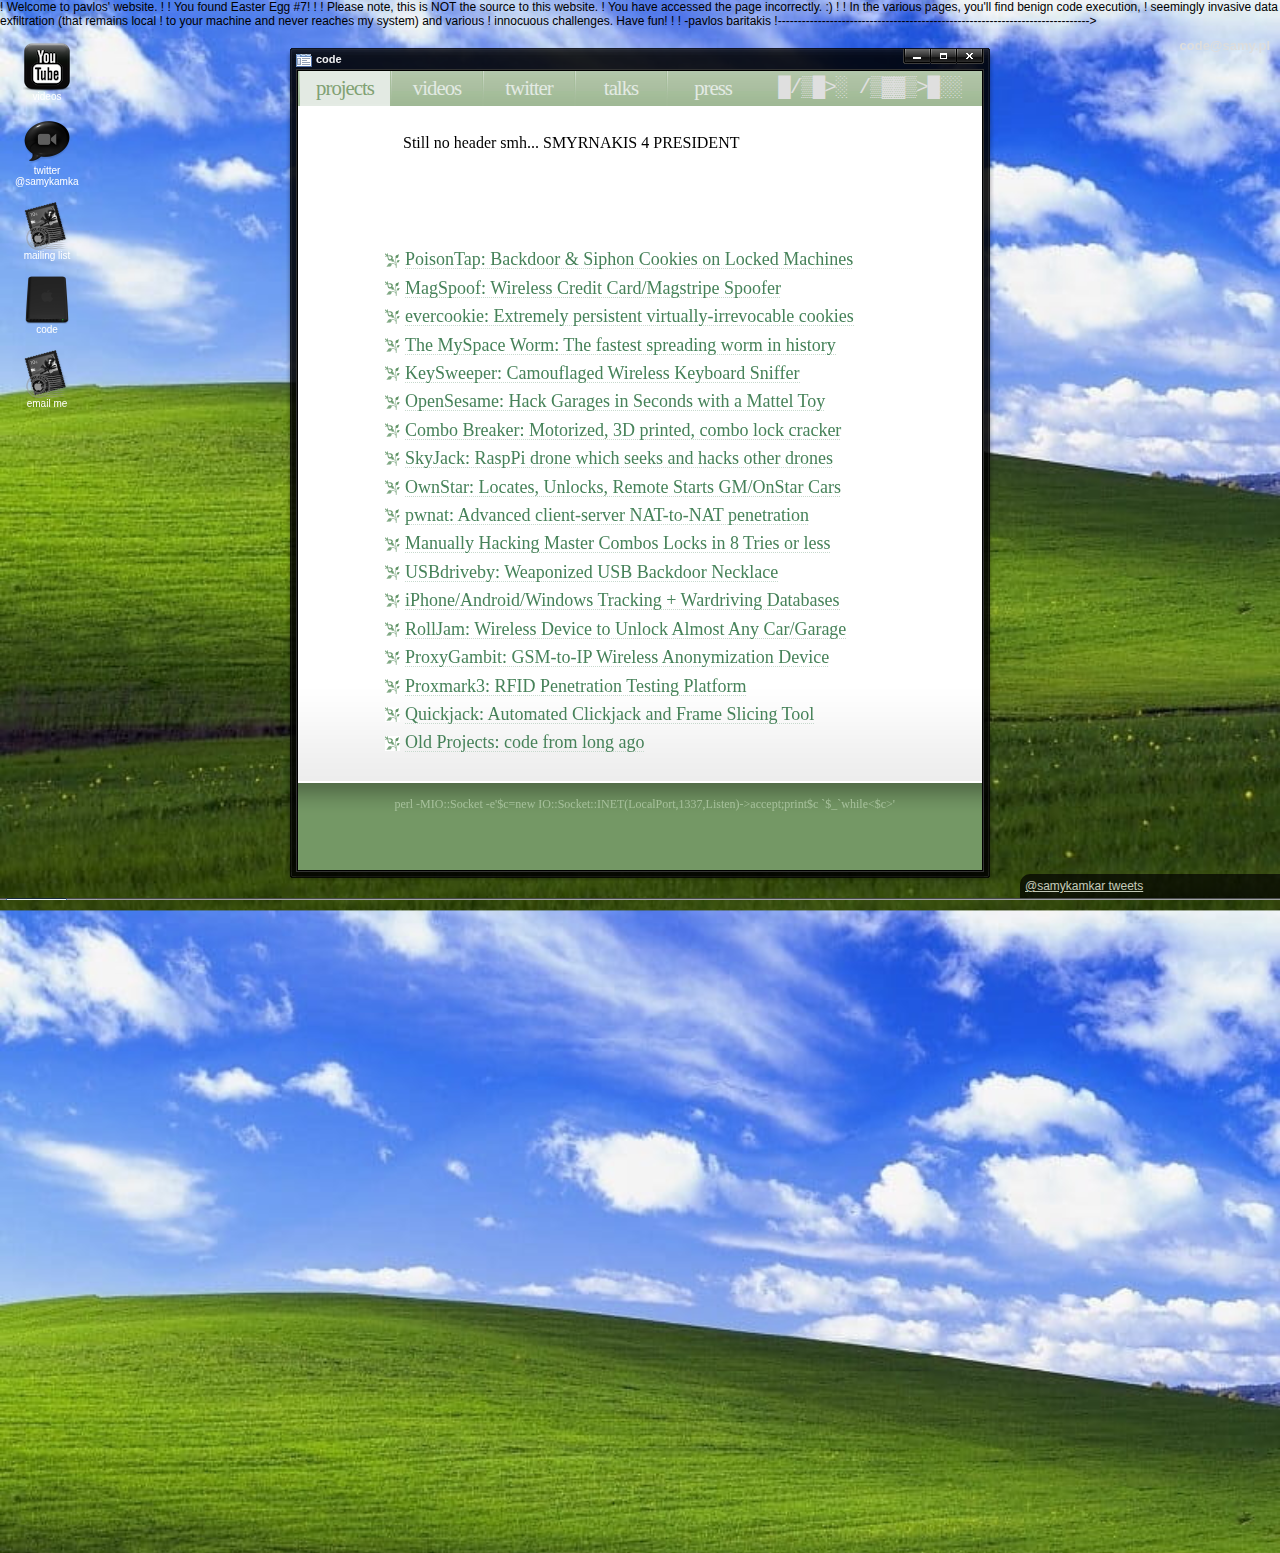
==== commit 10c83405: "Update index.html" ====
--- a/index.html
+++ b/index.html
@@ -1,4 +1,4 @@
-<!------------------------------------------------------------------------------
+<!------------------------------------------------------------------------------>
  ! Welcome to pavlos' website.
  !
  ! You found Easter Egg #7!
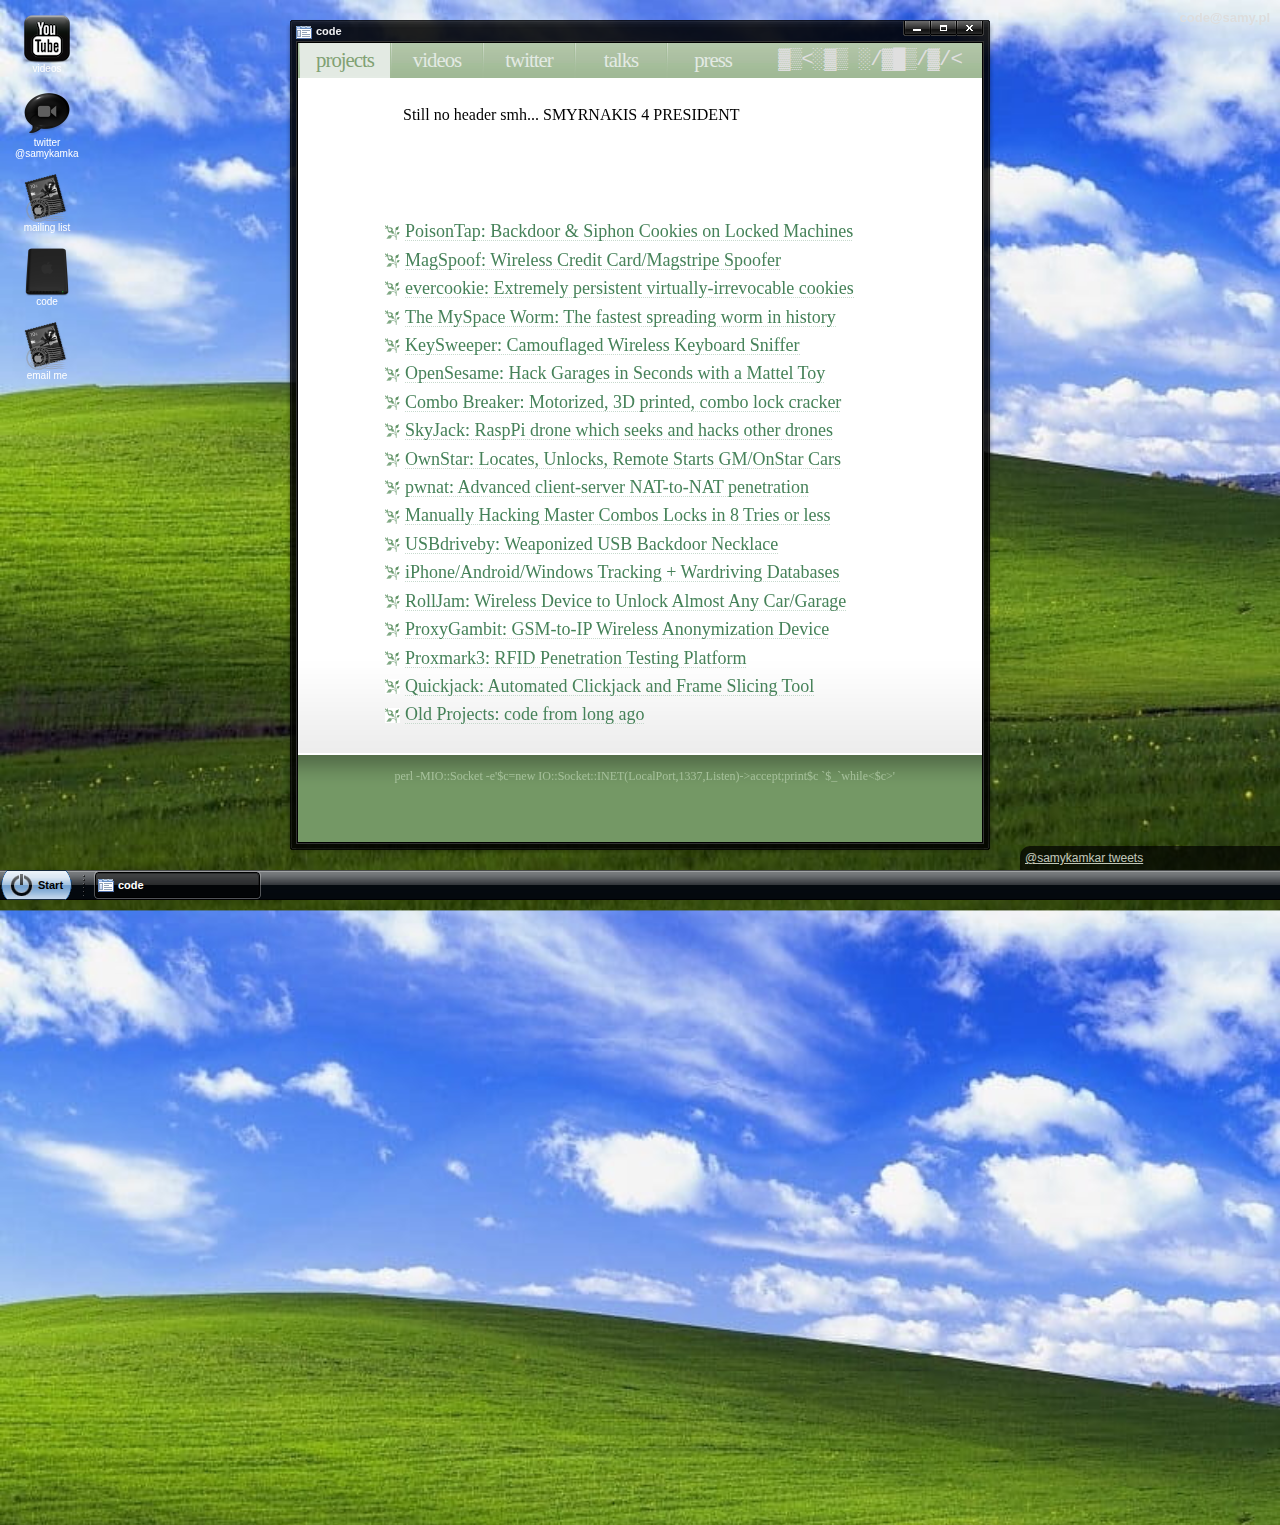
==== commit afed6ab4: "Update index.html" ====
--- a/index.html
+++ b/index.html
@@ -1,4 +1,4 @@
-<!------------------------------------------------------------------------------>
+<!------------------------------------------------------------------------------
  ! Welcome to pavlos' website.
  !
  ! You found Easter Egg #7!
